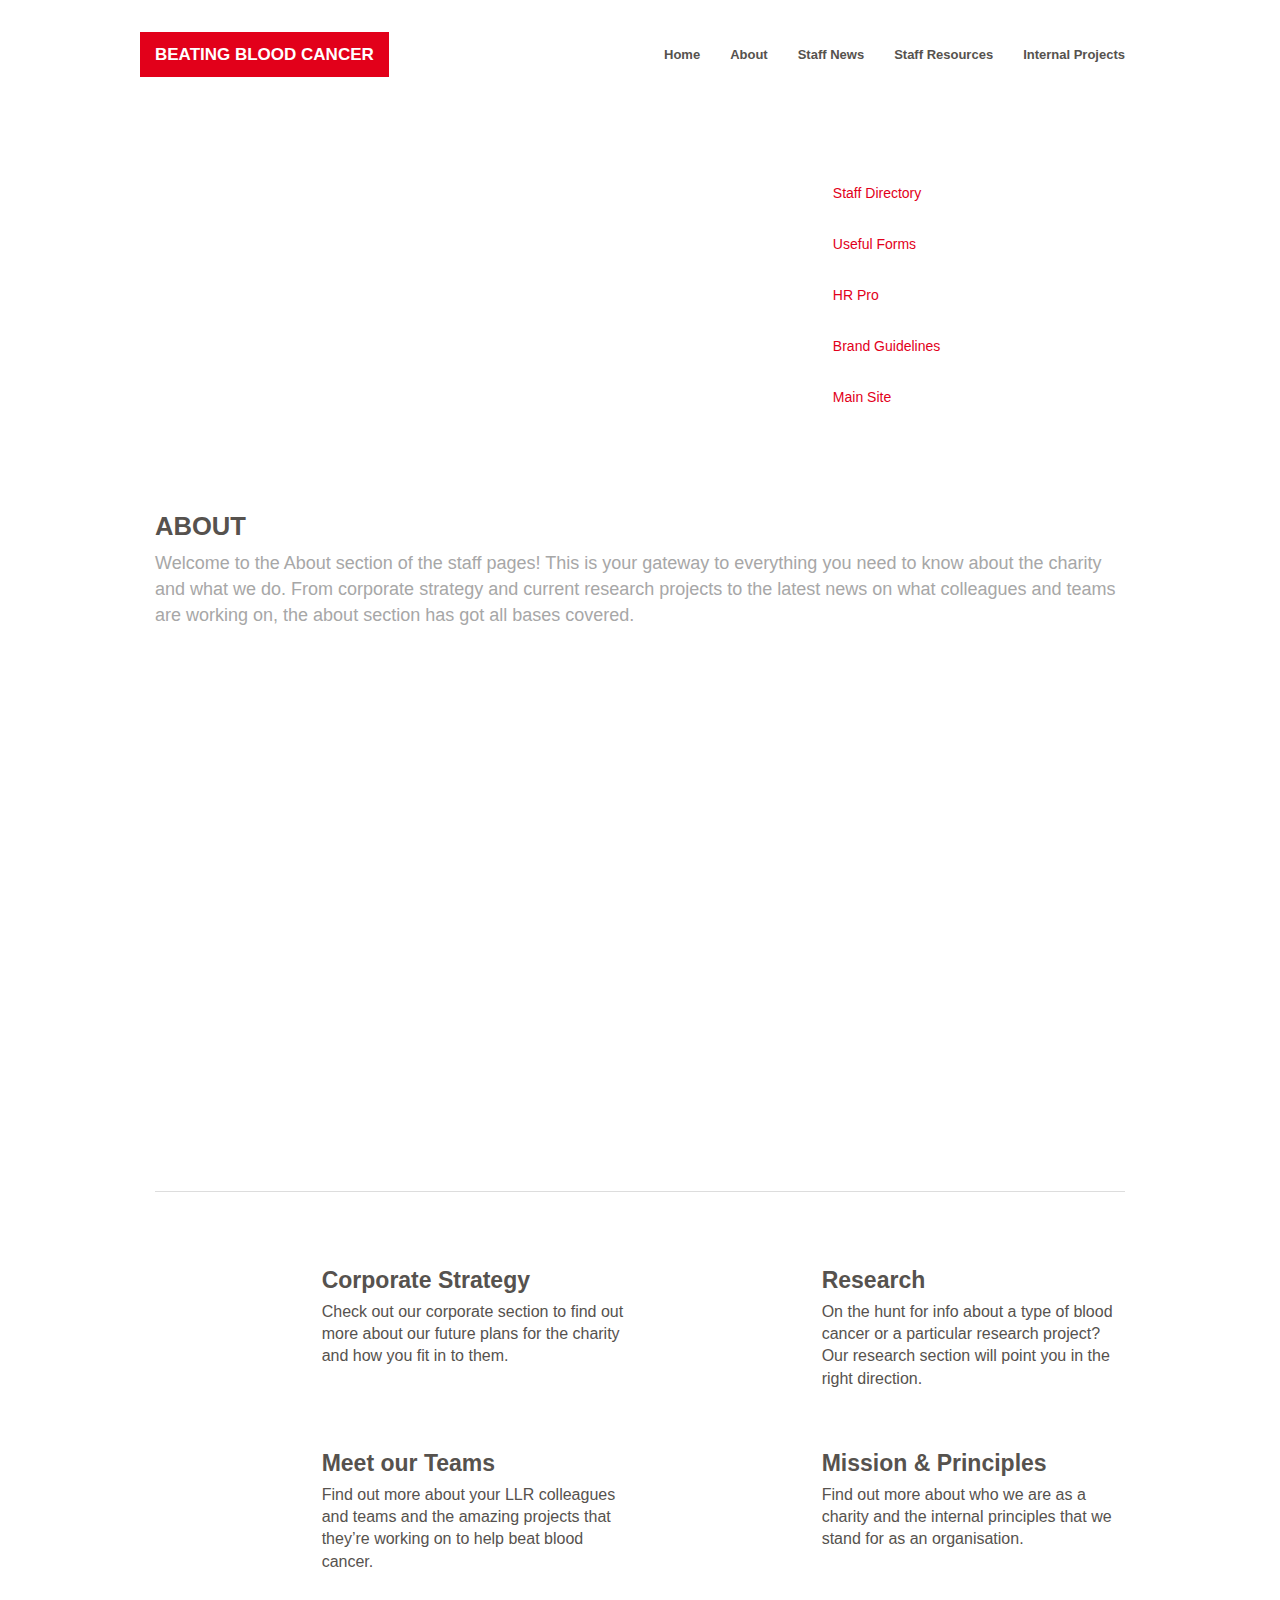
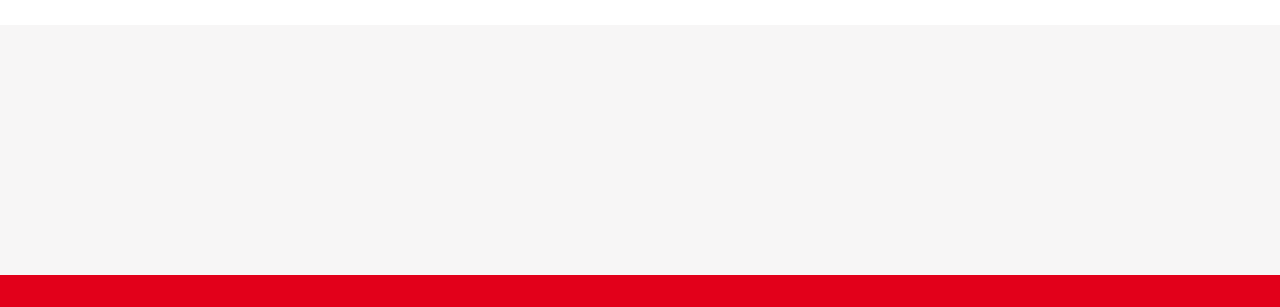
==== about.html @ 816f3c66 "who knows" ====
<!DOCTYPE html>
<!--[if IE 8]> 				 <html class="no-js lt-ie9" lang="en" > <![endif]-->
<!--[if gt IE 8]><!--> <html class="no-js" lang="en" > <!--<![endif]-->

<head>
  <meta charset="utf-8">
  <meta name="viewport" content="width=device-width">
    <title>Leukaemia &amp; Lymphoma Research</title>
    <link rel="stylesheet" href="css/style.css">
    <script src="js/vendor/custom.modernizr.js"></script>
</head>
<body>
  
  <div class="top">
    <div class="row">
      <nav class="top-bar">
        <ul class="title-area">
          <!-- Title Area -->
          <li class="name">
            <h1><a href="#">Beating Blood Cancer</a></h1>
          </li>
          <!-- Remove the class "menu-icon" to get rid of menu icon. Take out "Menu" to just have icon alone -->
          <li class="toggle-topbar menu-icon"><a href="#"><span></span></a></li>
        </ul>

        <section class="top-bar-section">
          <!-- Left Nav Section -->
          <ul class="right">
                <li><a href="index.html">Home</a></li>
                <li><a href="about.html">About</a></li>
                <li><a href="news.html">Staff News</a></li>
                <li><a href="resources.html">Staff Resources</a></li>
                <li><a href="projects.html">Internal Projects</a></li>
              </ul>
        </section>
      </nav>
    </div>
  </div>

  <div class="band banner-about">
    <div class="row">
        <div class="large-4 large-offset-8 columns">
            <nav class="nav">
                <ul class="side-nav">
                  <li><a href="directory.html">Staff Directory</a></li>
                  <li><a href="resources.html">Useful Forms</a></li>
                  <li><a href="#">HR Pro</a></li>
                  <li><a href="style.html">Brand Guidelines</a></li>
                  <li><a href="http://leukaemialymphomaresearch.org.uk/">Main Site</a></li>
                </ul>
            </nav>  
        </div>
    </div>
  </div>
	
	<div class="row">
      <div class="large-12 columns">
          <h2>About</h2>
          <h4 class="subheader">Welcome to the About section of the staff pages! This is your gateway to everything you need to know about the charity and what we do. From corporate strategy and current research projects to the latest news on what colleagues and teams are working on, the about section has got all bases covered.</h4>
      </div>
  </div>
  
  <div class="row">    
      <div class="large-8 large-centered columns">
          <div class="flex-video">
            <iframe width="560" height="315" src="//www.youtube.com/embed/fQT5HaUjyqg" frameborder="0" allowfullscreen></iframe>
          </div>
      </div>		
	</div>

  <div class="row">
    <div class="large-12 columns">
      <hr>
    </div>
  </div>
	
	<div class="row">
		 <div class="large-6 columns">
        <div class="row">
          <div class="large-4 columns">
            <a href="#"><img src="img/corporate-strategy-final.jpg" alt=""></a>
          </div>
          <div class="large-8 columns">
            <h4>Corporate Strategy</h4>
            <p>Check out our corporate section to find out more about our future plans for the charity and how you fit in to them.</p>
          </div>
        </div>  
     </div>
     <div class="large-6 columns">
        <div class="row">
          <div class="large-4 columns">
            <a href="#"><img src="img/research.jpg" alt=""></a>
          </div>
          <div class="large-8 columns">
            <h4>Research</h4>
            <p>On the hunt for info about a type of blood cancer or a particular research project? Our research section will point you in the right direction.</p>
          </div>
        </div>  
     </div>
     <div class="large-6 columns">
        <div class="row">
          <div class="large-4 columns">
            <a href="#"><img src="img/meet-our-teams.jpg" alt=""></a>
          </div>
          <div class="large-8 columns">
            <h4>Meet our Teams</h4>
            <p>Find out more about your LLR colleagues and teams and the amazing projects that they’re working on to help beat blood cancer.</p>
          </div>
        </div>  
     </div>
     <div class="large-6 columns">
        <div class="row">
          <div class="large-4 columns">
            <a href="#"><img src="img/our-mission-values.jpg" alt=""></a>
          </div>
          <div class="large-8 columns">
            <h4>Mission & Principles</h4>
            <p>Find out more about who we are as a charity and the internal principles that we stand for as an organisation.</p>
          </div>
        </div>  
     </div>
	</div>
	
	<!-- <div class="row">
      <div class="large-6 columns panel">
        <h5>Got Some Feedback?</h5>
          <form action="" id="feedback">
              <textarea name="" id="" cols="30" rows="10" placeholder="Filled our form field"></textarea>
                <input type="submit" value="Submit" class="small button right">
          </form>
      </div>
  </div> -->
  
  <div class="band bottom">
    
  </div>

  <div class="footer">
    <div class="row">
        <div class="large-12 columns">
            
        </div>
    </div>
  </div>

  <script>
  document.write('<script src=' +
  ('__proto__' in {} ? 'js/vendor/zepto' : 'js/vendor/jquery') +
  '.js><\/script>')
  </script>
  
  <script src="js/foundation.min.js"></script>
  <script>
    $(document).foundation();
  </script>
</body>
</html>
---- css/style.css ----
/* ==========================================================================
   CSS Imports
   ========================================================================== */
/*! normalize.css v2.1.2 | MIT License | git.io/normalize */
/* ==========================================================================
   HTML5 display definitions
   ========================================================================== */
/**
 * Correct `block` display not defined in IE 8/9.
 */
article,
aside,
details,
figcaption,
figure,
footer,
header,
hgroup,
main,
nav,
section,
summary {
  display: block;
}

/**
 * Correct `inline-block` display not defined in IE 8/9.
 */
audio,
canvas,
video {
  display: inline-block;
}

/**
 * Prevent modern browsers from displaying `audio` without controls.
 * Remove excess height in iOS 5 devices.
 */
audio:not([controls]) {
  display: none;
  height: 0;
}

/**
 * Address `[hidden]` styling not present in IE 8/9.
 * Hide the `template` element in IE, Safari, and Firefox < 22.
 */
[hidden],
template {
  display: none;
}

script {
  display: none !important;
}

/* ==========================================================================
   Base
   ========================================================================== */
/**
 * 1. Set default font family to sans-serif.
 * 2. Prevent iOS text size adjust after orientation change, without disabling
 *    user zoom.
 */
html {
  font-family: sans-serif;
  /* 1 */
  -ms-text-size-adjust: 100%;
  /* 2 */
  -webkit-text-size-adjust: 100%;
  /* 2 */
}

/**
 * Remove default margin.
 */
body {
  margin: 0;
}

/* ==========================================================================
   Links
   ========================================================================== */
/**
 * Remove the gray background color from active links in IE 10.
 */
a {
  background: transparent;
}

/**
 * Address `outline` inconsistency between Chrome and other browsers.
 */
a:focus {
  outline: thin dotted;
}

/**
 * Improve readability when focused and also mouse hovered in all browsers.
 */
a:active,
a:hover {
  outline: 0;
}

/* ==========================================================================
   Typography
   ========================================================================== */
/**
 * Address variable `h1` font-size and margin within `section` and `article`
 * contexts in Firefox 4+, Safari 5, and Chrome.
 */
h1 {
  font-size: 2em;
  margin: 0.67em 0;
}

/**
 * Address styling not present in IE 8/9, Safari 5, and Chrome.
 */
abbr[title] {
  border-bottom: 1px dotted;
}

/**
 * Address style set to `bolder` in Firefox 4+, Safari 5, and Chrome.
 */
b,
strong {
  font-weight: bold;
}

/**
 * Address styling not present in Safari 5 and Chrome.
 */
dfn {
  font-style: italic;
}

/**
 * Address differences between Firefox and other browsers.
 */
hr {
  -moz-box-sizing: content-box;
  box-sizing: content-box;
  height: 0;
}

/**
 * Address styling not present in IE 8/9.
 */
mark {
  background: #ff0;
  color: #000;
}

/**
 * Correct font family set oddly in Safari 5 and Chrome.
 */
code,
kbd,
pre,
samp {
  font-family: monospace, serif;
  font-size: 1em;
}

/**
 * Improve readability of pre-formatted text in all browsers.
 */
pre {
  white-space: pre-wrap;
}

/**
 * Set consistent quote types.
 */
q {
  quotes: "\201C" "\201D" "\2018" "\2019";
}

/**
 * Address inconsistent and variable font size in all browsers.
 */
small {
  font-size: 80%;
}

/**
 * Prevent `sub` and `sup` affecting `line-height` in all browsers.
 */
sub,
sup {
  font-size: 75%;
  line-height: 0;
  position: relative;
  vertical-align: baseline;
}

sup {
  top: -0.5em;
}

sub {
  bottom: -0.25em;
}

/* ==========================================================================
   Embedded content
   ========================================================================== */
/**
 * Remove border when inside `a` element in IE 8/9.
 */
img {
  border: 0;
}

/**
 * Correct overflow displayed oddly in IE 9.
 */
svg:not(:root) {
  overflow: hidden;
}

/* ==========================================================================
   Figures
   ========================================================================== */
/**
 * Address margin not present in IE 8/9 and Safari 5.
 */
figure {
  margin: 0;
}

/* ==========================================================================
   Forms
   ========================================================================== */
/**
 * Define consistent border, margin, and padding.
 */
fieldset {
  border: 1px solid #c0c0c0;
  margin: 0 2px;
  padding: 0.35em 0.625em 0.75em;
}

/**
 * 1. Correct `color` not being inherited in IE 8/9.
 * 2. Remove padding so people aren't caught out if they zero out fieldsets.
 */
legend {
  border: 0;
  /* 1 */
  padding: 0;
  /* 2 */
}

/**
 * 1. Correct font family not being inherited in all browsers.
 * 2. Correct font size not being inherited in all browsers.
 * 3. Address margins set differently in Firefox 4+, Safari 5, and Chrome.
 */
button,
input,
select,
textarea {
  font-family: inherit;
  /* 1 */
  font-size: 100%;
  /* 2 */
  margin: 0;
  /* 3 */
}

/**
 * Address Firefox 4+ setting `line-height` on `input` using `!important` in
 * the UA stylesheet.
 */
button,
input {
  line-height: normal;
}

/**
 * Address inconsistent `text-transform` inheritance for `button` and `select`.
 * All other form control elements do not inherit `text-transform` values.
 * Correct `button` style inheritance in Chrome, Safari 5+, and IE 8+.
 * Correct `select` style inheritance in Firefox 4+ and Opera.
 */
button,
select {
  text-transform: none;
}

/**
 * 1. Avoid the WebKit bug in Android 4.0.* where (2) destroys native `audio`
 *    and `video` controls.
 * 2. Correct inability to style clickable `input` types in iOS.
 * 3. Improve usability and consistency of cursor style between image-type
 *    `input` and others.
 */
button,
html input[type="button"],
input[type="reset"],
input[type="submit"] {
  -webkit-appearance: button;
  /* 2 */
  cursor: pointer;
  /* 3 */
}

/**
 * Re-set default cursor for disabled elements.
 */
button[disabled],
html input[disabled] {
  cursor: default;
}

/**
 * 1. Address box sizing set to `content-box` in IE 8/9.
 * 2. Remove excess padding in IE 8/9.
 */
input[type="checkbox"],
input[type="radio"] {
  box-sizing: border-box;
  /* 1 */
  padding: 0;
  /* 2 */
}

/**
 * 1. Address `appearance` set to `searchfield` in Safari 5 and Chrome.
 * 2. Address `box-sizing` set to `border-box` in Safari 5 and Chrome
 *    (include `-moz` to future-proof).
 */
input[type="search"] {
  -webkit-appearance: textfield;
  /* 1 */
  -moz-box-sizing: content-box;
  -webkit-box-sizing: content-box;
  /* 2 */
  box-sizing: content-box;
}

/**
 * Remove inner padding and search cancel button in Safari 5 and Chrome
 * on OS X.
 */
input[type="search"]::-webkit-search-cancel-button,
input[type="search"]::-webkit-search-decoration {
  -webkit-appearance: none;
}

/**
 * Remove inner padding and border in Firefox 4+.
 */
button::-moz-focus-inner,
input::-moz-focus-inner {
  border: 0;
  padding: 0;
}

/**
 * 1. Remove default vertical scrollbar in IE 8/9.
 * 2. Improve readability and alignment in all browsers.
 */
textarea {
  overflow: auto;
  /* 1 */
  vertical-align: top;
  /* 2 */
}

/* ==========================================================================
   Tables
   ========================================================================== */
/**
 * Remove most spacing between table cells.
 */
table {
  border-collapse: collapse;
  border-spacing: 0;
}

meta.foundation-mq-small {
  font-family: "only screen and (min-width: 768px)";
  width: 768px;
}

meta.foundation-mq-medium {
  font-family: "only screen and (min-width:1280px)";
  width: 1280px;
}

meta.foundation-mq-large {
  font-family: "only screen and (min-width:1440px)";
  width: 1440px;
}

*,
*:before,
*:after {
  -moz-box-sizing: border-box;
  -webkit-box-sizing: border-box;
  box-sizing: border-box;
}

html,
body {
  font-size: 100%;
}

body {
  background: white;
  color: #222222;
  padding: 0;
  margin: 0;
  font-family: "Helvetica Neue", "Helvetica", Helvetica, Arial, sans-serif;
  font-weight: normal;
  font-style: normal;
  line-height: 1;
  position: relative;
  cursor: default;
}

a:hover {
  cursor: pointer;
}

img,
object,
embed {
  max-width: 100%;
  height: auto;
}

object,
embed {
  height: 100%;
}

img {
  -ms-interpolation-mode: bicubic;
}

#map_canvas img,
#map_canvas embed,
#map_canvas object,
.map_canvas img,
.map_canvas embed,
.map_canvas object {
  max-width: none !important;
}

.left {
  float: left !important;
}

.right {
  float: right !important;
}

.text-left {
  text-align: left !important;
}

.text-right {
  text-align: right !important;
}

.text-center {
  text-align: center !important;
}

.text-justify {
  text-align: justify !important;
}

.hide {
  display: none;
}

.antialiased {
  -webkit-font-smoothing: antialiased;
}

img {
  display: inline-block;
  vertical-align: middle;
}

textarea {
  height: auto;
  min-height: 50px;
}

select {
  width: 100%;
}

/* Grid HTML Classes */
.row {
  width: 100%;
  margin-left: auto;
  margin-right: auto;
  margin-top: 0;
  margin-bottom: 0;
  max-width: 62.5em;
  *zoom: 1;
}
.row:before, .row:after {
  content: " ";
  display: table;
}
.row:after {
  clear: both;
}
.row.collapse > .column,
.row.collapse > .columns {
  position: relative;
  padding-left: 0;
  padding-right: 0;
  float: left;
}
.row.collapse .row {
  margin-left: 0;
  margin-right: 0;
}
.row .row {
  width: auto;
  margin-left: -0.9375em;
  margin-right: -0.9375em;
  margin-top: 0;
  margin-bottom: 0;
  max-width: none;
  *zoom: 1;
}
.row .row:before, .row .row:after {
  content: " ";
  display: table;
}
.row .row:after {
  clear: both;
}
.row .row.collapse {
  width: auto;
  margin: 0;
  max-width: none;
  *zoom: 1;
}
.row .row.collapse:before, .row .row.collapse:after {
  content: " ";
  display: table;
}
.row .row.collapse:after {
  clear: both;
}

.column,
.columns {
  position: relative;
  padding-left: 0.9375em;
  padding-right: 0.9375em;
  width: 100%;
  float: left;
}

@media only screen {
  .column,
  .columns {
    position: relative;
    padding-left: 0.9375em;
    padding-right: 0.9375em;
    float: left;
  }

  .small-1 {
    position: relative;
    width: 8.33333%;
  }

  .small-2 {
    position: relative;
    width: 16.66667%;
  }

  .small-3 {
    position: relative;
    width: 25%;
  }

  .small-4 {
    position: relative;
    width: 33.33333%;
  }

  .small-5 {
    position: relative;
    width: 41.66667%;
  }

  .small-6 {
    position: relative;
    width: 50%;
  }

  .small-7 {
    position: relative;
    width: 58.33333%;
  }

  .small-8 {
    position: relative;
    width: 66.66667%;
  }

  .small-9 {
    position: relative;
    width: 75%;
  }

  .small-10 {
    position: relative;
    width: 83.33333%;
  }

  .small-11 {
    position: relative;
    width: 91.66667%;
  }

  .small-12 {
    position: relative;
    width: 100%;
  }

  .small-offset-0 {
    position: relative;
    margin-left: 0%;
  }

  .small-offset-1 {
    position: relative;
    margin-left: 8.33333%;
  }

  .small-offset-2 {
    position: relative;
    margin-left: 16.66667%;
  }

  .small-offset-3 {
    position: relative;
    margin-left: 25%;
  }

  .small-offset-4 {
    position: relative;
    margin-left: 33.33333%;
  }

  .small-offset-5 {
    position: relative;
    margin-left: 41.66667%;
  }

  .small-offset-6 {
    position: relative;
    margin-left: 50%;
  }

  .small-offset-7 {
    position: relative;
    margin-left: 58.33333%;
  }

  .small-offset-8 {
    position: relative;
    margin-left: 66.66667%;
  }

  .small-offset-9 {
    position: relative;
    margin-left: 75%;
  }

  .small-offset-10 {
    position: relative;
    margin-left: 83.33333%;
  }

  [class*="column"] + [class*="column"]:last-child {
    float: right;
  }

  [class*="column"] + [class*="column"].end {
    float: left;
  }

  .column.small-centered,
  .columns.small-centered {
    position: relative;
    margin-left: auto;
    margin-right: auto;
    float: none !important;
  }
}
/* Styles for screens that are atleast 768px; */
@media only screen and (min-width: 768px) {
  .large-1 {
    position: relative;
    width: 8.33333%;
  }

  .large-2 {
    position: relative;
    width: 16.66667%;
  }

  .large-3 {
    position: relative;
    width: 25%;
  }

  .large-4 {
    position: relative;
    width: 33.33333%;
  }

  .large-5 {
    position: relative;
    width: 41.66667%;
  }

  .large-6 {
    position: relative;
    width: 50%;
  }

  .large-7 {
    position: relative;
    width: 58.33333%;
  }

  .large-8 {
    position: relative;
    width: 66.66667%;
  }

  .large-9 {
    position: relative;
    width: 75%;
  }

  .large-10 {
    position: relative;
    width: 83.33333%;
  }

  .large-11 {
    position: relative;
    width: 91.66667%;
  }

  .large-12 {
    position: relative;
    width: 100%;
  }

  .row .large-offset-0 {
    position: relative;
    margin-left: 0%;
  }

  .row .large-offset-1 {
    position: relative;
    margin-left: 8.33333%;
  }

  .row .large-offset-2 {
    position: relative;
    margin-left: 16.66667%;
  }

  .row .large-offset-3 {
    position: relative;
    margin-left: 25%;
  }

  .row .large-offset-4 {
    position: relative;
    margin-left: 33.33333%;
  }

  .row .large-offset-5 {
    position: relative;
    margin-left: 41.66667%;
  }

  .row .large-offset-6 {
    position: relative;
    margin-left: 50%;
  }

  .row .large-offset-7 {
    position: relative;
    margin-left: 58.33333%;
  }

  .row .large-offset-8 {
    position: relative;
    margin-left: 66.66667%;
  }

  .row .large-offset-9 {
    position: relative;
    margin-left: 75%;
  }

  .row .large-offset-10 {
    position: relative;
    margin-left: 83.33333%;
  }

  .row .large-offset-11 {
    position: relative;
    margin-left: 91.66667%;
  }

  .push-1 {
    position: relative;
    left: 8.33333%;
    right: auto;
  }

  .pull-1 {
    position: relative;
    right: 8.33333%;
    left: auto;
  }

  .push-2 {
    position: relative;
    left: 16.66667%;
    right: auto;
  }

  .pull-2 {
    position: relative;
    right: 16.66667%;
    left: auto;
  }

  .push-3 {
    position: relative;
    left: 25%;
    right: auto;
  }

  .pull-3 {
    position: relative;
    right: 25%;
    left: auto;
  }

  .push-4 {
    position: relative;
    left: 33.33333%;
    right: auto;
  }

  .pull-4 {
    position: relative;
    right: 33.33333%;
    left: auto;
  }

  .push-5 {
    position: relative;
    left: 41.66667%;
    right: auto;
  }

  .pull-5 {
    position: relative;
    right: 41.66667%;
    left: auto;
  }

  .push-6 {
    position: relative;
    left: 50%;
    right: auto;
  }

  .pull-6 {
    position: relative;
    right: 50%;
    left: auto;
  }

  .push-7 {
    position: relative;
    left: 58.33333%;
    right: auto;
  }

  .pull-7 {
    position: relative;
    right: 58.33333%;
    left: auto;
  }

  .push-8 {
    position: relative;
    left: 66.66667%;
    right: auto;
  }

  .pull-8 {
    position: relative;
    right: 66.66667%;
    left: auto;
  }

  .push-9 {
    position: relative;
    left: 75%;
    right: auto;
  }

  .pull-9 {
    position: relative;
    right: 75%;
    left: auto;
  }

  .push-10 {
    position: relative;
    left: 83.33333%;
    right: auto;
  }

  .pull-10 {
    position: relative;
    right: 83.33333%;
    left: auto;
  }

  .push-11 {
    position: relative;
    left: 91.66667%;
    right: auto;
  }

  .pull-11 {
    position: relative;
    right: 91.66667%;
    left: auto;
  }

  .column.large-centered,
  .columns.large-centered {
    position: relative;
    margin-left: auto;
    margin-right: auto;
    float: none !important;
  }

  .column.large-uncentered,
  .columns.large-uncentered {
    margin-left: 0;
    margin-right: 0;
    float: left !important;
  }

  .column.large-uncentered.opposite,
  .columns.large-uncentered.opposite {
    float: right !important;
  }
}
/* Foundation Visibility HTML Classes */
.show-for-small,
.show-for-medium-down,
.show-for-large-down {
  display: inherit !important;
}

.show-for-medium,
.show-for-medium-up,
.show-for-large,
.show-for-large-up,
.show-for-xlarge {
  display: none !important;
}

.hide-for-medium,
.hide-for-medium-up,
.hide-for-large,
.hide-for-large-up,
.hide-for-xlarge {
  display: inherit !important;
}

.hide-for-small,
.hide-for-medium-down,
.hide-for-large-down {
  display: none !important;
}

/* Specific visilbity for tables */
table.show-for-small, table.show-for-medium-down, table.show-for-large-down, table.hide-for-medium, table.hide-for-medium-up, table.hide-for-large, table.hide-for-large-up, table.hide-for-xlarge {
  display: table;
}

thead.show-for-small, thead.show-for-medium-down, thead.show-for-large-down, thead.hide-for-medium, thead.hide-for-medium-up, thead.hide-for-large, thead.hide-for-large-up, thead.hide-for-xlarge {
  display: table-header-group !important;
}

tbody.show-for-small, tbody.show-for-medium-down, tbody.show-for-large-down, tbody.hide-for-medium, tbody.hide-for-medium-up, tbody.hide-for-large, tbody.hide-for-large-up, tbody.hide-for-xlarge {
  display: table-row-group !important;
}

tr.show-for-small, tr.show-for-medium-down, tr.show-for-large-down, tr.hide-for-medium, tr.hide-for-medium-up, tr.hide-for-large, tr.hide-for-large-up, tr.hide-for-xlarge {
  display: table-row !important;
}

td.show-for-small, td.show-for-medium-down, td.show-for-large-down, td.hide-for-medium, td.hide-for-medium-up, td.hide-for-large, td.hide-for-large-up, td.hide-for-xlarge,
th.show-for-small,
th.show-for-medium-down,
th.show-for-large-down,
th.hide-for-medium,
th.hide-for-medium-up,
th.hide-for-large,
th.hide-for-large-up,
th.hide-for-xlarge {
  display: table-cell !important;
}

/* Medium Displays: 768px - 1279px */
@media only screen and (min-width: 768px) {
  .show-for-medium,
  .show-for-medium-up {
    display: inherit !important;
  }

  .show-for-small {
    display: none !important;
  }

  .hide-for-small {
    display: inherit !important;
  }

  .hide-for-medium,
  .hide-for-medium-up {
    display: none !important;
  }

  /* Specific visilbity for tables */
  table.show-for-medium, table.show-for-medium-up, table.hide-for-small {
    display: table;
  }

  thead.show-for-medium, thead.show-for-medium-up, thead.hide-for-small {
    display: table-header-group !important;
  }

  tbody.show-for-medium, tbody.show-for-medium-up, tbody.hide-for-small {
    display: table-row-group !important;
  }

  tr.show-for-medium, tr.show-for-medium-up, tr.hide-for-small {
    display: table-row !important;
  }

  td.show-for-medium, td.show-for-medium-up, td.hide-for-small,
  th.show-for-medium,
  th.show-for-medium-up,
  th.hide-for-small {
    display: table-cell !important;
  }
}
/* Large Displays: 1280px - 1440px */
@media only screen and (min-width: 1280px) {
  .show-for-large,
  .show-for-large-up {
    display: inherit !important;
  }

  .show-for-medium,
  .show-for-medium-down {
    display: none !important;
  }

  .hide-for-medium,
  .hide-for-medium-down {
    display: inherit !important;
  }

  .hide-for-large,
  .hide-for-large-up {
    display: none !important;
  }

  /* Specific visilbity for tables */
  table.show-for-large, table.show-for-large-up, table.hide-for-medium, table.hide-for-medium-down {
    display: table;
  }

  thead.show-for-large, thead.show-for-large-up, thead.hide-for-medium, thead.hide-for-medium-down {
    display: table-header-group !important;
  }

  tbody.show-for-large, tbody.show-for-large-up, tbody.hide-for-medium, tbody.hide-for-medium-down {
    display: table-row-group !important;
  }

  tr.show-for-large, tr.show-for-large-up, tr.hide-for-medium, tr.hide-for-medium-down {
    display: table-row !important;
  }

  td.show-for-large, td.show-for-large-up, td.hide-for-medium, td.hide-for-medium-down,
  th.show-for-large,
  th.show-for-large-up,
  th.hide-for-medium,
  th.hide-for-medium-down {
    display: table-cell !important;
  }
}
/* X-Large Displays: 1400px and up */
@media only screen and (min-width: 1440px) {
  .show-for-xlarge {
    display: inherit !important;
  }

  .show-for-large,
  .show-for-large-down {
    display: none !important;
  }

  .hide-for-large,
  .hide-for-large-down {
    display: inherit !important;
  }

  .hide-for-xlarge {
    display: none !important;
  }

  /* Specific visilbity for tables */
  table.show-for-xlarge, table.hide-for-large, table.hide-for-large-down {
    display: table;
  }

  thead.show-for-xlarge, thead.hide-for-large, thead.hide-for-large-down {
    display: table-header-group !important;
  }

  tbody.show-for-xlarge, tbody.hide-for-large, tbody.hide-for-large-down {
    display: table-row-group !important;
  }

  tr.show-for-xlarge, tr.hide-for-large, tr.hide-for-large-down {
    display: table-row !important;
  }

  td.show-for-xlarge, td.hide-for-large, td.hide-for-large-down,
  th.show-for-xlarge,
  th.hide-for-large,
  th.hide-for-large-down {
    display: table-cell !important;
  }
}
/* Orientation targeting */
.show-for-landscape,
.hide-for-portrait {
  display: inherit !important;
}

.hide-for-landscape,
.show-for-portrait {
  display: none !important;
}

/* Specific visilbity for tables */
table.hide-for-landscape, table.show-for-portrait {
  display: table;
}

thead.hide-for-landscape, thead.show-for-portrait {
  display: table-header-group !important;
}

tbody.hide-for-landscape, tbody.show-for-portrait {
  display: table-row-group !important;
}

tr.hide-for-landscape, tr.show-for-portrait {
  display: table-row !important;
}

td.hide-for-landscape, td.show-for-portrait,
th.hide-for-landscape,
th.show-for-portrait {
  display: table-cell !important;
}

@media only screen and (orientation: landscape) {
  .show-for-landscape,
  .hide-for-portrait {
    display: inherit !important;
  }

  .hide-for-landscape,
  .show-for-portrait {
    display: none !important;
  }

  /* Specific visilbity for tables */
  table.show-for-landscape, table.hide-for-portrait {
    display: table;
  }

  thead.show-for-landscape, thead.hide-for-portrait {
    display: table-header-group !important;
  }

  tbody.show-for-landscape, tbody.hide-for-portrait {
    display: table-row-group !important;
  }

  tr.show-for-landscape, tr.hide-for-portrait {
    display: table-row !important;
  }

  td.show-for-landscape, td.hide-for-portrait,
  th.show-for-landscape,
  th.hide-for-portrait {
    display: table-cell !important;
  }
}
@media only screen and (orientation: portrait) {
  .show-for-portrait,
  .hide-for-landscape {
    display: inherit !important;
  }

  .hide-for-portrait,
  .show-for-landscape {
    display: none !important;
  }

  /* Specific visilbity for tables */
  table.show-for-portrait, table.hide-for-landscape {
    display: table;
  }

  thead.show-for-portrait, thead.hide-for-landscape {
    display: table-header-group !important;
  }

  tbody.show-for-portrait, tbody.hide-for-landscape {
    display: table-row-group !important;
  }

  tr.show-for-portrait, tr.hide-for-landscape {
    display: table-row !important;
  }

  td.show-for-portrait, td.hide-for-landscape,
  th.show-for-portrait,
  th.hide-for-landscape {
    display: table-cell !important;
  }
}
/* Touch-enabled device targeting */
.show-for-touch {
  display: none !important;
}

.hide-for-touch {
  display: inherit !important;
}

.touch .show-for-touch {
  display: inherit !important;
}

.touch .hide-for-touch {
  display: none !important;
}

/* Specific visilbity for tables */
table.hide-for-touch {
  display: table;
}

.touch table.show-for-touch {
  display: table;
}

thead.hide-for-touch {
  display: table-header-group !important;
}

.touch thead.show-for-touch {
  display: table-header-group !important;
}

tbody.hide-for-touch {
  display: table-row-group !important;
}

.touch tbody.show-for-touch {
  display: table-row-group !important;
}

tr.hide-for-touch {
  display: table-row !important;
}

.touch tr.show-for-touch {
  display: table-row !important;
}

td.hide-for-touch {
  display: table-cell !important;
}

.touch td.show-for-touch {
  display: table-cell !important;
}

th.hide-for-touch {
  display: table-cell !important;
}

.touch th.show-for-touch {
  display: table-cell !important;
}

/* Foundation Block Grids for below small breakpoint */
@media only screen {
  [class*="block-grid-"] {
    display: block;
    padding: 0;
    margin: 0 -0.625em;
    *zoom: 1;
  }
  [class*="block-grid-"]:before, [class*="block-grid-"]:after {
    content: " ";
    display: table;
  }
  [class*="block-grid-"]:after {
    clear: both;
  }
  [class*="block-grid-"] > li {
    display: inline;
    height: auto;
    float: left;
    padding: 0 0.625em 1.25em;
  }

  .small-block-grid-1 > li {
    width: 100%;
    padding: 0 0.625em 1.25em;
  }
  .small-block-grid-1 > li:nth-of-type(n) {
    clear: none;
  }
  .small-block-grid-1 > li:nth-of-type(1n+1) {
    clear: both;
  }

  .small-block-grid-2 > li {
    width: 50%;
    padding: 0 0.625em 1.25em;
  }
  .small-block-grid-2 > li:nth-of-type(n) {
    clear: none;
  }
  .small-block-grid-2 > li:nth-of-type(2n+1) {
    clear: both;
  }

  .small-block-grid-3 > li {
    width: 33.33333%;
    padding: 0 0.625em 1.25em;
  }
  .small-block-grid-3 > li:nth-of-type(n) {
    clear: none;
  }
  .small-block-grid-3 > li:nth-of-type(3n+1) {
    clear: both;
  }

  .small-block-grid-4 > li {
    width: 25%;
    padding: 0 0.625em 1.25em;
  }
  .small-block-grid-4 > li:nth-of-type(n) {
    clear: none;
  }
  .small-block-grid-4 > li:nth-of-type(4n+1) {
    clear: both;
  }

  .small-block-grid-5 > li {
    width: 20%;
    padding: 0 0.625em 1.25em;
  }
  .small-block-grid-5 > li:nth-of-type(n) {
    clear: none;
  }
  .small-block-grid-5 > li:nth-of-type(5n+1) {
    clear: both;
  }

  .small-block-grid-6 > li {
    width: 16.66667%;
    padding: 0 0.625em 1.25em;
  }
  .small-block-grid-6 > li:nth-of-type(n) {
    clear: none;
  }
  .small-block-grid-6 > li:nth-of-type(6n+1) {
    clear: both;
  }

  .small-block-grid-7 > li {
    width: 14.28571%;
    padding: 0 0.625em 1.25em;
  }
  .small-block-grid-7 > li:nth-of-type(n) {
    clear: none;
  }
  .small-block-grid-7 > li:nth-of-type(7n+1) {
    clear: both;
  }

  .small-block-grid-8 > li {
    width: 12.5%;
    padding: 0 0.625em 1.25em;
  }
  .small-block-grid-8 > li:nth-of-type(n) {
    clear: none;
  }
  .small-block-grid-8 > li:nth-of-type(8n+1) {
    clear: both;
  }

  .small-block-grid-9 > li {
    width: 11.11111%;
    padding: 0 0.625em 1.25em;
  }
  .small-block-grid-9 > li:nth-of-type(n) {
    clear: none;
  }
  .small-block-grid-9 > li:nth-of-type(9n+1) {
    clear: both;
  }

  .small-block-grid-10 > li {
    width: 10%;
    padding: 0 0.625em 1.25em;
  }
  .small-block-grid-10 > li:nth-of-type(n) {
    clear: none;
  }
  .small-block-grid-10 > li:nth-of-type(10n+1) {
    clear: both;
  }

  .small-block-grid-11 > li {
    width: 9.09091%;
    padding: 0 0.625em 1.25em;
  }
  .small-block-grid-11 > li:nth-of-type(n) {
    clear: none;
  }
  .small-block-grid-11 > li:nth-of-type(11n+1) {
    clear: both;
  }

  .small-block-grid-12 > li {
    width: 8.33333%;
    padding: 0 0.625em 1.25em;
  }
  .small-block-grid-12 > li:nth-of-type(n) {
    clear: none;
  }
  .small-block-grid-12 > li:nth-of-type(12n+1) {
    clear: both;
  }
}
/* Foundation Block Grids for above small breakpoint */
@media only screen and (min-width: 768px) {
  /* Remove small grid clearing */
  .small-block-grid-1 > li:nth-of-type(1n+1) {
    clear: none;
  }

  .small-block-grid-2 > li:nth-of-type(2n+1) {
    clear: none;
  }

  .small-block-grid-3 > li:nth-of-type(3n+1) {
    clear: none;
  }

  .small-block-grid-4 > li:nth-of-type(4n+1) {
    clear: none;
  }

  .small-block-grid-5 > li:nth-of-type(5n+1) {
    clear: none;
  }

  .small-block-grid-6 > li:nth-of-type(6n+1) {
    clear: none;
  }

  .small-block-grid-7 > li:nth-of-type(7n+1) {
    clear: none;
  }

  .small-block-grid-8 > li:nth-of-type(8n+1) {
    clear: none;
  }

  .small-block-grid-9 > li:nth-of-type(9n+1) {
    clear: none;
  }

  .small-block-grid-10 > li:nth-of-type(10n+1) {
    clear: none;
  }

  .small-block-grid-11 > li:nth-of-type(11n+1) {
    clear: none;
  }

  .small-block-grid-12 > li:nth-of-type(12n+1) {
    clear: none;
  }

  .large-block-grid-1 > li {
    width: 100%;
    padding: 0 0.625em 1.25em;
  }
  .large-block-grid-1 > li:nth-of-type(n) {
    clear: none;
  }
  .large-block-grid-1 > li:nth-of-type(1n+1) {
    clear: both;
  }

  .large-block-grid-2 > li {
    width: 50%;
    padding: 0 0.625em 1.25em;
  }
  .large-block-grid-2 > li:nth-of-type(n) {
    clear: none;
  }
  .large-block-grid-2 > li:nth-of-type(2n+1) {
    clear: both;
  }

  .large-block-grid-3 > li {
    width: 33.33333%;
    padding: 0 0.625em 1.25em;
  }
  .large-block-grid-3 > li:nth-of-type(n) {
    clear: none;
  }
  .large-block-grid-3 > li:nth-of-type(3n+1) {
    clear: both;
  }

  .large-block-grid-4 > li {
    width: 25%;
    padding: 0 0.625em 1.25em;
  }
  .large-block-grid-4 > li:nth-of-type(n) {
    clear: none;
  }
  .large-block-grid-4 > li:nth-of-type(4n+1) {
    clear: both;
  }

  .large-block-grid-5 > li {
    width: 20%;
    padding: 0 0.625em 1.25em;
  }
  .large-block-grid-5 > li:nth-of-type(n) {
    clear: none;
  }
  .large-block-grid-5 > li:nth-of-type(5n+1) {
    clear: both;
  }

  .large-block-grid-6 > li {
    width: 16.66667%;
    padding: 0 0.625em 1.25em;
  }
  .large-block-grid-6 > li:nth-of-type(n) {
    clear: none;
  }
  .large-block-grid-6 > li:nth-of-type(6n+1) {
    clear: both;
  }

  .large-block-grid-7 > li {
    width: 14.28571%;
    padding: 0 0.625em 1.25em;
  }
  .large-block-grid-7 > li:nth-of-type(n) {
    clear: none;
  }
  .large-block-grid-7 > li:nth-of-type(7n+1) {
    clear: both;
  }

  .large-block-grid-8 > li {
    width: 12.5%;
    padding: 0 0.625em 1.25em;
  }
  .large-block-grid-8 > li:nth-of-type(n) {
    clear: none;
  }
  .large-block-grid-8 > li:nth-of-type(8n+1) {
    clear: both;
  }

  .large-block-grid-9 > li {
    width: 11.11111%;
    padding: 0 0.625em 1.25em;
  }
  .large-block-grid-9 > li:nth-of-type(n) {
    clear: none;
  }
  .large-block-grid-9 > li:nth-of-type(9n+1) {
    clear: both;
  }

  .large-block-grid-10 > li {
    width: 10%;
    padding: 0 0.625em 1.25em;
  }
  .large-block-grid-10 > li:nth-of-type(n) {
    clear: none;
  }
  .large-block-grid-10 > li:nth-of-type(10n+1) {
    clear: both;
  }

  .large-block-grid-11 > li {
    width: 9.09091%;
    padding: 0 0.625em 1.25em;
  }
  .large-block-grid-11 > li:nth-of-type(n) {
    clear: none;
  }
  .large-block-grid-11 > li:nth-of-type(11n+1) {
    clear: both;
  }

  .large-block-grid-12 > li {
    width: 8.33333%;
    padding: 0 0.625em 1.25em;
  }
  .large-block-grid-12 > li:nth-of-type(n) {
    clear: none;
  }
  .large-block-grid-12 > li:nth-of-type(12n+1) {
    clear: both;
  }
}
p.lead {
  font-size: 1.21875em;
  line-height: 1.6;
}

.subheader {
  line-height: 1.4;
  color: #6f6f6f;
  font-weight: 300;
  margin-top: 0.2em;
  margin-bottom: 0.5em;
}

/* Typography resets */
div,
dl,
dt,
dd,
ul,
ol,
li,
h1,
h2,
h3,
h4,
h5,
h6,
pre,
form,
p,
blockquote,
th,
td {
  margin: 0;
  padding: 0;
  direction: ltr;
}

/* Default Link Styles */
a {
  color: #2ba6cb;
  text-decoration: none;
  line-height: inherit;
}
a:hover, a:focus {
  color: #2795b6;
}
a img {
  border: none;
}

/* Default paragraph styles */
p {
  font-family: inherit;
  font-weight: normal;
  font-size: 1em;
  line-height: 1.6;
  margin-bottom: 1.25em;
  text-rendering: optimizeLegibility;
}
p aside {
  font-size: 0.875em;
  line-height: 1.35;
  font-style: italic;
}

/* Default header styles */
h1, h2, h3, h4, h5, h6 {
  font-family: "Helvetica Neue", "Helvetica", Helvetica, Arial, sans-serif;
  font-weight: bold;
  font-style: normal;
  color: #222222;
  text-rendering: optimizeLegibility;
  margin-top: 0.2em;
  margin-bottom: 0.5em;
  line-height: 1.2125em;
}
h1 small, h2 small, h3 small, h4 small, h5 small, h6 small {
  font-size: 60%;
  color: #6f6f6f;
  line-height: 0;
}

h1 {
  font-size: 2.125em;
}

h2 {
  font-size: 1.6875em;
}

h3 {
  font-size: 1.375em;
}

h4 {
  font-size: 1.125em;
}

h5 {
  font-size: 1.125em;
}

h6 {
  font-size: 1em;
}

hr {
  border: solid #dddddd;
  border-width: 1px 0 0;
  clear: both;
  margin: 1.25em 0 1.1875em;
  height: 0;
}

/* Helpful Typography Defaults */
em,
i {
  font-style: italic;
  line-height: inherit;
}

strong,
b {
  font-weight: bold;
  line-height: inherit;
}

small {
  font-size: 60%;
  line-height: inherit;
}

code {
  font-family: Consolas, "Liberation Mono", Courier, monospace;
  font-weight: bold;
  color: #7f0a0c;
}

/* Lists */
ul,
ol,
dl {
  font-size: 1em;
  line-height: 1.6;
  margin-bottom: 1.25em;
  list-style-position: outside;
  font-family: inherit;
}

ul, ol {
  margin-left: 0;
}
ul.no-bullet, ol.no-bullet {
  margin-left: 0;
}

/* Unordered Lists */
ul li ul,
ul li ol {
  margin-left: 1.25em;
  margin-bottom: 0;
  font-size: 1em;
  /* Override nested font-size change */
}
ul.square li ul, ul.circle li ul, ul.disc li ul {
  list-style: inherit;
}
ul.square {
  list-style-type: square;
}
ul.circle {
  list-style-type: circle;
}
ul.disc {
  list-style-type: disc;
}
ul.no-bullet {
  list-style: none;
}

/* Ordered Lists */
ol li ul,
ol li ol {
  margin-left: 1.25em;
  margin-bottom: 0;
}

/* Definition Lists */
dl dt {
  margin-bottom: 0.3em;
  font-weight: bold;
}
dl dd {
  margin-bottom: 0.75em;
}

/* Abbreviations */
abbr,
acronym {
  text-transform: uppercase;
  font-size: 90%;
  color: #222222;
  border-bottom: 1px dotted #dddddd;
  cursor: help;
}

abbr {
  text-transform: none;
}

/* Blockquotes */
blockquote {
  margin: 0 0 1.25em;
  padding: 0.5625em 1.25em 0 1.1875em;
  border-left: 1px solid #dddddd;
}
blockquote cite {
  display: block;
  font-size: 0.8125em;
  color: #555555;
}
blockquote cite:before {
  content: "\2014 \0020";
}
blockquote cite a,
blockquote cite a:visited {
  color: #555555;
}

blockquote,
blockquote p {
  line-height: 1.6;
  color: #6f6f6f;
}

/* Microformats */
.vcard {
  display: inline-block;
  margin: 0 0 1.25em 0;
  border: 1px solid #dddddd;
  padding: 0.625em 0.75em;
}
.vcard li {
  margin: 0;
  display: block;
}
.vcard .fn {
  font-weight: bold;
  font-size: 0.9375em;
}

.vevent .summary {
  font-weight: bold;
}
.vevent abbr {
  cursor: default;
  text-decoration: none;
  font-weight: bold;
  border: none;
  padding: 0 0.0625em;
}

@media only screen and (min-width: 768px) {
  h1, h2, h3, h4, h5, h6 {
    line-height: 1.4;
  }

  h1 {
    font-size: 2.75em;
  }

  h2 {
    font-size: 2.3125em;
  }

  h3 {
    font-size: 1.6875em;
  }

  h4 {
    font-size: 1.4375em;
  }
}
/*
 * Print styles.
 *
 * Inlined to avoid required HTTP connection: www.phpied.com/delay-loading-your-print-css/
 * Credit to Paul Irish and HTML5 Boilerplate (html5boilerplate.com)
*/
.print-only {
  display: none !important;
}

@media print {
  * {
    background: transparent !important;
    color: #000 !important;
    /* Black prints faster: h5bp.com/s */
    box-shadow: none !important;
    text-shadow: none !important;
  }

  a,
  a:visited {
    text-decoration: underline;
  }

  a[href]:after {
    content: " (" attr(href) ")";
  }

  abbr[title]:after {
    content: " (" attr(title) ")";
  }

  .ir a:after,
  a[href^="javascript:"]:after,
  a[href^="#"]:after {
    content: "";
  }

  pre,
  blockquote {
    border: 1px solid #999;
    page-break-inside: avoid;
  }

  thead {
    display: table-header-group;
    /* h5bp.com/t */
  }

  tr,
  img {
    page-break-inside: avoid;
  }

  img {
    max-width: 100% !important;
  }

  @page {
    margin: 0.5cm;
}

  p,
  h2,
  h3 {
    orphans: 3;
    widows: 3;
  }

  h2,
  h3 {
    page-break-after: avoid;
  }

  .hide-on-print {
    display: none !important;
  }

  .print-only {
    display: block !important;
  }

  .hide-for-print {
    display: none !important;
  }

  .show-for-print {
    display: inherit !important;
  }
}
button, .button {
  border-style: solid;
  border-width: 1px;
  cursor: pointer;
  font-family: inherit;
  font-weight: bold;
  line-height: normal;
  margin: 0 0 1.25em;
  position: relative;
  text-decoration: none;
  text-align: center;
  display: inline-block;
  padding-top: 0.75em;
  padding-right: 1.5em;
  padding-bottom: 0.8125em;
  padding-left: 1.5em;
  font-size: 1em;
  background-color: #2ba6cb;
  border-color: #2284a1;
  color: white;
}
button:hover, button:focus, .button:hover, .button:focus {
  background-color: #2284a1;
}
button:hover, button:focus, .button:hover, .button:focus {
  color: white;
}
button.secondary, .button.secondary {
  background-color: #e9e9e9;
  border-color: #d0d0d0;
  color: #333333;
}
button.secondary:hover, button.secondary:focus, .button.secondary:hover, .button.secondary:focus {
  background-color: #d0d0d0;
}
button.secondary:hover, button.secondary:focus, .button.secondary:hover, .button.secondary:focus {
  color: #333333;
}
button.success, .button.success {
  background-color: #5da423;
  border-color: #457a1a;
  color: white;
}
button.success:hover, button.success:focus, .button.success:hover, .button.success:focus {
  background-color: #457a1a;
}
button.success:hover, button.success:focus, .button.success:hover, .button.success:focus {
  color: white;
}
button.alert, .button.alert {
  background-color: #c60f13;
  border-color: #970b0e;
  color: white;
}
button.alert:hover, button.alert:focus, .button.alert:hover, .button.alert:focus {
  background-color: #970b0e;
}
button.alert:hover, button.alert:focus, .button.alert:hover, .button.alert:focus {
  color: white;
}
button.large, .button.large {
  padding-top: 1em;
  padding-right: 2em;
  padding-bottom: 1.0625em;
  padding-left: 2em;
  font-size: 1.25em;
}
button.small, .button.small {
  padding-top: 0.5625em;
  padding-right: 1.125em;
  padding-bottom: 0.625em;
  padding-left: 1.125em;
  font-size: 0.8125em;
}
button.tiny, .button.tiny {
  padding-top: 0.4375em;
  padding-right: 0.875em;
  padding-bottom: 0.5em;
  padding-left: 0.875em;
  font-size: 0.6875em;
}
button.expand, .button.expand {
  padding-right: 0;
  padding-left: 0;
  width: 100%;
}
button.left-align, .button.left-align {
  text-align: left;
  text-indent: 0.75em;
}
button.right-align, .button.right-align {
  text-align: right;
  padding-right: 0.75em;
}
button.disabled, button[disabled], .button.disabled, .button[disabled] {
  background-color: #2ba6cb;
  border-color: #2284a1;
  color: white;
  cursor: default;
  opacity: 0.6;
  -webkit-box-shadow: none;
  box-shadow: none;
}
button.disabled:hover, button.disabled:focus, button[disabled]:hover, button[disabled]:focus, .button.disabled:hover, .button.disabled:focus, .button[disabled]:hover, .button[disabled]:focus {
  background-color: #2284a1;
}
button.disabled:hover, button.disabled:focus, button[disabled]:hover, button[disabled]:focus, .button.disabled:hover, .button.disabled:focus, .button[disabled]:hover, .button[disabled]:focus {
  color: white;
}
button.disabled:hover, button.disabled:focus, button[disabled]:hover, button[disabled]:focus, .button.disabled:hover, .button.disabled:focus, .button[disabled]:hover, .button[disabled]:focus {
  background-color: #2ba6cb;
}
button.disabled.secondary, button[disabled].secondary, .button.disabled.secondary, .button[disabled].secondary {
  background-color: #e9e9e9;
  border-color: #d0d0d0;
  color: #333333;
  cursor: default;
  opacity: 0.6;
  -webkit-box-shadow: none;
  box-shadow: none;
}
button.disabled.secondary:hover, button.disabled.secondary:focus, button[disabled].secondary:hover, button[disabled].secondary:focus, .button.disabled.secondary:hover, .button.disabled.secondary:focus, .button[disabled].secondary:hover, .button[disabled].secondary:focus {
  background-color: #d0d0d0;
}
button.disabled.secondary:hover, button.disabled.secondary:focus, button[disabled].secondary:hover, button[disabled].secondary:focus, .button.disabled.secondary:hover, .button.disabled.secondary:focus, .button[disabled].secondary:hover, .button[disabled].secondary:focus {
  color: #333333;
}
button.disabled.secondary:hover, button.disabled.secondary:focus, button[disabled].secondary:hover, button[disabled].secondary:focus, .button.disabled.secondary:hover, .button.disabled.secondary:focus, .button[disabled].secondary:hover, .button[disabled].secondary:focus {
  background-color: #e9e9e9;
}
button.disabled.success, button[disabled].success, .button.disabled.success, .button[disabled].success {
  background-color: #5da423;
  border-color: #457a1a;
  color: white;
  cursor: default;
  opacity: 0.6;
  -webkit-box-shadow: none;
  box-shadow: none;
}
button.disabled.success:hover, button.disabled.success:focus, button[disabled].success:hover, button[disabled].success:focus, .button.disabled.success:hover, .button.disabled.success:focus, .button[disabled].success:hover, .button[disabled].success:focus {
  background-color: #457a1a;
}
button.disabled.success:hover, button.disabled.success:focus, button[disabled].success:hover, button[disabled].success:focus, .button.disabled.success:hover, .button.disabled.success:focus, .button[disabled].success:hover, .button[disabled].success:focus {
  color: white;
}
button.disabled.success:hover, button.disabled.success:focus, button[disabled].success:hover, button[disabled].success:focus, .button.disabled.success:hover, .button.disabled.success:focus, .button[disabled].success:hover, .button[disabled].success:focus {
  background-color: #5da423;
}
button.disabled.alert, button[disabled].alert, .button.disabled.alert, .button[disabled].alert {
  background-color: #c60f13;
  border-color: #970b0e;
  color: white;
  cursor: default;
  opacity: 0.6;
  -webkit-box-shadow: none;
  box-shadow: none;
}
button.disabled.alert:hover, button.disabled.alert:focus, button[disabled].alert:hover, button[disabled].alert:focus, .button.disabled.alert:hover, .button.disabled.alert:focus, .button[disabled].alert:hover, .button[disabled].alert:focus {
  background-color: #970b0e;
}
button.disabled.alert:hover, button.disabled.alert:focus, button[disabled].alert:hover, button[disabled].alert:focus, .button.disabled.alert:hover, .button.disabled.alert:focus, .button[disabled].alert:hover, .button[disabled].alert:focus {
  color: white;
}
button.disabled.alert:hover, button.disabled.alert:focus, button[disabled].alert:hover, button[disabled].alert:focus, .button.disabled.alert:hover, .button.disabled.alert:focus, .button[disabled].alert:hover, .button[disabled].alert:focus {
  background-color: #c60f13;
}

button, .button {
  padding-top: 0.8125em;
  padding-bottom: 0.75em;
  -webkit-appearance: none;
}
button.tiny, .button.tiny {
  padding-top: 0.5em;
  padding-bottom: 0.4375em;
  -webkit-appearance: none;
}
button.small, .button.small {
  padding-top: 0.625em;
  padding-bottom: 0.5625em;
  -webkit-appearance: none;
}
button.large, .button.large {
  padding-top: 1.03125em;
  padding-bottom: 1.03125em;
  -webkit-appearance: none;
}

@media only screen {
  button, .button {
    -webkit-box-shadow: 0 1px 0 rgba(255, 255, 255, 0.5) inset;
    box-shadow: 0 1px 0 rgba(255, 255, 255, 0.5) inset;
    -webkit-transition: background-color 300ms ease-out;
    -moz-transition: background-color 300ms ease-out;
    transition: background-color 300ms ease-out;
  }
  button:active, .button:active {
    -webkit-box-shadow: 0 1px 0 rgba(0, 0, 0, 0.2) inset;
    box-shadow: 0 1px 0 rgba(0, 0, 0, 0.2) inset;
  }
  button.radius, .button.radius {
    -webkit-border-radius: 3px;
    border-radius: 3px;
  }
  button.round, .button.round {
    -webkit-border-radius: 1000px;
    border-radius: 1000px;
  }
}
@media only screen and (min-width: 768px) {
  button, .button {
    display: inline-block;
  }
}
/* Standard Forms */
form {
  margin: 0 0 1em;
}

/* Using forms within rows, we need to set some defaults */
form .row .row {
  margin: 0 -0.5em;
}
form .row .row .column,
form .row .row .columns {
  padding: 0 0.5em;
}
form .row .row.collapse {
  margin: 0;
}
form .row .row.collapse .column,
form .row .row.collapse .columns {
  padding: 0;
}
form .row .row.collapse input {
  -moz-border-radius-bottomright: 0;
  -moz-border-radius-topright: 0;
  -webkit-border-bottom-right-radius: 0;
  -webkit-border-top-right-radius: 0;
}
form .row input.column,
form .row input.columns,
form .row textarea.column,
form .row textarea.columns {
  padding-left: 0.5em;
}

/* Label Styles */
label {
  font-size: 0.875em;
  color: #4d4d4d;
  cursor: pointer;
  display: block;
  font-weight: 500;
  margin-bottom: 0.1875em;
  /* Styles for required inputs */
}
label.right {
  float: none;
  text-align: right;
}
label.inline {
  margin: 0 0 1em 0;
  padding: 0.625em 0;
}
label small {
  text-transform: capitalize;
  color: #666666;
}

/* Attach elements to the beginning or end of an input */
.prefix,
.postfix {
  display: block;
  position: relative;
  z-index: 2;
  text-align: center;
  width: 100%;
  padding-top: 0;
  padding-bottom: 0;
  border-style: solid;
  border-width: 1px;
  overflow: hidden;
  font-size: 0.875em;
  height: 2.3125em;
  line-height: 2.3125em;
}

/* Adjust padding, alignment and radius if pre/post element is a button */
.postfix.button {
  padding-left: 0;
  padding-right: 0;
  padding-top: 0;
  padding-bottom: 0;
  text-align: center;
  line-height: 2.125em;
}

.prefix.button {
  padding-left: 0;
  padding-right: 0;
  padding-top: 0;
  padding-bottom: 0;
  text-align: center;
  line-height: 2.125em;
}

.prefix.button.radius {
  -webkit-border-radius: 0;
  border-radius: 0;
  -moz-border-radius-bottomleft: 3px;
  -moz-border-radius-topleft: 3px;
  -webkit-border-bottom-left-radius: 3px;
  -webkit-border-top-left-radius: 3px;
  border-bottom-left-radius: 3px;
  border-top-left-radius: 3px;
}

.postfix.button.radius {
  -webkit-border-radius: 0;
  border-radius: 0;
  -moz-border-radius-topright: 3px;
  -moz-border-radius-bottomright: 3px;
  -webkit-border-top-right-radius: 3px;
  -webkit-border-bottom-right-radius: 3px;
  border-top-right-radius: 3px;
  border-bottom-right-radius: 3px;
}

.prefix.button.round {
  -webkit-border-radius: 0;
  border-radius: 0;
  -moz-border-radius-bottomleft: 1000px;
  -moz-border-radius-topleft: 1000px;
  -webkit-border-bottom-left-radius: 1000px;
  -webkit-border-top-left-radius: 1000px;
  border-bottom-left-radius: 1000px;
  border-top-left-radius: 1000px;
}

.postfix.button.round {
  -webkit-border-radius: 0;
  border-radius: 0;
  -moz-border-radius-topright: 1000px;
  -moz-border-radius-bottomright: 1000px;
  -webkit-border-top-right-radius: 1000px;
  -webkit-border-bottom-right-radius: 1000px;
  border-top-right-radius: 1000px;
  border-bottom-right-radius: 1000px;
}

/* Separate prefix and postfix styles when on span or label so buttons keep their own */
span.prefix, label.prefix {
  background: #f2f2f2;
  border-color: #d9d9d9;
  border-right: none;
  color: #333333;
}
span.prefix.radius, label.prefix.radius {
  -webkit-border-radius: 0;
  border-radius: 0;
  -moz-border-radius-bottomleft: 3px;
  -moz-border-radius-topleft: 3px;
  -webkit-border-bottom-left-radius: 3px;
  -webkit-border-top-left-radius: 3px;
  border-bottom-left-radius: 3px;
  border-top-left-radius: 3px;
}

span.postfix, label.postfix {
  background: #f2f2f2;
  border-color: #cccccc;
  border-left: none;
  color: #333333;
}
span.postfix.radius, label.postfix.radius {
  -webkit-border-radius: 0;
  border-radius: 0;
  -moz-border-radius-topright: 3px;
  -moz-border-radius-bottomright: 3px;
  -webkit-border-top-right-radius: 3px;
  -webkit-border-bottom-right-radius: 3px;
  border-top-right-radius: 3px;
  border-bottom-right-radius: 3px;
}

/* Input groups will automatically style first and last elements of the group */
.input-group.radius > *:first-child, .input-group.radius > *:first-child * {
  -moz-border-radius-bottomleft: 3px;
  -moz-border-radius-topleft: 3px;
  -webkit-border-bottom-left-radius: 3px;
  -webkit-border-top-left-radius: 3px;
  border-bottom-left-radius: 3px;
  border-top-left-radius: 3px;
}
.input-group.radius > *:last-child, .input-group.radius > *:last-child * {
  -moz-border-radius-topright: 3px;
  -moz-border-radius-bottomright: 3px;
  -webkit-border-top-right-radius: 3px;
  -webkit-border-bottom-right-radius: 3px;
  border-top-right-radius: 3px;
  border-bottom-right-radius: 3px;
}
.input-group.round > *:first-child, .input-group.round > *:first-child * {
  -moz-border-radius-bottomleft: 1000px;
  -moz-border-radius-topleft: 1000px;
  -webkit-border-bottom-left-radius: 1000px;
  -webkit-border-top-left-radius: 1000px;
  border-bottom-left-radius: 1000px;
  border-top-left-radius: 1000px;
}
.input-group.round > *:last-child, .input-group.round > *:last-child * {
  -moz-border-radius-topright: 1000px;
  -moz-border-radius-bottomright: 1000px;
  -webkit-border-top-right-radius: 1000px;
  -webkit-border-bottom-right-radius: 1000px;
  border-top-right-radius: 1000px;
  border-bottom-right-radius: 1000px;
}

/* We use this to get basic styling on all basic form elements */
input[type="text"],
input[type="password"],
input[type="date"],
input[type="datetime"],
input[type="datetime-local"],
input[type="month"],
input[type="week"],
input[type="email"],
input[type="number"],
input[type="search"],
input[type="tel"],
input[type="time"],
input[type="url"],
textarea {
  -webkit-appearance: none;
  -webkit-border-radius: 0;
  border-radius: 0;
  background-color: white;
  font-family: inherit;
  border: 1px solid #cccccc;
  -webkit-box-shadow: inset 0 1px 2px rgba(0, 0, 0, 0.1);
  box-shadow: inset 0 1px 2px rgba(0, 0, 0, 0.1);
  color: rgba(0, 0, 0, 0.75);
  display: block;
  font-size: 0.875em;
  margin: 0 0 1em 0;
  padding: 0.5em;
  height: 2.3125em;
  width: 100%;
  -moz-box-sizing: border-box;
  -webkit-box-sizing: border-box;
  box-sizing: border-box;
  -webkit-transition: -webkit-box-shadow 0.45s, border-color 0.45s ease-in-out;
  -moz-transition: -moz-box-shadow 0.45s, border-color 0.45s ease-in-out;
  transition: box-shadow 0.45s, border-color 0.45s ease-in-out;
}
input[type="text"]:focus,
input[type="password"]:focus,
input[type="date"]:focus,
input[type="datetime"]:focus,
input[type="datetime-local"]:focus,
input[type="month"]:focus,
input[type="week"]:focus,
input[type="email"]:focus,
input[type="number"]:focus,
input[type="search"]:focus,
input[type="tel"]:focus,
input[type="time"]:focus,
input[type="url"]:focus,
textarea:focus {
  -webkit-box-shadow: 0 0 5px #999999;
  -moz-box-shadow: 0 0 5px #999999;
  box-shadow: 0 0 5px #999999;
  border-color: #999999;
}
input[type="text"]:focus,
input[type="password"]:focus,
input[type="date"]:focus,
input[type="datetime"]:focus,
input[type="datetime-local"]:focus,
input[type="month"]:focus,
input[type="week"]:focus,
input[type="email"]:focus,
input[type="number"]:focus,
input[type="search"]:focus,
input[type="tel"]:focus,
input[type="time"]:focus,
input[type="url"]:focus,
textarea:focus {
  background: #fafafa;
  border-color: #999999;
  outline: none;
}
input[type="text"][disabled],
input[type="password"][disabled],
input[type="date"][disabled],
input[type="datetime"][disabled],
input[type="datetime-local"][disabled],
input[type="month"][disabled],
input[type="week"][disabled],
input[type="email"][disabled],
input[type="number"][disabled],
input[type="search"][disabled],
input[type="tel"][disabled],
input[type="time"][disabled],
input[type="url"][disabled],
textarea[disabled] {
  background-color: #dddddd;
}

/* Adjust margin for form elements below */
input[type="file"],
input[type="checkbox"],
input[type="radio"],
select {
  margin: 0 0 1em 0;
}

/* Normalize file input width */
input[type="file"] {
  width: 100%;
}

/* We add basic fieldset styling */
fieldset {
  border: solid 1px #dddddd;
  padding: 1.25em;
  margin: 1.125em 0;
}
fieldset legend {
  font-weight: bold;
  background: white;
  padding: 0 0.1875em;
  margin: 0;
  margin-left: -0.1875em;
}

/* Error Handling */
[data-abide] .error small.error, [data-abide] span.error, [data-abide] small.error {
  display: block;
  padding: 0.375em 0.25em;
  margin-top: 0;
  margin-bottom: 1em;
  font-size: 0.75em;
  font-weight: bold;
  background: #c60f13;
  color: white;
}
[data-abide] span.error, [data-abide] small.error {
  display: none;
}

span.error, small.error {
  display: block;
  padding: 0.375em 0.25em;
  margin-top: 0;
  margin-bottom: 1em;
  font-size: 0.75em;
  font-weight: bold;
  background: #c60f13;
  color: white;
}

.error input,
.error textarea,
.error select {
  border-color: #c60f13;
  background-color: rgba(198, 15, 19, 0.1);
  margin-bottom: 0;
}
.error input:focus,
.error textarea:focus,
.error select:focus {
  background: #fafafa;
  border-color: #999999;
}
.error label,
.error label.error {
  color: #c60f13;
}
.error > small,
.error small.error {
  display: block;
  padding: 0.375em 0.25em;
  margin-top: 0;
  margin-bottom: 1em;
  font-size: 0.75em;
  font-weight: bold;
  background: #c60f13;
  color: white;
}
.error span.error-message {
  display: block;
}

input.error,
textarea.error {
  border-color: #c60f13;
  background-color: rgba(198, 15, 19, 0.1);
  margin-bottom: 0;
}
input.error:focus,
textarea.error:focus {
  background: #fafafa;
  border-color: #999999;
}

.error select {
  border-color: #c60f13;
  background-color: rgba(198, 15, 19, 0.1);
}
.error select:focus {
  background: #fafafa;
  border-color: #999999;
}

label.error {
  color: #c60f13;
}

/* Button Groups */
.button-group {
  list-style: none;
  margin: 0;
  *zoom: 1;
}
.button-group:before, .button-group:after {
  content: " ";
  display: table;
}
.button-group:after {
  clear: both;
}
.button-group > * {
  margin: 0 0 0 -1px;
  float: left;
}
.button-group > *:first-child {
  margin-left: 0;
}
.button-group.radius > *:first-child, .button-group.radius > *:first-child > a, .button-group.radius > *:first-child > button, .button-group.radius > *:first-child > .button {
  -moz-border-radius-bottomleft: 3px;
  -moz-border-radius-topleft: 3px;
  -webkit-border-bottom-left-radius: 3px;
  -webkit-border-top-left-radius: 3px;
  border-bottom-left-radius: 3px;
  border-top-left-radius: 3px;
}
.button-group.radius > *:last-child, .button-group.radius > *:last-child > a, .button-group.radius > *:last-child > button, .button-group.radius > *:last-child > .button {
  -moz-border-radius-topright: 3px;
  -moz-border-radius-bottomright: 3px;
  -webkit-border-top-right-radius: 3px;
  -webkit-border-bottom-right-radius: 3px;
  border-top-right-radius: 3px;
  border-bottom-right-radius: 3px;
}
.button-group.round > *:first-child, .button-group.round > *:first-child > a, .button-group.round > *:first-child > button, .button-group.round > *:first-child > .button {
  -moz-border-radius-bottomleft: 1000px;
  -moz-border-radius-topleft: 1000px;
  -webkit-border-bottom-left-radius: 1000px;
  -webkit-border-top-left-radius: 1000px;
  border-bottom-left-radius: 1000px;
  border-top-left-radius: 1000px;
}
.button-group.round > *:last-child, .button-group.round > *:last-child > a, .button-group.round > *:last-child > button, .button-group.round > *:last-child > .button {
  -moz-border-radius-topright: 1000px;
  -moz-border-radius-bottomright: 1000px;
  -webkit-border-top-right-radius: 1000px;
  -webkit-border-bottom-right-radius: 1000px;
  border-top-right-radius: 1000px;
  border-bottom-right-radius: 1000px;
}
.button-group.even-2 li {
  width: 50%;
}
.button-group.even-2 li button, .button-group.even-2 li .button {
  width: 100%;
}
.button-group.even-3 li {
  width: 33.33333%;
}
.button-group.even-3 li button, .button-group.even-3 li .button {
  width: 100%;
}
.button-group.even-4 li {
  width: 25%;
}
.button-group.even-4 li button, .button-group.even-4 li .button {
  width: 100%;
}
.button-group.even-5 li {
  width: 20%;
}
.button-group.even-5 li button, .button-group.even-5 li .button {
  width: 100%;
}
.button-group.even-6 li {
  width: 16.66667%;
}
.button-group.even-6 li button, .button-group.even-6 li .button {
  width: 100%;
}
.button-group.even-7 li {
  width: 14.28571%;
}
.button-group.even-7 li button, .button-group.even-7 li .button {
  width: 100%;
}
.button-group.even-8 li {
  width: 12.5%;
}
.button-group.even-8 li button, .button-group.even-8 li .button {
  width: 100%;
}

.button-bar {
  *zoom: 1;
}
.button-bar:before, .button-bar:after {
  content: " ";
  display: table;
}
.button-bar:after {
  clear: both;
}
.button-bar .button-group {
  float: left;
  margin-right: 0.625em;
}
.button-bar .button-group div {
  overflow: hidden;
}

/* Dropdown Button */
.dropdown.button {
  position: relative;
  padding-right: 3.1875em;
}
.dropdown.button:before {
  position: absolute;
  content: "";
  width: 0;
  height: 0;
  display: block;
  border-style: solid;
  border-color: white transparent transparent transparent;
  top: 50%;
}
.dropdown.button:before {
  border-width: 0.5625em;
  right: 1.5em;
  margin-top: -0.25em;
}
.dropdown.button:before {
  border-color: white transparent transparent transparent;
}
.dropdown.button.tiny {
  padding-right: 2.1875em;
}
.dropdown.button.tiny:before {
  border-width: 0.4375em;
  right: 0.875em;
  margin-top: -0.15625em;
}
.dropdown.button.tiny:before {
  border-color: white transparent transparent transparent;
}
.dropdown.button.small {
  padding-right: 2.8125em;
}
.dropdown.button.small:before {
  border-width: 0.5625em;
  right: 1.125em;
  margin-top: -0.21875em;
}
.dropdown.button.small:before {
  border-color: white transparent transparent transparent;
}
.dropdown.button.large {
  padding-right: 4em;
}
.dropdown.button.large:before {
  border-width: 0.625em;
  right: 1.75em;
  margin-top: -0.3125em;
}
.dropdown.button.large:before {
  border-color: white transparent transparent transparent;
}
.dropdown.button.secondary:before {
  border-color: #333333 transparent transparent transparent;
}

/* Split Buttons */
.split.button {
  position: relative;
  padding-right: 4.8em;
}
.split.button span {
  display: block;
  height: 100%;
  position: absolute;
  right: 0;
  top: 0;
  border-left: solid 1px;
}
.split.button span:before {
  position: absolute;
  content: "";
  width: 0;
  height: 0;
  display: block;
  border-style: inset;
  left: 50%;
}
.split.button span:active {
  background-color: rgba(0, 0, 0, 0.1);
}
.split.button span {
  border-left-color: #1e728c;
}
.split.button span {
  width: 3em;
}
.split.button span:before {
  border-top-style: solid;
  border-width: 0.5625em;
  top: 1.125em;
  margin-left: -0.5625em;
}
.split.button span:before {
  border-color: white transparent transparent transparent;
}
.split.button.secondary span {
  border-left-color: #c3c3c3;
}
.split.button.secondary span:before {
  border-color: white transparent transparent transparent;
}
.split.button.alert span {
  border-left-color: #7f0a0c;
}
.split.button.success span {
  border-left-color: #396516;
}
.split.button.tiny {
  padding-right: 3.9375em;
}
.split.button.tiny span {
  width: 2.84375em;
}
.split.button.tiny span:before {
  border-top-style: solid;
  border-width: 0.4375em;
  top: 0.875em;
  margin-left: -0.3125em;
}
.split.button.small {
  padding-right: 3.9375em;
}
.split.button.small span {
  width: 2.8125em;
}
.split.button.small span:before {
  border-top-style: solid;
  border-width: 0.5625em;
  top: 0.84375em;
  margin-left: -0.5625em;
}
.split.button.large {
  padding-right: 6em;
}
.split.button.large span {
  width: 3.75em;
}
.split.button.large span:before {
  border-top-style: solid;
  border-width: 0.625em;
  top: 1.3125em;
  margin-left: -0.5625em;
}
.split.button.expand {
  padding-left: 2em;
}
.split.button.secondary span:before {
  border-color: #333333 transparent transparent transparent;
}
.split.button.radius span {
  -moz-border-radius-topright: 3px;
  -moz-border-radius-bottomright: 3px;
  -webkit-border-top-right-radius: 3px;
  -webkit-border-bottom-right-radius: 3px;
  border-top-right-radius: 3px;
  border-bottom-right-radius: 3px;
}
.split.button.round span {
  -moz-border-radius-topright: 1000px;
  -moz-border-radius-bottomright: 1000px;
  -webkit-border-top-right-radius: 1000px;
  -webkit-border-bottom-right-radius: 1000px;
  border-top-right-radius: 1000px;
  border-bottom-right-radius: 1000px;
}

/* Flex Video */
.flex-video {
  position: relative;
  padding-top: 1.5625em;
  padding-bottom: 67.5%;
  height: 0;
  margin-bottom: 1em;
  overflow: hidden;
}
.flex-video.widescreen {
  padding-bottom: 57.25%;
}
.flex-video.vimeo {
  padding-top: 0;
}
.flex-video iframe,
.flex-video object,
.flex-video embed,
.flex-video video {
  position: absolute;
  top: 0;
  left: 0;
  width: 100%;
  height: 100%;
}

/* Sections */
[data-section=''], [data-section='auto'], .section-container.auto,
[data-section='vertical-tabs'], .section-container.vertical-tabs,
[data-section='vertical-nav'], .section-container.vertical-nav,
[data-section='horizontal-nav'], .section-container.horizontal-nav,
[data-section='accordion'], .section-container.accordion {
  width: 100%;
  position: relative;
  display: block;
  margin-bottom: 1.25em;
}
[data-section=''][data-section-small-style], [data-section='auto'][data-section-small-style], .section-container.auto[data-section-small-style],
[data-section='vertical-tabs'][data-section-small-style], .section-container.vertical-tabs[data-section-small-style],
[data-section='vertical-nav'][data-section-small-style], .section-container.vertical-nav[data-section-small-style],
[data-section='horizontal-nav'][data-section-small-style], .section-container.horizontal-nav[data-section-small-style],
[data-section='accordion'][data-section-small-style], .section-container.accordion[data-section-small-style] {
  width: 100% !important;
}
[data-section=''][data-section-small-style] > [data-section-region], [data-section=''][data-section-small-style] > section, [data-section=''][data-section-small-style] > .section, [data-section='auto'][data-section-small-style] > [data-section-region], [data-section='auto'][data-section-small-style] > section, [data-section='auto'][data-section-small-style] > .section, .section-container.auto[data-section-small-style] > [data-section-region], .section-container.auto[data-section-small-style] > section, .section-container.auto[data-section-small-style] > .section,
[data-section='vertical-tabs'][data-section-small-style] > [data-section-region],
[data-section='vertical-tabs'][data-section-small-style] > section,
[data-section='vertical-tabs'][data-section-small-style] > .section, .section-container.vertical-tabs[data-section-small-style] > [data-section-region], .section-container.vertical-tabs[data-section-small-style] > section, .section-container.vertical-tabs[data-section-small-style] > .section,
[data-section='vertical-nav'][data-section-small-style] > [data-section-region],
[data-section='vertical-nav'][data-section-small-style] > section,
[data-section='vertical-nav'][data-section-small-style] > .section, .section-container.vertical-nav[data-section-small-style] > [data-section-region], .section-container.vertical-nav[data-section-small-style] > section, .section-container.vertical-nav[data-section-small-style] > .section,
[data-section='horizontal-nav'][data-section-small-style] > [data-section-region],
[data-section='horizontal-nav'][data-section-small-style] > section,
[data-section='horizontal-nav'][data-section-small-style] > .section, .section-container.horizontal-nav[data-section-small-style] > [data-section-region], .section-container.horizontal-nav[data-section-small-style] > section, .section-container.horizontal-nav[data-section-small-style] > .section,
[data-section='accordion'][data-section-small-style] > [data-section-region],
[data-section='accordion'][data-section-small-style] > section,
[data-section='accordion'][data-section-small-style] > .section, .section-container.accordion[data-section-small-style] > [data-section-region], .section-container.accordion[data-section-small-style] > section, .section-container.accordion[data-section-small-style] > .section {
  padding: 0 !important;
  margin: 0 !important;
}
[data-section=''][data-section-small-style] > [data-section-region] > [data-section-title], [data-section=''][data-section-small-style] > [data-section-region] > .title, [data-section=''][data-section-small-style] > section > [data-section-title], [data-section=''][data-section-small-style] > section > .title, [data-section=''][data-section-small-style] > .section > [data-section-title], [data-section=''][data-section-small-style] > .section > .title, [data-section='auto'][data-section-small-style] > [data-section-region] > [data-section-title], [data-section='auto'][data-section-small-style] > [data-section-region] > .title, [data-section='auto'][data-section-small-style] > section > [data-section-title], [data-section='auto'][data-section-small-style] > section > .title, [data-section='auto'][data-section-small-style] > .section > [data-section-title], [data-section='auto'][data-section-small-style] > .section > .title, .section-container.auto[data-section-small-style] > [data-section-region] > [data-section-title], .section-container.auto[data-section-small-style] > [data-section-region] > .title, .section-container.auto[data-section-small-style] > section > [data-section-title], .section-container.auto[data-section-small-style] > section > .title, .section-container.auto[data-section-small-style] > .section > [data-section-title], .section-container.auto[data-section-small-style] > .section > .title,
[data-section='vertical-tabs'][data-section-small-style] > [data-section-region] > [data-section-title],
[data-section='vertical-tabs'][data-section-small-style] > [data-section-region] > .title,
[data-section='vertical-tabs'][data-section-small-style] > section > [data-section-title],
[data-section='vertical-tabs'][data-section-small-style] > section > .title,
[data-section='vertical-tabs'][data-section-small-style] > .section > [data-section-title],
[data-section='vertical-tabs'][data-section-small-style] > .section > .title, .section-container.vertical-tabs[data-section-small-style] > [data-section-region] > [data-section-title], .section-container.vertical-tabs[data-section-small-style] > [data-section-region] > .title, .section-container.vertical-tabs[data-section-small-style] > section > [data-section-title], .section-container.vertical-tabs[data-section-small-style] > section > .title, .section-container.vertical-tabs[data-section-small-style] > .section > [data-section-title], .section-container.vertical-tabs[data-section-small-style] > .section > .title,
[data-section='vertical-nav'][data-section-small-style] > [data-section-region] > [data-section-title],
[data-section='vertical-nav'][data-section-small-style] > [data-section-region] > .title,
[data-section='vertical-nav'][data-section-small-style] > section > [data-section-title],
[data-section='vertical-nav'][data-section-small-style] > section > .title,
[data-section='vertical-nav'][data-section-small-style] > .section > [data-section-title],
[data-section='vertical-nav'][data-section-small-style] > .section > .title, .section-container.vertical-nav[data-section-small-style] > [data-section-region] > [data-section-title], .section-container.vertical-nav[data-section-small-style] > [data-section-region] > .title, .section-container.vertical-nav[data-section-small-style] > section > [data-section-title], .section-container.vertical-nav[data-section-small-style] > section > .title, .section-container.vertical-nav[data-section-small-style] > .section > [data-section-title], .section-container.vertical-nav[data-section-small-style] > .section > .title,
[data-section='horizontal-nav'][data-section-small-style] > [data-section-region] > [data-section-title],
[data-section='horizontal-nav'][data-section-small-style] > [data-section-region] > .title,
[data-section='horizontal-nav'][data-section-small-style] > section > [data-section-title],
[data-section='horizontal-nav'][data-section-small-style] > section > .title,
[data-section='horizontal-nav'][data-section-small-style] > .section > [data-section-title],
[data-section='horizontal-nav'][data-section-small-style] > .section > .title, .section-container.horizontal-nav[data-section-small-style] > [data-section-region] > [data-section-title], .section-container.horizontal-nav[data-section-small-style] > [data-section-region] > .title, .section-container.horizontal-nav[data-section-small-style] > section > [data-section-title], .section-container.horizontal-nav[data-section-small-style] > section > .title, .section-container.horizontal-nav[data-section-small-style] > .section > [data-section-title], .section-container.horizontal-nav[data-section-small-style] > .section > .title,
[data-section='accordion'][data-section-small-style] > [data-section-region] > [data-section-title],
[data-section='accordion'][data-section-small-style] > [data-section-region] > .title,
[data-section='accordion'][data-section-small-style] > section > [data-section-title],
[data-section='accordion'][data-section-small-style] > section > .title,
[data-section='accordion'][data-section-small-style] > .section > [data-section-title],
[data-section='accordion'][data-section-small-style] > .section > .title, .section-container.accordion[data-section-small-style] > [data-section-region] > [data-section-title], .section-container.accordion[data-section-small-style] > [data-section-region] > .title, .section-container.accordion[data-section-small-style] > section > [data-section-title], .section-container.accordion[data-section-small-style] > section > .title, .section-container.accordion[data-section-small-style] > .section > [data-section-title], .section-container.accordion[data-section-small-style] > .section > .title {
  width: 100% !important;
}
[data-section=''] > section, [data-section=''] > .section, [data-section=''] > [data-section-region], [data-section='auto'] > section, [data-section='auto'] > .section, [data-section='auto'] > [data-section-region], .section-container.auto > section, .section-container.auto > .section, .section-container.auto > [data-section-region],
[data-section='vertical-tabs'] > section,
[data-section='vertical-tabs'] > .section,
[data-section='vertical-tabs'] > [data-section-region], .section-container.vertical-tabs > section, .section-container.vertical-tabs > .section, .section-container.vertical-tabs > [data-section-region],
[data-section='vertical-nav'] > section,
[data-section='vertical-nav'] > .section,
[data-section='vertical-nav'] > [data-section-region], .section-container.vertical-nav > section, .section-container.vertical-nav > .section, .section-container.vertical-nav > [data-section-region],
[data-section='horizontal-nav'] > section,
[data-section='horizontal-nav'] > .section,
[data-section='horizontal-nav'] > [data-section-region], .section-container.horizontal-nav > section, .section-container.horizontal-nav > .section, .section-container.horizontal-nav > [data-section-region],
[data-section='accordion'] > section,
[data-section='accordion'] > .section,
[data-section='accordion'] > [data-section-region], .section-container.accordion > section, .section-container.accordion > .section, .section-container.accordion > [data-section-region] {
  margin: 0;
}
[data-section=''] > section > [data-section-title], [data-section=''] > section > .title, [data-section=''] > .section > [data-section-title], [data-section=''] > .section > .title, [data-section=''] > [data-section-region] > [data-section-title], [data-section=''] > [data-section-region] > .title, [data-section='auto'] > section > [data-section-title], [data-section='auto'] > section > .title, [data-section='auto'] > .section > [data-section-title], [data-section='auto'] > .section > .title, [data-section='auto'] > [data-section-region] > [data-section-title], [data-section='auto'] > [data-section-region] > .title, .section-container.auto > section > [data-section-title], .section-container.auto > section > .title, .section-container.auto > .section > [data-section-title], .section-container.auto > .section > .title, .section-container.auto > [data-section-region] > [data-section-title], .section-container.auto > [data-section-region] > .title,
[data-section='vertical-tabs'] > section > [data-section-title],
[data-section='vertical-tabs'] > section > .title,
[data-section='vertical-tabs'] > .section > [data-section-title],
[data-section='vertical-tabs'] > .section > .title,
[data-section='vertical-tabs'] > [data-section-region] > [data-section-title],
[data-section='vertical-tabs'] > [data-section-region] > .title, .section-container.vertical-tabs > section > [data-section-title], .section-container.vertical-tabs > section > .title, .section-container.vertical-tabs > .section > [data-section-title], .section-container.vertical-tabs > .section > .title, .section-container.vertical-tabs > [data-section-region] > [data-section-title], .section-container.vertical-tabs > [data-section-region] > .title,
[data-section='vertical-nav'] > section > [data-section-title],
[data-section='vertical-nav'] > section > .title,
[data-section='vertical-nav'] > .section > [data-section-title],
[data-section='vertical-nav'] > .section > .title,
[data-section='vertical-nav'] > [data-section-region] > [data-section-title],
[data-section='vertical-nav'] > [data-section-region] > .title, .section-container.vertical-nav > section > [data-section-title], .section-container.vertical-nav > section > .title, .section-container.vertical-nav > .section > [data-section-title], .section-container.vertical-nav > .section > .title, .section-container.vertical-nav > [data-section-region] > [data-section-title], .section-container.vertical-nav > [data-section-region] > .title,
[data-section='horizontal-nav'] > section > [data-section-title],
[data-section='horizontal-nav'] > section > .title,
[data-section='horizontal-nav'] > .section > [data-section-title],
[data-section='horizontal-nav'] > .section > .title,
[data-section='horizontal-nav'] > [data-section-region] > [data-section-title],
[data-section='horizontal-nav'] > [data-section-region] > .title, .section-container.horizontal-nav > section > [data-section-title], .section-container.horizontal-nav > section > .title, .section-container.horizontal-nav > .section > [data-section-title], .section-container.horizontal-nav > .section > .title, .section-container.horizontal-nav > [data-section-region] > [data-section-title], .section-container.horizontal-nav > [data-section-region] > .title,
[data-section='accordion'] > section > [data-section-title],
[data-section='accordion'] > section > .title,
[data-section='accordion'] > .section > [data-section-title],
[data-section='accordion'] > .section > .title,
[data-section='accordion'] > [data-section-region] > [data-section-title],
[data-section='accordion'] > [data-section-region] > .title, .section-container.accordion > section > [data-section-title], .section-container.accordion > section > .title, .section-container.accordion > .section > [data-section-title], .section-container.accordion > .section > .title, .section-container.accordion > [data-section-region] > [data-section-title], .section-container.accordion > [data-section-region] > .title {
  margin-bottom: 0;
}
[data-section=''] > section > [data-section-title] a, [data-section=''] > section > .title a, [data-section=''] > .section > [data-section-title] a, [data-section=''] > .section > .title a, [data-section=''] > [data-section-region] > [data-section-title] a, [data-section=''] > [data-section-region] > .title a, [data-section='auto'] > section > [data-section-title] a, [data-section='auto'] > section > .title a, [data-section='auto'] > .section > [data-section-title] a, [data-section='auto'] > .section > .title a, [data-section='auto'] > [data-section-region] > [data-section-title] a, [data-section='auto'] > [data-section-region] > .title a, .section-container.auto > section > [data-section-title] a, .section-container.auto > section > .title a, .section-container.auto > .section > [data-section-title] a, .section-container.auto > .section > .title a, .section-container.auto > [data-section-region] > [data-section-title] a, .section-container.auto > [data-section-region] > .title a,
[data-section='vertical-tabs'] > section > [data-section-title] a,
[data-section='vertical-tabs'] > section > .title a,
[data-section='vertical-tabs'] > .section > [data-section-title] a,
[data-section='vertical-tabs'] > .section > .title a,
[data-section='vertical-tabs'] > [data-section-region] > [data-section-title] a,
[data-section='vertical-tabs'] > [data-section-region] > .title a, .section-container.vertical-tabs > section > [data-section-title] a, .section-container.vertical-tabs > section > .title a, .section-container.vertical-tabs > .section > [data-section-title] a, .section-container.vertical-tabs > .section > .title a, .section-container.vertical-tabs > [data-section-region] > [data-section-title] a, .section-container.vertical-tabs > [data-section-region] > .title a,
[data-section='vertical-nav'] > section > [data-section-title] a,
[data-section='vertical-nav'] > section > .title a,
[data-section='vertical-nav'] > .section > [data-section-title] a,
[data-section='vertical-nav'] > .section > .title a,
[data-section='vertical-nav'] > [data-section-region] > [data-section-title] a,
[data-section='vertical-nav'] > [data-section-region] > .title a, .section-container.vertical-nav > section > [data-section-title] a, .section-container.vertical-nav > section > .title a, .section-container.vertical-nav > .section > [data-section-title] a, .section-container.vertical-nav > .section > .title a, .section-container.vertical-nav > [data-section-region] > [data-section-title] a, .section-container.vertical-nav > [data-section-region] > .title a,
[data-section='horizontal-nav'] > section > [data-section-title] a,
[data-section='horizontal-nav'] > section > .title a,
[data-section='horizontal-nav'] > .section > [data-section-title] a,
[data-section='horizontal-nav'] > .section > .title a,
[data-section='horizontal-nav'] > [data-section-region] > [data-section-title] a,
[data-section='horizontal-nav'] > [data-section-region] > .title a, .section-container.horizontal-nav > section > [data-section-title] a, .section-container.horizontal-nav > section > .title a, .section-container.horizontal-nav > .section > [data-section-title] a, .section-container.horizontal-nav > .section > .title a, .section-container.horizontal-nav > [data-section-region] > [data-section-title] a, .section-container.horizontal-nav > [data-section-region] > .title a,
[data-section='accordion'] > section > [data-section-title] a,
[data-section='accordion'] > section > .title a,
[data-section='accordion'] > .section > [data-section-title] a,
[data-section='accordion'] > .section > .title a,
[data-section='accordion'] > [data-section-region] > [data-section-title] a,
[data-section='accordion'] > [data-section-region] > .title a, .section-container.accordion > section > [data-section-title] a, .section-container.accordion > section > .title a, .section-container.accordion > .section > [data-section-title] a, .section-container.accordion > .section > .title a, .section-container.accordion > [data-section-region] > [data-section-title] a, .section-container.accordion > [data-section-region] > .title a {
  width: 100%;
  display: inline-block;
  white-space: nowrap;
}
[data-section=''] > section > [data-section-content], [data-section=''] > section > .content, [data-section=''] > .section > [data-section-content], [data-section=''] > .section > .content, [data-section=''] > [data-section-region] > [data-section-content], [data-section=''] > [data-section-region] > .content, [data-section='auto'] > section > [data-section-content], [data-section='auto'] > section > .content, [data-section='auto'] > .section > [data-section-content], [data-section='auto'] > .section > .content, [data-section='auto'] > [data-section-region] > [data-section-content], [data-section='auto'] > [data-section-region] > .content, .section-container.auto > section > [data-section-content], .section-container.auto > section > .content, .section-container.auto > .section > [data-section-content], .section-container.auto > .section > .content, .section-container.auto > [data-section-region] > [data-section-content], .section-container.auto > [data-section-region] > .content,
[data-section='vertical-tabs'] > section > [data-section-content],
[data-section='vertical-tabs'] > section > .content,
[data-section='vertical-tabs'] > .section > [data-section-content],
[data-section='vertical-tabs'] > .section > .content,
[data-section='vertical-tabs'] > [data-section-region] > [data-section-content],
[data-section='vertical-tabs'] > [data-section-region] > .content, .section-container.vertical-tabs > section > [data-section-content], .section-container.vertical-tabs > section > .content, .section-container.vertical-tabs > .section > [data-section-content], .section-container.vertical-tabs > .section > .content, .section-container.vertical-tabs > [data-section-region] > [data-section-content], .section-container.vertical-tabs > [data-section-region] > .content,
[data-section='vertical-nav'] > section > [data-section-content],
[data-section='vertical-nav'] > section > .content,
[data-section='vertical-nav'] > .section > [data-section-content],
[data-section='vertical-nav'] > .section > .content,
[data-section='vertical-nav'] > [data-section-region] > [data-section-content],
[data-section='vertical-nav'] > [data-section-region] > .content, .section-container.vertical-nav > section > [data-section-content], .section-container.vertical-nav > section > .content, .section-container.vertical-nav > .section > [data-section-content], .section-container.vertical-nav > .section > .content, .section-container.vertical-nav > [data-section-region] > [data-section-content], .section-container.vertical-nav > [data-section-region] > .content,
[data-section='horizontal-nav'] > section > [data-section-content],
[data-section='horizontal-nav'] > section > .content,
[data-section='horizontal-nav'] > .section > [data-section-content],
[data-section='horizontal-nav'] > .section > .content,
[data-section='horizontal-nav'] > [data-section-region] > [data-section-content],
[data-section='horizontal-nav'] > [data-section-region] > .content, .section-container.horizontal-nav > section > [data-section-content], .section-container.horizontal-nav > section > .content, .section-container.horizontal-nav > .section > [data-section-content], .section-container.horizontal-nav > .section > .content, .section-container.horizontal-nav > [data-section-region] > [data-section-content], .section-container.horizontal-nav > [data-section-region] > .content,
[data-section='accordion'] > section > [data-section-content],
[data-section='accordion'] > section > .content,
[data-section='accordion'] > .section > [data-section-content],
[data-section='accordion'] > .section > .content,
[data-section='accordion'] > [data-section-region] > [data-section-content],
[data-section='accordion'] > [data-section-region] > .content, .section-container.accordion > section > [data-section-content], .section-container.accordion > section > .content, .section-container.accordion > .section > [data-section-content], .section-container.accordion > .section > .content, .section-container.accordion > [data-section-region] > [data-section-content], .section-container.accordion > [data-section-region] > .content {
  display: none;
}
[data-section=''] > section.active > [data-section-content], [data-section=''] > section.active > .content, [data-section=''] > .section.active > [data-section-content], [data-section=''] > .section.active > .content, [data-section=''] > [data-section-region].active > [data-section-content], [data-section=''] > [data-section-region].active > .content, [data-section='auto'] > section.active > [data-section-content], [data-section='auto'] > section.active > .content, [data-section='auto'] > .section.active > [data-section-content], [data-section='auto'] > .section.active > .content, [data-section='auto'] > [data-section-region].active > [data-section-content], [data-section='auto'] > [data-section-region].active > .content, .section-container.auto > section.active > [data-section-content], .section-container.auto > section.active > .content, .section-container.auto > .section.active > [data-section-content], .section-container.auto > .section.active > .content, .section-container.auto > [data-section-region].active > [data-section-content], .section-container.auto > [data-section-region].active > .content,
[data-section='vertical-tabs'] > section.active > [data-section-content],
[data-section='vertical-tabs'] > section.active > .content,
[data-section='vertical-tabs'] > .section.active > [data-section-content],
[data-section='vertical-tabs'] > .section.active > .content,
[data-section='vertical-tabs'] > [data-section-region].active > [data-section-content],
[data-section='vertical-tabs'] > [data-section-region].active > .content, .section-container.vertical-tabs > section.active > [data-section-content], .section-container.vertical-tabs > section.active > .content, .section-container.vertical-tabs > .section.active > [data-section-content], .section-container.vertical-tabs > .section.active > .content, .section-container.vertical-tabs > [data-section-region].active > [data-section-content], .section-container.vertical-tabs > [data-section-region].active > .content,
[data-section='vertical-nav'] > section.active > [data-section-content],
[data-section='vertical-nav'] > section.active > .content,
[data-section='vertical-nav'] > .section.active > [data-section-content],
[data-section='vertical-nav'] > .section.active > .content,
[data-section='vertical-nav'] > [data-section-region].active > [data-section-content],
[data-section='vertical-nav'] > [data-section-region].active > .content, .section-container.vertical-nav > section.active > [data-section-content], .section-container.vertical-nav > section.active > .content, .section-container.vertical-nav > .section.active > [data-section-content], .section-container.vertical-nav > .section.active > .content, .section-container.vertical-nav > [data-section-region].active > [data-section-content], .section-container.vertical-nav > [data-section-region].active > .content,
[data-section='horizontal-nav'] > section.active > [data-section-content],
[data-section='horizontal-nav'] > section.active > .content,
[data-section='horizontal-nav'] > .section.active > [data-section-content],
[data-section='horizontal-nav'] > .section.active > .content,
[data-section='horizontal-nav'] > [data-section-region].active > [data-section-content],
[data-section='horizontal-nav'] > [data-section-region].active > .content, .section-container.horizontal-nav > section.active > [data-section-content], .section-container.horizontal-nav > section.active > .content, .section-container.horizontal-nav > .section.active > [data-section-content], .section-container.horizontal-nav > .section.active > .content, .section-container.horizontal-nav > [data-section-region].active > [data-section-content], .section-container.horizontal-nav > [data-section-region].active > .content,
[data-section='accordion'] > section.active > [data-section-content],
[data-section='accordion'] > section.active > .content,
[data-section='accordion'] > .section.active > [data-section-content],
[data-section='accordion'] > .section.active > .content,
[data-section='accordion'] > [data-section-region].active > [data-section-content],
[data-section='accordion'] > [data-section-region].active > .content, .section-container.accordion > section.active > [data-section-content], .section-container.accordion > section.active > .content, .section-container.accordion > .section.active > [data-section-content], .section-container.accordion > .section.active > .content, .section-container.accordion > [data-section-region].active > [data-section-content], .section-container.accordion > [data-section-region].active > .content {
  display: block;
}
[data-section=''] > section:not(.active), [data-section=''] > .section:not(.active), [data-section=''] > [data-section-region]:not(.active), [data-section='auto'] > section:not(.active), [data-section='auto'] > .section:not(.active), [data-section='auto'] > [data-section-region]:not(.active), .section-container.auto > section:not(.active), .section-container.auto > .section:not(.active), .section-container.auto > [data-section-region]:not(.active),
[data-section='vertical-tabs'] > section:not(.active),
[data-section='vertical-tabs'] > .section:not(.active),
[data-section='vertical-tabs'] > [data-section-region]:not(.active), .section-container.vertical-tabs > section:not(.active), .section-container.vertical-tabs > .section:not(.active), .section-container.vertical-tabs > [data-section-region]:not(.active),
[data-section='vertical-nav'] > section:not(.active),
[data-section='vertical-nav'] > .section:not(.active),
[data-section='vertical-nav'] > [data-section-region]:not(.active), .section-container.vertical-nav > section:not(.active), .section-container.vertical-nav > .section:not(.active), .section-container.vertical-nav > [data-section-region]:not(.active),
[data-section='horizontal-nav'] > section:not(.active),
[data-section='horizontal-nav'] > .section:not(.active),
[data-section='horizontal-nav'] > [data-section-region]:not(.active), .section-container.horizontal-nav > section:not(.active), .section-container.horizontal-nav > .section:not(.active), .section-container.horizontal-nav > [data-section-region]:not(.active),
[data-section='accordion'] > section:not(.active),
[data-section='accordion'] > .section:not(.active),
[data-section='accordion'] > [data-section-region]:not(.active), .section-container.accordion > section:not(.active), .section-container.accordion > .section:not(.active), .section-container.accordion > [data-section-region]:not(.active) {
  padding: 0 !important;
}
[data-section=''] > section > [data-section-title], [data-section=''] > section > .title, [data-section=''] > .section > [data-section-title], [data-section=''] > .section > .title, [data-section=''] > [data-section-region] > [data-section-title], [data-section=''] > [data-section-region] > .title, [data-section='auto'] > section > [data-section-title], [data-section='auto'] > section > .title, [data-section='auto'] > .section > [data-section-title], [data-section='auto'] > .section > .title, [data-section='auto'] > [data-section-region] > [data-section-title], [data-section='auto'] > [data-section-region] > .title, .section-container.auto > section > [data-section-title], .section-container.auto > section > .title, .section-container.auto > .section > [data-section-title], .section-container.auto > .section > .title, .section-container.auto > [data-section-region] > [data-section-title], .section-container.auto > [data-section-region] > .title,
[data-section='vertical-tabs'] > section > [data-section-title],
[data-section='vertical-tabs'] > section > .title,
[data-section='vertical-tabs'] > .section > [data-section-title],
[data-section='vertical-tabs'] > .section > .title,
[data-section='vertical-tabs'] > [data-section-region] > [data-section-title],
[data-section='vertical-tabs'] > [data-section-region] > .title, .section-container.vertical-tabs > section > [data-section-title], .section-container.vertical-tabs > section > .title, .section-container.vertical-tabs > .section > [data-section-title], .section-container.vertical-tabs > .section > .title, .section-container.vertical-tabs > [data-section-region] > [data-section-title], .section-container.vertical-tabs > [data-section-region] > .title,
[data-section='vertical-nav'] > section > [data-section-title],
[data-section='vertical-nav'] > section > .title,
[data-section='vertical-nav'] > .section > [data-section-title],
[data-section='vertical-nav'] > .section > .title,
[data-section='vertical-nav'] > [data-section-region] > [data-section-title],
[data-section='vertical-nav'] > [data-section-region] > .title, .section-container.vertical-nav > section > [data-section-title], .section-container.vertical-nav > section > .title, .section-container.vertical-nav > .section > [data-section-title], .section-container.vertical-nav > .section > .title, .section-container.vertical-nav > [data-section-region] > [data-section-title], .section-container.vertical-nav > [data-section-region] > .title,
[data-section='horizontal-nav'] > section > [data-section-title],
[data-section='horizontal-nav'] > section > .title,
[data-section='horizontal-nav'] > .section > [data-section-title],
[data-section='horizontal-nav'] > .section > .title,
[data-section='horizontal-nav'] > [data-section-region] > [data-section-title],
[data-section='horizontal-nav'] > [data-section-region] > .title, .section-container.horizontal-nav > section > [data-section-title], .section-container.horizontal-nav > section > .title, .section-container.horizontal-nav > .section > [data-section-title], .section-container.horizontal-nav > .section > .title, .section-container.horizontal-nav > [data-section-region] > [data-section-title], .section-container.horizontal-nav > [data-section-region] > .title,
[data-section='accordion'] > section > [data-section-title],
[data-section='accordion'] > section > .title,
[data-section='accordion'] > .section > [data-section-title],
[data-section='accordion'] > .section > .title,
[data-section='accordion'] > [data-section-region] > [data-section-title],
[data-section='accordion'] > [data-section-region] > .title, .section-container.accordion > section > [data-section-title], .section-container.accordion > section > .title, .section-container.accordion > .section > [data-section-title], .section-container.accordion > .section > .title, .section-container.accordion > [data-section-region] > [data-section-title], .section-container.accordion > [data-section-region] > .title {
  width: 100%;
}

.section-container.auto,
.section-container.vertical-tabs,
.section-container.vertical-nav,
.section-container.horizontal-nav,
.section-container.accordion {
  border-top: 1px solid #cccccc;
}
.section-container.auto > section > .title, .section-container.auto > .section > .title,
.section-container.vertical-tabs > section > .title,
.section-container.vertical-tabs > .section > .title,
.section-container.vertical-nav > section > .title,
.section-container.vertical-nav > .section > .title,
.section-container.horizontal-nav > section > .title,
.section-container.horizontal-nav > .section > .title,
.section-container.accordion > section > .title,
.section-container.accordion > .section > .title {
  background-color: #efefef;
  cursor: pointer;
  border: solid 1px #cccccc;
}
.section-container.auto > section > .title a, .section-container.auto > .section > .title a,
.section-container.vertical-tabs > section > .title a,
.section-container.vertical-tabs > .section > .title a,
.section-container.vertical-nav > section > .title a,
.section-container.vertical-nav > .section > .title a,
.section-container.horizontal-nav > section > .title a,
.section-container.horizontal-nav > .section > .title a,
.section-container.accordion > section > .title a,
.section-container.accordion > .section > .title a {
  padding: 0.9375em;
  color: #333333;
  font-size: 0.875em;
  background: none;
}
.section-container.auto > section > .title:hover, .section-container.auto > .section > .title:hover,
.section-container.vertical-tabs > section > .title:hover,
.section-container.vertical-tabs > .section > .title:hover,
.section-container.vertical-nav > section > .title:hover,
.section-container.vertical-nav > .section > .title:hover,
.section-container.horizontal-nav > section > .title:hover,
.section-container.horizontal-nav > .section > .title:hover,
.section-container.accordion > section > .title:hover,
.section-container.accordion > .section > .title:hover {
  background-color: #e2e2e2;
}
.section-container.auto > section > .content, .section-container.auto > .section > .content,
.section-container.vertical-tabs > section > .content,
.section-container.vertical-tabs > .section > .content,
.section-container.vertical-nav > section > .content,
.section-container.vertical-nav > .section > .content,
.section-container.horizontal-nav > section > .content,
.section-container.horizontal-nav > .section > .content,
.section-container.accordion > section > .content,
.section-container.accordion > .section > .content {
  padding: 0.9375em;
  background-color: white;
  border: solid 1px #cccccc;
}
.section-container.auto > section > .content > *:last-child, .section-container.auto > .section > .content > *:last-child,
.section-container.vertical-tabs > section > .content > *:last-child,
.section-container.vertical-tabs > .section > .content > *:last-child,
.section-container.vertical-nav > section > .content > *:last-child,
.section-container.vertical-nav > .section > .content > *:last-child,
.section-container.horizontal-nav > section > .content > *:last-child,
.section-container.horizontal-nav > .section > .content > *:last-child,
.section-container.accordion > section > .content > *:last-child,
.section-container.accordion > .section > .content > *:last-child {
  margin-bottom: 0;
}
.section-container.auto > section > .content > *:first-child, .section-container.auto > .section > .content > *:first-child,
.section-container.vertical-tabs > section > .content > *:first-child,
.section-container.vertical-tabs > .section > .content > *:first-child,
.section-container.vertical-nav > section > .content > *:first-child,
.section-container.vertical-nav > .section > .content > *:first-child,
.section-container.horizontal-nav > section > .content > *:first-child,
.section-container.horizontal-nav > .section > .content > *:first-child,
.section-container.accordion > section > .content > *:first-child,
.section-container.accordion > .section > .content > *:first-child {
  padding-top: 0;
}
.section-container.auto > section > .content > *:last-child:not(.flex-video), .section-container.auto > .section > .content > *:last-child:not(.flex-video),
.section-container.vertical-tabs > section > .content > *:last-child:not(.flex-video),
.section-container.vertical-tabs > .section > .content > *:last-child:not(.flex-video),
.section-container.vertical-nav > section > .content > *:last-child:not(.flex-video),
.section-container.vertical-nav > .section > .content > *:last-child:not(.flex-video),
.section-container.horizontal-nav > section > .content > *:last-child:not(.flex-video),
.section-container.horizontal-nav > .section > .content > *:last-child:not(.flex-video),
.section-container.accordion > section > .content > *:last-child:not(.flex-video),
.section-container.accordion > .section > .content > *:last-child:not(.flex-video) {
  padding-bottom: 0;
}
.section-container.auto > section.active > .title, .section-container.auto > .section.active > .title,
.section-container.vertical-tabs > section.active > .title,
.section-container.vertical-tabs > .section.active > .title,
.section-container.vertical-nav > section.active > .title,
.section-container.vertical-nav > .section.active > .title,
.section-container.horizontal-nav > section.active > .title,
.section-container.horizontal-nav > .section.active > .title,
.section-container.accordion > section.active > .title,
.section-container.accordion > .section.active > .title {
  background: #d5d5d5;
}
.section-container.auto > section.active > .title a, .section-container.auto > .section.active > .title a,
.section-container.vertical-tabs > section.active > .title a,
.section-container.vertical-tabs > .section.active > .title a,
.section-container.vertical-nav > section.active > .title a,
.section-container.vertical-nav > .section.active > .title a,
.section-container.horizontal-nav > section.active > .title a,
.section-container.horizontal-nav > .section.active > .title a,
.section-container.accordion > section.active > .title a,
.section-container.accordion > .section.active > .title a {
  color: #333333;
}
.section-container.auto > section:not(.active), .section-container.auto > .section:not(.active),
.section-container.vertical-tabs > section:not(.active),
.section-container.vertical-tabs > .section:not(.active),
.section-container.vertical-nav > section:not(.active),
.section-container.vertical-nav > .section:not(.active),
.section-container.horizontal-nav > section:not(.active),
.section-container.horizontal-nav > .section:not(.active),
.section-container.accordion > section:not(.active),
.section-container.accordion > .section:not(.active) {
  padding: 0 !important;
}
.section-container.auto > section > .title, .section-container.auto > .section > .title,
.section-container.vertical-tabs > section > .title,
.section-container.vertical-tabs > .section > .title,
.section-container.vertical-nav > section > .title,
.section-container.vertical-nav > .section > .title,
.section-container.horizontal-nav > section > .title,
.section-container.horizontal-nav > .section > .title,
.section-container.accordion > section > .title,
.section-container.accordion > .section > .title {
  border-top: none;
}

[data-section='tabs'], .section-container.tabs {
  width: 100%;
  position: relative;
  display: block;
  margin-bottom: 1.25em;
}
[data-section='tabs']:not([data-section-resized]):not([data-section-small-style]), .section-container.tabs:not([data-section-resized]):not([data-section-small-style]) {
  visibility: hidden;
}
[data-section='tabs'] > section > [data-section-title], [data-section='tabs'] > section > .title, [data-section='tabs'] > .section > [data-section-title], [data-section='tabs'] > .section > .title, [data-section='tabs'] > [data-section-region] > [data-section-title], [data-section='tabs'] > [data-section-region] > .title, .section-container.tabs > section > [data-section-title], .section-container.tabs > section > .title, .section-container.tabs > .section > [data-section-title], .section-container.tabs > .section > .title, .section-container.tabs > [data-section-region] > [data-section-title], .section-container.tabs > [data-section-region] > .title {
  margin-bottom: 0;
}
[data-section='tabs'] > section > [data-section-title] a, [data-section='tabs'] > section > .title a, [data-section='tabs'] > .section > [data-section-title] a, [data-section='tabs'] > .section > .title a, [data-section='tabs'] > [data-section-region] > [data-section-title] a, [data-section='tabs'] > [data-section-region] > .title a, .section-container.tabs > section > [data-section-title] a, .section-container.tabs > section > .title a, .section-container.tabs > .section > [data-section-title] a, .section-container.tabs > .section > .title a, .section-container.tabs > [data-section-region] > [data-section-title] a, .section-container.tabs > [data-section-region] > .title a {
  width: 100%;
  display: inline-block;
  white-space: nowrap;
}
[data-section='tabs'] > section > [data-section-content], [data-section='tabs'] > section > .content, [data-section='tabs'] > .section > [data-section-content], [data-section='tabs'] > .section > .content, [data-section='tabs'] > [data-section-region] > [data-section-content], [data-section='tabs'] > [data-section-region] > .content, .section-container.tabs > section > [data-section-content], .section-container.tabs > section > .content, .section-container.tabs > .section > [data-section-content], .section-container.tabs > .section > .content, .section-container.tabs > [data-section-region] > [data-section-content], .section-container.tabs > [data-section-region] > .content {
  display: none;
}
[data-section='tabs'] > section.active > [data-section-content], [data-section='tabs'] > section.active > .content, [data-section='tabs'] > .section.active > [data-section-content], [data-section='tabs'] > .section.active > .content, [data-section='tabs'] > [data-section-region].active > [data-section-content], [data-section='tabs'] > [data-section-region].active > .content, .section-container.tabs > section.active > [data-section-content], .section-container.tabs > section.active > .content, .section-container.tabs > .section.active > [data-section-content], .section-container.tabs > .section.active > .content, .section-container.tabs > [data-section-region].active > [data-section-content], .section-container.tabs > [data-section-region].active > .content {
  display: block;
}
[data-section='tabs'] > section:not(.active), [data-section='tabs'] > .section:not(.active), [data-section='tabs'] > [data-section-region]:not(.active), .section-container.tabs > section:not(.active), .section-container.tabs > .section:not(.active), .section-container.tabs > [data-section-region]:not(.active) {
  padding: 0 !important;
}
[data-section='tabs'] > section > [data-section-title], [data-section='tabs'] > section > .title, [data-section='tabs'] > .section > [data-section-title], [data-section='tabs'] > .section > .title, [data-section='tabs'] > [data-section-region] > [data-section-title], [data-section='tabs'] > [data-section-region] > .title, .section-container.tabs > section > [data-section-title], .section-container.tabs > section > .title, .section-container.tabs > .section > [data-section-title], .section-container.tabs > .section > .title, .section-container.tabs > [data-section-region] > [data-section-title], .section-container.tabs > [data-section-region] > .title {
  width: auto;
  position: absolute;
  top: 0;
  left: 0;
}

.section-container.tabs {
  border: none;
}
.section-container.tabs > section > .title, .section-container.tabs > .section > .title {
  background-color: #efefef;
  cursor: pointer;
  border: solid 1px #cccccc;
}
.section-container.tabs > section > .title a, .section-container.tabs > .section > .title a {
  padding: 0.9375em;
  color: #333333;
  font-size: 0.875em;
  background: none;
}
.section-container.tabs > section > .title:hover, .section-container.tabs > .section > .title:hover {
  background-color: #e2e2e2;
}
.section-container.tabs > section > .content, .section-container.tabs > .section > .content {
  padding: 0.9375em;
  background-color: white;
  border: solid 1px #cccccc;
}
.section-container.tabs > section > .content > *:last-child, .section-container.tabs > .section > .content > *:last-child {
  margin-bottom: 0;
}
.section-container.tabs > section > .content > *:first-child, .section-container.tabs > .section > .content > *:first-child {
  padding-top: 0;
}
.section-container.tabs > section > .content > *:last-child:not(.flex-video), .section-container.tabs > .section > .content > *:last-child:not(.flex-video) {
  padding-bottom: 0;
}
.section-container.tabs > section.active > .title, .section-container.tabs > .section.active > .title {
  background: white;
}
.section-container.tabs > section.active > .title a, .section-container.tabs > .section.active > .title a {
  color: #333333;
}
.section-container.tabs > section:not(.active), .section-container.tabs > .section:not(.active) {
  padding: 0 !important;
}
.section-container.tabs > section.active > .title, .section-container.tabs > .section.active > .title {
  border-bottom: 0;
}

@media only screen and (min-width: 768px) {
  [data-section=''], [data-section='auto'], .section-container.auto {
    width: 100%;
    position: relative;
    display: block;
    margin-bottom: 1.25em;
  }
  [data-section='']:not([data-section-resized]):not([data-section-small-style]), [data-section='auto']:not([data-section-resized]):not([data-section-small-style]), .section-container.auto:not([data-section-resized]):not([data-section-small-style]) {
    visibility: hidden;
  }
  [data-section=''] > section > [data-section-title], [data-section=''] > section > .title, [data-section=''] > .section > [data-section-title], [data-section=''] > .section > .title, [data-section=''] > [data-section-region] > [data-section-title], [data-section=''] > [data-section-region] > .title, [data-section='auto'] > section > [data-section-title], [data-section='auto'] > section > .title, [data-section='auto'] > .section > [data-section-title], [data-section='auto'] > .section > .title, [data-section='auto'] > [data-section-region] > [data-section-title], [data-section='auto'] > [data-section-region] > .title, .section-container.auto > section > [data-section-title], .section-container.auto > section > .title, .section-container.auto > .section > [data-section-title], .section-container.auto > .section > .title, .section-container.auto > [data-section-region] > [data-section-title], .section-container.auto > [data-section-region] > .title {
    margin-bottom: 0;
  }
  [data-section=''] > section > [data-section-title] a, [data-section=''] > section > .title a, [data-section=''] > .section > [data-section-title] a, [data-section=''] > .section > .title a, [data-section=''] > [data-section-region] > [data-section-title] a, [data-section=''] > [data-section-region] > .title a, [data-section='auto'] > section > [data-section-title] a, [data-section='auto'] > section > .title a, [data-section='auto'] > .section > [data-section-title] a, [data-section='auto'] > .section > .title a, [data-section='auto'] > [data-section-region] > [data-section-title] a, [data-section='auto'] > [data-section-region] > .title a, .section-container.auto > section > [data-section-title] a, .section-container.auto > section > .title a, .section-container.auto > .section > [data-section-title] a, .section-container.auto > .section > .title a, .section-container.auto > [data-section-region] > [data-section-title] a, .section-container.auto > [data-section-region] > .title a {
    width: 100%;
    display: inline-block;
    white-space: nowrap;
  }
  [data-section=''] > section > [data-section-content], [data-section=''] > section > .content, [data-section=''] > .section > [data-section-content], [data-section=''] > .section > .content, [data-section=''] > [data-section-region] > [data-section-content], [data-section=''] > [data-section-region] > .content, [data-section='auto'] > section > [data-section-content], [data-section='auto'] > section > .content, [data-section='auto'] > .section > [data-section-content], [data-section='auto'] > .section > .content, [data-section='auto'] > [data-section-region] > [data-section-content], [data-section='auto'] > [data-section-region] > .content, .section-container.auto > section > [data-section-content], .section-container.auto > section > .content, .section-container.auto > .section > [data-section-content], .section-container.auto > .section > .content, .section-container.auto > [data-section-region] > [data-section-content], .section-container.auto > [data-section-region] > .content {
    display: none;
  }
  [data-section=''] > section.active > [data-section-content], [data-section=''] > section.active > .content, [data-section=''] > .section.active > [data-section-content], [data-section=''] > .section.active > .content, [data-section=''] > [data-section-region].active > [data-section-content], [data-section=''] > [data-section-region].active > .content, [data-section='auto'] > section.active > [data-section-content], [data-section='auto'] > section.active > .content, [data-section='auto'] > .section.active > [data-section-content], [data-section='auto'] > .section.active > .content, [data-section='auto'] > [data-section-region].active > [data-section-content], [data-section='auto'] > [data-section-region].active > .content, .section-container.auto > section.active > [data-section-content], .section-container.auto > section.active > .content, .section-container.auto > .section.active > [data-section-content], .section-container.auto > .section.active > .content, .section-container.auto > [data-section-region].active > [data-section-content], .section-container.auto > [data-section-region].active > .content {
    display: block;
  }
  [data-section=''] > section:not(.active), [data-section=''] > .section:not(.active), [data-section=''] > [data-section-region]:not(.active), [data-section='auto'] > section:not(.active), [data-section='auto'] > .section:not(.active), [data-section='auto'] > [data-section-region]:not(.active), .section-container.auto > section:not(.active), .section-container.auto > .section:not(.active), .section-container.auto > [data-section-region]:not(.active) {
    padding: 0 !important;
  }
  [data-section=''] > section > [data-section-title], [data-section=''] > section > .title, [data-section=''] > .section > [data-section-title], [data-section=''] > .section > .title, [data-section=''] > [data-section-region] > [data-section-title], [data-section=''] > [data-section-region] > .title, [data-section='auto'] > section > [data-section-title], [data-section='auto'] > section > .title, [data-section='auto'] > .section > [data-section-title], [data-section='auto'] > .section > .title, [data-section='auto'] > [data-section-region] > [data-section-title], [data-section='auto'] > [data-section-region] > .title, .section-container.auto > section > [data-section-title], .section-container.auto > section > .title, .section-container.auto > .section > [data-section-title], .section-container.auto > .section > .title, .section-container.auto > [data-section-region] > [data-section-title], .section-container.auto > [data-section-region] > .title {
    width: auto;
    position: absolute;
    top: 0;
    left: 0;
  }

  .section-container.auto {
    border: none;
  }
  .section-container.auto > section > .title, .section-container.auto > .section > .title {
    background-color: #efefef;
    cursor: pointer;
    border: solid 1px #cccccc;
  }
  .section-container.auto > section > .title a, .section-container.auto > .section > .title a {
    padding: 0.9375em;
    color: #333333;
    font-size: 0.875em;
    background: none;
  }
  .section-container.auto > section > .title:hover, .section-container.auto > .section > .title:hover {
    background-color: #e2e2e2;
  }
  .section-container.auto > section > .content, .section-container.auto > .section > .content {
    padding: 0.9375em;
    background-color: white;
    border: solid 1px #cccccc;
  }
  .section-container.auto > section > .content > *:last-child, .section-container.auto > .section > .content > *:last-child {
    margin-bottom: 0;
  }
  .section-container.auto > section > .content > *:first-child, .section-container.auto > .section > .content > *:first-child {
    padding-top: 0;
  }
  .section-container.auto > section > .content > *:last-child:not(.flex-video), .section-container.auto > .section > .content > *:last-child:not(.flex-video) {
    padding-bottom: 0;
  }
  .section-container.auto > section.active > .title, .section-container.auto > .section.active > .title {
    background: white;
  }
  .section-container.auto > section.active > .title a, .section-container.auto > .section.active > .title a {
    color: #333333;
  }
  .section-container.auto > section:not(.active), .section-container.auto > .section:not(.active) {
    padding: 0 !important;
  }
  .section-container.auto > section.active > .title, .section-container.auto > .section.active > .title {
    border-bottom: 0;
  }

  [data-section='vertical-tabs'], .section-container.vertical-tabs {
    width: 100%;
    position: relative;
    display: block;
    margin-bottom: 1.25em;
  }
  [data-section='vertical-tabs']:not([data-section-resized]):not([data-section-small-style]), .section-container.vertical-tabs:not([data-section-resized]):not([data-section-small-style]) {
    visibility: hidden;
  }
  [data-section='vertical-tabs'][data-section-small-style], .section-container.vertical-tabs[data-section-small-style] {
    width: 100% !important;
  }
  [data-section='vertical-tabs'][data-section-small-style] > [data-section-region], [data-section='vertical-tabs'][data-section-small-style] > section, [data-section='vertical-tabs'][data-section-small-style] > .section, .section-container.vertical-tabs[data-section-small-style] > [data-section-region], .section-container.vertical-tabs[data-section-small-style] > section, .section-container.vertical-tabs[data-section-small-style] > .section {
    padding: 0 !important;
    margin: 0 !important;
  }
  [data-section='vertical-tabs'][data-section-small-style] > [data-section-region] > [data-section-title], [data-section='vertical-tabs'][data-section-small-style] > [data-section-region] > .title, [data-section='vertical-tabs'][data-section-small-style] > section > [data-section-title], [data-section='vertical-tabs'][data-section-small-style] > section > .title, [data-section='vertical-tabs'][data-section-small-style] > .section > [data-section-title], [data-section='vertical-tabs'][data-section-small-style] > .section > .title, .section-container.vertical-tabs[data-section-small-style] > [data-section-region] > [data-section-title], .section-container.vertical-tabs[data-section-small-style] > [data-section-region] > .title, .section-container.vertical-tabs[data-section-small-style] > section > [data-section-title], .section-container.vertical-tabs[data-section-small-style] > section > .title, .section-container.vertical-tabs[data-section-small-style] > .section > [data-section-title], .section-container.vertical-tabs[data-section-small-style] > .section > .title {
    width: 100% !important;
  }
  [data-section='vertical-tabs'] > section > [data-section-title], [data-section='vertical-tabs'] > section > .title, [data-section='vertical-tabs'] > .section > [data-section-title], [data-section='vertical-tabs'] > .section > .title, [data-section='vertical-tabs'] > [data-section-region] > [data-section-title], [data-section='vertical-tabs'] > [data-section-region] > .title, .section-container.vertical-tabs > section > [data-section-title], .section-container.vertical-tabs > section > .title, .section-container.vertical-tabs > .section > [data-section-title], .section-container.vertical-tabs > .section > .title, .section-container.vertical-tabs > [data-section-region] > [data-section-title], .section-container.vertical-tabs > [data-section-region] > .title {
    margin-bottom: 0;
  }
  [data-section='vertical-tabs'] > section > [data-section-title] a, [data-section='vertical-tabs'] > section > .title a, [data-section='vertical-tabs'] > .section > [data-section-title] a, [data-section='vertical-tabs'] > .section > .title a, [data-section='vertical-tabs'] > [data-section-region] > [data-section-title] a, [data-section='vertical-tabs'] > [data-section-region] > .title a, .section-container.vertical-tabs > section > [data-section-title] a, .section-container.vertical-tabs > section > .title a, .section-container.vertical-tabs > .section > [data-section-title] a, .section-container.vertical-tabs > .section > .title a, .section-container.vertical-tabs > [data-section-region] > [data-section-title] a, .section-container.vertical-tabs > [data-section-region] > .title a {
    width: 100%;
    display: inline-block;
    white-space: nowrap;
  }
  [data-section='vertical-tabs'] > section > [data-section-content], [data-section='vertical-tabs'] > section > .content, [data-section='vertical-tabs'] > .section > [data-section-content], [data-section='vertical-tabs'] > .section > .content, [data-section='vertical-tabs'] > [data-section-region] > [data-section-content], [data-section='vertical-tabs'] > [data-section-region] > .content, .section-container.vertical-tabs > section > [data-section-content], .section-container.vertical-tabs > section > .content, .section-container.vertical-tabs > .section > [data-section-content], .section-container.vertical-tabs > .section > .content, .section-container.vertical-tabs > [data-section-region] > [data-section-content], .section-container.vertical-tabs > [data-section-region] > .content {
    display: none;
  }
  [data-section='vertical-tabs'] > section.active > [data-section-content], [data-section='vertical-tabs'] > section.active > .content, [data-section='vertical-tabs'] > .section.active > [data-section-content], [data-section='vertical-tabs'] > .section.active > .content, [data-section='vertical-tabs'] > [data-section-region].active > [data-section-content], [data-section='vertical-tabs'] > [data-section-region].active > .content, .section-container.vertical-tabs > section.active > [data-section-content], .section-container.vertical-tabs > section.active > .content, .section-container.vertical-tabs > .section.active > [data-section-content], .section-container.vertical-tabs > .section.active > .content, .section-container.vertical-tabs > [data-section-region].active > [data-section-content], .section-container.vertical-tabs > [data-section-region].active > .content {
    display: block;
  }
  [data-section='vertical-tabs'] > section:not(.active), [data-section='vertical-tabs'] > .section:not(.active), [data-section='vertical-tabs'] > [data-section-region]:not(.active), .section-container.vertical-tabs > section:not(.active), .section-container.vertical-tabs > .section:not(.active), .section-container.vertical-tabs > [data-section-region]:not(.active) {
    padding: 0 !important;
  }
  [data-section='vertical-tabs'] > section > [data-section-title], [data-section='vertical-tabs'] > section > .title, [data-section='vertical-tabs'] > .section > [data-section-title], [data-section='vertical-tabs'] > .section > .title, [data-section='vertical-tabs'] > [data-section-region] > [data-section-title], [data-section='vertical-tabs'] > [data-section-region] > .title, .section-container.vertical-tabs > section > [data-section-title], .section-container.vertical-tabs > section > .title, .section-container.vertical-tabs > .section > [data-section-title], .section-container.vertical-tabs > .section > .title, .section-container.vertical-tabs > [data-section-region] > [data-section-title], .section-container.vertical-tabs > [data-section-region] > .title {
    position: absolute;
    top: 0;
    left: 0;
    width: 12.5em;
  }
  [data-section='vertical-tabs'] > section.active, [data-section='vertical-tabs'] > .section.active, [data-section='vertical-tabs'] > [data-section-region].active, .section-container.vertical-tabs > section.active, .section-container.vertical-tabs > .section.active, .section-container.vertical-tabs > [data-section-region].active {
    padding-left: 12.5em;
  }
  [data-section='vertical-tabs'] > section.active > [data-section-title], [data-section='vertical-tabs'] > section.active > .title, [data-section='vertical-tabs'] > .section.active > [data-section-title], [data-section='vertical-tabs'] > .section.active > .title, [data-section='vertical-tabs'] > [data-section-region].active > [data-section-title], [data-section='vertical-tabs'] > [data-section-region].active > .title, .section-container.vertical-tabs > section.active > [data-section-title], .section-container.vertical-tabs > section.active > .title, .section-container.vertical-tabs > .section.active > [data-section-title], .section-container.vertical-tabs > .section.active > .title, .section-container.vertical-tabs > [data-section-region].active > [data-section-title], .section-container.vertical-tabs > [data-section-region].active > .title {
    width: 12.5em;
  }

  .section-container.vertical-tabs {
    border: none;
  }
  .section-container.vertical-tabs > section > .title, .section-container.vertical-tabs > .section > .title {
    background-color: #efefef;
    cursor: pointer;
    border: solid 1px #cccccc;
  }
  .section-container.vertical-tabs > section > .title a, .section-container.vertical-tabs > .section > .title a {
    padding: 0.9375em;
    color: #333333;
    font-size: 0.875em;
    background: none;
  }
  .section-container.vertical-tabs > section > .title:hover, .section-container.vertical-tabs > .section > .title:hover {
    background-color: #e2e2e2;
  }
  .section-container.vertical-tabs > section > .content, .section-container.vertical-tabs > .section > .content {
    padding: 0.9375em;
    background-color: white;
    border: solid 1px #cccccc;
  }
  .section-container.vertical-tabs > section > .content > *:last-child, .section-container.vertical-tabs > .section > .content > *:last-child {
    margin-bottom: 0;
  }
  .section-container.vertical-tabs > section > .content > *:first-child, .section-container.vertical-tabs > .section > .content > *:first-child {
    padding-top: 0;
  }
  .section-container.vertical-tabs > section > .content > *:last-child:not(.flex-video), .section-container.vertical-tabs > .section > .content > *:last-child:not(.flex-video) {
    padding-bottom: 0;
  }
  .section-container.vertical-tabs > section.active > .title, .section-container.vertical-tabs > .section.active > .title {
    background: #d5d5d5;
  }
  .section-container.vertical-tabs > section.active > .title a, .section-container.vertical-tabs > .section.active > .title a {
    color: #333333;
  }
  .section-container.vertical-tabs > section:not(.active), .section-container.vertical-tabs > .section:not(.active) {
    padding: 0 !important;
  }
  .section-container.vertical-tabs > section.active, .section-container.vertical-tabs > .section.active {
    padding-left: 12.4375em;
  }
  .section-container.vertical-tabs > section.active > .title, .section-container.vertical-tabs > .section.active > .title {
    background-color: #d5d5d5;
  }

  [data-section='vertical-nav'], .section-container.vertical-nav {
    width: 100%;
    position: relative;
    display: block;
    margin-bottom: 1.25em;
  }
  [data-section='vertical-nav']:not([data-section-resized]):not([data-section-small-style]), .section-container.vertical-nav:not([data-section-resized]):not([data-section-small-style]) {
    visibility: hidden;
  }
  [data-section='vertical-nav'][data-section-small-style], .section-container.vertical-nav[data-section-small-style] {
    width: 100% !important;
  }
  [data-section='vertical-nav'][data-section-small-style] > [data-section-region], [data-section='vertical-nav'][data-section-small-style] > section, [data-section='vertical-nav'][data-section-small-style] > .section, .section-container.vertical-nav[data-section-small-style] > [data-section-region], .section-container.vertical-nav[data-section-small-style] > section, .section-container.vertical-nav[data-section-small-style] > .section {
    padding: 0 !important;
    margin: 0 !important;
  }
  [data-section='vertical-nav'][data-section-small-style] > [data-section-region] > [data-section-title], [data-section='vertical-nav'][data-section-small-style] > [data-section-region] > .title, [data-section='vertical-nav'][data-section-small-style] > section > [data-section-title], [data-section='vertical-nav'][data-section-small-style] > section > .title, [data-section='vertical-nav'][data-section-small-style] > .section > [data-section-title], [data-section='vertical-nav'][data-section-small-style] > .section > .title, .section-container.vertical-nav[data-section-small-style] > [data-section-region] > [data-section-title], .section-container.vertical-nav[data-section-small-style] > [data-section-region] > .title, .section-container.vertical-nav[data-section-small-style] > section > [data-section-title], .section-container.vertical-nav[data-section-small-style] > section > .title, .section-container.vertical-nav[data-section-small-style] > .section > [data-section-title], .section-container.vertical-nav[data-section-small-style] > .section > .title {
    width: 100% !important;
  }
  [data-section='vertical-nav'] > section, [data-section='vertical-nav'] > .section, [data-section='vertical-nav'] > [data-section-region], .section-container.vertical-nav > section, .section-container.vertical-nav > .section, .section-container.vertical-nav > [data-section-region] {
    position: relative;
    display: inline-block;
  }
  [data-section='vertical-nav'] > section > [data-section-title], [data-section='vertical-nav'] > section > .title, [data-section='vertical-nav'] > .section > [data-section-title], [data-section='vertical-nav'] > .section > .title, [data-section='vertical-nav'] > [data-section-region] > [data-section-title], [data-section='vertical-nav'] > [data-section-region] > .title, .section-container.vertical-nav > section > [data-section-title], .section-container.vertical-nav > section > .title, .section-container.vertical-nav > .section > [data-section-title], .section-container.vertical-nav > .section > .title, .section-container.vertical-nav > [data-section-region] > [data-section-title], .section-container.vertical-nav > [data-section-region] > .title {
    margin-bottom: 0;
  }
  [data-section='vertical-nav'] > section > [data-section-title] a, [data-section='vertical-nav'] > section > .title a, [data-section='vertical-nav'] > .section > [data-section-title] a, [data-section='vertical-nav'] > .section > .title a, [data-section='vertical-nav'] > [data-section-region] > [data-section-title] a, [data-section='vertical-nav'] > [data-section-region] > .title a, .section-container.vertical-nav > section > [data-section-title] a, .section-container.vertical-nav > section > .title a, .section-container.vertical-nav > .section > [data-section-title] a, .section-container.vertical-nav > .section > .title a, .section-container.vertical-nav > [data-section-region] > [data-section-title] a, .section-container.vertical-nav > [data-section-region] > .title a {
    width: 100%;
    display: inline-block;
    white-space: nowrap;
  }
  [data-section='vertical-nav'] > section > [data-section-content], [data-section='vertical-nav'] > section > .content, [data-section='vertical-nav'] > .section > [data-section-content], [data-section='vertical-nav'] > .section > .content, [data-section='vertical-nav'] > [data-section-region] > [data-section-content], [data-section='vertical-nav'] > [data-section-region] > .content, .section-container.vertical-nav > section > [data-section-content], .section-container.vertical-nav > section > .content, .section-container.vertical-nav > .section > [data-section-content], .section-container.vertical-nav > .section > .content, .section-container.vertical-nav > [data-section-region] > [data-section-content], .section-container.vertical-nav > [data-section-region] > .content {
    display: none;
  }
  [data-section='vertical-nav'] > section.active > [data-section-content], [data-section='vertical-nav'] > section.active > .content, [data-section='vertical-nav'] > .section.active > [data-section-content], [data-section='vertical-nav'] > .section.active > .content, [data-section='vertical-nav'] > [data-section-region].active > [data-section-content], [data-section='vertical-nav'] > [data-section-region].active > .content, .section-container.vertical-nav > section.active > [data-section-content], .section-container.vertical-nav > section.active > .content, .section-container.vertical-nav > .section.active > [data-section-content], .section-container.vertical-nav > .section.active > .content, .section-container.vertical-nav > [data-section-region].active > [data-section-content], .section-container.vertical-nav > [data-section-region].active > .content {
    display: block;
  }
  [data-section='vertical-nav'] > section:not(.active), [data-section='vertical-nav'] > .section:not(.active), [data-section='vertical-nav'] > [data-section-region]:not(.active), .section-container.vertical-nav > section:not(.active), .section-container.vertical-nav > .section:not(.active), .section-container.vertical-nav > [data-section-region]:not(.active) {
    padding: 0 !important;
  }
  [data-section='vertical-nav'] > section > [data-section-title], [data-section='vertical-nav'] > section > .title, [data-section='vertical-nav'] > .section > [data-section-title], [data-section='vertical-nav'] > .section > .title, [data-section='vertical-nav'] > [data-section-region] > [data-section-title], [data-section='vertical-nav'] > [data-section-region] > .title, .section-container.vertical-nav > section > [data-section-title], .section-container.vertical-nav > section > .title, .section-container.vertical-nav > .section > [data-section-title], .section-container.vertical-nav > .section > .title, .section-container.vertical-nav > [data-section-region] > [data-section-title], .section-container.vertical-nav > [data-section-region] > .title {
    position: static;
    width: auto;
  }
  [data-section='vertical-nav'] > section > [data-section-title] a, [data-section='vertical-nav'] > section > .title a, [data-section='vertical-nav'] > .section > [data-section-title] a, [data-section='vertical-nav'] > .section > .title a, [data-section='vertical-nav'] > [data-section-region] > [data-section-title] a, [data-section='vertical-nav'] > [data-section-region] > .title a, .section-container.vertical-nav > section > [data-section-title] a, .section-container.vertical-nav > section > .title a, .section-container.vertical-nav > .section > [data-section-title] a, .section-container.vertical-nav > .section > .title a, .section-container.vertical-nav > [data-section-region] > [data-section-title] a, .section-container.vertical-nav > [data-section-region] > .title a {
    display: block;
  }
  [data-section='vertical-nav'] > section > [data-section-content], [data-section='vertical-nav'] > section > .content, [data-section='vertical-nav'] > .section > [data-section-content], [data-section='vertical-nav'] > .section > .content, [data-section='vertical-nav'] > [data-section-region] > [data-section-content], [data-section='vertical-nav'] > [data-section-region] > .content, .section-container.vertical-nav > section > [data-section-content], .section-container.vertical-nav > section > .content, .section-container.vertical-nav > .section > [data-section-content], .section-container.vertical-nav > .section > .content, .section-container.vertical-nav > [data-section-region] > [data-section-content], .section-container.vertical-nav > [data-section-region] > .content {
    position: absolute;
    top: 0;
    left: 0;
    z-index: 999;
    min-width: 12.5em;
  }

  .section-container.vertical-nav {
    border: none;
  }
  .section-container.vertical-nav > section > .title, .section-container.vertical-nav > .section > .title {
    background-color: #efefef;
    cursor: pointer;
    border: solid 1px #cccccc;
  }
  .section-container.vertical-nav > section > .title a, .section-container.vertical-nav > .section > .title a {
    padding: 0.9375em;
    color: #333333;
    font-size: 0.875em;
    background: none;
  }
  .section-container.vertical-nav > section > .title:hover, .section-container.vertical-nav > .section > .title:hover {
    background-color: #e2e2e2;
  }
  .section-container.vertical-nav > section > .content, .section-container.vertical-nav > .section > .content {
    padding: 0.9375em;
    background-color: white;
    border: solid 1px #cccccc;
  }
  .section-container.vertical-nav > section > .content > *:last-child, .section-container.vertical-nav > .section > .content > *:last-child {
    margin-bottom: 0;
  }
  .section-container.vertical-nav > section > .content > *:first-child, .section-container.vertical-nav > .section > .content > *:first-child {
    padding-top: 0;
  }
  .section-container.vertical-nav > section > .content > *:last-child:not(.flex-video), .section-container.vertical-nav > .section > .content > *:last-child:not(.flex-video) {
    padding-bottom: 0;
  }
  .section-container.vertical-nav > section.active > .title, .section-container.vertical-nav > .section.active > .title {
    background: #d5d5d5;
  }
  .section-container.vertical-nav > section.active > .title a, .section-container.vertical-nav > .section.active > .title a {
    color: #333333;
  }
  .section-container.vertical-nav > section:not(.active), .section-container.vertical-nav > .section:not(.active) {
    padding: 0 !important;
  }

  [data-section='horizontal-nav'], .section-container.horizontal-nav {
    width: 100%;
    position: relative;
    display: block;
    margin-bottom: 1.25em;
  }
  [data-section='horizontal-nav']:not([data-section-resized]):not([data-section-small-style]), .section-container.horizontal-nav:not([data-section-resized]):not([data-section-small-style]) {
    visibility: hidden;
  }
  [data-section='horizontal-nav'][data-section-small-style], .section-container.horizontal-nav[data-section-small-style] {
    width: 100% !important;
  }
  [data-section='horizontal-nav'][data-section-small-style] > [data-section-region], [data-section='horizontal-nav'][data-section-small-style] > section, [data-section='horizontal-nav'][data-section-small-style] > .section, .section-container.horizontal-nav[data-section-small-style] > [data-section-region], .section-container.horizontal-nav[data-section-small-style] > section, .section-container.horizontal-nav[data-section-small-style] > .section {
    padding: 0 !important;
    margin: 0 !important;
  }
  [data-section='horizontal-nav'][data-section-small-style] > [data-section-region] > [data-section-title], [data-section='horizontal-nav'][data-section-small-style] > [data-section-region] > .title, [data-section='horizontal-nav'][data-section-small-style] > section > [data-section-title], [data-section='horizontal-nav'][data-section-small-style] > section > .title, [data-section='horizontal-nav'][data-section-small-style] > .section > [data-section-title], [data-section='horizontal-nav'][data-section-small-style] > .section > .title, .section-container.horizontal-nav[data-section-small-style] > [data-section-region] > [data-section-title], .section-container.horizontal-nav[data-section-small-style] > [data-section-region] > .title, .section-container.horizontal-nav[data-section-small-style] > section > [data-section-title], .section-container.horizontal-nav[data-section-small-style] > section > .title, .section-container.horizontal-nav[data-section-small-style] > .section > [data-section-title], .section-container.horizontal-nav[data-section-small-style] > .section > .title {
    width: 100% !important;
  }
  [data-section='horizontal-nav'] > section, [data-section='horizontal-nav'] > .section, [data-section='horizontal-nav'] > [data-section-region], .section-container.horizontal-nav > section, .section-container.horizontal-nav > .section, .section-container.horizontal-nav > [data-section-region] {
    position: relative;
    float: left;
  }
  [data-section='horizontal-nav'] > section > [data-section-title], [data-section='horizontal-nav'] > section > .title, [data-section='horizontal-nav'] > .section > [data-section-title], [data-section='horizontal-nav'] > .section > .title, [data-section='horizontal-nav'] > [data-section-region] > [data-section-title], [data-section='horizontal-nav'] > [data-section-region] > .title, .section-container.horizontal-nav > section > [data-section-title], .section-container.horizontal-nav > section > .title, .section-container.horizontal-nav > .section > [data-section-title], .section-container.horizontal-nav > .section > .title, .section-container.horizontal-nav > [data-section-region] > [data-section-title], .section-container.horizontal-nav > [data-section-region] > .title {
    margin-bottom: 0;
  }
  [data-section='horizontal-nav'] > section > [data-section-title] a, [data-section='horizontal-nav'] > section > .title a, [data-section='horizontal-nav'] > .section > [data-section-title] a, [data-section='horizontal-nav'] > .section > .title a, [data-section='horizontal-nav'] > [data-section-region] > [data-section-title] a, [data-section='horizontal-nav'] > [data-section-region] > .title a, .section-container.horizontal-nav > section > [data-section-title] a, .section-container.horizontal-nav > section > .title a, .section-container.horizontal-nav > .section > [data-section-title] a, .section-container.horizontal-nav > .section > .title a, .section-container.horizontal-nav > [data-section-region] > [data-section-title] a, .section-container.horizontal-nav > [data-section-region] > .title a {
    width: 100%;
    display: inline-block;
    white-space: nowrap;
  }
  [data-section='horizontal-nav'] > section > [data-section-content], [data-section='horizontal-nav'] > section > .content, [data-section='horizontal-nav'] > .section > [data-section-content], [data-section='horizontal-nav'] > .section > .content, [data-section='horizontal-nav'] > [data-section-region] > [data-section-content], [data-section='horizontal-nav'] > [data-section-region] > .content, .section-container.horizontal-nav > section > [data-section-content], .section-container.horizontal-nav > section > .content, .section-container.horizontal-nav > .section > [data-section-content], .section-container.horizontal-nav > .section > .content, .section-container.horizontal-nav > [data-section-region] > [data-section-content], .section-container.horizontal-nav > [data-section-region] > .content {
    display: none;
  }
  [data-section='horizontal-nav'] > section.active > [data-section-content], [data-section='horizontal-nav'] > section.active > .content, [data-section='horizontal-nav'] > .section.active > [data-section-content], [data-section='horizontal-nav'] > .section.active > .content, [data-section='horizontal-nav'] > [data-section-region].active > [data-section-content], [data-section='horizontal-nav'] > [data-section-region].active > .content, .section-container.horizontal-nav > section.active > [data-section-content], .section-container.horizontal-nav > section.active > .content, .section-container.horizontal-nav > .section.active > [data-section-content], .section-container.horizontal-nav > .section.active > .content, .section-container.horizontal-nav > [data-section-region].active > [data-section-content], .section-container.horizontal-nav > [data-section-region].active > .content {
    display: block;
  }
  [data-section='horizontal-nav'] > section:not(.active), [data-section='horizontal-nav'] > .section:not(.active), [data-section='horizontal-nav'] > [data-section-region]:not(.active), .section-container.horizontal-nav > section:not(.active), .section-container.horizontal-nav > .section:not(.active), .section-container.horizontal-nav > [data-section-region]:not(.active) {
    padding: 0 !important;
  }
  [data-section='horizontal-nav'] > section > [data-section-title], [data-section='horizontal-nav'] > section > .title, [data-section='horizontal-nav'] > .section > [data-section-title], [data-section='horizontal-nav'] > .section > .title, [data-section='horizontal-nav'] > [data-section-region] > [data-section-title], [data-section='horizontal-nav'] > [data-section-region] > .title, .section-container.horizontal-nav > section > [data-section-title], .section-container.horizontal-nav > section > .title, .section-container.horizontal-nav > .section > [data-section-title], .section-container.horizontal-nav > .section > .title, .section-container.horizontal-nav > [data-section-region] > [data-section-title], .section-container.horizontal-nav > [data-section-region] > .title {
    position: static;
    width: auto;
  }
  [data-section='horizontal-nav'] > section > [data-section-title] a, [data-section='horizontal-nav'] > section > .title a, [data-section='horizontal-nav'] > .section > [data-section-title] a, [data-section='horizontal-nav'] > .section > .title a, [data-section='horizontal-nav'] > [data-section-region] > [data-section-title] a, [data-section='horizontal-nav'] > [data-section-region] > .title a, .section-container.horizontal-nav > section > [data-section-title] a, .section-container.horizontal-nav > section > .title a, .section-container.horizontal-nav > .section > [data-section-title] a, .section-container.horizontal-nav > .section > .title a, .section-container.horizontal-nav > [data-section-region] > [data-section-title] a, .section-container.horizontal-nav > [data-section-region] > .title a {
    display: block;
  }
  [data-section='horizontal-nav'] > section > [data-section-content], [data-section='horizontal-nav'] > section > .content, [data-section='horizontal-nav'] > .section > [data-section-content], [data-section='horizontal-nav'] > .section > .content, [data-section='horizontal-nav'] > [data-section-region] > [data-section-content], [data-section='horizontal-nav'] > [data-section-region] > .content, .section-container.horizontal-nav > section > [data-section-content], .section-container.horizontal-nav > section > .content, .section-container.horizontal-nav > .section > [data-section-content], .section-container.horizontal-nav > .section > .content, .section-container.horizontal-nav > [data-section-region] > [data-section-content], .section-container.horizontal-nav > [data-section-region] > .content {
    width: auto;
    position: absolute;
    top: 0;
    left: 0;
    z-index: 999;
    min-width: 12.5em;
  }

  .section-container.horizontal-nav {
    background: #efefef;
    border: 1px solid #cccccc;
  }
  .section-container.horizontal-nav > section > .title, .section-container.horizontal-nav > .section > .title {
    background-color: #efefef;
    cursor: pointer;
    border: solid 1px #cccccc;
  }
  .section-container.horizontal-nav > section > .title a, .section-container.horizontal-nav > .section > .title a {
    padding: 0.9375em;
    color: #333333;
    font-size: 0.875em;
    background: none;
  }
  .section-container.horizontal-nav > section > .title:hover, .section-container.horizontal-nav > .section > .title:hover {
    background-color: #e2e2e2;
  }
  .section-container.horizontal-nav > section > .content, .section-container.horizontal-nav > .section > .content {
    padding: 0.9375em;
    background-color: white;
    border: solid 1px #cccccc;
  }
  .section-container.horizontal-nav > section > .content > *:last-child, .section-container.horizontal-nav > .section > .content > *:last-child {
    margin-bottom: 0;
  }
  .section-container.horizontal-nav > section > .content > *:first-child, .section-container.horizontal-nav > .section > .content > *:first-child {
    padding-top: 0;
  }
  .section-container.horizontal-nav > section > .content > *:last-child:not(.flex-video), .section-container.horizontal-nav > .section > .content > *:last-child:not(.flex-video) {
    padding-bottom: 0;
  }
  .section-container.horizontal-nav > section.active > .title, .section-container.horizontal-nav > .section.active > .title {
    background: #d5d5d5;
  }
  .section-container.horizontal-nav > section.active > .title a, .section-container.horizontal-nav > .section.active > .title a {
    color: #333333;
  }
  .section-container.horizontal-nav > section:not(.active), .section-container.horizontal-nav > .section:not(.active) {
    padding: 0 !important;
  }
}
.no-js [data-section], .no-js .section-container {
  width: 100%;
  position: relative;
  display: block;
  margin-bottom: 1.25em;
}
.no-js [data-section][data-section-small-style], .no-js .section-container[data-section-small-style] {
  width: 100% !important;
}
.no-js [data-section][data-section-small-style] > [data-section-region], .no-js [data-section][data-section-small-style] > section, .no-js [data-section][data-section-small-style] > .section, .no-js .section-container[data-section-small-style] > [data-section-region], .no-js .section-container[data-section-small-style] > section, .no-js .section-container[data-section-small-style] > .section {
  padding: 0 !important;
  margin: 0 !important;
}
.no-js [data-section][data-section-small-style] > [data-section-region] > [data-section-title], .no-js [data-section][data-section-small-style] > [data-section-region] > .title, .no-js [data-section][data-section-small-style] > section > [data-section-title], .no-js [data-section][data-section-small-style] > section > .title, .no-js [data-section][data-section-small-style] > .section > [data-section-title], .no-js [data-section][data-section-small-style] > .section > .title, .no-js .section-container[data-section-small-style] > [data-section-region] > [data-section-title], .no-js .section-container[data-section-small-style] > [data-section-region] > .title, .no-js .section-container[data-section-small-style] > section > [data-section-title], .no-js .section-container[data-section-small-style] > section > .title, .no-js .section-container[data-section-small-style] > .section > [data-section-title], .no-js .section-container[data-section-small-style] > .section > .title {
  width: 100% !important;
}
.no-js [data-section] > section, .no-js [data-section] > .section, .no-js [data-section] > [data-section-region], .no-js .section-container > section, .no-js .section-container > .section, .no-js .section-container > [data-section-region] {
  margin: 0;
}
.no-js [data-section] > section > [data-section-title], .no-js [data-section] > section > .title, .no-js [data-section] > .section > [data-section-title], .no-js [data-section] > .section > .title, .no-js [data-section] > [data-section-region] > [data-section-title], .no-js [data-section] > [data-section-region] > .title, .no-js .section-container > section > [data-section-title], .no-js .section-container > section > .title, .no-js .section-container > .section > [data-section-title], .no-js .section-container > .section > .title, .no-js .section-container > [data-section-region] > [data-section-title], .no-js .section-container > [data-section-region] > .title {
  margin-bottom: 0;
}
.no-js [data-section] > section > [data-section-title] a, .no-js [data-section] > section > .title a, .no-js [data-section] > .section > [data-section-title] a, .no-js [data-section] > .section > .title a, .no-js [data-section] > [data-section-region] > [data-section-title] a, .no-js [data-section] > [data-section-region] > .title a, .no-js .section-container > section > [data-section-title] a, .no-js .section-container > section > .title a, .no-js .section-container > .section > [data-section-title] a, .no-js .section-container > .section > .title a, .no-js .section-container > [data-section-region] > [data-section-title] a, .no-js .section-container > [data-section-region] > .title a {
  width: 100%;
  display: inline-block;
  white-space: nowrap;
}
.no-js [data-section] > section > [data-section-content], .no-js [data-section] > section > .content, .no-js [data-section] > .section > [data-section-content], .no-js [data-section] > .section > .content, .no-js [data-section] > [data-section-region] > [data-section-content], .no-js [data-section] > [data-section-region] > .content, .no-js .section-container > section > [data-section-content], .no-js .section-container > section > .content, .no-js .section-container > .section > [data-section-content], .no-js .section-container > .section > .content, .no-js .section-container > [data-section-region] > [data-section-content], .no-js .section-container > [data-section-region] > .content {
  display: none;
}
.no-js [data-section] > section.active > [data-section-content], .no-js [data-section] > section.active > .content, .no-js [data-section] > .section.active > [data-section-content], .no-js [data-section] > .section.active > .content, .no-js [data-section] > [data-section-region].active > [data-section-content], .no-js [data-section] > [data-section-region].active > .content, .no-js .section-container > section.active > [data-section-content], .no-js .section-container > section.active > .content, .no-js .section-container > .section.active > [data-section-content], .no-js .section-container > .section.active > .content, .no-js .section-container > [data-section-region].active > [data-section-content], .no-js .section-container > [data-section-region].active > .content {
  display: block;
}
.no-js [data-section] > section:not(.active), .no-js [data-section] > .section:not(.active), .no-js [data-section] > [data-section-region]:not(.active), .no-js .section-container > section:not(.active), .no-js .section-container > .section:not(.active), .no-js .section-container > [data-section-region]:not(.active) {
  padding: 0 !important;
}
.no-js [data-section] > section > [data-section-title], .no-js [data-section] > section > .title, .no-js [data-section] > .section > [data-section-title], .no-js [data-section] > .section > .title, .no-js [data-section] > [data-section-region] > [data-section-title], .no-js [data-section] > [data-section-region] > .title, .no-js .section-container > section > [data-section-title], .no-js .section-container > section > .title, .no-js .section-container > .section > [data-section-title], .no-js .section-container > .section > .title, .no-js .section-container > [data-section-region] > [data-section-title], .no-js .section-container > [data-section-region] > .title {
  width: 100%;
}
.no-js .section-container {
  border-top: 1px solid #cccccc;
}
.no-js .section-container > section > .title, .no-js .section-container > .section > .title {
  background-color: #efefef;
  cursor: pointer;
  border: solid 1px #cccccc;
}
.no-js .section-container > section > .title a, .no-js .section-container > .section > .title a {
  padding: 0.9375em;
  color: #333333;
  font-size: 0.875em;
  background: none;
}
.no-js .section-container > section > .title:hover, .no-js .section-container > .section > .title:hover {
  background-color: #e2e2e2;
}
.no-js .section-container > section > .content, .no-js .section-container > .section > .content {
  padding: 0.9375em;
  background-color: white;
  border: solid 1px #cccccc;
}
.no-js .section-container > section > .content > *:last-child, .no-js .section-container > .section > .content > *:last-child {
  margin-bottom: 0;
}
.no-js .section-container > section > .content > *:first-child, .no-js .section-container > .section > .content > *:first-child {
  padding-top: 0;
}
.no-js .section-container > section > .content > *:last-child:not(.flex-video), .no-js .section-container > .section > .content > *:last-child:not(.flex-video) {
  padding-bottom: 0;
}
.no-js .section-container > section.active > .title, .no-js .section-container > .section.active > .title {
  background: #d5d5d5;
}
.no-js .section-container > section.active > .title a, .no-js .section-container > .section.active > .title a {
  color: #333333;
}
.no-js .section-container > section:not(.active), .no-js .section-container > .section:not(.active) {
  padding: 0 !important;
}
.no-js .section-container > section > .title, .no-js .section-container > .section > .title {
  border-top: none;
}

/* Wrapped around .top-bar to contain to grid width */
.contain-to-grid {
  width: 100%;
  background: #111111;
}
.contain-to-grid .top-bar {
  margin-bottom: 0;
}

.fixed {
  width: 100%;
  left: 0;
  position: fixed;
  top: 0;
  z-index: 99;
}
.fixed.expanded:not(.top-bar) {
  overflow-y: auto;
  height: auto;
  width: 100%;
  max-height: 100%;
}
.fixed.expanded:not(.top-bar) .title-area {
  position: fixed;
  width: 100%;
  z-index: 99;
}
.fixed.expanded:not(.top-bar) .top-bar-section {
  z-index: 98;
  margin-top: 45px;
}

.top-bar {
  overflow: hidden;
  height: 45px;
  line-height: 45px;
  position: relative;
  background: #111111;
  margin-bottom: 0;
}
.top-bar ul {
  margin-bottom: 0;
  list-style: none;
}
.top-bar .row {
  max-width: none;
}
.top-bar form,
.top-bar input {
  margin-bottom: 0;
}
.top-bar input {
  height: 2.45em;
}
.top-bar .button {
  padding-top: .5em;
  padding-bottom: .5em;
  margin-bottom: 0;
}
.top-bar .title-area {
  position: relative;
  margin: 0;
}
.top-bar .name {
  height: 45px;
  margin: 0;
  font-size: 16px;
}
.top-bar .name h1 {
  line-height: 45px;
  font-size: 1.0625em;
  margin: 0;
}
.top-bar .name h1 a {
  font-weight: bold;
  color: white;
  width: 50%;
  display: block;
  padding: 0 15px;
}
.top-bar .toggle-topbar {
  position: absolute;
  right: 0;
  top: 0;
}
.top-bar .toggle-topbar a {
  color: white;
  text-transform: uppercase;
  font-size: 0.8125em;
  font-weight: bold;
  position: relative;
  display: block;
  padding: 0 15px;
  height: 45px;
  line-height: 45px;
}
.top-bar .toggle-topbar.menu-icon {
  right: 15px;
  top: 50%;
  margin-top: -16px;
  padding-left: 40px;
}
.top-bar .toggle-topbar.menu-icon a {
  text-indent: -48px;
  width: 34px;
  height: 34px;
  line-height: 33px;
  padding: 0;
  color: white;
}
.top-bar .toggle-topbar.menu-icon a span {
  position: absolute;
  right: 0;
  display: block;
  width: 16px;
  height: 0;
  -webkit-box-shadow: 0 10px 0 1px white, 0 16px 0 1px white, 0 22px 0 1px white;
  box-shadow: 0 10px 0 1px white, 0 16px 0 1px white, 0 22px 0 1px white;
}
.top-bar.expanded {
  height: auto;
  background: transparent;
}
.top-bar.expanded .title-area {
  background: #111111;
}
.top-bar.expanded .toggle-topbar a {
  color: #888888;
}
.top-bar.expanded .toggle-topbar a span {
  -webkit-box-shadow: 0 10px 0 1px #888888, 0 16px 0 1px #888888, 0 22px 0 1px #888888;
  box-shadow: 0 10px 0 1px #888888, 0 16px 0 1px #888888, 0 22px 0 1px #888888;
}

.top-bar-section {
  left: 0;
  position: relative;
  width: auto;
  -webkit-transition: left 300ms ease-out;
  -moz-transition: left 300ms ease-out;
  transition: left 300ms ease-out;
}
.top-bar-section ul {
  width: 100%;
  height: auto;
  display: block;
  background: #222222;
  font-size: 16px;
  margin: 0;
}
.top-bar-section .divider,
.top-bar-section [role="separator"] {
  border-bottom: solid 1px #2b2b2b;
  border-top: solid 1px black;
  clear: both;
  height: 1px;
  width: 100%;
}
.top-bar-section ul li > a {
  display: block;
  width: 100%;
  color: white;
  padding: 12px 0 12px 0;
  padding-left: 15px;
  font-size: 0.8125em;
  font-weight: bold;
  background: #222222;
}
.top-bar-section ul li > a.button {
  background: #2ba6cb;
  font-size: 0.8125em;
  padding-right: 15px;
  padding-left: 15px;
}
.top-bar-section ul li > a.button:hover {
  background: #2284a1;
}
.top-bar-section ul li > a.button.secondary {
  background: #e9e9e9;
}
.top-bar-section ul li > a.button.secondary:hover {
  background: #d0d0d0;
}
.top-bar-section ul li > a.button.success {
  background: #5da423;
}
.top-bar-section ul li > a.button.success:hover {
  background: #457a1a;
}
.top-bar-section ul li > a.button.alert {
  background: #c60f13;
}
.top-bar-section ul li > a.button.alert:hover {
  background: #970b0e;
}
.top-bar-section ul li:hover > a {
  background: black;
  color: white;
}
.top-bar-section ul li.active > a {
  background: #090909;
  color: white;
}
.top-bar-section .has-form {
  padding: 15px;
}
.top-bar-section .has-dropdown {
  position: relative;
}
.top-bar-section .has-dropdown > a:after {
  content: "";
  display: block;
  width: 0;
  height: 0;
  border: inset 5px;
  border-color: transparent transparent transparent rgba(255, 255, 255, 0.5);
  border-left-style: solid;
  margin-right: 15px;
  margin-top: -4.5px;
  position: absolute;
  top: 50%;
  right: 0;
}
.top-bar-section .has-dropdown.moved {
  position: static;
}
.top-bar-section .has-dropdown.moved > .dropdown {
  display: block;
}
.top-bar-section .dropdown {
  position: absolute;
  left: 100%;
  top: 0;
  display: none;
  z-index: 99;
}
.top-bar-section .dropdown li {
  width: 100%;
  height: auto;
}
.top-bar-section .dropdown li a {
  font-weight: normal;
  padding: 8px 15px;
}
.top-bar-section .dropdown li a.parent-link {
  font-weight: bold;
}
.top-bar-section .dropdown li.title h5 {
  margin-bottom: 0;
}
.top-bar-section .dropdown li.title h5 a {
  color: white;
  line-height: 22.5px;
  display: block;
}
.top-bar-section .dropdown label {
  padding: 8px 15px 2px;
  margin-bottom: 0;
  text-transform: uppercase;
  color: #555555;
  font-weight: bold;
  font-size: 0.625em;
}

.top-bar-js-breakpoint {
  width: 940px !important;
  visibility: hidden;
}

.js-generated {
  display: block;
}

@media only screen and (min-width: 940px) {
  .top-bar {
    background: #111111;
    *zoom: 1;
    overflow: visible;
  }
  .top-bar:before, .top-bar:after {
    content: " ";
    display: table;
  }
  .top-bar:after {
    clear: both;
  }
  .top-bar .toggle-topbar {
    display: none;
  }
  .top-bar .title-area {
    float: left;
  }
  .top-bar .name h1 a {
    width: auto;
  }
  .top-bar input,
  .top-bar .button {
    line-height: 2em;
    font-size: 0.875em;
    height: 2em;
    padding: 0 10px;
    position: relative;
    top: 8px;
  }
  .top-bar.expanded {
    background: #111111;
  }

  .contain-to-grid .top-bar {
    max-width: 62.5em;
    margin: 0 auto;
    margin-bottom: 0;
  }

  .top-bar-section {
    -webkit-transition: none 0 0;
    -moz-transition: none 0 0;
    transition: none 0 0;
    left: 0 !important;
  }
  .top-bar-section ul {
    width: auto;
    height: auto !important;
    display: inline;
  }
  .top-bar-section ul li {
    float: left;
  }
  .top-bar-section ul li .js-generated {
    display: none;
  }
  .top-bar-section li.hover > a:not(.button) {
    background: black;
    color: white;
  }
  .top-bar-section li a:not(.button) {
    padding: 0 15px;
    line-height: 45px;
    background: #111111;
  }
  .top-bar-section li a:not(.button):hover {
    background: black;
  }
  .top-bar-section .has-dropdown > a {
    padding-right: 35px !important;
  }
  .top-bar-section .has-dropdown > a:after {
    content: "";
    display: block;
    width: 0;
    height: 0;
    border: inset 5px;
    border-color: rgba(255, 255, 255, 0.5) transparent transparent transparent;
    border-top-style: solid;
    margin-top: -2.5px;
    top: 22.5px;
  }
  .top-bar-section .has-dropdown.moved {
    position: relative;
  }
  .top-bar-section .has-dropdown.moved > .dropdown {
    display: none;
  }
  .top-bar-section .has-dropdown.hover > .dropdown, .top-bar-section .has-dropdown.not-click:hover > .dropdown {
    display: block;
  }
  .top-bar-section .has-dropdown .dropdown li.has-dropdown > a:after {
    border: none;
    content: "\00bb";
    top: 1em;
    margin-top: -7px;
    right: 5px;
  }
  .top-bar-section .dropdown {
    left: 0;
    top: auto;
    background: transparent;
    min-width: 100%;
  }
  .top-bar-section .dropdown li a {
    color: white;
    line-height: 1;
    white-space: nowrap;
    padding: 7px 15px;
    background: #1e1e1e;
  }
  .top-bar-section .dropdown li label {
    white-space: nowrap;
    background: #1e1e1e;
  }
  .top-bar-section .dropdown li .dropdown {
    left: 100%;
    top: 0;
  }
  .top-bar-section > ul > .divider, .top-bar-section > ul > [role="separator"] {
    border-bottom: none;
    border-top: none;
    border-right: solid 1px #2b2b2b;
    border-left: solid 1px black;
    clear: none;
    height: 45px;
    width: 0;
  }
  .top-bar-section .has-form {
    background: #111111;
    padding: 0 15px;
    height: 45px;
  }
  .top-bar-section ul.right li .dropdown {
    left: auto;
    right: 0;
  }
  .top-bar-section ul.right li .dropdown li .dropdown {
    right: 100%;
  }

  .no-js .top-bar-section ul li:hover > a {
    background: black;
    color: white;
  }
  .no-js .top-bar-section ul li:active > a {
    background: #090909;
    color: white;
  }
  .no-js .top-bar-section .has-dropdown:hover > .dropdown {
    display: block;
  }
}
@-webkit-keyframes rotate {
  from {
    -webkit-transform: rotate(0deg);
  }

  to {
    -webkit-transform: rotate(360deg);
  }
}

@-moz-keyframes rotate {
  from {
    -moz-transform: rotate(0deg);
  }

  to {
    -moz-transform: rotate(360deg);
  }
}

@-o-keyframes rotate {
  from {
    -o-transform: rotate(0deg);
  }

  to {
    -o-transform: rotate(360deg);
  }
}

@keyframes rotate {
  from {
    transform: rotate(0deg);
  }

  to {
    transform: rotate(360deg);
  }
}

/* Orbit Graceful Loading */
.slideshow-wrapper {
  position: relative;
}
.slideshow-wrapper ul {
  list-style-type: none;
  margin: 0;
}
.slideshow-wrapper ul li,
.slideshow-wrapper ul li .orbit-caption {
  display: none;
}
.slideshow-wrapper ul li:first-child {
  display: block;
}
.slideshow-wrapper .orbit-container {
  background-color: transparent;
}
.slideshow-wrapper .orbit-container li {
  display: block;
}
.slideshow-wrapper .orbit-container li .orbit-caption {
  display: block;
}

.preloader {
  display: block;
  width: 40px;
  height: 40px;
  position: absolute;
  top: 50%;
  left: 50%;
  margin-top: -20px;
  margin-left: -20px;
  border: solid 3px;
  border-color: #555 #fff;
  -webkit-border-radius: 1000px;
  border-radius: 1000px;
  -webkit-animation-name: rotate;
  -webkit-animation-duration: 1.5s;
  -webkit-animation-iteration-count: infinite;
  -webkit-animation-timing-function: linear;
  -moz-animation-name: rotate;
  -moz-animation-duration: 1.5s;
  -moz-animation-iteration-count: infinite;
  -moz-animation-timing-function: linear;
  -o-animation-name: rotate;
  -o-animation-duration: 1.5s;
  -o-animation-iteration-count: infinite;
  -o-animation-timing-function: linear;
  animation-name: rotate;
  animation-duration: 1.5s;
  animation-iteration-count: infinite;
  animation-timing-function: linear;
}

.orbit-container {
  overflow: hidden;
  width: 100%;
  position: relative;
  background: whitesmoke;
}
.orbit-container .orbit-slides-container {
  list-style: none;
  margin: 0;
  padding: 0;
  position: relative;
}
.orbit-container .orbit-slides-container img {
  display: block;
  max-width: 100%;
}
.orbit-container .orbit-slides-container > * {
  position: absolute;
  top: 0;
  width: 100%;
  margin-left: 100%;
}
.orbit-container .orbit-slides-container > *:first-child {
  margin-left: 0%;
}
.orbit-container .orbit-slides-container > * .orbit-caption {
  position: absolute;
  bottom: 0;
  background-color: rgba(0, 0, 0, 0.6);
  color: white;
  width: 100%;
  padding: 10px 14px;
  font-size: 0.875em;
}
.orbit-container .orbit-slide-number {
  position: absolute;
  top: 10px;
  left: 10px;
  font-size: 12px;
  color: white;
  background: rgba(0, 0, 0, 0);
  z-index: 10;
}
.orbit-container .orbit-slide-number span {
  font-weight: 700;
  padding: 0.3125em;
}
.orbit-container .orbit-timer {
  position: absolute;
  top: 10px;
  right: 10px;
  height: 6px;
  width: 100px;
  z-index: 10;
}
.orbit-container .orbit-timer .orbit-progress {
  height: 100%;
  background-color: rgba(0, 0, 0, 0.6);
  display: block;
  width: 0%;
}
.orbit-container .orbit-timer > span {
  display: none;
  position: absolute;
  top: 10px;
  right: 0;
  width: 11px;
  height: 14px;
  border: solid 4px #000;
  border-top: none;
  border-bottom: none;
}
.orbit-container .orbit-timer.paused > span {
  right: -6px;
  top: 9px;
  width: 11px;
  height: 14px;
  border: inset 8px;
  border-right-style: solid;
  border-color: transparent transparent transparent #000;
}
.orbit-container:hover .orbit-timer > span {
  display: block;
}
.orbit-container .orbit-prev,
.orbit-container .orbit-next {
  position: absolute;
  top: 50%;
  margin-top: -25px;
  background-color: rgba(0, 0, 0, 0.6);
  width: 50px;
  height: 60px;
  line-height: 50px;
  color: white;
  text-indent: -9999px !important;
  z-index: 10;
}
.orbit-container .orbit-prev:hover,
.orbit-container .orbit-next:hover {
  background-color: rgba(0, 0, 0, 0.6);
}
.orbit-container .orbit-prev > span,
.orbit-container .orbit-next > span {
  position: absolute;
  top: 50%;
  margin-top: -16px;
  display: block;
  width: 0;
  height: 0;
  border: inset 16px;
}
.orbit-container .orbit-prev {
  left: 0;
}
.orbit-container .orbit-prev > span {
  border-right-style: solid;
  border-color: transparent;
  border-right-color: white;
}
.orbit-container .orbit-prev:hover > span {
  border-right-color: #cccccc;
}
.orbit-container .orbit-next {
  right: 0;
}
.orbit-container .orbit-next > span {
  border-color: transparent;
  border-left-style: solid;
  border-left-color: white;
  left: 50%;
  margin-left: -8px;
}
.orbit-container .orbit-next:hover > span {
  border-left-color: #cccccc;
}

.orbit-bullets {
  margin: 0 auto 30px auto;
  overflow: hidden;
  position: relative;
  top: 10px;
}
.orbit-bullets li {
  display: block;
  width: 0.75em;
  height: 0.75em;
  background: #999999;
  float: left;
  margin-right: 6px;
  border: solid 1px #555555;
  -webkit-border-radius: 1000px;
  border-radius: 1000px;
}
.orbit-bullets li.active {
  background: #555555;
}
.orbit-bullets li:last-child {
  margin-right: 0;
}

.touch .orbit-container .orbit-prev,
.touch .orbit-container .orbit-next {
  display: none;
}
.touch .orbit-bullets {
  display: none;
}

@media only screen and (min-width: 768px) {
  .touch .orbit-container .orbit-prev,
  .touch .orbit-container .orbit-next {
    display: inherit;
  }
  .touch .orbit-bullets {
    display: block;
  }
}
@media only screen and (max-width: 768px) {
  .orbit-stack-on-small .orbit-slides-container {
    height: auto !important;
  }
  .orbit-stack-on-small .orbit-slides-container > * {
    position: relative;
    margin-left: 0% !important;
  }
  .orbit-stack-on-small .orbit-timer,
  .orbit-stack-on-small .orbit-next,
  .orbit-stack-on-small .orbit-prev,
  .orbit-stack-on-small .orbit-bullets {
    display: none;
  }
}
.reveal-modal-bg {
  position: fixed;
  height: 100%;
  width: 100%;
  background: black;
  background: rgba(0, 0, 0, 0.45);
  z-index: 98;
  display: none;
  top: 0;
  left: 0;
}

.reveal-modal {
  visibility: hidden;
  display: none;
  position: absolute;
  left: 50%;
  z-index: 99;
  height: auto;
  margin-left: -40%;
  width: 80%;
  background-color: white;
  padding: 1.25em;
  border: solid 1px #666666;
  -webkit-box-shadow: 0 0 10px rgba(0, 0, 0, 0.4);
  box-shadow: 0 0 10px rgba(0, 0, 0, 0.4);
  top: 50px;
}
.reveal-modal .column,
.reveal-modal .columns {
  min-width: 0;
}
.reveal-modal > :first-child {
  margin-top: 0;
}
.reveal-modal > :last-child {
  margin-bottom: 0;
}
.reveal-modal .close-reveal-modal {
  font-size: 1.375em;
  line-height: 1;
  position: absolute;
  top: 0.5em;
  right: 0.6875em;
  color: #aaaaaa;
  font-weight: bold;
  cursor: pointer;
}

@media only screen and (min-width: 768px) {
  .reveal-modal {
    padding: 1.875em;
    top: 6.25em;
  }
  .reveal-modal.tiny {
    margin-left: -15%;
    width: 30%;
  }
  .reveal-modal.small {
    margin-left: -20%;
    width: 40%;
  }
  .reveal-modal.medium {
    margin-left: -30%;
    width: 60%;
  }
  .reveal-modal.large {
    margin-left: -35%;
    width: 70%;
  }
  .reveal-modal.xlarge {
    margin-left: -47.5%;
    width: 95%;
  }
}
@media print {
  .reveal-modal {
    background: #fff !important;
  }
}
/* Foundation Joyride */
.joyride-list {
  display: none;
}

/* Default styles for the container */
.joyride-tip-guide {
  display: none;
  position: absolute;
  background: black;
  color: white;
  z-index: 101;
  top: 0;
  left: 2.5%;
  font-family: inherit;
  font-weight: normal;
  width: 95%;
}

.lt-ie9 .joyride-tip-guide {
  max-width: 800px;
  left: 50%;
  margin-left: -400px;
}

.joyride-content-wrapper {
  width: 100%;
  padding: 1.125em 1.25em 1.5em;
}
.joyride-content-wrapper .button {
  margin-bottom: 0 !important;
}

/* Add a little css triangle pip, older browser just miss out on the fanciness of it */
.joyride-tip-guide .joyride-nub {
  display: block;
  position: absolute;
  left: 22px;
  width: 0;
  height: 0;
  border: inset 14px;
}
.joyride-tip-guide .joyride-nub.top {
  border-top-style: solid;
  border-color: black;
  border-top-color: transparent !important;
  border-left-color: transparent !important;
  border-right-color: transparent !important;
  top: -28px;
}
.joyride-tip-guide .joyride-nub.bottom {
  border-bottom-style: solid;
  border-color: black !important;
  border-bottom-color: transparent !important;
  border-left-color: transparent !important;
  border-right-color: transparent !important;
  bottom: -28px;
}
.joyride-tip-guide .joyride-nub.right {
  right: -28px;
}
.joyride-tip-guide .joyride-nub.left {
  left: -28px;
}

/* Typography */
.joyride-tip-guide h1,
.joyride-tip-guide h2,
.joyride-tip-guide h3,
.joyride-tip-guide h4,
.joyride-tip-guide h5,
.joyride-tip-guide h6 {
  line-height: 1.25;
  margin: 0;
  font-weight: bold;
  color: white;
}

.joyride-tip-guide p {
  margin: 0 0 1.125em 0;
  font-size: 0.875em;
  line-height: 1.3;
}

.joyride-timer-indicator-wrap {
  width: 50px;
  height: 3px;
  border: solid 1px #555555;
  position: absolute;
  right: 1.0625em;
  bottom: 1em;
}

.joyride-timer-indicator {
  display: block;
  width: 0;
  height: inherit;
  background: #666666;
}

.joyride-close-tip {
  position: absolute;
  right: 12px;
  top: 10px;
  color: #777777 !important;
  text-decoration: none;
  font-size: 30px;
  font-weight: normal;
  line-height: .5 !important;
}
.joyride-close-tip:hover, .joyride-close-tip:focus {
  color: #eee !important;
}

.joyride-modal-bg {
  position: fixed;
  height: 100%;
  width: 100%;
  background: transparent;
  background: rgba(0, 0, 0, 0.5);
  z-index: 100;
  display: none;
  top: 0;
  left: 0;
  cursor: pointer;
}

.joyride-expose-wrapper {
  background-color: #ffffff;
  position: absolute;
  border-radius: 3px;
  z-index: 102;
  -moz-box-shadow: 0 0 30px #ffffff;
  -webkit-box-shadow: 0 0 15px #ffffff;
  box-shadow: 0 0 15px #ffffff;
}

.joyride-expose-cover {
  background: transparent;
  border-radius: 3px;
  position: absolute;
  z-index: 9999;
  top: 0;
  left: 0;
}

/* Styles for screens that are atleast 768px; */
@media only screen and (min-width: 768px) {
  .joyride-tip-guide {
    width: 300px;
    left: inherit;
  }
  .joyride-tip-guide .joyride-nub.bottom {
    border-color: black !important;
    border-bottom-color: transparent !important;
    border-left-color: transparent !important;
    border-right-color: transparent !important;
    bottom: -28px;
  }
  .joyride-tip-guide .joyride-nub.right {
    border-color: black !important;
    border-top-color: transparent !important;
    border-right-color: transparent !important;
    border-bottom-color: transparent !important;
    top: 22px;
    left: auto;
    right: -28px;
  }
  .joyride-tip-guide .joyride-nub.left {
    border-color: black !important;
    border-top-color: transparent !important;
    border-left-color: transparent !important;
    border-bottom-color: transparent !important;
    top: 22px;
    left: -28px;
    right: auto;
  }
}
/* Clearing Styles */
[data-clearing] {
  *zoom: 1;
  margin-bottom: 0;
  margin-left: 0;
  list-style: none;
}
[data-clearing]:before, [data-clearing]:after {
  content: " ";
  display: table;
}
[data-clearing]:after {
  clear: both;
}
[data-clearing] li {
  float: left;
  margin-right: 10px;
}

.clearing-blackout {
  background: #111111;
  position: fixed;
  width: 100%;
  height: 100%;
  top: 0;
  left: 0;
  z-index: 998;
}
.clearing-blackout .clearing-close {
  display: block;
}

.clearing-container {
  position: relative;
  z-index: 998;
  height: 100%;
  overflow: hidden;
  margin: 0;
}

.visible-img {
  height: 95%;
  position: relative;
}
.visible-img img {
  position: absolute;
  left: 50%;
  top: 50%;
  margin-left: -50%;
  max-height: 100%;
  max-width: 100%;
}

.clearing-caption {
  color: white;
  line-height: 1.3;
  margin-bottom: 0;
  text-align: center;
  bottom: 0;
  background: #111111;
  width: 100%;
  padding: 10px 30px;
  position: absolute;
  left: 0;
}

.clearing-close {
  z-index: 999;
  padding-left: 20px;
  padding-top: 10px;
  font-size: 40px;
  line-height: 1;
  color: white;
  display: none;
}
.clearing-close:hover, .clearing-close:focus {
  color: #ccc;
}

.clearing-assembled .clearing-container {
  height: 100%;
}
.clearing-assembled .clearing-container .carousel > ul {
  display: none;
}

.clearing-feature li {
  display: none;
}
.clearing-feature li.clearing-featured-img {
  display: block;
}

@media only screen and (min-width: 768px) {
  .clearing-main-prev,
  .clearing-main-next {
    position: absolute;
    height: 100%;
    width: 40px;
    top: 0;
  }
  .clearing-main-prev > span,
  .clearing-main-next > span {
    position: absolute;
    top: 50%;
    display: block;
    width: 0;
    height: 0;
    border: solid 16px;
  }

  .clearing-main-prev {
    left: 0;
  }
  .clearing-main-prev > span {
    left: 5px;
    border-color: transparent;
    border-right-color: white;
  }

  .clearing-main-next {
    right: 0;
  }
  .clearing-main-next > span {
    border-color: transparent;
    border-left-color: white;
  }

  .clearing-main-prev.disabled,
  .clearing-main-next.disabled {
    opacity: 0.5;
  }

  .clearing-assembled .clearing-container .carousel {
    background: #111111;
    height: 150px;
    margin-top: 5px;
  }
  .clearing-assembled .clearing-container .carousel > ul {
    display: block;
    z-index: 999;
    width: 200%;
    height: 100%;
    margin-left: 0;
    position: relative;
    left: 0;
  }
  .clearing-assembled .clearing-container .carousel > ul li {
    display: block;
    width: 175px;
    height: inherit;
    padding: 0;
    float: left;
    overflow: hidden;
    margin-right: 1px;
    position: relative;
    cursor: pointer;
    opacity: 0.4;
  }
  .clearing-assembled .clearing-container .carousel > ul li.fix-height img {
    min-height: 100%;
    height: 100%;
    max-width: none;
  }
  .clearing-assembled .clearing-container .carousel > ul li a.th {
    border: none;
    -webkit-box-shadow: none;
    box-shadow: none;
    display: block;
  }
  .clearing-assembled .clearing-container .carousel > ul li img {
    cursor: pointer !important;
    min-width: 100% !important;
  }
  .clearing-assembled .clearing-container .carousel > ul li.visible {
    opacity: 1;
  }
  .clearing-assembled .clearing-container .visible-img {
    background: #111111;
    overflow: hidden;
    height: 75%;
  }

  .clearing-close {
    position: absolute;
    top: 10px;
    right: 20px;
    padding-left: 0;
    padding-top: 0;
  }
}
/* Foundation Alerts */
.alert-box {
  border-style: solid;
  border-width: 1px;
  display: block;
  font-weight: bold;
  margin-bottom: 1.25em;
  position: relative;
  padding: 0.6875em 1.3125em 0.75em 0.6875em;
  font-size: 0.875em;
  background-color: #2ba6cb;
  border-color: #2284a1;
  color: white;
}
.alert-box .close {
  font-size: 1.375em;
  padding: 5px 4px 4px;
  line-height: 0;
  position: absolute;
  top: 0.4375em;
  right: 0.3125em;
  color: #333333;
  opacity: 0.3;
}
.alert-box .close:hover, .alert-box .close:focus {
  opacity: 0.5;
}
.alert-box.radius {
  -webkit-border-radius: 3px;
  border-radius: 3px;
}
.alert-box.round {
  -webkit-border-radius: 1000px;
  border-radius: 1000px;
}
.alert-box.success {
  background-color: #5da423;
  border-color: #457a1a;
  color: white;
}
.alert-box.alert {
  background-color: #c60f13;
  border-color: #970b0e;
  color: white;
}
.alert-box.secondary {
  background-color: #e9e9e9;
  border-color: #d0d0d0;
  color: #505050;
}

/* Breadcrumbs */
.breadcrumbs {
  display: block;
  padding: 0.5625em 0.875em 0.5625em;
  overflow: hidden;
  margin-left: 0;
  list-style: none;
  border-style: solid;
  border-width: 1px;
  background-color: #f6f6f6;
  border-color: gainsboro;
  -webkit-border-radius: 3px;
  border-radius: 3px;
}
.breadcrumbs > * {
  margin: 0;
  float: left;
  font-size: 0.6875em;
  text-transform: uppercase;
}
.breadcrumbs > *:hover a, .breadcrumbs > *:focus a {
  text-decoration: underline;
}
.breadcrumbs > * a,
.breadcrumbs > * span {
  text-transform: uppercase;
  color: #2ba6cb;
}
.breadcrumbs > *.current {
  cursor: default;
  color: #333333;
}
.breadcrumbs > *.current a {
  cursor: default;
  color: #333333;
}
.breadcrumbs > *.current:hover, .breadcrumbs > *.current:hover a, .breadcrumbs > *.current:focus, .breadcrumbs > *.current:focus a {
  text-decoration: none;
}
.breadcrumbs > *.unavailable {
  color: #999999;
}
.breadcrumbs > *.unavailable a {
  color: #999999;
}
.breadcrumbs > *.unavailable:hover, .breadcrumbs > *.unavailable:hover a, .breadcrumbs > *.unavailable:focus,
.breadcrumbs > *.unavailable a:focus {
  text-decoration: none;
  color: #999999;
  cursor: default;
}
.breadcrumbs > *:before {
  content: "/";
  color: #aaaaaa;
  margin: 0 0.75em;
  position: relative;
  top: 1px;
}
.breadcrumbs > *:first-child:before {
  content: " ";
  margin: 0;
}

/* Custom Checkbox and Radio Inputs */
form.custom .hidden-field {
  margin-left: -99999px;
  position: absolute;
  visibility: hidden;
}
form.custom .custom {
  display: inline-block;
  width: 16px;
  height: 16px;
  position: relative;
  top: -1px;
  /* fix centering issue */
  vertical-align: middle;
  border: solid 1px #cccccc;
  background: white;
}
form.custom .custom.checkbox {
  -webkit-border-radius: 0;
  border-radius: 0;
  padding: 0;
}
form.custom .custom.radio {
  -webkit-border-radius: 1000px;
  border-radius: 1000px;
  padding: 3px;
}
form.custom .custom.checkbox:before {
  content: "";
  display: block;
  font-size: 16px;
  color: white;
}
form.custom .custom.radio.checked:before {
  content: "";
  display: block;
  width: 8px;
  height: 8px;
  -webkit-border-radius: 1000px;
  border-radius: 1000px;
  background: #222222;
  position: relative;
}
form.custom .custom.checkbox.checked:before {
  content: "\00d7";
  color: #222222;
  position: absolute;
  top: -50%;
  left: 50%;
  margin-top: 4px;
  margin-left: -5px;
}

/* Custom Select Options and Dropdowns */
form.custom {
  /* Custom input, disabled */
}
form.custom .custom.dropdown {
  display: block;
  position: relative;
  top: 0;
  height: 2.3125em;
  margin-bottom: 1.25em;
  margin-top: 0;
  padding: 0;
  width: 100%;
  background: white;
  background: -moz-linear-gradient(top, white 0%, #f3f3f3 100%);
  background: -webkit-linear-gradient(top, white 0%, #f3f3f3 100%);
  -webkit-box-shadow: none;
  background: linear-gradient(to bottom, white 0%, #f3f3f3 100%);
  box-shadow: none;
  font-size: 0.875em;
  vertical-align: top;
}
form.custom .custom.dropdown ul {
  overflow-y: auto;
  max-height: 200px;
}
form.custom .custom.dropdown .current {
  cursor: default;
  white-space: nowrap;
  line-height: 2.25em;
  color: rgba(0, 0, 0, 0.75);
  text-decoration: none;
  overflow: hidden;
  display: block;
  margin-left: 0.5em;
  margin-right: 2.3125em;
}
form.custom .custom.dropdown .selector {
  cursor: default;
  position: absolute;
  width: 2.5em;
  height: 2.3125em;
  display: block;
  right: 0;
  top: 0;
}
form.custom .custom.dropdown .selector:after {
  content: "";
  display: block;
  content: "";
  display: block;
  width: 0;
  height: 0;
  border: inset 5px;
  border-color: #aaaaaa transparent transparent transparent;
  border-top-style: solid;
  position: absolute;
  left: 0.9375em;
  top: 50%;
  margin-top: -3px;
}
form.custom .custom.dropdown:hover a.selector:after, form.custom .custom.dropdown.open a.selector:after {
  content: "";
  display: block;
  width: 0;
  height: 0;
  border: inset 5px;
  border-color: #222222 transparent transparent transparent;
  border-top-style: solid;
}
form.custom .custom.dropdown .disabled {
  color: #888888;
}
form.custom .custom.dropdown .disabled:hover {
  background: transparent;
  color: #888888;
}
form.custom .custom.dropdown .disabled:hover:after {
  display: none;
}
form.custom .custom.dropdown.open ul {
  display: block;
  z-index: 10;
  min-width: 100%;
  -moz-box-sizing: content-box;
  -webkit-box-sizing: content-box;
  box-sizing: content-box;
}
form.custom .custom.dropdown.small {
  max-width: 134px;
}
form.custom .custom.dropdown.medium {
  max-width: 254px;
}
form.custom .custom.dropdown.large {
  max-width: 434px;
}
form.custom .custom.dropdown.expand {
  width: 100% !important;
}
form.custom .custom.dropdown.open.small ul {
  min-width: 134px;
  -moz-box-sizing: border-box;
  -webkit-box-sizing: border-box;
  box-sizing: border-box;
}
form.custom .custom.dropdown.open.medium ul {
  min-width: 254px;
  -moz-box-sizing: border-box;
  -webkit-box-sizing: border-box;
  box-sizing: border-box;
}
form.custom .custom.dropdown.open.large ul {
  min-width: 434px;
  -moz-box-sizing: border-box;
  -webkit-box-sizing: border-box;
  box-sizing: border-box;
}
form.custom .error .custom.dropdown {
  border-color: #c60f13;
  background-color: rgba(198, 15, 19, 0.1);
  background: rgba(198, 15, 19, 0.1);
  margin-bottom: 0;
}
form.custom .error .custom.dropdown:focus {
  background: #fafafa;
  border-color: #999999;
}
form.custom .error .custom.dropdown + small.error {
  margin-top: 0;
}
form.custom .custom.dropdown ul {
  position: absolute;
  width: auto;
  display: none;
  margin: 0;
  left: -1px;
  top: auto;
  -webkit-box-shadow: 0 2px 2px 0 rgba(0, 0, 0, 0.1);
  box-shadow: 0 2px 2px 0 rgba(0, 0, 0, 0.1);
  margin: 0;
  padding: 0;
  background: white;
  border: solid 1px #cccccc;
  font-size: 16px;
}
form.custom .custom.dropdown ul li {
  color: #555555;
  font-size: 0.875em;
  cursor: default;
  padding-top: 0.25em;
  padding-bottom: 0.25em;
  padding-left: 0.375em;
  padding-right: 2.375em;
  min-height: 1.5em;
  line-height: 1.5em;
  margin: 0;
  white-space: nowrap;
  list-style: none;
}
form.custom .custom.dropdown ul li.selected {
  background: #eeeeee;
  color: black;
}
form.custom .custom.dropdown ul li:hover {
  background-color: #e4e4e4;
  color: black;
}
form.custom .custom.dropdown ul li.selected:hover {
  background: #eeeeee;
  cursor: default;
  color: black;
}
form.custom .custom.dropdown ul.show {
  display: block;
}
form.custom .custom.disabled {
  background: #dddddd;
}

/* Keystroke Characters */
.keystroke,
kbd {
  background-color: #ededed;
  border-color: #dbdbdb;
  color: #222222;
  border-style: solid;
  border-width: 1px;
  margin: 0;
  font-family: "Consolas", "Menlo", "Courier", monospace;
  font-size: 0.875em;
  padding: 0.125em 0.25em 0;
  -webkit-border-radius: 3px;
  border-radius: 3px;
}

/* Labels */
.label {
  font-weight: bold;
  text-align: center;
  text-decoration: none;
  line-height: 1;
  white-space: nowrap;
  display: inline-block;
  position: relative;
  padding: 0.1875em 0.625em 0.25em;
  font-size: 0.875em;
  background-color: #2ba6cb;
  color: white;
}
.label.radius {
  -webkit-border-radius: 3px;
  border-radius: 3px;
}
.label.round {
  -webkit-border-radius: 1000px;
  border-radius: 1000px;
}
.label.alert {
  background-color: #c60f13;
  color: white;
}
.label.success {
  background-color: #5da423;
  color: white;
}
.label.secondary {
  background-color: #e9e9e9;
  color: #333333;
}

/* Inline Lists */
.inline-list {
  margin: 0 auto 1.0625em auto;
  margin-left: -1.375em;
  margin-right: 0;
  padding: 0;
  list-style: none;
  overflow: hidden;
}
.inline-list > li {
  list-style: none;
  float: left;
  margin-left: 1.375em;
  display: block;
}
.inline-list > li > * {
  display: block;
}

/* Default Pagination */
ul.pagination {
  display: block;
  height: 1.5em;
  margin-left: -0.3125em;
}
ul.pagination li {
  height: 1.5em;
  color: #222222;
  font-size: 0.875em;
  margin-left: 0.3125em;
}
ul.pagination li a {
  display: block;
  padding: 0.0625em 0.4375em 0.0625em;
  color: #999999;
}
ul.pagination li:hover a,
ul.pagination li a:focus {
  background: #e6e6e6;
}
ul.pagination li.unavailable a {
  cursor: default;
  color: #999999;
}
ul.pagination li.unavailable:hover a, ul.pagination li.unavailable a:focus {
  background: transparent;
}
ul.pagination li.current a {
  background: #2ba6cb;
  color: white;
  font-weight: bold;
  cursor: default;
}
ul.pagination li.current a:hover, ul.pagination li.current a:focus {
  background: #2ba6cb;
}
ul.pagination li {
  float: left;
  display: block;
}

/* Pagination centred wrapper */
.pagination-centered {
  text-align: center;
}
.pagination-centered ul.pagination li {
  float: none;
  display: inline-block;
}

/* Panels */
.panel {
  border-style: solid;
  border-width: 1px;
  border-color: #d9d9d9;
  margin-bottom: 1.25em;
  padding: 1.25em;
  background: #f2f2f2;
}
.panel > :first-child {
  margin-top: 0;
}
.panel > :last-child {
  margin-bottom: 0;
}
.panel h1, .panel h2, .panel h3, .panel h4, .panel h5, .panel h6, .panel p {
  color: #333333;
}
.panel h1, .panel h2, .panel h3, .panel h4, .panel h5, .panel h6 {
  line-height: 1;
  margin-bottom: 0.625em;
}
.panel h1.subheader, .panel h2.subheader, .panel h3.subheader, .panel h4.subheader, .panel h5.subheader, .panel h6.subheader {
  line-height: 1.4;
}
.panel.callout {
  border-style: solid;
  border-width: 1px;
  border-color: #2284a1;
  margin-bottom: 1.25em;
  padding: 1.25em;
  background: #2ba6cb;
  -webkit-box-shadow: 0 1px 0 rgba(255, 255, 255, 0.5) inset;
  box-shadow: 0 1px 0 rgba(255, 255, 255, 0.5) inset;
}
.panel.callout > :first-child {
  margin-top: 0;
}
.panel.callout > :last-child {
  margin-bottom: 0;
}
.panel.callout h1, .panel.callout h2, .panel.callout h3, .panel.callout h4, .panel.callout h5, .panel.callout h6, .panel.callout p {
  color: white;
}
.panel.callout h1, .panel.callout h2, .panel.callout h3, .panel.callout h4, .panel.callout h5, .panel.callout h6 {
  line-height: 1;
  margin-bottom: 0.625em;
}
.panel.callout h1.subheader, .panel.callout h2.subheader, .panel.callout h3.subheader, .panel.callout h4.subheader, .panel.callout h5.subheader, .panel.callout h6.subheader {
  line-height: 1.4;
}
.panel.callout a {
  color: white;
}
.panel.radius {
  -webkit-border-radius: 3px;
  border-radius: 3px;
}

/* Pricing Tables */
.pricing-table {
  border: solid 1px #dddddd;
  margin-left: 0;
  margin-bottom: 1.25em;
}
.pricing-table * {
  list-style: none;
  line-height: 1;
}
.pricing-table .title {
  background-color: #dddddd;
  padding: 0.9375em 1.25em;
  text-align: center;
  color: #333333;
  font-weight: bold;
  font-size: 1em;
}
.pricing-table .price {
  background-color: #eeeeee;
  padding: 0.9375em 1.25em;
  text-align: center;
  color: #333333;
  font-weight: normal;
  font-size: 1.25em;
}
.pricing-table .description {
  background-color: white;
  padding: 0.9375em;
  text-align: center;
  color: #777777;
  font-size: 0.75em;
  font-weight: normal;
  line-height: 1.4;
  border-bottom: dotted 1px #dddddd;
}
.pricing-table .bullet-item {
  background-color: white;
  padding: 0.9375em;
  text-align: center;
  color: #333333;
  font-size: 0.875em;
  font-weight: normal;
  border-bottom: dotted 1px #dddddd;
}
.pricing-table .cta-button {
  background-color: whitesmoke;
  text-align: center;
  padding: 1.25em 1.25em 0;
}

/* Progress Bar */
.progress {
  background-color: transparent;
  height: 1.5625em;
  border: 1px solid #cccccc;
  padding: 0.125em;
  margin-bottom: 0.625em;
}
.progress .meter {
  background: #2ba6cb;
  height: 100%;
  display: block;
}
.progress.secondary .meter {
  background: #e9e9e9;
  height: 100%;
  display: block;
}
.progress.success .meter {
  background: #5da423;
  height: 100%;
  display: block;
}
.progress.alert .meter {
  background: #c60f13;
  height: 100%;
  display: block;
}
.progress.radius {
  -webkit-border-radius: 3px;
  border-radius: 3px;
}
.progress.radius .meter {
  -webkit-border-radius: 2px;
  border-radius: 2px;
}
.progress.round {
  -webkit-border-radius: 1000px;
  border-radius: 1000px;
}
.progress.round .meter {
  -webkit-border-radius: 999px;
  border-radius: 999px;
}

/* Side Nav */
.side-nav {
  display: block;
  margin: 0;
  padding: 0.875em 0;
  list-style-type: none;
  list-style-position: inside;
}
.side-nav li {
  margin: 0 0 0.4375em 0;
  font-size: 0.875em;
}
.side-nav li a {
  display: block;
  color: #2ba6cb;
}
.side-nav li.active > a:first-child {
  color: #4d4d4d;
  font-weight: bold;
}
.side-nav li.divider {
  border-top: 1px solid;
  height: 0;
  padding: 0;
  list-style: none;
  border-top-color: #e6e6e6;
}

/* Side Nav */
.sub-nav {
  display: block;
  width: auto;
  overflow: hidden;
  margin: -0.25em 0 1.125em;
  padding-top: 0.25em;
  margin-right: 0;
  margin-left: -0.5625em;
}
.sub-nav dt,
.sub-nav dd,
.sub-nav li {
  float: left;
  display: inline;
  margin-left: 0.5625em;
  margin-bottom: 0.625em;
  font-weight: normal;
  font-size: 0.875em;
}
.sub-nav dt a,
.sub-nav dd a,
.sub-nav li a {
  color: #999999;
  text-decoration: none;
}
.sub-nav dt.active a,
.sub-nav dd.active a,
.sub-nav li.active a {
  -webkit-border-radius: 1000px;
  border-radius: 1000px;
  font-weight: bold;
  background: #2ba6cb;
  padding: 0.1875em 0.5625em;
  cursor: default;
  color: white;
}

/* Foundation Switches */
@media only screen {
  div.switch {
    position: relative;
    padding: 0;
    display: block;
    overflow: hidden;
    border-style: solid;
    border-width: 1px;
    margin-bottom: 1.25em;
    height: 2.25em;
    background: white;
    border-color: #cccccc;
  }
  div.switch label {
    position: relative;
    left: 0;
    z-index: 2;
    float: left;
    width: 50%;
    height: 100%;
    margin: 0;
    font-weight: bold;
    text-align: left;
    -webkit-transition: all 0.1s ease-out;
    -moz-transition: all 0.1s ease-out;
    transition: all 0.1s ease-out;
  }
  div.switch input {
    position: absolute;
    z-index: 3;
    opacity: 0;
    width: 100%;
    height: 100%;
    -moz-appearance: none;
  }
  div.switch input:hover, div.switch input:focus {
    cursor: pointer;
  }
  div.switch span:last-child {
    position: absolute;
    top: -1px;
    left: -1px;
    z-index: 1;
    display: block;
    padding: 0;
    border-width: 1px;
    border-style: solid;
    -webkit-transition: all 0.1s ease-out;
    -moz-transition: all 0.1s ease-out;
    transition: all 0.1s ease-out;
  }
  div.switch input:not(:checked) + label {
    opacity: 0;
  }
  div.switch input:checked {
    display: none !important;
  }
  div.switch input {
    left: 0;
    display: block !important;
  }
  div.switch input:first-of-type + label,
  div.switch input:first-of-type + span + label {
    left: -50%;
  }
  div.switch input:first-of-type:checked + label,
  div.switch input:first-of-type:checked + span + label {
    left: 0%;
  }
  div.switch input:last-of-type + label,
  div.switch input:last-of-type + span + label {
    right: -50%;
    left: auto;
    text-align: right;
  }
  div.switch input:last-of-type:checked + label,
  div.switch input:last-of-type:checked + span + label {
    right: 0%;
    left: auto;
  }
  div.switch span.custom {
    display: none !important;
  }
  form.custom div.switch .hidden-field {
    margin-left: auto;
    position: absolute;
    visibility: visible;
  }
  div.switch label {
    padding: 0;
    line-height: 2.3em;
    font-size: 0.875em;
  }
  div.switch input:first-of-type:checked ~ span:last-child {
    left: 100%;
    margin-left: -2.1875em;
  }
  div.switch span:last-child {
    width: 2.25em;
    height: 2.25em;
  }
  div.switch span:last-child {
    border-color: #b3b3b3;
    background: white;
    background: -moz-linear-gradient(top, white 0%, #f2f2f2 100%);
    background: -webkit-linear-gradient(top, white 0%, #f2f2f2 100%);
    background: linear-gradient(to bottom, white 0%, #f2f2f2 100%);
    -webkit-box-shadow: 2px 0 10px 0 rgba(0, 0, 0, 0.07), 1000px 0 0 1000px #e1f5d1, -2px 0 10px 0 rgba(0, 0, 0, 0.07), -1000px 0 0 1000px whitesmoke;
    box-shadow: 2px 0 10px 0 rgba(0, 0, 0, 0.07), 1000px 0 0 980px #e1f5d1, -2px 0 10px 0 rgba(0, 0, 0, 0.07), -1000px 0 0 1000px whitesmoke;
  }
  div.switch:hover span:last-child, div.switch:focus span:last-child {
    background: white;
    background: -moz-linear-gradient(top, white 0%, #e6e6e6 100%);
    background: -webkit-linear-gradient(top, white 0%, #e6e6e6 100%);
    background: linear-gradient(to bottom, white 0%, #e6e6e6 100%);
  }
  div.switch:active {
    background: transparent;
  }
  div.switch.large {
    height: 2.75em;
  }
  div.switch.large label {
    padding: 0;
    line-height: 2.3em;
    font-size: 1.0625em;
  }
  div.switch.large input:first-of-type:checked ~ span:last-child {
    left: 100%;
    margin-left: -2.6875em;
  }
  div.switch.large span:last-child {
    width: 2.75em;
    height: 2.75em;
  }
  div.switch.small {
    height: 1.75em;
  }
  div.switch.small label {
    padding: 0;
    line-height: 2.1em;
    font-size: 0.75em;
  }
  div.switch.small input:first-of-type:checked ~ span:last-child {
    left: 100%;
    margin-left: -1.6875em;
  }
  div.switch.small span:last-child {
    width: 1.75em;
    height: 1.75em;
  }
  div.switch.tiny {
    height: 1.375em;
  }
  div.switch.tiny label {
    padding: 0;
    line-height: 1.9em;
    font-size: 0.6875em;
  }
  div.switch.tiny input:first-of-type:checked ~ span:last-child {
    left: 100%;
    margin-left: -1.3125em;
  }
  div.switch.tiny span:last-child {
    width: 1.375em;
    height: 1.375em;
  }
  div.switch.radius {
    -webkit-border-radius: 4px;
    border-radius: 4px;
  }
  div.switch.radius span:last-child {
    -webkit-border-radius: 3px;
    border-radius: 3px;
  }
  div.switch.round {
    -webkit-border-radius: 1000px;
    border-radius: 1000px;
  }
  div.switch.round span:last-child {
    -webkit-border-radius: 999px;
    border-radius: 999px;
  }
  div.switch.round label {
    padding: 0 0.5625em;
  }

  @-webkit-keyframes webkitSiblingBugfix {
    from {
      position: relative;
    }

    to {
      position: relative;
    }
}
}
@media only screen and (-webkit-min-device-pixel-ratio: 0) and (max-device-width: 480px) {
  div.switch {
    -webkit-animation: webkitSiblingBugfix infinite 1s;
  }
}
@media only screen and (-webkit-min-device-pixel-ratio: 1.5) {
  div.switch {
    -webkit-animation: none 0;
  }
}
[data-magellan-expedition] {
  background: white;
  z-index: 50;
  min-width: 100%;
  padding: 10px;
}
[data-magellan-expedition] .sub-nav {
  margin-bottom: 0;
}
[data-magellan-expedition] .sub-nav dd {
  margin-bottom: 0;
}

/* Tables */
table {
  background: white;
  margin-bottom: 1.25em;
  border: solid 1px #dddddd;
}
table thead,
table tfoot {
  background: whitesmoke;
  font-weight: bold;
}
table thead tr th,
table thead tr td,
table tfoot tr th,
table tfoot tr td {
  padding: 0.5em 0.625em 0.625em;
  font-size: 0.875em;
  color: #222222;
  text-align: left;
}
table tr th,
table tr td {
  padding: 0.5625em 0.625em;
  font-size: 0.875em;
  color: #222222;
}
table tr.even, table tr.alt, table tr:nth-of-type(even) {
  background: #f9f9f9;
}
table thead tr th,
table tfoot tr th,
table tbody tr td,
table tr td,
table tfoot tr td {
  display: table-cell;
  line-height: 1.125em;
}

/* Image Thumbnails */
.th {
  line-height: 0;
  display: inline-block;
  border: solid 4px white;
  -webkit-box-shadow: 0 0 0 1px rgba(0, 0, 0, 0.2);
  box-shadow: 0 0 0 1px rgba(0, 0, 0, 0.2);
  -webkit-transition: all 200ms ease-out;
  -moz-transition: all 200ms ease-out;
  transition: all 200ms ease-out;
}
.th:hover, .th:focus {
  -webkit-box-shadow: 0 0 6px 1px rgba(43, 166, 203, 0.5);
  box-shadow: 0 0 6px 1px rgba(43, 166, 203, 0.5);
}
.th.radius {
  -webkit-border-radius: 3px;
  border-radius: 3px;
}

a.th {
  display: inline-block;
  max-width: 100%;
}

/* Tooltips */
.has-tip {
  border-bottom: dotted 1px #cccccc;
  cursor: help;
  font-weight: bold;
  color: #333333;
}
.has-tip:hover, .has-tip:focus {
  border-bottom: dotted 1px #196177;
  color: #2ba6cb;
}
.has-tip.tip-left, .has-tip.tip-right {
  float: none !important;
}

.tooltip {
  display: none;
  position: absolute;
  z-index: 999;
  font-weight: bold;
  font-size: 0.9375em;
  line-height: 1.3;
  padding: 0.5em;
  max-width: 85%;
  left: 50%;
  width: 100%;
  color: white;
  background: black;
  -webkit-border-radius: 3px;
  border-radius: 3px;
}
.tooltip > .nub {
  display: block;
  left: 5px;
  position: absolute;
  width: 0;
  height: 0;
  border: solid 5px;
  border-color: transparent transparent black transparent;
  top: -10px;
}
.tooltip.opened {
  color: #2ba6cb !important;
  border-bottom: dotted 1px #196177 !important;
}

.tap-to-close {
  display: block;
  font-size: 0.625em;
  color: #888888;
  font-weight: normal;
}

@media only screen and (min-width: 768px) {
  .tooltip > .nub {
    border-color: transparent transparent black transparent;
    top: -10px;
  }
  .tooltip.tip-top > .nub {
    border-color: black transparent transparent transparent;
    top: auto;
    bottom: -10px;
  }
  .tooltip.tip-left, .tooltip.tip-right {
    float: none !important;
  }
  .tooltip.tip-left > .nub {
    border-color: transparent transparent transparent black;
    right: -10px;
    left: auto;
    top: 50%;
    margin-top: -5px;
  }
  .tooltip.tip-right > .nub {
    border-color: transparent black transparent transparent;
    right: auto;
    left: -10px;
    top: 50%;
    margin-top: -5px;
  }
}
@media only screen and (max-width: 767px) {
  .f-dropdown {
    max-width: 100%;
    left: 0;
  }
}
/* Foundation Dropdowns */
.f-dropdown {
  position: absolute;
  top: -9999px;
  list-style: none;
  margin-left: 0;
  width: 100%;
  max-height: none;
  height: auto;
  background: white;
  border: solid 1px #cccccc;
  font-size: 16px;
  z-index: 99;
  margin-top: 2px;
  max-width: 200px;
}
.f-dropdown > *:first-child {
  margin-top: 0;
}
.f-dropdown > *:last-child {
  margin-bottom: 0;
}
.f-dropdown:before {
  content: "";
  display: block;
  width: 0;
  height: 0;
  border: inset 6px;
  border-color: transparent transparent white transparent;
  border-bottom-style: solid;
  position: absolute;
  top: -12px;
  left: 10px;
  z-index: 99;
}
.f-dropdown:after {
  content: "";
  display: block;
  width: 0;
  height: 0;
  border: inset 7px;
  border-color: transparent transparent #cccccc transparent;
  border-bottom-style: solid;
  position: absolute;
  top: -14px;
  left: 9px;
  z-index: 98;
}
.f-dropdown.right:before {
  left: auto;
  right: 10px;
}
.f-dropdown.right:after {
  left: auto;
  right: 9px;
}
.f-dropdown li {
  font-size: 0.875em;
  cursor: pointer;
  line-height: 1.125em;
  margin: 0;
}
.f-dropdown li:hover, .f-dropdown li:focus {
  background: #eeeeee;
}
.f-dropdown li a {
  display: block;
  padding: 0.5em;
  color: #555555;
}
.f-dropdown.content {
  position: absolute;
  top: -9999px;
  list-style: none;
  margin-left: 0;
  padding: 1.25em;
  width: 100%;
  height: auto;
  max-height: none;
  background: white;
  border: solid 1px #cccccc;
  font-size: 16px;
  z-index: 99;
  max-width: 200px;
}
.f-dropdown.content > *:first-child {
  margin-top: 0;
}
.f-dropdown.content > *:last-child {
  margin-bottom: 0;
}
.f-dropdown.tiny {
  max-width: 200px;
}
.f-dropdown.small {
  max-width: 300px;
}
.f-dropdown.medium {
  max-width: 500px;
}
.f-dropdown.large {
  max-width: 800px;
}

/* ==========================================================================
   Author's custom styles
   ========================================================================== */
/* =====================================
   SASS Stuff
   ===================================== */
/*Dark Grey*/
/*Light Grey*/
/*Red*/
/*Burgundy*/
/*Lightish Grey*/
/* =====================================
   Site Styles
   ===================================== */
body {
  font-size: 18px/26px;
  font-family: "Lucida Grande",Helvetica,Arial,sans-serif;
  -webkit-font-smoothing: antialiased;
  -webkit-text-size-adjust: none;
  color: #56524e;
}

h1, h2, h3, h4, h5, h6 {
  font-family: "BlissPro-Heavy",Impact,sans-serif;
  color: #56524e;
  margin-bottom: .2em;
}

h2 {
  text-transform: uppercase;
}

p {
  line-height: 1.4;
}

a {
  color: #e2001a;
}
a:hover, a:focus {
  color: #a7a7a7;
}

.subheader {
  font: 18px/26px "Lucida Grande",Helvetica,Arial,sans-serif;
  color: #a7a7a7;
}

.top .row {
  padding: 0;
}

.row {
  padding: 1em 0;
}

.name {
  font-size: 1.3em;
  color: #fff;
  background: #e2001a;
  text-transform: uppercase;
}

.top-bar {
  background: #fff;
}
.top-bar .name h1 a {
  width: 100%;
}

.bottom {
  background: #f7f6f6;
  min-height: 250px;
}

.nav {
  margin: 2em auto;
}
.nav li a {
  padding: .8em;
  background: rgba(255, 255, 255, 0.85);
  color: #e2001a;
  font-family: "BlissPro-Bold",Impact,sans-serif;
}
.nav li a:hover, .nav li a:focus {
  background: #a7a7a7;
  color: #fff;
}

.top-bar-section ul {
  background: #56524e;
}
.top-bar-section ul li a {
  background: none;
}

.button {
  border-width: 0px 0px 4px;
  border-style: solid;
  border-color: #a30006;
  background-color: #e2001a;
  color: white;
}
.button:hover, .button:focus {
  background-color: #a30006;
}

ul.pagination li.current a {
  background: #e2001a;
}
ul.pagination li.current a:hover, ul.pagination li.current a:focus {
  background: #a30006;
  cursor: pointer;
}

.footer {
  background: #e2001a;
  color: #fff;
}

.panel {
  overflow: hidden;
}

/* =====================================
   Page Styles
   ===================================== */
.banner-home {
  background: url(../img/index/banner.jpg) no-repeat center center;
  background-size: cover;
}

.banner-about {
  background: url(../img/banner2.png) no-repeat center center;
  background-size: cover;
}

.banner-directory {
  background: url(../img/banner3.png) no-repeat center center;
  background-size: cover;
}

.banner-projects {
  background: url(../img/banner4.png) no-repeat center center;
  background-size: cover;
}

.banner-support {
  background: url(../img/banner5.png) no-repeat center center;
  background-size: cover;
}

.banner-news {
  background: url(../img/banner6.png) no-repeat center center;
  background-size: cover;
}

.banner-resources {
  background: url(../img/banner7.png) no-repeat center center;
  background-size: cover;
}

.banner-it {
  background: url(../img/banner8.png) no-repeat center center;
  background-size: cover;
}

/* ==========================================================================
   Media Queries for Responsive Design
   ========================================================================== */
/* Mobile phones in landscape or smaller tablets */
/* Medium tablets and up */
@media screen and (min-width: 40.5em) {
  h2 {
    font-size: 1.6em;
  }

  .nav li a {
    position: relative;
    overflow: hidden;
  }
  .nav li a:hover:before {
    left: 90%;
  }
  .nav li a:before {
    position: absolute;
    font-size: 125%;
    line-height: 2.9;
    -webkit-transition: all 0.3s;
    -moz-transition: all 0.3s;
    transition: all 0.3s;
    left: 130%;
    top: 0;
    content: url(../img/arrow-staff.png);
  }

  .top {
    padding: 2em 0;
  }

  .top-bar-section li a:not(.button) {
    color: #56524e;
    background: #fff;
  }
  .top-bar-section li a:not(.button):hover {
    background: #fff;
    color: #e2001a;
  }
}
/* ==========================================================================
   Fonts
   ========================================================================== */
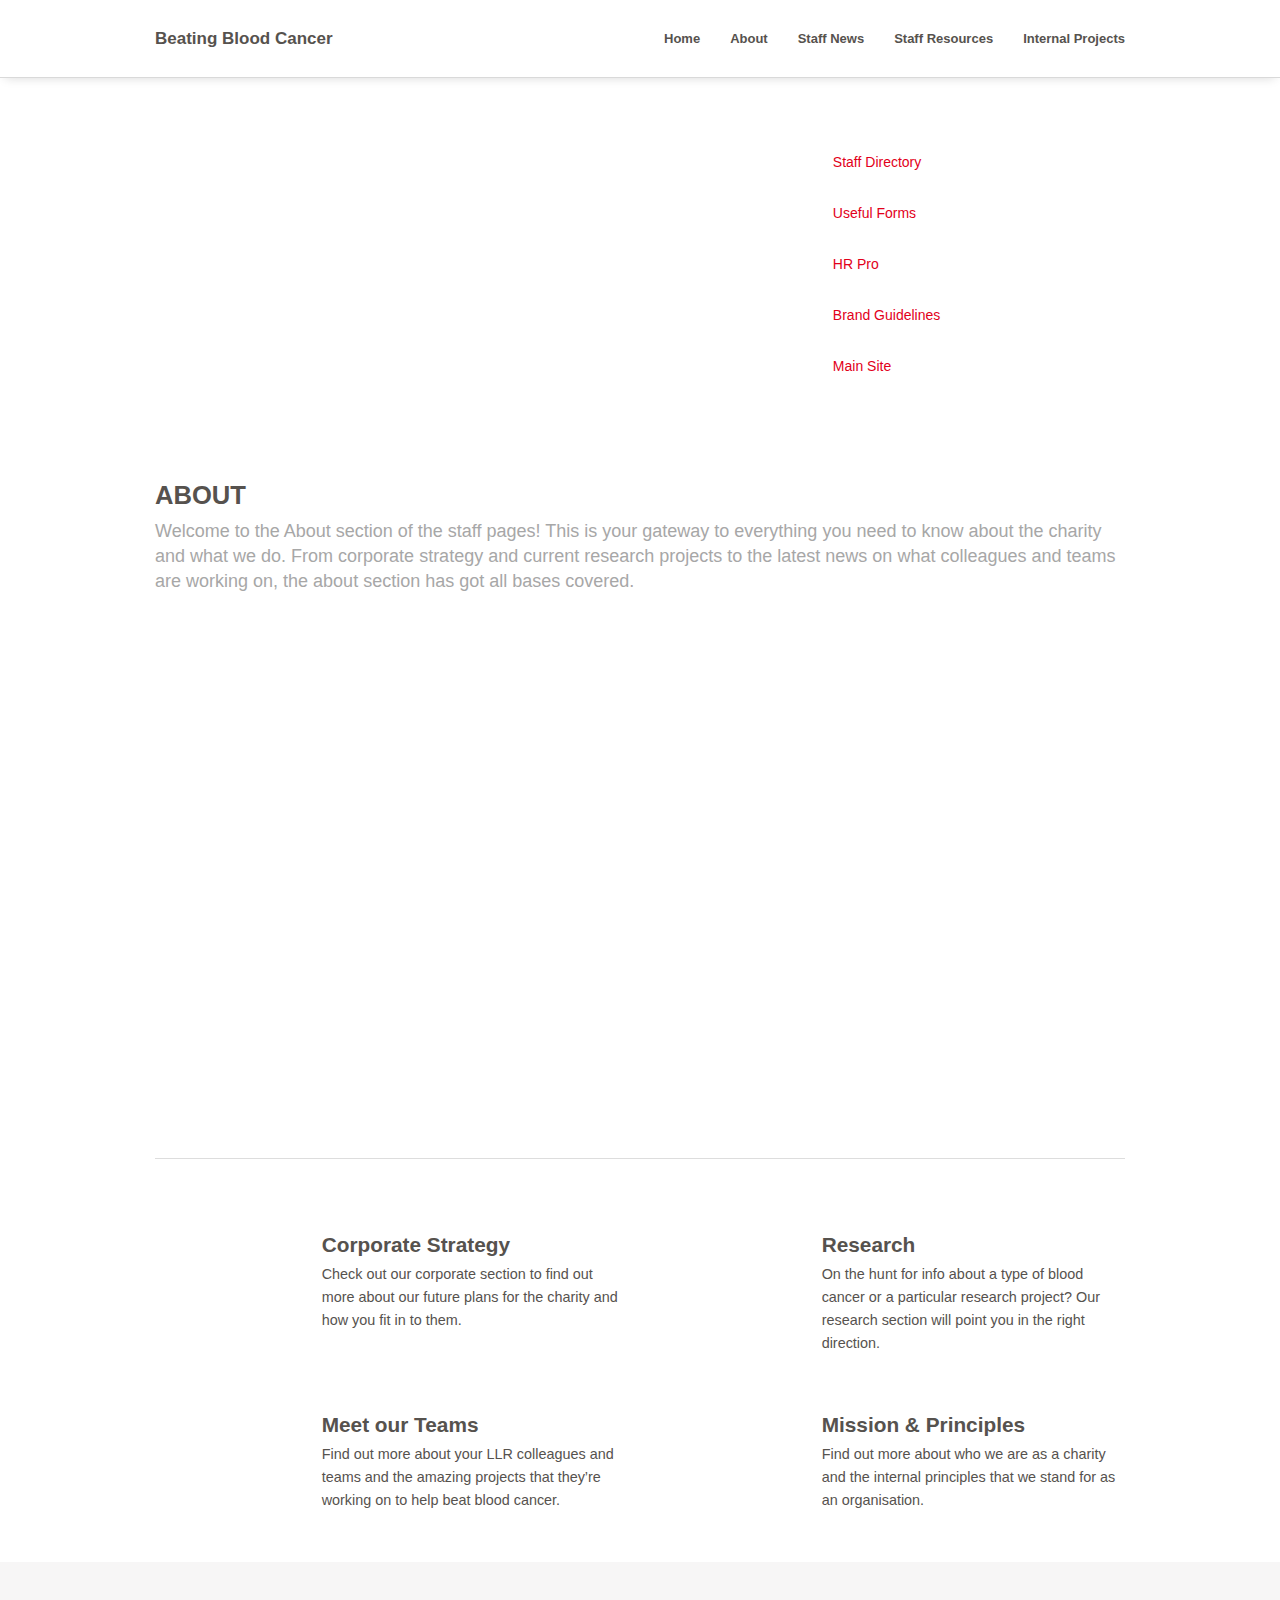
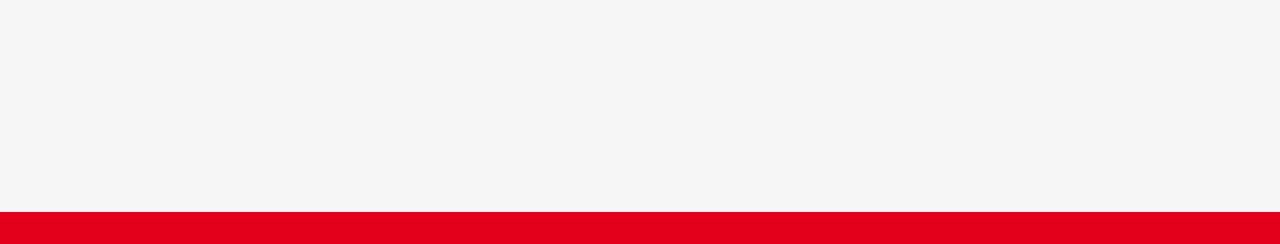
==== commit 0f020a55: "Merge pull request #3 from RummanAmin/home" ====
--- a/about.html
+++ b/about.html
@@ -78,10 +78,10 @@
 		 <div class="large-6 columns">
         <div class="row">
           <div class="large-4 columns">
-            <a href="#"><img src="img/corporate-strategy-final.jpg" alt=""></a>
+            <a href="#" class="opac-hvr"><img src="img/corporate-strategy-final.jpg" alt=""></a>
           </div>
           <div class="large-8 columns">
-            <h4>Corporate Strategy</h4>
+            <h4><a href="#">Corporate Strategy</a></h4>
             <p>Check out our corporate section to find out more about our future plans for the charity and how you fit in to them.</p>
           </div>
         </div>  
@@ -89,10 +89,10 @@
      <div class="large-6 columns">
         <div class="row">
           <div class="large-4 columns">
-            <a href="#"><img src="img/research.jpg" alt=""></a>
+            <a href="#" class="opac-hvr"><img src="img/research.jpg" alt=""></a>
           </div>
           <div class="large-8 columns">
-            <h4>Research</h4>
+            <h4><a href="#">Research</a></h4>
             <p>On the hunt for info about a type of blood cancer or a particular research project? Our research section will point you in the right direction.</p>
           </div>
         </div>  
@@ -100,10 +100,10 @@
      <div class="large-6 columns">
         <div class="row">
           <div class="large-4 columns">
-            <a href="#"><img src="img/meet-our-teams.jpg" alt=""></a>
+            <a href="#" class="opac-hvr"><img src="img/meet-our-teams.jpg" alt=""></a>
           </div>
           <div class="large-8 columns">
-            <h4>Meet our Teams</h4>
+            <h4><a href="#">Meet our Teams</a></h4>
             <p>Find out more about your LLR colleagues and teams and the amazing projects that they’re working on to help beat blood cancer.</p>
           </div>
         </div>  
@@ -111,10 +111,10 @@
      <div class="large-6 columns">
         <div class="row">
           <div class="large-4 columns">
-            <a href="#"><img src="img/our-mission-values.jpg" alt=""></a>
+            <a href="#" class="opac-hvr"><img src="img/our-mission-values.jpg" alt=""></a>
           </div>
           <div class="large-8 columns">
-            <h4>Mission & Principles</h4>
+            <h4><a href="#">Mission & Principles</a></h4>
             <p>Find out more about who we are as a charity and the internal principles that we stand for as an organisation.</p>
           </div>
         </div>  
--- a/css/style.css
+++ b/css/style.css
@@ -1,6419 +1,5295 @@
-/* ==========================================================================
-   CSS Imports
-   ========================================================================== */
-/*! normalize.css v2.1.2 | MIT License | git.io/normalize */
-/* ==========================================================================
-   HTML5 display definitions
-   ========================================================================== */
-/**
- * Correct `block` display not defined in IE 8/9.
- */
-article,
-aside,
-details,
-figcaption,
-figure,
-footer,
-header,
-hgroup,
-main,
-nav,
-section,
-summary {
-  display: block;
-}
-
-/**
- * Correct `inline-block` display not defined in IE 8/9.
- */
-audio,
-canvas,
-video {
-  display: inline-block;
-}
-
-/**
- * Prevent modern browsers from displaying `audio` without controls.
- * Remove excess height in iOS 5 devices.
- */
-audio:not([controls]) {
-  display: none;
-  height: 0;
-}
-
-/**
- * Address `[hidden]` styling not present in IE 8/9.
- * Hide the `template` element in IE, Safari, and Firefox < 22.
- */
-[hidden],
-template {
-  display: none;
-}
-
-script {
-  display: none !important;
-}
-
-/* ==========================================================================
-   Base
-   ========================================================================== */
-/**
- * 1. Set default font family to sans-serif.
- * 2. Prevent iOS text size adjust after orientation change, without disabling
- *    user zoom.
- */
-html {
-  font-family: sans-serif;
-  /* 1 */
-  -ms-text-size-adjust: 100%;
-  /* 2 */
-  -webkit-text-size-adjust: 100%;
-  /* 2 */
-}
-
-/**
- * Remove default margin.
- */
-body {
-  margin: 0;
-}
-
-/* ==========================================================================
-   Links
-   ========================================================================== */
-/**
- * Remove the gray background color from active links in IE 10.
- */
-a {
-  background: transparent;
-}
-
-/**
- * Address `outline` inconsistency between Chrome and other browsers.
- */
-a:focus {
-  outline: thin dotted;
-}
-
-/**
- * Improve readability when focused and also mouse hovered in all browsers.
- */
-a:active,
-a:hover {
-  outline: 0;
-}
-
-/* ==========================================================================
-   Typography
-   ========================================================================== */
-/**
- * Address variable `h1` font-size and margin within `section` and `article`
- * contexts in Firefox 4+, Safari 5, and Chrome.
- */
-h1 {
-  font-size: 2em;
-  margin: 0.67em 0;
-}
-
-/**
- * Address styling not present in IE 8/9, Safari 5, and Chrome.
- */
-abbr[title] {
-  border-bottom: 1px dotted;
-}
-
-/**
- * Address style set to `bolder` in Firefox 4+, Safari 5, and Chrome.
- */
-b,
-strong {
-  font-weight: bold;
-}
-
-/**
- * Address styling not present in Safari 5 and Chrome.
- */
-dfn {
-  font-style: italic;
-}
-
-/**
- * Address differences between Firefox and other browsers.
- */
-hr {
-  -moz-box-sizing: content-box;
-  box-sizing: content-box;
-  height: 0;
-}
-
-/**
- * Address styling not present in IE 8/9.
- */
-mark {
-  background: #ff0;
-  color: #000;
-}
-
-/**
- * Correct font family set oddly in Safari 5 and Chrome.
- */
-code,
-kbd,
-pre,
-samp {
-  font-family: monospace, serif;
-  font-size: 1em;
-}
-
-/**
- * Improve readability of pre-formatted text in all browsers.
- */
-pre {
-  white-space: pre-wrap;
-}
-
-/**
- * Set consistent quote types.
- */
-q {
-  quotes: "\201C" "\201D" "\2018" "\2019";
-}
-
-/**
- * Address inconsistent and variable font size in all browsers.
- */
-small {
-  font-size: 80%;
-}
-
-/**
- * Prevent `sub` and `sup` affecting `line-height` in all browsers.
- */
-sub,
-sup {
-  font-size: 75%;
-  line-height: 0;
-  position: relative;
-  vertical-align: baseline;
-}
-
-sup {
-  top: -0.5em;
-}
-
-sub {
-  bottom: -0.25em;
-}
-
-/* ==========================================================================
-   Embedded content
-   ========================================================================== */
-/**
- * Remove border when inside `a` element in IE 8/9.
- */
-img {
-  border: 0;
-}
-
-/**
- * Correct overflow displayed oddly in IE 9.
- */
-svg:not(:root) {
-  overflow: hidden;
-}
-
-/* ==========================================================================
-   Figures
-   ========================================================================== */
-/**
- * Address margin not present in IE 8/9 and Safari 5.
- */
-figure {
-  margin: 0;
-}
-
-/* ==========================================================================
-   Forms
-   ========================================================================== */
-/**
- * Define consistent border, margin, and padding.
- */
-fieldset {
-  border: 1px solid #c0c0c0;
-  margin: 0 2px;
-  padding: 0.35em 0.625em 0.75em;
-}
-
-/**
- * 1. Correct `color` not being inherited in IE 8/9.
- * 2. Remove padding so people aren't caught out if they zero out fieldsets.
- */
-legend {
-  border: 0;
-  /* 1 */
-  padding: 0;
-  /* 2 */
-}
-
-/**
- * 1. Correct font family not being inherited in all browsers.
- * 2. Correct font size not being inherited in all browsers.
- * 3. Address margins set differently in Firefox 4+, Safari 5, and Chrome.
- */
-button,
-input,
-select,
-textarea {
-  font-family: inherit;
-  /* 1 */
-  font-size: 100%;
-  /* 2 */
-  margin: 0;
-  /* 3 */
-}
-
-/**
- * Address Firefox 4+ setting `line-height` on `input` using `!important` in
- * the UA stylesheet.
- */
-button,
-input {
-  line-height: normal;
-}
-
-/**
- * Address inconsistent `text-transform` inheritance for `button` and `select`.
- * All other form control elements do not inherit `text-transform` values.
- * Correct `button` style inheritance in Chrome, Safari 5+, and IE 8+.
- * Correct `select` style inheritance in Firefox 4+ and Opera.
- */
-button,
-select {
-  text-transform: none;
-}
-
-/**
- * 1. Avoid the WebKit bug in Android 4.0.* where (2) destroys native `audio`
- *    and `video` controls.
- * 2. Correct inability to style clickable `input` types in iOS.
- * 3. Improve usability and consistency of cursor style between image-type
- *    `input` and others.
- */
-button,
-html input[type="button"],
-input[type="reset"],
-input[type="submit"] {
-  -webkit-appearance: button;
-  /* 2 */
-  cursor: pointer;
-  /* 3 */
-}
-
-/**
- * Re-set default cursor for disabled elements.
- */
-button[disabled],
-html input[disabled] {
-  cursor: default;
-}
-
-/**
- * 1. Address box sizing set to `content-box` in IE 8/9.
- * 2. Remove excess padding in IE 8/9.
- */
-input[type="checkbox"],
-input[type="radio"] {
-  box-sizing: border-box;
-  /* 1 */
-  padding: 0;
-  /* 2 */
-}
-
-/**
- * 1. Address `appearance` set to `searchfield` in Safari 5 and Chrome.
- * 2. Address `box-sizing` set to `border-box` in Safari 5 and Chrome
- *    (include `-moz` to future-proof).
- */
-input[type="search"] {
-  -webkit-appearance: textfield;
-  /* 1 */
-  -moz-box-sizing: content-box;
-  -webkit-box-sizing: content-box;
-  /* 2 */
-  box-sizing: content-box;
-}
-
-/**
- * Remove inner padding and search cancel button in Safari 5 and Chrome
- * on OS X.
- */
-input[type="search"]::-webkit-search-cancel-button,
-input[type="search"]::-webkit-search-decoration {
-  -webkit-appearance: none;
-}
-
-/**
- * Remove inner padding and border in Firefox 4+.
- */
-button::-moz-focus-inner,
-input::-moz-focus-inner {
-  border: 0;
-  padding: 0;
-}
-
-/**
- * 1. Remove default vertical scrollbar in IE 8/9.
- * 2. Improve readability and alignment in all browsers.
- */
-textarea {
-  overflow: auto;
-  /* 1 */
-  vertical-align: top;
-  /* 2 */
-}
-
-/* ==========================================================================
-   Tables
-   ========================================================================== */
-/**
- * Remove most spacing between table cells.
- */
-table {
-  border-collapse: collapse;
-  border-spacing: 0;
-}
-
-meta.foundation-mq-small {
-  font-family: "only screen and (min-width: 768px)";
-  width: 768px;
-}
-
-meta.foundation-mq-medium {
-  font-family: "only screen and (min-width:1280px)";
-  width: 1280px;
-}
-
-meta.foundation-mq-large {
-  font-family: "only screen and (min-width:1440px)";
-  width: 1440px;
-}
-
-*,
-*:before,
-*:after {
-  -moz-box-sizing: border-box;
-  -webkit-box-sizing: border-box;
-  box-sizing: border-box;
-}
-
-html,
-body {
-  font-size: 100%;
-}
-
-body {
-  background: white;
-  color: #222222;
-  padding: 0;
-  margin: 0;
-  font-family: "Helvetica Neue", "Helvetica", Helvetica, Arial, sans-serif;
-  font-weight: normal;
-  font-style: normal;
-  line-height: 1;
-  position: relative;
-  cursor: default;
-}
-
-a:hover {
-  cursor: pointer;
-}
-
-img,
-object,
-embed {
-  max-width: 100%;
-  height: auto;
-}
-
-object,
-embed {
-  height: 100%;
-}
-
-img {
-  -ms-interpolation-mode: bicubic;
-}
-
-#map_canvas img,
-#map_canvas embed,
-#map_canvas object,
-.map_canvas img,
-.map_canvas embed,
-.map_canvas object {
-  max-width: none !important;
-}
-
-.left {
-  float: left !important;
-}
-
-.right {
-  float: right !important;
-}
-
-.text-left {
-  text-align: left !important;
-}
-
-.text-right {
-  text-align: right !important;
-}
-
-.text-center {
-  text-align: center !important;
-}
-
-.text-justify {
-  text-align: justify !important;
-}
-
-.hide {
-  display: none;
-}
-
-.antialiased {
-  -webkit-font-smoothing: antialiased;
-}
-
-img {
-  display: inline-block;
-  vertical-align: middle;
-}
-
-textarea {
-  height: auto;
-  min-height: 50px;
-}
-
-select {
-  width: 100%;
-}
-
-/* Grid HTML Classes */
-.row {
-  width: 100%;
-  margin-left: auto;
-  margin-right: auto;
-  margin-top: 0;
-  margin-bottom: 0;
-  max-width: 62.5em;
-  *zoom: 1;
-}
-.row:before, .row:after {
-  content: " ";
-  display: table;
-}
-.row:after {
-  clear: both;
-}
-.row.collapse > .column,
-.row.collapse > .columns {
-  position: relative;
-  padding-left: 0;
-  padding-right: 0;
-  float: left;
-}
-.row.collapse .row {
-  margin-left: 0;
-  margin-right: 0;
-}
-.row .row {
-  width: auto;
-  margin-left: -0.9375em;
-  margin-right: -0.9375em;
-  margin-top: 0;
-  margin-bottom: 0;
-  max-width: none;
-  *zoom: 1;
-}
-.row .row:before, .row .row:after {
-  content: " ";
-  display: table;
-}
-.row .row:after {
-  clear: both;
-}
-.row .row.collapse {
-  width: auto;
-  margin: 0;
-  max-width: none;
-  *zoom: 1;
-}
-.row .row.collapse:before, .row .row.collapse:after {
-  content: " ";
-  display: table;
-}
-.row .row.collapse:after {
-  clear: both;
-}
-
-.column,
-.columns {
-  position: relative;
-  padding-left: 0.9375em;
-  padding-right: 0.9375em;
-  width: 100%;
-  float: left;
-}
-
-@media only screen {
-  .column,
-  .columns {
-    position: relative;
-    padding-left: 0.9375em;
-    padding-right: 0.9375em;
-    float: left;
-  }
-
-  .small-1 {
-    position: relative;
-    width: 8.33333%;
-  }
-
-  .small-2 {
-    position: relative;
-    width: 16.66667%;
-  }
-
-  .small-3 {
-    position: relative;
-    width: 25%;
-  }
-
-  .small-4 {
-    position: relative;
-    width: 33.33333%;
-  }
-
-  .small-5 {
-    position: relative;
-    width: 41.66667%;
-  }
-
-  .small-6 {
-    position: relative;
-    width: 50%;
-  }
-
-  .small-7 {
-    position: relative;
-    width: 58.33333%;
-  }
-
-  .small-8 {
-    position: relative;
-    width: 66.66667%;
-  }
-
-  .small-9 {
-    position: relative;
-    width: 75%;
-  }
-
-  .small-10 {
-    position: relative;
-    width: 83.33333%;
-  }
-
-  .small-11 {
-    position: relative;
-    width: 91.66667%;
-  }
-
-  .small-12 {
-    position: relative;
-    width: 100%;
-  }
-
-  .small-offset-0 {
-    position: relative;
-    margin-left: 0%;
-  }
-
-  .small-offset-1 {
-    position: relative;
-    margin-left: 8.33333%;
-  }
-
-  .small-offset-2 {
-    position: relative;
-    margin-left: 16.66667%;
-  }
-
-  .small-offset-3 {
-    position: relative;
-    margin-left: 25%;
-  }
-
-  .small-offset-4 {
-    position: relative;
-    margin-left: 33.33333%;
-  }
-
-  .small-offset-5 {
-    position: relative;
-    margin-left: 41.66667%;
-  }
-
-  .small-offset-6 {
-    position: relative;
-    margin-left: 50%;
-  }
-
-  .small-offset-7 {
-    position: relative;
-    margin-left: 58.33333%;
-  }
-
-  .small-offset-8 {
-    position: relative;
-    margin-left: 66.66667%;
-  }
-
-  .small-offset-9 {
-    position: relative;
-    margin-left: 75%;
-  }
-
-  .small-offset-10 {
-    position: relative;
-    margin-left: 83.33333%;
-  }
-
-  [class*="column"] + [class*="column"]:last-child {
-    float: right;
-  }
-
-  [class*="column"] + [class*="column"].end {
-    float: left;
-  }
-
-  .column.small-centered,
-  .columns.small-centered {
-    position: relative;
-    margin-left: auto;
-    margin-right: auto;
-    float: none !important;
-  }
-}
-/* Styles for screens that are atleast 768px; */
-@media only screen and (min-width: 768px) {
-  .large-1 {
-    position: relative;
-    width: 8.33333%;
-  }
-
-  .large-2 {
-    position: relative;
-    width: 16.66667%;
-  }
-
-  .large-3 {
-    position: relative;
-    width: 25%;
-  }
-
-  .large-4 {
-    position: relative;
-    width: 33.33333%;
-  }
-
-  .large-5 {
-    position: relative;
-    width: 41.66667%;
-  }
-
-  .large-6 {
-    position: relative;
-    width: 50%;
-  }
-
-  .large-7 {
-    position: relative;
-    width: 58.33333%;
-  }
-
-  .large-8 {
-    position: relative;
-    width: 66.66667%;
-  }
-
-  .large-9 {
-    position: relative;
-    width: 75%;
-  }
-
-  .large-10 {
-    position: relative;
-    width: 83.33333%;
-  }
-
-  .large-11 {
-    position: relative;
-    width: 91.66667%;
-  }
-
-  .large-12 {
-    position: relative;
-    width: 100%;
-  }
-
-  .row .large-offset-0 {
-    position: relative;
-    margin-left: 0%;
-  }
-
-  .row .large-offset-1 {
-    position: relative;
-    margin-left: 8.33333%;
-  }
-
-  .row .large-offset-2 {
-    position: relative;
-    margin-left: 16.66667%;
-  }
-
-  .row .large-offset-3 {
-    position: relative;
-    margin-left: 25%;
-  }
-
-  .row .large-offset-4 {
-    position: relative;
-    margin-left: 33.33333%;
-  }
-
-  .row .large-offset-5 {
-    position: relative;
-    margin-left: 41.66667%;
-  }
-
-  .row .large-offset-6 {
-    position: relative;
-    margin-left: 50%;
-  }
-
-  .row .large-offset-7 {
-    position: relative;
-    margin-left: 58.33333%;
-  }
-
-  .row .large-offset-8 {
-    position: relative;
-    margin-left: 66.66667%;
-  }
-
-  .row .large-offset-9 {
-    position: relative;
-    margin-left: 75%;
-  }
-
-  .row .large-offset-10 {
-    position: relative;
-    margin-left: 83.33333%;
-  }
-
-  .row .large-offset-11 {
-    position: relative;
-    margin-left: 91.66667%;
-  }
-
-  .push-1 {
-    position: relative;
-    left: 8.33333%;
-    right: auto;
-  }
-
-  .pull-1 {
-    position: relative;
-    right: 8.33333%;
-    left: auto;
-  }
-
-  .push-2 {
-    position: relative;
-    left: 16.66667%;
-    right: auto;
-  }
-
-  .pull-2 {
-    position: relative;
-    right: 16.66667%;
-    left: auto;
-  }
-
-  .push-3 {
-    position: relative;
-    left: 25%;
-    right: auto;
-  }
-
-  .pull-3 {
-    position: relative;
-    right: 25%;
-    left: auto;
-  }
-
-  .push-4 {
-    position: relative;
-    left: 33.33333%;
-    right: auto;
-  }
-
-  .pull-4 {
-    position: relative;
-    right: 33.33333%;
-    left: auto;
-  }
-
-  .push-5 {
-    position: relative;
-    left: 41.66667%;
-    right: auto;
-  }
-
-  .pull-5 {
-    position: relative;
-    right: 41.66667%;
-    left: auto;
-  }
-
-  .push-6 {
-    position: relative;
-    left: 50%;
-    right: auto;
-  }
-
-  .pull-6 {
-    position: relative;
-    right: 50%;
-    left: auto;
-  }
-
-  .push-7 {
-    position: relative;
-    left: 58.33333%;
-    right: auto;
-  }
-
-  .pull-7 {
-    position: relative;
-    right: 58.33333%;
-    left: auto;
-  }
-
-  .push-8 {
-    position: relative;
-    left: 66.66667%;
-    right: auto;
-  }
-
-  .pull-8 {
-    position: relative;
-    right: 66.66667%;
-    left: auto;
-  }
-
-  .push-9 {
-    position: relative;
-    left: 75%;
-    right: auto;
-  }
-
-  .pull-9 {
-    position: relative;
-    right: 75%;
-    left: auto;
-  }
-
-  .push-10 {
-    position: relative;
-    left: 83.33333%;
-    right: auto;
-  }
-
-  .pull-10 {
-    position: relative;
-    right: 83.33333%;
-    left: auto;
-  }
-
-  .push-11 {
-    position: relative;
-    left: 91.66667%;
-    right: auto;
-  }
-
-  .pull-11 {
-    position: relative;
-    right: 91.66667%;
-    left: auto;
-  }
-
-  .column.large-centered,
-  .columns.large-centered {
-    position: relative;
-    margin-left: auto;
-    margin-right: auto;
-    float: none !important;
-  }
-
-  .column.large-uncentered,
-  .columns.large-uncentered {
-    margin-left: 0;
-    margin-right: 0;
-    float: left !important;
-  }
-
-  .column.large-uncentered.opposite,
-  .columns.large-uncentered.opposite {
-    float: right !important;
-  }
-}
-/* Foundation Visibility HTML Classes */
-.show-for-small,
-.show-for-medium-down,
-.show-for-large-down {
-  display: inherit !important;
-}
-
-.show-for-medium,
-.show-for-medium-up,
-.show-for-large,
-.show-for-large-up,
-.show-for-xlarge {
-  display: none !important;
-}
-
-.hide-for-medium,
-.hide-for-medium-up,
-.hide-for-large,
-.hide-for-large-up,
-.hide-for-xlarge {
-  display: inherit !important;
-}
-
-.hide-for-small,
-.hide-for-medium-down,
-.hide-for-large-down {
-  display: none !important;
-}
-
-/* Specific visilbity for tables */
-table.show-for-small, table.show-for-medium-down, table.show-for-large-down, table.hide-for-medium, table.hide-for-medium-up, table.hide-for-large, table.hide-for-large-up, table.hide-for-xlarge {
-  display: table;
-}
-
-thead.show-for-small, thead.show-for-medium-down, thead.show-for-large-down, thead.hide-for-medium, thead.hide-for-medium-up, thead.hide-for-large, thead.hide-for-large-up, thead.hide-for-xlarge {
-  display: table-header-group !important;
-}
-
-tbody.show-for-small, tbody.show-for-medium-down, tbody.show-for-large-down, tbody.hide-for-medium, tbody.hide-for-medium-up, tbody.hide-for-large, tbody.hide-for-large-up, tbody.hide-for-xlarge {
-  display: table-row-group !important;
-}
-
-tr.show-for-small, tr.show-for-medium-down, tr.show-for-large-down, tr.hide-for-medium, tr.hide-for-medium-up, tr.hide-for-large, tr.hide-for-large-up, tr.hide-for-xlarge {
-  display: table-row !important;
-}
-
-td.show-for-small, td.show-for-medium-down, td.show-for-large-down, td.hide-for-medium, td.hide-for-medium-up, td.hide-for-large, td.hide-for-large-up, td.hide-for-xlarge,
-th.show-for-small,
-th.show-for-medium-down,
-th.show-for-large-down,
-th.hide-for-medium,
-th.hide-for-medium-up,
-th.hide-for-large,
-th.hide-for-large-up,
-th.hide-for-xlarge {
-  display: table-cell !important;
-}
-
-/* Medium Displays: 768px - 1279px */
-@media only screen and (min-width: 768px) {
-  .show-for-medium,
-  .show-for-medium-up {
-    display: inherit !important;
-  }
-
-  .show-for-small {
-    display: none !important;
-  }
-
-  .hide-for-small {
-    display: inherit !important;
-  }
-
-  .hide-for-medium,
-  .hide-for-medium-up {
-    display: none !important;
-  }
-
-  /* Specific visilbity for tables */
-  table.show-for-medium, table.show-for-medium-up, table.hide-for-small {
-    display: table;
-  }
-
-  thead.show-for-medium, thead.show-for-medium-up, thead.hide-for-small {
-    display: table-header-group !important;
-  }
-
-  tbody.show-for-medium, tbody.show-for-medium-up, tbody.hide-for-small {
-    display: table-row-group !important;
-  }
-
-  tr.show-for-medium, tr.show-for-medium-up, tr.hide-for-small {
-    display: table-row !important;
-  }
-
-  td.show-for-medium, td.show-for-medium-up, td.hide-for-small,
-  th.show-for-medium,
-  th.show-for-medium-up,
-  th.hide-for-small {
-    display: table-cell !important;
-  }
-}
-/* Large Displays: 1280px - 1440px */
-@media only screen and (min-width: 1280px) {
-  .show-for-large,
-  .show-for-large-up {
-    display: inherit !important;
-  }
-
-  .show-for-medium,
-  .show-for-medium-down {
-    display: none !important;
-  }
-
-  .hide-for-medium,
-  .hide-for-medium-down {
-    display: inherit !important;
-  }
-
-  .hide-for-large,
-  .hide-for-large-up {
-    display: none !important;
-  }
-
-  /* Specific visilbity for tables */
-  table.show-for-large, table.show-for-large-up, table.hide-for-medium, table.hide-for-medium-down {
-    display: table;
-  }
-
-  thead.show-for-large, thead.show-for-large-up, thead.hide-for-medium, thead.hide-for-medium-down {
-    display: table-header-group !important;
-  }
-
-  tbody.show-for-large, tbody.show-for-large-up, tbody.hide-for-medium, tbody.hide-for-medium-down {
-    display: table-row-group !important;
-  }
-
-  tr.show-for-large, tr.show-for-large-up, tr.hide-for-medium, tr.hide-for-medium-down {
-    display: table-row !important;
-  }
-
-  td.show-for-large, td.show-for-large-up, td.hide-for-medium, td.hide-for-medium-down,
-  th.show-for-large,
-  th.show-for-large-up,
-  th.hide-for-medium,
-  th.hide-for-medium-down {
-    display: table-cell !important;
-  }
-}
-/* X-Large Displays: 1400px and up */
-@media only screen and (min-width: 1440px) {
-  .show-for-xlarge {
-    display: inherit !important;
-  }
-
-  .show-for-large,
-  .show-for-large-down {
-    display: none !important;
-  }
-
-  .hide-for-large,
-  .hide-for-large-down {
-    display: inherit !important;
-  }
-
-  .hide-for-xlarge {
-    display: none !important;
-  }
-
-  /* Specific visilbity for tables */
-  table.show-for-xlarge, table.hide-for-large, table.hide-for-large-down {
-    display: table;
-  }
-
-  thead.show-for-xlarge, thead.hide-for-large, thead.hide-for-large-down {
-    display: table-header-group !important;
-  }
-
-  tbody.show-for-xlarge, tbody.hide-for-large, tbody.hide-for-large-down {
-    display: table-row-group !important;
-  }
-
-  tr.show-for-xlarge, tr.hide-for-large, tr.hide-for-large-down {
-    display: table-row !important;
-  }
-
-  td.show-for-xlarge, td.hide-for-large, td.hide-for-large-down,
-  th.show-for-xlarge,
-  th.hide-for-large,
-  th.hide-for-large-down {
-    display: table-cell !important;
-  }
-}
-/* Orientation targeting */
-.show-for-landscape,
-.hide-for-portrait {
-  display: inherit !important;
-}
-
-.hide-for-landscape,
-.show-for-portrait {
-  display: none !important;
-}
-
-/* Specific visilbity for tables */
-table.hide-for-landscape, table.show-for-portrait {
-  display: table;
-}
-
-thead.hide-for-landscape, thead.show-for-portrait {
-  display: table-header-group !important;
-}
-
-tbody.hide-for-landscape, tbody.show-for-portrait {
-  display: table-row-group !important;
-}
-
-tr.hide-for-landscape, tr.show-for-portrait {
-  display: table-row !important;
-}
-
-td.hide-for-landscape, td.show-for-portrait,
-th.hide-for-landscape,
-th.show-for-portrait {
-  display: table-cell !important;
-}
-
-@media only screen and (orientation: landscape) {
-  .show-for-landscape,
-  .hide-for-portrait {
-    display: inherit !important;
-  }
-
-  .hide-for-landscape,
-  .show-for-portrait {
-    display: none !important;
-  }
-
-  /* Specific visilbity for tables */
-  table.show-for-landscape, table.hide-for-portrait {
-    display: table;
-  }
-
-  thead.show-for-landscape, thead.hide-for-portrait {
-    display: table-header-group !important;
-  }
-
-  tbody.show-for-landscape, tbody.hide-for-portrait {
-    display: table-row-group !important;
-  }
-
-  tr.show-for-landscape, tr.hide-for-portrait {
-    display: table-row !important;
-  }
-
-  td.show-for-landscape, td.hide-for-portrait,
-  th.show-for-landscape,
-  th.hide-for-portrait {
-    display: table-cell !important;
-  }
-}
-@media only screen and (orientation: portrait) {
-  .show-for-portrait,
-  .hide-for-landscape {
-    display: inherit !important;
-  }
-
-  .hide-for-portrait,
-  .show-for-landscape {
-    display: none !important;
-  }
-
-  /* Specific visilbity for tables */
-  table.show-for-portrait, table.hide-for-landscape {
-    display: table;
-  }
-
-  thead.show-for-portrait, thead.hide-for-landscape {
-    display: table-header-group !important;
-  }
-
-  tbody.show-for-portrait, tbody.hide-for-landscape {
-    display: table-row-group !important;
-  }
-
-  tr.show-for-portrait, tr.hide-for-landscape {
-    display: table-row !important;
-  }
-
-  td.show-for-portrait, td.hide-for-landscape,
-  th.show-for-portrait,
-  th.hide-for-landscape {
-    display: table-cell !important;
-  }
-}
-/* Touch-enabled device targeting */
-.show-for-touch {
-  display: none !important;
-}
-
-.hide-for-touch {
-  display: inherit !important;
-}
-
-.touch .show-for-touch {
-  display: inherit !important;
-}
-
-.touch .hide-for-touch {
-  display: none !important;
-}
-
-/* Specific visilbity for tables */
-table.hide-for-touch {
-  display: table;
-}
-
-.touch table.show-for-touch {
-  display: table;
-}
-
-thead.hide-for-touch {
-  display: table-header-group !important;
-}
-
-.touch thead.show-for-touch {
-  display: table-header-group !important;
-}
-
-tbody.hide-for-touch {
-  display: table-row-group !important;
-}
-
-.touch tbody.show-for-touch {
-  display: table-row-group !important;
-}
-
-tr.hide-for-touch {
-  display: table-row !important;
-}
-
-.touch tr.show-for-touch {
-  display: table-row !important;
-}
-
-td.hide-for-touch {
-  display: table-cell !important;
-}
-
-.touch td.show-for-touch {
-  display: table-cell !important;
-}
-
-th.hide-for-touch {
-  display: table-cell !important;
-}
-
-.touch th.show-for-touch {
-  display: table-cell !important;
-}
-
-/* Foundation Block Grids for below small breakpoint */
-@media only screen {
-  [class*="block-grid-"] {
-    display: block;
-    padding: 0;
-    margin: 0 -0.625em;
-    *zoom: 1;
-  }
-  [class*="block-grid-"]:before, [class*="block-grid-"]:after {
-    content: " ";
-    display: table;
-  }
-  [class*="block-grid-"]:after {
-    clear: both;
-  }
-  [class*="block-grid-"] > li {
-    display: inline;
-    height: auto;
-    float: left;
-    padding: 0 0.625em 1.25em;
-  }
-
-  .small-block-grid-1 > li {
-    width: 100%;
-    padding: 0 0.625em 1.25em;
-  }
-  .small-block-grid-1 > li:nth-of-type(n) {
-    clear: none;
-  }
-  .small-block-grid-1 > li:nth-of-type(1n+1) {
-    clear: both;
-  }
-
-  .small-block-grid-2 > li {
-    width: 50%;
-    padding: 0 0.625em 1.25em;
-  }
-  .small-block-grid-2 > li:nth-of-type(n) {
-    clear: none;
-  }
-  .small-block-grid-2 > li:nth-of-type(2n+1) {
-    clear: both;
-  }
-
-  .small-block-grid-3 > li {
-    width: 33.33333%;
-    padding: 0 0.625em 1.25em;
-  }
-  .small-block-grid-3 > li:nth-of-type(n) {
-    clear: none;
-  }
-  .small-block-grid-3 > li:nth-of-type(3n+1) {
-    clear: both;
-  }
-
-  .small-block-grid-4 > li {
-    width: 25%;
-    padding: 0 0.625em 1.25em;
-  }
-  .small-block-grid-4 > li:nth-of-type(n) {
-    clear: none;
-  }
-  .small-block-grid-4 > li:nth-of-type(4n+1) {
-    clear: both;
-  }
-
-  .small-block-grid-5 > li {
-    width: 20%;
-    padding: 0 0.625em 1.25em;
-  }
-  .small-block-grid-5 > li:nth-of-type(n) {
-    clear: none;
-  }
-  .small-block-grid-5 > li:nth-of-type(5n+1) {
-    clear: both;
-  }
-
-  .small-block-grid-6 > li {
-    width: 16.66667%;
-    padding: 0 0.625em 1.25em;
-  }
-  .small-block-grid-6 > li:nth-of-type(n) {
-    clear: none;
-  }
-  .small-block-grid-6 > li:nth-of-type(6n+1) {
-    clear: both;
-  }
-
-  .small-block-grid-7 > li {
-    width: 14.28571%;
-    padding: 0 0.625em 1.25em;
-  }
-  .small-block-grid-7 > li:nth-of-type(n) {
-    clear: none;
-  }
-  .small-block-grid-7 > li:nth-of-type(7n+1) {
-    clear: both;
-  }
-
-  .small-block-grid-8 > li {
-    width: 12.5%;
-    padding: 0 0.625em 1.25em;
-  }
-  .small-block-grid-8 > li:nth-of-type(n) {
-    clear: none;
-  }
-  .small-block-grid-8 > li:nth-of-type(8n+1) {
-    clear: both;
-  }
-
-  .small-block-grid-9 > li {
-    width: 11.11111%;
-    padding: 0 0.625em 1.25em;
-  }
-  .small-block-grid-9 > li:nth-of-type(n) {
-    clear: none;
-  }
-  .small-block-grid-9 > li:nth-of-type(9n+1) {
-    clear: both;
-  }
-
-  .small-block-grid-10 > li {
-    width: 10%;
-    padding: 0 0.625em 1.25em;
-  }
-  .small-block-grid-10 > li:nth-of-type(n) {
-    clear: none;
-  }
-  .small-block-grid-10 > li:nth-of-type(10n+1) {
-    clear: both;
-  }
-
-  .small-block-grid-11 > li {
-    width: 9.09091%;
-    padding: 0 0.625em 1.25em;
-  }
-  .small-block-grid-11 > li:nth-of-type(n) {
-    clear: none;
-  }
-  .small-block-grid-11 > li:nth-of-type(11n+1) {
-    clear: both;
-  }
-
-  .small-block-grid-12 > li {
-    width: 8.33333%;
-    padding: 0 0.625em 1.25em;
-  }
-  .small-block-grid-12 > li:nth-of-type(n) {
-    clear: none;
-  }
-  .small-block-grid-12 > li:nth-of-type(12n+1) {
-    clear: both;
-  }
-}
-/* Foundation Block Grids for above small breakpoint */
-@media only screen and (min-width: 768px) {
-  /* Remove small grid clearing */
-  .small-block-grid-1 > li:nth-of-type(1n+1) {
-    clear: none;
-  }
-
-  .small-block-grid-2 > li:nth-of-type(2n+1) {
-    clear: none;
-  }
-
-  .small-block-grid-3 > li:nth-of-type(3n+1) {
-    clear: none;
-  }
-
-  .small-block-grid-4 > li:nth-of-type(4n+1) {
-    clear: none;
-  }
-
-  .small-block-grid-5 > li:nth-of-type(5n+1) {
-    clear: none;
-  }
-
-  .small-block-grid-6 > li:nth-of-type(6n+1) {
-    clear: none;
-  }
-
-  .small-block-grid-7 > li:nth-of-type(7n+1) {
-    clear: none;
-  }
-
-  .small-block-grid-8 > li:nth-of-type(8n+1) {
-    clear: none;
-  }
-
-  .small-block-grid-9 > li:nth-of-type(9n+1) {
-    clear: none;
-  }
-
-  .small-block-grid-10 > li:nth-of-type(10n+1) {
-    clear: none;
-  }
-
-  .small-block-grid-11 > li:nth-of-type(11n+1) {
-    clear: none;
-  }
-
-  .small-block-grid-12 > li:nth-of-type(12n+1) {
-    clear: none;
-  }
-
-  .large-block-grid-1 > li {
-    width: 100%;
-    padding: 0 0.625em 1.25em;
-  }
-  .large-block-grid-1 > li:nth-of-type(n) {
-    clear: none;
-  }
-  .large-block-grid-1 > li:nth-of-type(1n+1) {
-    clear: both;
-  }
-
-  .large-block-grid-2 > li {
-    width: 50%;
-    padding: 0 0.625em 1.25em;
-  }
-  .large-block-grid-2 > li:nth-of-type(n) {
-    clear: none;
-  }
-  .large-block-grid-2 > li:nth-of-type(2n+1) {
-    clear: both;
-  }
-
-  .large-block-grid-3 > li {
-    width: 33.33333%;
-    padding: 0 0.625em 1.25em;
-  }
-  .large-block-grid-3 > li:nth-of-type(n) {
-    clear: none;
-  }
-  .large-block-grid-3 > li:nth-of-type(3n+1) {
-    clear: both;
-  }
-
-  .large-block-grid-4 > li {
-    width: 25%;
-    padding: 0 0.625em 1.25em;
-  }
-  .large-block-grid-4 > li:nth-of-type(n) {
-    clear: none;
-  }
-  .large-block-grid-4 > li:nth-of-type(4n+1) {
-    clear: both;
-  }
-
-  .large-block-grid-5 > li {
-    width: 20%;
-    padding: 0 0.625em 1.25em;
-  }
-  .large-block-grid-5 > li:nth-of-type(n) {
-    clear: none;
-  }
-  .large-block-grid-5 > li:nth-of-type(5n+1) {
-    clear: both;
-  }
-
-  .large-block-grid-6 > li {
-    width: 16.66667%;
-    padding: 0 0.625em 1.25em;
-  }
-  .large-block-grid-6 > li:nth-of-type(n) {
-    clear: none;
-  }
-  .large-block-grid-6 > li:nth-of-type(6n+1) {
-    clear: both;
-  }
-
-  .large-block-grid-7 > li {
-    width: 14.28571%;
-    padding: 0 0.625em 1.25em;
-  }
-  .large-block-grid-7 > li:nth-of-type(n) {
-    clear: none;
-  }
-  .large-block-grid-7 > li:nth-of-type(7n+1) {
-    clear: both;
-  }
-
-  .large-block-grid-8 > li {
-    width: 12.5%;
-    padding: 0 0.625em 1.25em;
-  }
-  .large-block-grid-8 > li:nth-of-type(n) {
-    clear: none;
-  }
-  .large-block-grid-8 > li:nth-of-type(8n+1) {
-    clear: both;
-  }
-
-  .large-block-grid-9 > li {
-    width: 11.11111%;
-    padding: 0 0.625em 1.25em;
-  }
-  .large-block-grid-9 > li:nth-of-type(n) {
-    clear: none;
-  }
-  .large-block-grid-9 > li:nth-of-type(9n+1) {
-    clear: both;
-  }
-
-  .large-block-grid-10 > li {
-    width: 10%;
-    padding: 0 0.625em 1.25em;
-  }
-  .large-block-grid-10 > li:nth-of-type(n) {
-    clear: none;
-  }
-  .large-block-grid-10 > li:nth-of-type(10n+1) {
-    clear: both;
-  }
-
-  .large-block-grid-11 > li {
-    width: 9.09091%;
-    padding: 0 0.625em 1.25em;
-  }
-  .large-block-grid-11 > li:nth-of-type(n) {
-    clear: none;
-  }
-  .large-block-grid-11 > li:nth-of-type(11n+1) {
-    clear: both;
-  }
-
-  .large-block-grid-12 > li {
-    width: 8.33333%;
-    padding: 0 0.625em 1.25em;
-  }
-  .large-block-grid-12 > li:nth-of-type(n) {
-    clear: none;
-  }
-  .large-block-grid-12 > li:nth-of-type(12n+1) {
-    clear: both;
-  }
-}
-p.lead {
-  font-size: 1.21875em;
-  line-height: 1.6;
-}
-
-.subheader {
-  line-height: 1.4;
-  color: #6f6f6f;
-  font-weight: 300;
-  margin-top: 0.2em;
-  margin-bottom: 0.5em;
-}
-
-/* Typography resets */
-div,
-dl,
-dt,
-dd,
-ul,
-ol,
-li,
-h1,
-h2,
-h3,
-h4,
-h5,
-h6,
-pre,
-form,
-p,
-blockquote,
-th,
-td {
-  margin: 0;
-  padding: 0;
-  direction: ltr;
-}
-
-/* Default Link Styles */
-a {
-  color: #2ba6cb;
-  text-decoration: none;
-  line-height: inherit;
-}
-a:hover, a:focus {
-  color: #2795b6;
-}
-a img {
-  border: none;
-}
-
-/* Default paragraph styles */
-p {
-  font-family: inherit;
-  font-weight: normal;
-  font-size: 1em;
-  line-height: 1.6;
-  margin-bottom: 1.25em;
-  text-rendering: optimizeLegibility;
-}
-p aside {
-  font-size: 0.875em;
-  line-height: 1.35;
-  font-style: italic;
-}
-
-/* Default header styles */
-h1, h2, h3, h4, h5, h6 {
-  font-family: "Helvetica Neue", "Helvetica", Helvetica, Arial, sans-serif;
-  font-weight: bold;
-  font-style: normal;
-  color: #222222;
-  text-rendering: optimizeLegibility;
-  margin-top: 0.2em;
-  margin-bottom: 0.5em;
-  line-height: 1.2125em;
-}
-h1 small, h2 small, h3 small, h4 small, h5 small, h6 small {
-  font-size: 60%;
-  color: #6f6f6f;
-  line-height: 0;
-}
-
-h1 {
-  font-size: 2.125em;
-}
-
-h2 {
-  font-size: 1.6875em;
-}
-
-h3 {
-  font-size: 1.375em;
-}
-
-h4 {
-  font-size: 1.125em;
-}
-
-h5 {
-  font-size: 1.125em;
-}
-
-h6 {
-  font-size: 1em;
-}
-
-hr {
-  border: solid #dddddd;
-  border-width: 1px 0 0;
-  clear: both;
-  margin: 1.25em 0 1.1875em;
-  height: 0;
-}
-
-/* Helpful Typography Defaults */
-em,
-i {
-  font-style: italic;
-  line-height: inherit;
-}
-
-strong,
-b {
-  font-weight: bold;
-  line-height: inherit;
-}
-
-small {
-  font-size: 60%;
-  line-height: inherit;
-}
-
-code {
-  font-family: Consolas, "Liberation Mono", Courier, monospace;
-  font-weight: bold;
-  color: #7f0a0c;
-}
-
-/* Lists */
-ul,
-ol,
-dl {
-  font-size: 1em;
-  line-height: 1.6;
-  margin-bottom: 1.25em;
-  list-style-position: outside;
-  font-family: inherit;
-}
-
-ul, ol {
-  margin-left: 0;
-}
-ul.no-bullet, ol.no-bullet {
-  margin-left: 0;
-}
-
-/* Unordered Lists */
-ul li ul,
-ul li ol {
-  margin-left: 1.25em;
-  margin-bottom: 0;
-  font-size: 1em;
-  /* Override nested font-size change */
-}
-ul.square li ul, ul.circle li ul, ul.disc li ul {
-  list-style: inherit;
-}
-ul.square {
-  list-style-type: square;
-}
-ul.circle {
-  list-style-type: circle;
-}
-ul.disc {
-  list-style-type: disc;
-}
-ul.no-bullet {
-  list-style: none;
-}
-
-/* Ordered Lists */
-ol li ul,
-ol li ol {
-  margin-left: 1.25em;
-  margin-bottom: 0;
-}
-
-/* Definition Lists */
-dl dt {
-  margin-bottom: 0.3em;
-  font-weight: bold;
-}
-dl dd {
-  margin-bottom: 0.75em;
-}
-
-/* Abbreviations */
-abbr,
-acronym {
-  text-transform: uppercase;
-  font-size: 90%;
-  color: #222222;
-  border-bottom: 1px dotted #dddddd;
-  cursor: help;
-}
-
-abbr {
-  text-transform: none;
-}
-
-/* Blockquotes */
-blockquote {
-  margin: 0 0 1.25em;
-  padding: 0.5625em 1.25em 0 1.1875em;
-  border-left: 1px solid #dddddd;
-}
-blockquote cite {
-  display: block;
-  font-size: 0.8125em;
-  color: #555555;
-}
-blockquote cite:before {
-  content: "\2014 \0020";
-}
-blockquote cite a,
-blockquote cite a:visited {
-  color: #555555;
-}
-
-blockquote,
-blockquote p {
-  line-height: 1.6;
-  color: #6f6f6f;
-}
-
-/* Microformats */
-.vcard {
-  display: inline-block;
-  margin: 0 0 1.25em 0;
-  border: 1px solid #dddddd;
-  padding: 0.625em 0.75em;
-}
-.vcard li {
-  margin: 0;
-  display: block;
-}
-.vcard .fn {
-  font-weight: bold;
-  font-size: 0.9375em;
-}
-
-.vevent .summary {
-  font-weight: bold;
-}
-.vevent abbr {
-  cursor: default;
-  text-decoration: none;
-  font-weight: bold;
-  border: none;
-  padding: 0 0.0625em;
-}
-
-@media only screen and (min-width: 768px) {
-  h1, h2, h3, h4, h5, h6 {
-    line-height: 1.4;
-  }
-
-  h1 {
-    font-size: 2.75em;
-  }
-
-  h2 {
-    font-size: 2.3125em;
-  }
-
-  h3 {
-    font-size: 1.6875em;
-  }
-
-  h4 {
-    font-size: 1.4375em;
-  }
-}
-/*
- * Print styles.
- *
- * Inlined to avoid required HTTP connection: www.phpied.com/delay-loading-your-print-css/
- * Credit to Paul Irish and HTML5 Boilerplate (html5boilerplate.com)
-*/
-.print-only {
-  display: none !important;
-}
-
-@media print {
-  * {
-    background: transparent !important;
-    color: #000 !important;
-    /* Black prints faster: h5bp.com/s */
-    box-shadow: none !important;
-    text-shadow: none !important;
-  }
-
-  a,
-  a:visited {
-    text-decoration: underline;
-  }
-
-  a[href]:after {
-    content: " (" attr(href) ")";
-  }
-
-  abbr[title]:after {
-    content: " (" attr(title) ")";
-  }
-
-  .ir a:after,
-  a[href^="javascript:"]:after,
-  a[href^="#"]:after {
-    content: "";
-  }
-
-  pre,
-  blockquote {
-    border: 1px solid #999;
-    page-break-inside: avoid;
-  }
-
-  thead {
-    display: table-header-group;
-    /* h5bp.com/t */
-  }
-
-  tr,
-  img {
-    page-break-inside: avoid;
-  }
-
-  img {
-    max-width: 100% !important;
-  }
-
-  @page {
-    margin: 0.5cm;
-}
-
-  p,
-  h2,
-  h3 {
-    orphans: 3;
-    widows: 3;
-  }
-
-  h2,
-  h3 {
-    page-break-after: avoid;
-  }
-
-  .hide-on-print {
-    display: none !important;
-  }
-
-  .print-only {
-    display: block !important;
-  }
-
-  .hide-for-print {
-    display: none !important;
-  }
-
-  .show-for-print {
-    display: inherit !important;
-  }
-}
-button, .button {
-  border-style: solid;
-  border-width: 1px;
-  cursor: pointer;
-  font-family: inherit;
-  font-weight: bold;
-  line-height: normal;
-  margin: 0 0 1.25em;
-  position: relative;
-  text-decoration: none;
-  text-align: center;
-  display: inline-block;
-  padding-top: 0.75em;
-  padding-right: 1.5em;
-  padding-bottom: 0.8125em;
-  padding-left: 1.5em;
-  font-size: 1em;
-  background-color: #2ba6cb;
-  border-color: #2284a1;
-  color: white;
-}
-button:hover, button:focus, .button:hover, .button:focus {
-  background-color: #2284a1;
-}
-button:hover, button:focus, .button:hover, .button:focus {
-  color: white;
-}
-button.secondary, .button.secondary {
-  background-color: #e9e9e9;
-  border-color: #d0d0d0;
-  color: #333333;
-}
-button.secondary:hover, button.secondary:focus, .button.secondary:hover, .button.secondary:focus {
-  background-color: #d0d0d0;
-}
-button.secondary:hover, button.secondary:focus, .button.secondary:hover, .button.secondary:focus {
-  color: #333333;
-}
-button.success, .button.success {
-  background-color: #5da423;
-  border-color: #457a1a;
-  color: white;
-}
-button.success:hover, button.success:focus, .button.success:hover, .button.success:focus {
-  background-color: #457a1a;
-}
-button.success:hover, button.success:focus, .button.success:hover, .button.success:focus {
-  color: white;
-}
-button.alert, .button.alert {
-  background-color: #c60f13;
-  border-color: #970b0e;
-  color: white;
-}
-button.alert:hover, button.alert:focus, .button.alert:hover, .button.alert:focus {
-  background-color: #970b0e;
-}
-button.alert:hover, button.alert:focus, .button.alert:hover, .button.alert:focus {
-  color: white;
-}
-button.large, .button.large {
-  padding-top: 1em;
-  padding-right: 2em;
-  padding-bottom: 1.0625em;
-  padding-left: 2em;
-  font-size: 1.25em;
-}
-button.small, .button.small {
-  padding-top: 0.5625em;
-  padding-right: 1.125em;
-  padding-bottom: 0.625em;
-  padding-left: 1.125em;
-  font-size: 0.8125em;
-}
-button.tiny, .button.tiny {
-  padding-top: 0.4375em;
-  padding-right: 0.875em;
-  padding-bottom: 0.5em;
-  padding-left: 0.875em;
-  font-size: 0.6875em;
-}
-button.expand, .button.expand {
-  padding-right: 0;
-  padding-left: 0;
-  width: 100%;
-}
-button.left-align, .button.left-align {
-  text-align: left;
-  text-indent: 0.75em;
-}
-button.right-align, .button.right-align {
-  text-align: right;
-  padding-right: 0.75em;
-}
-button.disabled, button[disabled], .button.disabled, .button[disabled] {
-  background-color: #2ba6cb;
-  border-color: #2284a1;
-  color: white;
-  cursor: default;
-  opacity: 0.6;
-  -webkit-box-shadow: none;
-  box-shadow: none;
-}
-button.disabled:hover, button.disabled:focus, button[disabled]:hover, button[disabled]:focus, .button.disabled:hover, .button.disabled:focus, .button[disabled]:hover, .button[disabled]:focus {
-  background-color: #2284a1;
-}
-button.disabled:hover, button.disabled:focus, button[disabled]:hover, button[disabled]:focus, .button.disabled:hover, .button.disabled:focus, .button[disabled]:hover, .button[disabled]:focus {
-  color: white;
-}
-button.disabled:hover, button.disabled:focus, button[disabled]:hover, button[disabled]:focus, .button.disabled:hover, .button.disabled:focus, .button[disabled]:hover, .button[disabled]:focus {
-  background-color: #2ba6cb;
-}
-button.disabled.secondary, button[disabled].secondary, .button.disabled.secondary, .button[disabled].secondary {
-  background-color: #e9e9e9;
-  border-color: #d0d0d0;
-  color: #333333;
-  cursor: default;
-  opacity: 0.6;
-  -webkit-box-shadow: none;
-  box-shadow: none;
-}
-button.disabled.secondary:hover, button.disabled.secondary:focus, button[disabled].secondary:hover, button[disabled].secondary:focus, .button.disabled.secondary:hover, .button.disabled.secondary:focus, .button[disabled].secondary:hover, .button[disabled].secondary:focus {
-  background-color: #d0d0d0;
-}
-button.disabled.secondary:hover, button.disabled.secondary:focus, button[disabled].secondary:hover, button[disabled].secondary:focus, .button.disabled.secondary:hover, .button.disabled.secondary:focus, .button[disabled].secondary:hover, .button[disabled].secondary:focus {
-  color: #333333;
-}
-button.disabled.secondary:hover, button.disabled.secondary:focus, button[disabled].secondary:hover, button[disabled].secondary:focus, .button.disabled.secondary:hover, .button.disabled.secondary:focus, .button[disabled].secondary:hover, .button[disabled].secondary:focus {
-  background-color: #e9e9e9;
-}
-button.disabled.success, button[disabled].success, .button.disabled.success, .button[disabled].success {
-  background-color: #5da423;
-  border-color: #457a1a;
-  color: white;
-  cursor: default;
-  opacity: 0.6;
-  -webkit-box-shadow: none;
-  box-shadow: none;
-}
-button.disabled.success:hover, button.disabled.success:focus, button[disabled].success:hover, button[disabled].success:focus, .button.disabled.success:hover, .button.disabled.success:focus, .button[disabled].success:hover, .button[disabled].success:focus {
-  background-color: #457a1a;
-}
-button.disabled.success:hover, button.disabled.success:focus, button[disabled].success:hover, button[disabled].success:focus, .button.disabled.success:hover, .button.disabled.success:focus, .button[disabled].success:hover, .button[disabled].success:focus {
-  color: white;
-}
-button.disabled.success:hover, button.disabled.success:focus, button[disabled].success:hover, button[disabled].success:focus, .button.disabled.success:hover, .button.disabled.success:focus, .button[disabled].success:hover, .button[disabled].success:focus {
-  background-color: #5da423;
-}
-button.disabled.alert, button[disabled].alert, .button.disabled.alert, .button[disabled].alert {
-  background-color: #c60f13;
-  border-color: #970b0e;
-  color: white;
-  cursor: default;
-  opacity: 0.6;
-  -webkit-box-shadow: none;
-  box-shadow: none;
-}
-button.disabled.alert:hover, button.disabled.alert:focus, button[disabled].alert:hover, button[disabled].alert:focus, .button.disabled.alert:hover, .button.disabled.alert:focus, .button[disabled].alert:hover, .button[disabled].alert:focus {
-  background-color: #970b0e;
-}
-button.disabled.alert:hover, button.disabled.alert:focus, button[disabled].alert:hover, button[disabled].alert:focus, .button.disabled.alert:hover, .button.disabled.alert:focus, .button[disabled].alert:hover, .button[disabled].alert:focus {
-  color: white;
-}
-button.disabled.alert:hover, button.disabled.alert:focus, button[disabled].alert:hover, button[disabled].alert:focus, .button.disabled.alert:hover, .button.disabled.alert:focus, .button[disabled].alert:hover, .button[disabled].alert:focus {
-  background-color: #c60f13;
-}
-
-button, .button {
-  padding-top: 0.8125em;
-  padding-bottom: 0.75em;
-  -webkit-appearance: none;
-}
-button.tiny, .button.tiny {
-  padding-top: 0.5em;
-  padding-bottom: 0.4375em;
-  -webkit-appearance: none;
-}
-button.small, .button.small {
-  padding-top: 0.625em;
-  padding-bottom: 0.5625em;
-  -webkit-appearance: none;
-}
-button.large, .button.large {
-  padding-top: 1.03125em;
-  padding-bottom: 1.03125em;
-  -webkit-appearance: none;
-}
-
-@media only screen {
-  button, .button {
-    -webkit-box-shadow: 0 1px 0 rgba(255, 255, 255, 0.5) inset;
-    box-shadow: 0 1px 0 rgba(255, 255, 255, 0.5) inset;
-    -webkit-transition: background-color 300ms ease-out;
-    -moz-transition: background-color 300ms ease-out;
-    transition: background-color 300ms ease-out;
-  }
-  button:active, .button:active {
-    -webkit-box-shadow: 0 1px 0 rgba(0, 0, 0, 0.2) inset;
-    box-shadow: 0 1px 0 rgba(0, 0, 0, 0.2) inset;
-  }
-  button.radius, .button.radius {
-    -webkit-border-radius: 3px;
-    border-radius: 3px;
-  }
-  button.round, .button.round {
-    -webkit-border-radius: 1000px;
-    border-radius: 1000px;
-  }
-}
-@media only screen and (min-width: 768px) {
-  button, .button {
-    display: inline-block;
-  }
-}
-/* Standard Forms */
-form {
-  margin: 0 0 1em;
-}
-
-/* Using forms within rows, we need to set some defaults */
-form .row .row {
-  margin: 0 -0.5em;
-}
-form .row .row .column,
-form .row .row .columns {
-  padding: 0 0.5em;
-}
-form .row .row.collapse {
-  margin: 0;
-}
-form .row .row.collapse .column,
-form .row .row.collapse .columns {
-  padding: 0;
-}
-form .row .row.collapse input {
-  -moz-border-radius-bottomright: 0;
-  -moz-border-radius-topright: 0;
-  -webkit-border-bottom-right-radius: 0;
-  -webkit-border-top-right-radius: 0;
-}
-form .row input.column,
-form .row input.columns,
-form .row textarea.column,
-form .row textarea.columns {
-  padding-left: 0.5em;
-}
-
-/* Label Styles */
-label {
-  font-size: 0.875em;
-  color: #4d4d4d;
-  cursor: pointer;
-  display: block;
-  font-weight: 500;
-  margin-bottom: 0.1875em;
-  /* Styles for required inputs */
-}
-label.right {
-  float: none;
-  text-align: right;
-}
-label.inline {
-  margin: 0 0 1em 0;
-  padding: 0.625em 0;
-}
-label small {
-  text-transform: capitalize;
-  color: #666666;
-}
-
-/* Attach elements to the beginning or end of an input */
-.prefix,
-.postfix {
-  display: block;
-  position: relative;
-  z-index: 2;
-  text-align: center;
-  width: 100%;
-  padding-top: 0;
-  padding-bottom: 0;
-  border-style: solid;
-  border-width: 1px;
-  overflow: hidden;
-  font-size: 0.875em;
-  height: 2.3125em;
-  line-height: 2.3125em;
-}
-
-/* Adjust padding, alignment and radius if pre/post element is a button */
-.postfix.button {
-  padding-left: 0;
-  padding-right: 0;
-  padding-top: 0;
-  padding-bottom: 0;
-  text-align: center;
-  line-height: 2.125em;
-}
-
-.prefix.button {
-  padding-left: 0;
-  padding-right: 0;
-  padding-top: 0;
-  padding-bottom: 0;
-  text-align: center;
-  line-height: 2.125em;
-}
-
-.prefix.button.radius {
-  -webkit-border-radius: 0;
-  border-radius: 0;
-  -moz-border-radius-bottomleft: 3px;
-  -moz-border-radius-topleft: 3px;
-  -webkit-border-bottom-left-radius: 3px;
-  -webkit-border-top-left-radius: 3px;
-  border-bottom-left-radius: 3px;
-  border-top-left-radius: 3px;
-}
-
-.postfix.button.radius {
-  -webkit-border-radius: 0;
-  border-radius: 0;
-  -moz-border-radius-topright: 3px;
-  -moz-border-radius-bottomright: 3px;
-  -webkit-border-top-right-radius: 3px;
-  -webkit-border-bottom-right-radius: 3px;
-  border-top-right-radius: 3px;
-  border-bottom-right-radius: 3px;
-}
-
-.prefix.button.round {
-  -webkit-border-radius: 0;
-  border-radius: 0;
-  -moz-border-radius-bottomleft: 1000px;
-  -moz-border-radius-topleft: 1000px;
-  -webkit-border-bottom-left-radius: 1000px;
-  -webkit-border-top-left-radius: 1000px;
-  border-bottom-left-radius: 1000px;
-  border-top-left-radius: 1000px;
-}
-
-.postfix.button.round {
-  -webkit-border-radius: 0;
-  border-radius: 0;
-  -moz-border-radius-topright: 1000px;
-  -moz-border-radius-bottomright: 1000px;
-  -webkit-border-top-right-radius: 1000px;
-  -webkit-border-bottom-right-radius: 1000px;
-  border-top-right-radius: 1000px;
-  border-bottom-right-radius: 1000px;
-}
-
-/* Separate prefix and postfix styles when on span or label so buttons keep their own */
-span.prefix, label.prefix {
-  background: #f2f2f2;
-  border-color: #d9d9d9;
-  border-right: none;
-  color: #333333;
-}
-span.prefix.radius, label.prefix.radius {
-  -webkit-border-radius: 0;
-  border-radius: 0;
-  -moz-border-radius-bottomleft: 3px;
-  -moz-border-radius-topleft: 3px;
-  -webkit-border-bottom-left-radius: 3px;
-  -webkit-border-top-left-radius: 3px;
-  border-bottom-left-radius: 3px;
-  border-top-left-radius: 3px;
-}
-
-span.postfix, label.postfix {
-  background: #f2f2f2;
-  border-color: #cccccc;
-  border-left: none;
-  color: #333333;
-}
-span.postfix.radius, label.postfix.radius {
-  -webkit-border-radius: 0;
-  border-radius: 0;
-  -moz-border-radius-topright: 3px;
-  -moz-border-radius-bottomright: 3px;
-  -webkit-border-top-right-radius: 3px;
-  -webkit-border-bottom-right-radius: 3px;
-  border-top-right-radius: 3px;
-  border-bottom-right-radius: 3px;
-}
-
-/* Input groups will automatically style first and last elements of the group */
-.input-group.radius > *:first-child, .input-group.radius > *:first-child * {
-  -moz-border-radius-bottomleft: 3px;
-  -moz-border-radius-topleft: 3px;
-  -webkit-border-bottom-left-radius: 3px;
-  -webkit-border-top-left-radius: 3px;
-  border-bottom-left-radius: 3px;
-  border-top-left-radius: 3px;
-}
-.input-group.radius > *:last-child, .input-group.radius > *:last-child * {
-  -moz-border-radius-topright: 3px;
-  -moz-border-radius-bottomright: 3px;
-  -webkit-border-top-right-radius: 3px;
-  -webkit-border-bottom-right-radius: 3px;
-  border-top-right-radius: 3px;
-  border-bottom-right-radius: 3px;
-}
-.input-group.round > *:first-child, .input-group.round > *:first-child * {
-  -moz-border-radius-bottomleft: 1000px;
-  -moz-border-radius-topleft: 1000px;
-  -webkit-border-bottom-left-radius: 1000px;
-  -webkit-border-top-left-radius: 1000px;
-  border-bottom-left-radius: 1000px;
-  border-top-left-radius: 1000px;
-}
-.input-group.round > *:last-child, .input-group.round > *:last-child * {
-  -moz-border-radius-topright: 1000px;
-  -moz-border-radius-bottomright: 1000px;
-  -webkit-border-top-right-radius: 1000px;
-  -webkit-border-bottom-right-radius: 1000px;
-  border-top-right-radius: 1000px;
-  border-bottom-right-radius: 1000px;
-}
-
-/* We use this to get basic styling on all basic form elements */
-input[type="text"],
-input[type="password"],
-input[type="date"],
-input[type="datetime"],
-input[type="datetime-local"],
-input[type="month"],
-input[type="week"],
-input[type="email"],
-input[type="number"],
-input[type="search"],
-input[type="tel"],
-input[type="time"],
-input[type="url"],
-textarea {
-  -webkit-appearance: none;
-  -webkit-border-radius: 0;
-  border-radius: 0;
-  background-color: white;
-  font-family: inherit;
-  border: 1px solid #cccccc;
-  -webkit-box-shadow: inset 0 1px 2px rgba(0, 0, 0, 0.1);
-  box-shadow: inset 0 1px 2px rgba(0, 0, 0, 0.1);
-  color: rgba(0, 0, 0, 0.75);
-  display: block;
-  font-size: 0.875em;
-  margin: 0 0 1em 0;
-  padding: 0.5em;
-  height: 2.3125em;
-  width: 100%;
-  -moz-box-sizing: border-box;
-  -webkit-box-sizing: border-box;
-  box-sizing: border-box;
-  -webkit-transition: -webkit-box-shadow 0.45s, border-color 0.45s ease-in-out;
-  -moz-transition: -moz-box-shadow 0.45s, border-color 0.45s ease-in-out;
-  transition: box-shadow 0.45s, border-color 0.45s ease-in-out;
-}
-input[type="text"]:focus,
-input[type="password"]:focus,
-input[type="date"]:focus,
-input[type="datetime"]:focus,
-input[type="datetime-local"]:focus,
-input[type="month"]:focus,
-input[type="week"]:focus,
-input[type="email"]:focus,
-input[type="number"]:focus,
-input[type="search"]:focus,
-input[type="tel"]:focus,
-input[type="time"]:focus,
-input[type="url"]:focus,
-textarea:focus {
-  -webkit-box-shadow: 0 0 5px #999999;
-  -moz-box-shadow: 0 0 5px #999999;
-  box-shadow: 0 0 5px #999999;
-  border-color: #999999;
-}
-input[type="text"]:focus,
-input[type="password"]:focus,
-input[type="date"]:focus,
-input[type="datetime"]:focus,
-input[type="datetime-local"]:focus,
-input[type="month"]:focus,
-input[type="week"]:focus,
-input[type="email"]:focus,
-input[type="number"]:focus,
-input[type="search"]:focus,
-input[type="tel"]:focus,
-input[type="time"]:focus,
-input[type="url"]:focus,
-textarea:focus {
-  background: #fafafa;
-  border-color: #999999;
-  outline: none;
-}
-input[type="text"][disabled],
-input[type="password"][disabled],
-input[type="date"][disabled],
-input[type="datetime"][disabled],
-input[type="datetime-local"][disabled],
-input[type="month"][disabled],
-input[type="week"][disabled],
-input[type="email"][disabled],
-input[type="number"][disabled],
-input[type="search"][disabled],
-input[type="tel"][disabled],
-input[type="time"][disabled],
-input[type="url"][disabled],
-textarea[disabled] {
-  background-color: #dddddd;
-}
-
-/* Adjust margin for form elements below */
-input[type="file"],
-input[type="checkbox"],
-input[type="radio"],
-select {
-  margin: 0 0 1em 0;
-}
-
-/* Normalize file input width */
-input[type="file"] {
-  width: 100%;
-}
-
-/* We add basic fieldset styling */
-fieldset {
-  border: solid 1px #dddddd;
-  padding: 1.25em;
-  margin: 1.125em 0;
-}
-fieldset legend {
-  font-weight: bold;
-  background: white;
-  padding: 0 0.1875em;
-  margin: 0;
-  margin-left: -0.1875em;
-}
-
-/* Error Handling */
-[data-abide] .error small.error, [data-abide] span.error, [data-abide] small.error {
-  display: block;
-  padding: 0.375em 0.25em;
-  margin-top: 0;
-  margin-bottom: 1em;
-  font-size: 0.75em;
-  font-weight: bold;
-  background: #c60f13;
-  color: white;
-}
-[data-abide] span.error, [data-abide] small.error {
-  display: none;
-}
-
-span.error, small.error {
-  display: block;
-  padding: 0.375em 0.25em;
-  margin-top: 0;
-  margin-bottom: 1em;
-  font-size: 0.75em;
-  font-weight: bold;
-  background: #c60f13;
-  color: white;
-}
-
-.error input,
-.error textarea,
-.error select {
-  border-color: #c60f13;
-  background-color: rgba(198, 15, 19, 0.1);
-  margin-bottom: 0;
-}
-.error input:focus,
-.error textarea:focus,
-.error select:focus {
-  background: #fafafa;
-  border-color: #999999;
-}
-.error label,
-.error label.error {
-  color: #c60f13;
-}
-.error > small,
-.error small.error {
-  display: block;
-  padding: 0.375em 0.25em;
-  margin-top: 0;
-  margin-bottom: 1em;
-  font-size: 0.75em;
-  font-weight: bold;
-  background: #c60f13;
-  color: white;
-}
-.error span.error-message {
-  display: block;
-}
-
-input.error,
-textarea.error {
-  border-color: #c60f13;
-  background-color: rgba(198, 15, 19, 0.1);
-  margin-bottom: 0;
-}
-input.error:focus,
-textarea.error:focus {
-  background: #fafafa;
-  border-color: #999999;
-}
-
-.error select {
-  border-color: #c60f13;
-  background-color: rgba(198, 15, 19, 0.1);
-}
-.error select:focus {
-  background: #fafafa;
-  border-color: #999999;
-}
-
-label.error {
-  color: #c60f13;
-}
-
-/* Button Groups */
-.button-group {
-  list-style: none;
-  margin: 0;
-  *zoom: 1;
-}
-.button-group:before, .button-group:after {
-  content: " ";
-  display: table;
-}
-.button-group:after {
-  clear: both;
-}
-.button-group > * {
-  margin: 0 0 0 -1px;
-  float: left;
-}
-.button-group > *:first-child {
-  margin-left: 0;
-}
-.button-group.radius > *:first-child, .button-group.radius > *:first-child > a, .button-group.radius > *:first-child > button, .button-group.radius > *:first-child > .button {
-  -moz-border-radius-bottomleft: 3px;
-  -moz-border-radius-topleft: 3px;
-  -webkit-border-bottom-left-radius: 3px;
-  -webkit-border-top-left-radius: 3px;
-  border-bottom-left-radius: 3px;
-  border-top-left-radius: 3px;
-}
-.button-group.radius > *:last-child, .button-group.radius > *:last-child > a, .button-group.radius > *:last-child > button, .button-group.radius > *:last-child > .button {
-  -moz-border-radius-topright: 3px;
-  -moz-border-radius-bottomright: 3px;
-  -webkit-border-top-right-radius: 3px;
-  -webkit-border-bottom-right-radius: 3px;
-  border-top-right-radius: 3px;
-  border-bottom-right-radius: 3px;
-}
-.button-group.round > *:first-child, .button-group.round > *:first-child > a, .button-group.round > *:first-child > button, .button-group.round > *:first-child > .button {
-  -moz-border-radius-bottomleft: 1000px;
-  -moz-border-radius-topleft: 1000px;
-  -webkit-border-bottom-left-radius: 1000px;
-  -webkit-border-top-left-radius: 1000px;
-  border-bottom-left-radius: 1000px;
-  border-top-left-radius: 1000px;
-}
-.button-group.round > *:last-child, .button-group.round > *:last-child > a, .button-group.round > *:last-child > button, .button-group.round > *:last-child > .button {
-  -moz-border-radius-topright: 1000px;
-  -moz-border-radius-bottomright: 1000px;
-  -webkit-border-top-right-radius: 1000px;
-  -webkit-border-bottom-right-radius: 1000px;
-  border-top-right-radius: 1000px;
-  border-bottom-right-radius: 1000px;
-}
-.button-group.even-2 li {
-  width: 50%;
-}
-.button-group.even-2 li button, .button-group.even-2 li .button {
-  width: 100%;
-}
-.button-group.even-3 li {
-  width: 33.33333%;
-}
-.button-group.even-3 li button, .button-group.even-3 li .button {
-  width: 100%;
-}
-.button-group.even-4 li {
-  width: 25%;
-}
-.button-group.even-4 li button, .button-group.even-4 li .button {
-  width: 100%;
-}
-.button-group.even-5 li {
-  width: 20%;
-}
-.button-group.even-5 li button, .button-group.even-5 li .button {
-  width: 100%;
-}
-.button-group.even-6 li {
-  width: 16.66667%;
-}
-.button-group.even-6 li button, .button-group.even-6 li .button {
-  width: 100%;
-}
-.button-group.even-7 li {
-  width: 14.28571%;
-}
-.button-group.even-7 li button, .button-group.even-7 li .button {
-  width: 100%;
-}
-.button-group.even-8 li {
-  width: 12.5%;
-}
-.button-group.even-8 li button, .button-group.even-8 li .button {
-  width: 100%;
-}
-
-.button-bar {
-  *zoom: 1;
-}
-.button-bar:before, .button-bar:after {
-  content: " ";
-  display: table;
-}
-.button-bar:after {
-  clear: both;
-}
-.button-bar .button-group {
-  float: left;
-  margin-right: 0.625em;
-}
-.button-bar .button-group div {
-  overflow: hidden;
-}
-
-/* Dropdown Button */
-.dropdown.button {
-  position: relative;
-  padding-right: 3.1875em;
-}
-.dropdown.button:before {
-  position: absolute;
-  content: "";
-  width: 0;
-  height: 0;
-  display: block;
-  border-style: solid;
-  border-color: white transparent transparent transparent;
-  top: 50%;
-}
-.dropdown.button:before {
-  border-width: 0.5625em;
-  right: 1.5em;
-  margin-top: -0.25em;
-}
-.dropdown.button:before {
-  border-color: white transparent transparent transparent;
-}
-.dropdown.button.tiny {
-  padding-right: 2.1875em;
-}
-.dropdown.button.tiny:before {
-  border-width: 0.4375em;
-  right: 0.875em;
-  margin-top: -0.15625em;
-}
-.dropdown.button.tiny:before {
-  border-color: white transparent transparent transparent;
-}
-.dropdown.button.small {
-  padding-right: 2.8125em;
-}
-.dropdown.button.small:before {
-  border-width: 0.5625em;
-  right: 1.125em;
-  margin-top: -0.21875em;
-}
-.dropdown.button.small:before {
-  border-color: white transparent transparent transparent;
-}
-.dropdown.button.large {
-  padding-right: 4em;
-}
-.dropdown.button.large:before {
-  border-width: 0.625em;
-  right: 1.75em;
-  margin-top: -0.3125em;
-}
-.dropdown.button.large:before {
-  border-color: white transparent transparent transparent;
-}
-.dropdown.button.secondary:before {
-  border-color: #333333 transparent transparent transparent;
-}
-
-/* Split Buttons */
-.split.button {
-  position: relative;
-  padding-right: 4.8em;
-}
-.split.button span {
-  display: block;
-  height: 100%;
-  position: absolute;
-  right: 0;
-  top: 0;
-  border-left: solid 1px;
-}
-.split.button span:before {
-  position: absolute;
-  content: "";
-  width: 0;
-  height: 0;
-  display: block;
-  border-style: inset;
-  left: 50%;
-}
-.split.button span:active {
-  background-color: rgba(0, 0, 0, 0.1);
-}
-.split.button span {
-  border-left-color: #1e728c;
-}
-.split.button span {
-  width: 3em;
-}
-.split.button span:before {
-  border-top-style: solid;
-  border-width: 0.5625em;
-  top: 1.125em;
-  margin-left: -0.5625em;
-}
-.split.button span:before {
-  border-color: white transparent transparent transparent;
-}
-.split.button.secondary span {
-  border-left-color: #c3c3c3;
-}
-.split.button.secondary span:before {
-  border-color: white transparent transparent transparent;
-}
-.split.button.alert span {
-  border-left-color: #7f0a0c;
-}
-.split.button.success span {
-  border-left-color: #396516;
-}
-.split.button.tiny {
-  padding-right: 3.9375em;
-}
-.split.button.tiny span {
-  width: 2.84375em;
-}
-.split.button.tiny span:before {
-  border-top-style: solid;
-  border-width: 0.4375em;
-  top: 0.875em;
-  margin-left: -0.3125em;
-}
-.split.button.small {
-  padding-right: 3.9375em;
-}
-.split.button.small span {
-  width: 2.8125em;
-}
-.split.button.small span:before {
-  border-top-style: solid;
-  border-width: 0.5625em;
-  top: 0.84375em;
-  margin-left: -0.5625em;
-}
-.split.button.large {
-  padding-right: 6em;
-}
-.split.button.large span {
-  width: 3.75em;
-}
-.split.button.large span:before {
-  border-top-style: solid;
-  border-width: 0.625em;
-  top: 1.3125em;
-  margin-left: -0.5625em;
-}
-.split.button.expand {
-  padding-left: 2em;
-}
-.split.button.secondary span:before {
-  border-color: #333333 transparent transparent transparent;
-}
-.split.button.radius span {
-  -moz-border-radius-topright: 3px;
-  -moz-border-radius-bottomright: 3px;
-  -webkit-border-top-right-radius: 3px;
-  -webkit-border-bottom-right-radius: 3px;
-  border-top-right-radius: 3px;
-  border-bottom-right-radius: 3px;
-}
-.split.button.round span {
-  -moz-border-radius-topright: 1000px;
-  -moz-border-radius-bottomright: 1000px;
-  -webkit-border-top-right-radius: 1000px;
-  -webkit-border-bottom-right-radius: 1000px;
-  border-top-right-radius: 1000px;
-  border-bottom-right-radius: 1000px;
-}
-
-/* Flex Video */
-.flex-video {
-  position: relative;
-  padding-top: 1.5625em;
-  padding-bottom: 67.5%;
-  height: 0;
-  margin-bottom: 1em;
-  overflow: hidden;
-}
-.flex-video.widescreen {
-  padding-bottom: 57.25%;
-}
-.flex-video.vimeo {
-  padding-top: 0;
-}
-.flex-video iframe,
-.flex-video object,
-.flex-video embed,
-.flex-video video {
-  position: absolute;
-  top: 0;
-  left: 0;
-  width: 100%;
-  height: 100%;
-}
-
-/* Sections */
-[data-section=''], [data-section='auto'], .section-container.auto,
-[data-section='vertical-tabs'], .section-container.vertical-tabs,
-[data-section='vertical-nav'], .section-container.vertical-nav,
-[data-section='horizontal-nav'], .section-container.horizontal-nav,
-[data-section='accordion'], .section-container.accordion {
-  width: 100%;
-  position: relative;
-  display: block;
-  margin-bottom: 1.25em;
-}
-[data-section=''][data-section-small-style], [data-section='auto'][data-section-small-style], .section-container.auto[data-section-small-style],
-[data-section='vertical-tabs'][data-section-small-style], .section-container.vertical-tabs[data-section-small-style],
-[data-section='vertical-nav'][data-section-small-style], .section-container.vertical-nav[data-section-small-style],
-[data-section='horizontal-nav'][data-section-small-style], .section-container.horizontal-nav[data-section-small-style],
-[data-section='accordion'][data-section-small-style], .section-container.accordion[data-section-small-style] {
-  width: 100% !important;
-}
-[data-section=''][data-section-small-style] > [data-section-region], [data-section=''][data-section-small-style] > section, [data-section=''][data-section-small-style] > .section, [data-section='auto'][data-section-small-style] > [data-section-region], [data-section='auto'][data-section-small-style] > section, [data-section='auto'][data-section-small-style] > .section, .section-container.auto[data-section-small-style] > [data-section-region], .section-container.auto[data-section-small-style] > section, .section-container.auto[data-section-small-style] > .section,
-[data-section='vertical-tabs'][data-section-small-style] > [data-section-region],
-[data-section='vertical-tabs'][data-section-small-style] > section,
-[data-section='vertical-tabs'][data-section-small-style] > .section, .section-container.vertical-tabs[data-section-small-style] > [data-section-region], .section-container.vertical-tabs[data-section-small-style] > section, .section-container.vertical-tabs[data-section-small-style] > .section,
-[data-section='vertical-nav'][data-section-small-style] > [data-section-region],
-[data-section='vertical-nav'][data-section-small-style] > section,
-[data-section='vertical-nav'][data-section-small-style] > .section, .section-container.vertical-nav[data-section-small-style] > [data-section-region], .section-container.vertical-nav[data-section-small-style] > section, .section-container.vertical-nav[data-section-small-style] > .section,
-[data-section='horizontal-nav'][data-section-small-style] > [data-section-region],
-[data-section='horizontal-nav'][data-section-small-style] > section,
-[data-section='horizontal-nav'][data-section-small-style] > .section, .section-container.horizontal-nav[data-section-small-style] > [data-section-region], .section-container.horizontal-nav[data-section-small-style] > section, .section-container.horizontal-nav[data-section-small-style] > .section,
-[data-section='accordion'][data-section-small-style] > [data-section-region],
-[data-section='accordion'][data-section-small-style] > section,
-[data-section='accordion'][data-section-small-style] > .section, .section-container.accordion[data-section-small-style] > [data-section-region], .section-container.accordion[data-section-small-style] > section, .section-container.accordion[data-section-small-style] > .section {
-  padding: 0 !important;
-  margin: 0 !important;
-}
-[data-section=''][data-section-small-style] > [data-section-region] > [data-section-title], [data-section=''][data-section-small-style] > [data-section-region] > .title, [data-section=''][data-section-small-style] > section > [data-section-title], [data-section=''][data-section-small-style] > section > .title, [data-section=''][data-section-small-style] > .section > [data-section-title], [data-section=''][data-section-small-style] > .section > .title, [data-section='auto'][data-section-small-style] > [data-section-region] > [data-section-title], [data-section='auto'][data-section-small-style] > [data-section-region] > .title, [data-section='auto'][data-section-small-style] > section > [data-section-title], [data-section='auto'][data-section-small-style] > section > .title, [data-section='auto'][data-section-small-style] > .section > [data-section-title], [data-section='auto'][data-section-small-style] > .section > .title, .section-container.auto[data-section-small-style] > [data-section-region] > [data-section-title], .section-container.auto[data-section-small-style] > [data-section-region] > .title, .section-container.auto[data-section-small-style] > section > [data-section-title], .section-container.auto[data-section-small-style] > section > .title, .section-container.auto[data-section-small-style] > .section > [data-section-title], .section-container.auto[data-section-small-style] > .section > .title,
-[data-section='vertical-tabs'][data-section-small-style] > [data-section-region] > [data-section-title],
-[data-section='vertical-tabs'][data-section-small-style] > [data-section-region] > .title,
-[data-section='vertical-tabs'][data-section-small-style] > section > [data-section-title],
-[data-section='vertical-tabs'][data-section-small-style] > section > .title,
-[data-section='vertical-tabs'][data-section-small-style] > .section > [data-section-title],
-[data-section='vertical-tabs'][data-section-small-style] > .section > .title, .section-container.vertical-tabs[data-section-small-style] > [data-section-region] > [data-section-title], .section-container.vertical-tabs[data-section-small-style] > [data-section-region] > .title, .section-container.vertical-tabs[data-section-small-style] > section > [data-section-title], .section-container.vertical-tabs[data-section-small-style] > section > .title, .section-container.vertical-tabs[data-section-small-style] > .section > [data-section-title], .section-container.vertical-tabs[data-section-small-style] > .section > .title,
-[data-section='vertical-nav'][data-section-small-style] > [data-section-region] > [data-section-title],
-[data-section='vertical-nav'][data-section-small-style] > [data-section-region] > .title,
-[data-section='vertical-nav'][data-section-small-style] > section > [data-section-title],
-[data-section='vertical-nav'][data-section-small-style] > section > .title,
-[data-section='vertical-nav'][data-section-small-style] > .section > [data-section-title],
-[data-section='vertical-nav'][data-section-small-style] > .section > .title, .section-container.vertical-nav[data-section-small-style] > [data-section-region] > [data-section-title], .section-container.vertical-nav[data-section-small-style] > [data-section-region] > .title, .section-container.vertical-nav[data-section-small-style] > section > [data-section-title], .section-container.vertical-nav[data-section-small-style] > section > .title, .section-container.vertical-nav[data-section-small-style] > .section > [data-section-title], .section-container.vertical-nav[data-section-small-style] > .section > .title,
-[data-section='horizontal-nav'][data-section-small-style] > [data-section-region] > [data-section-title],
-[data-section='horizontal-nav'][data-section-small-style] > [data-section-region] > .title,
-[data-section='horizontal-nav'][data-section-small-style] > section > [data-section-title],
-[data-section='horizontal-nav'][data-section-small-style] > section > .title,
-[data-section='horizontal-nav'][data-section-small-style] > .section > [data-section-title],
-[data-section='horizontal-nav'][data-section-small-style] > .section > .title, .section-container.horizontal-nav[data-section-small-style] > [data-section-region] > [data-section-title], .section-container.horizontal-nav[data-section-small-style] > [data-section-region] > .title, .section-container.horizontal-nav[data-section-small-style] > section > [data-section-title], .section-container.horizontal-nav[data-section-small-style] > section > .title, .section-container.horizontal-nav[data-section-small-style] > .section > [data-section-title], .section-container.horizontal-nav[data-section-small-style] > .section > .title,
-[data-section='accordion'][data-section-small-style] > [data-section-region] > [data-section-title],
-[data-section='accordion'][data-section-small-style] > [data-section-region] > .title,
-[data-section='accordion'][data-section-small-style] > section > [data-section-title],
-[data-section='accordion'][data-section-small-style] > section > .title,
-[data-section='accordion'][data-section-small-style] > .section > [data-section-title],
-[data-section='accordion'][data-section-small-style] > .section > .title, .section-container.accordion[data-section-small-style] > [data-section-region] > [data-section-title], .section-container.accordion[data-section-small-style] > [data-section-region] > .title, .section-container.accordion[data-section-small-style] > section > [data-section-title], .section-container.accordion[data-section-small-style] > section > .title, .section-container.accordion[data-section-small-style] > .section > [data-section-title], .section-container.accordion[data-section-small-style] > .section > .title {
-  width: 100% !important;
-}
-[data-section=''] > section, [data-section=''] > .section, [data-section=''] > [data-section-region], [data-section='auto'] > section, [data-section='auto'] > .section, [data-section='auto'] > [data-section-region], .section-container.auto > section, .section-container.auto > .section, .section-container.auto > [data-section-region],
-[data-section='vertical-tabs'] > section,
-[data-section='vertical-tabs'] > .section,
-[data-section='vertical-tabs'] > [data-section-region], .section-container.vertical-tabs > section, .section-container.vertical-tabs > .section, .section-container.vertical-tabs > [data-section-region],
-[data-section='vertical-nav'] > section,
-[data-section='vertical-nav'] > .section,
-[data-section='vertical-nav'] > [data-section-region], .section-container.vertical-nav > section, .section-container.vertical-nav > .section, .section-container.vertical-nav > [data-section-region],
-[data-section='horizontal-nav'] > section,
-[data-section='horizontal-nav'] > .section,
-[data-section='horizontal-nav'] > [data-section-region], .section-container.horizontal-nav > section, .section-container.horizontal-nav > .section, .section-container.horizontal-nav > [data-section-region],
-[data-section='accordion'] > section,
-[data-section='accordion'] > .section,
-[data-section='accordion'] > [data-section-region], .section-container.accordion > section, .section-container.accordion > .section, .section-container.accordion > [data-section-region] {
-  margin: 0;
-}
-[data-section=''] > section > [data-section-title], [data-section=''] > section > .title, [data-section=''] > .section > [data-section-title], [data-section=''] > .section > .title, [data-section=''] > [data-section-region] > [data-section-title], [data-section=''] > [data-section-region] > .title, [data-section='auto'] > section > [data-section-title], [data-section='auto'] > section > .title, [data-section='auto'] > .section > [data-section-title], [data-section='auto'] > .section > .title, [data-section='auto'] > [data-section-region] > [data-section-title], [data-section='auto'] > [data-section-region] > .title, .section-container.auto > section > [data-section-title], .section-container.auto > section > .title, .section-container.auto > .section > [data-section-title], .section-container.auto > .section > .title, .section-container.auto > [data-section-region] > [data-section-title], .section-container.auto > [data-section-region] > .title,
-[data-section='vertical-tabs'] > section > [data-section-title],
-[data-section='vertical-tabs'] > section > .title,
-[data-section='vertical-tabs'] > .section > [data-section-title],
-[data-section='vertical-tabs'] > .section > .title,
-[data-section='vertical-tabs'] > [data-section-region] > [data-section-title],
-[data-section='vertical-tabs'] > [data-section-region] > .title, .section-container.vertical-tabs > section > [data-section-title], .section-container.vertical-tabs > section > .title, .section-container.vertical-tabs > .section > [data-section-title], .section-container.vertical-tabs > .section > .title, .section-container.vertical-tabs > [data-section-region] > [data-section-title], .section-container.vertical-tabs > [data-section-region] > .title,
-[data-section='vertical-nav'] > section > [data-section-title],
-[data-section='vertical-nav'] > section > .title,
-[data-section='vertical-nav'] > .section > [data-section-title],
-[data-section='vertical-nav'] > .section > .title,
-[data-section='vertical-nav'] > [data-section-region] > [data-section-title],
-[data-section='vertical-nav'] > [data-section-region] > .title, .section-container.vertical-nav > section > [data-section-title], .section-container.vertical-nav > section > .title, .section-container.vertical-nav > .section > [data-section-title], .section-container.vertical-nav > .section > .title, .section-container.vertical-nav > [data-section-region] > [data-section-title], .section-container.vertical-nav > [data-section-region] > .title,
-[data-section='horizontal-nav'] > section > [data-section-title],
-[data-section='horizontal-nav'] > section > .title,
-[data-section='horizontal-nav'] > .section > [data-section-title],
-[data-section='horizontal-nav'] > .section > .title,
-[data-section='horizontal-nav'] > [data-section-region] > [data-section-title],
-[data-section='horizontal-nav'] > [data-section-region] > .title, .section-container.horizontal-nav > section > [data-section-title], .section-container.horizontal-nav > section > .title, .section-container.horizontal-nav > .section > [data-section-title], .section-container.horizontal-nav > .section > .title, .section-container.horizontal-nav > [data-section-region] > [data-section-title], .section-container.horizontal-nav > [data-section-region] > .title,
-[data-section='accordion'] > section > [data-section-title],
-[data-section='accordion'] > section > .title,
-[data-section='accordion'] > .section > [data-section-title],
-[data-section='accordion'] > .section > .title,
-[data-section='accordion'] > [data-section-region] > [data-section-title],
-[data-section='accordion'] > [data-section-region] > .title, .section-container.accordion > section > [data-section-title], .section-container.accordion > section > .title, .section-container.accordion > .section > [data-section-title], .section-container.accordion > .section > .title, .section-container.accordion > [data-section-region] > [data-section-title], .section-container.accordion > [data-section-region] > .title {
-  margin-bottom: 0;
-}
-[data-section=''] > section > [data-section-title] a, [data-section=''] > section > .title a, [data-section=''] > .section > [data-section-title] a, [data-section=''] > .section > .title a, [data-section=''] > [data-section-region] > [data-section-title] a, [data-section=''] > [data-section-region] > .title a, [data-section='auto'] > section > [data-section-title] a, [data-section='auto'] > section > .title a, [data-section='auto'] > .section > [data-section-title] a, [data-section='auto'] > .section > .title a, [data-section='auto'] > [data-section-region] > [data-section-title] a, [data-section='auto'] > [data-section-region] > .title a, .section-container.auto > section > [data-section-title] a, .section-container.auto > section > .title a, .section-container.auto > .section > [data-section-title] a, .section-container.auto > .section > .title a, .section-container.auto > [data-section-region] > [data-section-title] a, .section-container.auto > [data-section-region] > .title a,
-[data-section='vertical-tabs'] > section > [data-section-title] a,
-[data-section='vertical-tabs'] > section > .title a,
-[data-section='vertical-tabs'] > .section > [data-section-title] a,
-[data-section='vertical-tabs'] > .section > .title a,
-[data-section='vertical-tabs'] > [data-section-region] > [data-section-title] a,
-[data-section='vertical-tabs'] > [data-section-region] > .title a, .section-container.vertical-tabs > section > [data-section-title] a, .section-container.vertical-tabs > section > .title a, .section-container.vertical-tabs > .section > [data-section-title] a, .section-container.vertical-tabs > .section > .title a, .section-container.vertical-tabs > [data-section-region] > [data-section-title] a, .section-container.vertical-tabs > [data-section-region] > .title a,
-[data-section='vertical-nav'] > section > [data-section-title] a,
-[data-section='vertical-nav'] > section > .title a,
-[data-section='vertical-nav'] > .section > [data-section-title] a,
-[data-section='vertical-nav'] > .section > .title a,
-[data-section='vertical-nav'] > [data-section-region] > [data-section-title] a,
-[data-section='vertical-nav'] > [data-section-region] > .title a, .section-container.vertical-nav > section > [data-section-title] a, .section-container.vertical-nav > section > .title a, .section-container.vertical-nav > .section > [data-section-title] a, .section-container.vertical-nav > .section > .title a, .section-container.vertical-nav > [data-section-region] > [data-section-title] a, .section-container.vertical-nav > [data-section-region] > .title a,
-[data-section='horizontal-nav'] > section > [data-section-title] a,
-[data-section='horizontal-nav'] > section > .title a,
-[data-section='horizontal-nav'] > .section > [data-section-title] a,
-[data-section='horizontal-nav'] > .section > .title a,
-[data-section='horizontal-nav'] > [data-section-region] > [data-section-title] a,
-[data-section='horizontal-nav'] > [data-section-region] > .title a, .section-container.horizontal-nav > section > [data-section-title] a, .section-container.horizontal-nav > section > .title a, .section-container.horizontal-nav > .section > [data-section-title] a, .section-container.horizontal-nav > .section > .title a, .section-container.horizontal-nav > [data-section-region] > [data-section-title] a, .section-container.horizontal-nav > [data-section-region] > .title a,
-[data-section='accordion'] > section > [data-section-title] a,
-[data-section='accordion'] > section > .title a,
-[data-section='accordion'] > .section > [data-section-title] a,
-[data-section='accordion'] > .section > .title a,
-[data-section='accordion'] > [data-section-region] > [data-section-title] a,
-[data-section='accordion'] > [data-section-region] > .title a, .section-container.accordion > section > [data-section-title] a, .section-container.accordion > section > .title a, .section-container.accordion > .section > [data-section-title] a, .section-container.accordion > .section > .title a, .section-container.accordion > [data-section-region] > [data-section-title] a, .section-container.accordion > [data-section-region] > .title a {
-  width: 100%;
-  display: inline-block;
-  white-space: nowrap;
-}
-[data-section=''] > section > [data-section-content], [data-section=''] > section > .content, [data-section=''] > .section > [data-section-content], [data-section=''] > .section > .content, [data-section=''] > [data-section-region] > [data-section-content], [data-section=''] > [data-section-region] > .content, [data-section='auto'] > section > [data-section-content], [data-section='auto'] > section > .content, [data-section='auto'] > .section > [data-section-content], [data-section='auto'] > .section > .content, [data-section='auto'] > [data-section-region] > [data-section-content], [data-section='auto'] > [data-section-region] > .content, .section-container.auto > section > [data-section-content], .section-container.auto > section > .content, .section-container.auto > .section > [data-section-content], .section-container.auto > .section > .content, .section-container.auto > [data-section-region] > [data-section-content], .section-container.auto > [data-section-region] > .content,
-[data-section='vertical-tabs'] > section > [data-section-content],
-[data-section='vertical-tabs'] > section > .content,
-[data-section='vertical-tabs'] > .section > [data-section-content],
-[data-section='vertical-tabs'] > .section > .content,
-[data-section='vertical-tabs'] > [data-section-region] > [data-section-content],
-[data-section='vertical-tabs'] > [data-section-region] > .content, .section-container.vertical-tabs > section > [data-section-content], .section-container.vertical-tabs > section > .content, .section-container.vertical-tabs > .section > [data-section-content], .section-container.vertical-tabs > .section > .content, .section-container.vertical-tabs > [data-section-region] > [data-section-content], .section-container.vertical-tabs > [data-section-region] > .content,
-[data-section='vertical-nav'] > section > [data-section-content],
-[data-section='vertical-nav'] > section > .content,
-[data-section='vertical-nav'] > .section > [data-section-content],
-[data-section='vertical-nav'] > .section > .content,
-[data-section='vertical-nav'] > [data-section-region] > [data-section-content],
-[data-section='vertical-nav'] > [data-section-region] > .content, .section-container.vertical-nav > section > [data-section-content], .section-container.vertical-nav > section > .content, .section-container.vertical-nav > .section > [data-section-content], .section-container.vertical-nav > .section > .content, .section-container.vertical-nav > [data-section-region] > [data-section-content], .section-container.vertical-nav > [data-section-region] > .content,
-[data-section='horizontal-nav'] > section > [data-section-content],
-[data-section='horizontal-nav'] > section > .content,
-[data-section='horizontal-nav'] > .section > [data-section-content],
-[data-section='horizontal-nav'] > .section > .content,
-[data-section='horizontal-nav'] > [data-section-region] > [data-section-content],
-[data-section='horizontal-nav'] > [data-section-region] > .content, .section-container.horizontal-nav > section > [data-section-content], .section-container.horizontal-nav > section > .content, .section-container.horizontal-nav > .section > [data-section-content], .section-container.horizontal-nav > .section > .content, .section-container.horizontal-nav > [data-section-region] > [data-section-content], .section-container.horizontal-nav > [data-section-region] > .content,
-[data-section='accordion'] > section > [data-section-content],
-[data-section='accordion'] > section > .content,
-[data-section='accordion'] > .section > [data-section-content],
-[data-section='accordion'] > .section > .content,
-[data-section='accordion'] > [data-section-region] > [data-section-content],
-[data-section='accordion'] > [data-section-region] > .content, .section-container.accordion > section > [data-section-content], .section-container.accordion > section > .content, .section-container.accordion > .section > [data-section-content], .section-container.accordion > .section > .content, .section-container.accordion > [data-section-region] > [data-section-content], .section-container.accordion > [data-section-region] > .content {
-  display: none;
-}
-[data-section=''] > section.active > [data-section-content], [data-section=''] > section.active > .content, [data-section=''] > .section.active > [data-section-content], [data-section=''] > .section.active > .content, [data-section=''] > [data-section-region].active > [data-section-content], [data-section=''] > [data-section-region].active > .content, [data-section='auto'] > section.active > [data-section-content], [data-section='auto'] > section.active > .content, [data-section='auto'] > .section.active > [data-section-content], [data-section='auto'] > .section.active > .content, [data-section='auto'] > [data-section-region].active > [data-section-content], [data-section='auto'] > [data-section-region].active > .content, .section-container.auto > section.active > [data-section-content], .section-container.auto > section.active > .content, .section-container.auto > .section.active > [data-section-content], .section-container.auto > .section.active > .content, .section-container.auto > [data-section-region].active > [data-section-content], .section-container.auto > [data-section-region].active > .content,
-[data-section='vertical-tabs'] > section.active > [data-section-content],
-[data-section='vertical-tabs'] > section.active > .content,
-[data-section='vertical-tabs'] > .section.active > [data-section-content],
-[data-section='vertical-tabs'] > .section.active > .content,
-[data-section='vertical-tabs'] > [data-section-region].active > [data-section-content],
-[data-section='vertical-tabs'] > [data-section-region].active > .content, .section-container.vertical-tabs > section.active > [data-section-content], .section-container.vertical-tabs > section.active > .content, .section-container.vertical-tabs > .section.active > [data-section-content], .section-container.vertical-tabs > .section.active > .content, .section-container.vertical-tabs > [data-section-region].active > [data-section-content], .section-container.vertical-tabs > [data-section-region].active > .content,
-[data-section='vertical-nav'] > section.active > [data-section-content],
-[data-section='vertical-nav'] > section.active > .content,
-[data-section='vertical-nav'] > .section.active > [data-section-content],
-[data-section='vertical-nav'] > .section.active > .content,
-[data-section='vertical-nav'] > [data-section-region].active > [data-section-content],
-[data-section='vertical-nav'] > [data-section-region].active > .content, .section-container.vertical-nav > section.active > [data-section-content], .section-container.vertical-nav > section.active > .content, .section-container.vertical-nav > .section.active > [data-section-content], .section-container.vertical-nav > .section.active > .content, .section-container.vertical-nav > [data-section-region].active > [data-section-content], .section-container.vertical-nav > [data-section-region].active > .content,
-[data-section='horizontal-nav'] > section.active > [data-section-content],
-[data-section='horizontal-nav'] > section.active > .content,
-[data-section='horizontal-nav'] > .section.active > [data-section-content],
-[data-section='horizontal-nav'] > .section.active > .content,
-[data-section='horizontal-nav'] > [data-section-region].active > [data-section-content],
-[data-section='horizontal-nav'] > [data-section-region].active > .content, .section-container.horizontal-nav > section.active > [data-section-content], .section-container.horizontal-nav > section.active > .content, .section-container.horizontal-nav > .section.active > [data-section-content], .section-container.horizontal-nav > .section.active > .content, .section-container.horizontal-nav > [data-section-region].active > [data-section-content], .section-container.horizontal-nav > [data-section-region].active > .content,
-[data-section='accordion'] > section.active > [data-section-content],
-[data-section='accordion'] > section.active > .content,
-[data-section='accordion'] > .section.active > [data-section-content],
-[data-section='accordion'] > .section.active > .content,
-[data-section='accordion'] > [data-section-region].active > [data-section-content],
-[data-section='accordion'] > [data-section-region].active > .content, .section-container.accordion > section.active > [data-section-content], .section-container.accordion > section.active > .content, .section-container.accordion > .section.active > [data-section-content], .section-container.accordion > .section.active > .content, .section-container.accordion > [data-section-region].active > [data-section-content], .section-container.accordion > [data-section-region].active > .content {
-  display: block;
-}
-[data-section=''] > section:not(.active), [data-section=''] > .section:not(.active), [data-section=''] > [data-section-region]:not(.active), [data-section='auto'] > section:not(.active), [data-section='auto'] > .section:not(.active), [data-section='auto'] > [data-section-region]:not(.active), .section-container.auto > section:not(.active), .section-container.auto > .section:not(.active), .section-container.auto > [data-section-region]:not(.active),
-[data-section='vertical-tabs'] > section:not(.active),
-[data-section='vertical-tabs'] > .section:not(.active),
-[data-section='vertical-tabs'] > [data-section-region]:not(.active), .section-container.vertical-tabs > section:not(.active), .section-container.vertical-tabs > .section:not(.active), .section-container.vertical-tabs > [data-section-region]:not(.active),
-[data-section='vertical-nav'] > section:not(.active),
-[data-section='vertical-nav'] > .section:not(.active),
-[data-section='vertical-nav'] > [data-section-region]:not(.active), .section-container.vertical-nav > section:not(.active), .section-container.vertical-nav > .section:not(.active), .section-container.vertical-nav > [data-section-region]:not(.active),
-[data-section='horizontal-nav'] > section:not(.active),
-[data-section='horizontal-nav'] > .section:not(.active),
-[data-section='horizontal-nav'] > [data-section-region]:not(.active), .section-container.horizontal-nav > section:not(.active), .section-container.horizontal-nav > .section:not(.active), .section-container.horizontal-nav > [data-section-region]:not(.active),
-[data-section='accordion'] > section:not(.active),
-[data-section='accordion'] > .section:not(.active),
-[data-section='accordion'] > [data-section-region]:not(.active), .section-container.accordion > section:not(.active), .section-container.accordion > .section:not(.active), .section-container.accordion > [data-section-region]:not(.active) {
-  padding: 0 !important;
-}
-[data-section=''] > section > [data-section-title], [data-section=''] > section > .title, [data-section=''] > .section > [data-section-title], [data-section=''] > .section > .title, [data-section=''] > [data-section-region] > [data-section-title], [data-section=''] > [data-section-region] > .title, [data-section='auto'] > section > [data-section-title], [data-section='auto'] > section > .title, [data-section='auto'] > .section > [data-section-title], [data-section='auto'] > .section > .title, [data-section='auto'] > [data-section-region] > [data-section-title], [data-section='auto'] > [data-section-region] > .title, .section-container.auto > section > [data-section-title], .section-container.auto > section > .title, .section-container.auto > .section > [data-section-title], .section-container.auto > .section > .title, .section-container.auto > [data-section-region] > [data-section-title], .section-container.auto > [data-section-region] > .title,
-[data-section='vertical-tabs'] > section > [data-section-title],
-[data-section='vertical-tabs'] > section > .title,
-[data-section='vertical-tabs'] > .section > [data-section-title],
-[data-section='vertical-tabs'] > .section > .title,
-[data-section='vertical-tabs'] > [data-section-region] > [data-section-title],
-[data-section='vertical-tabs'] > [data-section-region] > .title, .section-container.vertical-tabs > section > [data-section-title], .section-container.vertical-tabs > section > .title, .section-container.vertical-tabs > .section > [data-section-title], .section-container.vertical-tabs > .section > .title, .section-container.vertical-tabs > [data-section-region] > [data-section-title], .section-container.vertical-tabs > [data-section-region] > .title,
-[data-section='vertical-nav'] > section > [data-section-title],
-[data-section='vertical-nav'] > section > .title,
-[data-section='vertical-nav'] > .section > [data-section-title],
-[data-section='vertical-nav'] > .section > .title,
-[data-section='vertical-nav'] > [data-section-region] > [data-section-title],
-[data-section='vertical-nav'] > [data-section-region] > .title, .section-container.vertical-nav > section > [data-section-title], .section-container.vertical-nav > section > .title, .section-container.vertical-nav > .section > [data-section-title], .section-container.vertical-nav > .section > .title, .section-container.vertical-nav > [data-section-region] > [data-section-title], .section-container.vertical-nav > [data-section-region] > .title,
-[data-section='horizontal-nav'] > section > [data-section-title],
-[data-section='horizontal-nav'] > section > .title,
-[data-section='horizontal-nav'] > .section > [data-section-title],
-[data-section='horizontal-nav'] > .section > .title,
-[data-section='horizontal-nav'] > [data-section-region] > [data-section-title],
-[data-section='horizontal-nav'] > [data-section-region] > .title, .section-container.horizontal-nav > section > [data-section-title], .section-container.horizontal-nav > section > .title, .section-container.horizontal-nav > .section > [data-section-title], .section-container.horizontal-nav > .section > .title, .section-container.horizontal-nav > [data-section-region] > [data-section-title], .section-container.horizontal-nav > [data-section-region] > .title,
-[data-section='accordion'] > section > [data-section-title],
-[data-section='accordion'] > section > .title,
-[data-section='accordion'] > .section > [data-section-title],
-[data-section='accordion'] > .section > .title,
-[data-section='accordion'] > [data-section-region] > [data-section-title],
-[data-section='accordion'] > [data-section-region] > .title, .section-container.accordion > section > [data-section-title], .section-container.accordion > section > .title, .section-container.accordion > .section > [data-section-title], .section-container.accordion > .section > .title, .section-container.accordion > [data-section-region] > [data-section-title], .section-container.accordion > [data-section-region] > .title {
-  width: 100%;
-}
-
-.section-container.auto,
-.section-container.vertical-tabs,
-.section-container.vertical-nav,
-.section-container.horizontal-nav,
-.section-container.accordion {
-  border-top: 1px solid #cccccc;
-}
-.section-container.auto > section > .title, .section-container.auto > .section > .title,
-.section-container.vertical-tabs > section > .title,
-.section-container.vertical-tabs > .section > .title,
-.section-container.vertical-nav > section > .title,
-.section-container.vertical-nav > .section > .title,
-.section-container.horizontal-nav > section > .title,
-.section-container.horizontal-nav > .section > .title,
-.section-container.accordion > section > .title,
-.section-container.accordion > .section > .title {
-  background-color: #efefef;
-  cursor: pointer;
-  border: solid 1px #cccccc;
-}
-.section-container.auto > section > .title a, .section-container.auto > .section > .title a,
-.section-container.vertical-tabs > section > .title a,
-.section-container.vertical-tabs > .section > .title a,
-.section-container.vertical-nav > section > .title a,
-.section-container.vertical-nav > .section > .title a,
-.section-container.horizontal-nav > section > .title a,
-.section-container.horizontal-nav > .section > .title a,
-.section-container.accordion > section > .title a,
-.section-container.accordion > .section > .title a {
-  padding: 0.9375em;
-  color: #333333;
-  font-size: 0.875em;
-  background: none;
-}
-.section-container.auto > section > .title:hover, .section-container.auto > .section > .title:hover,
-.section-container.vertical-tabs > section > .title:hover,
-.section-container.vertical-tabs > .section > .title:hover,
-.section-container.vertical-nav > section > .title:hover,
-.section-container.vertical-nav > .section > .title:hover,
-.section-container.horizontal-nav > section > .title:hover,
-.section-container.horizontal-nav > .section > .title:hover,
-.section-container.accordion > section > .title:hover,
-.section-container.accordion > .section > .title:hover {
-  background-color: #e2e2e2;
-}
-.section-container.auto > section > .content, .section-container.auto > .section > .content,
-.section-container.vertical-tabs > section > .content,
-.section-container.vertical-tabs > .section > .content,
-.section-container.vertical-nav > section > .content,
-.section-container.vertical-nav > .section > .content,
-.section-container.horizontal-nav > section > .content,
-.section-container.horizontal-nav > .section > .content,
-.section-container.accordion > section > .content,
-.section-container.accordion > .section > .content {
-  padding: 0.9375em;
-  background-color: white;
-  border: solid 1px #cccccc;
-}
-.section-container.auto > section > .content > *:last-child, .section-container.auto > .section > .content > *:last-child,
-.section-container.vertical-tabs > section > .content > *:last-child,
-.section-container.vertical-tabs > .section > .content > *:last-child,
-.section-container.vertical-nav > section > .content > *:last-child,
-.section-container.vertical-nav > .section > .content > *:last-child,
-.section-container.horizontal-nav > section > .content > *:last-child,
-.section-container.horizontal-nav > .section > .content > *:last-child,
-.section-container.accordion > section > .content > *:last-child,
-.section-container.accordion > .section > .content > *:last-child {
-  margin-bottom: 0;
-}
-.section-container.auto > section > .content > *:first-child, .section-container.auto > .section > .content > *:first-child,
-.section-container.vertical-tabs > section > .content > *:first-child,
-.section-container.vertical-tabs > .section > .content > *:first-child,
-.section-container.vertical-nav > section > .content > *:first-child,
-.section-container.vertical-nav > .section > .content > *:first-child,
-.section-container.horizontal-nav > section > .content > *:first-child,
-.section-container.horizontal-nav > .section > .content > *:first-child,
-.section-container.accordion > section > .content > *:first-child,
-.section-container.accordion > .section > .content > *:first-child {
-  padding-top: 0;
-}
-.section-container.auto > section > .content > *:last-child:not(.flex-video), .section-container.auto > .section > .content > *:last-child:not(.flex-video),
-.section-container.vertical-tabs > section > .content > *:last-child:not(.flex-video),
-.section-container.vertical-tabs > .section > .content > *:last-child:not(.flex-video),
-.section-container.vertical-nav > section > .content > *:last-child:not(.flex-video),
-.section-container.vertical-nav > .section > .content > *:last-child:not(.flex-video),
-.section-container.horizontal-nav > section > .content > *:last-child:not(.flex-video),
-.section-container.horizontal-nav > .section > .content > *:last-child:not(.flex-video),
-.section-container.accordion > section > .content > *:last-child:not(.flex-video),
-.section-container.accordion > .section > .content > *:last-child:not(.flex-video) {
-  padding-bottom: 0;
-}
-.section-container.auto > section.active > .title, .section-container.auto > .section.active > .title,
-.section-container.vertical-tabs > section.active > .title,
-.section-container.vertical-tabs > .section.active > .title,
-.section-container.vertical-nav > section.active > .title,
-.section-container.vertical-nav > .section.active > .title,
-.section-container.horizontal-nav > section.active > .title,
-.section-container.horizontal-nav > .section.active > .title,
-.section-container.accordion > section.active > .title,
-.section-container.accordion > .section.active > .title {
-  background: #d5d5d5;
-}
-.section-container.auto > section.active > .title a, .section-container.auto > .section.active > .title a,
-.section-container.vertical-tabs > section.active > .title a,
-.section-container.vertical-tabs > .section.active > .title a,
-.section-container.vertical-nav > section.active > .title a,
-.section-container.vertical-nav > .section.active > .title a,
-.section-container.horizontal-nav > section.active > .title a,
-.section-container.horizontal-nav > .section.active > .title a,
-.section-container.accordion > section.active > .title a,
-.section-container.accordion > .section.active > .title a {
-  color: #333333;
-}
-.section-container.auto > section:not(.active), .section-container.auto > .section:not(.active),
-.section-container.vertical-tabs > section:not(.active),
-.section-container.vertical-tabs > .section:not(.active),
-.section-container.vertical-nav > section:not(.active),
-.section-container.vertical-nav > .section:not(.active),
-.section-container.horizontal-nav > section:not(.active),
-.section-container.horizontal-nav > .section:not(.active),
-.section-container.accordion > section:not(.active),
-.section-container.accordion > .section:not(.active) {
-  padding: 0 !important;
-}
-.section-container.auto > section > .title, .section-container.auto > .section > .title,
-.section-container.vertical-tabs > section > .title,
-.section-container.vertical-tabs > .section > .title,
-.section-container.vertical-nav > section > .title,
-.section-container.vertical-nav > .section > .title,
-.section-container.horizontal-nav > section > .title,
-.section-container.horizontal-nav > .section > .title,
-.section-container.accordion > section > .title,
-.section-container.accordion > .section > .title {
-  border-top: none;
-}
-
-[data-section='tabs'], .section-container.tabs {
-  width: 100%;
-  position: relative;
-  display: block;
-  margin-bottom: 1.25em;
-}
-[data-section='tabs']:not([data-section-resized]):not([data-section-small-style]), .section-container.tabs:not([data-section-resized]):not([data-section-small-style]) {
-  visibility: hidden;
-}
-[data-section='tabs'] > section > [data-section-title], [data-section='tabs'] > section > .title, [data-section='tabs'] > .section > [data-section-title], [data-section='tabs'] > .section > .title, [data-section='tabs'] > [data-section-region] > [data-section-title], [data-section='tabs'] > [data-section-region] > .title, .section-container.tabs > section > [data-section-title], .section-container.tabs > section > .title, .section-container.tabs > .section > [data-section-title], .section-container.tabs > .section > .title, .section-container.tabs > [data-section-region] > [data-section-title], .section-container.tabs > [data-section-region] > .title {
-  margin-bottom: 0;
-}
-[data-section='tabs'] > section > [data-section-title] a, [data-section='tabs'] > section > .title a, [data-section='tabs'] > .section > [data-section-title] a, [data-section='tabs'] > .section > .title a, [data-section='tabs'] > [data-section-region] > [data-section-title] a, [data-section='tabs'] > [data-section-region] > .title a, .section-container.tabs > section > [data-section-title] a, .section-container.tabs > section > .title a, .section-container.tabs > .section > [data-section-title] a, .section-container.tabs > .section > .title a, .section-container.tabs > [data-section-region] > [data-section-title] a, .section-container.tabs > [data-section-region] > .title a {
-  width: 100%;
-  display: inline-block;
-  white-space: nowrap;
-}
-[data-section='tabs'] > section > [data-section-content], [data-section='tabs'] > section > .content, [data-section='tabs'] > .section > [data-section-content], [data-section='tabs'] > .section > .content, [data-section='tabs'] > [data-section-region] > [data-section-content], [data-section='tabs'] > [data-section-region] > .content, .section-container.tabs > section > [data-section-content], .section-container.tabs > section > .content, .section-container.tabs > .section > [data-section-content], .section-container.tabs > .section > .content, .section-container.tabs > [data-section-region] > [data-section-content], .section-container.tabs > [data-section-region] > .content {
-  display: none;
-}
-[data-section='tabs'] > section.active > [data-section-content], [data-section='tabs'] > section.active > .content, [data-section='tabs'] > .section.active > [data-section-content], [data-section='tabs'] > .section.active > .content, [data-section='tabs'] > [data-section-region].active > [data-section-content], [data-section='tabs'] > [data-section-region].active > .content, .section-container.tabs > section.active > [data-section-content], .section-container.tabs > section.active > .content, .section-container.tabs > .section.active > [data-section-content], .section-container.tabs > .section.active > .content, .section-container.tabs > [data-section-region].active > [data-section-content], .section-container.tabs > [data-section-region].active > .content {
-  display: block;
-}
-[data-section='tabs'] > section:not(.active), [data-section='tabs'] > .section:not(.active), [data-section='tabs'] > [data-section-region]:not(.active), .section-container.tabs > section:not(.active), .section-container.tabs > .section:not(.active), .section-container.tabs > [data-section-region]:not(.active) {
-  padding: 0 !important;
-}
-[data-section='tabs'] > section > [data-section-title], [data-section='tabs'] > section > .title, [data-section='tabs'] > .section > [data-section-title], [data-section='tabs'] > .section > .title, [data-section='tabs'] > [data-section-region] > [data-section-title], [data-section='tabs'] > [data-section-region] > .title, .section-container.tabs > section > [data-section-title], .section-container.tabs > section > .title, .section-container.tabs > .section > [data-section-title], .section-container.tabs > .section > .title, .section-container.tabs > [data-section-region] > [data-section-title], .section-container.tabs > [data-section-region] > .title {
-  width: auto;
-  position: absolute;
-  top: 0;
-  left: 0;
-}
-
-.section-container.tabs {
-  border: none;
-}
-.section-container.tabs > section > .title, .section-container.tabs > .section > .title {
-  background-color: #efefef;
-  cursor: pointer;
-  border: solid 1px #cccccc;
-}
-.section-container.tabs > section > .title a, .section-container.tabs > .section > .title a {
-  padding: 0.9375em;
-  color: #333333;
-  font-size: 0.875em;
-  background: none;
-}
-.section-container.tabs > section > .title:hover, .section-container.tabs > .section > .title:hover {
-  background-color: #e2e2e2;
-}
-.section-container.tabs > section > .content, .section-container.tabs > .section > .content {
-  padding: 0.9375em;
-  background-color: white;
-  border: solid 1px #cccccc;
-}
-.section-container.tabs > section > .content > *:last-child, .section-container.tabs > .section > .content > *:last-child {
-  margin-bottom: 0;
-}
-.section-container.tabs > section > .content > *:first-child, .section-container.tabs > .section > .content > *:first-child {
-  padding-top: 0;
-}
-.section-container.tabs > section > .content > *:last-child:not(.flex-video), .section-container.tabs > .section > .content > *:last-child:not(.flex-video) {
-  padding-bottom: 0;
-}
-.section-container.tabs > section.active > .title, .section-container.tabs > .section.active > .title {
-  background: white;
-}
-.section-container.tabs > section.active > .title a, .section-container.tabs > .section.active > .title a {
-  color: #333333;
-}
-.section-container.tabs > section:not(.active), .section-container.tabs > .section:not(.active) {
-  padding: 0 !important;
-}
-.section-container.tabs > section.active > .title, .section-container.tabs > .section.active > .title {
-  border-bottom: 0;
-}
-
-@media only screen and (min-width: 768px) {
-  [data-section=''], [data-section='auto'], .section-container.auto {
-    width: 100%;
-    position: relative;
-    display: block;
-    margin-bottom: 1.25em;
-  }
-  [data-section='']:not([data-section-resized]):not([data-section-small-style]), [data-section='auto']:not([data-section-resized]):not([data-section-small-style]), .section-container.auto:not([data-section-resized]):not([data-section-small-style]) {
-    visibility: hidden;
-  }
-  [data-section=''] > section > [data-section-title], [data-section=''] > section > .title, [data-section=''] > .section > [data-section-title], [data-section=''] > .section > .title, [data-section=''] > [data-section-region] > [data-section-title], [data-section=''] > [data-section-region] > .title, [data-section='auto'] > section > [data-section-title], [data-section='auto'] > section > .title, [data-section='auto'] > .section > [data-section-title], [data-section='auto'] > .section > .title, [data-section='auto'] > [data-section-region] > [data-section-title], [data-section='auto'] > [data-section-region] > .title, .section-container.auto > section > [data-section-title], .section-container.auto > section > .title, .section-container.auto > .section > [data-section-title], .section-container.auto > .section > .title, .section-container.auto > [data-section-region] > [data-section-title], .section-container.auto > [data-section-region] > .title {
-    margin-bottom: 0;
-  }
-  [data-section=''] > section > [data-section-title] a, [data-section=''] > section > .title a, [data-section=''] > .section > [data-section-title] a, [data-section=''] > .section > .title a, [data-section=''] > [data-section-region] > [data-section-title] a, [data-section=''] > [data-section-region] > .title a, [data-section='auto'] > section > [data-section-title] a, [data-section='auto'] > section > .title a, [data-section='auto'] > .section > [data-section-title] a, [data-section='auto'] > .section > .title a, [data-section='auto'] > [data-section-region] > [data-section-title] a, [data-section='auto'] > [data-section-region] > .title a, .section-container.auto > section > [data-section-title] a, .section-container.auto > section > .title a, .section-container.auto > .section > [data-section-title] a, .section-container.auto > .section > .title a, .section-container.auto > [data-section-region] > [data-section-title] a, .section-container.auto > [data-section-region] > .title a {
-    width: 100%;
-    display: inline-block;
-    white-space: nowrap;
-  }
-  [data-section=''] > section > [data-section-content], [data-section=''] > section > .content, [data-section=''] > .section > [data-section-content], [data-section=''] > .section > .content, [data-section=''] > [data-section-region] > [data-section-content], [data-section=''] > [data-section-region] > .content, [data-section='auto'] > section > [data-section-content], [data-section='auto'] > section > .content, [data-section='auto'] > .section > [data-section-content], [data-section='auto'] > .section > .content, [data-section='auto'] > [data-section-region] > [data-section-content], [data-section='auto'] > [data-section-region] > .content, .section-container.auto > section > [data-section-content], .section-container.auto > section > .content, .section-container.auto > .section > [data-section-content], .section-container.auto > .section > .content, .section-container.auto > [data-section-region] > [data-section-content], .section-container.auto > [data-section-region] > .content {
-    display: none;
-  }
-  [data-section=''] > section.active > [data-section-content], [data-section=''] > section.active > .content, [data-section=''] > .section.active > [data-section-content], [data-section=''] > .section.active > .content, [data-section=''] > [data-section-region].active > [data-section-content], [data-section=''] > [data-section-region].active > .content, [data-section='auto'] > section.active > [data-section-content], [data-section='auto'] > section.active > .content, [data-section='auto'] > .section.active > [data-section-content], [data-section='auto'] > .section.active > .content, [data-section='auto'] > [data-section-region].active > [data-section-content], [data-section='auto'] > [data-section-region].active > .content, .section-container.auto > section.active > [data-section-content], .section-container.auto > section.active > .content, .section-container.auto > .section.active > [data-section-content], .section-container.auto > .section.active > .content, .section-container.auto > [data-section-region].active > [data-section-content], .section-container.auto > [data-section-region].active > .content {
-    display: block;
-  }
-  [data-section=''] > section:not(.active), [data-section=''] > .section:not(.active), [data-section=''] > [data-section-region]:not(.active), [data-section='auto'] > section:not(.active), [data-section='auto'] > .section:not(.active), [data-section='auto'] > [data-section-region]:not(.active), .section-container.auto > section:not(.active), .section-container.auto > .section:not(.active), .section-container.auto > [data-section-region]:not(.active) {
-    padding: 0 !important;
-  }
-  [data-section=''] > section > [data-section-title], [data-section=''] > section > .title, [data-section=''] > .section > [data-section-title], [data-section=''] > .section > .title, [data-section=''] > [data-section-region] > [data-section-title], [data-section=''] > [data-section-region] > .title, [data-section='auto'] > section > [data-section-title], [data-section='auto'] > section > .title, [data-section='auto'] > .section > [data-section-title], [data-section='auto'] > .section > .title, [data-section='auto'] > [data-section-region] > [data-section-title], [data-section='auto'] > [data-section-region] > .title, .section-container.auto > section > [data-section-title], .section-container.auto > section > .title, .section-container.auto > .section > [data-section-title], .section-container.auto > .section > .title, .section-container.auto > [data-section-region] > [data-section-title], .section-container.auto > [data-section-region] > .title {
-    width: auto;
-    position: absolute;
-    top: 0;
-    left: 0;
-  }
-
-  .section-container.auto {
-    border: none;
-  }
-  .section-container.auto > section > .title, .section-container.auto > .section > .title {
-    background-color: #efefef;
-    cursor: pointer;
-    border: solid 1px #cccccc;
-  }
-  .section-container.auto > section > .title a, .section-container.auto > .section > .title a {
-    padding: 0.9375em;
-    color: #333333;
-    font-size: 0.875em;
-    background: none;
-  }
-  .section-container.auto > section > .title:hover, .section-container.auto > .section > .title:hover {
-    background-color: #e2e2e2;
-  }
-  .section-container.auto > section > .content, .section-container.auto > .section > .content {
-    padding: 0.9375em;
-    background-color: white;
-    border: solid 1px #cccccc;
-  }
-  .section-container.auto > section > .content > *:last-child, .section-container.auto > .section > .content > *:last-child {
-    margin-bottom: 0;
-  }
-  .section-container.auto > section > .content > *:first-child, .section-container.auto > .section > .content > *:first-child {
-    padding-top: 0;
-  }
-  .section-container.auto > section > .content > *:last-child:not(.flex-video), .section-container.auto > .section > .content > *:last-child:not(.flex-video) {
-    padding-bottom: 0;
-  }
-  .section-container.auto > section.active > .title, .section-container.auto > .section.active > .title {
-    background: white;
-  }
-  .section-container.auto > section.active > .title a, .section-container.auto > .section.active > .title a {
-    color: #333333;
-  }
-  .section-container.auto > section:not(.active), .section-container.auto > .section:not(.active) {
-    padding: 0 !important;
-  }
-  .section-container.auto > section.active > .title, .section-container.auto > .section.active > .title {
-    border-bottom: 0;
-  }
-
-  [data-section='vertical-tabs'], .section-container.vertical-tabs {
-    width: 100%;
-    position: relative;
-    display: block;
-    margin-bottom: 1.25em;
-  }
-  [data-section='vertical-tabs']:not([data-section-resized]):not([data-section-small-style]), .section-container.vertical-tabs:not([data-section-resized]):not([data-section-small-style]) {
-    visibility: hidden;
-  }
-  [data-section='vertical-tabs'][data-section-small-style], .section-container.vertical-tabs[data-section-small-style] {
-    width: 100% !important;
-  }
-  [data-section='vertical-tabs'][data-section-small-style] > [data-section-region], [data-section='vertical-tabs'][data-section-small-style] > section, [data-section='vertical-tabs'][data-section-small-style] > .section, .section-container.vertical-tabs[data-section-small-style] > [data-section-region], .section-container.vertical-tabs[data-section-small-style] > section, .section-container.vertical-tabs[data-section-small-style] > .section {
-    padding: 0 !important;
-    margin: 0 !important;
-  }
-  [data-section='vertical-tabs'][data-section-small-style] > [data-section-region] > [data-section-title], [data-section='vertical-tabs'][data-section-small-style] > [data-section-region] > .title, [data-section='vertical-tabs'][data-section-small-style] > section > [data-section-title], [data-section='vertical-tabs'][data-section-small-style] > section > .title, [data-section='vertical-tabs'][data-section-small-style] > .section > [data-section-title], [data-section='vertical-tabs'][data-section-small-style] > .section > .title, .section-container.vertical-tabs[data-section-small-style] > [data-section-region] > [data-section-title], .section-container.vertical-tabs[data-section-small-style] > [data-section-region] > .title, .section-container.vertical-tabs[data-section-small-style] > section > [data-section-title], .section-container.vertical-tabs[data-section-small-style] > section > .title, .section-container.vertical-tabs[data-section-small-style] > .section > [data-section-title], .section-container.vertical-tabs[data-section-small-style] > .section > .title {
-    width: 100% !important;
-  }
-  [data-section='vertical-tabs'] > section > [data-section-title], [data-section='vertical-tabs'] > section > .title, [data-section='vertical-tabs'] > .section > [data-section-title], [data-section='vertical-tabs'] > .section > .title, [data-section='vertical-tabs'] > [data-section-region] > [data-section-title], [data-section='vertical-tabs'] > [data-section-region] > .title, .section-container.vertical-tabs > section > [data-section-title], .section-container.vertical-tabs > section > .title, .section-container.vertical-tabs > .section > [data-section-title], .section-container.vertical-tabs > .section > .title, .section-container.vertical-tabs > [data-section-region] > [data-section-title], .section-container.vertical-tabs > [data-section-region] > .title {
-    margin-bottom: 0;
-  }
-  [data-section='vertical-tabs'] > section > [data-section-title] a, [data-section='vertical-tabs'] > section > .title a, [data-section='vertical-tabs'] > .section > [data-section-title] a, [data-section='vertical-tabs'] > .section > .title a, [data-section='vertical-tabs'] > [data-section-region] > [data-section-title] a, [data-section='vertical-tabs'] > [data-section-region] > .title a, .section-container.vertical-tabs > section > [data-section-title] a, .section-container.vertical-tabs > section > .title a, .section-container.vertical-tabs > .section > [data-section-title] a, .section-container.vertical-tabs > .section > .title a, .section-container.vertical-tabs > [data-section-region] > [data-section-title] a, .section-container.vertical-tabs > [data-section-region] > .title a {
-    width: 100%;
-    display: inline-block;
-    white-space: nowrap;
-  }
-  [data-section='vertical-tabs'] > section > [data-section-content], [data-section='vertical-tabs'] > section > .content, [data-section='vertical-tabs'] > .section > [data-section-content], [data-section='vertical-tabs'] > .section > .content, [data-section='vertical-tabs'] > [data-section-region] > [data-section-content], [data-section='vertical-tabs'] > [data-section-region] > .content, .section-container.vertical-tabs > section > [data-section-content], .section-container.vertical-tabs > section > .content, .section-container.vertical-tabs > .section > [data-section-content], .section-container.vertical-tabs > .section > .content, .section-container.vertical-tabs > [data-section-region] > [data-section-content], .section-container.vertical-tabs > [data-section-region] > .content {
-    display: none;
-  }
-  [data-section='vertical-tabs'] > section.active > [data-section-content], [data-section='vertical-tabs'] > section.active > .content, [data-section='vertical-tabs'] > .section.active > [data-section-content], [data-section='vertical-tabs'] > .section.active > .content, [data-section='vertical-tabs'] > [data-section-region].active > [data-section-content], [data-section='vertical-tabs'] > [data-section-region].active > .content, .section-container.vertical-tabs > section.active > [data-section-content], .section-container.vertical-tabs > section.active > .content, .section-container.vertical-tabs > .section.active > [data-section-content], .section-container.vertical-tabs > .section.active > .content, .section-container.vertical-tabs > [data-section-region].active > [data-section-content], .section-container.vertical-tabs > [data-section-region].active > .content {
-    display: block;
-  }
-  [data-section='vertical-tabs'] > section:not(.active), [data-section='vertical-tabs'] > .section:not(.active), [data-section='vertical-tabs'] > [data-section-region]:not(.active), .section-container.vertical-tabs > section:not(.active), .section-container.vertical-tabs > .section:not(.active), .section-container.vertical-tabs > [data-section-region]:not(.active) {
-    padding: 0 !important;
-  }
-  [data-section='vertical-tabs'] > section > [data-section-title], [data-section='vertical-tabs'] > section > .title, [data-section='vertical-tabs'] > .section > [data-section-title], [data-section='vertical-tabs'] > .section > .title, [data-section='vertical-tabs'] > [data-section-region] > [data-section-title], [data-section='vertical-tabs'] > [data-section-region] > .title, .section-container.vertical-tabs > section > [data-section-title], .section-container.vertical-tabs > section > .title, .section-container.vertical-tabs > .section > [data-section-title], .section-container.vertical-tabs > .section > .title, .section-container.vertical-tabs > [data-section-region] > [data-section-title], .section-container.vertical-tabs > [data-section-region] > .title {
-    position: absolute;
-    top: 0;
-    left: 0;
-    width: 12.5em;
-  }
-  [data-section='vertical-tabs'] > section.active, [data-section='vertical-tabs'] > .section.active, [data-section='vertical-tabs'] > [data-section-region].active, .section-container.vertical-tabs > section.active, .section-container.vertical-tabs > .section.active, .section-container.vertical-tabs > [data-section-region].active {
-    padding-left: 12.5em;
-  }
-  [data-section='vertical-tabs'] > section.active > [data-section-title], [data-section='vertical-tabs'] > section.active > .title, [data-section='vertical-tabs'] > .section.active > [data-section-title], [data-section='vertical-tabs'] > .section.active > .title, [data-section='vertical-tabs'] > [data-section-region].active > [data-section-title], [data-section='vertical-tabs'] > [data-section-region].active > .title, .section-container.vertical-tabs > section.active > [data-section-title], .section-container.vertical-tabs > section.active > .title, .section-container.vertical-tabs > .section.active > [data-section-title], .section-container.vertical-tabs > .section.active > .title, .section-container.vertical-tabs > [data-section-region].active > [data-section-title], .section-container.vertical-tabs > [data-section-region].active > .title {
-    width: 12.5em;
-  }
-
-  .section-container.vertical-tabs {
-    border: none;
-  }
-  .section-container.vertical-tabs > section > .title, .section-container.vertical-tabs > .section > .title {
-    background-color: #efefef;
-    cursor: pointer;
-    border: solid 1px #cccccc;
-  }
-  .section-container.vertical-tabs > section > .title a, .section-container.vertical-tabs > .section > .title a {
-    padding: 0.9375em;
-    color: #333333;
-    font-size: 0.875em;
-    background: none;
-  }
-  .section-container.vertical-tabs > section > .title:hover, .section-container.vertical-tabs > .section > .title:hover {
-    background-color: #e2e2e2;
-  }
-  .section-container.vertical-tabs > section > .content, .section-container.vertical-tabs > .section > .content {
-    padding: 0.9375em;
-    background-color: white;
-    border: solid 1px #cccccc;
-  }
-  .section-container.vertical-tabs > section > .content > *:last-child, .section-container.vertical-tabs > .section > .content > *:last-child {
-    margin-bottom: 0;
-  }
-  .section-container.vertical-tabs > section > .content > *:first-child, .section-container.vertical-tabs > .section > .content > *:first-child {
-    padding-top: 0;
-  }
-  .section-container.vertical-tabs > section > .content > *:last-child:not(.flex-video), .section-container.vertical-tabs > .section > .content > *:last-child:not(.flex-video) {
-    padding-bottom: 0;
-  }
-  .section-container.vertical-tabs > section.active > .title, .section-container.vertical-tabs > .section.active > .title {
-    background: #d5d5d5;
-  }
-  .section-container.vertical-tabs > section.active > .title a, .section-container.vertical-tabs > .section.active > .title a {
-    color: #333333;
-  }
-  .section-container.vertical-tabs > section:not(.active), .section-container.vertical-tabs > .section:not(.active) {
-    padding: 0 !important;
-  }
-  .section-container.vertical-tabs > section.active, .section-container.vertical-tabs > .section.active {
-    padding-left: 12.4375em;
-  }
-  .section-container.vertical-tabs > section.active > .title, .section-container.vertical-tabs > .section.active > .title {
-    background-color: #d5d5d5;
-  }
-
-  [data-section='vertical-nav'], .section-container.vertical-nav {
-    width: 100%;
-    position: relative;
-    display: block;
-    margin-bottom: 1.25em;
-  }
-  [data-section='vertical-nav']:not([data-section-resized]):not([data-section-small-style]), .section-container.vertical-nav:not([data-section-resized]):not([data-section-small-style]) {
-    visibility: hidden;
-  }
-  [data-section='vertical-nav'][data-section-small-style], .section-container.vertical-nav[data-section-small-style] {
-    width: 100% !important;
-  }
-  [data-section='vertical-nav'][data-section-small-style] > [data-section-region], [data-section='vertical-nav'][data-section-small-style] > section, [data-section='vertical-nav'][data-section-small-style] > .section, .section-container.vertical-nav[data-section-small-style] > [data-section-region], .section-container.vertical-nav[data-section-small-style] > section, .section-container.vertical-nav[data-section-small-style] > .section {
-    padding: 0 !important;
-    margin: 0 !important;
-  }
-  [data-section='vertical-nav'][data-section-small-style] > [data-section-region] > [data-section-title], [data-section='vertical-nav'][data-section-small-style] > [data-section-region] > .title, [data-section='vertical-nav'][data-section-small-style] > section > [data-section-title], [data-section='vertical-nav'][data-section-small-style] > section > .title, [data-section='vertical-nav'][data-section-small-style] > .section > [data-section-title], [data-section='vertical-nav'][data-section-small-style] > .section > .title, .section-container.vertical-nav[data-section-small-style] > [data-section-region] > [data-section-title], .section-container.vertical-nav[data-section-small-style] > [data-section-region] > .title, .section-container.vertical-nav[data-section-small-style] > section > [data-section-title], .section-container.vertical-nav[data-section-small-style] > section > .title, .section-container.vertical-nav[data-section-small-style] > .section > [data-section-title], .section-container.vertical-nav[data-section-small-style] > .section > .title {
-    width: 100% !important;
-  }
-  [data-section='vertical-nav'] > section, [data-section='vertical-nav'] > .section, [data-section='vertical-nav'] > [data-section-region], .section-container.vertical-nav > section, .section-container.vertical-nav > .section, .section-container.vertical-nav > [data-section-region] {
-    position: relative;
-    display: inline-block;
-  }
-  [data-section='vertical-nav'] > section > [data-section-title], [data-section='vertical-nav'] > section > .title, [data-section='vertical-nav'] > .section > [data-section-title], [data-section='vertical-nav'] > .section > .title, [data-section='vertical-nav'] > [data-section-region] > [data-section-title], [data-section='vertical-nav'] > [data-section-region] > .title, .section-container.vertical-nav > section > [data-section-title], .section-container.vertical-nav > section > .title, .section-container.vertical-nav > .section > [data-section-title], .section-container.vertical-nav > .section > .title, .section-container.vertical-nav > [data-section-region] > [data-section-title], .section-container.vertical-nav > [data-section-region] > .title {
-    margin-bottom: 0;
-  }
-  [data-section='vertical-nav'] > section > [data-section-title] a, [data-section='vertical-nav'] > section > .title a, [data-section='vertical-nav'] > .section > [data-section-title] a, [data-section='vertical-nav'] > .section > .title a, [data-section='vertical-nav'] > [data-section-region] > [data-section-title] a, [data-section='vertical-nav'] > [data-section-region] > .title a, .section-container.vertical-nav > section > [data-section-title] a, .section-container.vertical-nav > section > .title a, .section-container.vertical-nav > .section > [data-section-title] a, .section-container.vertical-nav > .section > .title a, .section-container.vertical-nav > [data-section-region] > [data-section-title] a, .section-container.vertical-nav > [data-section-region] > .title a {
-    width: 100%;
-    display: inline-block;
-    white-space: nowrap;
-  }
-  [data-section='vertical-nav'] > section > [data-section-content], [data-section='vertical-nav'] > section > .content, [data-section='vertical-nav'] > .section > [data-section-content], [data-section='vertical-nav'] > .section > .content, [data-section='vertical-nav'] > [data-section-region] > [data-section-content], [data-section='vertical-nav'] > [data-section-region] > .content, .section-container.vertical-nav > section > [data-section-content], .section-container.vertical-nav > section > .content, .section-container.vertical-nav > .section > [data-section-content], .section-container.vertical-nav > .section > .content, .section-container.vertical-nav > [data-section-region] > [data-section-content], .section-container.vertical-nav > [data-section-region] > .content {
-    display: none;
-  }
-  [data-section='vertical-nav'] > section.active > [data-section-content], [data-section='vertical-nav'] > section.active > .content, [data-section='vertical-nav'] > .section.active > [data-section-content], [data-section='vertical-nav'] > .section.active > .content, [data-section='vertical-nav'] > [data-section-region].active > [data-section-content], [data-section='vertical-nav'] > [data-section-region].active > .content, .section-container.vertical-nav > section.active > [data-section-content], .section-container.vertical-nav > section.active > .content, .section-container.vertical-nav > .section.active > [data-section-content], .section-container.vertical-nav > .section.active > .content, .section-container.vertical-nav > [data-section-region].active > [data-section-content], .section-container.vertical-nav > [data-section-region].active > .content {
-    display: block;
-  }
-  [data-section='vertical-nav'] > section:not(.active), [data-section='vertical-nav'] > .section:not(.active), [data-section='vertical-nav'] > [data-section-region]:not(.active), .section-container.vertical-nav > section:not(.active), .section-container.vertical-nav > .section:not(.active), .section-container.vertical-nav > [data-section-region]:not(.active) {
-    padding: 0 !important;
-  }
-  [data-section='vertical-nav'] > section > [data-section-title], [data-section='vertical-nav'] > section > .title, [data-section='vertical-nav'] > .section > [data-section-title], [data-section='vertical-nav'] > .section > .title, [data-section='vertical-nav'] > [data-section-region] > [data-section-title], [data-section='vertical-nav'] > [data-section-region] > .title, .section-container.vertical-nav > section > [data-section-title], .section-container.vertical-nav > section > .title, .section-container.vertical-nav > .section > [data-section-title], .section-container.vertical-nav > .section > .title, .section-container.vertical-nav > [data-section-region] > [data-section-title], .section-container.vertical-nav > [data-section-region] > .title {
-    position: static;
-    width: auto;
-  }
-  [data-section='vertical-nav'] > section > [data-section-title] a, [data-section='vertical-nav'] > section > .title a, [data-section='vertical-nav'] > .section > [data-section-title] a, [data-section='vertical-nav'] > .section > .title a, [data-section='vertical-nav'] > [data-section-region] > [data-section-title] a, [data-section='vertical-nav'] > [data-section-region] > .title a, .section-container.vertical-nav > section > [data-section-title] a, .section-container.vertical-nav > section > .title a, .section-container.vertical-nav > .section > [data-section-title] a, .section-container.vertical-nav > .section > .title a, .section-container.vertical-nav > [data-section-region] > [data-section-title] a, .section-container.vertical-nav > [data-section-region] > .title a {
-    display: block;
-  }
-  [data-section='vertical-nav'] > section > [data-section-content], [data-section='vertical-nav'] > section > .content, [data-section='vertical-nav'] > .section > [data-section-content], [data-section='vertical-nav'] > .section > .content, [data-section='vertical-nav'] > [data-section-region] > [data-section-content], [data-section='vertical-nav'] > [data-section-region] > .content, .section-container.vertical-nav > section > [data-section-content], .section-container.vertical-nav > section > .content, .section-container.vertical-nav > .section > [data-section-content], .section-container.vertical-nav > .section > .content, .section-container.vertical-nav > [data-section-region] > [data-section-content], .section-container.vertical-nav > [data-section-region] > .content {
-    position: absolute;
-    top: 0;
-    left: 0;
-    z-index: 999;
-    min-width: 12.5em;
-  }
-
-  .section-container.vertical-nav {
-    border: none;
-  }
-  .section-container.vertical-nav > section > .title, .section-container.vertical-nav > .section > .title {
-    background-color: #efefef;
-    cursor: pointer;
-    border: solid 1px #cccccc;
-  }
-  .section-container.vertical-nav > section > .title a, .section-container.vertical-nav > .section > .title a {
-    padding: 0.9375em;
-    color: #333333;
-    font-size: 0.875em;
-    background: none;
-  }
-  .section-container.vertical-nav > section > .title:hover, .section-container.vertical-nav > .section > .title:hover {
-    background-color: #e2e2e2;
-  }
-  .section-container.vertical-nav > section > .content, .section-container.vertical-nav > .section > .content {
-    padding: 0.9375em;
-    background-color: white;
-    border: solid 1px #cccccc;
-  }
-  .section-container.vertical-nav > section > .content > *:last-child, .section-container.vertical-nav > .section > .content > *:last-child {
-    margin-bottom: 0;
-  }
-  .section-container.vertical-nav > section > .content > *:first-child, .section-container.vertical-nav > .section > .content > *:first-child {
-    padding-top: 0;
-  }
-  .section-container.vertical-nav > section > .content > *:last-child:not(.flex-video), .section-container.vertical-nav > .section > .content > *:last-child:not(.flex-video) {
-    padding-bottom: 0;
-  }
-  .section-container.vertical-nav > section.active > .title, .section-container.vertical-nav > .section.active > .title {
-    background: #d5d5d5;
-  }
-  .section-container.vertical-nav > section.active > .title a, .section-container.vertical-nav > .section.active > .title a {
-    color: #333333;
-  }
-  .section-container.vertical-nav > section:not(.active), .section-container.vertical-nav > .section:not(.active) {
-    padding: 0 !important;
-  }
-
-  [data-section='horizontal-nav'], .section-container.horizontal-nav {
-    width: 100%;
-    position: relative;
-    display: block;
-    margin-bottom: 1.25em;
-  }
-  [data-section='horizontal-nav']:not([data-section-resized]):not([data-section-small-style]), .section-container.horizontal-nav:not([data-section-resized]):not([data-section-small-style]) {
-    visibility: hidden;
-  }
-  [data-section='horizontal-nav'][data-section-small-style], .section-container.horizontal-nav[data-section-small-style] {
-    width: 100% !important;
-  }
-  [data-section='horizontal-nav'][data-section-small-style] > [data-section-region], [data-section='horizontal-nav'][data-section-small-style] > section, [data-section='horizontal-nav'][data-section-small-style] > .section, .section-container.horizontal-nav[data-section-small-style] > [data-section-region], .section-container.horizontal-nav[data-section-small-style] > section, .section-container.horizontal-nav[data-section-small-style] > .section {
-    padding: 0 !important;
-    margin: 0 !important;
-  }
-  [data-section='horizontal-nav'][data-section-small-style] > [data-section-region] > [data-section-title], [data-section='horizontal-nav'][data-section-small-style] > [data-section-region] > .title, [data-section='horizontal-nav'][data-section-small-style] > section > [data-section-title], [data-section='horizontal-nav'][data-section-small-style] > section > .title, [data-section='horizontal-nav'][data-section-small-style] > .section > [data-section-title], [data-section='horizontal-nav'][data-section-small-style] > .section > .title, .section-container.horizontal-nav[data-section-small-style] > [data-section-region] > [data-section-title], .section-container.horizontal-nav[data-section-small-style] > [data-section-region] > .title, .section-container.horizontal-nav[data-section-small-style] > section > [data-section-title], .section-container.horizontal-nav[data-section-small-style] > section > .title, .section-container.horizontal-nav[data-section-small-style] > .section > [data-section-title], .section-container.horizontal-nav[data-section-small-style] > .section > .title {
-    width: 100% !important;
-  }
-  [data-section='horizontal-nav'] > section, [data-section='horizontal-nav'] > .section, [data-section='horizontal-nav'] > [data-section-region], .section-container.horizontal-nav > section, .section-container.horizontal-nav > .section, .section-container.horizontal-nav > [data-section-region] {
-    position: relative;
-    float: left;
-  }
-  [data-section='horizontal-nav'] > section > [data-section-title], [data-section='horizontal-nav'] > section > .title, [data-section='horizontal-nav'] > .section > [data-section-title], [data-section='horizontal-nav'] > .section > .title, [data-section='horizontal-nav'] > [data-section-region] > [data-section-title], [data-section='horizontal-nav'] > [data-section-region] > .title, .section-container.horizontal-nav > section > [data-section-title], .section-container.horizontal-nav > section > .title, .section-container.horizontal-nav > .section > [data-section-title], .section-container.horizontal-nav > .section > .title, .section-container.horizontal-nav > [data-section-region] > [data-section-title], .section-container.horizontal-nav > [data-section-region] > .title {
-    margin-bottom: 0;
-  }
-  [data-section='horizontal-nav'] > section > [data-section-title] a, [data-section='horizontal-nav'] > section > .title a, [data-section='horizontal-nav'] > .section > [data-section-title] a, [data-section='horizontal-nav'] > .section > .title a, [data-section='horizontal-nav'] > [data-section-region] > [data-section-title] a, [data-section='horizontal-nav'] > [data-section-region] > .title a, .section-container.horizontal-nav > section > [data-section-title] a, .section-container.horizontal-nav > section > .title a, .section-container.horizontal-nav > .section > [data-section-title] a, .section-container.horizontal-nav > .section > .title a, .section-container.horizontal-nav > [data-section-region] > [data-section-title] a, .section-container.horizontal-nav > [data-section-region] > .title a {
-    width: 100%;
-    display: inline-block;
-    white-space: nowrap;
-  }
-  [data-section='horizontal-nav'] > section > [data-section-content], [data-section='horizontal-nav'] > section > .content, [data-section='horizontal-nav'] > .section > [data-section-content], [data-section='horizontal-nav'] > .section > .content, [data-section='horizontal-nav'] > [data-section-region] > [data-section-content], [data-section='horizontal-nav'] > [data-section-region] > .content, .section-container.horizontal-nav > section > [data-section-content], .section-container.horizontal-nav > section > .content, .section-container.horizontal-nav > .section > [data-section-content], .section-container.horizontal-nav > .section > .content, .section-container.horizontal-nav > [data-section-region] > [data-section-content], .section-container.horizontal-nav > [data-section-region] > .content {
-    display: none;
-  }
-  [data-section='horizontal-nav'] > section.active > [data-section-content], [data-section='horizontal-nav'] > section.active > .content, [data-section='horizontal-nav'] > .section.active > [data-section-content], [data-section='horizontal-nav'] > .section.active > .content, [data-section='horizontal-nav'] > [data-section-region].active > [data-section-content], [data-section='horizontal-nav'] > [data-section-region].active > .content, .section-container.horizontal-nav > section.active > [data-section-content], .section-container.horizontal-nav > section.active > .content, .section-container.horizontal-nav > .section.active > [data-section-content], .section-container.horizontal-nav > .section.active > .content, .section-container.horizontal-nav > [data-section-region].active > [data-section-content], .section-container.horizontal-nav > [data-section-region].active > .content {
-    display: block;
-  }
-  [data-section='horizontal-nav'] > section:not(.active), [data-section='horizontal-nav'] > .section:not(.active), [data-section='horizontal-nav'] > [data-section-region]:not(.active), .section-container.horizontal-nav > section:not(.active), .section-container.horizontal-nav > .section:not(.active), .section-container.horizontal-nav > [data-section-region]:not(.active) {
-    padding: 0 !important;
-  }
-  [data-section='horizontal-nav'] > section > [data-section-title], [data-section='horizontal-nav'] > section > .title, [data-section='horizontal-nav'] > .section > [data-section-title], [data-section='horizontal-nav'] > .section > .title, [data-section='horizontal-nav'] > [data-section-region] > [data-section-title], [data-section='horizontal-nav'] > [data-section-region] > .title, .section-container.horizontal-nav > section > [data-section-title], .section-container.horizontal-nav > section > .title, .section-container.horizontal-nav > .section > [data-section-title], .section-container.horizontal-nav > .section > .title, .section-container.horizontal-nav > [data-section-region] > [data-section-title], .section-container.horizontal-nav > [data-section-region] > .title {
-    position: static;
-    width: auto;
-  }
-  [data-section='horizontal-nav'] > section > [data-section-title] a, [data-section='horizontal-nav'] > section > .title a, [data-section='horizontal-nav'] > .section > [data-section-title] a, [data-section='horizontal-nav'] > .section > .title a, [data-section='horizontal-nav'] > [data-section-region] > [data-section-title] a, [data-section='horizontal-nav'] > [data-section-region] > .title a, .section-container.horizontal-nav > section > [data-section-title] a, .section-container.horizontal-nav > section > .title a, .section-container.horizontal-nav > .section > [data-section-title] a, .section-container.horizontal-nav > .section > .title a, .section-container.horizontal-nav > [data-section-region] > [data-section-title] a, .section-container.horizontal-nav > [data-section-region] > .title a {
-    display: block;
-  }
-  [data-section='horizontal-nav'] > section > [data-section-content], [data-section='horizontal-nav'] > section > .content, [data-section='horizontal-nav'] > .section > [data-section-content], [data-section='horizontal-nav'] > .section > .content, [data-section='horizontal-nav'] > [data-section-region] > [data-section-content], [data-section='horizontal-nav'] > [data-section-region] > .content, .section-container.horizontal-nav > section > [data-section-content], .section-container.horizontal-nav > section > .content, .section-container.horizontal-nav > .section > [data-section-content], .section-container.horizontal-nav > .section > .content, .section-container.horizontal-nav > [data-section-region] > [data-section-content], .section-container.horizontal-nav > [data-section-region] > .content {
-    width: auto;
-    position: absolute;
-    top: 0;
-    left: 0;
-    z-index: 999;
-    min-width: 12.5em;
-  }
-
-  .section-container.horizontal-nav {
-    background: #efefef;
-    border: 1px solid #cccccc;
-  }
-  .section-container.horizontal-nav > section > .title, .section-container.horizontal-nav > .section > .title {
-    background-color: #efefef;
-    cursor: pointer;
-    border: solid 1px #cccccc;
-  }
-  .section-container.horizontal-nav > section > .title a, .section-container.horizontal-nav > .section > .title a {
-    padding: 0.9375em;
-    color: #333333;
-    font-size: 0.875em;
-    background: none;
-  }
-  .section-container.horizontal-nav > section > .title:hover, .section-container.horizontal-nav > .section > .title:hover {
-    background-color: #e2e2e2;
-  }
-  .section-container.horizontal-nav > section > .content, .section-container.horizontal-nav > .section > .content {
-    padding: 0.9375em;
-    background-color: white;
-    border: solid 1px #cccccc;
-  }
-  .section-container.horizontal-nav > section > .content > *:last-child, .section-container.horizontal-nav > .section > .content > *:last-child {
-    margin-bottom: 0;
-  }
-  .section-container.horizontal-nav > section > .content > *:first-child, .section-container.horizontal-nav > .section > .content > *:first-child {
-    padding-top: 0;
-  }
-  .section-container.horizontal-nav > section > .content > *:last-child:not(.flex-video), .section-container.horizontal-nav > .section > .content > *:last-child:not(.flex-video) {
-    padding-bottom: 0;
-  }
-  .section-container.horizontal-nav > section.active > .title, .section-container.horizontal-nav > .section.active > .title {
-    background: #d5d5d5;
-  }
-  .section-container.horizontal-nav > section.active > .title a, .section-container.horizontal-nav > .section.active > .title a {
-    color: #333333;
-  }
-  .section-container.horizontal-nav > section:not(.active), .section-container.horizontal-nav > .section:not(.active) {
-    padding: 0 !important;
-  }
-}
-.no-js [data-section], .no-js .section-container {
-  width: 100%;
-  position: relative;
-  display: block;
-  margin-bottom: 1.25em;
-}
-.no-js [data-section][data-section-small-style], .no-js .section-container[data-section-small-style] {
-  width: 100% !important;
-}
-.no-js [data-section][data-section-small-style] > [data-section-region], .no-js [data-section][data-section-small-style] > section, .no-js [data-section][data-section-small-style] > .section, .no-js .section-container[data-section-small-style] > [data-section-region], .no-js .section-container[data-section-small-style] > section, .no-js .section-container[data-section-small-style] > .section {
-  padding: 0 !important;
-  margin: 0 !important;
-}
-.no-js [data-section][data-section-small-style] > [data-section-region] > [data-section-title], .no-js [data-section][data-section-small-style] > [data-section-region] > .title, .no-js [data-section][data-section-small-style] > section > [data-section-title], .no-js [data-section][data-section-small-style] > section > .title, .no-js [data-section][data-section-small-style] > .section > [data-section-title], .no-js [data-section][data-section-small-style] > .section > .title, .no-js .section-container[data-section-small-style] > [data-section-region] > [data-section-title], .no-js .section-container[data-section-small-style] > [data-section-region] > .title, .no-js .section-container[data-section-small-style] > section > [data-section-title], .no-js .section-container[data-section-small-style] > section > .title, .no-js .section-container[data-section-small-style] > .section > [data-section-title], .no-js .section-container[data-section-small-style] > .section > .title {
-  width: 100% !important;
-}
-.no-js [data-section] > section, .no-js [data-section] > .section, .no-js [data-section] > [data-section-region], .no-js .section-container > section, .no-js .section-container > .section, .no-js .section-container > [data-section-region] {
-  margin: 0;
-}
-.no-js [data-section] > section > [data-section-title], .no-js [data-section] > section > .title, .no-js [data-section] > .section > [data-section-title], .no-js [data-section] > .section > .title, .no-js [data-section] > [data-section-region] > [data-section-title], .no-js [data-section] > [data-section-region] > .title, .no-js .section-container > section > [data-section-title], .no-js .section-container > section > .title, .no-js .section-container > .section > [data-section-title], .no-js .section-container > .section > .title, .no-js .section-container > [data-section-region] > [data-section-title], .no-js .section-container > [data-section-region] > .title {
-  margin-bottom: 0;
-}
-.no-js [data-section] > section > [data-section-title] a, .no-js [data-section] > section > .title a, .no-js [data-section] > .section > [data-section-title] a, .no-js [data-section] > .section > .title a, .no-js [data-section] > [data-section-region] > [data-section-title] a, .no-js [data-section] > [data-section-region] > .title a, .no-js .section-container > section > [data-section-title] a, .no-js .section-container > section > .title a, .no-js .section-container > .section > [data-section-title] a, .no-js .section-container > .section > .title a, .no-js .section-container > [data-section-region] > [data-section-title] a, .no-js .section-container > [data-section-region] > .title a {
-  width: 100%;
-  display: inline-block;
-  white-space: nowrap;
-}
-.no-js [data-section] > section > [data-section-content], .no-js [data-section] > section > .content, .no-js [data-section] > .section > [data-section-content], .no-js [data-section] > .section > .content, .no-js [data-section] > [data-section-region] > [data-section-content], .no-js [data-section] > [data-section-region] > .content, .no-js .section-container > section > [data-section-content], .no-js .section-container > section > .content, .no-js .section-container > .section > [data-section-content], .no-js .section-container > .section > .content, .no-js .section-container > [data-section-region] > [data-section-content], .no-js .section-container > [data-section-region] > .content {
-  display: none;
-}
-.no-js [data-section] > section.active > [data-section-content], .no-js [data-section] > section.active > .content, .no-js [data-section] > .section.active > [data-section-content], .no-js [data-section] > .section.active > .content, .no-js [data-section] > [data-section-region].active > [data-section-content], .no-js [data-section] > [data-section-region].active > .content, .no-js .section-container > section.active > [data-section-content], .no-js .section-container > section.active > .content, .no-js .section-container > .section.active > [data-section-content], .no-js .section-container > .section.active > .content, .no-js .section-container > [data-section-region].active > [data-section-content], .no-js .section-container > [data-section-region].active > .content {
-  display: block;
-}
-.no-js [data-section] > section:not(.active), .no-js [data-section] > .section:not(.active), .no-js [data-section] > [data-section-region]:not(.active), .no-js .section-container > section:not(.active), .no-js .section-container > .section:not(.active), .no-js .section-container > [data-section-region]:not(.active) {
-  padding: 0 !important;
-}
-.no-js [data-section] > section > [data-section-title], .no-js [data-section] > section > .title, .no-js [data-section] > .section > [data-section-title], .no-js [data-section] > .section > .title, .no-js [data-section] > [data-section-region] > [data-section-title], .no-js [data-section] > [data-section-region] > .title, .no-js .section-container > section > [data-section-title], .no-js .section-container > section > .title, .no-js .section-container > .section > [data-section-title], .no-js .section-container > .section > .title, .no-js .section-container > [data-section-region] > [data-section-title], .no-js .section-container > [data-section-region] > .title {
-  width: 100%;
-}
-.no-js .section-container {
-  border-top: 1px solid #cccccc;
-}
-.no-js .section-container > section > .title, .no-js .section-container > .section > .title {
-  background-color: #efefef;
-  cursor: pointer;
-  border: solid 1px #cccccc;
-}
-.no-js .section-container > section > .title a, .no-js .section-container > .section > .title a {
-  padding: 0.9375em;
-  color: #333333;
-  font-size: 0.875em;
-  background: none;
-}
-.no-js .section-container > section > .title:hover, .no-js .section-container > .section > .title:hover {
-  background-color: #e2e2e2;
-}
-.no-js .section-container > section > .content, .no-js .section-container > .section > .content {
-  padding: 0.9375em;
-  background-color: white;
-  border: solid 1px #cccccc;
-}
-.no-js .section-container > section > .content > *:last-child, .no-js .section-container > .section > .content > *:last-child {
-  margin-bottom: 0;
-}
-.no-js .section-container > section > .content > *:first-child, .no-js .section-container > .section > .content > *:first-child {
-  padding-top: 0;
-}
-.no-js .section-container > section > .content > *:last-child:not(.flex-video), .no-js .section-container > .section > .content > *:last-child:not(.flex-video) {
-  padding-bottom: 0;
-}
-.no-js .section-container > section.active > .title, .no-js .section-container > .section.active > .title {
-  background: #d5d5d5;
-}
-.no-js .section-container > section.active > .title a, .no-js .section-container > .section.active > .title a {
-  color: #333333;
-}
-.no-js .section-container > section:not(.active), .no-js .section-container > .section:not(.active) {
-  padding: 0 !important;
-}
-.no-js .section-container > section > .title, .no-js .section-container > .section > .title {
-  border-top: none;
-}
-
-/* Wrapped around .top-bar to contain to grid width */
-.contain-to-grid {
-  width: 100%;
-  background: #111111;
-}
-.contain-to-grid .top-bar {
-  margin-bottom: 0;
-}
-
-.fixed {
-  width: 100%;
-  left: 0;
-  position: fixed;
-  top: 0;
-  z-index: 99;
-}
-.fixed.expanded:not(.top-bar) {
-  overflow-y: auto;
-  height: auto;
-  width: 100%;
-  max-height: 100%;
-}
-.fixed.expanded:not(.top-bar) .title-area {
-  position: fixed;
-  width: 100%;
-  z-index: 99;
-}
-.fixed.expanded:not(.top-bar) .top-bar-section {
-  z-index: 98;
-  margin-top: 45px;
-}
-
-.top-bar {
-  overflow: hidden;
-  height: 45px;
-  line-height: 45px;
-  position: relative;
-  background: #111111;
-  margin-bottom: 0;
-}
-.top-bar ul {
-  margin-bottom: 0;
-  list-style: none;
-}
-.top-bar .row {
-  max-width: none;
-}
-.top-bar form,
-.top-bar input {
-  margin-bottom: 0;
-}
-.top-bar input {
-  height: 2.45em;
-}
-.top-bar .button {
-  padding-top: .5em;
-  padding-bottom: .5em;
-  margin-bottom: 0;
-}
-.top-bar .title-area {
-  position: relative;
-  margin: 0;
-}
-.top-bar .name {
-  height: 45px;
-  margin: 0;
-  font-size: 16px;
-}
-.top-bar .name h1 {
-  line-height: 45px;
-  font-size: 1.0625em;
-  margin: 0;
-}
-.top-bar .name h1 a {
-  font-weight: bold;
-  color: white;
-  width: 50%;
-  display: block;
-  padding: 0 15px;
-}
-.top-bar .toggle-topbar {
-  position: absolute;
-  right: 0;
-  top: 0;
-}
-.top-bar .toggle-topbar a {
-  color: white;
-  text-transform: uppercase;
-  font-size: 0.8125em;
-  font-weight: bold;
-  position: relative;
-  display: block;
-  padding: 0 15px;
-  height: 45px;
-  line-height: 45px;
-}
-.top-bar .toggle-topbar.menu-icon {
-  right: 15px;
-  top: 50%;
-  margin-top: -16px;
-  padding-left: 40px;
-}
-.top-bar .toggle-topbar.menu-icon a {
-  text-indent: -48px;
-  width: 34px;
-  height: 34px;
-  line-height: 33px;
-  padding: 0;
-  color: white;
-}
-.top-bar .toggle-topbar.menu-icon a span {
-  position: absolute;
-  right: 0;
-  display: block;
-  width: 16px;
-  height: 0;
-  -webkit-box-shadow: 0 10px 0 1px white, 0 16px 0 1px white, 0 22px 0 1px white;
-  box-shadow: 0 10px 0 1px white, 0 16px 0 1px white, 0 22px 0 1px white;
-}
-.top-bar.expanded {
-  height: auto;
-  background: transparent;
-}
-.top-bar.expanded .title-area {
-  background: #111111;
-}
-.top-bar.expanded .toggle-topbar a {
-  color: #888888;
-}
-.top-bar.expanded .toggle-topbar a span {
-  -webkit-box-shadow: 0 10px 0 1px #888888, 0 16px 0 1px #888888, 0 22px 0 1px #888888;
-  box-shadow: 0 10px 0 1px #888888, 0 16px 0 1px #888888, 0 22px 0 1px #888888;
-}
-
-.top-bar-section {
-  left: 0;
-  position: relative;
-  width: auto;
-  -webkit-transition: left 300ms ease-out;
-  -moz-transition: left 300ms ease-out;
-  transition: left 300ms ease-out;
-}
-.top-bar-section ul {
-  width: 100%;
-  height: auto;
-  display: block;
-  background: #222222;
-  font-size: 16px;
-  margin: 0;
-}
-.top-bar-section .divider,
-.top-bar-section [role="separator"] {
-  border-bottom: solid 1px #2b2b2b;
-  border-top: solid 1px black;
-  clear: both;
-  height: 1px;
-  width: 100%;
-}
-.top-bar-section ul li > a {
-  display: block;
-  width: 100%;
-  color: white;
-  padding: 12px 0 12px 0;
-  padding-left: 15px;
-  font-size: 0.8125em;
-  font-weight: bold;
-  background: #222222;
-}
-.top-bar-section ul li > a.button {
-  background: #2ba6cb;
-  font-size: 0.8125em;
-  padding-right: 15px;
-  padding-left: 15px;
-}
-.top-bar-section ul li > a.button:hover {
-  background: #2284a1;
-}
-.top-bar-section ul li > a.button.secondary {
-  background: #e9e9e9;
-}
-.top-bar-section ul li > a.button.secondary:hover {
-  background: #d0d0d0;
-}
-.top-bar-section ul li > a.button.success {
-  background: #5da423;
-}
-.top-bar-section ul li > a.button.success:hover {
-  background: #457a1a;
-}
-.top-bar-section ul li > a.button.alert {
-  background: #c60f13;
-}
-.top-bar-section ul li > a.button.alert:hover {
-  background: #970b0e;
-}
-.top-bar-section ul li:hover > a {
-  background: black;
-  color: white;
-}
-.top-bar-section ul li.active > a {
-  background: #090909;
-  color: white;
-}
-.top-bar-section .has-form {
-  padding: 15px;
-}
-.top-bar-section .has-dropdown {
-  position: relative;
-}
-.top-bar-section .has-dropdown > a:after {
-  content: "";
-  display: block;
-  width: 0;
-  height: 0;
-  border: inset 5px;
-  border-color: transparent transparent transparent rgba(255, 255, 255, 0.5);
-  border-left-style: solid;
-  margin-right: 15px;
-  margin-top: -4.5px;
-  position: absolute;
-  top: 50%;
-  right: 0;
-}
-.top-bar-section .has-dropdown.moved {
-  position: static;
-}
-.top-bar-section .has-dropdown.moved > .dropdown {
-  display: block;
-}
-.top-bar-section .dropdown {
-  position: absolute;
-  left: 100%;
-  top: 0;
-  display: none;
-  z-index: 99;
-}
-.top-bar-section .dropdown li {
-  width: 100%;
-  height: auto;
-}
-.top-bar-section .dropdown li a {
-  font-weight: normal;
-  padding: 8px 15px;
-}
-.top-bar-section .dropdown li a.parent-link {
-  font-weight: bold;
-}
-.top-bar-section .dropdown li.title h5 {
-  margin-bottom: 0;
-}
-.top-bar-section .dropdown li.title h5 a {
-  color: white;
-  line-height: 22.5px;
-  display: block;
-}
-.top-bar-section .dropdown label {
-  padding: 8px 15px 2px;
-  margin-bottom: 0;
-  text-transform: uppercase;
-  color: #555555;
-  font-weight: bold;
-  font-size: 0.625em;
-}
-
-.top-bar-js-breakpoint {
-  width: 940px !important;
-  visibility: hidden;
-}
-
-.js-generated {
-  display: block;
-}
-
-@media only screen and (min-width: 940px) {
-  .top-bar {
-    background: #111111;
-    *zoom: 1;
-    overflow: visible;
-  }
-  .top-bar:before, .top-bar:after {
-    content: " ";
-    display: table;
-  }
-  .top-bar:after {
-    clear: both;
-  }
-  .top-bar .toggle-topbar {
-    display: none;
-  }
-  .top-bar .title-area {
-    float: left;
-  }
-  .top-bar .name h1 a {
-    width: auto;
-  }
-  .top-bar input,
-  .top-bar .button {
-    line-height: 2em;
-    font-size: 0.875em;
-    height: 2em;
-    padding: 0 10px;
-    position: relative;
-    top: 8px;
-  }
-  .top-bar.expanded {
-    background: #111111;
-  }
-
-  .contain-to-grid .top-bar {
-    max-width: 62.5em;
-    margin: 0 auto;
-    margin-bottom: 0;
-  }
-
-  .top-bar-section {
-    -webkit-transition: none 0 0;
-    -moz-transition: none 0 0;
-    transition: none 0 0;
-    left: 0 !important;
-  }
-  .top-bar-section ul {
-    width: auto;
-    height: auto !important;
-    display: inline;
-  }
-  .top-bar-section ul li {
-    float: left;
-  }
-  .top-bar-section ul li .js-generated {
-    display: none;
-  }
-  .top-bar-section li.hover > a:not(.button) {
-    background: black;
-    color: white;
-  }
-  .top-bar-section li a:not(.button) {
-    padding: 0 15px;
-    line-height: 45px;
-    background: #111111;
-  }
-  .top-bar-section li a:not(.button):hover {
-    background: black;
-  }
-  .top-bar-section .has-dropdown > a {
-    padding-right: 35px !important;
-  }
-  .top-bar-section .has-dropdown > a:after {
-    content: "";
-    display: block;
-    width: 0;
-    height: 0;
-    border: inset 5px;
-    border-color: rgba(255, 255, 255, 0.5) transparent transparent transparent;
-    border-top-style: solid;
-    margin-top: -2.5px;
-    top: 22.5px;
-  }
-  .top-bar-section .has-dropdown.moved {
-    position: relative;
-  }
-  .top-bar-section .has-dropdown.moved > .dropdown {
-    display: none;
-  }
-  .top-bar-section .has-dropdown.hover > .dropdown, .top-bar-section .has-dropdown.not-click:hover > .dropdown {
-    display: block;
-  }
-  .top-bar-section .has-dropdown .dropdown li.has-dropdown > a:after {
-    border: none;
-    content: "\00bb";
-    top: 1em;
-    margin-top: -7px;
-    right: 5px;
-  }
-  .top-bar-section .dropdown {
-    left: 0;
-    top: auto;
-    background: transparent;
-    min-width: 100%;
-  }
-  .top-bar-section .dropdown li a {
-    color: white;
-    line-height: 1;
-    white-space: nowrap;
-    padding: 7px 15px;
-    background: #1e1e1e;
-  }
-  .top-bar-section .dropdown li label {
-    white-space: nowrap;
-    background: #1e1e1e;
-  }
-  .top-bar-section .dropdown li .dropdown {
-    left: 100%;
-    top: 0;
-  }
-  .top-bar-section > ul > .divider, .top-bar-section > ul > [role="separator"] {
-    border-bottom: none;
-    border-top: none;
-    border-right: solid 1px #2b2b2b;
-    border-left: solid 1px black;
-    clear: none;
-    height: 45px;
-    width: 0;
-  }
-  .top-bar-section .has-form {
-    background: #111111;
-    padding: 0 15px;
-    height: 45px;
-  }
-  .top-bar-section ul.right li .dropdown {
-    left: auto;
-    right: 0;
-  }
-  .top-bar-section ul.right li .dropdown li .dropdown {
-    right: 100%;
-  }
-
-  .no-js .top-bar-section ul li:hover > a {
-    background: black;
-    color: white;
-  }
-  .no-js .top-bar-section ul li:active > a {
-    background: #090909;
-    color: white;
-  }
-  .no-js .top-bar-section .has-dropdown:hover > .dropdown {
-    display: block;
-  }
-}
-@-webkit-keyframes rotate {
-  from {
-    -webkit-transform: rotate(0deg);
-  }
-
-  to {
-    -webkit-transform: rotate(360deg);
-  }
-}
-
-@-moz-keyframes rotate {
-  from {
-    -moz-transform: rotate(0deg);
-  }
-
-  to {
-    -moz-transform: rotate(360deg);
-  }
-}
-
-@-o-keyframes rotate {
-  from {
-    -o-transform: rotate(0deg);
-  }
-
-  to {
-    -o-transform: rotate(360deg);
-  }
-}
-
-@keyframes rotate {
-  from {
-    transform: rotate(0deg);
-  }
-
-  to {
-    transform: rotate(360deg);
-  }
-}
-
-/* Orbit Graceful Loading */
-.slideshow-wrapper {
-  position: relative;
-}
-.slideshow-wrapper ul {
-  list-style-type: none;
-  margin: 0;
-}
-.slideshow-wrapper ul li,
-.slideshow-wrapper ul li .orbit-caption {
-  display: none;
-}
-.slideshow-wrapper ul li:first-child {
-  display: block;
-}
-.slideshow-wrapper .orbit-container {
-  background-color: transparent;
-}
-.slideshow-wrapper .orbit-container li {
-  display: block;
-}
-.slideshow-wrapper .orbit-container li .orbit-caption {
-  display: block;
-}
-
-.preloader {
-  display: block;
-  width: 40px;
-  height: 40px;
-  position: absolute;
-  top: 50%;
-  left: 50%;
-  margin-top: -20px;
-  margin-left: -20px;
-  border: solid 3px;
-  border-color: #555 #fff;
-  -webkit-border-radius: 1000px;
-  border-radius: 1000px;
-  -webkit-animation-name: rotate;
-  -webkit-animation-duration: 1.5s;
-  -webkit-animation-iteration-count: infinite;
-  -webkit-animation-timing-function: linear;
-  -moz-animation-name: rotate;
-  -moz-animation-duration: 1.5s;
-  -moz-animation-iteration-count: infinite;
-  -moz-animation-timing-function: linear;
-  -o-animation-name: rotate;
-  -o-animation-duration: 1.5s;
-  -o-animation-iteration-count: infinite;
-  -o-animation-timing-function: linear;
-  animation-name: rotate;
-  animation-duration: 1.5s;
-  animation-iteration-count: infinite;
-  animation-timing-function: linear;
-}
-
-.orbit-container {
-  overflow: hidden;
-  width: 100%;
-  position: relative;
-  background: whitesmoke;
-}
-.orbit-container .orbit-slides-container {
-  list-style: none;
-  margin: 0;
-  padding: 0;
-  position: relative;
-}
-.orbit-container .orbit-slides-container img {
-  display: block;
-  max-width: 100%;
-}
-.orbit-container .orbit-slides-container > * {
-  position: absolute;
-  top: 0;
-  width: 100%;
-  margin-left: 100%;
-}
-.orbit-container .orbit-slides-container > *:first-child {
-  margin-left: 0%;
-}
-.orbit-container .orbit-slides-container > * .orbit-caption {
-  position: absolute;
-  bottom: 0;
-  background-color: rgba(0, 0, 0, 0.6);
-  color: white;
-  width: 100%;
-  padding: 10px 14px;
-  font-size: 0.875em;
-}
-.orbit-container .orbit-slide-number {
-  position: absolute;
-  top: 10px;
-  left: 10px;
-  font-size: 12px;
-  color: white;
-  background: rgba(0, 0, 0, 0);
-  z-index: 10;
-}
-.orbit-container .orbit-slide-number span {
-  font-weight: 700;
-  padding: 0.3125em;
-}
-.orbit-container .orbit-timer {
-  position: absolute;
-  top: 10px;
-  right: 10px;
-  height: 6px;
-  width: 100px;
-  z-index: 10;
-}
-.orbit-container .orbit-timer .orbit-progress {
-  height: 100%;
-  background-color: rgba(0, 0, 0, 0.6);
-  display: block;
-  width: 0%;
-}
-.orbit-container .orbit-timer > span {
-  display: none;
-  position: absolute;
-  top: 10px;
-  right: 0;
-  width: 11px;
-  height: 14px;
-  border: solid 4px #000;
-  border-top: none;
-  border-bottom: none;
-}
-.orbit-container .orbit-timer.paused > span {
-  right: -6px;
-  top: 9px;
-  width: 11px;
-  height: 14px;
-  border: inset 8px;
-  border-right-style: solid;
-  border-color: transparent transparent transparent #000;
-}
-.orbit-container:hover .orbit-timer > span {
-  display: block;
-}
-.orbit-container .orbit-prev,
-.orbit-container .orbit-next {
-  position: absolute;
-  top: 50%;
-  margin-top: -25px;
-  background-color: rgba(0, 0, 0, 0.6);
-  width: 50px;
-  height: 60px;
-  line-height: 50px;
-  color: white;
-  text-indent: -9999px !important;
-  z-index: 10;
-}
-.orbit-container .orbit-prev:hover,
-.orbit-container .orbit-next:hover {
-  background-color: rgba(0, 0, 0, 0.6);
-}
-.orbit-container .orbit-prev > span,
-.orbit-container .orbit-next > span {
-  position: absolute;
-  top: 50%;
-  margin-top: -16px;
-  display: block;
-  width: 0;
-  height: 0;
-  border: inset 16px;
-}
-.orbit-container .orbit-prev {
-  left: 0;
-}
-.orbit-container .orbit-prev > span {
-  border-right-style: solid;
-  border-color: transparent;
-  border-right-color: white;
-}
-.orbit-container .orbit-prev:hover > span {
-  border-right-color: #cccccc;
-}
-.orbit-container .orbit-next {
-  right: 0;
-}
-.orbit-container .orbit-next > span {
-  border-color: transparent;
-  border-left-style: solid;
-  border-left-color: white;
-  left: 50%;
-  margin-left: -8px;
-}
-.orbit-container .orbit-next:hover > span {
-  border-left-color: #cccccc;
-}
-
-.orbit-bullets {
-  margin: 0 auto 30px auto;
-  overflow: hidden;
-  position: relative;
-  top: 10px;
-}
-.orbit-bullets li {
-  display: block;
-  width: 0.75em;
-  height: 0.75em;
-  background: #999999;
-  float: left;
-  margin-right: 6px;
-  border: solid 1px #555555;
-  -webkit-border-radius: 1000px;
-  border-radius: 1000px;
-}
-.orbit-bullets li.active {
-  background: #555555;
-}
-.orbit-bullets li:last-child {
-  margin-right: 0;
-}
-
-.touch .orbit-container .orbit-prev,
-.touch .orbit-container .orbit-next {
-  display: none;
-}
-.touch .orbit-bullets {
-  display: none;
-}
-
-@media only screen and (min-width: 768px) {
-  .touch .orbit-container .orbit-prev,
-  .touch .orbit-container .orbit-next {
-    display: inherit;
-  }
-  .touch .orbit-bullets {
-    display: block;
-  }
-}
-@media only screen and (max-width: 768px) {
-  .orbit-stack-on-small .orbit-slides-container {
-    height: auto !important;
-  }
-  .orbit-stack-on-small .orbit-slides-container > * {
-    position: relative;
-    margin-left: 0% !important;
-  }
-  .orbit-stack-on-small .orbit-timer,
-  .orbit-stack-on-small .orbit-next,
-  .orbit-stack-on-small .orbit-prev,
-  .orbit-stack-on-small .orbit-bullets {
-    display: none;
-  }
-}
-.reveal-modal-bg {
-  position: fixed;
-  height: 100%;
-  width: 100%;
-  background: black;
-  background: rgba(0, 0, 0, 0.45);
-  z-index: 98;
-  display: none;
-  top: 0;
-  left: 0;
-}
-
-.reveal-modal {
-  visibility: hidden;
-  display: none;
-  position: absolute;
-  left: 50%;
-  z-index: 99;
-  height: auto;
-  margin-left: -40%;
-  width: 80%;
-  background-color: white;
-  padding: 1.25em;
-  border: solid 1px #666666;
-  -webkit-box-shadow: 0 0 10px rgba(0, 0, 0, 0.4);
-  box-shadow: 0 0 10px rgba(0, 0, 0, 0.4);
-  top: 50px;
-}
-.reveal-modal .column,
-.reveal-modal .columns {
-  min-width: 0;
-}
-.reveal-modal > :first-child {
-  margin-top: 0;
-}
-.reveal-modal > :last-child {
-  margin-bottom: 0;
-}
-.reveal-modal .close-reveal-modal {
-  font-size: 1.375em;
-  line-height: 1;
-  position: absolute;
-  top: 0.5em;
-  right: 0.6875em;
-  color: #aaaaaa;
-  font-weight: bold;
-  cursor: pointer;
-}
-
-@media only screen and (min-width: 768px) {
-  .reveal-modal {
-    padding: 1.875em;
-    top: 6.25em;
-  }
-  .reveal-modal.tiny {
-    margin-left: -15%;
-    width: 30%;
-  }
-  .reveal-modal.small {
-    margin-left: -20%;
-    width: 40%;
-  }
-  .reveal-modal.medium {
-    margin-left: -30%;
-    width: 60%;
-  }
-  .reveal-modal.large {
-    margin-left: -35%;
-    width: 70%;
-  }
-  .reveal-modal.xlarge {
-    margin-left: -47.5%;
-    width: 95%;
-  }
-}
-@media print {
-  .reveal-modal {
-    background: #fff !important;
-  }
-}
-/* Foundation Joyride */
-.joyride-list {
-  display: none;
-}
-
-/* Default styles for the container */
-.joyride-tip-guide {
-  display: none;
-  position: absolute;
-  background: black;
-  color: white;
-  z-index: 101;
-  top: 0;
-  left: 2.5%;
-  font-family: inherit;
-  font-weight: normal;
-  width: 95%;
-}
-
-.lt-ie9 .joyride-tip-guide {
-  max-width: 800px;
-  left: 50%;
-  margin-left: -400px;
-}
-
-.joyride-content-wrapper {
-  width: 100%;
-  padding: 1.125em 1.25em 1.5em;
-}
-.joyride-content-wrapper .button {
-  margin-bottom: 0 !important;
-}
-
-/* Add a little css triangle pip, older browser just miss out on the fanciness of it */
-.joyride-tip-guide .joyride-nub {
-  display: block;
-  position: absolute;
-  left: 22px;
-  width: 0;
-  height: 0;
-  border: inset 14px;
-}
-.joyride-tip-guide .joyride-nub.top {
-  border-top-style: solid;
-  border-color: black;
-  border-top-color: transparent !important;
-  border-left-color: transparent !important;
-  border-right-color: transparent !important;
-  top: -28px;
-}
-.joyride-tip-guide .joyride-nub.bottom {
-  border-bottom-style: solid;
-  border-color: black !important;
-  border-bottom-color: transparent !important;
-  border-left-color: transparent !important;
-  border-right-color: transparent !important;
-  bottom: -28px;
-}
-.joyride-tip-guide .joyride-nub.right {
-  right: -28px;
-}
-.joyride-tip-guide .joyride-nub.left {
-  left: -28px;
-}
-
-/* Typography */
-.joyride-tip-guide h1,
-.joyride-tip-guide h2,
-.joyride-tip-guide h3,
-.joyride-tip-guide h4,
-.joyride-tip-guide h5,
-.joyride-tip-guide h6 {
-  line-height: 1.25;
-  margin: 0;
-  font-weight: bold;
-  color: white;
-}
-
-.joyride-tip-guide p {
-  margin: 0 0 1.125em 0;
-  font-size: 0.875em;
-  line-height: 1.3;
-}
-
-.joyride-timer-indicator-wrap {
-  width: 50px;
-  height: 3px;
-  border: solid 1px #555555;
-  position: absolute;
-  right: 1.0625em;
-  bottom: 1em;
-}
-
-.joyride-timer-indicator {
-  display: block;
-  width: 0;
-  height: inherit;
-  background: #666666;
-}
-
-.joyride-close-tip {
-  position: absolute;
-  right: 12px;
-  top: 10px;
-  color: #777777 !important;
-  text-decoration: none;
-  font-size: 30px;
-  font-weight: normal;
-  line-height: .5 !important;
-}
-.joyride-close-tip:hover, .joyride-close-tip:focus {
-  color: #eee !important;
-}
-
-.joyride-modal-bg {
-  position: fixed;
-  height: 100%;
-  width: 100%;
-  background: transparent;
-  background: rgba(0, 0, 0, 0.5);
-  z-index: 100;
-  display: none;
-  top: 0;
-  left: 0;
-  cursor: pointer;
-}
-
-.joyride-expose-wrapper {
-  background-color: #ffffff;
-  position: absolute;
-  border-radius: 3px;
-  z-index: 102;
-  -moz-box-shadow: 0 0 30px #ffffff;
-  -webkit-box-shadow: 0 0 15px #ffffff;
-  box-shadow: 0 0 15px #ffffff;
-}
-
-.joyride-expose-cover {
-  background: transparent;
-  border-radius: 3px;
-  position: absolute;
-  z-index: 9999;
-  top: 0;
-  left: 0;
-}
-
-/* Styles for screens that are atleast 768px; */
-@media only screen and (min-width: 768px) {
-  .joyride-tip-guide {
-    width: 300px;
-    left: inherit;
-  }
-  .joyride-tip-guide .joyride-nub.bottom {
-    border-color: black !important;
-    border-bottom-color: transparent !important;
-    border-left-color: transparent !important;
-    border-right-color: transparent !important;
-    bottom: -28px;
-  }
-  .joyride-tip-guide .joyride-nub.right {
-    border-color: black !important;
-    border-top-color: transparent !important;
-    border-right-color: transparent !important;
-    border-bottom-color: transparent !important;
-    top: 22px;
-    left: auto;
-    right: -28px;
-  }
-  .joyride-tip-guide .joyride-nub.left {
-    border-color: black !important;
-    border-top-color: transparent !important;
-    border-left-color: transparent !important;
-    border-bottom-color: transparent !important;
-    top: 22px;
-    left: -28px;
-    right: auto;
-  }
-}
-/* Clearing Styles */
-[data-clearing] {
-  *zoom: 1;
-  margin-bottom: 0;
-  margin-left: 0;
-  list-style: none;
-}
-[data-clearing]:before, [data-clearing]:after {
-  content: " ";
-  display: table;
-}
-[data-clearing]:after {
-  clear: both;
-}
-[data-clearing] li {
-  float: left;
-  margin-right: 10px;
-}
-
-.clearing-blackout {
-  background: #111111;
-  position: fixed;
-  width: 100%;
-  height: 100%;
-  top: 0;
-  left: 0;
-  z-index: 998;
-}
-.clearing-blackout .clearing-close {
-  display: block;
-}
-
-.clearing-container {
-  position: relative;
-  z-index: 998;
-  height: 100%;
-  overflow: hidden;
-  margin: 0;
-}
-
-.visible-img {
-  height: 95%;
-  position: relative;
-}
-.visible-img img {
-  position: absolute;
-  left: 50%;
-  top: 50%;
-  margin-left: -50%;
-  max-height: 100%;
-  max-width: 100%;
-}
-
-.clearing-caption {
-  color: white;
-  line-height: 1.3;
-  margin-bottom: 0;
-  text-align: center;
-  bottom: 0;
-  background: #111111;
-  width: 100%;
-  padding: 10px 30px;
-  position: absolute;
-  left: 0;
-}
-
-.clearing-close {
-  z-index: 999;
-  padding-left: 20px;
-  padding-top: 10px;
-  font-size: 40px;
-  line-height: 1;
-  color: white;
-  display: none;
-}
-.clearing-close:hover, .clearing-close:focus {
-  color: #ccc;
-}
-
-.clearing-assembled .clearing-container {
-  height: 100%;
-}
-.clearing-assembled .clearing-container .carousel > ul {
-  display: none;
-}
-
-.clearing-feature li {
-  display: none;
-}
-.clearing-feature li.clearing-featured-img {
-  display: block;
-}
-
-@media only screen and (min-width: 768px) {
-  .clearing-main-prev,
-  .clearing-main-next {
-    position: absolute;
-    height: 100%;
-    width: 40px;
-    top: 0;
-  }
-  .clearing-main-prev > span,
-  .clearing-main-next > span {
-    position: absolute;
-    top: 50%;
-    display: block;
-    width: 0;
-    height: 0;
-    border: solid 16px;
-  }
-
-  .clearing-main-prev {
-    left: 0;
-  }
-  .clearing-main-prev > span {
-    left: 5px;
-    border-color: transparent;
-    border-right-color: white;
-  }
-
-  .clearing-main-next {
-    right: 0;
-  }
-  .clearing-main-next > span {
-    border-color: transparent;
-    border-left-color: white;
-  }
-
-  .clearing-main-prev.disabled,
-  .clearing-main-next.disabled {
-    opacity: 0.5;
-  }
-
-  .clearing-assembled .clearing-container .carousel {
-    background: #111111;
-    height: 150px;
-    margin-top: 5px;
-  }
-  .clearing-assembled .clearing-container .carousel > ul {
-    display: block;
-    z-index: 999;
-    width: 200%;
-    height: 100%;
-    margin-left: 0;
-    position: relative;
-    left: 0;
-  }
-  .clearing-assembled .clearing-container .carousel > ul li {
-    display: block;
-    width: 175px;
-    height: inherit;
-    padding: 0;
-    float: left;
-    overflow: hidden;
-    margin-right: 1px;
-    position: relative;
-    cursor: pointer;
-    opacity: 0.4;
-  }
-  .clearing-assembled .clearing-container .carousel > ul li.fix-height img {
-    min-height: 100%;
-    height: 100%;
-    max-width: none;
-  }
-  .clearing-assembled .clearing-container .carousel > ul li a.th {
-    border: none;
-    -webkit-box-shadow: none;
-    box-shadow: none;
-    display: block;
-  }
-  .clearing-assembled .clearing-container .carousel > ul li img {
-    cursor: pointer !important;
-    min-width: 100% !important;
-  }
-  .clearing-assembled .clearing-container .carousel > ul li.visible {
-    opacity: 1;
-  }
-  .clearing-assembled .clearing-container .visible-img {
-    background: #111111;
-    overflow: hidden;
-    height: 75%;
-  }
-
-  .clearing-close {
-    position: absolute;
-    top: 10px;
-    right: 20px;
-    padding-left: 0;
-    padding-top: 0;
-  }
-}
-/* Foundation Alerts */
-.alert-box {
-  border-style: solid;
-  border-width: 1px;
-  display: block;
-  font-weight: bold;
-  margin-bottom: 1.25em;
-  position: relative;
-  padding: 0.6875em 1.3125em 0.75em 0.6875em;
-  font-size: 0.875em;
-  background-color: #2ba6cb;
-  border-color: #2284a1;
-  color: white;
-}
-.alert-box .close {
-  font-size: 1.375em;
-  padding: 5px 4px 4px;
-  line-height: 0;
-  position: absolute;
-  top: 0.4375em;
-  right: 0.3125em;
-  color: #333333;
-  opacity: 0.3;
-}
-.alert-box .close:hover, .alert-box .close:focus {
-  opacity: 0.5;
-}
-.alert-box.radius {
-  -webkit-border-radius: 3px;
-  border-radius: 3px;
-}
-.alert-box.round {
-  -webkit-border-radius: 1000px;
-  border-radius: 1000px;
-}
-.alert-box.success {
-  background-color: #5da423;
-  border-color: #457a1a;
-  color: white;
-}
-.alert-box.alert {
-  background-color: #c60f13;
-  border-color: #970b0e;
-  color: white;
-}
-.alert-box.secondary {
-  background-color: #e9e9e9;
-  border-color: #d0d0d0;
-  color: #505050;
-}
-
-/* Breadcrumbs */
-.breadcrumbs {
-  display: block;
-  padding: 0.5625em 0.875em 0.5625em;
-  overflow: hidden;
-  margin-left: 0;
-  list-style: none;
-  border-style: solid;
-  border-width: 1px;
-  background-color: #f6f6f6;
-  border-color: gainsboro;
-  -webkit-border-radius: 3px;
-  border-radius: 3px;
-}
-.breadcrumbs > * {
-  margin: 0;
-  float: left;
-  font-size: 0.6875em;
-  text-transform: uppercase;
-}
-.breadcrumbs > *:hover a, .breadcrumbs > *:focus a {
-  text-decoration: underline;
-}
-.breadcrumbs > * a,
-.breadcrumbs > * span {
-  text-transform: uppercase;
-  color: #2ba6cb;
-}
-.breadcrumbs > *.current {
-  cursor: default;
-  color: #333333;
-}
-.breadcrumbs > *.current a {
-  cursor: default;
-  color: #333333;
-}
-.breadcrumbs > *.current:hover, .breadcrumbs > *.current:hover a, .breadcrumbs > *.current:focus, .breadcrumbs > *.current:focus a {
-  text-decoration: none;
-}
-.breadcrumbs > *.unavailable {
-  color: #999999;
-}
-.breadcrumbs > *.unavailable a {
-  color: #999999;
-}
-.breadcrumbs > *.unavailable:hover, .breadcrumbs > *.unavailable:hover a, .breadcrumbs > *.unavailable:focus,
-.breadcrumbs > *.unavailable a:focus {
-  text-decoration: none;
-  color: #999999;
-  cursor: default;
-}
-.breadcrumbs > *:before {
-  content: "/";
-  color: #aaaaaa;
-  margin: 0 0.75em;
-  position: relative;
-  top: 1px;
-}
-.breadcrumbs > *:first-child:before {
-  content: " ";
-  margin: 0;
-}
-
-/* Custom Checkbox and Radio Inputs */
-form.custom .hidden-field {
-  margin-left: -99999px;
-  position: absolute;
-  visibility: hidden;
-}
-form.custom .custom {
-  display: inline-block;
-  width: 16px;
-  height: 16px;
-  position: relative;
-  top: -1px;
-  /* fix centering issue */
-  vertical-align: middle;
-  border: solid 1px #cccccc;
-  background: white;
-}
-form.custom .custom.checkbox {
-  -webkit-border-radius: 0;
-  border-radius: 0;
-  padding: 0;
-}
-form.custom .custom.radio {
-  -webkit-border-radius: 1000px;
-  border-radius: 1000px;
-  padding: 3px;
-}
-form.custom .custom.checkbox:before {
-  content: "";
-  display: block;
-  font-size: 16px;
-  color: white;
-}
-form.custom .custom.radio.checked:before {
-  content: "";
-  display: block;
-  width: 8px;
-  height: 8px;
-  -webkit-border-radius: 1000px;
-  border-radius: 1000px;
-  background: #222222;
-  position: relative;
-}
-form.custom .custom.checkbox.checked:before {
-  content: "\00d7";
-  color: #222222;
-  position: absolute;
-  top: -50%;
-  left: 50%;
-  margin-top: 4px;
-  margin-left: -5px;
-}
-
-/* Custom Select Options and Dropdowns */
-form.custom {
-  /* Custom input, disabled */
-}
-form.custom .custom.dropdown {
-  display: block;
-  position: relative;
-  top: 0;
-  height: 2.3125em;
-  margin-bottom: 1.25em;
-  margin-top: 0;
-  padding: 0;
-  width: 100%;
-  background: white;
-  background: -moz-linear-gradient(top, white 0%, #f3f3f3 100%);
-  background: -webkit-linear-gradient(top, white 0%, #f3f3f3 100%);
-  -webkit-box-shadow: none;
-  background: linear-gradient(to bottom, white 0%, #f3f3f3 100%);
-  box-shadow: none;
-  font-size: 0.875em;
-  vertical-align: top;
-}
-form.custom .custom.dropdown ul {
-  overflow-y: auto;
-  max-height: 200px;
-}
-form.custom .custom.dropdown .current {
-  cursor: default;
-  white-space: nowrap;
-  line-height: 2.25em;
-  color: rgba(0, 0, 0, 0.75);
-  text-decoration: none;
-  overflow: hidden;
-  display: block;
-  margin-left: 0.5em;
-  margin-right: 2.3125em;
-}
-form.custom .custom.dropdown .selector {
-  cursor: default;
-  position: absolute;
-  width: 2.5em;
-  height: 2.3125em;
-  display: block;
-  right: 0;
-  top: 0;
-}
-form.custom .custom.dropdown .selector:after {
-  content: "";
-  display: block;
-  content: "";
-  display: block;
-  width: 0;
-  height: 0;
-  border: inset 5px;
-  border-color: #aaaaaa transparent transparent transparent;
-  border-top-style: solid;
-  position: absolute;
-  left: 0.9375em;
-  top: 50%;
-  margin-top: -3px;
-}
-form.custom .custom.dropdown:hover a.selector:after, form.custom .custom.dropdown.open a.selector:after {
-  content: "";
-  display: block;
-  width: 0;
-  height: 0;
-  border: inset 5px;
-  border-color: #222222 transparent transparent transparent;
-  border-top-style: solid;
-}
-form.custom .custom.dropdown .disabled {
-  color: #888888;
-}
-form.custom .custom.dropdown .disabled:hover {
-  background: transparent;
-  color: #888888;
-}
-form.custom .custom.dropdown .disabled:hover:after {
-  display: none;
-}
-form.custom .custom.dropdown.open ul {
-  display: block;
-  z-index: 10;
-  min-width: 100%;
-  -moz-box-sizing: content-box;
-  -webkit-box-sizing: content-box;
-  box-sizing: content-box;
-}
-form.custom .custom.dropdown.small {
-  max-width: 134px;
-}
-form.custom .custom.dropdown.medium {
-  max-width: 254px;
-}
-form.custom .custom.dropdown.large {
-  max-width: 434px;
-}
-form.custom .custom.dropdown.expand {
-  width: 100% !important;
-}
-form.custom .custom.dropdown.open.small ul {
-  min-width: 134px;
-  -moz-box-sizing: border-box;
-  -webkit-box-sizing: border-box;
-  box-sizing: border-box;
-}
-form.custom .custom.dropdown.open.medium ul {
-  min-width: 254px;
-  -moz-box-sizing: border-box;
-  -webkit-box-sizing: border-box;
-  box-sizing: border-box;
-}
-form.custom .custom.dropdown.open.large ul {
-  min-width: 434px;
-  -moz-box-sizing: border-box;
-  -webkit-box-sizing: border-box;
-  box-sizing: border-box;
-}
-form.custom .error .custom.dropdown {
-  border-color: #c60f13;
-  background-color: rgba(198, 15, 19, 0.1);
-  background: rgba(198, 15, 19, 0.1);
-  margin-bottom: 0;
-}
-form.custom .error .custom.dropdown:focus {
-  background: #fafafa;
-  border-color: #999999;
-}
-form.custom .error .custom.dropdown + small.error {
-  margin-top: 0;
-}
-form.custom .custom.dropdown ul {
-  position: absolute;
-  width: auto;
-  display: none;
-  margin: 0;
-  left: -1px;
-  top: auto;
-  -webkit-box-shadow: 0 2px 2px 0 rgba(0, 0, 0, 0.1);
-  box-shadow: 0 2px 2px 0 rgba(0, 0, 0, 0.1);
-  margin: 0;
-  padding: 0;
-  background: white;
-  border: solid 1px #cccccc;
-  font-size: 16px;
-}
-form.custom .custom.dropdown ul li {
-  color: #555555;
-  font-size: 0.875em;
-  cursor: default;
-  padding-top: 0.25em;
-  padding-bottom: 0.25em;
-  padding-left: 0.375em;
-  padding-right: 2.375em;
-  min-height: 1.5em;
-  line-height: 1.5em;
-  margin: 0;
-  white-space: nowrap;
-  list-style: none;
-}
-form.custom .custom.dropdown ul li.selected {
-  background: #eeeeee;
-  color: black;
-}
-form.custom .custom.dropdown ul li:hover {
-  background-color: #e4e4e4;
-  color: black;
-}
-form.custom .custom.dropdown ul li.selected:hover {
-  background: #eeeeee;
-  cursor: default;
-  color: black;
-}
-form.custom .custom.dropdown ul.show {
-  display: block;
-}
-form.custom .custom.disabled {
-  background: #dddddd;
-}
-
-/* Keystroke Characters */
-.keystroke,
-kbd {
-  background-color: #ededed;
-  border-color: #dbdbdb;
-  color: #222222;
-  border-style: solid;
-  border-width: 1px;
-  margin: 0;
-  font-family: "Consolas", "Menlo", "Courier", monospace;
-  font-size: 0.875em;
-  padding: 0.125em 0.25em 0;
-  -webkit-border-radius: 3px;
-  border-radius: 3px;
-}
-
-/* Labels */
-.label {
-  font-weight: bold;
-  text-align: center;
-  text-decoration: none;
-  line-height: 1;
-  white-space: nowrap;
-  display: inline-block;
-  position: relative;
-  padding: 0.1875em 0.625em 0.25em;
-  font-size: 0.875em;
-  background-color: #2ba6cb;
-  color: white;
-}
-.label.radius {
-  -webkit-border-radius: 3px;
-  border-radius: 3px;
-}
-.label.round {
-  -webkit-border-radius: 1000px;
-  border-radius: 1000px;
-}
-.label.alert {
-  background-color: #c60f13;
-  color: white;
-}
-.label.success {
-  background-color: #5da423;
-  color: white;
-}
-.label.secondary {
-  background-color: #e9e9e9;
-  color: #333333;
-}
-
-/* Inline Lists */
-.inline-list {
-  margin: 0 auto 1.0625em auto;
-  margin-left: -1.375em;
-  margin-right: 0;
-  padding: 0;
-  list-style: none;
-  overflow: hidden;
-}
-.inline-list > li {
-  list-style: none;
-  float: left;
-  margin-left: 1.375em;
-  display: block;
-}
-.inline-list > li > * {
-  display: block;
-}
-
-/* Default Pagination */
-ul.pagination {
-  display: block;
-  height: 1.5em;
-  margin-left: -0.3125em;
-}
-ul.pagination li {
-  height: 1.5em;
-  color: #222222;
-  font-size: 0.875em;
-  margin-left: 0.3125em;
-}
-ul.pagination li a {
-  display: block;
-  padding: 0.0625em 0.4375em 0.0625em;
-  color: #999999;
-}
-ul.pagination li:hover a,
-ul.pagination li a:focus {
-  background: #e6e6e6;
-}
-ul.pagination li.unavailable a {
-  cursor: default;
-  color: #999999;
-}
-ul.pagination li.unavailable:hover a, ul.pagination li.unavailable a:focus {
-  background: transparent;
-}
-ul.pagination li.current a {
-  background: #2ba6cb;
-  color: white;
-  font-weight: bold;
-  cursor: default;
-}
-ul.pagination li.current a:hover, ul.pagination li.current a:focus {
-  background: #2ba6cb;
-}
-ul.pagination li {
-  float: left;
-  display: block;
-}
-
-/* Pagination centred wrapper */
-.pagination-centered {
-  text-align: center;
-}
-.pagination-centered ul.pagination li {
-  float: none;
-  display: inline-block;
-}
-
-/* Panels */
-.panel {
-  border-style: solid;
-  border-width: 1px;
-  border-color: #d9d9d9;
-  margin-bottom: 1.25em;
-  padding: 1.25em;
-  background: #f2f2f2;
-}
-.panel > :first-child {
-  margin-top: 0;
-}
-.panel > :last-child {
-  margin-bottom: 0;
-}
-.panel h1, .panel h2, .panel h3, .panel h4, .panel h5, .panel h6, .panel p {
-  color: #333333;
-}
-.panel h1, .panel h2, .panel h3, .panel h4, .panel h5, .panel h6 {
-  line-height: 1;
-  margin-bottom: 0.625em;
-}
-.panel h1.subheader, .panel h2.subheader, .panel h3.subheader, .panel h4.subheader, .panel h5.subheader, .panel h6.subheader {
-  line-height: 1.4;
-}
-.panel.callout {
-  border-style: solid;
-  border-width: 1px;
-  border-color: #2284a1;
-  margin-bottom: 1.25em;
-  padding: 1.25em;
-  background: #2ba6cb;
-  -webkit-box-shadow: 0 1px 0 rgba(255, 255, 255, 0.5) inset;
-  box-shadow: 0 1px 0 rgba(255, 255, 255, 0.5) inset;
-}
-.panel.callout > :first-child {
-  margin-top: 0;
-}
-.panel.callout > :last-child {
-  margin-bottom: 0;
-}
-.panel.callout h1, .panel.callout h2, .panel.callout h3, .panel.callout h4, .panel.callout h5, .panel.callout h6, .panel.callout p {
-  color: white;
-}
-.panel.callout h1, .panel.callout h2, .panel.callout h3, .panel.callout h4, .panel.callout h5, .panel.callout h6 {
-  line-height: 1;
-  margin-bottom: 0.625em;
-}
-.panel.callout h1.subheader, .panel.callout h2.subheader, .panel.callout h3.subheader, .panel.callout h4.subheader, .panel.callout h5.subheader, .panel.callout h6.subheader {
-  line-height: 1.4;
-}
-.panel.callout a {
-  color: white;
-}
-.panel.radius {
-  -webkit-border-radius: 3px;
-  border-radius: 3px;
-}
-
-/* Pricing Tables */
-.pricing-table {
-  border: solid 1px #dddddd;
-  margin-left: 0;
-  margin-bottom: 1.25em;
-}
-.pricing-table * {
-  list-style: none;
-  line-height: 1;
-}
-.pricing-table .title {
-  background-color: #dddddd;
-  padding: 0.9375em 1.25em;
-  text-align: center;
-  color: #333333;
-  font-weight: bold;
-  font-size: 1em;
-}
-.pricing-table .price {
-  background-color: #eeeeee;
-  padding: 0.9375em 1.25em;
-  text-align: center;
-  color: #333333;
-  font-weight: normal;
-  font-size: 1.25em;
-}
-.pricing-table .description {
-  background-color: white;
-  padding: 0.9375em;
-  text-align: center;
-  color: #777777;
-  font-size: 0.75em;
-  font-weight: normal;
-  line-height: 1.4;
-  border-bottom: dotted 1px #dddddd;
-}
-.pricing-table .bullet-item {
-  background-color: white;
-  padding: 0.9375em;
-  text-align: center;
-  color: #333333;
-  font-size: 0.875em;
-  font-weight: normal;
-  border-bottom: dotted 1px #dddddd;
-}
-.pricing-table .cta-button {
-  background-color: whitesmoke;
-  text-align: center;
-  padding: 1.25em 1.25em 0;
-}
-
-/* Progress Bar */
-.progress {
-  background-color: transparent;
-  height: 1.5625em;
-  border: 1px solid #cccccc;
-  padding: 0.125em;
-  margin-bottom: 0.625em;
-}
-.progress .meter {
-  background: #2ba6cb;
-  height: 100%;
-  display: block;
-}
-.progress.secondary .meter {
-  background: #e9e9e9;
-  height: 100%;
-  display: block;
-}
-.progress.success .meter {
-  background: #5da423;
-  height: 100%;
-  display: block;
-}
-.progress.alert .meter {
-  background: #c60f13;
-  height: 100%;
-  display: block;
-}
-.progress.radius {
-  -webkit-border-radius: 3px;
-  border-radius: 3px;
-}
-.progress.radius .meter {
-  -webkit-border-radius: 2px;
-  border-radius: 2px;
-}
-.progress.round {
-  -webkit-border-radius: 1000px;
-  border-radius: 1000px;
-}
-.progress.round .meter {
-  -webkit-border-radius: 999px;
-  border-radius: 999px;
-}
-
-/* Side Nav */
-.side-nav {
-  display: block;
-  margin: 0;
-  padding: 0.875em 0;
-  list-style-type: none;
-  list-style-position: inside;
-}
-.side-nav li {
-  margin: 0 0 0.4375em 0;
-  font-size: 0.875em;
-}
-.side-nav li a {
-  display: block;
-  color: #2ba6cb;
-}
-.side-nav li.active > a:first-child {
-  color: #4d4d4d;
-  font-weight: bold;
-}
-.side-nav li.divider {
-  border-top: 1px solid;
-  height: 0;
-  padding: 0;
-  list-style: none;
-  border-top-color: #e6e6e6;
-}
-
-/* Side Nav */
-.sub-nav {
-  display: block;
-  width: auto;
-  overflow: hidden;
-  margin: -0.25em 0 1.125em;
-  padding-top: 0.25em;
-  margin-right: 0;
-  margin-left: -0.5625em;
-}
-.sub-nav dt,
-.sub-nav dd,
-.sub-nav li {
-  float: left;
-  display: inline;
-  margin-left: 0.5625em;
-  margin-bottom: 0.625em;
-  font-weight: normal;
-  font-size: 0.875em;
-}
-.sub-nav dt a,
-.sub-nav dd a,
-.sub-nav li a {
-  color: #999999;
-  text-decoration: none;
-}
-.sub-nav dt.active a,
-.sub-nav dd.active a,
-.sub-nav li.active a {
-  -webkit-border-radius: 1000px;
-  border-radius: 1000px;
-  font-weight: bold;
-  background: #2ba6cb;
-  padding: 0.1875em 0.5625em;
-  cursor: default;
-  color: white;
-}
-
-/* Foundation Switches */
-@media only screen {
-  div.switch {
-    position: relative;
-    padding: 0;
-    display: block;
-    overflow: hidden;
-    border-style: solid;
-    border-width: 1px;
-    margin-bottom: 1.25em;
-    height: 2.25em;
-    background: white;
-    border-color: #cccccc;
-  }
-  div.switch label {
-    position: relative;
-    left: 0;
-    z-index: 2;
-    float: left;
-    width: 50%;
-    height: 100%;
-    margin: 0;
-    font-weight: bold;
-    text-align: left;
-    -webkit-transition: all 0.1s ease-out;
-    -moz-transition: all 0.1s ease-out;
-    transition: all 0.1s ease-out;
-  }
-  div.switch input {
-    position: absolute;
-    z-index: 3;
-    opacity: 0;
-    width: 100%;
-    height: 100%;
-    -moz-appearance: none;
-  }
-  div.switch input:hover, div.switch input:focus {
-    cursor: pointer;
-  }
-  div.switch span:last-child {
-    position: absolute;
-    top: -1px;
-    left: -1px;
-    z-index: 1;
-    display: block;
-    padding: 0;
-    border-width: 1px;
-    border-style: solid;
-    -webkit-transition: all 0.1s ease-out;
-    -moz-transition: all 0.1s ease-out;
-    transition: all 0.1s ease-out;
-  }
-  div.switch input:not(:checked) + label {
-    opacity: 0;
-  }
-  div.switch input:checked {
-    display: none !important;
-  }
-  div.switch input {
-    left: 0;
-    display: block !important;
-  }
-  div.switch input:first-of-type + label,
-  div.switch input:first-of-type + span + label {
-    left: -50%;
-  }
-  div.switch input:first-of-type:checked + label,
-  div.switch input:first-of-type:checked + span + label {
-    left: 0%;
-  }
-  div.switch input:last-of-type + label,
-  div.switch input:last-of-type + span + label {
-    right: -50%;
-    left: auto;
-    text-align: right;
-  }
-  div.switch input:last-of-type:checked + label,
-  div.switch input:last-of-type:checked + span + label {
-    right: 0%;
-    left: auto;
-  }
-  div.switch span.custom {
-    display: none !important;
-  }
-  form.custom div.switch .hidden-field {
-    margin-left: auto;
-    position: absolute;
-    visibility: visible;
-  }
-  div.switch label {
-    padding: 0;
-    line-height: 2.3em;
-    font-size: 0.875em;
-  }
-  div.switch input:first-of-type:checked ~ span:last-child {
-    left: 100%;
-    margin-left: -2.1875em;
-  }
-  div.switch span:last-child {
-    width: 2.25em;
-    height: 2.25em;
-  }
-  div.switch span:last-child {
-    border-color: #b3b3b3;
-    background: white;
-    background: -moz-linear-gradient(top, white 0%, #f2f2f2 100%);
-    background: -webkit-linear-gradient(top, white 0%, #f2f2f2 100%);
-    background: linear-gradient(to bottom, white 0%, #f2f2f2 100%);
-    -webkit-box-shadow: 2px 0 10px 0 rgba(0, 0, 0, 0.07), 1000px 0 0 1000px #e1f5d1, -2px 0 10px 0 rgba(0, 0, 0, 0.07), -1000px 0 0 1000px whitesmoke;
-    box-shadow: 2px 0 10px 0 rgba(0, 0, 0, 0.07), 1000px 0 0 980px #e1f5d1, -2px 0 10px 0 rgba(0, 0, 0, 0.07), -1000px 0 0 1000px whitesmoke;
-  }
-  div.switch:hover span:last-child, div.switch:focus span:last-child {
-    background: white;
-    background: -moz-linear-gradient(top, white 0%, #e6e6e6 100%);
-    background: -webkit-linear-gradient(top, white 0%, #e6e6e6 100%);
-    background: linear-gradient(to bottom, white 0%, #e6e6e6 100%);
-  }
-  div.switch:active {
-    background: transparent;
-  }
-  div.switch.large {
-    height: 2.75em;
-  }
-  div.switch.large label {
-    padding: 0;
-    line-height: 2.3em;
-    font-size: 1.0625em;
-  }
-  div.switch.large input:first-of-type:checked ~ span:last-child {
-    left: 100%;
-    margin-left: -2.6875em;
-  }
-  div.switch.large span:last-child {
-    width: 2.75em;
-    height: 2.75em;
-  }
-  div.switch.small {
-    height: 1.75em;
-  }
-  div.switch.small label {
-    padding: 0;
-    line-height: 2.1em;
-    font-size: 0.75em;
-  }
-  div.switch.small input:first-of-type:checked ~ span:last-child {
-    left: 100%;
-    margin-left: -1.6875em;
-  }
-  div.switch.small span:last-child {
-    width: 1.75em;
-    height: 1.75em;
-  }
-  div.switch.tiny {
-    height: 1.375em;
-  }
-  div.switch.tiny label {
-    padding: 0;
-    line-height: 1.9em;
-    font-size: 0.6875em;
-  }
-  div.switch.tiny input:first-of-type:checked ~ span:last-child {
-    left: 100%;
-    margin-left: -1.3125em;
-  }
-  div.switch.tiny span:last-child {
-    width: 1.375em;
-    height: 1.375em;
-  }
-  div.switch.radius {
-    -webkit-border-radius: 4px;
-    border-radius: 4px;
-  }
-  div.switch.radius span:last-child {
-    -webkit-border-radius: 3px;
-    border-radius: 3px;
-  }
-  div.switch.round {
-    -webkit-border-radius: 1000px;
-    border-radius: 1000px;
-  }
-  div.switch.round span:last-child {
-    -webkit-border-radius: 999px;
-    border-radius: 999px;
-  }
-  div.switch.round label {
-    padding: 0 0.5625em;
-  }
-
-  @-webkit-keyframes webkitSiblingBugfix {
-    from {
-      position: relative;
-    }
-
-    to {
-      position: relative;
-    }
-}
-}
-@media only screen and (-webkit-min-device-pixel-ratio: 0) and (max-device-width: 480px) {
-  div.switch {
-    -webkit-animation: webkitSiblingBugfix infinite 1s;
-  }
-}
-@media only screen and (-webkit-min-device-pixel-ratio: 1.5) {
-  div.switch {
-    -webkit-animation: none 0;
-  }
-}
-[data-magellan-expedition] {
-  background: white;
-  z-index: 50;
-  min-width: 100%;
-  padding: 10px;
-}
-[data-magellan-expedition] .sub-nav {
-  margin-bottom: 0;
-}
-[data-magellan-expedition] .sub-nav dd {
-  margin-bottom: 0;
-}
-
-/* Tables */
-table {
-  background: white;
-  margin-bottom: 1.25em;
-  border: solid 1px #dddddd;
-}
-table thead,
-table tfoot {
-  background: whitesmoke;
-  font-weight: bold;
-}
-table thead tr th,
-table thead tr td,
-table tfoot tr th,
-table tfoot tr td {
-  padding: 0.5em 0.625em 0.625em;
-  font-size: 0.875em;
-  color: #222222;
-  text-align: left;
-}
-table tr th,
-table tr td {
-  padding: 0.5625em 0.625em;
-  font-size: 0.875em;
-  color: #222222;
-}
-table tr.even, table tr.alt, table tr:nth-of-type(even) {
-  background: #f9f9f9;
-}
-table thead tr th,
-table tfoot tr th,
-table tbody tr td,
-table tr td,
-table tfoot tr td {
-  display: table-cell;
-  line-height: 1.125em;
-}
-
-/* Image Thumbnails */
-.th {
-  line-height: 0;
-  display: inline-block;
-  border: solid 4px white;
-  -webkit-box-shadow: 0 0 0 1px rgba(0, 0, 0, 0.2);
-  box-shadow: 0 0 0 1px rgba(0, 0, 0, 0.2);
-  -webkit-transition: all 200ms ease-out;
-  -moz-transition: all 200ms ease-out;
-  transition: all 200ms ease-out;
-}
-.th:hover, .th:focus {
-  -webkit-box-shadow: 0 0 6px 1px rgba(43, 166, 203, 0.5);
-  box-shadow: 0 0 6px 1px rgba(43, 166, 203, 0.5);
-}
-.th.radius {
-  -webkit-border-radius: 3px;
-  border-radius: 3px;
-}
-
-a.th {
-  display: inline-block;
-  max-width: 100%;
-}
-
-/* Tooltips */
-.has-tip {
-  border-bottom: dotted 1px #cccccc;
-  cursor: help;
-  font-weight: bold;
-  color: #333333;
-}
-.has-tip:hover, .has-tip:focus {
-  border-bottom: dotted 1px #196177;
-  color: #2ba6cb;
-}
-.has-tip.tip-left, .has-tip.tip-right {
-  float: none !important;
-}
-
-.tooltip {
-  display: none;
-  position: absolute;
-  z-index: 999;
-  font-weight: bold;
-  font-size: 0.9375em;
-  line-height: 1.3;
-  padding: 0.5em;
-  max-width: 85%;
-  left: 50%;
-  width: 100%;
-  color: white;
-  background: black;
-  -webkit-border-radius: 3px;
-  border-radius: 3px;
-}
-.tooltip > .nub {
-  display: block;
-  left: 5px;
-  position: absolute;
-  width: 0;
-  height: 0;
-  border: solid 5px;
-  border-color: transparent transparent black transparent;
-  top: -10px;
-}
-.tooltip.opened {
-  color: #2ba6cb !important;
-  border-bottom: dotted 1px #196177 !important;
-}
-
-.tap-to-close {
-  display: block;
-  font-size: 0.625em;
-  color: #888888;
-  font-weight: normal;
-}
-
-@media only screen and (min-width: 768px) {
-  .tooltip > .nub {
-    border-color: transparent transparent black transparent;
-    top: -10px;
-  }
-  .tooltip.tip-top > .nub {
-    border-color: black transparent transparent transparent;
-    top: auto;
-    bottom: -10px;
-  }
-  .tooltip.tip-left, .tooltip.tip-right {
-    float: none !important;
-  }
-  .tooltip.tip-left > .nub {
-    border-color: transparent transparent transparent black;
-    right: -10px;
-    left: auto;
-    top: 50%;
-    margin-top: -5px;
-  }
-  .tooltip.tip-right > .nub {
-    border-color: transparent black transparent transparent;
-    right: auto;
-    left: -10px;
-    top: 50%;
-    margin-top: -5px;
-  }
-}
-@media only screen and (max-width: 767px) {
-  .f-dropdown {
-    max-width: 100%;
-    left: 0;
-  }
-}
-/* Foundation Dropdowns */
-.f-dropdown {
-  position: absolute;
-  top: -9999px;
-  list-style: none;
-  margin-left: 0;
-  width: 100%;
-  max-height: none;
-  height: auto;
-  background: white;
-  border: solid 1px #cccccc;
-  font-size: 16px;
-  z-index: 99;
-  margin-top: 2px;
-  max-width: 200px;
-}
-.f-dropdown > *:first-child {
-  margin-top: 0;
-}
-.f-dropdown > *:last-child {
-  margin-bottom: 0;
-}
-.f-dropdown:before {
-  content: "";
-  display: block;
-  width: 0;
-  height: 0;
-  border: inset 6px;
-  border-color: transparent transparent white transparent;
-  border-bottom-style: solid;
-  position: absolute;
-  top: -12px;
-  left: 10px;
-  z-index: 99;
-}
-.f-dropdown:after {
-  content: "";
-  display: block;
-  width: 0;
-  height: 0;
-  border: inset 7px;
-  border-color: transparent transparent #cccccc transparent;
-  border-bottom-style: solid;
-  position: absolute;
-  top: -14px;
-  left: 9px;
-  z-index: 98;
-}
-.f-dropdown.right:before {
-  left: auto;
-  right: 10px;
-}
-.f-dropdown.right:after {
-  left: auto;
-  right: 9px;
-}
-.f-dropdown li {
-  font-size: 0.875em;
-  cursor: pointer;
-  line-height: 1.125em;
-  margin: 0;
-}
-.f-dropdown li:hover, .f-dropdown li:focus {
-  background: #eeeeee;
-}
-.f-dropdown li a {
-  display: block;
-  padding: 0.5em;
-  color: #555555;
-}
-.f-dropdown.content {
-  position: absolute;
-  top: -9999px;
-  list-style: none;
-  margin-left: 0;
-  padding: 1.25em;
-  width: 100%;
-  height: auto;
-  max-height: none;
-  background: white;
-  border: solid 1px #cccccc;
-  font-size: 16px;
-  z-index: 99;
-  max-width: 200px;
-}
-.f-dropdown.content > *:first-child {
-  margin-top: 0;
-}
-.f-dropdown.content > *:last-child {
-  margin-bottom: 0;
-}
-.f-dropdown.tiny {
-  max-width: 200px;
-}
-.f-dropdown.small {
-  max-width: 300px;
-}
-.f-dropdown.medium {
-  max-width: 500px;
-}
-.f-dropdown.large {
-  max-width: 800px;
-}
-
-/* ==========================================================================
-   Author's custom styles
-   ========================================================================== */
-/* =====================================
-   SASS Stuff
-   ===================================== */
-/*Dark Grey*/
-/*Light Grey*/
-/*Red*/
-/*Burgundy*/
-/*Lightish Grey*/
-/* =====================================
-   Site Styles
-   ===================================== */
-body {
-  font-size: 18px/26px;
-  font-family: "Lucida Grande",Helvetica,Arial,sans-serif;
-  -webkit-font-smoothing: antialiased;
-  -webkit-text-size-adjust: none;
-  color: #56524e;
-}
-
-h1, h2, h3, h4, h5, h6 {
-  font-family: "BlissPro-Heavy",Impact,sans-serif;
-  color: #56524e;
-  margin-bottom: .2em;
-}
-
-h2 {
-  text-transform: uppercase;
-}
-
-p {
-  line-height: 1.4;
-}
-
-a {
-  color: #e2001a;
-}
-a:hover, a:focus {
-  color: #a7a7a7;
-}
-
-.subheader {
-  font: 18px/26px "Lucida Grande",Helvetica,Arial,sans-serif;
-  color: #a7a7a7;
-}
-
-.top .row {
-  padding: 0;
-}
-
-.row {
-  padding: 1em 0;
-}
-
-.name {
-  font-size: 1.3em;
-  color: #fff;
-  background: #e2001a;
-  text-transform: uppercase;
-}
-
-.top-bar {
-  background: #fff;
-}
-.top-bar .name h1 a {
-  width: 100%;
-}
-
-.bottom {
-  background: #f7f6f6;
-  min-height: 250px;
-}
-
-.nav {
-  margin: 2em auto;
-}
-.nav li a {
-  padding: .8em;
-  background: rgba(255, 255, 255, 0.85);
-  color: #e2001a;
-  font-family: "BlissPro-Bold",Impact,sans-serif;
-}
-.nav li a:hover, .nav li a:focus {
-  background: #a7a7a7;
-  color: #fff;
-}
-
-.top-bar-section ul {
-  background: #56524e;
-}
-.top-bar-section ul li a {
-  background: none;
-}
-
-.button {
-  border-width: 0px 0px 4px;
-  border-style: solid;
-  border-color: #a30006;
-  background-color: #e2001a;
-  color: white;
-}
-.button:hover, .button:focus {
-  background-color: #a30006;
-}
-
-ul.pagination li.current a {
-  background: #e2001a;
-}
-ul.pagination li.current a:hover, ul.pagination li.current a:focus {
-  background: #a30006;
-  cursor: pointer;
-}
-
-.footer {
-  background: #e2001a;
-  color: #fff;
-}
-
-.panel {
-  overflow: hidden;
-}
-
-/* =====================================
-   Page Styles
-   ===================================== */
-.banner-home {
-  background: url(../img/index/banner.jpg) no-repeat center center;
-  background-size: cover;
-}
-
-.banner-about {
-  background: url(../img/banner2.png) no-repeat center center;
-  background-size: cover;
-}
-
-.banner-directory {
-  background: url(../img/banner3.png) no-repeat center center;
-  background-size: cover;
-}
-
-.banner-projects {
-  background: url(../img/banner4.png) no-repeat center center;
-  background-size: cover;
-}
-
-.banner-support {
-  background: url(../img/banner5.png) no-repeat center center;
-  background-size: cover;
-}
-
-.banner-news {
-  background: url(../img/banner6.png) no-repeat center center;
-  background-size: cover;
-}
-
-.banner-resources {
-  background: url(../img/banner7.png) no-repeat center center;
-  background-size: cover;
-}
-
-.banner-it {
-  background: url(../img/banner8.png) no-repeat center center;
-  background-size: cover;
-}
-
-/* ==========================================================================
-   Media Queries for Responsive Design
-   ========================================================================== */
-/* Mobile phones in landscape or smaller tablets */
-/* Medium tablets and up */
-@media screen and (min-width: 40.5em) {
-  h2 {
-    font-size: 1.6em;
-  }
-
-  .nav li a {
-    position: relative;
-    overflow: hidden;
-  }
-  .nav li a:hover:before {
-    left: 90%;
-  }
-  .nav li a:before {
-    position: absolute;
-    font-size: 125%;
-    line-height: 2.9;
-    -webkit-transition: all 0.3s;
-    -moz-transition: all 0.3s;
-    transition: all 0.3s;
-    left: 130%;
-    top: 0;
-    content: url(../img/arrow-staff.png);
-  }
-
-  .top {
-    padding: 2em 0;
-  }
-
-  .top-bar-section li a:not(.button) {
-    color: #56524e;
-    background: #fff;
-  }
-  .top-bar-section li a:not(.button):hover {
-    background: #fff;
-    color: #e2001a;
-  }
-}
-/* ==========================================================================
-   Fonts
-   ========================================================================== */
+/* ==========================================================================
+   CSS Imports
+   ========================================================================== */
+/* normalize.css v2.1.2 | MIT License | git.io/normalize */
+/* ==========================================================================
+   HTML5 display definitions
+   ========================================================================== */
+/**
+ * Correct `block` display not defined in IE 8/9.
+ */
+article,
+aside,
+details,
+figcaption,
+figure,
+footer,
+header,
+hgroup,
+main,
+nav,
+section,
+summary {
+  display: block; }
+
+/**
+ * Correct `inline-block` display not defined in IE 8/9.
+ */
+audio,
+canvas,
+video {
+  display: inline-block; }
+
+/**
+ * Prevent modern browsers from displaying `audio` without controls.
+ * Remove excess height in iOS 5 devices.
+ */
+audio:not([controls]) {
+  display: none;
+  height: 0; }
+
+/**
+ * Address `[hidden]` styling not present in IE 8/9.
+ * Hide the `template` element in IE, Safari, and Firefox < 22.
+ */
+[hidden],
+template {
+  display: none; }
+
+script {
+  display: none !important; }
+
+/* ==========================================================================
+   Base
+   ========================================================================== */
+/**
+ * 1. Set default font family to sans-serif.
+ * 2. Prevent iOS text size adjust after orientation change, without disabling
+ *    user zoom.
+ */
+html {
+  font-family: sans-serif;
+  /* 1 */
+  -ms-text-size-adjust: 100%;
+  /* 2 */
+  -webkit-text-size-adjust: 100%;
+  /* 2 */ }
+
+/**
+ * Remove default margin.
+ */
+body {
+  margin: 0; }
+
+/* ==========================================================================
+   Links
+   ========================================================================== */
+/**
+ * Remove the gray background color from active links in IE 10.
+ */
+a {
+  background: transparent; }
+
+/**
+ * Address `outline` inconsistency between Chrome and other browsers.
+ */
+a:focus {
+  outline: thin dotted; }
+
+/**
+ * Improve readability when focused and also mouse hovered in all browsers.
+ */
+a:active,
+a:hover {
+  outline: 0; }
+
+/* ==========================================================================
+   Typography
+   ========================================================================== */
+/**
+ * Address variable `h1` font-size and margin within `section` and `article`
+ * contexts in Firefox 4+, Safari 5, and Chrome.
+ */
+h1 {
+  font-size: 2em;
+  margin: 0.67em 0; }
+
+/**
+ * Address styling not present in IE 8/9, Safari 5, and Chrome.
+ */
+abbr[title] {
+  border-bottom: 1px dotted; }
+
+/**
+ * Address style set to `bolder` in Firefox 4+, Safari 5, and Chrome.
+ */
+b,
+strong {
+  font-weight: bold; }
+
+/**
+ * Address styling not present in Safari 5 and Chrome.
+ */
+dfn {
+  font-style: italic; }
+
+/**
+ * Address differences between Firefox and other browsers.
+ */
+hr {
+  -moz-box-sizing: content-box;
+  box-sizing: content-box;
+  height: 0; }
+
+/**
+ * Address styling not present in IE 8/9.
+ */
+mark {
+  background: #ff0;
+  color: #000; }
+
+/**
+ * Correct font family set oddly in Safari 5 and Chrome.
+ */
+code,
+kbd,
+pre,
+samp {
+  font-family: monospace, serif;
+  font-size: 1em; }
+
+/**
+ * Improve readability of pre-formatted text in all browsers.
+ */
+pre {
+  white-space: pre-wrap; }
+
+/**
+ * Set consistent quote types.
+ */
+q {
+  quotes: "\201C" "\201D" "\2018" "\2019"; }
+
+/**
+ * Address inconsistent and variable font size in all browsers.
+ */
+small {
+  font-size: 80%; }
+
+/**
+ * Prevent `sub` and `sup` affecting `line-height` in all browsers.
+ */
+sub,
+sup {
+  font-size: 75%;
+  line-height: 0;
+  position: relative;
+  vertical-align: baseline; }
+
+sup {
+  top: -0.5em; }
+
+sub {
+  bottom: -0.25em; }
+
+/* ==========================================================================
+   Embedded content
+   ========================================================================== */
+/**
+ * Remove border when inside `a` element in IE 8/9.
+ */
+img {
+  border: 0; }
+
+/**
+ * Correct overflow displayed oddly in IE 9.
+ */
+svg:not(:root) {
+  overflow: hidden; }
+
+/* ==========================================================================
+   Figures
+   ========================================================================== */
+/**
+ * Address margin not present in IE 8/9 and Safari 5.
+ */
+figure {
+  margin: 0; }
+
+/* ==========================================================================
+   Forms
+   ========================================================================== */
+/**
+ * Define consistent border, margin, and padding.
+ */
+fieldset {
+  border: 1px solid #c0c0c0;
+  margin: 0 2px;
+  padding: 0.35em 0.625em 0.75em; }
+
+/**
+ * 1. Correct `color` not being inherited in IE 8/9.
+ * 2. Remove padding so people aren't caught out if they zero out fieldsets.
+ */
+legend {
+  border: 0;
+  /* 1 */
+  padding: 0;
+  /* 2 */ }
+
+/**
+ * 1. Correct font family not being inherited in all browsers.
+ * 2. Correct font size not being inherited in all browsers.
+ * 3. Address margins set differently in Firefox 4+, Safari 5, and Chrome.
+ */
+button,
+input,
+select,
+textarea {
+  font-family: inherit;
+  /* 1 */
+  font-size: 100%;
+  /* 2 */
+  margin: 0;
+  /* 3 */ }
+
+/**
+ * Address Firefox 4+ setting `line-height` on `input` using `!important` in
+ * the UA stylesheet.
+ */
+button,
+input {
+  line-height: normal; }
+
+/**
+ * Address inconsistent `text-transform` inheritance for `button` and `select`.
+ * All other form control elements do not inherit `text-transform` values.
+ * Correct `button` style inheritance in Chrome, Safari 5+, and IE 8+.
+ * Correct `select` style inheritance in Firefox 4+ and Opera.
+ */
+button,
+select {
+  text-transform: none; }
+
+/**
+ * 1. Avoid the WebKit bug in Android 4.0.* where (2) destroys native `audio`
+ *    and `video` controls.
+ * 2. Correct inability to style clickable `input` types in iOS.
+ * 3. Improve usability and consistency of cursor style between image-type
+ *    `input` and others.
+ */
+button,
+html input[type="button"],
+input[type="reset"],
+input[type="submit"] {
+  -webkit-appearance: button;
+  /* 2 */
+  cursor: pointer;
+  /* 3 */ }
+
+/**
+ * Re-set default cursor for disabled elements.
+ */
+button[disabled],
+html input[disabled] {
+  cursor: default; }
+
+/**
+ * 1. Address box sizing set to `content-box` in IE 8/9.
+ * 2. Remove excess padding in IE 8/9.
+ */
+input[type="checkbox"],
+input[type="radio"] {
+  box-sizing: border-box;
+  /* 1 */
+  padding: 0;
+  /* 2 */ }
+
+/**
+ * 1. Address `appearance` set to `searchfield` in Safari 5 and Chrome.
+ * 2. Address `box-sizing` set to `border-box` in Safari 5 and Chrome
+ *    (include `-moz` to future-proof).
+ */
+input[type="search"] {
+  -webkit-appearance: textfield;
+  /* 1 */
+  -moz-box-sizing: content-box;
+  -webkit-box-sizing: content-box;
+  /* 2 */
+  box-sizing: content-box; }
+
+/**
+ * Remove inner padding and search cancel button in Safari 5 and Chrome
+ * on OS X.
+ */
+input[type="search"]::-webkit-search-cancel-button,
+input[type="search"]::-webkit-search-decoration {
+  -webkit-appearance: none; }
+
+/**
+ * Remove inner padding and border in Firefox 4+.
+ */
+button::-moz-focus-inner,
+input::-moz-focus-inner {
+  border: 0;
+  padding: 0; }
+
+/**
+ * 1. Remove default vertical scrollbar in IE 8/9.
+ * 2. Improve readability and alignment in all browsers.
+ */
+textarea {
+  overflow: auto;
+  /* 1 */
+  vertical-align: top;
+  /* 2 */ }
+
+/* ==========================================================================
+   Tables
+   ========================================================================== */
+/**
+ * Remove most spacing between table cells.
+ */
+table {
+  border-collapse: collapse;
+  border-spacing: 0; }
+
+meta.foundation-mq-small {
+  font-family: "only screen and (min-width: 768px)";
+  width: 768px; }
+
+meta.foundation-mq-medium {
+  font-family: "only screen and (min-width:1280px)";
+  width: 1280px; }
+
+meta.foundation-mq-large {
+  font-family: "only screen and (min-width:1440px)";
+  width: 1440px; }
+
+*,
+*:before,
+*:after {
+  -moz-box-sizing: border-box;
+  -webkit-box-sizing: border-box;
+  box-sizing: border-box; }
+
+html,
+body {
+  font-size: 100%; }
+
+body {
+  background: white;
+  color: #222222;
+  padding: 0;
+  margin: 0;
+  font-family: "Helvetica Neue", "Helvetica", Helvetica, Arial, sans-serif;
+  font-weight: normal;
+  font-style: normal;
+  line-height: 1;
+  position: relative;
+  cursor: default; }
+
+a:hover {
+  cursor: pointer; }
+
+img,
+object,
+embed {
+  max-width: 100%;
+  height: auto; }
+
+object,
+embed {
+  height: 100%; }
+
+img {
+  -ms-interpolation-mode: bicubic; }
+
+#map_canvas img,
+#map_canvas embed,
+#map_canvas object,
+.map_canvas img,
+.map_canvas embed,
+.map_canvas object {
+  max-width: none !important; }
+
+.left {
+  float: left !important; }
+
+.right {
+  float: right !important; }
+
+.text-left {
+  text-align: left !important; }
+
+.text-right {
+  text-align: right !important; }
+
+.text-center {
+  text-align: center !important; }
+
+.text-justify {
+  text-align: justify !important; }
+
+.hide {
+  display: none; }
+
+.antialiased {
+  -webkit-font-smoothing: antialiased; }
+
+img {
+  display: inline-block;
+  vertical-align: middle; }
+
+textarea {
+  height: auto;
+  min-height: 50px; }
+
+select {
+  width: 100%; }
+
+/* Grid HTML Classes */
+.row {
+  width: 100%;
+  margin-left: auto;
+  margin-right: auto;
+  margin-top: 0;
+  margin-bottom: 0;
+  max-width: 62.5em;
+  *zoom: 1; }
+  .row:before, .row:after {
+    content: " ";
+    display: table; }
+  .row:after {
+    clear: both; }
+  .row.collapse > .column,
+  .row.collapse > .columns {
+    position: relative;
+    padding-left: 0;
+    padding-right: 0;
+    float: left; }
+  .row.collapse .row {
+    margin-left: 0;
+    margin-right: 0; }
+  .row .row {
+    width: auto;
+    margin-left: -0.9375em;
+    margin-right: -0.9375em;
+    margin-top: 0;
+    margin-bottom: 0;
+    max-width: none;
+    *zoom: 1; }
+    .row .row:before, .row .row:after {
+      content: " ";
+      display: table; }
+    .row .row:after {
+      clear: both; }
+    .row .row.collapse {
+      width: auto;
+      margin: 0;
+      max-width: none;
+      *zoom: 1; }
+      .row .row.collapse:before, .row .row.collapse:after {
+        content: " ";
+        display: table; }
+      .row .row.collapse:after {
+        clear: both; }
+
+.column,
+.columns {
+  position: relative;
+  padding-left: 0.9375em;
+  padding-right: 0.9375em;
+  width: 100%;
+  float: left; }
+
+@media only screen {
+  .column,
+  .columns {
+    position: relative;
+    padding-left: 0.9375em;
+    padding-right: 0.9375em;
+    float: left; }
+
+  .small-1 {
+    position: relative;
+    width: 8.33333%; }
+
+  .small-2 {
+    position: relative;
+    width: 16.66667%; }
+
+  .small-3 {
+    position: relative;
+    width: 25%; }
+
+  .small-4 {
+    position: relative;
+    width: 33.33333%; }
+
+  .small-5 {
+    position: relative;
+    width: 41.66667%; }
+
+  .small-6 {
+    position: relative;
+    width: 50%; }
+
+  .small-7 {
+    position: relative;
+    width: 58.33333%; }
+
+  .small-8 {
+    position: relative;
+    width: 66.66667%; }
+
+  .small-9 {
+    position: relative;
+    width: 75%; }
+
+  .small-10 {
+    position: relative;
+    width: 83.33333%; }
+
+  .small-11 {
+    position: relative;
+    width: 91.66667%; }
+
+  .small-12 {
+    position: relative;
+    width: 100%; }
+
+  .small-offset-0 {
+    position: relative;
+    margin-left: 0%; }
+
+  .small-offset-1 {
+    position: relative;
+    margin-left: 8.33333%; }
+
+  .small-offset-2 {
+    position: relative;
+    margin-left: 16.66667%; }
+
+  .small-offset-3 {
+    position: relative;
+    margin-left: 25%; }
+
+  .small-offset-4 {
+    position: relative;
+    margin-left: 33.33333%; }
+
+  .small-offset-5 {
+    position: relative;
+    margin-left: 41.66667%; }
+
+  .small-offset-6 {
+    position: relative;
+    margin-left: 50%; }
+
+  .small-offset-7 {
+    position: relative;
+    margin-left: 58.33333%; }
+
+  .small-offset-8 {
+    position: relative;
+    margin-left: 66.66667%; }
+
+  .small-offset-9 {
+    position: relative;
+    margin-left: 75%; }
+
+  .small-offset-10 {
+    position: relative;
+    margin-left: 83.33333%; }
+
+  [class*="column"] + [class*="column"]:last-child {
+    float: right; }
+
+  [class*="column"] + [class*="column"].end {
+    float: left; }
+
+  .column.small-centered,
+  .columns.small-centered {
+    position: relative;
+    margin-left: auto;
+    margin-right: auto;
+    float: none !important; } }
+/* Styles for screens that are atleast 768px; */
+@media only screen and (min-width: 768px) {
+  .large-1 {
+    position: relative;
+    width: 8.33333%; }
+
+  .large-2 {
+    position: relative;
+    width: 16.66667%; }
+
+  .large-3 {
+    position: relative;
+    width: 25%; }
+
+  .large-4 {
+    position: relative;
+    width: 33.33333%; }
+
+  .large-5 {
+    position: relative;
+    width: 41.66667%; }
+
+  .large-6 {
+    position: relative;
+    width: 50%; }
+
+  .large-7 {
+    position: relative;
+    width: 58.33333%; }
+
+  .large-8 {
+    position: relative;
+    width: 66.66667%; }
+
+  .large-9 {
+    position: relative;
+    width: 75%; }
+
+  .large-10 {
+    position: relative;
+    width: 83.33333%; }
+
+  .large-11 {
+    position: relative;
+    width: 91.66667%; }
+
+  .large-12 {
+    position: relative;
+    width: 100%; }
+
+  .row .large-offset-0 {
+    position: relative;
+    margin-left: 0%; }
+
+  .row .large-offset-1 {
+    position: relative;
+    margin-left: 8.33333%; }
+
+  .row .large-offset-2 {
+    position: relative;
+    margin-left: 16.66667%; }
+
+  .row .large-offset-3 {
+    position: relative;
+    margin-left: 25%; }
+
+  .row .large-offset-4 {
+    position: relative;
+    margin-left: 33.33333%; }
+
+  .row .large-offset-5 {
+    position: relative;
+    margin-left: 41.66667%; }
+
+  .row .large-offset-6 {
+    position: relative;
+    margin-left: 50%; }
+
+  .row .large-offset-7 {
+    position: relative;
+    margin-left: 58.33333%; }
+
+  .row .large-offset-8 {
+    position: relative;
+    margin-left: 66.66667%; }
+
+  .row .large-offset-9 {
+    position: relative;
+    margin-left: 75%; }
+
+  .row .large-offset-10 {
+    position: relative;
+    margin-left: 83.33333%; }
+
+  .row .large-offset-11 {
+    position: relative;
+    margin-left: 91.66667%; }
+
+  .push-1 {
+    position: relative;
+    left: 8.33333%;
+    right: auto; }
+
+  .pull-1 {
+    position: relative;
+    right: 8.33333%;
+    left: auto; }
+
+  .push-2 {
+    position: relative;
+    left: 16.66667%;
+    right: auto; }
+
+  .pull-2 {
+    position: relative;
+    right: 16.66667%;
+    left: auto; }
+
+  .push-3 {
+    position: relative;
+    left: 25%;
+    right: auto; }
+
+  .pull-3 {
+    position: relative;
+    right: 25%;
+    left: auto; }
+
+  .push-4 {
+    position: relative;
+    left: 33.33333%;
+    right: auto; }
+
+  .pull-4 {
+    position: relative;
+    right: 33.33333%;
+    left: auto; }
+
+  .push-5 {
+    position: relative;
+    left: 41.66667%;
+    right: auto; }
+
+  .pull-5 {
+    position: relative;
+    right: 41.66667%;
+    left: auto; }
+
+  .push-6 {
+    position: relative;
+    left: 50%;
+    right: auto; }
+
+  .pull-6 {
+    position: relative;
+    right: 50%;
+    left: auto; }
+
+  .push-7 {
+    position: relative;
+    left: 58.33333%;
+    right: auto; }
+
+  .pull-7 {
+    position: relative;
+    right: 58.33333%;
+    left: auto; }
+
+  .push-8 {
+    position: relative;
+    left: 66.66667%;
+    right: auto; }
+
+  .pull-8 {
+    position: relative;
+    right: 66.66667%;
+    left: auto; }
+
+  .push-9 {
+    position: relative;
+    left: 75%;
+    right: auto; }
+
+  .pull-9 {
+    position: relative;
+    right: 75%;
+    left: auto; }
+
+  .push-10 {
+    position: relative;
+    left: 83.33333%;
+    right: auto; }
+
+  .pull-10 {
+    position: relative;
+    right: 83.33333%;
+    left: auto; }
+
+  .push-11 {
+    position: relative;
+    left: 91.66667%;
+    right: auto; }
+
+  .pull-11 {
+    position: relative;
+    right: 91.66667%;
+    left: auto; }
+
+  .column.large-centered,
+  .columns.large-centered {
+    position: relative;
+    margin-left: auto;
+    margin-right: auto;
+    float: none !important; }
+
+  .column.large-uncentered,
+  .columns.large-uncentered {
+    margin-left: 0;
+    margin-right: 0;
+    float: left !important; }
+
+  .column.large-uncentered.opposite,
+  .columns.large-uncentered.opposite {
+    float: right !important; } }
+/* Foundation Visibility HTML Classes */
+.show-for-small,
+.show-for-medium-down,
+.show-for-large-down {
+  display: inherit !important; }
+
+.show-for-medium,
+.show-for-medium-up,
+.show-for-large,
+.show-for-large-up,
+.show-for-xlarge {
+  display: none !important; }
+
+.hide-for-medium,
+.hide-for-medium-up,
+.hide-for-large,
+.hide-for-large-up,
+.hide-for-xlarge {
+  display: inherit !important; }
+
+.hide-for-small,
+.hide-for-medium-down,
+.hide-for-large-down {
+  display: none !important; }
+
+/* Specific visilbity for tables */
+table.show-for-small, table.show-for-medium-down, table.show-for-large-down, table.hide-for-medium, table.hide-for-medium-up, table.hide-for-large, table.hide-for-large-up, table.hide-for-xlarge {
+  display: table; }
+
+thead.show-for-small, thead.show-for-medium-down, thead.show-for-large-down, thead.hide-for-medium, thead.hide-for-medium-up, thead.hide-for-large, thead.hide-for-large-up, thead.hide-for-xlarge {
+  display: table-header-group !important; }
+
+tbody.show-for-small, tbody.show-for-medium-down, tbody.show-for-large-down, tbody.hide-for-medium, tbody.hide-for-medium-up, tbody.hide-for-large, tbody.hide-for-large-up, tbody.hide-for-xlarge {
+  display: table-row-group !important; }
+
+tr.show-for-small, tr.show-for-medium-down, tr.show-for-large-down, tr.hide-for-medium, tr.hide-for-medium-up, tr.hide-for-large, tr.hide-for-large-up, tr.hide-for-xlarge {
+  display: table-row !important; }
+
+td.show-for-small, td.show-for-medium-down, td.show-for-large-down, td.hide-for-medium, td.hide-for-medium-up, td.hide-for-large, td.hide-for-large-up, td.hide-for-xlarge,
+th.show-for-small,
+th.show-for-medium-down,
+th.show-for-large-down,
+th.hide-for-medium,
+th.hide-for-medium-up,
+th.hide-for-large,
+th.hide-for-large-up,
+th.hide-for-xlarge {
+  display: table-cell !important; }
+
+/* Medium Displays: 768px - 1279px */
+@media only screen and (min-width: 768px) {
+  .show-for-medium,
+  .show-for-medium-up {
+    display: inherit !important; }
+
+  .show-for-small {
+    display: none !important; }
+
+  .hide-for-small {
+    display: inherit !important; }
+
+  .hide-for-medium,
+  .hide-for-medium-up {
+    display: none !important; }
+
+  /* Specific visilbity for tables */
+  table.show-for-medium, table.show-for-medium-up, table.hide-for-small {
+    display: table; }
+
+  thead.show-for-medium, thead.show-for-medium-up, thead.hide-for-small {
+    display: table-header-group !important; }
+
+  tbody.show-for-medium, tbody.show-for-medium-up, tbody.hide-for-small {
+    display: table-row-group !important; }
+
+  tr.show-for-medium, tr.show-for-medium-up, tr.hide-for-small {
+    display: table-row !important; }
+
+  td.show-for-medium, td.show-for-medium-up, td.hide-for-small,
+  th.show-for-medium,
+  th.show-for-medium-up,
+  th.hide-for-small {
+    display: table-cell !important; } }
+/* Large Displays: 1280px - 1440px */
+@media only screen and (min-width: 1280px) {
+  .show-for-large,
+  .show-for-large-up {
+    display: inherit !important; }
+
+  .show-for-medium,
+  .show-for-medium-down {
+    display: none !important; }
+
+  .hide-for-medium,
+  .hide-for-medium-down {
+    display: inherit !important; }
+
+  .hide-for-large,
+  .hide-for-large-up {
+    display: none !important; }
+
+  /* Specific visilbity for tables */
+  table.show-for-large, table.show-for-large-up, table.hide-for-medium, table.hide-for-medium-down {
+    display: table; }
+
+  thead.show-for-large, thead.show-for-large-up, thead.hide-for-medium, thead.hide-for-medium-down {
+    display: table-header-group !important; }
+
+  tbody.show-for-large, tbody.show-for-large-up, tbody.hide-for-medium, tbody.hide-for-medium-down {
+    display: table-row-group !important; }
+
+  tr.show-for-large, tr.show-for-large-up, tr.hide-for-medium, tr.hide-for-medium-down {
+    display: table-row !important; }
+
+  td.show-for-large, td.show-for-large-up, td.hide-for-medium, td.hide-for-medium-down,
+  th.show-for-large,
+  th.show-for-large-up,
+  th.hide-for-medium,
+  th.hide-for-medium-down {
+    display: table-cell !important; } }
+/* X-Large Displays: 1400px and up */
+@media only screen and (min-width: 1440px) {
+  .show-for-xlarge {
+    display: inherit !important; }
+
+  .show-for-large,
+  .show-for-large-down {
+    display: none !important; }
+
+  .hide-for-large,
+  .hide-for-large-down {
+    display: inherit !important; }
+
+  .hide-for-xlarge {
+    display: none !important; }
+
+  /* Specific visilbity for tables */
+  table.show-for-xlarge, table.hide-for-large, table.hide-for-large-down {
+    display: table; }
+
+  thead.show-for-xlarge, thead.hide-for-large, thead.hide-for-large-down {
+    display: table-header-group !important; }
+
+  tbody.show-for-xlarge, tbody.hide-for-large, tbody.hide-for-large-down {
+    display: table-row-group !important; }
+
+  tr.show-for-xlarge, tr.hide-for-large, tr.hide-for-large-down {
+    display: table-row !important; }
+
+  td.show-for-xlarge, td.hide-for-large, td.hide-for-large-down,
+  th.show-for-xlarge,
+  th.hide-for-large,
+  th.hide-for-large-down {
+    display: table-cell !important; } }
+/* Orientation targeting */
+.show-for-landscape,
+.hide-for-portrait {
+  display: inherit !important; }
+
+.hide-for-landscape,
+.show-for-portrait {
+  display: none !important; }
+
+/* Specific visilbity for tables */
+table.hide-for-landscape, table.show-for-portrait {
+  display: table; }
+
+thead.hide-for-landscape, thead.show-for-portrait {
+  display: table-header-group !important; }
+
+tbody.hide-for-landscape, tbody.show-for-portrait {
+  display: table-row-group !important; }
+
+tr.hide-for-landscape, tr.show-for-portrait {
+  display: table-row !important; }
+
+td.hide-for-landscape, td.show-for-portrait,
+th.hide-for-landscape,
+th.show-for-portrait {
+  display: table-cell !important; }
+
+@media only screen and (orientation: landscape) {
+  .show-for-landscape,
+  .hide-for-portrait {
+    display: inherit !important; }
+
+  .hide-for-landscape,
+  .show-for-portrait {
+    display: none !important; }
+
+  /* Specific visilbity for tables */
+  table.show-for-landscape, table.hide-for-portrait {
+    display: table; }
+
+  thead.show-for-landscape, thead.hide-for-portrait {
+    display: table-header-group !important; }
+
+  tbody.show-for-landscape, tbody.hide-for-portrait {
+    display: table-row-group !important; }
+
+  tr.show-for-landscape, tr.hide-for-portrait {
+    display: table-row !important; }
+
+  td.show-for-landscape, td.hide-for-portrait,
+  th.show-for-landscape,
+  th.hide-for-portrait {
+    display: table-cell !important; } }
+@media only screen and (orientation: portrait) {
+  .show-for-portrait,
+  .hide-for-landscape {
+    display: inherit !important; }
+
+  .hide-for-portrait,
+  .show-for-landscape {
+    display: none !important; }
+
+  /* Specific visilbity for tables */
+  table.show-for-portrait, table.hide-for-landscape {
+    display: table; }
+
+  thead.show-for-portrait, thead.hide-for-landscape {
+    display: table-header-group !important; }
+
+  tbody.show-for-portrait, tbody.hide-for-landscape {
+    display: table-row-group !important; }
+
+  tr.show-for-portrait, tr.hide-for-landscape {
+    display: table-row !important; }
+
+  td.show-for-portrait, td.hide-for-landscape,
+  th.show-for-portrait,
+  th.hide-for-landscape {
+    display: table-cell !important; } }
+/* Touch-enabled device targeting */
+.show-for-touch {
+  display: none !important; }
+
+.hide-for-touch {
+  display: inherit !important; }
+
+.touch .show-for-touch {
+  display: inherit !important; }
+
+.touch .hide-for-touch {
+  display: none !important; }
+
+/* Specific visilbity for tables */
+table.hide-for-touch {
+  display: table; }
+
+.touch table.show-for-touch {
+  display: table; }
+
+thead.hide-for-touch {
+  display: table-header-group !important; }
+
+.touch thead.show-for-touch {
+  display: table-header-group !important; }
+
+tbody.hide-for-touch {
+  display: table-row-group !important; }
+
+.touch tbody.show-for-touch {
+  display: table-row-group !important; }
+
+tr.hide-for-touch {
+  display: table-row !important; }
+
+.touch tr.show-for-touch {
+  display: table-row !important; }
+
+td.hide-for-touch {
+  display: table-cell !important; }
+
+.touch td.show-for-touch {
+  display: table-cell !important; }
+
+th.hide-for-touch {
+  display: table-cell !important; }
+
+.touch th.show-for-touch {
+  display: table-cell !important; }
+
+/* Foundation Block Grids for below small breakpoint */
+@media only screen {
+  [class*="block-grid-"] {
+    display: block;
+    padding: 0;
+    margin: 0 -0.625em;
+    *zoom: 1; }
+    [class*="block-grid-"]:before, [class*="block-grid-"]:after {
+      content: " ";
+      display: table; }
+    [class*="block-grid-"]:after {
+      clear: both; }
+    [class*="block-grid-"] > li {
+      display: inline;
+      height: auto;
+      float: left;
+      padding: 0 0.625em 1.25em; }
+
+  .small-block-grid-1 > li {
+    width: 100%;
+    padding: 0 0.625em 1.25em; }
+    .small-block-grid-1 > li:nth-of-type(n) {
+      clear: none; }
+    .small-block-grid-1 > li:nth-of-type(1n+1) {
+      clear: both; }
+
+  .small-block-grid-2 > li {
+    width: 50%;
+    padding: 0 0.625em 1.25em; }
+    .small-block-grid-2 > li:nth-of-type(n) {
+      clear: none; }
+    .small-block-grid-2 > li:nth-of-type(2n+1) {
+      clear: both; }
+
+  .small-block-grid-3 > li {
+    width: 33.33333%;
+    padding: 0 0.625em 1.25em; }
+    .small-block-grid-3 > li:nth-of-type(n) {
+      clear: none; }
+    .small-block-grid-3 > li:nth-of-type(3n+1) {
+      clear: both; }
+
+  .small-block-grid-4 > li {
+    width: 25%;
+    padding: 0 0.625em 1.25em; }
+    .small-block-grid-4 > li:nth-of-type(n) {
+      clear: none; }
+    .small-block-grid-4 > li:nth-of-type(4n+1) {
+      clear: both; }
+
+  .small-block-grid-5 > li {
+    width: 20%;
+    padding: 0 0.625em 1.25em; }
+    .small-block-grid-5 > li:nth-of-type(n) {
+      clear: none; }
+    .small-block-grid-5 > li:nth-of-type(5n+1) {
+      clear: both; }
+
+  .small-block-grid-6 > li {
+    width: 16.66667%;
+    padding: 0 0.625em 1.25em; }
+    .small-block-grid-6 > li:nth-of-type(n) {
+      clear: none; }
+    .small-block-grid-6 > li:nth-of-type(6n+1) {
+      clear: both; }
+
+  .small-block-grid-7 > li {
+    width: 14.28571%;
+    padding: 0 0.625em 1.25em; }
+    .small-block-grid-7 > li:nth-of-type(n) {
+      clear: none; }
+    .small-block-grid-7 > li:nth-of-type(7n+1) {
+      clear: both; }
+
+  .small-block-grid-8 > li {
+    width: 12.5%;
+    padding: 0 0.625em 1.25em; }
+    .small-block-grid-8 > li:nth-of-type(n) {
+      clear: none; }
+    .small-block-grid-8 > li:nth-of-type(8n+1) {
+      clear: both; }
+
+  .small-block-grid-9 > li {
+    width: 11.11111%;
+    padding: 0 0.625em 1.25em; }
+    .small-block-grid-9 > li:nth-of-type(n) {
+      clear: none; }
+    .small-block-grid-9 > li:nth-of-type(9n+1) {
+      clear: both; }
+
+  .small-block-grid-10 > li {
+    width: 10%;
+    padding: 0 0.625em 1.25em; }
+    .small-block-grid-10 > li:nth-of-type(n) {
+      clear: none; }
+    .small-block-grid-10 > li:nth-of-type(10n+1) {
+      clear: both; }
+
+  .small-block-grid-11 > li {
+    width: 9.09091%;
+    padding: 0 0.625em 1.25em; }
+    .small-block-grid-11 > li:nth-of-type(n) {
+      clear: none; }
+    .small-block-grid-11 > li:nth-of-type(11n+1) {
+      clear: both; }
+
+  .small-block-grid-12 > li {
+    width: 8.33333%;
+    padding: 0 0.625em 1.25em; }
+    .small-block-grid-12 > li:nth-of-type(n) {
+      clear: none; }
+    .small-block-grid-12 > li:nth-of-type(12n+1) {
+      clear: both; } }
+/* Foundation Block Grids for above small breakpoint */
+@media only screen and (min-width: 768px) {
+  /* Remove small grid clearing */
+  .small-block-grid-1 > li:nth-of-type(1n+1) {
+    clear: none; }
+
+  .small-block-grid-2 > li:nth-of-type(2n+1) {
+    clear: none; }
+
+  .small-block-grid-3 > li:nth-of-type(3n+1) {
+    clear: none; }
+
+  .small-block-grid-4 > li:nth-of-type(4n+1) {
+    clear: none; }
+
+  .small-block-grid-5 > li:nth-of-type(5n+1) {
+    clear: none; }
+
+  .small-block-grid-6 > li:nth-of-type(6n+1) {
+    clear: none; }
+
+  .small-block-grid-7 > li:nth-of-type(7n+1) {
+    clear: none; }
+
+  .small-block-grid-8 > li:nth-of-type(8n+1) {
+    clear: none; }
+
+  .small-block-grid-9 > li:nth-of-type(9n+1) {
+    clear: none; }
+
+  .small-block-grid-10 > li:nth-of-type(10n+1) {
+    clear: none; }
+
+  .small-block-grid-11 > li:nth-of-type(11n+1) {
+    clear: none; }
+
+  .small-block-grid-12 > li:nth-of-type(12n+1) {
+    clear: none; }
+
+  .large-block-grid-1 > li {
+    width: 100%;
+    padding: 0 0.625em 1.25em; }
+    .large-block-grid-1 > li:nth-of-type(n) {
+      clear: none; }
+    .large-block-grid-1 > li:nth-of-type(1n+1) {
+      clear: both; }
+
+  .large-block-grid-2 > li {
+    width: 50%;
+    padding: 0 0.625em 1.25em; }
+    .large-block-grid-2 > li:nth-of-type(n) {
+      clear: none; }
+    .large-block-grid-2 > li:nth-of-type(2n+1) {
+      clear: both; }
+
+  .large-block-grid-3 > li {
+    width: 33.33333%;
+    padding: 0 0.625em 1.25em; }
+    .large-block-grid-3 > li:nth-of-type(n) {
+      clear: none; }
+    .large-block-grid-3 > li:nth-of-type(3n+1) {
+      clear: both; }
+
+  .large-block-grid-4 > li {
+    width: 25%;
+    padding: 0 0.625em 1.25em; }
+    .large-block-grid-4 > li:nth-of-type(n) {
+      clear: none; }
+    .large-block-grid-4 > li:nth-of-type(4n+1) {
+      clear: both; }
+
+  .large-block-grid-5 > li {
+    width: 20%;
+    padding: 0 0.625em 1.25em; }
+    .large-block-grid-5 > li:nth-of-type(n) {
+      clear: none; }
+    .large-block-grid-5 > li:nth-of-type(5n+1) {
+      clear: both; }
+
+  .large-block-grid-6 > li {
+    width: 16.66667%;
+    padding: 0 0.625em 1.25em; }
+    .large-block-grid-6 > li:nth-of-type(n) {
+      clear: none; }
+    .large-block-grid-6 > li:nth-of-type(6n+1) {
+      clear: both; }
+
+  .large-block-grid-7 > li {
+    width: 14.28571%;
+    padding: 0 0.625em 1.25em; }
+    .large-block-grid-7 > li:nth-of-type(n) {
+      clear: none; }
+    .large-block-grid-7 > li:nth-of-type(7n+1) {
+      clear: both; }
+
+  .large-block-grid-8 > li {
+    width: 12.5%;
+    padding: 0 0.625em 1.25em; }
+    .large-block-grid-8 > li:nth-of-type(n) {
+      clear: none; }
+    .large-block-grid-8 > li:nth-of-type(8n+1) {
+      clear: both; }
+
+  .large-block-grid-9 > li {
+    width: 11.11111%;
+    padding: 0 0.625em 1.25em; }
+    .large-block-grid-9 > li:nth-of-type(n) {
+      clear: none; }
+    .large-block-grid-9 > li:nth-of-type(9n+1) {
+      clear: both; }
+
+  .large-block-grid-10 > li {
+    width: 10%;
+    padding: 0 0.625em 1.25em; }
+    .large-block-grid-10 > li:nth-of-type(n) {
+      clear: none; }
+    .large-block-grid-10 > li:nth-of-type(10n+1) {
+      clear: both; }
+
+  .large-block-grid-11 > li {
+    width: 9.09091%;
+    padding: 0 0.625em 1.25em; }
+    .large-block-grid-11 > li:nth-of-type(n) {
+      clear: none; }
+    .large-block-grid-11 > li:nth-of-type(11n+1) {
+      clear: both; }
+
+  .large-block-grid-12 > li {
+    width: 8.33333%;
+    padding: 0 0.625em 1.25em; }
+    .large-block-grid-12 > li:nth-of-type(n) {
+      clear: none; }
+    .large-block-grid-12 > li:nth-of-type(12n+1) {
+      clear: both; } }
+p.lead {
+  font-size: 1.21875em;
+  line-height: 1.6; }
+
+.subheader {
+  line-height: 1.4;
+  color: #6f6f6f;
+  font-weight: 300;
+  margin-top: 0.2em;
+  margin-bottom: 0.5em; }
+
+/* Typography resets */
+div,
+dl,
+dt,
+dd,
+ul,
+ol,
+li,
+h1,
+h2,
+h3,
+h4,
+h5,
+h6,
+pre,
+form,
+p,
+blockquote,
+th,
+td {
+  margin: 0;
+  padding: 0;
+  direction: ltr; }
+
+/* Default Link Styles */
+a {
+  color: #2ba6cb;
+  text-decoration: none;
+  line-height: inherit; }
+  a:hover, a:focus {
+    color: #2795b6; }
+  a img {
+    border: none; }
+
+/* Default paragraph styles */
+p {
+  font-family: inherit;
+  font-weight: normal;
+  font-size: 1em;
+  line-height: 1.6;
+  margin-bottom: 1.25em;
+  text-rendering: optimizeLegibility; }
+  p aside {
+    font-size: 0.875em;
+    line-height: 1.35;
+    font-style: italic; }
+
+/* Default header styles */
+h1, h2, h3, h4, h5, h6 {
+  font-family: "Helvetica Neue", "Helvetica", Helvetica, Arial, sans-serif;
+  font-weight: bold;
+  font-style: normal;
+  color: #222222;
+  text-rendering: optimizeLegibility;
+  margin-top: 0.2em;
+  margin-bottom: 0.5em;
+  line-height: 1.2125em; }
+  h1 small, h2 small, h3 small, h4 small, h5 small, h6 small {
+    font-size: 60%;
+    color: #6f6f6f;
+    line-height: 0; }
+
+h1 {
+  font-size: 2.125em; }
+
+h2 {
+  font-size: 1.6875em; }
+
+h3 {
+  font-size: 1.375em; }
+
+h4 {
+  font-size: 1.125em; }
+
+h5 {
+  font-size: 1.125em; }
+
+h6 {
+  font-size: 1em; }
+
+hr {
+  border: solid #dddddd;
+  border-width: 1px 0 0;
+  clear: both;
+  margin: 1.25em 0 1.1875em;
+  height: 0; }
+
+/* Helpful Typography Defaults */
+em,
+i {
+  font-style: italic;
+  line-height: inherit; }
+
+strong,
+b {
+  font-weight: bold;
+  line-height: inherit; }
+
+small {
+  font-size: 60%;
+  line-height: inherit; }
+
+code {
+  font-family: Consolas, "Liberation Mono", Courier, monospace;
+  font-weight: bold;
+  color: #7f0a0c; }
+
+/* Lists */
+ul,
+ol,
+dl {
+  font-size: 1em;
+  line-height: 1.6;
+  margin-bottom: 1.25em;
+  list-style-position: outside;
+  font-family: inherit; }
+
+ul, ol {
+  margin-left: 0; }
+  ul.no-bullet, ol.no-bullet {
+    margin-left: 0; }
+
+/* Unordered Lists */
+ul li ul,
+ul li ol {
+  margin-left: 1.25em;
+  margin-bottom: 0;
+  font-size: 1em;
+  /* Override nested font-size change */ }
+ul.square li ul, ul.circle li ul, ul.disc li ul {
+  list-style: inherit; }
+ul.square {
+  list-style-type: square; }
+ul.circle {
+  list-style-type: circle; }
+ul.disc {
+  list-style-type: disc; }
+ul.no-bullet {
+  list-style: none; }
+
+/* Ordered Lists */
+ol li ul,
+ol li ol {
+  margin-left: 1.25em;
+  margin-bottom: 0; }
+
+/* Definition Lists */
+dl dt {
+  margin-bottom: 0.3em;
+  font-weight: bold; }
+dl dd {
+  margin-bottom: 0.75em; }
+
+/* Abbreviations */
+abbr,
+acronym {
+  text-transform: uppercase;
+  font-size: 90%;
+  color: #222222;
+  border-bottom: 1px dotted #dddddd;
+  cursor: help; }
+
+abbr {
+  text-transform: none; }
+
+/* Blockquotes */
+blockquote {
+  margin: 0 0 1.25em;
+  padding: 0.5625em 1.25em 0 1.1875em;
+  border-left: 1px solid #dddddd; }
+  blockquote cite {
+    display: block;
+    font-size: 0.8125em;
+    color: #555555; }
+    blockquote cite:before {
+      content: "\2014 \0020"; }
+    blockquote cite a,
+    blockquote cite a:visited {
+      color: #555555; }
+
+blockquote,
+blockquote p {
+  line-height: 1.6;
+  color: #6f6f6f; }
+
+/* Microformats */
+.vcard {
+  display: inline-block;
+  margin: 0 0 1.25em 0;
+  border: 1px solid #dddddd;
+  padding: 0.625em 0.75em; }
+  .vcard li {
+    margin: 0;
+    display: block; }
+  .vcard .fn {
+    font-weight: bold;
+    font-size: 0.9375em; }
+
+.vevent .summary {
+  font-weight: bold; }
+.vevent abbr {
+  cursor: default;
+  text-decoration: none;
+  font-weight: bold;
+  border: none;
+  padding: 0 0.0625em; }
+
+@media only screen and (min-width: 768px) {
+  h1, h2, h3, h4, h5, h6 {
+    line-height: 1.4; }
+
+  h1 {
+    font-size: 2.75em; }
+
+  h2 {
+    font-size: 2.3125em; }
+
+  h3 {
+    font-size: 1.6875em; }
+
+  h4 {
+    font-size: 1.4375em; } }
+/*
+ * Print styles.
+ *
+ * Inlined to avoid required HTTP connection: www.phpied.com/delay-loading-your-print-css/
+ * Credit to Paul Irish and HTML5 Boilerplate (html5boilerplate.com)
+*/
+.print-only {
+  display: none !important; }
+
+@media print {
+  * {
+    background: transparent !important;
+    color: #000 !important;
+    /* Black prints faster: h5bp.com/s */
+    box-shadow: none !important;
+    text-shadow: none !important; }
+
+  a,
+  a:visited {
+    text-decoration: underline; }
+
+  a[href]:after {
+    content: " (" attr(href) ")"; }
+
+  abbr[title]:after {
+    content: " (" attr(title) ")"; }
+
+  .ir a:after,
+  a[href^="javascript:"]:after,
+  a[href^="#"]:after {
+    content: ""; }
+
+  pre,
+  blockquote {
+    border: 1px solid #999;
+    page-break-inside: avoid; }
+
+  thead {
+    display: table-header-group;
+    /* h5bp.com/t */ }
+
+  tr,
+  img {
+    page-break-inside: avoid; }
+
+  img {
+    max-width: 100% !important; }
+
+  @page {
+    margin: 0.5cm; }
+
+  p,
+  h2,
+  h3 {
+    orphans: 3;
+    widows: 3; }
+
+  h2,
+  h3 {
+    page-break-after: avoid; }
+
+  .hide-on-print {
+    display: none !important; }
+
+  .print-only {
+    display: block !important; }
+
+  .hide-for-print {
+    display: none !important; }
+
+  .show-for-print {
+    display: inherit !important; } }
+button, .button {
+  border-style: solid;
+  border-width: 1px;
+  cursor: pointer;
+  font-family: inherit;
+  font-weight: bold;
+  line-height: normal;
+  margin: 0 0 1.25em;
+  position: relative;
+  text-decoration: none;
+  text-align: center;
+  display: inline-block;
+  padding-top: 0.75em;
+  padding-right: 1.5em;
+  padding-bottom: 0.8125em;
+  padding-left: 1.5em;
+  font-size: 1em;
+  background-color: #2ba6cb;
+  border-color: #2284a1;
+  color: white; }
+  button:hover, button:focus, .button:hover, .button:focus {
+    background-color: #2284a1; }
+  button:hover, button:focus, .button:hover, .button:focus {
+    color: white; }
+  button.secondary, .button.secondary {
+    background-color: #e9e9e9;
+    border-color: #d0d0d0;
+    color: #333333; }
+    button.secondary:hover, button.secondary:focus, .button.secondary:hover, .button.secondary:focus {
+      background-color: #d0d0d0; }
+    button.secondary:hover, button.secondary:focus, .button.secondary:hover, .button.secondary:focus {
+      color: #333333; }
+  button.success, .button.success {
+    background-color: #5da423;
+    border-color: #457a1a;
+    color: white; }
+    button.success:hover, button.success:focus, .button.success:hover, .button.success:focus {
+      background-color: #457a1a; }
+    button.success:hover, button.success:focus, .button.success:hover, .button.success:focus {
+      color: white; }
+  button.alert, .button.alert {
+    background-color: #c60f13;
+    border-color: #970b0e;
+    color: white; }
+    button.alert:hover, button.alert:focus, .button.alert:hover, .button.alert:focus {
+      background-color: #970b0e; }
+    button.alert:hover, button.alert:focus, .button.alert:hover, .button.alert:focus {
+      color: white; }
+  button.large, .button.large {
+    padding-top: 1em;
+    padding-right: 2em;
+    padding-bottom: 1.0625em;
+    padding-left: 2em;
+    font-size: 1.25em; }
+  button.small, .button.small {
+    padding-top: 0.5625em;
+    padding-right: 1.125em;
+    padding-bottom: 0.625em;
+    padding-left: 1.125em;
+    font-size: 0.8125em; }
+  button.tiny, .button.tiny {
+    padding-top: 0.4375em;
+    padding-right: 0.875em;
+    padding-bottom: 0.5em;
+    padding-left: 0.875em;
+    font-size: 0.6875em; }
+  button.expand, .button.expand {
+    padding-right: 0;
+    padding-left: 0;
+    width: 100%; }
+  button.left-align, .button.left-align {
+    text-align: left;
+    text-indent: 0.75em; }
+  button.right-align, .button.right-align {
+    text-align: right;
+    padding-right: 0.75em; }
+  button.disabled, button[disabled], .button.disabled, .button[disabled] {
+    background-color: #2ba6cb;
+    border-color: #2284a1;
+    color: white;
+    cursor: default;
+    opacity: 0.6;
+    -webkit-box-shadow: none;
+    box-shadow: none; }
+    button.disabled:hover, button.disabled:focus, button[disabled]:hover, button[disabled]:focus, .button.disabled:hover, .button.disabled:focus, .button[disabled]:hover, .button[disabled]:focus {
+      background-color: #2284a1; }
+    button.disabled:hover, button.disabled:focus, button[disabled]:hover, button[disabled]:focus, .button.disabled:hover, .button.disabled:focus, .button[disabled]:hover, .button[disabled]:focus {
+      color: white; }
+    button.disabled:hover, button.disabled:focus, button[disabled]:hover, button[disabled]:focus, .button.disabled:hover, .button.disabled:focus, .button[disabled]:hover, .button[disabled]:focus {
+      background-color: #2ba6cb; }
+    button.disabled.secondary, button[disabled].secondary, .button.disabled.secondary, .button[disabled].secondary {
+      background-color: #e9e9e9;
+      border-color: #d0d0d0;
+      color: #333333;
+      cursor: default;
+      opacity: 0.6;
+      -webkit-box-shadow: none;
+      box-shadow: none; }
+      button.disabled.secondary:hover, button.disabled.secondary:focus, button[disabled].secondary:hover, button[disabled].secondary:focus, .button.disabled.secondary:hover, .button.disabled.secondary:focus, .button[disabled].secondary:hover, .button[disabled].secondary:focus {
+        background-color: #d0d0d0; }
+      button.disabled.secondary:hover, button.disabled.secondary:focus, button[disabled].secondary:hover, button[disabled].secondary:focus, .button.disabled.secondary:hover, .button.disabled.secondary:focus, .button[disabled].secondary:hover, .button[disabled].secondary:focus {
+        color: #333333; }
+      button.disabled.secondary:hover, button.disabled.secondary:focus, button[disabled].secondary:hover, button[disabled].secondary:focus, .button.disabled.secondary:hover, .button.disabled.secondary:focus, .button[disabled].secondary:hover, .button[disabled].secondary:focus {
+        background-color: #e9e9e9; }
+    button.disabled.success, button[disabled].success, .button.disabled.success, .button[disabled].success {
+      background-color: #5da423;
+      border-color: #457a1a;
+      color: white;
+      cursor: default;
+      opacity: 0.6;
+      -webkit-box-shadow: none;
+      box-shadow: none; }
+      button.disabled.success:hover, button.disabled.success:focus, button[disabled].success:hover, button[disabled].success:focus, .button.disabled.success:hover, .button.disabled.success:focus, .button[disabled].success:hover, .button[disabled].success:focus {
+        background-color: #457a1a; }
+      button.disabled.success:hover, button.disabled.success:focus, button[disabled].success:hover, button[disabled].success:focus, .button.disabled.success:hover, .button.disabled.success:focus, .button[disabled].success:hover, .button[disabled].success:focus {
+        color: white; }
+      button.disabled.success:hover, button.disabled.success:focus, button[disabled].success:hover, button[disabled].success:focus, .button.disabled.success:hover, .button.disabled.success:focus, .button[disabled].success:hover, .button[disabled].success:focus {
+        background-color: #5da423; }
+    button.disabled.alert, button[disabled].alert, .button.disabled.alert, .button[disabled].alert {
+      background-color: #c60f13;
+      border-color: #970b0e;
+      color: white;
+      cursor: default;
+      opacity: 0.6;
+      -webkit-box-shadow: none;
+      box-shadow: none; }
+      button.disabled.alert:hover, button.disabled.alert:focus, button[disabled].alert:hover, button[disabled].alert:focus, .button.disabled.alert:hover, .button.disabled.alert:focus, .button[disabled].alert:hover, .button[disabled].alert:focus {
+        background-color: #970b0e; }
+      button.disabled.alert:hover, button.disabled.alert:focus, button[disabled].alert:hover, button[disabled].alert:focus, .button.disabled.alert:hover, .button.disabled.alert:focus, .button[disabled].alert:hover, .button[disabled].alert:focus {
+        color: white; }
+      button.disabled.alert:hover, button.disabled.alert:focus, button[disabled].alert:hover, button[disabled].alert:focus, .button.disabled.alert:hover, .button.disabled.alert:focus, .button[disabled].alert:hover, .button[disabled].alert:focus {
+        background-color: #c60f13; }
+
+button, .button {
+  padding-top: 0.8125em;
+  padding-bottom: 0.75em;
+  -webkit-appearance: none; }
+  button.tiny, .button.tiny {
+    padding-top: 0.5em;
+    padding-bottom: 0.4375em;
+    -webkit-appearance: none; }
+  button.small, .button.small {
+    padding-top: 0.625em;
+    padding-bottom: 0.5625em;
+    -webkit-appearance: none; }
+  button.large, .button.large {
+    padding-top: 1.03125em;
+    padding-bottom: 1.03125em;
+    -webkit-appearance: none; }
+
+@media only screen {
+  button, .button {
+    -webkit-box-shadow: 0 1px 0 rgba(255, 255, 255, 0.5) inset;
+    box-shadow: 0 1px 0 rgba(255, 255, 255, 0.5) inset;
+    -webkit-transition: background-color 300ms ease-out;
+    -moz-transition: background-color 300ms ease-out;
+    transition: background-color 300ms ease-out; }
+    button:active, .button:active {
+      -webkit-box-shadow: 0 1px 0 rgba(0, 0, 0, 0.2) inset;
+      box-shadow: 0 1px 0 rgba(0, 0, 0, 0.2) inset; }
+    button.radius, .button.radius {
+      -webkit-border-radius: 3px;
+      border-radius: 3px; }
+    button.round, .button.round {
+      -webkit-border-radius: 1000px;
+      border-radius: 1000px; } }
+@media only screen and (min-width: 768px) {
+  button, .button {
+    display: inline-block; } }
+/* Standard Forms */
+form {
+  margin: 0 0 1em; }
+
+/* Using forms within rows, we need to set some defaults */
+form .row .row {
+  margin: 0 -0.5em; }
+  form .row .row .column,
+  form .row .row .columns {
+    padding: 0 0.5em; }
+  form .row .row.collapse {
+    margin: 0; }
+    form .row .row.collapse .column,
+    form .row .row.collapse .columns {
+      padding: 0; }
+    form .row .row.collapse input {
+      -moz-border-radius-bottomright: 0;
+      -moz-border-radius-topright: 0;
+      -webkit-border-bottom-right-radius: 0;
+      -webkit-border-top-right-radius: 0; }
+form .row input.column,
+form .row input.columns,
+form .row textarea.column,
+form .row textarea.columns {
+  padding-left: 0.5em; }
+
+/* Label Styles */
+label {
+  font-size: 0.875em;
+  color: #4d4d4d;
+  cursor: pointer;
+  display: block;
+  font-weight: 500;
+  margin-bottom: 0.1875em;
+  /* Styles for required inputs */ }
+  label.right {
+    float: none;
+    text-align: right; }
+  label.inline {
+    margin: 0 0 1em 0;
+    padding: 0.625em 0; }
+  label small {
+    text-transform: capitalize;
+    color: #666666; }
+
+/* Attach elements to the beginning or end of an input */
+.prefix,
+.postfix {
+  display: block;
+  position: relative;
+  z-index: 2;
+  text-align: center;
+  width: 100%;
+  padding-top: 0;
+  padding-bottom: 0;
+  border-style: solid;
+  border-width: 1px;
+  overflow: hidden;
+  font-size: 0.875em;
+  height: 2.3125em;
+  line-height: 2.3125em; }
+
+/* Adjust padding, alignment and radius if pre/post element is a button */
+.postfix.button {
+  padding-left: 0;
+  padding-right: 0;
+  padding-top: 0;
+  padding-bottom: 0;
+  text-align: center;
+  line-height: 2.125em; }
+
+.prefix.button {
+  padding-left: 0;
+  padding-right: 0;
+  padding-top: 0;
+  padding-bottom: 0;
+  text-align: center;
+  line-height: 2.125em; }
+
+.prefix.button.radius {
+  -webkit-border-radius: 0;
+  border-radius: 0;
+  -moz-border-radius-bottomleft: 3px;
+  -moz-border-radius-topleft: 3px;
+  -webkit-border-bottom-left-radius: 3px;
+  -webkit-border-top-left-radius: 3px;
+  border-bottom-left-radius: 3px;
+  border-top-left-radius: 3px; }
+
+.postfix.button.radius {
+  -webkit-border-radius: 0;
+  border-radius: 0;
+  -moz-border-radius-topright: 3px;
+  -moz-border-radius-bottomright: 3px;
+  -webkit-border-top-right-radius: 3px;
+  -webkit-border-bottom-right-radius: 3px;
+  border-top-right-radius: 3px;
+  border-bottom-right-radius: 3px; }
+
+.prefix.button.round {
+  -webkit-border-radius: 0;
+  border-radius: 0;
+  -moz-border-radius-bottomleft: 1000px;
+  -moz-border-radius-topleft: 1000px;
+  -webkit-border-bottom-left-radius: 1000px;
+  -webkit-border-top-left-radius: 1000px;
+  border-bottom-left-radius: 1000px;
+  border-top-left-radius: 1000px; }
+
+.postfix.button.round {
+  -webkit-border-radius: 0;
+  border-radius: 0;
+  -moz-border-radius-topright: 1000px;
+  -moz-border-radius-bottomright: 1000px;
+  -webkit-border-top-right-radius: 1000px;
+  -webkit-border-bottom-right-radius: 1000px;
+  border-top-right-radius: 1000px;
+  border-bottom-right-radius: 1000px; }
+
+/* Separate prefix and postfix styles when on span or label so buttons keep their own */
+span.prefix, label.prefix {
+  background: #f2f2f2;
+  border-color: #d9d9d9;
+  border-right: none;
+  color: #333333; }
+  span.prefix.radius, label.prefix.radius {
+    -webkit-border-radius: 0;
+    border-radius: 0;
+    -moz-border-radius-bottomleft: 3px;
+    -moz-border-radius-topleft: 3px;
+    -webkit-border-bottom-left-radius: 3px;
+    -webkit-border-top-left-radius: 3px;
+    border-bottom-left-radius: 3px;
+    border-top-left-radius: 3px; }
+
+span.postfix, label.postfix {
+  background: #f2f2f2;
+  border-color: #cccccc;
+  border-left: none;
+  color: #333333; }
+  span.postfix.radius, label.postfix.radius {
+    -webkit-border-radius: 0;
+    border-radius: 0;
+    -moz-border-radius-topright: 3px;
+    -moz-border-radius-bottomright: 3px;
+    -webkit-border-top-right-radius: 3px;
+    -webkit-border-bottom-right-radius: 3px;
+    border-top-right-radius: 3px;
+    border-bottom-right-radius: 3px; }
+
+/* Input groups will automatically style first and last elements of the group */
+.input-group.radius > *:first-child, .input-group.radius > *:first-child * {
+  -moz-border-radius-bottomleft: 3px;
+  -moz-border-radius-topleft: 3px;
+  -webkit-border-bottom-left-radius: 3px;
+  -webkit-border-top-left-radius: 3px;
+  border-bottom-left-radius: 3px;
+  border-top-left-radius: 3px; }
+.input-group.radius > *:last-child, .input-group.radius > *:last-child * {
+  -moz-border-radius-topright: 3px;
+  -moz-border-radius-bottomright: 3px;
+  -webkit-border-top-right-radius: 3px;
+  -webkit-border-bottom-right-radius: 3px;
+  border-top-right-radius: 3px;
+  border-bottom-right-radius: 3px; }
+.input-group.round > *:first-child, .input-group.round > *:first-child * {
+  -moz-border-radius-bottomleft: 1000px;
+  -moz-border-radius-topleft: 1000px;
+  -webkit-border-bottom-left-radius: 1000px;
+  -webkit-border-top-left-radius: 1000px;
+  border-bottom-left-radius: 1000px;
+  border-top-left-radius: 1000px; }
+.input-group.round > *:last-child, .input-group.round > *:last-child * {
+  -moz-border-radius-topright: 1000px;
+  -moz-border-radius-bottomright: 1000px;
+  -webkit-border-top-right-radius: 1000px;
+  -webkit-border-bottom-right-radius: 1000px;
+  border-top-right-radius: 1000px;
+  border-bottom-right-radius: 1000px; }
+
+/* We use this to get basic styling on all basic form elements */
+input[type="text"],
+input[type="password"],
+input[type="date"],
+input[type="datetime"],
+input[type="datetime-local"],
+input[type="month"],
+input[type="week"],
+input[type="email"],
+input[type="number"],
+input[type="search"],
+input[type="tel"],
+input[type="time"],
+input[type="url"],
+textarea {
+  -webkit-appearance: none;
+  -webkit-border-radius: 0;
+  border-radius: 0;
+  background-color: white;
+  font-family: inherit;
+  border: 1px solid #cccccc;
+  -webkit-box-shadow: inset 0 1px 2px rgba(0, 0, 0, 0.1);
+  box-shadow: inset 0 1px 2px rgba(0, 0, 0, 0.1);
+  color: rgba(0, 0, 0, 0.75);
+  display: block;
+  font-size: 0.875em;
+  margin: 0 0 1em 0;
+  padding: 0.5em;
+  height: 2.3125em;
+  width: 100%;
+  -moz-box-sizing: border-box;
+  -webkit-box-sizing: border-box;
+  box-sizing: border-box;
+  -webkit-transition: -webkit-box-shadow 0.45s, border-color 0.45s ease-in-out;
+  -moz-transition: -moz-box-shadow 0.45s, border-color 0.45s ease-in-out;
+  transition: box-shadow 0.45s, border-color 0.45s ease-in-out; }
+  input[type="text"]:focus,
+  input[type="password"]:focus,
+  input[type="date"]:focus,
+  input[type="datetime"]:focus,
+  input[type="datetime-local"]:focus,
+  input[type="month"]:focus,
+  input[type="week"]:focus,
+  input[type="email"]:focus,
+  input[type="number"]:focus,
+  input[type="search"]:focus,
+  input[type="tel"]:focus,
+  input[type="time"]:focus,
+  input[type="url"]:focus,
+  textarea:focus {
+    -webkit-box-shadow: 0 0 5px #999999;
+    -moz-box-shadow: 0 0 5px #999999;
+    box-shadow: 0 0 5px #999999;
+    border-color: #999999; }
+  input[type="text"]:focus,
+  input[type="password"]:focus,
+  input[type="date"]:focus,
+  input[type="datetime"]:focus,
+  input[type="datetime-local"]:focus,
+  input[type="month"]:focus,
+  input[type="week"]:focus,
+  input[type="email"]:focus,
+  input[type="number"]:focus,
+  input[type="search"]:focus,
+  input[type="tel"]:focus,
+  input[type="time"]:focus,
+  input[type="url"]:focus,
+  textarea:focus {
+    background: #fafafa;
+    border-color: #999999;
+    outline: none; }
+  input[type="text"][disabled],
+  input[type="password"][disabled],
+  input[type="date"][disabled],
+  input[type="datetime"][disabled],
+  input[type="datetime-local"][disabled],
+  input[type="month"][disabled],
+  input[type="week"][disabled],
+  input[type="email"][disabled],
+  input[type="number"][disabled],
+  input[type="search"][disabled],
+  input[type="tel"][disabled],
+  input[type="time"][disabled],
+  input[type="url"][disabled],
+  textarea[disabled] {
+    background-color: #dddddd; }
+
+/* Adjust margin for form elements below */
+input[type="file"],
+input[type="checkbox"],
+input[type="radio"],
+select {
+  margin: 0 0 1em 0; }
+
+/* Normalize file input width */
+input[type="file"] {
+  width: 100%; }
+
+/* We add basic fieldset styling */
+fieldset {
+  border: solid 1px #dddddd;
+  padding: 1.25em;
+  margin: 1.125em 0; }
+  fieldset legend {
+    font-weight: bold;
+    background: white;
+    padding: 0 0.1875em;
+    margin: 0;
+    margin-left: -0.1875em; }
+
+/* Error Handling */
+[data-abide] .error small.error, [data-abide] span.error, [data-abide] small.error {
+  display: block;
+  padding: 0.375em 0.25em;
+  margin-top: 0;
+  margin-bottom: 1em;
+  font-size: 0.75em;
+  font-weight: bold;
+  background: #c60f13;
+  color: white; }
+[data-abide] span.error, [data-abide] small.error {
+  display: none; }
+
+span.error, small.error {
+  display: block;
+  padding: 0.375em 0.25em;
+  margin-top: 0;
+  margin-bottom: 1em;
+  font-size: 0.75em;
+  font-weight: bold;
+  background: #c60f13;
+  color: white; }
+
+.error input,
+.error textarea,
+.error select {
+  border-color: #c60f13;
+  background-color: rgba(198, 15, 19, 0.1);
+  margin-bottom: 0; }
+  .error input:focus,
+  .error textarea:focus,
+  .error select:focus {
+    background: #fafafa;
+    border-color: #999999; }
+.error label,
+.error label.error {
+  color: #c60f13; }
+.error > small,
+.error small.error {
+  display: block;
+  padding: 0.375em 0.25em;
+  margin-top: 0;
+  margin-bottom: 1em;
+  font-size: 0.75em;
+  font-weight: bold;
+  background: #c60f13;
+  color: white; }
+.error span.error-message {
+  display: block; }
+
+input.error,
+textarea.error {
+  border-color: #c60f13;
+  background-color: rgba(198, 15, 19, 0.1);
+  margin-bottom: 0; }
+  input.error:focus,
+  textarea.error:focus {
+    background: #fafafa;
+    border-color: #999999; }
+
+.error select {
+  border-color: #c60f13;
+  background-color: rgba(198, 15, 19, 0.1); }
+  .error select:focus {
+    background: #fafafa;
+    border-color: #999999; }
+
+label.error {
+  color: #c60f13; }
+
+/* Button Groups */
+.button-group {
+  list-style: none;
+  margin: 0;
+  *zoom: 1; }
+  .button-group:before, .button-group:after {
+    content: " ";
+    display: table; }
+  .button-group:after {
+    clear: both; }
+  .button-group > * {
+    margin: 0 0 0 -1px;
+    float: left; }
+    .button-group > *:first-child {
+      margin-left: 0; }
+  .button-group.radius > *:first-child, .button-group.radius > *:first-child > a, .button-group.radius > *:first-child > button, .button-group.radius > *:first-child > .button {
+    -moz-border-radius-bottomleft: 3px;
+    -moz-border-radius-topleft: 3px;
+    -webkit-border-bottom-left-radius: 3px;
+    -webkit-border-top-left-radius: 3px;
+    border-bottom-left-radius: 3px;
+    border-top-left-radius: 3px; }
+  .button-group.radius > *:last-child, .button-group.radius > *:last-child > a, .button-group.radius > *:last-child > button, .button-group.radius > *:last-child > .button {
+    -moz-border-radius-topright: 3px;
+    -moz-border-radius-bottomright: 3px;
+    -webkit-border-top-right-radius: 3px;
+    -webkit-border-bottom-right-radius: 3px;
+    border-top-right-radius: 3px;
+    border-bottom-right-radius: 3px; }
+  .button-group.round > *:first-child, .button-group.round > *:first-child > a, .button-group.round > *:first-child > button, .button-group.round > *:first-child > .button {
+    -moz-border-radius-bottomleft: 1000px;
+    -moz-border-radius-topleft: 1000px;
+    -webkit-border-bottom-left-radius: 1000px;
+    -webkit-border-top-left-radius: 1000px;
+    border-bottom-left-radius: 1000px;
+    border-top-left-radius: 1000px; }
+  .button-group.round > *:last-child, .button-group.round > *:last-child > a, .button-group.round > *:last-child > button, .button-group.round > *:last-child > .button {
+    -moz-border-radius-topright: 1000px;
+    -moz-border-radius-bottomright: 1000px;
+    -webkit-border-top-right-radius: 1000px;
+    -webkit-border-bottom-right-radius: 1000px;
+    border-top-right-radius: 1000px;
+    border-bottom-right-radius: 1000px; }
+  .button-group.even-2 li {
+    width: 50%; }
+    .button-group.even-2 li button, .button-group.even-2 li .button {
+      width: 100%; }
+  .button-group.even-3 li {
+    width: 33.33333%; }
+    .button-group.even-3 li button, .button-group.even-3 li .button {
+      width: 100%; }
+  .button-group.even-4 li {
+    width: 25%; }
+    .button-group.even-4 li button, .button-group.even-4 li .button {
+      width: 100%; }
+  .button-group.even-5 li {
+    width: 20%; }
+    .button-group.even-5 li button, .button-group.even-5 li .button {
+      width: 100%; }
+  .button-group.even-6 li {
+    width: 16.66667%; }
+    .button-group.even-6 li button, .button-group.even-6 li .button {
+      width: 100%; }
+  .button-group.even-7 li {
+    width: 14.28571%; }
+    .button-group.even-7 li button, .button-group.even-7 li .button {
+      width: 100%; }
+  .button-group.even-8 li {
+    width: 12.5%; }
+    .button-group.even-8 li button, .button-group.even-8 li .button {
+      width: 100%; }
+
+.button-bar {
+  *zoom: 1; }
+  .button-bar:before, .button-bar:after {
+    content: " ";
+    display: table; }
+  .button-bar:after {
+    clear: both; }
+  .button-bar .button-group {
+    float: left;
+    margin-right: 0.625em; }
+    .button-bar .button-group div {
+      overflow: hidden; }
+
+/* Dropdown Button */
+.dropdown.button {
+  position: relative;
+  padding-right: 3.1875em; }
+  .dropdown.button:before {
+    position: absolute;
+    content: "";
+    width: 0;
+    height: 0;
+    display: block;
+    border-style: solid;
+    border-color: white transparent transparent transparent;
+    top: 50%; }
+  .dropdown.button:before {
+    border-width: 0.5625em;
+    right: 1.5em;
+    margin-top: -0.25em; }
+  .dropdown.button:before {
+    border-color: white transparent transparent transparent; }
+  .dropdown.button.tiny {
+    padding-right: 2.1875em; }
+    .dropdown.button.tiny:before {
+      border-width: 0.4375em;
+      right: 0.875em;
+      margin-top: -0.15625em; }
+    .dropdown.button.tiny:before {
+      border-color: white transparent transparent transparent; }
+  .dropdown.button.small {
+    padding-right: 2.8125em; }
+    .dropdown.button.small:before {
+      border-width: 0.5625em;
+      right: 1.125em;
+      margin-top: -0.21875em; }
+    .dropdown.button.small:before {
+      border-color: white transparent transparent transparent; }
+  .dropdown.button.large {
+    padding-right: 4em; }
+    .dropdown.button.large:before {
+      border-width: 0.625em;
+      right: 1.75em;
+      margin-top: -0.3125em; }
+    .dropdown.button.large:before {
+      border-color: white transparent transparent transparent; }
+  .dropdown.button.secondary:before {
+    border-color: #333333 transparent transparent transparent; }
+
+/* Split Buttons */
+.split.button {
+  position: relative;
+  padding-right: 4.8em; }
+  .split.button span {
+    display: block;
+    height: 100%;
+    position: absolute;
+    right: 0;
+    top: 0;
+    border-left: solid 1px; }
+    .split.button span:before {
+      position: absolute;
+      content: "";
+      width: 0;
+      height: 0;
+      display: block;
+      border-style: inset;
+      left: 50%; }
+    .split.button span:active {
+      background-color: rgba(0, 0, 0, 0.1); }
+  .split.button span {
+    border-left-color: #1e728c; }
+  .split.button span {
+    width: 3em; }
+    .split.button span:before {
+      border-top-style: solid;
+      border-width: 0.5625em;
+      top: 1.125em;
+      margin-left: -0.5625em; }
+  .split.button span:before {
+    border-color: white transparent transparent transparent; }
+  .split.button.secondary span {
+    border-left-color: #c3c3c3; }
+  .split.button.secondary span:before {
+    border-color: white transparent transparent transparent; }
+  .split.button.alert span {
+    border-left-color: #7f0a0c; }
+  .split.button.success span {
+    border-left-color: #396516; }
+  .split.button.tiny {
+    padding-right: 3.9375em; }
+    .split.button.tiny span {
+      width: 2.84375em; }
+      .split.button.tiny span:before {
+        border-top-style: solid;
+        border-width: 0.4375em;
+        top: 0.875em;
+        margin-left: -0.3125em; }
+  .split.button.small {
+    padding-right: 3.9375em; }
+    .split.button.small span {
+      width: 2.8125em; }
+      .split.button.small span:before {
+        border-top-style: solid;
+        border-width: 0.5625em;
+        top: 0.84375em;
+        margin-left: -0.5625em; }
+  .split.button.large {
+    padding-right: 6em; }
+    .split.button.large span {
+      width: 3.75em; }
+      .split.button.large span:before {
+        border-top-style: solid;
+        border-width: 0.625em;
+        top: 1.3125em;
+        margin-left: -0.5625em; }
+  .split.button.expand {
+    padding-left: 2em; }
+  .split.button.secondary span:before {
+    border-color: #333333 transparent transparent transparent; }
+  .split.button.radius span {
+    -moz-border-radius-topright: 3px;
+    -moz-border-radius-bottomright: 3px;
+    -webkit-border-top-right-radius: 3px;
+    -webkit-border-bottom-right-radius: 3px;
+    border-top-right-radius: 3px;
+    border-bottom-right-radius: 3px; }
+  .split.button.round span {
+    -moz-border-radius-topright: 1000px;
+    -moz-border-radius-bottomright: 1000px;
+    -webkit-border-top-right-radius: 1000px;
+    -webkit-border-bottom-right-radius: 1000px;
+    border-top-right-radius: 1000px;
+    border-bottom-right-radius: 1000px; }
+
+/* Flex Video */
+.flex-video {
+  position: relative;
+  padding-top: 1.5625em;
+  padding-bottom: 67.5%;
+  height: 0;
+  margin-bottom: 1em;
+  overflow: hidden; }
+  .flex-video.widescreen {
+    padding-bottom: 57.25%; }
+  .flex-video.vimeo {
+    padding-top: 0; }
+  .flex-video iframe,
+  .flex-video object,
+  .flex-video embed,
+  .flex-video video {
+    position: absolute;
+    top: 0;
+    left: 0;
+    width: 100%;
+    height: 100%; }
+
+/* Sections */
+[data-section=''], [data-section='auto'], .section-container.auto,
+[data-section='vertical-tabs'], .section-container.vertical-tabs,
+[data-section='vertical-nav'], .section-container.vertical-nav,
+[data-section='horizontal-nav'], .section-container.horizontal-nav,
+[data-section='accordion'], .section-container.accordion {
+  width: 100%;
+  position: relative;
+  display: block;
+  margin-bottom: 1.25em; }
+  [data-section=''][data-section-small-style], [data-section='auto'][data-section-small-style], .section-container.auto[data-section-small-style],
+  [data-section='vertical-tabs'][data-section-small-style], .section-container.vertical-tabs[data-section-small-style],
+  [data-section='vertical-nav'][data-section-small-style], .section-container.vertical-nav[data-section-small-style],
+  [data-section='horizontal-nav'][data-section-small-style], .section-container.horizontal-nav[data-section-small-style],
+  [data-section='accordion'][data-section-small-style], .section-container.accordion[data-section-small-style] {
+    width: 100% !important; }
+    [data-section=''][data-section-small-style] > [data-section-region], [data-section=''][data-section-small-style] > section, [data-section=''][data-section-small-style] > .section, [data-section='auto'][data-section-small-style] > [data-section-region], [data-section='auto'][data-section-small-style] > section, [data-section='auto'][data-section-small-style] > .section, .section-container.auto[data-section-small-style] > [data-section-region], .section-container.auto[data-section-small-style] > section, .section-container.auto[data-section-small-style] > .section,
+    [data-section='vertical-tabs'][data-section-small-style] > [data-section-region],
+    [data-section='vertical-tabs'][data-section-small-style] > section,
+    [data-section='vertical-tabs'][data-section-small-style] > .section, .section-container.vertical-tabs[data-section-small-style] > [data-section-region], .section-container.vertical-tabs[data-section-small-style] > section, .section-container.vertical-tabs[data-section-small-style] > .section,
+    [data-section='vertical-nav'][data-section-small-style] > [data-section-region],
+    [data-section='vertical-nav'][data-section-small-style] > section,
+    [data-section='vertical-nav'][data-section-small-style] > .section, .section-container.vertical-nav[data-section-small-style] > [data-section-region], .section-container.vertical-nav[data-section-small-style] > section, .section-container.vertical-nav[data-section-small-style] > .section,
+    [data-section='horizontal-nav'][data-section-small-style] > [data-section-region],
+    [data-section='horizontal-nav'][data-section-small-style] > section,
+    [data-section='horizontal-nav'][data-section-small-style] > .section, .section-container.horizontal-nav[data-section-small-style] > [data-section-region], .section-container.horizontal-nav[data-section-small-style] > section, .section-container.horizontal-nav[data-section-small-style] > .section,
+    [data-section='accordion'][data-section-small-style] > [data-section-region],
+    [data-section='accordion'][data-section-small-style] > section,
+    [data-section='accordion'][data-section-small-style] > .section, .section-container.accordion[data-section-small-style] > [data-section-region], .section-container.accordion[data-section-small-style] > section, .section-container.accordion[data-section-small-style] > .section {
+      padding: 0 !important;
+      margin: 0 !important; }
+      [data-section=''][data-section-small-style] > [data-section-region] > [data-section-title], [data-section=''][data-section-small-style] > [data-section-region] > .title, [data-section=''][data-section-small-style] > section > [data-section-title], [data-section=''][data-section-small-style] > section > .title, [data-section=''][data-section-small-style] > .section > [data-section-title], [data-section=''][data-section-small-style] > .section > .title, [data-section='auto'][data-section-small-style] > [data-section-region] > [data-section-title], [data-section='auto'][data-section-small-style] > [data-section-region] > .title, [data-section='auto'][data-section-small-style] > section > [data-section-title], [data-section='auto'][data-section-small-style] > section > .title, [data-section='auto'][data-section-small-style] > .section > [data-section-title], [data-section='auto'][data-section-small-style] > .section > .title, .section-container.auto[data-section-small-style] > [data-section-region] > [data-section-title], .section-container.auto[data-section-small-style] > [data-section-region] > .title, .section-container.auto[data-section-small-style] > section > [data-section-title], .section-container.auto[data-section-small-style] > section > .title, .section-container.auto[data-section-small-style] > .section > [data-section-title], .section-container.auto[data-section-small-style] > .section > .title,
+      [data-section='vertical-tabs'][data-section-small-style] > [data-section-region] > [data-section-title],
+      [data-section='vertical-tabs'][data-section-small-style] > [data-section-region] > .title,
+      [data-section='vertical-tabs'][data-section-small-style] > section > [data-section-title],
+      [data-section='vertical-tabs'][data-section-small-style] > section > .title,
+      [data-section='vertical-tabs'][data-section-small-style] > .section > [data-section-title],
+      [data-section='vertical-tabs'][data-section-small-style] > .section > .title, .section-container.vertical-tabs[data-section-small-style] > [data-section-region] > [data-section-title], .section-container.vertical-tabs[data-section-small-style] > [data-section-region] > .title, .section-container.vertical-tabs[data-section-small-style] > section > [data-section-title], .section-container.vertical-tabs[data-section-small-style] > section > .title, .section-container.vertical-tabs[data-section-small-style] > .section > [data-section-title], .section-container.vertical-tabs[data-section-small-style] > .section > .title,
+      [data-section='vertical-nav'][data-section-small-style] > [data-section-region] > [data-section-title],
+      [data-section='vertical-nav'][data-section-small-style] > [data-section-region] > .title,
+      [data-section='vertical-nav'][data-section-small-style] > section > [data-section-title],
+      [data-section='vertical-nav'][data-section-small-style] > section > .title,
+      [data-section='vertical-nav'][data-section-small-style] > .section > [data-section-title],
+      [data-section='vertical-nav'][data-section-small-style] > .section > .title, .section-container.vertical-nav[data-section-small-style] > [data-section-region] > [data-section-title], .section-container.vertical-nav[data-section-small-style] > [data-section-region] > .title, .section-container.vertical-nav[data-section-small-style] > section > [data-section-title], .section-container.vertical-nav[data-section-small-style] > section > .title, .section-container.vertical-nav[data-section-small-style] > .section > [data-section-title], .section-container.vertical-nav[data-section-small-style] > .section > .title,
+      [data-section='horizontal-nav'][data-section-small-style] > [data-section-region] > [data-section-title],
+      [data-section='horizontal-nav'][data-section-small-style] > [data-section-region] > .title,
+      [data-section='horizontal-nav'][data-section-small-style] > section > [data-section-title],
+      [data-section='horizontal-nav'][data-section-small-style] > section > .title,
+      [data-section='horizontal-nav'][data-section-small-style] > .section > [data-section-title],
+      [data-section='horizontal-nav'][data-section-small-style] > .section > .title, .section-container.horizontal-nav[data-section-small-style] > [data-section-region] > [data-section-title], .section-container.horizontal-nav[data-section-small-style] > [data-section-region] > .title, .section-container.horizontal-nav[data-section-small-style] > section > [data-section-title], .section-container.horizontal-nav[data-section-small-style] > section > .title, .section-container.horizontal-nav[data-section-small-style] > .section > [data-section-title], .section-container.horizontal-nav[data-section-small-style] > .section > .title,
+      [data-section='accordion'][data-section-small-style] > [data-section-region] > [data-section-title],
+      [data-section='accordion'][data-section-small-style] > [data-section-region] > .title,
+      [data-section='accordion'][data-section-small-style] > section > [data-section-title],
+      [data-section='accordion'][data-section-small-style] > section > .title,
+      [data-section='accordion'][data-section-small-style] > .section > [data-section-title],
+      [data-section='accordion'][data-section-small-style] > .section > .title, .section-container.accordion[data-section-small-style] > [data-section-region] > [data-section-title], .section-container.accordion[data-section-small-style] > [data-section-region] > .title, .section-container.accordion[data-section-small-style] > section > [data-section-title], .section-container.accordion[data-section-small-style] > section > .title, .section-container.accordion[data-section-small-style] > .section > [data-section-title], .section-container.accordion[data-section-small-style] > .section > .title {
+        width: 100% !important; }
+  [data-section=''] > section, [data-section=''] > .section, [data-section=''] > [data-section-region], [data-section='auto'] > section, [data-section='auto'] > .section, [data-section='auto'] > [data-section-region], .section-container.auto > section, .section-container.auto > .section, .section-container.auto > [data-section-region],
+  [data-section='vertical-tabs'] > section,
+  [data-section='vertical-tabs'] > .section,
+  [data-section='vertical-tabs'] > [data-section-region], .section-container.vertical-tabs > section, .section-container.vertical-tabs > .section, .section-container.vertical-tabs > [data-section-region],
+  [data-section='vertical-nav'] > section,
+  [data-section='vertical-nav'] > .section,
+  [data-section='vertical-nav'] > [data-section-region], .section-container.vertical-nav > section, .section-container.vertical-nav > .section, .section-container.vertical-nav > [data-section-region],
+  [data-section='horizontal-nav'] > section,
+  [data-section='horizontal-nav'] > .section,
+  [data-section='horizontal-nav'] > [data-section-region], .section-container.horizontal-nav > section, .section-container.horizontal-nav > .section, .section-container.horizontal-nav > [data-section-region],
+  [data-section='accordion'] > section,
+  [data-section='accordion'] > .section,
+  [data-section='accordion'] > [data-section-region], .section-container.accordion > section, .section-container.accordion > .section, .section-container.accordion > [data-section-region] {
+    margin: 0; }
+    [data-section=''] > section > [data-section-title], [data-section=''] > section > .title, [data-section=''] > .section > [data-section-title], [data-section=''] > .section > .title, [data-section=''] > [data-section-region] > [data-section-title], [data-section=''] > [data-section-region] > .title, [data-section='auto'] > section > [data-section-title], [data-section='auto'] > section > .title, [data-section='auto'] > .section > [data-section-title], [data-section='auto'] > .section > .title, [data-section='auto'] > [data-section-region] > [data-section-title], [data-section='auto'] > [data-section-region] > .title, .section-container.auto > section > [data-section-title], .section-container.auto > section > .title, .section-container.auto > .section > [data-section-title], .section-container.auto > .section > .title, .section-container.auto > [data-section-region] > [data-section-title], .section-container.auto > [data-section-region] > .title,
+    [data-section='vertical-tabs'] > section > [data-section-title],
+    [data-section='vertical-tabs'] > section > .title,
+    [data-section='vertical-tabs'] > .section > [data-section-title],
+    [data-section='vertical-tabs'] > .section > .title,
+    [data-section='vertical-tabs'] > [data-section-region] > [data-section-title],
+    [data-section='vertical-tabs'] > [data-section-region] > .title, .section-container.vertical-tabs > section > [data-section-title], .section-container.vertical-tabs > section > .title, .section-container.vertical-tabs > .section > [data-section-title], .section-container.vertical-tabs > .section > .title, .section-container.vertical-tabs > [data-section-region] > [data-section-title], .section-container.vertical-tabs > [data-section-region] > .title,
+    [data-section='vertical-nav'] > section > [data-section-title],
+    [data-section='vertical-nav'] > section > .title,
+    [data-section='vertical-nav'] > .section > [data-section-title],
+    [data-section='vertical-nav'] > .section > .title,
+    [data-section='vertical-nav'] > [data-section-region] > [data-section-title],
+    [data-section='vertical-nav'] > [data-section-region] > .title, .section-container.vertical-nav > section > [data-section-title], .section-container.vertical-nav > section > .title, .section-container.vertical-nav > .section > [data-section-title], .section-container.vertical-nav > .section > .title, .section-container.vertical-nav > [data-section-region] > [data-section-title], .section-container.vertical-nav > [data-section-region] > .title,
+    [data-section='horizontal-nav'] > section > [data-section-titl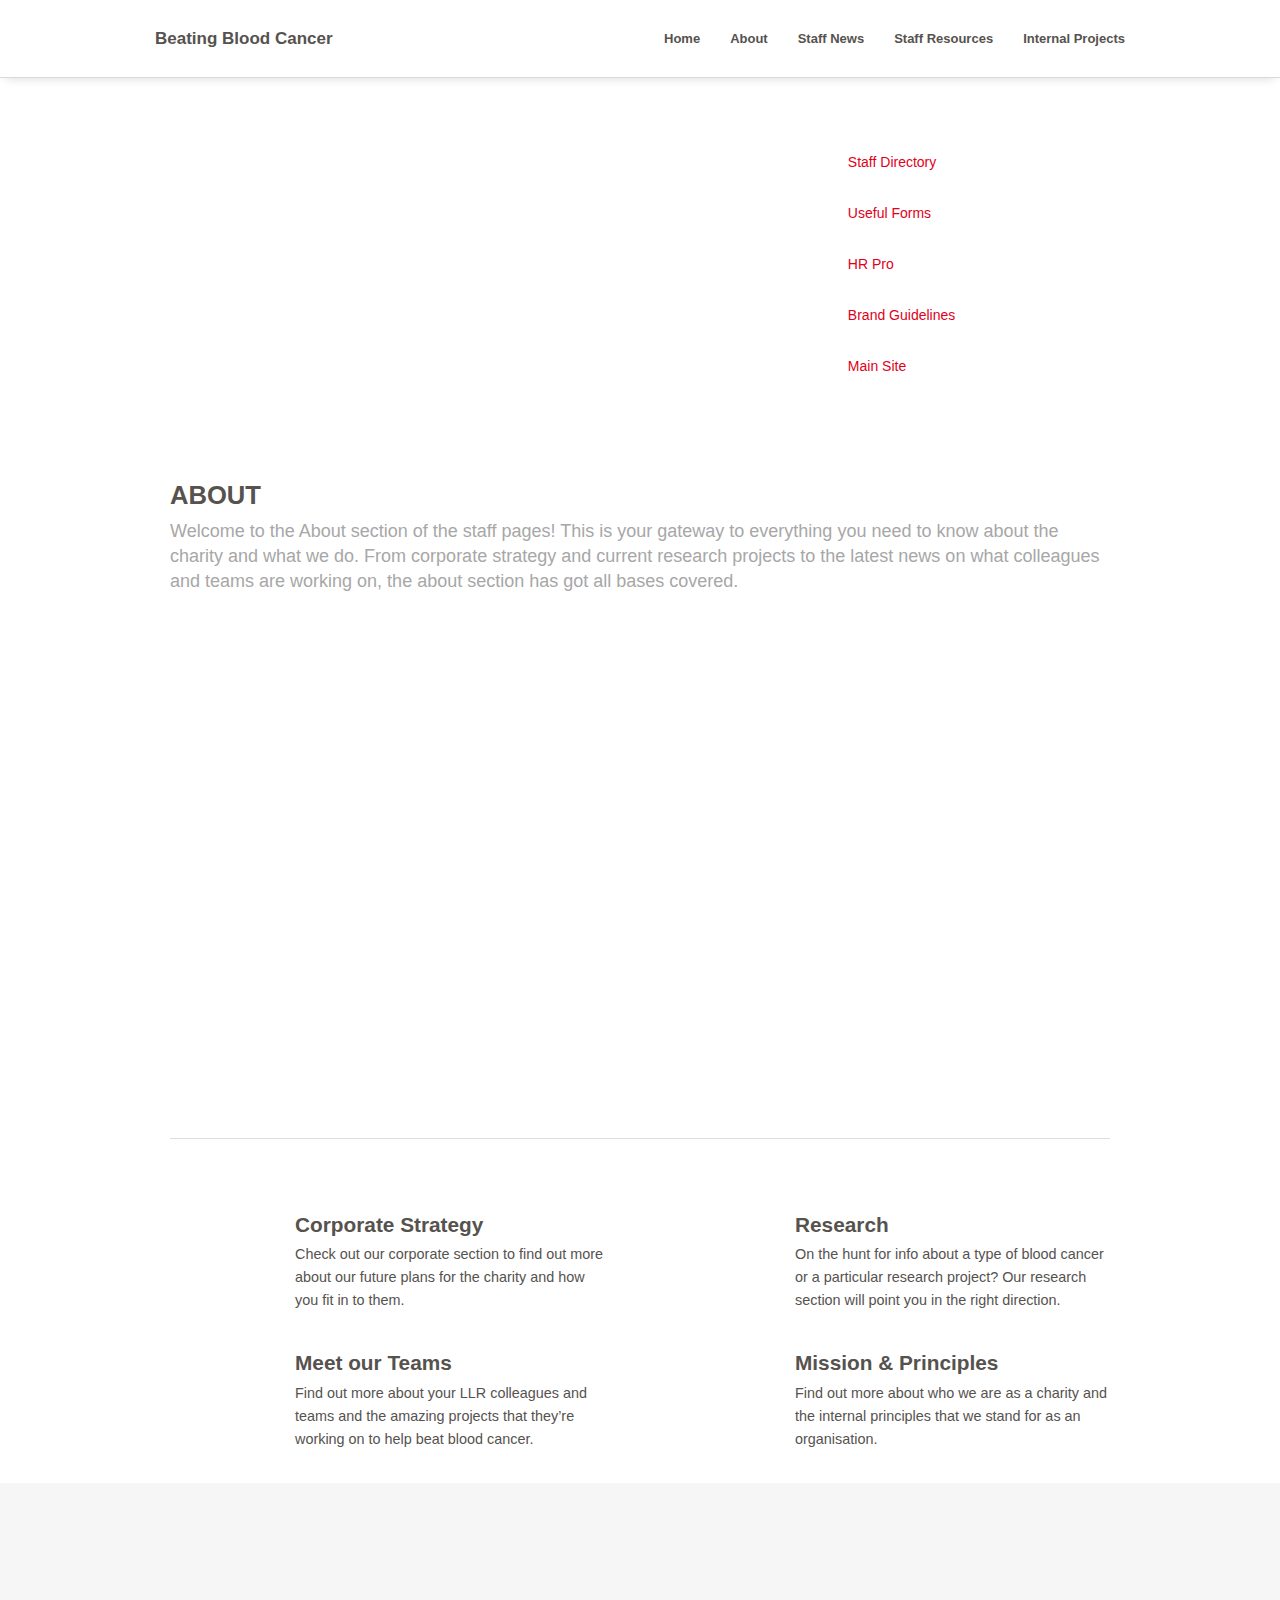
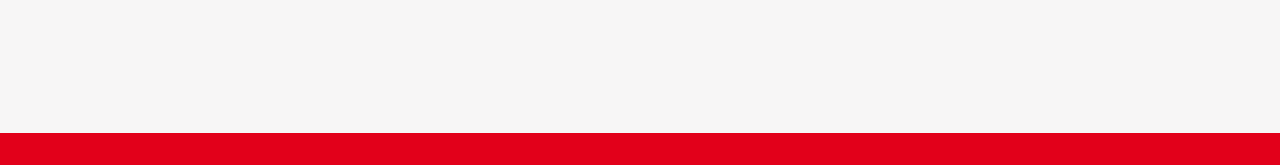
==== commit 62b58296: "tons of new changes" ====
--- a/about.html
+++ b/about.html
@@ -74,13 +74,13 @@
     </div>
   </div>
 	
-	<div class="row">
+	<div class="row about-sections">
 		 <div class="large-6 columns">
         <div class="row">
-          <div class="large-4 columns">
-            <a href="#" class="opac-hvr"><img src="img/corporate-strategy-final.jpg" alt=""></a>
+          <div class="large-3 columns">
+            <a href="#" class="opac-hvr show-for-medium-up"><img src="img/corporate-strategy-final.jpg" alt=""></a>
           </div>
-          <div class="large-8 columns">
+          <div class="large-9 columns">
             <h4><a href="#">Corporate Strategy</a></h4>
             <p>Check out our corporate section to find out more about our future plans for the charity and how you fit in to them.</p>
           </div>
@@ -88,10 +88,10 @@
      </div>
      <div class="large-6 columns">
         <div class="row">
-          <div class="large-4 columns">
-            <a href="#" class="opac-hvr"><img src="img/research.jpg" alt=""></a>
+          <div class="large-3 columns">
+            <a href="#" class="opac-hvr show-for-medium-up"><img src="img/research.jpg" alt=""></a>
           </div>
-          <div class="large-8 columns">
+          <div class="large-9 columns">
             <h4><a href="#">Research</a></h4>
             <p>On the hunt for info about a type of blood cancer or a particular research project? Our research section will point you in the right direction.</p>
           </div>
@@ -99,10 +99,10 @@
      </div>
      <div class="large-6 columns">
         <div class="row">
-          <div class="large-4 columns">
-            <a href="#" class="opac-hvr"><img src="img/meet-our-teams.jpg" alt=""></a>
+          <div class="large-3 columns">
+            <a href="#" class="opac-hvr show-for-medium-up"><img src="img/meet-our-teams.jpg" alt=""></a>
           </div>
-          <div class="large-8 columns">
+          <div class="large-9 columns">
             <h4><a href="#">Meet our Teams</a></h4>
             <p>Find out more about your LLR colleagues and teams and the amazing projects that they’re working on to help beat blood cancer.</p>
           </div>
@@ -110,10 +110,10 @@
      </div>
      <div class="large-6 columns">
         <div class="row">
-          <div class="large-4 columns">
-            <a href="#" class="opac-hvr"><img src="img/our-mission-values.jpg" alt=""></a>
+          <div class="large-3 columns">
+            <a href="#" class="opac-hvr show-for-medium-up"><img src="img/our-mission-values.jpg" alt=""></a>
           </div>
-          <div class="large-8 columns">
+          <div class="large-9 columns">
             <h4><a href="#">Mission & Principles</a></h4>
             <p>Find out more about who we are as a charity and the internal principles that we stand for as an organisation.</p>
           </div>
--- a/css/style.css
+++ b/css/style.css
@@ -463,8 +463,8 @@
     margin-right: 0; }
   .row .row {
     width: auto;
-    margin-left: -0.9375em;
-    margin-right: -0.9375em;
+    margin-left: -1.875em;
+    margin-right: -1.875em;
     margin-top: 0;
     margin-bottom: 0;
     max-width: none;
@@ -488,8 +488,8 @@
 .column,
 .columns {
   position: relative;
-  padding-left: 0.9375em;
-  padding-right: 0.9375em;
+  padding-left: 1.875em;
+  padding-right: 1.875em;
   width: 100%;
   float: left; }
 
@@ -497,8 +497,8 @@
   .column,
   .columns {
     position: relative;
-    padding-left: 0.9375em;
-    padding-right: 0.9375em;
+    padding-left: 1.875em;
+    padding-right: 1.875em;
     float: left; }
 
   .small-1 {
@@ -5123,6 +5123,10 @@
   font: 18px/26px "Lucida Grande",Helvetica,Arial,sans-serif;
   color: #a7a7a7; }
 
+img {
+  width: 100%;
+  max-width: 100%; }
+
 .top .row {
   padding: 0; }
 
@@ -5183,14 +5187,16 @@
   overflow: hidden; }
 
 .blog .row {
-  box-shadow: 0px 1px 8px 1px #e4e4e4;
-  border: 1px #e4e4e4 solid;
-  margin-bottom: 1.5em;
-  padding: 0; }
+  border-bottom: 1px #e4e4e4 solid;
+  padding: 0 0 1em; }
   .blog .row .columns:first-of-type {
     padding: 0; }
   .blog .row .columns:last-of-type {
     padding-top: .5em; }
+  .blog .row p:last-of-type {
+    margin-bottom: 0; }
+  .blog .row:last-of-type {
+    border-bottom: 0; }
 .blog p.right {
   margin-bottom: 0; }
 
@@ -5242,10 +5248,76 @@
   background: url(../img/banner8.png) no-repeat center center;
   background-size: cover; }
 
+.recent-comments {
+  padding-top: 0; }
+  .recent-comments .row {
+    padding-top: 0; }
+    .recent-comments .row .columns {
+      padding-right: 0; }
+      .recent-comments .row .columns:last-of-type p:first-of-type {
+        margin-bottom: 0.3em;
+        font-style: italic;
+        color: #a7a7a7; }
+
+.recent-updates {
+  padding-top: 0; }
+  .recent-updates a {
+    color: #56524e; }
+    .recent-updates a:hover, .recent-updates a:focus {
+      color: #e2001a; }
+  .recent-updates li {
+    padding: .8em 0 .3em;
+    border-bottom: 1px solid #d9d9d9; }
+    .recent-updates li p {
+      margin: 0; }
+  .recent-updates span {
+    font-size: 2em;
+    line-height: .5; }
+
+#accordion {
+  border: 0; }
+  #accordion .title {
+    background: #56524e;
+    border-left: 0;
+    border-right: 0; }
+    #accordion .title a {
+      color: #fff; }
+  #accordion .content {
+    background: #d9d9d9;
+    border: 0; }
+    #accordion .content p {
+      margin-bottom: 0;
+      display: inline; }
+    #accordion .content .row:last-of-type {
+      margin-top: 0;
+      padding-top: 0; }
+    #accordion .content span {
+      color: #000; }
+
+.about-sections .row .columns:first-of-type {
+  padding: 0; }
+.about-sections .row .columns p:last-of-type {
+  margin-bottom: 0; }
+
 .support img, .projects img {
   margin-bottom: 1em; }
 .support li a:last-of-type, .projects li a:last-of-type {
   font-size: .9em; }
+
+.forms .panel {
+  background: none; }
+.forms a {
+  color: #56524e; }
+  .forms a:hover, .forms a:focus {
+    color: #e2001a; }
+.forms a {
+  background: #d9d9d9;
+  padding: .5em; }
+
+.directory li h5.subheader, .directory li a:last-of-type {
+  font-size: .9em;
+  line-height: 1.55;
+  margin-bottom: 0; }
 
 /* ==========================================================================
    Media Queries for Responsive Design
@@ -5289,7 +5361,15 @@
     background: #fff; }
     .top-bar-section li a:not(.button):hover {
       background: #fff;
-      color: #e2001a; } }
+      color: #e2001a; }
+
+  .blog .row {
+    box-shadow: 0px 1px 8px 1px #e4e4e4;
+    border: 1px #e4e4e4 solid;
+    margin-bottom: 1.5em;
+    padding: 0; }
+    .blog .row:last-of-type {
+      border-bottom: inherit; } }
 /* ==========================================================================
    Fonts
    ========================================================================== */
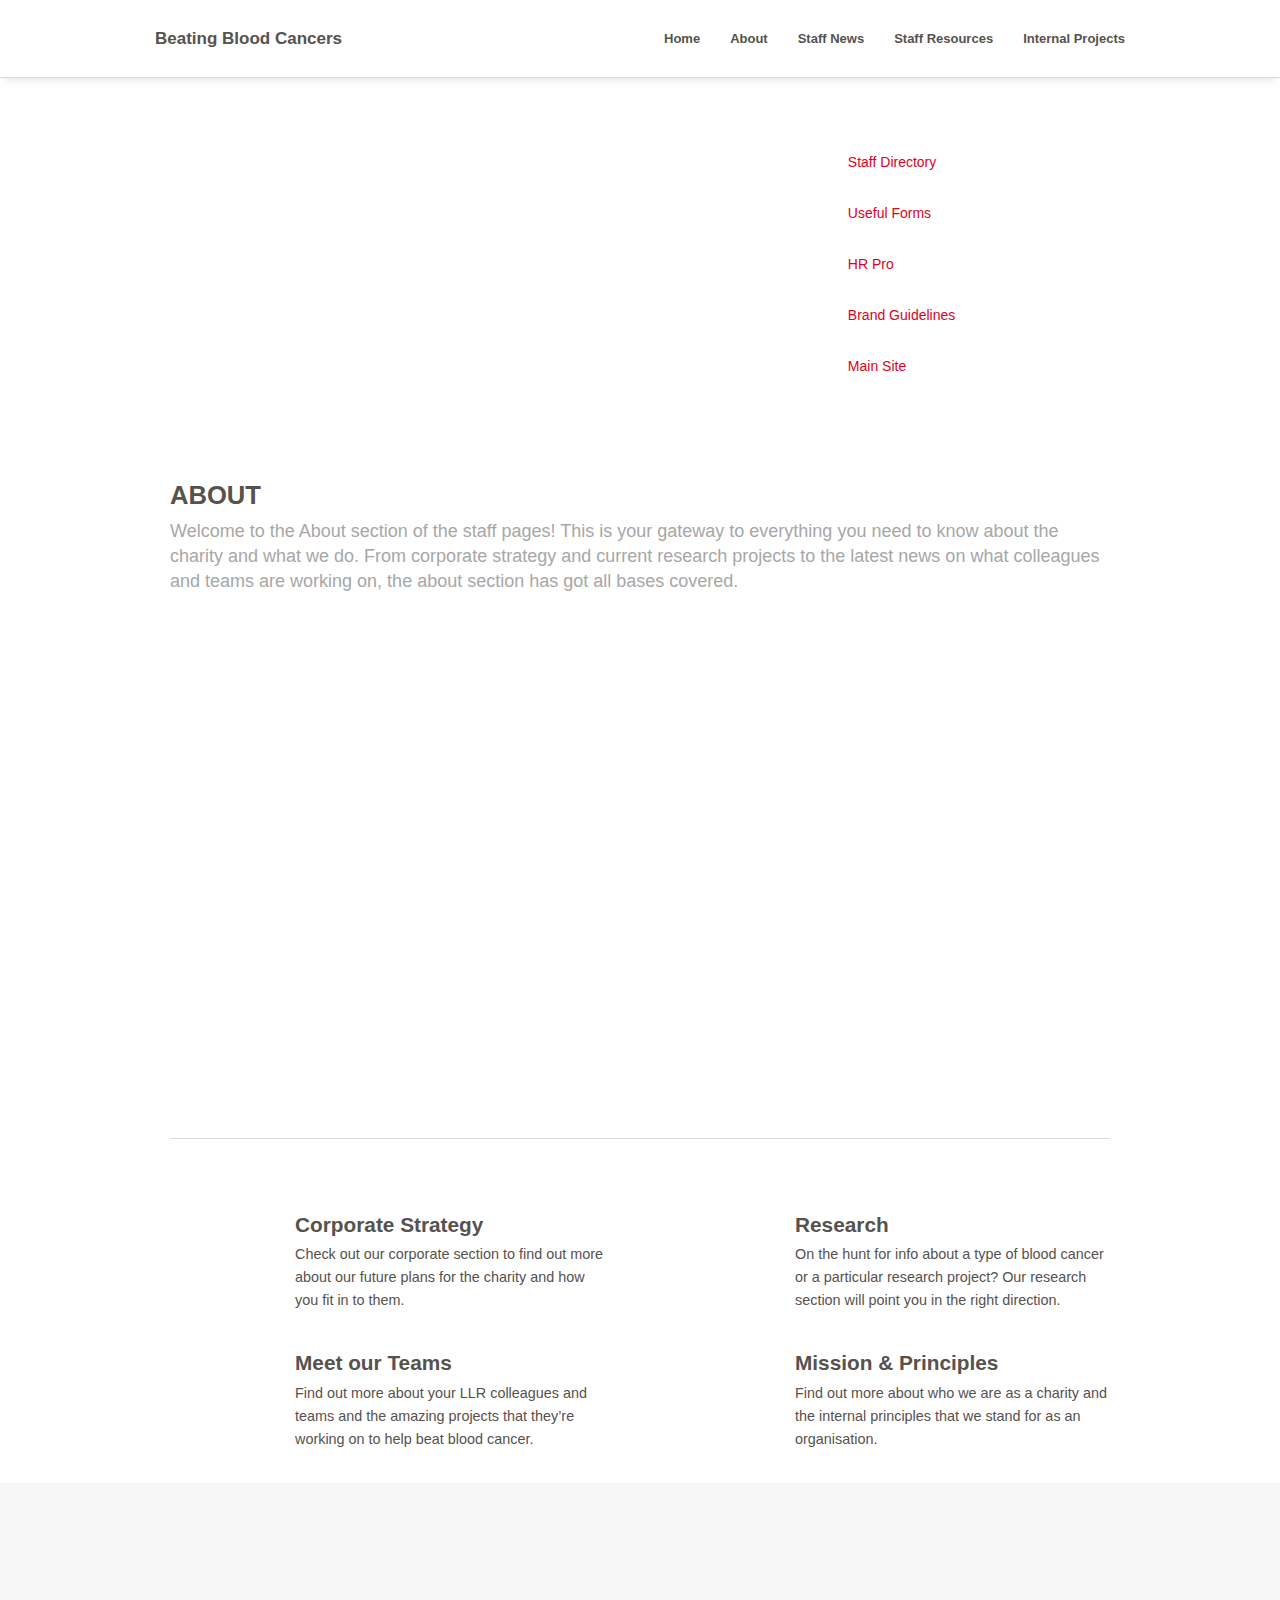
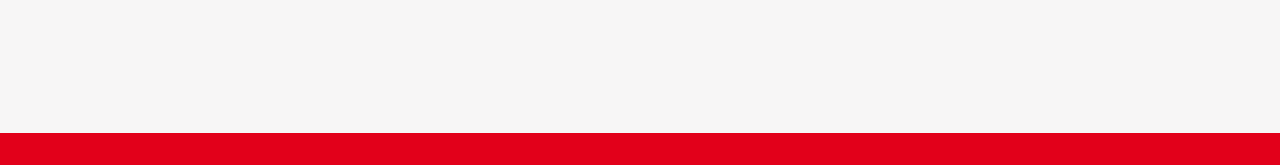
==== commit 2208e161: "changed logo text" ====
--- a/about.html
+++ b/about.html
@@ -17,7 +17,7 @@
         <ul class="title-area">
           <!-- Title Area -->
           <li class="name">
-            <h1><a href="#">Beating Blood Cancer</a></h1>
+            <h1><a href="#">Beating Blood Cancers</a></h1>
           </li>
           <!-- Remove the class "menu-icon" to get rid of menu icon. Take out "Menu" to just have icon alone -->
           <li class="toggle-topbar menu-icon"><a href="#"><span></span></a></li>
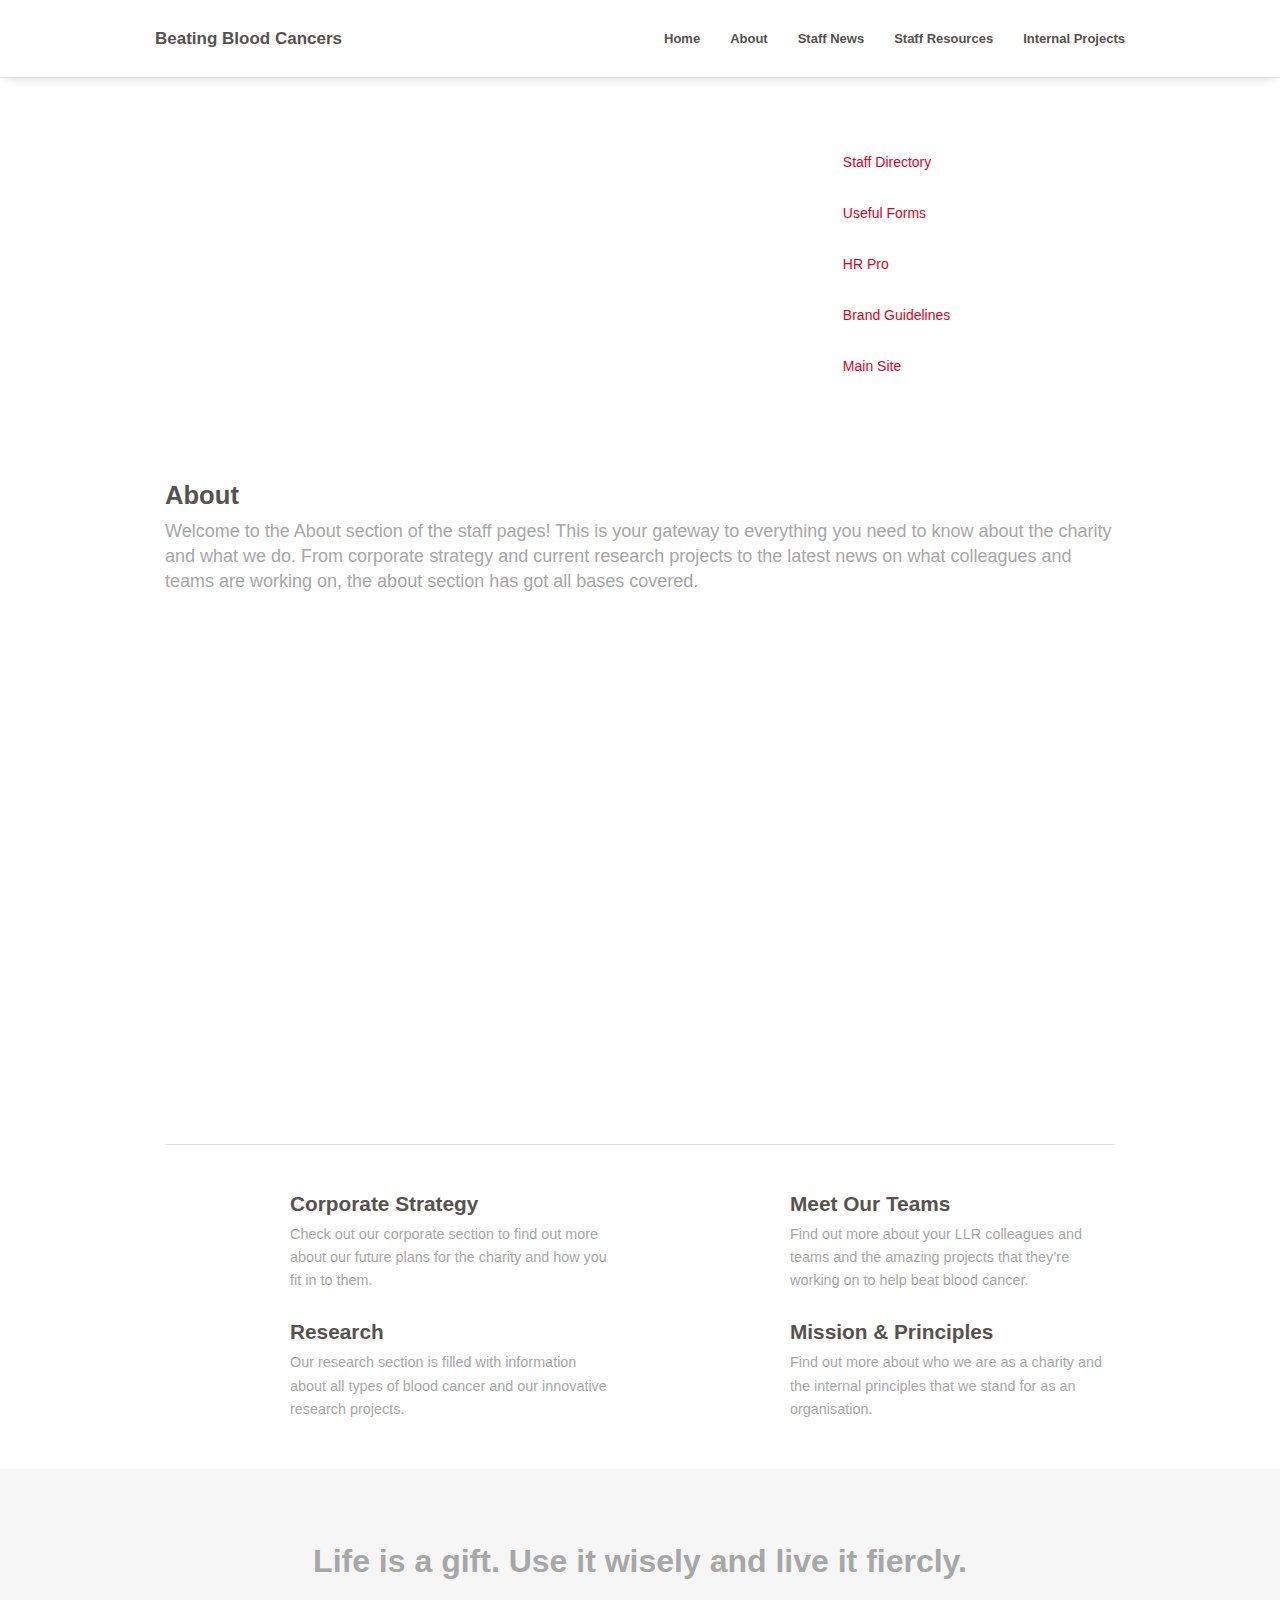
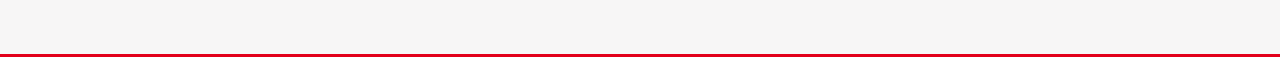
==== commit ef0e22e3: "Merge pull request #5 from RummanAmin/home" ====
--- a/about.html
+++ b/about.html
@@ -54,10 +54,10 @@
   </div>
 	
 	<div class="row">
-      <div class="large-12 columns">
-          <h2>About</h2>
-          <h4 class="subheader">Welcome to the About section of the staff pages! This is your gateway to everything you need to know about the charity and what we do. From corporate strategy and current research projects to the latest news on what colleagues and teams are working on, the about section has got all bases covered.</h4>
-      </div>
+    <div class="large-12 columns">
+        <h2>About</h2>
+        <h4 class="subheader">Welcome to the About section of the staff pages! This is your gateway to everything you need to know about the charity and what we do. From corporate strategy and current research projects to the latest news on what colleagues and teams are working on, the about section has got all bases covered.</h4>
+    </div>
   </div>
   
   <div class="row">    
@@ -73,72 +73,64 @@
       <hr>
     </div>
   </div>
+
+  <div class="row" id="about-section">
+    <div class="large-6 columns">
+      <div class="row recent-comments">
+        <div class="large-12 columns">
+          <div class="row">
+            <div class="large-3 columns hide-for-small">
+              <a href="#" class="opac-hvr show-for-medium-up"><img src="img/corporate-strategy-final.jpg" alt=""></a>
+            </div>
+            <div class="large-9 columns">
+              <h4><a href="#">Corporate Strategy</a></h4>
+              <p>Check out our corporate section to find out more about our future plans for the charity and how you fit in to them.</p>
+            </div>
+          </div>
+
+          <div class="row">
+            <div class="large-3 columns hide-for-small">
+              <a href="#" class="opac-hvr show-for-medium-up"><img src="img/research.jpg" alt=""></a>
+            </div>
+            <div class="large-9 columns">
+              <h4><a href="#">Research</a></h4>
+              <p>Our research section is filled with information about all types of blood cancer and our innovative research projects.</p>
+            </div>
+          </div>
+        </div>
+      </div>
+    </div>
+    <div class="large-6 columns">
+      <div class="row recent-comments">
+        <div class="large-12 columns">
+          <div class="row">
+            <div class="large-3 columns hide-for-small">
+              <a href="#" class="opac-hvr show-for-medium-up"><img src="img/meet-our-teams.jpg" alt=""></a>
+            </div>
+            <div class="large-9 columns">
+              <h4><a href="#">Meet our Teams</a></h4>
+              <p>Find out more about your LLR colleagues and teams and the amazing projects that they’re working on to help beat blood cancer.</p>
+            </div>
+          </div>
+
+          <div class="row">
+            <div class="large-3 columns hide-for-small">
+              <a href="#" class="opac-hvr show-for-medium-up"><img src="img/our-mission-values.jpg" alt=""></a>
+            </div>
+            <div class="large-9 columns">
+              <h4><a href="#">Mission & Principles</a></h4>
+              <p>Find out more about who we are as a charity and the internal principles that we stand for as an organisation.</p>
+            </div>
+          </div>
+        </div>
+      </div>
+    </div>
+  </div>
 	
-	<div class="row about-sections">
-		 <div class="large-6 columns">
-        <div class="row">
-          <div class="large-3 columns">
-            <a href="#" class="opac-hvr show-for-medium-up"><img src="img/corporate-strategy-final.jpg" alt=""></a>
-          </div>
-          <div class="large-9 columns">
-            <h4><a href="#">Corporate Strategy</a></h4>
-            <p>Check out our corporate section to find out more about our future plans for the charity and how you fit in to them.</p>
-          </div>
-        </div>  
-     </div>
-     <div class="large-6 columns">
-        <div class="row">
-          <div class="large-3 columns">
-            <a href="#" class="opac-hvr show-for-medium-up"><img src="img/research.jpg" alt=""></a>
-          </div>
-          <div class="large-9 columns">
-            <h4><a href="#">Research</a></h4>
-            <p>On the hunt for info about a type of blood cancer or a particular research project? Our research section will point you in the right direction.</p>
-          </div>
-        </div>  
-     </div>
-     <div class="large-6 columns">
-        <div class="row">
-          <div class="large-3 columns">
-            <a href="#" class="opac-hvr show-for-medium-up"><img src="img/meet-our-teams.jpg" alt=""></a>
-          </div>
-          <div class="large-9 columns">
-            <h4><a href="#">Meet our Teams</a></h4>
-            <p>Find out more about your LLR colleagues and teams and the amazing projects that they’re working on to help beat blood cancer.</p>
-          </div>
-        </div>  
-     </div>
-     <div class="large-6 columns">
-        <div class="row">
-          <div class="large-3 columns">
-            <a href="#" class="opac-hvr show-for-medium-up"><img src="img/our-mission-values.jpg" alt=""></a>
-          </div>
-          <div class="large-9 columns">
-            <h4><a href="#">Mission & Principles</a></h4>
-            <p>Find out more about who we are as a charity and the internal principles that we stand for as an organisation.</p>
-          </div>
-        </div>  
-     </div>
-	</div>
-	
-	<!-- <div class="row">
-      <div class="large-6 columns panel">
-        <h5>Got Some Feedback?</h5>
-          <form action="" id="feedback">
-              <textarea name="" id="" cols="30" rows="10" placeholder="Filled our form field"></textarea>
-                <input type="submit" value="Submit" class="small button right">
-          </form>
-      </div>
-  </div> -->
-  
-  <div class="band bottom">
-    
-  </div>
-
-  <div class="footer">
+	<div class="footer">
     <div class="row">
         <div class="large-12 columns">
-            
+            <h2>Life is a gift. Use it wisely and live it fiercly.</h2>
         </div>
     </div>
   </div>
--- a/css/style.css
+++ b/css/style.css
@@ -463,8 +463,8 @@
     margin-right: 0; }
   .row .row {
     width: auto;
-    margin-left: -1.875em;
-    margin-right: -1.875em;
+    margin-left: -1.5625em;
+    margin-right: -1.5625em;
     margin-top: 0;
     margin-bottom: 0;
     max-width: none;
@@ -488,8 +488,8 @@
 .column,
 .columns {
   position: relative;
-  padding-left: 1.875em;
-  padding-right: 1.875em;
+  padding-left: 1.5625em;
+  padding-right: 1.5625em;
   width: 100%;
   float: left; }
 
@@ -497,8 +497,8 @@
   .column,
   .columns {
     position: relative;
-    padding-left: 1.875em;
-    padding-right: 1.875em;
+    padding-left: 1.5625em;
+    padding-right: 1.5625em;
     float: left; }
 
   .small-1 {
@@ -5096,15 +5096,13 @@
 h1, h2, h3, h4, h5, h6 {
   font-family: "BlissPro-Heavy",Impact,sans-serif;
   color: #56524e;
-  margin-bottom: .2em; }
+  margin-bottom: .2em;
+  text-transform: capitalize; }
   h1 a, h2 a, h3 a, h4 a, h5 a, h6 a {
     color: #56524e; }
     h1 a:hover, h1 a:focus, h2 a:hover, h2 a:focus, h3 a:hover, h3 a:focus, h4 a:hover, h4 a:focus, h5 a:hover, h5 a:focus, h6 a:hover, h6 a:focus {
       color: #e2001a; }
 
-h2 {
-  text-transform: uppercase; }
-
 h4 {
   font-size: 1.3em; }
 
@@ -5121,7 +5119,8 @@
 
 .subheader {
   font: 18px/26px "Lucida Grande",Helvetica,Arial,sans-serif;
-  color: #a7a7a7; }
+  color: #a7a7a7;
+  text-transform: none; }
 
 img {
   width: 100%;
@@ -5143,10 +5142,6 @@
   .top-bar .name h1 a {
     width: 100%;
     font-family: "BlissPro-Light",Impact,sans-serif; }
-
-.bottom {
-  background: #f7f6f6;
-  min-height: 250px; }
 
 .nav {
   margin: 2em auto; }
@@ -5160,9 +5155,12 @@
       color: #e2001a; }
 
 .top-bar-section ul {
-  background: #56524e; }
+  background: #f7f6f6; }
   .top-bar-section ul li a {
-    background: none; }
+    background: none;
+    color: #56524e; }
+    .top-bar-section ul li a:hover, .top-bar-section ul li a:focus {
+      background: #a7a7a7; }
 
 .button {
   border-width: 0px 0px 4px;
@@ -5180,25 +5178,30 @@
     cursor: pointer; }
 
 .footer {
-  background: #e2001a;
-  color: #fff; }
+  border-bottom: 3px solid #e2001a;
+  text-align: center;
+  background: #f7f6f6; }
+  .footer h2 {
+    color: #a7a7a7;
+    font-size: 1.5em;
+    text-transform: none; }
 
 .panel {
   overflow: hidden; }
 
-.blog .row {
+.blog .box {
   border-bottom: 1px #e4e4e4 solid;
-  padding: 0 0 1em; }
-  .blog .row .columns:first-of-type {
-    padding: 0; }
-  .blog .row .columns:last-of-type {
-    padding-top: .5em; }
-  .blog .row p:last-of-type {
-    margin-bottom: 0; }
-  .blog .row:last-of-type {
-    border-bottom: 0; }
-.blog p.right {
-  margin-bottom: 0; }
+  padding: 0 0 1em;
+  overflow: hidden;
+  margin-bottom: 1.5em;
+  margin-top: 1em; }
+  .blog .box:first-of-type {
+    border-bottom: 2px solid #e2001a; }
+  .blog .box .columns {
+    padding-right: 0;
+    padding-left: 0; }
+    .blog .box .columns:last-of-type p {
+      margin-bottom: 0; }
 
 .opac-hvr {
   display: block; }
@@ -5213,11 +5216,18 @@
       filter: progid:DXImageTransform.Microsoft.Alpha(Opacity=80) 0.8;
       opacity: 0.8; }
 
+.small-icons {
+  display: inline-block;
+  width: 25px;
+  margin-right: 5px;
+  overflow: hidden;
+  margin-bottom: -4px; }
+
 /* =====================================
    Page Styles
    ===================================== */
 .banner-home {
-  background: url(../img/index/banner.jpg) no-repeat center center;
+  background: url(../img/index/banner2.jpg) no-repeat center center;
   background-size: cover; }
 
 .banner-about {
@@ -5244,20 +5254,18 @@
   background: url(../img/banner7.png) no-repeat center center;
   background-size: cover; }
 
-.banner-it {
+.banner-it, .banner-style {
   background: url(../img/banner8.png) no-repeat center center;
   background-size: cover; }
 
-.recent-comments {
-  padding-top: 0; }
-  .recent-comments .row {
-    padding-top: 0; }
-    .recent-comments .row .columns {
-      padding-right: 0; }
-      .recent-comments .row .columns:last-of-type p:first-of-type {
-        margin-bottom: 0.3em;
-        font-style: italic;
-        color: #a7a7a7; }
+.recent-comments .row {
+  overflow: hidden; }
+  .recent-comments .row .columns:last-of-type p:first-of-type {
+    margin-bottom: .5em;
+    color: #a7a7a7;
+    font-style: italic; }
+  .recent-comments .row .columns:last-of-type p:last-of-type {
+    margin-bottom: 0; }
 
 .recent-updates {
   padding-top: 0; }
@@ -5267,7 +5275,7 @@
       color: #e2001a; }
   .recent-updates li {
     padding: .8em 0 .3em;
-    border-bottom: 1px solid #d9d9d9; }
+    border-bottom: 1px solid #f7f6f6; }
     .recent-updates li p {
       margin: 0; }
   .recent-updates span {
@@ -5283,7 +5291,7 @@
     #accordion .title a {
       color: #fff; }
   #accordion .content {
-    background: #d9d9d9;
+    background: #f7f6f6;
     border: 0; }
     #accordion .content p {
       margin-bottom: 0;
@@ -5294,10 +5302,16 @@
     #accordion .content span {
       color: #000; }
 
-.about-sections .row .columns:first-of-type {
-  padding: 0; }
-.about-sections .row .columns p:last-of-type {
-  margin-bottom: 0; }
+#about-section {
+  padding-top: 0; }
+  #about-section p {
+    font-style: normal; }
+  #about-section .recent-comments {
+    padding-top: 0; }
+  #about-section h4 {
+    margin-top: 0;
+    margin-bottom: .5em;
+    line-height: .8; }
 
 .support img, .projects img {
   margin-bottom: 1em; }
@@ -5311,8 +5325,10 @@
   .forms a:hover, .forms a:focus {
     color: #e2001a; }
 .forms a {
-  background: #d9d9d9;
-  padding: .5em; }
+  background: #f7f6f6;
+  padding: .5em .7em .6em; }
+  .forms a span {
+    margin-right: .5em; }
 
 .directory li h5.subheader, .directory li a:last-of-type {
   font-size: .9em;
@@ -5363,13 +5379,25 @@
       background: #fff;
       color: #e2001a; }
 
-  .blog .row {
+  .blog .box {
     box-shadow: 0px 1px 8px 1px #e4e4e4;
     border: 1px #e4e4e4 solid;
-    margin-bottom: 1.5em;
     padding: 0; }
-    .blog .row:last-of-type {
-      border-bottom: inherit; } }
+    .blog .box:first-of-type {
+      background: #f7f6f6;
+      border-bottom: none; }
+    .blog .box:last-of-type {
+      border-bottom: inherit; }
+    .blog .box .columns {
+      padding-right: 1em; }
+
+  .recent-comments .row .columns:first-of-type {
+    padding-right: 0; }
+
+  .footer {
+    padding: 3em; }
+    .footer h2 {
+      font-size: 2em; } }
 /* ==========================================================================
    Fonts
    ========================================================================== */
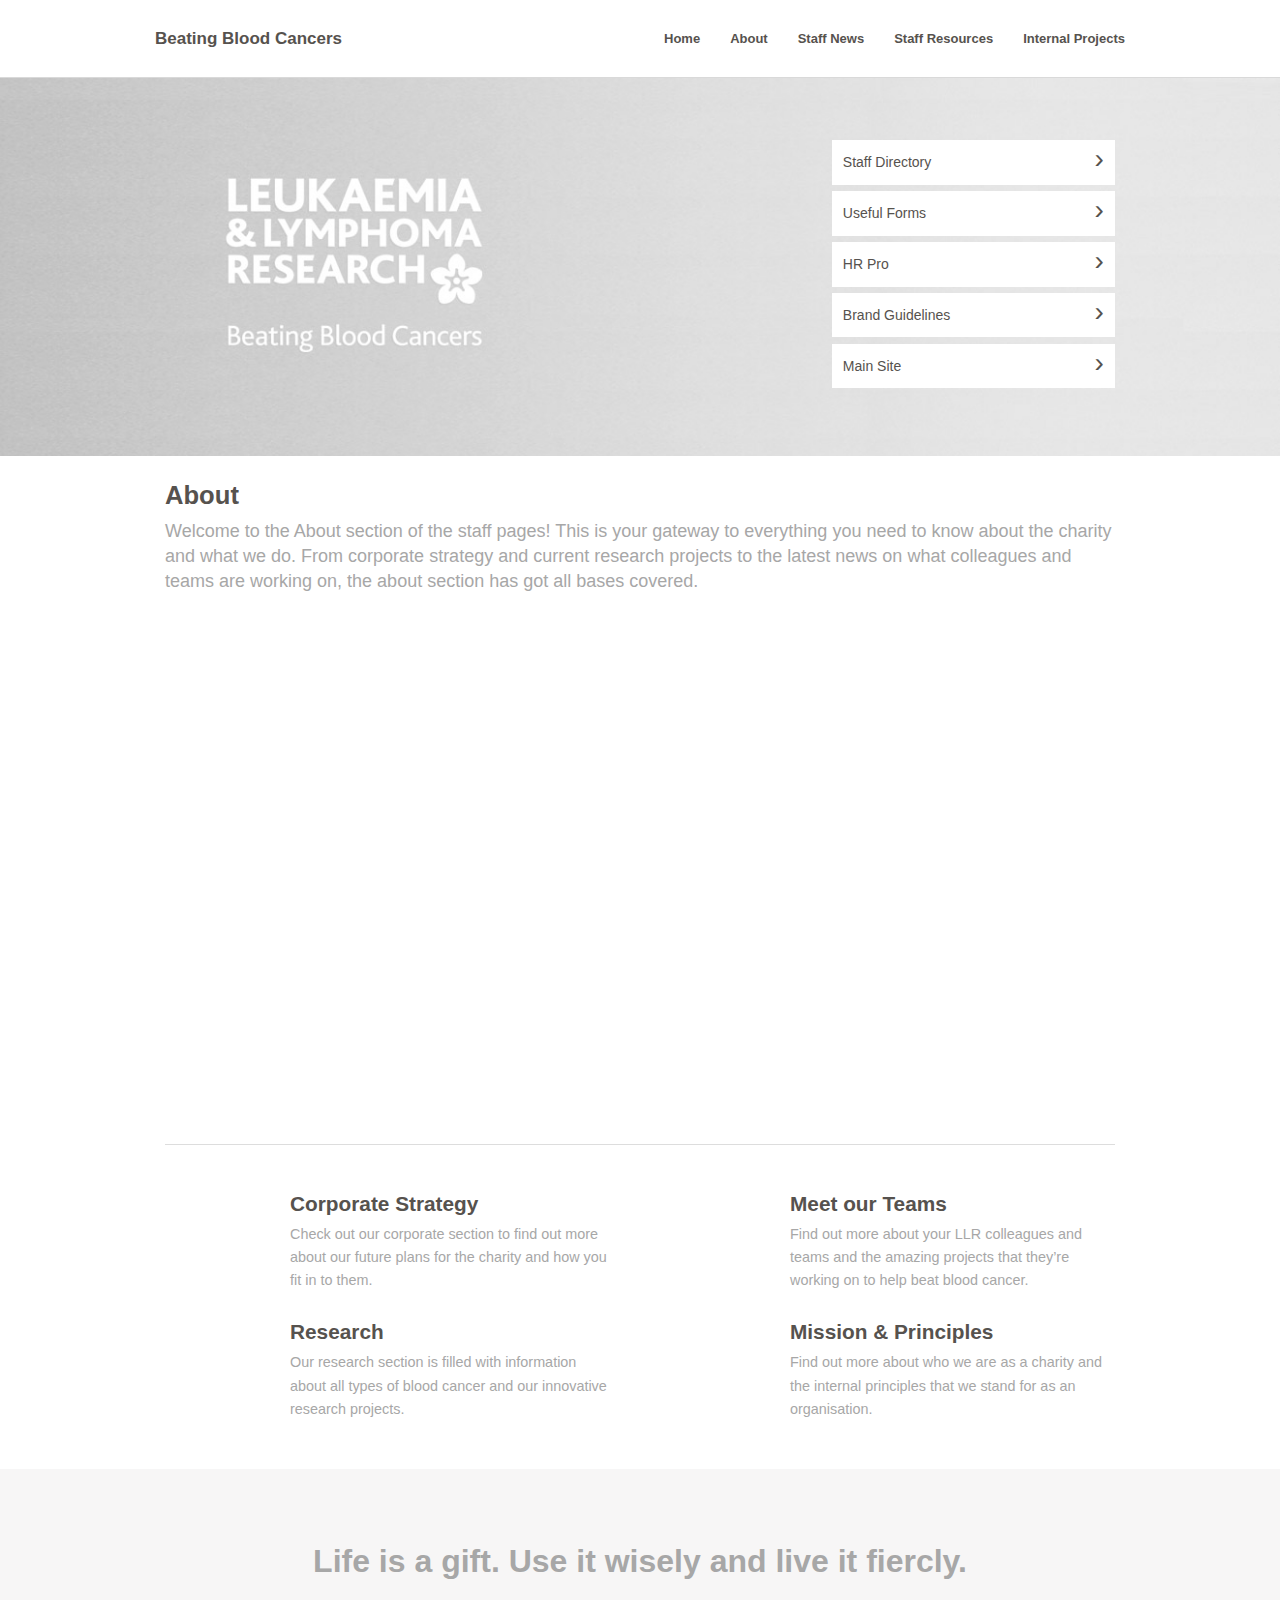
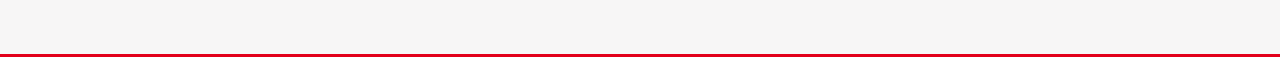
==== commit b88acedb: "updated navigation" ====
--- a/about.html
+++ b/about.html
@@ -37,16 +37,16 @@
     </div>
   </div>
 
-  <div class="band banner-about">
+  <div class="band banner-home">
     <div class="row">
         <div class="large-4 large-offset-8 columns">
             <nav class="nav">
                 <ul class="side-nav">
-                  <li><a href="directory.html">Staff Directory</a></li>
-                  <li><a href="resources.html">Useful Forms</a></li>
-                  <li><a href="#">HR Pro</a></li>
-                  <li><a href="style.html">Brand Guidelines</a></li>
-                  <li><a href="http://leukaemialymphomaresearch.org.uk/">Main Site</a></li>
+                  <li><a href="directory.html" class="btn">Staff Directory <span class="right hide-for-small">&rsaquo;</span></a></li>
+                  <li><a href="resources.html">Useful Forms <span class="right hide-for-small">&rsaquo;</span></a></li>
+                  <li><a href="#">HR Pro <span class="right hide-for-small">&rsaquo;</span></a></li>
+                  <li><a href="style.html">Brand Guidelines <span class="right hide-for-small">&rsaquo;</span></a></li>
+                  <li><a href="http://leukaemialymphomaresearch.org.uk/">Main Site <span class="right hide-for-small">&rsaquo;</span></a></li>
                 </ul>
             </nav>  
         </div>
@@ -80,20 +80,20 @@
         <div class="large-12 columns">
           <div class="row">
             <div class="large-3 columns hide-for-small">
-              <a href="#" class="opac-hvr show-for-medium-up"><img src="img/corporate-strategy-final.jpg" alt=""></a>
+              <a href="research.html" class="opac-hvr show-for-medium-up"><img src="img/corporate-strategy-final.jpg" alt=""></a>
             </div>
             <div class="large-9 columns">
-              <h4><a href="#">Corporate Strategy</a></h4>
+              <h4><a href="research.html">Corporate Strategy</a></h4>
               <p>Check out our corporate section to find out more about our future plans for the charity and how you fit in to them.</p>
             </div>
           </div>
 
           <div class="row">
             <div class="large-3 columns hide-for-small">
-              <a href="#" class="opac-hvr show-for-medium-up"><img src="img/research.jpg" alt=""></a>
+              <a href="research.html" class="opac-hvr show-for-medium-up"><img src="img/research.jpg" alt=""></a>
             </div>
             <div class="large-9 columns">
-              <h4><a href="#">Research</a></h4>
+              <h4><a href="research.html">Research</a></h4>
               <p>Our research section is filled with information about all types of blood cancer and our innovative research projects.</p>
             </div>
           </div>
@@ -105,20 +105,20 @@
         <div class="large-12 columns">
           <div class="row">
             <div class="large-3 columns hide-for-small">
-              <a href="#" class="opac-hvr show-for-medium-up"><img src="img/meet-our-teams.jpg" alt=""></a>
+              <a href="research.html" class="opac-hvr show-for-medium-up"><img src="img/meet-our-teams.jpg" alt=""></a>
             </div>
             <div class="large-9 columns">
-              <h4><a href="#">Meet our Teams</a></h4>
+              <h4><a href="research.html">Meet our Teams</a></h4>
               <p>Find out more about your LLR colleagues and teams and the amazing projects that they’re working on to help beat blood cancer.</p>
             </div>
           </div>
 
           <div class="row">
             <div class="large-3 columns hide-for-small">
-              <a href="#" class="opac-hvr show-for-medium-up"><img src="img/our-mission-values.jpg" alt=""></a>
+              <a href="research.html" class="opac-hvr show-for-medium-up"><img src="img/our-mission-values.jpg" alt=""></a>
             </div>
             <div class="large-9 columns">
-              <h4><a href="#">Mission & Principles</a></h4>
+              <h4><a href="research.html">Mission & Principles</a></h4>
               <p>Find out more about who we are as a charity and the internal principles that we stand for as an organisation.</p>
             </div>
           </div>
--- a/css/style.css
+++ b/css/style.css
@@ -1,5403 +1,6641 @@
-/* ==========================================================================
-   CSS Imports
-   ========================================================================== */
-/* normalize.css v2.1.2 | MIT License | git.io/normalize */
-/* ==========================================================================
-   HTML5 display definitions
-   ========================================================================== */
-/**
- * Correct `block` display not defined in IE 8/9.
- */
-article,
-aside,
-details,
-figcaption,
-figure,
-footer,
-header,
-hgroup,
-main,
-nav,
-section,
-summary {
-  display: block; }
-
-/**
- * Correct `inline-block` display not defined in IE 8/9.
- */
-audio,
-canvas,
-video {
-  display: inline-block; }
-
-/**
- * Prevent modern browsers from displaying `audio` without controls.
- * Remove excess height in iOS 5 devices.
- */
-audio:not([controls]) {
-  display: none;
-  height: 0; }
-
-/**
- * Address `[hidden]` styling not present in IE 8/9.
- * Hide the `template` element in IE, Safari, and Firefox < 22.
- */
-[hidden],
-template {
-  display: none; }
-
-script {
-  display: none !important; }
-
-/* ==========================================================================
-   Base
-   ========================================================================== */
-/**
- * 1. Set default font family to sans-serif.
- * 2. Prevent iOS text size adjust after orientation change, without disabling
- *    user zoom.
- */
-html {
-  font-family: sans-serif;
-  /* 1 */
-  -ms-text-size-adjust: 100%;
-  /* 2 */
-  -webkit-text-size-adjust: 100%;
-  /* 2 */ }
-
-/**
- * Remove default margin.
- */
-body {
-  margin: 0; }
-
-/* ==========================================================================
-   Links
-   ========================================================================== */
-/**
- * Remove the gray background color from active links in IE 10.
- */
-a {
-  background: transparent; }
-
-/**
- * Address `outline` inconsistency between Chrome and other browsers.
- */
-a:focus {
-  outline: thin dotted; }
-
-/**
- * Improve readability when focused and also mouse hovered in all browsers.
- */
-a:active,
-a:hover {
-  outline: 0; }
-
-/* ==========================================================================
-   Typography
-   ========================================================================== */
-/**
- * Address variable `h1` font-size and margin within `section` and `article`
- * contexts in Firefox 4+, Safari 5, and Chrome.
- */
-h1 {
-  font-size: 2em;
-  margin: 0.67em 0; }
-
-/**
- * Address styling not present in IE 8/9, Safari 5, and Chrome.
- */
-abbr[title] {
-  border-bottom: 1px dotted; }
-
-/**
- * Address style set to `bolder` in Firefox 4+, Safari 5, and Chrome.
- */
-b,
-strong {
-  font-weight: bold; }
-
-/**
- * Address styling not present in Safari 5 and Chrome.
- */
-dfn {
-  font-style: italic; }
-
-/**
- * Address differences between Firefox and other browsers.
- */
-hr {
-  -moz-box-sizing: content-box;
-  box-sizing: content-box;
-  height: 0; }
-
-/**
- * Address styling not present in IE 8/9.
- */
-mark {
-  background: #ff0;
-  color: #000; }
-
-/**
- * Correct font family set oddly in Safari 5 and Chrome.
- */
-code,
-kbd,
-pre,
-samp {
-  font-family: monospace, serif;
-  font-size: 1em; }
-
-/**
- * Improve readability of pre-formatted text in all browsers.
- */
-pre {
-  white-space: pre-wrap; }
-
-/**
- * Set consistent quote types.
- */
-q {
-  quotes: "\201C" "\201D" "\2018" "\2019"; }
-
-/**
- * Address inconsistent and variable font size in all browsers.
- */
-small {
-  font-size: 80%; }
-
-/**
- * Prevent `sub` and `sup` affecting `line-height` in all browsers.
- */
-sub,
-sup {
-  font-size: 75%;
-  line-height: 0;
-  position: relative;
-  vertical-align: baseline; }
-
-sup {
-  top: -0.5em; }
-
-sub {
-  bottom: -0.25em; }
-
-/* ==========================================================================
-   Embedded content
-   ========================================================================== */
-/**
- * Remove border when inside `a` element in IE 8/9.
- */
-img {
-  border: 0; }
-
-/**
- * Correct overflow displayed oddly in IE 9.
- */
-svg:not(:root) {
-  overflow: hidden; }
-
-/* ==========================================================================
-   Figures
-   ========================================================================== */
-/**
- * Address margin not present in IE 8/9 and Safari 5.
- */
-figure {
-  margin: 0; }
-
-/* ==========================================================================
-   Forms
-   ========================================================================== */
-/**
- * Define consistent border, margin, and padding.
- */
-fieldset {
-  border: 1px solid #c0c0c0;
-  margin: 0 2px;
-  padding: 0.35em 0.625em 0.75em; }
-
-/**
- * 1. Correct `color` not being inherited in IE 8/9.
- * 2. Remove padding so people aren't caught out if they zero out fieldsets.
- */
-legend {
-  border: 0;
-  /* 1 */
-  padding: 0;
-  /* 2 */ }
-
-/**
- * 1. Correct font family not being inherited in all browsers.
- * 2. Correct font size not being inherited in all browsers.
- * 3. Address margins set differently in Firefox 4+, Safari 5, and Chrome.
- */
-button,
-input,
-select,
-textarea {
-  font-family: inherit;
-  /* 1 */
-  font-size: 100%;
-  /* 2 */
-  margin: 0;
-  /* 3 */ }
-
-/**
- * Address Firefox 4+ setting `line-height` on `input` using `!important` in
- * the UA stylesheet.
- */
-button,
-input {
-  line-height: normal; }
-
-/**
- * Address inconsistent `text-transform` inheritance for `button` and `select`.
- * All other form control elements do not inherit `text-transform` values.
- * Correct `button` style inheritance in Chrome, Safari 5+, and IE 8+.
- * Correct `select` style inheritance in Firefox 4+ and Opera.
- */
-button,
-select {
-  text-transform: none; }
-
-/**
- * 1. Avoid the WebKit bug in Android 4.0.* where (2) destroys native `audio`
- *    and `video` controls.
- * 2. Correct inability to style clickable `input` types in iOS.
- * 3. Improve usability and consistency of cursor style between image-type
- *    `input` and others.
- */
-button,
-html input[type="button"],
-input[type="reset"],
-input[type="submit"] {
-  -webkit-appearance: button;
-  /* 2 */
-  cursor: pointer;
-  /* 3 */ }
-
-/**
- * Re-set default cursor for disabled elements.
- */
-button[disabled],
-html input[disabled] {
-  cursor: default; }
-
-/**
- * 1. Address box sizing set to `content-box` in IE 8/9.
- * 2. Remove excess padding in IE 8/9.
- */
-input[type="checkbox"],
-input[type="radio"] {
-  box-sizing: border-box;
-  /* 1 */
-  padding: 0;
-  /* 2 */ }
-
-/**
- * 1. Address `appearance` set to `searchfield` in Safari 5 and Chrome.
- * 2. Address `box-sizing` set to `border-box` in Safari 5 and Chrome
- *    (include `-moz` to future-proof).
- */
-input[type="search"] {
-  -webkit-appearance: textfield;
-  /* 1 */
-  -moz-box-sizing: content-box;
-  -webkit-box-sizing: content-box;
-  /* 2 */
-  box-sizing: content-box; }
-
-/**
- * Remove inner padding and search cancel button in Safari 5 and Chrome
- * on OS X.
- */
-input[type="search"]::-webkit-search-cancel-button,
-input[type="search"]::-webkit-search-decoration {
-  -webkit-appearance: none; }
-
-/**
- * Remove inner padding and border in Firefox 4+.
- */
-button::-moz-focus-inner,
-input::-moz-focus-inner {
-  border: 0;
-  padding: 0; }
-
-/**
- * 1. Remove default vertical scrollbar in IE 8/9.
- * 2. Improve readability and alignment in all browsers.
- */
-textarea {
-  overflow: auto;
-  /* 1 */
-  vertical-align: top;
-  /* 2 */ }
-
-/* ==========================================================================
-   Tables
-   ========================================================================== */
-/**
- * Remove most spacing between table cells.
- */
-table {
-  border-collapse: collapse;
-  border-spacing: 0; }
-
-meta.foundation-mq-small {
-  font-family: "only screen and (min-width: 768px)";
-  width: 768px; }
-
-meta.foundation-mq-medium {
-  font-family: "only screen and (min-width:1280px)";
-  width: 1280px; }
-
-meta.foundation-mq-large {
-  font-family: "only screen and (min-width:1440px)";
-  width: 1440px; }
-
-*,
-*:before,
-*:after {
-  -moz-box-sizing: border-box;
-  -webkit-box-sizing: border-box;
-  box-sizing: border-box; }
-
-html,
-body {
-  font-size: 100%; }
-
-body {
-  background: white;
-  color: #222222;
-  padding: 0;
-  margin: 0;
-  font-family: "Helvetica Neue", "Helvetica", Helvetica, Arial, sans-serif;
-  font-weight: normal;
-  font-style: normal;
-  line-height: 1;
-  position: relative;
-  cursor: default; }
-
-a:hover {
-  cursor: pointer; }
-
-img,
-object,
-embed {
-  max-width: 100%;
-  height: auto; }
-
-object,
-embed {
-  height: 100%; }
-
-img {
-  -ms-interpolation-mode: bicubic; }
-
-#map_canvas img,
-#map_canvas embed,
-#map_canvas object,
-.map_canvas img,
-.map_canvas embed,
-.map_canvas object {
-  max-width: none !important; }
-
-.left {
-  float: left !important; }
-
-.right {
-  float: right !important; }
-
-.text-left {
-  text-align: left !important; }
-
-.text-right {
-  text-align: right !important; }
-
-.text-center {
-  text-align: center !important; }
-
-.text-justify {
-  text-align: justify !important; }
-
-.hide {
-  display: none; }
-
-.antialiased {
-  -webkit-font-smoothing: antialiased; }
-
-img {
-  display: inline-block;
-  vertical-align: middle; }
-
-textarea {
-  height: auto;
-  min-height: 50px; }
-
-select {
-  width: 100%; }
-
-/* Grid HTML Classes */
-.row {
-  width: 100%;
-  margin-left: auto;
-  margin-right: auto;
-  margin-top: 0;
-  margin-bottom: 0;
-  max-width: 62.5em;
-  *zoom: 1; }
-  .row:before, .row:after {
-    content: " ";
-    display: table; }
-  .row:after {
-    clear: both; }
-  .row.collapse > .column,
-  .row.collapse > .columns {
-    position: relative;
-    padding-left: 0;
-    padding-right: 0;
-    float: left; }
-  .row.collapse .row {
-    margin-left: 0;
-    margin-right: 0; }
-  .row .row {
-    width: auto;
-    margin-left: -1.5625em;
-    margin-right: -1.5625em;
-    margin-top: 0;
-    margin-bottom: 0;
-    max-width: none;
-    *zoom: 1; }
-    .row .row:before, .row .row:after {
-      content: " ";
-      display: table; }
-    .row .row:after {
-      clear: both; }
-    .row .row.collapse {
-      width: auto;
-      margin: 0;
-      max-width: none;
-      *zoom: 1; }
-      .row .row.collapse:before, .row .row.collapse:after {
-        content: " ";
-        display: table; }
-      .row .row.collapse:after {
-        clear: both; }
-
-.column,
-.columns {
-  position: relative;
-  padding-left: 1.5625em;
-  padding-right: 1.5625em;
-  width: 100%;
-  float: left; }
-
-@media only screen {
-  .column,
-  .columns {
-    position: relative;
-    padding-left: 1.5625em;
-    padding-right: 1.5625em;
-    float: left; }
-
-  .small-1 {
-    position: relative;
-    width: 8.33333%; }
-
-  .small-2 {
-    position: relative;
-    width: 16.66667%; }
-
-  .small-3 {
-    position: relative;
-    width: 25%; }
-
-  .small-4 {
-    position: relative;
-    width: 33.33333%; }
-
-  .small-5 {
-    position: relative;
-    width: 41.66667%; }
-
-  .small-6 {
-    position: relative;
-    width: 50%; }
-
-  .small-7 {
-    position: relative;
-    width: 58.33333%; }
-
-  .small-8 {
-    position: relative;
-    width: 66.66667%; }
-
-  .small-9 {
-    position: relative;
-    width: 75%; }
-
-  .small-10 {
-    position: relative;
-    width: 83.33333%; }
-
-  .small-11 {
-    position: relative;
-    width: 91.66667%; }
-
-  .small-12 {
-    position: relative;
-    width: 100%; }
-
-  .small-offset-0 {
-    position: relative;
-    margin-left: 0%; }
-
-  .small-offset-1 {
-    position: relative;
-    margin-left: 8.33333%; }
-
-  .small-offset-2 {
-    position: relative;
-    margin-left: 16.66667%; }
-
-  .small-offset-3 {
-    position: relative;
-    margin-left: 25%; }
-
-  .small-offset-4 {
-    position: relative;
-    margin-left: 33.33333%; }
-
-  .small-offset-5 {
-    position: relative;
-    margin-left: 41.66667%; }
-
-  .small-offset-6 {
-    position: relative;
-    margin-left: 50%; }
-
-  .small-offset-7 {
-    position: relative;
-    margin-left: 58.33333%; }
-
-  .small-offset-8 {
-    position: relative;
-    margin-left: 66.66667%; }
-
-  .small-offset-9 {
-    position: relative;
-    margin-left: 75%; }
-
-  .small-offset-10 {
-    position: relative;
-    margin-left: 83.33333%; }
-
-  [class*="column"] + [class*="column"]:last-child {
-    float: right; }
-
-  [class*="column"] + [class*="column"].end {
-    float: left; }
-
-  .column.small-centered,
-  .columns.small-centered {
-    position: relative;
-    margin-left: auto;
-    margin-right: auto;
-    float: none !important; } }
-/* Styles for screens that are atleast 768px; */
-@media only screen and (min-width: 768px) {
-  .large-1 {
-    position: relative;
-    width: 8.33333%; }
-
-  .large-2 {
-    position: relative;
-    width: 16.66667%; }
-
-  .large-3 {
-    position: relative;
-    width: 25%; }
-
-  .large-4 {
-    position: relative;
-    width: 33.33333%; }
-
-  .large-5 {
-    position: relative;
-    width: 41.66667%; }
-
-  .large-6 {
-    position: relative;
-    width: 50%; }
-
-  .large-7 {
-    position: relative;
-    width: 58.33333%; }
-
-  .large-8 {
-    position: relative;
-    width: 66.66667%; }
-
-  .large-9 {
-    position: relative;
-    width: 75%; }
-
-  .large-10 {
-    position: relative;
-    width: 83.33333%; }
-
-  .large-11 {
-    position: relative;
-    width: 91.66667%; }
-
-  .large-12 {
-    position: relative;
-    width: 100%; }
-
-  .row .large-offset-0 {
-    position: relative;
-    margin-left: 0%; }
-
-  .row .large-offset-1 {
-    position: relative;
-    margin-left: 8.33333%; }
-
-  .row .large-offset-2 {
-    position: relative;
-    margin-left: 16.66667%; }
-
-  .row .large-offset-3 {
-    position: relative;
-    margin-left: 25%; }
-
-  .row .large-offset-4 {
-    position: relative;
-    margin-left: 33.33333%; }
-
-  .row .large-offset-5 {
-    position: relative;
-    margin-left: 41.66667%; }
-
-  .row .large-offset-6 {
-    position: relative;
-    margin-left: 50%; }
-
-  .row .large-offset-7 {
-    position: relative;
-    margin-left: 58.33333%; }
-
-  .row .large-offset-8 {
-    position: relative;
-    margin-left: 66.66667%; }
-
-  .row .large-offset-9 {
-    position: relative;
-    margin-left: 75%; }
-
-  .row .large-offset-10 {
-    position: relative;
-    margin-left: 83.33333%; }
-
-  .row .large-offset-11 {
-    position: relative;
-    margin-left: 91.66667%; }
-
-  .push-1 {
-    position: relative;
-    left: 8.33333%;
-    right: auto; }
-
-  .pull-1 {
-    position: relative;
-    right: 8.33333%;
-    left: auto; }
-
-  .push-2 {
-    position: relative;
-    left: 16.66667%;
-    right: auto; }
-
-  .pull-2 {
-    position: relative;
-    right: 16.66667%;
-    left: auto; }
-
-  .push-3 {
-    position: relative;
-    left: 25%;
-    right: auto; }
-
-  .pull-3 {
-    position: relative;
-    right: 25%;
-    left: auto; }
-
-  .push-4 {
-    position: relative;
-    left: 33.33333%;
-    right: auto; }
-
-  .pull-4 {
-    position: relative;
-    right: 33.33333%;
-    left: auto; }
-
-  .push-5 {
-    position: relative;
-    left: 41.66667%;
-    right: auto; }
-
-  .pull-5 {
-    position: relative;
-    right: 41.66667%;
-    left: auto; }
-
-  .push-6 {
-    position: relative;
-    left: 50%;
-    right: auto; }
-
-  .pull-6 {
-    position: relative;
-    right: 50%;
-    left: auto; }
-
-  .push-7 {
-    position: relative;
-    left: 58.33333%;
-    right: auto; }
-
-  .pull-7 {
-    position: relative;
-    right: 58.33333%;
-    left: auto; }
-
-  .push-8 {
-    position: relative;
-    left: 66.66667%;
-    right: auto; }
-
-  .pull-8 {
-    position: relative;
-    right: 66.66667%;
-    left: auto; }
-
-  .push-9 {
-    position: relative;
-    left: 75%;
-    right: auto; }
-
-  .pull-9 {
-    position: relative;
-    right: 75%;
-    left: auto; }
-
-  .push-10 {
-    position: relative;
-    left: 83.33333%;
-    right: auto; }
-
-  .pull-10 {
-    position: relative;
-    right: 83.33333%;
-    left: auto; }
-
-  .push-11 {
-    position: relative;
-    left: 91.66667%;
-    right: auto; }
-
-  .pull-11 {
-    position: relative;
-    right: 91.66667%;
-    left: auto; }
-
-  .column.large-centered,
-  .columns.large-centered {
-    position: relative;
-    margin-left: auto;
-    margin-right: auto;
-    float: none !important; }
-
-  .column.large-uncentered,
-  .columns.large-uncentered {
-    margin-left: 0;
-    margin-right: 0;
-    float: left !important; }
-
-  .column.large-uncentered.opposite,
-  .columns.large-uncentered.opposite {
-    float: right !important; } }
-/* Foundation Visibility HTML Classes */
-.show-for-small,
-.show-for-medium-down,
-.show-for-large-down {
-  display: inherit !important; }
-
-.show-for-medium,
-.show-for-medium-up,
-.show-for-large,
-.show-for-large-up,
-.show-for-xlarge {
-  display: none !important; }
-
-.hide-for-medium,
-.hide-for-medium-up,
-.hide-for-large,
-.hide-for-large-up,
-.hide-for-xlarge {
-  display: inherit !important; }
-
-.hide-for-small,
-.hide-for-medium-down,
-.hide-for-large-down {
-  display: none !important; }
-
-/* Specific visilbity for tables */
-table.show-for-small, table.show-for-medium-down, table.show-for-large-down, table.hide-for-medium, table.hide-for-medium-up, table.hide-for-large, table.hide-for-large-up, table.hide-for-xlarge {
-  display: table; }
-
-thead.show-for-small, thead.show-for-medium-down, thead.show-for-large-down, thead.hide-for-medium, thead.hide-for-medium-up, thead.hide-for-large, thead.hide-for-large-up, thead.hide-for-xlarge {
-  display: table-header-group !important; }
-
-tbody.show-for-small, tbody.show-for-medium-down, tbody.show-for-large-down, tbody.hide-for-medium, tbody.hide-for-medium-up, tbody.hide-for-large, tbody.hide-for-large-up, tbody.hide-for-xlarge {
-  display: table-row-group !important; }
-
-tr.show-for-small, tr.show-for-medium-down, tr.show-for-large-down, tr.hide-for-medium, tr.hide-for-medium-up, tr.hide-for-large, tr.hide-for-large-up, tr.hide-for-xlarge {
-  display: table-row !important; }
-
-td.show-for-small, td.show-for-medium-down, td.show-for-large-down, td.hide-for-medium, td.hide-for-medium-up, td.hide-for-large, td.hide-for-large-up, td.hide-for-xlarge,
-th.show-for-small,
-th.show-for-medium-down,
-th.show-for-large-down,
-th.hide-for-medium,
-th.hide-for-medium-up,
-th.hide-for-large,
-th.hide-for-large-up,
-th.hide-for-xlarge {
-  display: table-cell !important; }
-
-/* Medium Displays: 768px - 1279px */
-@media only screen and (min-width: 768px) {
-  .show-for-medium,
-  .show-for-medium-up {
-    display: inherit !important; }
-
-  .show-for-small {
-    display: none !important; }
-
-  .hide-for-small {
-    display: inherit !important; }
-
-  .hide-for-medium,
-  .hide-for-medium-up {
-    display: none !important; }
-
-  /* Specific visilbity for tables */
-  table.show-for-medium, table.show-for-medium-up, table.hide-for-small {
-    display: table; }
-
-  thead.show-for-medium, thead.show-for-medium-up, thead.hide-for-small {
-    display: table-header-group !important; }
-
-  tbody.show-for-medium, tbody.show-for-medium-up, tbody.hide-for-small {
-    display: table-row-group !important; }
-
-  tr.show-for-medium, tr.show-for-medium-up, tr.hide-for-small {
-    display: table-row !important; }
-
-  td.show-for-medium, td.show-for-medium-up, td.hide-for-small,
-  th.show-for-medium,
-  th.show-for-medium-up,
-  th.hide-for-small {
-    display: table-cell !important; } }
-/* Large Displays: 1280px - 1440px */
-@media only screen and (min-width: 1280px) {
-  .show-for-large,
-  .show-for-large-up {
-    display: inherit !important; }
-
-  .show-for-medium,
-  .show-for-medium-down {
-    display: none !important; }
-
-  .hide-for-medium,
-  .hide-for-medium-down {
-    display: inherit !important; }
-
-  .hide-for-large,
-  .hide-for-large-up {
-    display: none !important; }
-
-  /* Specific visilbity for tables */
-  table.show-for-large, table.show-for-large-up, table.hide-for-medium, table.hide-for-medium-down {
-    display: table; }
-
-  thead.show-for-large, thead.show-for-large-up, thead.hide-for-medium, thead.hide-for-medium-down {
-    display: table-header-group !important; }
-
-  tbody.show-for-large, tbody.show-for-large-up, tbody.hide-for-medium, tbody.hide-for-medium-down {
-    display: table-row-group !important; }
-
-  tr.show-for-large, tr.show-for-large-up, tr.hide-for-medium, tr.hide-for-medium-down {
-    display: table-row !important; }
-
-  td.show-for-large, td.show-for-large-up, td.hide-for-medium, td.hide-for-medium-down,
-  th.show-for-large,
-  th.show-for-large-up,
-  th.hide-for-medium,
-  th.hide-for-medium-down {
-    display: table-cell !important; } }
-/* X-Large Displays: 1400px and up */
-@media only screen and (min-width: 1440px) {
-  .show-for-xlarge {
-    display: inherit !important; }
-
-  .show-for-large,
-  .show-for-large-down {
-    display: none !important; }
-
-  .hide-for-large,
-  .hide-for-large-down {
-    display: inherit !important; }
-
-  .hide-for-xlarge {
-    display: none !important; }
-
-  /* Specific visilbity for tables */
-  table.show-for-xlarge, table.hide-for-large, table.hide-for-large-down {
-    display: table; }
-
-  thead.show-for-xlarge, thead.hide-for-large, thead.hide-for-large-down {
-    display: table-header-group !important; }
-
-  tbody.show-for-xlarge, tbody.hide-for-large, tbody.hide-for-large-down {
-    display: table-row-group !important; }
-
-  tr.show-for-xlarge, tr.hide-for-large, tr.hide-for-large-down {
-    display: table-row !important; }
-
-  td.show-for-xlarge, td.hide-for-large, td.hide-for-large-down,
-  th.show-for-xlarge,
-  th.hide-for-large,
-  th.hide-for-large-down {
-    display: table-cell !important; } }
-/* Orientation targeting */
-.show-for-landscape,
-.hide-for-portrait {
-  display: inherit !important; }
-
-.hide-for-landscape,
-.show-for-portrait {
-  display: none !important; }
-
-/* Specific visilbity for tables */
-table.hide-for-landscape, table.show-for-portrait {
-  display: table; }
-
-thead.hide-for-landscape, thead.show-for-portrait {
-  display: table-header-group !important; }
-
-tbody.hide-for-landscape, tbody.show-for-portrait {
-  display: table-row-group !important; }
-
-tr.hide-for-landscape, tr.show-for-portrait {
-  display: table-row !important; }
-
-td.hide-for-landscape, td.show-for-portrait,
-th.hide-for-landscape,
-th.show-for-portrait {
-  display: table-cell !important; }
-
-@media only screen and (orientation: landscape) {
-  .show-for-landscape,
-  .hide-for-portrait {
-    display: inherit !important; }
-
-  .hide-for-landscape,
-  .show-for-portrait {
-    display: none !important; }
-
-  /* Specific visilbity for tables */
-  table.show-for-landscape, table.hide-for-portrait {
-    display: table; }
-
-  thead.show-for-landscape, thead.hide-for-portrait {
-    display: table-header-group !important; }
-
-  tbody.show-for-landscape, tbody.hide-for-portrait {
-    display: table-row-group !important; }
-
-  tr.show-for-landscape, tr.hide-for-portrait {
-    display: table-row !important; }
-
-  td.show-for-landscape, td.hide-for-portrait,
-  th.show-for-landscape,
-  th.hide-for-portrait {
-    display: table-cell !important; } }
-@media only screen and (orientation: portrait) {
-  .show-for-portrait,
-  .hide-for-landscape {
-    display: inherit !important; }
-
-  .hide-for-portrait,
-  .show-for-landscape {
-    display: none !important; }
-
-  /* Specific visilbity for tables */
-  table.show-for-portrait, table.hide-for-landscape {
-    display: table; }
-
-  thead.show-for-portrait, thead.hide-for-landscape {
-    display: table-header-group !important; }
-
-  tbody.show-for-portrait, tbody.hide-for-landscape {
-    display: table-row-group !important; }
-
-  tr.show-for-portrait, tr.hide-for-landscape {
-    display: table-row !important; }
-
-  td.show-for-portrait, td.hide-for-landscape,
-  th.show-for-portrait,
-  th.hide-for-landscape {
-    display: table-cell !important; } }
-/* Touch-enabled device targeting */
-.show-for-touch {
-  display: none !important; }
-
-.hide-for-touch {
-  display: inherit !important; }
-
-.touch .show-for-touch {
-  display: inherit !important; }
-
-.touch .hide-for-touch {
-  display: none !important; }
-
-/* Specific visilbity for tables */
-table.hide-for-touch {
-  display: table; }
-
-.touch table.show-for-touch {
-  display: table; }
-
-thead.hide-for-touch {
-  display: table-header-group !important; }
-
-.touch thead.show-for-touch {
-  display: table-header-group !important; }
-
-tbody.hide-for-touch {
-  display: table-row-group !important; }
-
-.touch tbody.show-for-touch {
-  display: table-row-group !important; }
-
-tr.hide-for-touch {
-  display: table-row !important; }
-
-.touch tr.show-for-touch {
-  display: table-row !important; }
-
-td.hide-for-touch {
-  display: table-cell !important; }
-
-.touch td.show-for-touch {
-  display: table-cell !important; }
-
-th.hide-for-touch {
-  display: table-cell !important; }
-
-.touch th.show-for-touch {
-  display: table-cell !important; }
-
-/* Foundation Block Grids for below small breakpoint */
-@media only screen {
-  [class*="block-grid-"] {
-    display: block;
-    padding: 0;
-    margin: 0 -0.625em;
-    *zoom: 1; }
-    [class*="block-grid-"]:before, [class*="block-grid-"]:after {
-      content: " ";
-      display: table; }
-    [class*="block-grid-"]:after {
-      clear: both; }
-    [class*="block-grid-"] > li {
-      display: inline;
-      height: auto;
-      float: left;
-      padding: 0 0.625em 1.25em; }
-
-  .small-block-grid-1 > li {
-    width: 100%;
-    padding: 0 0.625em 1.25em; }
-    .small-block-grid-1 > li:nth-of-type(n) {
-      clear: none; }
-    .small-block-grid-1 > li:nth-of-type(1n+1) {
-      clear: both; }
-
-  .small-block-grid-2 > li {
-    width: 50%;
-    padding: 0 0.625em 1.25em; }
-    .small-block-grid-2 > li:nth-of-type(n) {
-      clear: none; }
-    .small-block-grid-2 > li:nth-of-type(2n+1) {
-      clear: both; }
-
-  .small-block-grid-3 > li {
-    width: 33.33333%;
-    padding: 0 0.625em 1.25em; }
-    .small-block-grid-3 > li:nth-of-type(n) {
-      clear: none; }
-    .small-block-grid-3 > li:nth-of-type(3n+1) {
-      clear: both; }
-
-  .small-block-grid-4 > li {
-    width: 25%;
-    padding: 0 0.625em 1.25em; }
-    .small-block-grid-4 > li:nth-of-type(n) {
-      clear: none; }
-    .small-block-grid-4 > li:nth-of-type(4n+1) {
-      clear: both; }
-
-  .small-block-grid-5 > li {
-    width: 20%;
-    padding: 0 0.625em 1.25em; }
-    .small-block-grid-5 > li:nth-of-type(n) {
-      clear: none; }
-    .small-block-grid-5 > li:nth-of-type(5n+1) {
-      clear: both; }
-
-  .small-block-grid-6 > li {
-    width: 16.66667%;
-    padding: 0 0.625em 1.25em; }
-    .small-block-grid-6 > li:nth-of-type(n) {
-      clear: none; }
-    .small-block-grid-6 > li:nth-of-type(6n+1) {
-      clear: both; }
-
-  .small-block-grid-7 > li {
-    width: 14.28571%;
-    padding: 0 0.625em 1.25em; }
-    .small-block-grid-7 > li:nth-of-type(n) {
-      clear: none; }
-    .small-block-grid-7 > li:nth-of-type(7n+1) {
-      clear: both; }
-
-  .small-block-grid-8 > li {
-    width: 12.5%;
-    padding: 0 0.625em 1.25em; }
-    .small-block-grid-8 > li:nth-of-type(n) {
-      clear: none; }
-    .small-block-grid-8 > li:nth-of-type(8n+1) {
-      clear: both; }
-
-  .small-block-grid-9 > li {
-    width: 11.11111%;
-    padding: 0 0.625em 1.25em; }
-    .small-block-grid-9 > li:nth-of-type(n) {
-      clear: none; }
-    .small-block-grid-9 > li:nth-of-type(9n+1) {
-      clear: both; }
-
-  .small-block-grid-10 > li {
-    width: 10%;
-    padding: 0 0.625em 1.25em; }
-    .small-block-grid-10 > li:nth-of-type(n) {
-      clear: none; }
-    .small-block-grid-10 > li:nth-of-type(10n+1) {
-      clear: both; }
-
-  .small-block-grid-11 > li {
-    width: 9.09091%;
-    padding: 0 0.625em 1.25em; }
-    .small-block-grid-11 > li:nth-of-type(n) {
-      clear: none; }
-    .small-block-grid-11 > li:nth-of-type(11n+1) {
-      clear: both; }
-
-  .small-block-grid-12 > li {
-    width: 8.33333%;
-    padding: 0 0.625em 1.25em; }
-    .small-block-grid-12 > li:nth-of-type(n) {
-      clear: none; }
-    .small-block-grid-12 > li:nth-of-type(12n+1) {
-      clear: both; } }
-/* Foundation Block Grids for above small breakpoint */
-@media only screen and (min-width: 768px) {
-  /* Remove small grid clearing */
-  .small-block-grid-1 > li:nth-of-type(1n+1) {
-    clear: none; }
-
-  .small-block-grid-2 > li:nth-of-type(2n+1) {
-    clear: none; }
-
-  .small-block-grid-3 > li:nth-of-type(3n+1) {
-    clear: none; }
-
-  .small-block-grid-4 > li:nth-of-type(4n+1) {
-    clear: none; }
-
-  .small-block-grid-5 > li:nth-of-type(5n+1) {
-    clear: none; }
-
-  .small-block-grid-6 > li:nth-of-type(6n+1) {
-    clear: none; }
-
-  .small-block-grid-7 > li:nth-of-type(7n+1) {
-    clear: none; }
-
-  .small-block-grid-8 > li:nth-of-type(8n+1) {
-    clear: none; }
-
-  .small-block-grid-9 > li:nth-of-type(9n+1) {
-    clear: none; }
-
-  .small-block-grid-10 > li:nth-of-type(10n+1) {
-    clear: none; }
-
-  .small-block-grid-11 > li:nth-of-type(11n+1) {
-    clear: none; }
-
-  .small-block-grid-12 > li:nth-of-type(12n+1) {
-    clear: none; }
-
-  .large-block-grid-1 > li {
-    width: 100%;
-    padding: 0 0.625em 1.25em; }
-    .large-block-grid-1 > li:nth-of-type(n) {
-      clear: none; }
-    .large-block-grid-1 > li:nth-of-type(1n+1) {
-      clear: both; }
-
-  .large-block-grid-2 > li {
-    width: 50%;
-    padding: 0 0.625em 1.25em; }
-    .large-block-grid-2 > li:nth-of-type(n) {
-      clear: none; }
-    .large-block-grid-2 > li:nth-of-type(2n+1) {
-      clear: both; }
-
-  .large-block-grid-3 > li {
-    width: 33.33333%;
-    padding: 0 0.625em 1.25em; }
-    .large-block-grid-3 > li:nth-of-type(n) {
-      clear: none; }
-    .large-block-grid-3 > li:nth-of-type(3n+1) {
-      clear: both; }
-
-  .large-block-grid-4 > li {
-    width: 25%;
-    padding: 0 0.625em 1.25em; }
-    .large-block-grid-4 > li:nth-of-type(n) {
-      clear: none; }
-    .large-block-grid-4 > li:nth-of-type(4n+1) {
-      clear: both; }
-
-  .large-block-grid-5 > li {
-    width: 20%;
-    padding: 0 0.625em 1.25em; }
-    .large-block-grid-5 > li:nth-of-type(n) {
-      clear: none; }
-    .large-block-grid-5 > li:nth-of-type(5n+1) {
-      clear: both; }
-
-  .large-block-grid-6 > li {
-    width: 16.66667%;
-    padding: 0 0.625em 1.25em; }
-    .large-block-grid-6 > li:nth-of-type(n) {
-      clear: none; }
-    .large-block-grid-6 > li:nth-of-type(6n+1) {
-      clear: both; }
-
-  .large-block-grid-7 > li {
-    width: 14.28571%;
-    padding: 0 0.625em 1.25em; }
-    .large-block-grid-7 > li:nth-of-type(n) {
-      clear: none; }
-    .large-block-grid-7 > li:nth-of-type(7n+1) {
-      clear: both; }
-
-  .large-block-grid-8 > li {
-    width: 12.5%;
-    padding: 0 0.625em 1.25em; }
-    .large-block-grid-8 > li:nth-of-type(n) {
-      clear: none; }
-    .large-block-grid-8 > li:nth-of-type(8n+1) {
-      clear: both; }
-
-  .large-block-grid-9 > li {
-    width: 11.11111%;
-    padding: 0 0.625em 1.25em; }
-    .large-block-grid-9 > li:nth-of-type(n) {
-      clear: none; }
-    .large-block-grid-9 > li:nth-of-type(9n+1) {
-      clear: both; }
-
-  .large-block-grid-10 > li {
-    width: 10%;
-    padding: 0 0.625em 1.25em; }
-    .large-block-grid-10 > li:nth-of-type(n) {
-      clear: none; }
-    .large-block-grid-10 > li:nth-of-type(10n+1) {
-      clear: both; }
-
-  .large-block-grid-11 > li {
-    width: 9.09091%;
-    padding: 0 0.625em 1.25em; }
-    .large-block-grid-11 > li:nth-of-type(n) {
-      clear: none; }
-    .large-block-grid-11 > li:nth-of-type(11n+1) {
-      clear: both; }
-
-  .large-block-grid-12 > li {
-    width: 8.33333%;
-    padding: 0 0.625em 1.25em; }
-    .large-block-grid-12 > li:nth-of-type(n) {
-      clear: none; }
-    .large-block-grid-12 > li:nth-of-type(12n+1) {
-      clear: both; } }
-p.lead {
-  font-size: 1.21875em;
-  line-height: 1.6; }
-
-.subheader {
-  line-height: 1.4;
-  color: #6f6f6f;
-  font-weight: 300;
-  margin-top: 0.2em;
-  margin-bottom: 0.5em; }
-
-/* Typography resets */
-div,
-dl,
-dt,
-dd,
-ul,
-ol,
-li,
-h1,
-h2,
-h3,
-h4,
-h5,
-h6,
-pre,
-form,
-p,
-blockquote,
-th,
-td {
-  margin: 0;
-  padding: 0;
-  direction: ltr; }
-
-/* Default Link Styles */
-a {
-  color: #2ba6cb;
-  text-decoration: none;
-  line-height: inherit; }
-  a:hover, a:focus {
-    color: #2795b6; }
-  a img {
-    border: none; }
-
-/* Default paragraph styles */
-p {
-  font-family: inherit;
-  font-weight: normal;
-  font-size: 1em;
-  line-height: 1.6;
-  margin-bottom: 1.25em;
-  text-rendering: optimizeLegibility; }
-  p aside {
-    font-size: 0.875em;
-    line-height: 1.35;
-    font-style: italic; }
-
-/* Default header styles */
-h1, h2, h3, h4, h5, h6 {
-  font-family: "Helvetica Neue", "Helvetica", Helvetica, Arial, sans-serif;
-  font-weight: bold;
-  font-style: normal;
-  color: #222222;
-  text-rendering: optimizeLegibility;
-  margin-top: 0.2em;
-  margin-bottom: 0.5em;
-  line-height: 1.2125em; }
-  h1 small, h2 small, h3 small, h4 small, h5 small, h6 small {
-    font-size: 60%;
-    color: #6f6f6f;
-    line-height: 0; }
-
-h1 {
-  font-size: 2.125em; }
-
-h2 {
-  font-size: 1.6875em; }
-
-h3 {
-  font-size: 1.375em; }
-
-h4 {
-  font-size: 1.125em; }
-
-h5 {
-  font-size: 1.125em; }
-
-h6 {
-  font-size: 1em; }
-
-hr {
-  border: solid #dddddd;
-  border-width: 1px 0 0;
-  clear: both;
-  margin: 1.25em 0 1.1875em;
-  height: 0; }
-
-/* Helpful Typography Defaults */
-em,
-i {
-  font-style: italic;
-  line-height: inherit; }
-
-strong,
-b {
-  font-weight: bold;
-  line-height: inherit; }
-
-small {
-  font-size: 60%;
-  line-height: inherit; }
-
-code {
-  font-family: Consolas, "Liberation Mono", Courier, monospace;
-  font-weight: bold;
-  color: #7f0a0c; }
-
-/* Lists */
-ul,
-ol,
-dl {
-  font-size: 1em;
-  line-height: 1.6;
-  margin-bottom: 1.25em;
-  list-style-position: outside;
-  font-family: inherit; }
-
-ul, ol {
-  margin-left: 0; }
-  ul.no-bullet, ol.no-bullet {
-    margin-left: 0; }
-
-/* Unordered Lists */
-ul li ul,
-ul li ol {
-  margin-left: 1.25em;
-  margin-bottom: 0;
-  font-size: 1em;
-  /* Override nested font-size change */ }
-ul.square li ul, ul.circle li ul, ul.disc li ul {
-  list-style: inherit; }
-ul.square {
-  list-style-type: square; }
-ul.circle {
-  list-style-type: circle; }
-ul.disc {
-  list-style-type: disc; }
-ul.no-bullet {
-  list-style: none; }
-
-/* Ordered Lists */
-ol li ul,
-ol li ol {
-  margin-left: 1.25em;
-  margin-bottom: 0; }
-
-/* Definition Lists */
-dl dt {
-  margin-bottom: 0.3em;
-  font-weight: bold; }
-dl dd {
-  margin-bottom: 0.75em; }
-
-/* Abbreviations */
-abbr,
-acronym {
-  text-transform: uppercase;
-  font-size: 90%;
-  color: #222222;
-  border-bottom: 1px dotted #dddddd;
-  cursor: help; }
-
-abbr {
-  text-transform: none; }
-
-/* Blockquotes */
-blockquote {
-  margin: 0 0 1.25em;
-  padding: 0.5625em 1.25em 0 1.1875em;
-  border-left: 1px solid #dddddd; }
-  blockquote cite {
-    display: block;
-    font-size: 0.8125em;
-    color: #555555; }
-    blockquote cite:before {
-      content: "\2014 \0020"; }
-    blockquote cite a,
-    blockquote cite a:visited {
-      color: #555555; }
-
-blockquote,
-blockquote p {
-  line-height: 1.6;
-  color: #6f6f6f; }
-
-/* Microformats */
-.vcard {
-  display: inline-block;
-  margin: 0 0 1.25em 0;
-  border: 1px solid #dddddd;
-  padding: 0.625em 0.75em; }
-  .vcard li {
-    margin: 0;
-    display: block; }
-  .vcard .fn {
-    font-weight: bold;
-    font-size: 0.9375em; }
-
-.vevent .summary {
-  font-weight: bold; }
-.vevent abbr {
-  cursor: default;
-  text-decoration: none;
-  font-weight: bold;
-  border: none;
-  padding: 0 0.0625em; }
-
-@media only screen and (min-width: 768px) {
-  h1, h2, h3, h4, h5, h6 {
-    line-height: 1.4; }
-
-  h1 {
-    font-size: 2.75em; }
-
-  h2 {
-    font-size: 2.3125em; }
-
-  h3 {
-    font-size: 1.6875em; }
-
-  h4 {
-    font-size: 1.4375em; } }
-/*
- * Print styles.
- *
- * Inlined to avoid required HTTP connection: www.phpied.com/delay-loading-your-print-css/
- * Credit to Paul Irish and HTML5 Boilerplate (html5boilerplate.com)
-*/
-.print-only {
-  display: none !important; }
-
-@media print {
-  * {
-    background: transparent !important;
-    color: #000 !important;
-    /* Black prints faster: h5bp.com/s */
-    box-shadow: none !important;
-    text-shadow: none !important; }
-
-  a,
-  a:visited {
-    text-decoration: underline; }
-
-  a[href]:after {
-    content: " (" attr(href) ")"; }
-
-  abbr[title]:after {
-    content: " (" attr(title) ")"; }
-
-  .ir a:after,
-  a[href^="javascript:"]:after,
-  a[href^="#"]:after {
-    content: ""; }
-
-  pre,
-  blockquote {
-    border: 1px solid #999;
-    page-break-inside: avoid; }
-
-  thead {
-    display: table-header-group;
-    /* h5bp.com/t */ }
-
-  tr,
-  img {
-    page-break-inside: avoid; }
-
-  img {
-    max-width: 100% !important; }
-
-  @page {
-    margin: 0.5cm; }
-
-  p,
-  h2,
-  h3 {
-    orphans: 3;
-    widows: 3; }
-
-  h2,
-  h3 {
-    page-break-after: avoid; }
-
-  .hide-on-print {
-    display: none !important; }
-
-  .print-only {
-    display: block !important; }
-
-  .hide-for-print {
-    display: none !important; }
-
-  .show-for-print {
-    display: inherit !important; } }
-button, .button {
-  border-style: solid;
-  border-width: 1px;
-  cursor: pointer;
-  font-family: inherit;
-  font-weight: bold;
-  line-height: normal;
-  margin: 0 0 1.25em;
-  position: relative;
-  text-decoration: none;
-  text-align: center;
-  display: inline-block;
-  padding-top: 0.75em;
-  padding-right: 1.5em;
-  padding-bottom: 0.8125em;
-  padding-left: 1.5em;
-  font-size: 1em;
-  background-color: #2ba6cb;
-  border-color: #2284a1;
-  color: white; }
-  button:hover, button:focus, .button:hover, .button:focus {
-    background-color: #2284a1; }
-  button:hover, button:focus, .button:hover, .button:focus {
-    color: white; }
-  button.secondary, .button.secondary {
-    background-color: #e9e9e9;
-    border-color: #d0d0d0;
-    color: #333333; }
-    button.secondary:hover, button.secondary:focus, .button.secondary:hover, .button.secondary:focus {
-      background-color: #d0d0d0; }
-    button.secondary:hover, button.secondary:focus, .button.secondary:hover, .button.secondary:focus {
-      color: #333333; }
-  button.success, .button.success {
-    background-color: #5da423;
-    border-color: #457a1a;
-    color: white; }
-    button.success:hover, button.success:focus, .button.success:hover, .button.success:focus {
-      background-color: #457a1a; }
-    button.success:hover, button.success:focus, .button.success:hover, .button.success:focus {
-      color: white; }
-  button.alert, .button.alert {
-    background-color: #c60f13;
-    border-color: #970b0e;
-    color: white; }
-    button.alert:hover, button.alert:focus, .button.alert:hover, .button.alert:focus {
-      background-color: #970b0e; }
-    button.alert:hover, button.alert:focus, .button.alert:hover, .button.alert:focus {
-      color: white; }
-  button.large, .button.large {
-    padding-top: 1em;
-    padding-right: 2em;
-    padding-bottom: 1.0625em;
-    padding-left: 2em;
-    font-size: 1.25em; }
-  button.small, .button.small {
-    padding-top: 0.5625em;
-    padding-right: 1.125em;
-    padding-bottom: 0.625em;
-    padding-left: 1.125em;
-    font-size: 0.8125em; }
-  button.tiny, .button.tiny {
-    padding-top: 0.4375em;
-    padding-right: 0.875em;
-    padding-bottom: 0.5em;
-    padding-left: 0.875em;
-    font-size: 0.6875em; }
-  button.expand, .button.expand {
-    padding-right: 0;
-    padding-left: 0;
-    width: 100%; }
-  button.left-align, .button.left-align {
-    text-align: left;
-    text-indent: 0.75em; }
-  button.right-align, .button.right-align {
-    text-align: right;
-    padding-right: 0.75em; }
-  button.disabled, button[disabled], .button.disabled, .button[disabled] {
-    background-color: #2ba6cb;
-    border-color: #2284a1;
-    color: white;
-    cursor: default;
-    opacity: 0.6;
-    -webkit-box-shadow: none;
-    box-shadow: none; }
-    button.disabled:hover, button.disabled:focus, button[disabled]:hover, button[disabled]:focus, .button.disabled:hover, .button.disabled:focus, .button[disabled]:hover, .button[disabled]:focus {
-      background-color: #2284a1; }
-    button.disabled:hover, button.disabled:focus, button[disabled]:hover, button[disabled]:focus, .button.disabled:hover, .button.disabled:focus, .button[disabled]:hover, .button[disabled]:focus {
-      color: white; }
-    button.disabled:hover, button.disabled:focus, button[disabled]:hover, button[disabled]:focus, .button.disabled:hover, .button.disabled:focus, .button[disabled]:hover, .button[disabled]:focus {
-      background-color: #2ba6cb; }
-    button.disabled.secondary, button[disabled].secondary, .button.disabled.secondary, .button[disabled].secondary {
-      background-color: #e9e9e9;
-      border-color: #d0d0d0;
-      color: #333333;
-      cursor: default;
-      opacity: 0.6;
-      -webkit-box-shadow: none;
-      box-shadow: none; }
-      button.disabled.secondary:hover, button.disabled.secondary:focus, button[disabled].secondary:hover, button[disabled].secondary:focus, .button.disabled.secondary:hover, .button.disabled.secondary:focus, .button[disabled].secondary:hover, .button[disabled].secondary:focus {
-        background-color: #d0d0d0; }
-      button.disabled.secondary:hover, button.disabled.secondary:focus, button[disabled].secondary:hover, button[disabled].secondary:focus, .button.disabled.secondary:hover, .button.disabled.secondary:focus, .button[disabled].secondary:hover, .button[disabled].secondary:focus {
-        color: #333333; }
-      button.disabled.secondary:hover, button.disabled.secondary:focus, button[disabled].secondary:hover, button[disabled].secondary:focus, .button.disabled.secondary:hover, .button.disabled.secondary:focus, .button[disabled].secondary:hover, .button[disabled].secondary:focus {
-        background-color: #e9e9e9; }
-    button.disabled.success, button[disabled].success, .button.disabled.success, .button[disabled].success {
-      background-color: #5da423;
-      border-color: #457a1a;
-      color: white;
-      cursor: default;
-      opacity: 0.6;
-      -webkit-box-shadow: none;
-      box-shadow: none; }
-      button.disabled.success:hover, button.disabled.success:focus, button[disabled].success:hover, button[disabled].success:focus, .button.disabled.success:hover, .button.disabled.success:focus, .button[disabled].success:hover, .button[disabled].success:focus {
-        background-color: #457a1a; }
-      button.disabled.success:hover, button.disabled.success:focus, button[disabled].success:hover, button[disabled].success:focus, .button.disabled.success:hover, .button.disabled.success:focus, .button[disabled].success:hover, .button[disabled].success:focus {
-        color: white; }
-      button.disabled.success:hover, button.disabled.success:focus, button[disabled].success:hover, button[disabled].success:focus, .button.disabled.success:hover, .button.disabled.success:focus, .button[disabled].success:hover, .button[disabled].success:focus {
-        background-color: #5da423; }
-    button.disabled.alert, button[disabled].alert, .button.disabled.alert, .button[disabled].alert {
-      background-color: #c60f13;
-      border-color: #970b0e;
-      color: white;
-      cursor: default;
-      opacity: 0.6;
-      -webkit-box-shadow: none;
-      box-shadow: none; }
-      button.disabled.alert:hover, button.disabled.alert:focus, button[disabled].alert:hover, button[disabled].alert:focus, .button.disabled.alert:hover, .button.disabled.alert:focus, .button[disabled].alert:hover, .button[disabled].alert:focus {
-        background-color: #970b0e; }
-      button.disabled.alert:hover, button.disabled.alert:focus, button[disabled].alert:hover, button[disabled].alert:focus, .button.disabled.alert:hover, .button.disabled.alert:focus, .button[disabled].alert:hover, .button[disabled].alert:focus {
-        color: white; }
-      button.disabled.alert:hover, button.disabled.alert:focus, button[disabled].alert:hover, button[disabled].alert:focus, .button.disabled.alert:hover, .button.disabled.alert:focus, .button[disabled].alert:hover, .button[disabled].alert:focus {
-        background-color: #c60f13; }
-
-button, .button {
-  padding-top: 0.8125em;
-  padding-bottom: 0.75em;
-  -webkit-appearance: none; }
-  button.tiny, .button.tiny {
-    padding-top: 0.5em;
-    padding-bottom: 0.4375em;
-    -webkit-appearance: none; }
-  button.small, .button.small {
-    padding-top: 0.625em;
-    padding-bottom: 0.5625em;
-    -webkit-appearance: none; }
-  button.large, .button.large {
-    padding-top: 1.03125em;
-    padding-bottom: 1.03125em;
-    -webkit-appearance: none; }
-
-@media only screen {
-  button, .button {
-    -webkit-box-shadow: 0 1px 0 rgba(255, 255, 255, 0.5) inset;
-    box-shadow: 0 1px 0 rgba(255, 255, 255, 0.5) inset;
-    -webkit-transition: background-color 300ms ease-out;
-    -moz-transition: background-color 300ms ease-out;
-    transition: background-color 300ms ease-out; }
-    button:active, .button:active {
-      -webkit-box-shadow: 0 1px 0 rgba(0, 0, 0, 0.2) inset;
-      box-shadow: 0 1px 0 rgba(0, 0, 0, 0.2) inset; }
-    button.radius, .button.radius {
-      -webkit-border-radius: 3px;
-      border-radius: 3px; }
-    button.round, .button.round {
-      -webkit-border-radius: 1000px;
-      border-radius: 1000px; } }
-@media only screen and (min-width: 768px) {
-  button, .button {
-    display: inline-block; } }
-/* Standard Forms */
-form {
-  margin: 0 0 1em; }
-
-/* Using forms within rows, we need to set some defaults */
-form .row .row {
-  margin: 0 -0.5em; }
-  form .row .row .column,
-  form .row .row .columns {
-    padding: 0 0.5em; }
-  form .row .row.collapse {
-    margin: 0; }
-    form .row .row.collapse .column,
-    form .row .row.collapse .columns {
-      padding: 0; }
-    form .row .row.collapse input {
-      -moz-border-radius-bottomright: 0;
-      -moz-border-radius-topright: 0;
-      -webkit-border-bottom-right-radius: 0;
-      -webkit-border-top-right-radius: 0; }
-form .row input.column,
-form .row input.columns,
-form .row textarea.column,
-form .row textarea.columns {
-  padding-left: 0.5em; }
-
-/* Label Styles */
-label {
-  font-size: 0.875em;
-  color: #4d4d4d;
-  cursor: pointer;
-  display: block;
-  font-weight: 500;
-  margin-bottom: 0.1875em;
-  /* Styles for required inputs */ }
-  label.right {
-    float: none;
-    text-align: right; }
-  label.inline {
-    margin: 0 0 1em 0;
-    padding: 0.625em 0; }
-  label small {
-    text-transform: capitalize;
-    color: #666666; }
-
-/* Attach elements to the beginning or end of an input */
-.prefix,
-.postfix {
-  display: block;
-  position: relative;
-  z-index: 2;
-  text-align: center;
-  width: 100%;
-  padding-top: 0;
-  padding-bottom: 0;
-  border-style: solid;
-  border-width: 1px;
-  overflow: hidden;
-  font-size: 0.875em;
-  height: 2.3125em;
-  line-height: 2.3125em; }
-
-/* Adjust padding, alignment and radius if pre/post element is a button */
-.postfix.button {
-  padding-left: 0;
-  padding-right: 0;
-  padding-top: 0;
-  padding-bottom: 0;
-  text-align: center;
-  line-height: 2.125em; }
-
-.prefix.button {
-  padding-left: 0;
-  padding-right: 0;
-  padding-top: 0;
-  padding-bottom: 0;
-  text-align: center;
-  line-height: 2.125em; }
-
-.prefix.button.radius {
-  -webkit-border-radius: 0;
-  border-radius: 0;
-  -moz-border-radius-bottomleft: 3px;
-  -moz-border-radius-topleft: 3px;
-  -webkit-border-bottom-left-radius: 3px;
-  -webkit-border-top-left-radius: 3px;
-  border-bottom-left-radius: 3px;
-  border-top-left-radius: 3px; }
-
-.postfix.button.radius {
-  -webkit-border-radius: 0;
-  border-radius: 0;
-  -moz-border-radius-topright: 3px;
-  -moz-border-radius-bottomright: 3px;
-  -webkit-border-top-right-radius: 3px;
-  -webkit-border-bottom-right-radius: 3px;
-  border-top-right-radius: 3px;
-  border-bottom-right-radius: 3px; }
-
-.prefix.button.round {
-  -webkit-border-radius: 0;
-  border-radius: 0;
-  -moz-border-radius-bottomleft: 1000px;
-  -moz-border-radius-topleft: 1000px;
-  -webkit-border-bottom-left-radius: 1000px;
-  -webkit-border-top-left-radius: 1000px;
-  border-bottom-left-radius: 1000px;
-  border-top-left-radius: 1000px; }
-
-.postfix.button.round {
-  -webkit-border-radius: 0;
-  border-radius: 0;
-  -moz-border-radius-topright: 1000px;
-  -moz-border-radius-bottomright: 1000px;
-  -webkit-border-top-right-radius: 1000px;
-  -webkit-border-bottom-right-radius: 1000px;
-  border-top-right-radius: 1000px;
-  border-bottom-right-radius: 1000px; }
-
-/* Separate prefix and postfix styles when on span or label so buttons keep their own */
-span.prefix, label.prefix {
-  background: #f2f2f2;
-  border-color: #d9d9d9;
-  border-right: none;
-  color: #333333; }
-  span.prefix.radius, label.prefix.radius {
-    -webkit-border-radius: 0;
-    border-radius: 0;
-    -moz-border-radius-bottomleft: 3px;
-    -moz-border-radius-topleft: 3px;
-    -webkit-border-bottom-left-radius: 3px;
-    -webkit-border-top-left-radius: 3px;
-    border-bottom-left-radius: 3px;
-    border-top-left-radius: 3px; }
-
-span.postfix, label.postfix {
-  background: #f2f2f2;
-  border-color: #cccccc;
-  border-left: none;
-  color: #333333; }
-  span.postfix.radius, label.postfix.radius {
-    -webkit-border-radius: 0;
-    border-radius: 0;
-    -moz-border-radius-topright: 3px;
-    -moz-border-radius-bottomright: 3px;
-    -webkit-border-top-right-radius: 3px;
-    -webkit-border-bottom-right-radius: 3px;
-    border-top-right-radius: 3px;
-    border-bottom-right-radius: 3px; }
-
-/* Input groups will automatically style first and last elements of the group */
-.input-group.radius > *:first-child, .input-group.radius > *:first-child * {
-  -moz-border-radius-bottomleft: 3px;
-  -moz-border-radius-topleft: 3px;
-  -webkit-border-bottom-left-radius: 3px;
-  -webkit-border-top-left-radius: 3px;
-  border-bottom-left-radius: 3px;
-  border-top-left-radius: 3px; }
-.input-group.radius > *:last-child, .input-group.radius > *:last-child * {
-  -moz-border-radius-topright: 3px;
-  -moz-border-radius-bottomright: 3px;
-  -webkit-border-top-right-radius: 3px;
-  -webkit-border-bottom-right-radius: 3px;
-  border-top-right-radius: 3px;
-  border-bottom-right-radius: 3px; }
-.input-group.round > *:first-child, .input-group.round > *:first-child * {
-  -moz-border-radius-bottomleft: 1000px;
-  -moz-border-radius-topleft: 1000px;
-  -webkit-border-bottom-left-radius: 1000px;
-  -webkit-border-top-left-radius: 1000px;
-  border-bottom-left-radius: 1000px;
-  border-top-left-radius: 1000px; }
-.input-group.round > *:last-child, .input-group.round > *:last-child * {
-  -moz-border-radius-topright: 1000px;
-  -moz-border-radius-bottomright: 1000px;
-  -webkit-border-top-right-radius: 1000px;
-  -webkit-border-bottom-right-radius: 1000px;
-  border-top-right-radius: 1000px;
-  border-bottom-right-radius: 1000px; }
-
-/* We use this to get basic styling on all basic form elements */
-input[type="text"],
-input[type="password"],
-input[type="date"],
-input[type="datetime"],
-input[type="datetime-local"],
-input[type="month"],
-input[type="week"],
-input[type="email"],
-input[type="number"],
-input[type="search"],
-input[type="tel"],
-input[type="time"],
-input[type="url"],
-textarea {
-  -webkit-appearance: none;
-  -webkit-border-radius: 0;
-  border-radius: 0;
-  background-color: white;
-  font-family: inherit;
-  border: 1px solid #cccccc;
-  -webkit-box-shadow: inset 0 1px 2px rgba(0, 0, 0, 0.1);
-  box-shadow: inset 0 1px 2px rgba(0, 0, 0, 0.1);
-  color: rgba(0, 0, 0, 0.75);
-  display: block;
-  font-size: 0.875em;
-  margin: 0 0 1em 0;
-  padding: 0.5em;
-  height: 2.3125em;
-  width: 100%;
-  -moz-box-sizing: border-box;
-  -webkit-box-sizing: border-box;
-  box-sizing: border-box;
-  -webkit-transition: -webkit-box-shadow 0.45s, border-color 0.45s ease-in-out;
-  -moz-transition: -moz-box-shadow 0.45s, border-color 0.45s ease-in-out;
-  transition: box-shadow 0.45s, border-color 0.45s ease-in-out; }
-  input[type="text"]:focus,
-  input[type="password"]:focus,
-  input[type="date"]:focus,
-  input[type="datetime"]:focus,
-  input[type="datetime-local"]:focus,
-  input[type="month"]:focus,
-  input[type="week"]:focus,
-  input[type="email"]:focus,
-  input[type="number"]:focus,
-  input[type="search"]:focus,
-  input[type="tel"]:focus,
-  input[type="time"]:focus,
-  input[type="url"]:focus,
-  textarea:focus {
-    -webkit-box-shadow: 0 0 5px #999999;
-    -moz-box-shadow: 0 0 5px #999999;
-    box-shadow: 0 0 5px #999999;
-    border-color: #999999; }
-  input[type="text"]:focus,
-  input[type="password"]:focus,
-  input[type="date"]:focus,
-  input[type="datetime"]:focus,
-  input[type="datetime-local"]:focus,
-  input[type="month"]:focus,
-  input[type="week"]:focus,
-  input[type="email"]:focus,
-  input[type="number"]:focus,
-  input[type="search"]:focus,
-  input[type="tel"]:focus,
-  input[type="time"]:focus,
-  input[type="url"]:focus,
-  textarea:focus {
-    background: #fafafa;
-    border-color: #999999;
-    outline: none; }
-  input[type="text"][disabled],
-  input[type="password"][disabled],
-  input[type="date"][disabled],
-  input[type="datetime"][disabled],
-  input[type="datetime-local"][disabled],
-  input[type="month"][disabled],
-  input[type="week"][disabled],
-  input[type="email"][disabled],
-  input[type="number"][disabled],
-  input[type="search"][disabled],
-  input[type="tel"][disabled],
-  input[type="time"][disabled],
-  input[type="url"][disabled],
-  textarea[disabled] {
-    background-color: #dddddd; }
-
-/* Adjust margin for form elements below */
-input[type="file"],
-input[type="checkbox"],
-input[type="radio"],
-select {
-  margin: 0 0 1em 0; }
-
-/* Normalize file input width */
-input[type="file"] {
-  width: 100%; }
-
-/* We add basic fieldset styling */
-fieldset {
-  border: solid 1px #dddddd;
-  padding: 1.25em;
-  margin: 1.125em 0; }
-  fieldset legend {
-    font-weight: bold;
-    background: white;
-    padding: 0 0.1875em;
-    margin: 0;
-    margin-left: -0.1875em; }
-
-/* Error Handling */
-[data-abide] .error small.error, [data-abide] span.error, [data-abide] small.error {
-  display: block;
-  padding: 0.375em 0.25em;
-  margin-top: 0;
-  margin-bottom: 1em;
-  font-size: 0.75em;
-  font-weight: bold;
-  background: #c60f13;
-  color: white; }
-[data-abide] span.error, [data-abide] small.error {
-  display: none; }
-
-span.error, small.error {
-  display: block;
-  padding: 0.375em 0.25em;
-  margin-top: 0;
-  margin-bottom: 1em;
-  font-size: 0.75em;
-  font-weight: bold;
-  background: #c60f13;
-  color: white; }
-
-.error input,
-.error textarea,
-.error select {
-  border-color: #c60f13;
-  background-color: rgba(198, 15, 19, 0.1);
-  margin-bottom: 0; }
-  .error input:focus,
-  .error textarea:focus,
-  .error select:focus {
-    background: #fafafa;
-    border-color: #999999; }
-.error label,
-.error label.error {
-  color: #c60f13; }
-.error > small,
-.error small.error {
-  display: block;
-  padding: 0.375em 0.25em;
-  margin-top: 0;
-  margin-bottom: 1em;
-  font-size: 0.75em;
-  font-weight: bold;
-  background: #c60f13;
-  color: white; }
-.error span.error-message {
-  display: block; }
-
-input.error,
-textarea.error {
-  border-color: #c60f13;
-  background-color: rgba(198, 15, 19, 0.1);
-  margin-bottom: 0; }
-  input.error:focus,
-  textarea.error:focus {
-    background: #fafafa;
-    border-color: #999999; }
-
-.error select {
-  border-color: #c60f13;
-  background-color: rgba(198, 15, 19, 0.1); }
-  .error select:focus {
-    background: #fafafa;
-    border-color: #999999; }
-
-label.error {
-  color: #c60f13; }
-
-/* Button Groups */
-.button-group {
-  list-style: none;
-  margin: 0;
-  *zoom: 1; }
-  .button-group:before, .button-group:after {
-    content: " ";
-    display: table; }
-  .button-group:after {
-    clear: both; }
-  .button-group > * {
-    margin: 0 0 0 -1px;
-    float: left; }
-    .button-group > *:first-child {
-      margin-left: 0; }
-  .button-group.radius > *:first-child, .button-group.radius > *:first-child > a, .button-group.radius > *:first-child > button, .button-group.radius > *:first-child > .button {
-    -moz-border-radius-bottomleft: 3px;
-    -moz-border-radius-topleft: 3px;
-    -webkit-border-bottom-left-radius: 3px;
-    -webkit-border-top-left-radius: 3px;
-    border-bottom-left-radius: 3px;
-    border-top-left-radius: 3px; }
-  .button-group.radius > *:last-child, .button-group.radius > *:last-child > a, .button-group.radius > *:last-child > button, .button-group.radius > *:last-child > .button {
-    -moz-border-radius-topright: 3px;
-    -moz-border-radius-bottomright: 3px;
-    -webkit-border-top-right-radius: 3px;
-    -webkit-border-bottom-right-radius: 3px;
-    border-top-right-radius: 3px;
-    border-bottom-right-radius: 3px; }
-  .button-group.round > *:first-child, .button-group.round > *:first-child > a, .button-group.round > *:first-child > button, .button-group.round > *:first-child > .button {
-    -moz-border-radius-bottomleft: 1000px;
-    -moz-border-radius-topleft: 1000px;
-    -webkit-border-bottom-left-radius: 1000px;
-    -webkit-border-top-left-radius: 1000px;
-    border-bottom-left-radius: 1000px;
-    border-top-left-radius: 1000px; }
-  .button-group.round > *:last-child, .button-group.round > *:last-child > a, .button-group.round > *:last-child > button, .button-group.round > *:last-child > .button {
-    -moz-border-radius-topright: 1000px;
-    -moz-border-radius-bottomright: 1000px;
-    -webkit-border-top-right-radius: 1000px;
-    -webkit-border-bottom-right-radius: 1000px;
-    border-top-right-radius: 1000px;
-    border-bottom-right-radius: 1000px; }
-  .button-group.even-2 li {
-    width: 50%; }
-    .button-group.even-2 li button, .button-group.even-2 li .button {
-      width: 100%; }
-  .button-group.even-3 li {
-    width: 33.33333%; }
-    .button-group.even-3 li button, .button-group.even-3 li .button {
-      width: 100%; }
-  .button-group.even-4 li {
-    width: 25%; }
-    .button-group.even-4 li button, .button-group.even-4 li .button {
-      width: 100%; }
-  .button-group.even-5 li {
-    width: 20%; }
-    .button-group.even-5 li button, .button-group.even-5 li .button {
-      width: 100%; }
-  .button-group.even-6 li {
-    width: 16.66667%; }
-    .button-group.even-6 li button, .button-group.even-6 li .button {
-      width: 100%; }
-  .button-group.even-7 li {
-    width: 14.28571%; }
-    .button-group.even-7 li button, .button-group.even-7 li .button {
-      width: 100%; }
-  .button-group.even-8 li {
-    width: 12.5%; }
-    .button-group.even-8 li button, .button-group.even-8 li .button {
-      width: 100%; }
-
-.button-bar {
-  *zoom: 1; }
-  .button-bar:before, .button-bar:after {
-    content: " ";
-    display: table; }
-  .button-bar:after {
-    clear: both; }
-  .button-bar .button-group {
-    float: left;
-    margin-right: 0.625em; }
-    .button-bar .button-group div {
-      overflow: hidden; }
-
-/* Dropdown Button */
-.dropdown.button {
-  position: relative;
-  padding-right: 3.1875em; }
-  .dropdown.button:before {
-    position: absolute;
-    content: "";
-    width: 0;
-    height: 0;
-    display: block;
-    border-style: solid;
-    border-color: white transparent transparent transparent;
-    top: 50%; }
-  .dropdown.button:before {
-    border-width: 0.5625em;
-    right: 1.5em;
-    margin-top: -0.25em; }
-  .dropdown.button:before {
-    border-color: white transparent transparent transparent; }
-  .dropdown.button.tiny {
-    padding-right: 2.1875em; }
-    .dropdown.button.tiny:before {
-      border-width: 0.4375em;
-      right: 0.875em;
-      margin-top: -0.15625em; }
-    .dropdown.button.tiny:before {
-      border-color: white transparent transparent transparent; }
-  .dropdown.button.small {
-    padding-right: 2.8125em; }
-    .dropdown.button.small:before {
-      border-width: 0.5625em;
-      right: 1.125em;
-      margin-top: -0.21875em; }
-    .dropdown.button.small:before {
-      border-color: white transparent transparent transparent; }
-  .dropdown.button.large {
-    padding-right: 4em; }
-    .dropdown.button.large:before {
-      border-width: 0.625em;
-      right: 1.75em;
-      margin-top: -0.3125em; }
-    .dropdown.button.large:before {
-      border-color: white transparent transparent transparent; }
-  .dropdown.button.secondary:before {
-    border-color: #333333 transparent transparent transparent; }
-
-/* Split Buttons */
-.split.button {
-  position: relative;
-  padding-right: 4.8em; }
-  .split.button span {
-    display: block;
-    height: 100%;
-    position: absolute;
-    right: 0;
-    top: 0;
-    border-left: solid 1px; }
-    .split.button span:before {
-      position: absolute;
-      content: "";
-      width: 0;
-      height: 0;
-      display: block;
-      border-style: inset;
-      left: 50%; }
-    .split.button span:active {
-      background-color: rgba(0, 0, 0, 0.1); }
-  .split.button span {
-    border-left-color: #1e728c; }
-  .split.button span {
-    width: 3em; }
-    .split.button span:before {
-      border-top-style: solid;
-      border-width: 0.5625em;
-      top: 1.125em;
-      margin-left: -0.5625em; }
-  .split.button span:before {
-    border-color: white transparent transparent transparent; }
-  .split.button.secondary span {
-    border-left-color: #c3c3c3; }
-  .split.button.secondary span:before {
-    border-color: white transparent transparent transparent; }
-  .split.button.alert span {
-    border-left-color: #7f0a0c; }
-  .split.button.success span {
-    border-left-color: #396516; }
-  .split.button.tiny {
-    padding-right: 3.9375em; }
-    .split.button.tiny span {
-      width: 2.84375em; }
-      .split.button.tiny span:before {
-        border-top-style: solid;
-        border-width: 0.4375em;
-        top: 0.875em;
-        margin-left: -0.3125em; }
-  .split.button.small {
-    padding-right: 3.9375em; }
-    .split.button.small span {
-      width: 2.8125em; }
-      .split.button.small span:before {
-        border-top-style: solid;
-        border-width: 0.5625em;
-        top: 0.84375em;
-        margin-left: -0.5625em; }
-  .split.button.large {
-    padding-right: 6em; }
-    .split.button.large span {
-      width: 3.75em; }
-      .split.button.large span:before {
-        border-top-style: solid;
-        border-width: 0.625em;
-        top: 1.3125em;
-        margin-left: -0.5625em; }
-  .split.button.expand {
-    padding-left: 2em; }
-  .split.button.secondary span:before {
-    border-color: #333333 transparent transparent transparent; }
-  .split.button.radius span {
-    -moz-border-radius-topright: 3px;
-    -moz-border-radius-bottomright: 3px;
-    -webkit-border-top-right-radius: 3px;
-    -webkit-border-bottom-right-radius: 3px;
-    border-top-right-radius: 3px;
-    border-bottom-right-radius: 3px; }
-  .split.button.round span {
-    -moz-border-radius-topright: 1000px;
-    -moz-border-radius-bottomright: 1000px;
-    -webkit-border-top-right-radius: 1000px;
-    -webkit-border-bottom-right-radius: 1000px;
-    border-top-right-radius: 1000px;
-    border-bottom-right-radius: 1000px; }
-
-/* Flex Video */
-.flex-video {
-  position: relative;
-  padding-top: 1.5625em;
-  padding-bottom: 67.5%;
-  height: 0;
-  margin-bottom: 1em;
-  overflow: hidden; }
-  .flex-video.widescreen {
-    padding-bottom: 57.25%; }
-  .flex-video.vimeo {
-    padding-top: 0; }
-  .flex-video iframe,
-  .flex-video object,
-  .flex-video embed,
-  .flex-video video {
-    position: absolute;
-    top: 0;
-    left: 0;
-    width: 100%;
-    height: 100%; }
-
-/* Sections */
-[data-section=''], [data-section='auto'], .section-container.auto,
-[data-section='vertical-tabs'], .section-container.vertical-tabs,
-[data-section='vertical-nav'], .section-container.vertical-nav,
-[data-section='horizontal-nav'], .section-container.horizontal-nav,
-[data-section='accordion'], .section-container.accordion {
-  width: 100%;
-  position: relative;
-  display: block;
-  margin-bottom: 1.25em; }
-  [data-section=''][data-section-small-style], [data-section='auto'][data-section-small-style], .section-container.auto[data-section-small-style],
-  [data-section='vertical-tabs'][data-section-small-style], .section-container.vertical-tabs[data-section-small-style],
-  [data-section='vertical-nav'][data-section-small-style], .section-container.vertical-nav[data-section-small-style],
-  [data-section='horizontal-nav'][data-section-small-style], .section-container.horizontal-nav[data-section-small-style],
-  [data-section='accordion'][data-section-small-style], .section-container.accordion[data-section-small-style] {
-    width: 100% !important; }
-    [data-section=''][data-section-small-style] > [data-section-region], [data-section=''][data-section-small-style] > section, [data-section=''][data-section-small-style] > .section, [data-section='auto'][data-section-small-style] > [data-section-region], [data-section='auto'][data-section-small-style] > section, [data-section='auto'][data-section-small-style] > .section, .section-container.auto[data-section-small-style] > [data-section-region], .section-container.auto[data-section-small-style] > section, .section-container.auto[data-section-small-style] > .section,
-    [data-section='vertical-tabs'][data-section-small-style] > [data-section-region],
-    [data-section='vertical-tabs'][data-section-small-style] > section,
-    [data-section='vertical-tabs'][data-section-small-style] > .section, .section-container.vertical-tabs[data-section-small-style] > [data-section-region], .section-container.vertical-tabs[data-section-small-style] > section, .section-container.vertical-tabs[data-section-small-style] > .section,
-    [data-section='vertical-nav'][data-section-small-style] > [data-section-region],
-    [data-section='vertical-nav'][data-section-small-style] > section,
-    [data-section='vertical-nav'][data-section-small-style] > .section, .section-container.vertical-nav[data-section-small-style] > [data-section-region], .section-container.vertical-nav[data-section-small-style] > section, .section-container.vertical-nav[data-section-small-style] > .section,
-    [data-section='horizontal-nav'][data-section-small-style] > [data-section-region],
-    [data-section='horizontal-nav'][data-section-small-style] > section,
-    [data-section='horizontal-nav'][data-section-small-style] > .section, .section-container.horizontal-nav[data-section-small-style] > [data-section-region], .section-container.horizontal-nav[data-section-small-style] > section, .section-container.horizontal-nav[data-section-small-style] > .section,
-    [data-section='accordion'][data-section-small-style] > [data-section-region],
-    [data-section='accordion'][data-section-small-style] > section,
-    [data-section='accordion'][data-section-small-style] > .section, .section-container.accordion[data-section-small-style] > [data-section-region], .section-container.accordion[data-section-small-style] > section, .section-container.accordion[data-section-small-style] > .section {
-      padding: 0 !important;
-      margin: 0 !important; }
-      [data-section=''][data-section-small-style] > [data-section-region] > [data-section-title], [data-section=''][data-section-small-style] > [data-section-region] > .title, [data-section=''][data-section-small-style] > section > [data-section-title], [data-section=''][data-section-small-style] > section > .title, [data-section=''][data-section-small-style] > .section > [data-section-title], [data-section=''][data-section-small-style] > .section > .title, [data-section='auto'][data-section-small-style] > [data-section-region] > [data-section-title], [data-section='auto'][data-section-small-style] > [data-section-region] > .title, [data-section='auto'][data-section-small-style] > section > [data-section-title], [data-section='auto'][data-section-small-style] > section > .title, [data-section='auto'][data-section-small-style] > .section > [data-section-title], [data-section='auto'][data-section-small-style] > .section > .title, .section-container.auto[data-section-small-style] > [data-section-region] > [data-section-title], .section-container.auto[data-section-small-style] > [data-section-region] > .title, .section-container.auto[data-section-small-style] > section > [data-section-title], .section-container.auto[data-section-small-style] > section > .title, .section-container.auto[data-section-small-style] > .section > [data-section-title], .section-container.auto[data-section-small-style] > .section > .title,
-      [data-section='vertical-tabs'][data-section-small-style] > [data-section-region] > [data-section-title],
-      [data-section='vertical-tabs'][data-section-small-style] > [data-section-region] > .title,
-      [data-section='vertical-tabs'][data-section-small-style] > section > [data-section-title],
-      [data-section='vertical-tabs'][data-section-small-style] > section > .title,
-      [data-section='vertical-tabs'][data-section-small-style] > .section > [data-section-title],
-      [data-section='vertical-tabs'][data-section-small-style] > .section > .title, .section-container.vertical-tabs[data-section-small-style] > [data-section-region] > [data-section-title], .section-container.vertical-tabs[data-section-small-style] > [data-section-region] > .title, .section-container.vertical-tabs[data-section-small-style] > section > [data-section-title], .section-container.vertical-tabs[data-section-small-style] > section > .title, .section-container.vertical-tabs[data-section-small-style] > .section > [data-section-title], .section-container.vertical-tabs[data-section-small-style] > .section > .title,
-      [data-section='vertical-nav'][data-section-small-style] > [data-section-region] > [data-section-title],
-      [data-section='vertical-nav'][data-section-small-style] > [data-section-region] > .title,
-      [data-section='vertical-nav'][data-section-small-style] > section > [data-section-title],
-      [data-section='vertical-nav'][data-section-small-style] > section > .title,
-      [data-section='vertical-nav'][data-section-small-style] > .section > [data-section-title],
-      [data-section='vertical-nav'][data-section-small-style] > .section > .title, .section-container.vertical-nav[data-section-small-style] > [data-section-region] > [data-section-title], .section-container.vertical-nav[data-section-small-style] > [data-section-region] > .title, .section-container.vertical-nav[data-section-small-style] > section > [data-section-title], .section-container.vertical-nav[data-section-small-style] > section > .title, .section-container.vertical-nav[data-section-small-style] > .section > [data-section-title], .section-container.vertical-nav[data-section-small-style] > .section > .title,
-      [data-section='horizontal-nav'][data-section-small-style] > [data-section-region] > [data-section-title],
-      [data-section='horizontal-nav'][data-section-small-style] > [data-section-region] > .title,
-      [data-section='horizontal-nav'][data-section-small-style] > section > [data-section-title],
-      [data-section='horizontal-nav'][data-section-small-style] > section > .title,
-      [data-section='horizontal-nav'][data-section-small-style] > .section > [data-section-title],
-      [data-section='horizontal-nav'][data-section-small-style] > .section > .title, .section-container.horizontal-nav[data-section-small-style] > [data-section-region] > [data-section-title], .section-container.horizontal-nav[data-section-small-style] > [data-section-region] > .title, .section-container.horizontal-nav[data-section-small-style] > section > [data-section-title], .section-container.horizontal-nav[data-section-small-style] > section > .title, .section-container.horizontal-nav[data-section-small-style] > .section > [data-section-title], .section-container.horizontal-nav[data-section-small-style] > .section > .title,
-      [data-section='accordion'][data-section-small-style] > [data-section-region] > [data-section-title],
-      [data-section='accordion'][data-section-small-style] > [data-section-region] > .title,
-      [data-section='accordion'][data-section-small-style] > section > [data-section-title],
-      [data-section='accordion'][data-section-small-style] > section > .title,
-      [data-section='accordion'][data-section-small-style] > .section > [data-section-title],
-      [data-section='accordion'][data-section-small-style] > .section > .title, .section-container.accordion[data-section-small-style] > [data-section-region] > [data-section-title], .section-container.accordion[data-section-small-style] > [data-section-region] > .title, .section-container.accordion[data-section-small-style] > section > [data-section-title], .section-container.accordion[data-section-small-style] > section > .title, .section-container.accordion[data-section-small-style] > .section > [data-section-title], .section-container.accordion[data-section-small-style] > .section > .title {
-        width: 100% !important; }
-  [data-section=''] > section, [data-section=''] > .section, [data-section=''] > [data-section-region], [data-section='auto'] > section, [data-section='auto'] > .section, [data-section='auto'] > [data-section-region], .section-container.auto > section, .section-container.auto > .section, .section-container.auto > [data-section-region],
-  [data-section='vertical-tabs'] > section,
-  [data-section='vertical-tabs'] > .section,
-  [data-section='vertical-tabs'] > [data-section-region], .section-container.vertical-tabs > section, .section-container.vertical-tabs > .section, .section-container.vertical-tabs > [data-section-region],
-  [data-section='vertical-nav'] > section,
-  [data-section='vertical-nav'] > .section,
-  [data-section='vertical-nav'] > [data-section-region], .section-container.vertical-nav > section, .section-container.vertical-nav > .section, .section-container.vertical-nav > [data-section-region],
-  [data-section='horizontal-nav'] > section,
-  [data-section='horizontal-nav'] > .section,
-  [data-section='horizontal-nav'] > [data-section-region], .section-container.horizontal-nav > section, .section-container.horizontal-nav > .section, .section-container.horizontal-nav > [data-section-region],
-  [data-section='accordion'] > section,
-  [data-section='accordion'] > .section,
-  [data-section='accordion'] > [data-section-region], .section-container.accordion > section, .section-container.accordion > .section, .section-container.accordion > [data-section-region] {
-    margin: 0; }
-    [data-section=''] > section > [data-section-title], [data-section=''] > section > .title, [data-section=''] > .section > [data-section-title], [data-section=''] > .section > .title, [data-section=''] > [data-section-region] > [data-section-title], [data-section=''] > [data-section-region] > .title, [data-section='auto'] > section > [data-section-title], [data-section='auto'] > section > .title, [data-section='auto'] > .section > [data-section-title], [data-section='auto'] > .section > .title, [data-section='auto'] > [data-section-region] > [data-section-title], [data-section='auto'] > [data-section-region] > .title, .section-container.auto > section > [data-section-title], .section-container.auto > section > .title, .section-container.auto > .section > [data-section-title], .section-container.auto > .section > .title, .section-container.auto > [data-section-region] > [data-section-title], .section-container.auto > [data-section-region] > .title,
-    [data-section='vertical-tabs'] > section > [data-section-title],
-    [data-section='vertical-tabs'] > section > .title,
-    [data-section='vertical-tabs'] > .section > [data-section-title],
-    [data-section='vertical-tabs'] > .section > .title,
-    [data-section='vertical-tabs'] > [data-section-region] > [data-section-title],
-    [data-section='vertical-tabs'] > [data-section-region] > .title, .section-container.vertical-tabs > section > [data-section-title], .section-container.vertical-tabs > section > .title, .section-container.vertical-tabs > .section > [data-section-title], .section-container.vertical-tabs > .section > .title, .section-container.vertical-tabs > [data-section-region] > [data-section-title], .section-container.vertical-tabs > [data-section-region] > .title,
-    [data-section='vertical-nav'] > section > [data-section-title],
-    [data-section='vertical-nav'] > section > .title,
-    [data-section='vertical-nav'] > .section > [data-section-title],
-    [data-section='vertical-nav'] > .section > .title,
-    [data-section='vertical-nav'] > [data-section-region] > [data-section-title],
-    [data-section='vertical-nav'] > [data-section-region] > .title, .section-container.vertical-nav > section > [data-section-title], .section-container.vertical-nav > section > .title, .section-container.vertical-nav > .section > [data-section-title], .section-container.vertical-nav > .section > .title, .section-container.vertical-nav > [data-section-region] > [data-section-title], .section-container.vertical-nav > [data-section-region] > .title,
-    [data-section='horizontal-nav'] > section > [data-section-title],
-    [data-section='horizontal-nav'] > section > .title,
-    [data-section='horizontal-nav'] > .section > [data-section-title],
-    [data-section='horizontal-nav'] > .section > .title,
-    [data-section='horizontal-nav'] > [data-section-region] > [data-section-title],
-    [data-section='horizontal-nav'] > [data-section-region] > .title, .section-container.horizontal-nav > section > [data-section-title], .section-container.horizontal-nav > section > .title, .section-container.horizontal-nav > .section > [data-section-title], .section-container.horizontal-nav > .section > .title, .section-container.horizontal-nav > [data-section-region] > [data-section-title], .section-container.horizontal-nav > [data-section-region] > .title,
-    [data-section='accordion'] > section > [data-section-title],
-    [data-section='accordion'] > section > .title,
-    [data-section='accordion'] > .section > [data-section-title],
-    [data-section='accordion'] > .section > .title,
-    [data-section='accordion'] > [data-section-region] > [data-section-title],
-    [data-section='accordion'] > [data-section-region] > .title, .section-container.accordion > section > [data-section-title], .section-container.accordion > section > .title, .section-container.accordion > .section > [data-section-title], .section-container.accordion > .section > .title, .section-container.accordion > [data-section-region] > [data-section-title], .section-container.accordion > [data-section-region] > .title {
-      margin-bottom: 0; }
-      [data-section=''] > section > [data-section-title] a, [data-section=''] > section > .title a, [data-section=''] > .section > [data-section-title] a, [data-section=''] > .section > .title a, [data-section=''] > [data-section-region] > [data-section-title] a, [data-section=''] > [data-section-region] > .title a, [data-section='auto'] > section > [data-section-title] a, [data-section='auto'] > section > .title a, [data-section='auto'] > .section > [data-section-title] a, [data-section='auto'] > .section > .title a, [data-section='auto'] > [data-section-region] > [data-section-title] a, [data-section='auto'] > [data-section-region] > .title a, .section-container.auto > section > [data-section-title] a, .section-container.auto > section > .title a, .section-container.auto > .section > [data-section-title] a, .section-container.auto > .section > .title a, .section-container.auto > [data-section-region] > [data-section-title] a, .section-container.auto > [data-section-region] > .title a,
-      [data-section='vertical-tabs'] > section > [data-section-title] a,
-      [data-section='vertical-tabs'] > section > .title a,
-      [data-section='vertical-tabs'] > .section > [data-section-title] a,
-      [data-section='vertical-tabs'] > .section > .title a,
-      [data-section='vertical-tabs'] > [data-section-region] > [data-section-title] a,
-      [data-section='vertical-tabs'] > [data-section-region] > .title a, .section-container.vertical-tabs > section > [data-section-title] a, .section-container.vertical-tabs > section > .title a, .section-container.vertical-tabs > .section > [data-section-title] a, .section-container.vertical-tabs > .section > .title a, .section-container.vertical-tabs > [data-section-region] > [data-section-title] a, .section-container.vertical-tabs > [data-section-region] > .title a,
-      [data-section='vertical-nav'] > section > [data-section-title] a,
-      [data-section='vertical-nav'] > section > .title a,
-      [data-section='vertical-nav'] > .section > [data-section-title] a,
-      [data-section='vertical-nav'] > .section > .title a,
-      [data-section='vertical-nav'] > [data-section-region] > [data-section-title] a,
-      [data-section='vertical-nav'] > [data-section-region] > .title a, .section-container.vertical-nav > section > [data-section-title] a, .section-container.vertical-nav > section > .title a, .section-container.vertical-nav > .section > [data-section-title] a, .section-container.vertical-nav > .section > .title a, .section-container.vertical-nav > [data-section-region] > [data-section-title] a, .section-container.vertical-nav > [data-section-region] > .title a,
-      [data-section='horizontal-nav'] > section > [data-section-title] a,
-      [data-section='horizontal-nav'] > section > .title a,
-      [data-section='horizontal-nav'] > .section > [data-section-title] a,
-      [data-section='horizontal-nav'] > .section > .title a,
-      [data-section='horizontal-nav'] > [data-section-region] > [data-section-title] a,
-      [data-section='horizontal-nav'] > [data-section-region] > .title a, .section-container.horizontal-nav > section > [data-section-title] a, .section-container.horizontal-nav > section > .title a, .section-container.horizontal-nav > .section > [data-section-title] a, .section-container.horizontal-nav > .section > .title a, .section-container.horizontal-nav > [data-section-region] > [data-section-title] a, .section-container.horizontal-nav > [data-section-region] > .title a,
-      [data-section='accordion'] > section > [data-section-title] a,
-      [data-section='accordion'] > section > .title a,
-      [data-section='accordion'] > .section > [data-section-title] a,
-      [data-section='accordion'] > .section > .title a,
-      [data-section='accordion'] > [data-section-region] > [data-section-title] a,
-      [data-section='accordion'] > [data-section-region] > .title a, .section-container.accordion > section > [data-section-title] a, .section-container.accordion > section > .title a, .section-container.accordion > .section > [data-section-title] a, .section-container.accordion > .section > .title a, .section-container.accordion > [data-section-region] > [data-section-title] a, .section-container.accordion > [data-section-region] > .title a {
-        width: 100%;
-        display: inline-block;
-        white-space: nowrap; }
-    [data-section=''] > section > [data-section-content], [data-section=''] > section > .content, [data-section=''] > .section > [data-section-content], [data-section=''] > .section > .content, [data-section=''] > [data-section-region] > [data-section-content], [data-section=''] > [data-section-region] > .content, [data-section='auto'] > section > [data-section-content], [data-section='auto'] > section > .content, [data-section='auto'] > .section > [data-section-content], [data-section='auto'] > .section > .content, [data-section='auto'] > [data-section-region] > [data-section-content], [data-section='auto'] > [data-section-region] > .content, .section-container.auto > section > [data-section-content], .section-container.auto > section > .content, .section-container.auto > .section > [data-section-content], .section-container.auto > .section > .content, .section-container.auto > [data-section-region] > [data-section-content], .section-container.auto > [data-section-region] > .content,
-    [data-section='vertical-tabs'] > section > [data-section-content],
-    [data-section='vertical-tabs'] > section > .content,
-    [data-section='vertical-tabs'] > .section > [data-section-content],
-    [data-section='vertical-tabs'] > .section > .content,
-    [data-section='vertical-tabs'] > [data-section-region] > [data-section-content],
-    [data-section='vertical-tabs'] > [data-section-region] > .content, .section-container.vertical-tabs > section > [data-section-content], .section-container.vertical-tabs > section > .content, .section-container.vertical-tabs > .section > [data-section-content], .section-container.vertical-tabs > .section > .content, .section-container.vertical-tabs > [data-section-region] > [data-section-content], .section-container.vertical-tabs > [data-section-region] > .content,
-    [data-section='vertical-nav'] > section > [data-section-content],
-    [data-section='vertical-nav'] > section > .content,
-    [data-section='vertical-nav'] > .section > [data-section-content],
-    [data-section='vertical-nav'] > .section > .content,
-    [data-section='vertical-nav'] > [data-section-region] > [data-section-content],
-    [data-section='vertical-nav'] > [data-section-region] > .content, .section-container.vertical-nav > section > [data-section-content], .section-container.vertical-nav > section > .content, .section-container.vertical-nav > .section > [data-section-content], .section-container.vertical-nav > .section > .content, .section-container.vertical-nav > [data-section-region] > [data-section-content], .section-container.vertical-nav > [data-section-region] > .content,
-    [data-section='horizontal-nav'] > section > [data-section-content],
-    [data-section='horizontal-nav'] > section > .content,
-    [data-section='horizontal-nav'] > .section > [data-section-content],
-    [data-section='horizontal-nav'] > .section > .content,
-    [data-section='horizontal-nav'] > [data-section-region] > [data-section-content],
-    [data-section='horizontal-nav'] > [data-section-region] > .content, .section-container.horizontal-nav > section > [data-section-content], .section-container.horizontal-nav > section > .content, .section-container.horizontal-nav > .section > [data-section-content], .section-container.horizontal-nav > .section > .content, .section-container.horizontal-nav > [data-section-region] > [data-section-content], .section-container.horizontal-nav > [data-section-region] > .content,
-    [data-section='accordion'] > section > [data-section-content],
-    [data-section='accordion'] > section > .content,
-    [data-section='accordion'] > .section > [data-section-content],
-    [data-section='accordion'] > .section > .content,
-    [data-section='accordion'] > [data-section-region] > [data-section-content],
-    [data-section='accordion'] > [data-section-region] > .content, .section-container.accordion > section > [data-section-content], .section-container.accordion > section > .content, .section-container.accordion > .section > [data-section-content], .section-container.accordion > .section > .content, .section-container.accordion > [data-section-region] > [data-section-content], .section-container.accordion > [data-section-region] > .content {
-      display: none; }
-    [data-section=''] > section.active > [data-section-content], [data-section=''] > section.active > .content, [data-section=''] > .section.active > [data-section-content], [data-section=''] > .section.active > .content, [data-section=''] > [data-section-region].active > [data-section-content], [data-section=''] > [data-section-region].active > .content, [data-section='auto'] > section.active > [data-section-content], [data-section='auto'] > section.active > .content, [data-section='auto'] > .section.active > [data-section-content], [data-section='auto'] > .section.active > .content, [data-section='auto'] > [data-section-region].active > [data-section-content], [data-section='auto'] > [data-section-region].active > .content, .section-container.auto > section.active > [data-section-content], .section-container.auto > section.active > .content, .section-container.auto > .section.active > [data-section-content], .section-container.auto > .section.active > .content, .section-container.auto > [data-section-region].active > [data-section-content], .section-container.auto > [data-section-region].active > .content,
-    [data-section='vertical-tabs'] > section.active > [data-section-content],
-    [data-section='vertical-tabs'] > section.active > .content,
-    [data-section='vertical-tabs'] > .section.active > [data-section-content],
-    [data-section='vertical-tabs'] > .section.active > .content,
-    [data-section='vertical-tabs'] > [data-section-region].active > [data-section-content],
-    [data-section='vertical-tabs'] > [data-section-region].active > .content, .section-container.vertical-tabs > section.active > [data-section-content], .section-container.vertical-tabs > section.active > .content, .section-container.vertical-tabs > .section.active > [data-section-content], .section-container.vertical-tabs > .section.active > .content, .section-container.vertical-tabs > [data-section-region].active > [data-section-content], .section-container.vertical-tabs > [data-section-region].active > .content,
-    [data-section='vertical-nav'] > section.active > [data-section-content],
-    [data-section='vertical-nav'] > section.active > .content,
-    [data-section='vertical-nav'] > .section.active > [data-section-content],
-    [data-section='vertical-nav'] > .section.active > .content,
-    [data-section='vertical-nav'] > [data-section-region].active > [data-section-content],
-    [data-section='vertical-nav'] > [data-section-region].active > .content, .section-container.vertical-nav > section.active > [data-section-content], .section-container.vertical-nav > section.active > .content, .section-container.vertical-nav > .section.active > [data-section-content], .section-container.vertical-nav > .section.active > .content, .section-container.vertical-nav > [data-section-region].active > [data-section-content], .section-container.vertical-nav > [data-section-region].active > .content,
-    [data-section='horizontal-nav'] > section.active > [data-section-content],
-    [data-section='horizontal-nav'] > section.active > .content,
-    [data-section='horizontal-nav'] > .section.active > [data-section-content],
-    [data-section='horizontal-nav'] > .section.active > .content,
-    [data-section='horizontal-nav'] > [data-section-region].active > [data-section-content],
-    [data-section='horizontal-nav'] > [data-section-region].active > .content, .section-container.horizontal-nav > section.active > [data-section-content], .section-container.horizontal-nav > section.active > .content, .section-container.horizontal-nav > .section.active > [data-section-content], .section-container.horizontal-nav > .section.active > .content, .section-container.horizontal-nav > [data-section-region].active > [data-section-content], .section-container.horizontal-nav > [data-section-region].active > .content,
-    [data-section='accordion'] > section.active > [data-section-content],
-    [data-section='accordion'] > section.active > .content,
-    [data-section='accordion'] > .section.active > [data-section-content],
-    [data-section='accordion'] > .section.active > .content,
-    [data-section='accordion'] > [data-section-region].active > [data-section-content],
-    [data-section='accordion'] > [data-section-region].active > .content, .section-container.accordion > section.active > [data-section-content], .section-container.accordion > section.active > .content, .section-container.accordion > .section.active > [data-section-content], .section-container.accordion > .section.active > .content, .section-container.accordion > [data-section-region].active > [data-section-content], .section-container.accordion > [data-section-region].active > .content {
-      display: block; }
-    [data-section=''] > section:not(.active), [data-section=''] > .section:not(.active), [data-section=''] > [data-section-region]:not(.active), [data-section='auto'] > section:not(.active), [data-section='auto'] > .section:not(.active), [data-section='auto'] > [data-section-region]:not(.active), .section-container.auto > section:not(.active), .section-container.auto > .section:not(.active), .section-container.auto > [data-section-region]:not(.active),
-    [data-section='vertical-tabs'] > section:not(.active),
-    [data-section='vertical-tabs'] > .section:not(.active),
-    [data-section='vertical-tabs'] > [data-section-region]:not(.active), .section-container.vertical-tabs > section:not(.active), .section-container.vertical-tabs > .section:not(.active), .section-container.vertical-tabs > [data-section-region]:not(.active),
-    [data-section='vertical-nav'] > section:not(.active),
-    [data-section='vertical-nav'] > .section:not(.active),
-    [data-section='vertical-nav'] > [data-section-region]:not(.active), .section-container.vertical-nav > section:not(.active), .section-container.vertical-nav > .section:not(.active), .section-container.vertical-nav > [data-section-region]:not(.active),
-    [data-section='horizontal-nav'] > section:not(.active),
-    [data-section='horizontal-nav'] > .section:not(.active),
-    [data-section='horizontal-nav'] > [data-section-region]:not(.active), .section-container.horizontal-nav > section:not(.active), .section-container.horizontal-nav > .section:not(.active), .section-container.horizontal-nav > [data-section-region]:not(.active),
-    [data-section='accordion'] > section:not(.active),
-    [data-section='accordion'] > .section:not(.active),
-    [data-section='accordion'] > [data-section-region]:not(.active), .section-container.accordion > section:not(.active), .section-container.accordion > .section:not(.active), .section-container.accordion > [data-section-region]:not(.active) {
-      padding: 0 !important; }
-    [data-section=''] > section > [data-section-title], [data-section=''] > section > .title, [data-section=''] > .section > [data-section-title], [data-section=''] > .section > .title, [data-section=''] > [data-section-region] > [data-section-title], [data-section=''] > [data-section-region] > .title, [data-section='auto'] > section > [data-section-title], [data-section='auto'] > section > .title, [data-section='auto'] > .section > [data-section-title], [data-section='auto'] > .section > .title, [data-section='auto'] > [data-section-region] > [data-section-title], [data-section='auto'] > [data-section-region] > .title, .section-container.auto > section > [data-section-title], .section-container.auto > section > .title, .section-container.auto > .section > [data-section-title], .section-container.auto > .section > .title, .section-container.auto > [data-section-region] > [data-section-title], .section-container.auto > [data-section-region] > .title,
-    [data-section='vertical-tabs'] > section > [data-section-title],
-    [data-section='vertical-tabs'] > section > .title,
-    [data-section='vertical-tabs'] > .section > [data-section-title],
-    [data-section='vertical-tabs'] > .section > .title,
-    [data-section='vertical-tabs'] > [data-section-region] > [data-section-title],
-    [data-section='vertical-tabs'] > [data-section-region] > .title, .section-container.vertical-tabs > section > [data-section-title], .section-container.vertical-tabs > section > .title, .section-container.vertical-tabs > .section > [data-section-title], .section-container.vertical-tabs > .section > .title, .section-container.vertical-tabs > [data-section-region] > [data-section-title], .section-container.vertical-tabs > [data-section-region] > .title,
-    [data-section='vertical-nav'] > section > [data-section-title],
-    [data-section='vertical-nav'] > section > .title,
-    [data-section='vertical-nav'] > .section > [data-section-title],
-    [data-section='vertical-nav'] > .section > .title,
-    [data-section='vertical-nav'] > [data-section-region] > [data-section-title],
-    [data-section='vertical-nav'] > [data-section-region] > .title, .section-container.vertical-nav > section > [data-section-title], .section-container.vertical-nav > section > .title, .section-container.vertical-nav > .section > [data-section-title], .section-container.vertical-nav > .section > .title, .section-container.vertical-nav > [data-section-region] > [data-section-title], .section-container.vertical-nav > [data-section-region] > .title,
-    [data-section='horizontal-nav'] > section > [data-section-title],
-    [data-section='horizontal-nav'] > section > .title,
-    [data-section='horizontal-nav'] > .section > [data-section-title],
-    [data-section='horizontal-nav'] > .section > .title,
-    [data-section='horizontal-nav'] > [data-section-region] > [data-section-title],
-    [data-section='horizontal-nav'] > [data-section-region] > .title, .section-container.horizontal-nav > section > [data-section-title], .section-container.horizontal-nav > section > .title, .section-container.horizontal-nav > .section > [data-section-title], .section-container.horizontal-nav > .section > .title, .section-container.horizontal-nav > [data-section-region] > [data-section-title], .section-container.horizontal-nav > [data-section-region] > .title,
-    [data-section='accordion'] > section > [data-section-title],
-    [data-section='accordion'] > section > .title,
-    [data-section='accordion'] > .section > [data-section-title],
-    [data-section='accordion'] > .section > .title,
-    [data-section='accordion'] > [data-section-region] > [data-section-title],
-    [data-section='accordion'] > [data-section-region] > .title, .section-container.accordion > section > [data-section-title], .section-container.accordion > section > .title, .section-container.accordion > .section > [data-section-title], .section-container.accordion > .section > .title, .section-container.accordion > [data-section-region] > [data-section-title], .section-container.accordion > [data-section-region] > .title {
-      width: 100%; }
-
-.section-container.auto,
-.section-container.vertical-tabs,
-.section-container.vertical-nav,
-.section-container.horizontal-nav,
-.section-container.accordion {
-  border-top: 1px solid #cccccc; }
-  .section-container.auto > section > .title, .section-container.auto > .section > .title,
-  .section-container.vertical-tabs > section > .title,
-  .section-container.vertical-tabs > .section > .title,
-  .section-container.vertical-nav > section > .title,
-  .section-container.vertical-nav > .section > .title,
-  .section-container.horizontal-nav > section > .title,
-  .section-container.horizontal-nav > .section > .title,
-  .section-container.accordion > section > .title,
-  .section-container.accordion > .section > .title {
-    background-color: #efefef;
-    cursor: pointer;
-    border: solid 1px #cccccc; }
-    .section-container.auto > section > .title a, .section-container.auto > .section > .title a,
-    .section-container.vertical-tabs > section > .title a,
-    .section-container.vertical-tabs > .section > .title a,
-    .section-container.vertical-nav > section > .title a,
-    .section-container.vertical-nav > .section > .title a,
-    .section-container.horizontal-nav > section > .title a,
-    .section-container.horizontal-nav > .section > .title a,
-    .section-container.accordion > section > .title a,
-    .section-container.accordion > .section > .title a {
-      padding: 0.9375em;
-      color: #333333;
-      font-size: 0.875em;
-      background: none; }
-    .section-container.auto > section > .title:hover, .section-container.auto > .section > .title:hover,
-    .section-container.vertical-tabs > section > .title:hover,
-    .section-container.vertical-tabs > .section > .title:hover,
-    .section-container.vertical-nav > section > .title:hover,
-    .section-container.vertical-nav > .section > .title:hover,
-    .section-container.horizontal-nav > section > .title:hover,
-    .section-container.horizontal-nav > .section > .title:hover,
-    .section-container.accordion > section > .title:hover,
-    .section-container.accordion > .section > .title:hover {
-      background-color: #e2e2e2; }
-  .section-container.auto > section > .content, .section-container.auto > .section > .content,
-  .section-container.vertical-tabs > section > .content,
-  .section-container.vertical-tabs > .section > .content,
-  .section-container.vertical-nav > section > .content,
-  .section-container.vertical-nav > .section > .content,
-  .section-container.horizontal-nav > section > .content,
-  .section-container.horizontal-nav > .section > .content,
-  .section-container.accordion > section > .content,
-  .section-container.accordion > .section > .content {
-    padding: 0.9375em;
-    background-color: white;
-    border: solid 1px #cccccc; }
-    .section-container.auto > section > .content > *:last-child, .section-container.auto > .section > .content > *:last-child,
-    .section-container.vertical-tabs > section > .content > *:last-child,
-    .section-container.vertical-tabs > .section > .content > *:last-child,
-    .section-container.vertical-nav > section > .content > *:last-child,
-    .section-container.vertical-nav > .section > .content > *:last-child,
-    .section-container.horizontal-nav > section > .content > *:last-child,
-    .section-container.horizontal-nav > .section > .content > *:last-child,
-    .section-container.accordion > section > .content > *:last-child,
-    .section-container.accordion > .section > .content > *:last-child {
-      margin-bottom: 0; }
-    .section-container.auto > section > .content > *:first-child, .section-container.auto > .section > .content > *:first-child,
-    .section-container.vertical-tabs > section > .content > *:first-child,
-    .section-container.vertical-tabs > .section > .content > *:first-child,
-    .section-container.vertical-nav > section > .content > *:first-child,
-    .section-container.vertical-nav > .section > .content > *:first-child,
-    .section-container.horizontal-nav > section > .content > *:first-child,
-    .section-container.horizontal-nav > .section > .content > *:first-child,
-    .section-container.accordion > section > .content > *:first-child,
-    .section-container.accordion > .section > .content > *:first-child {
-      padding-top: 0; }
-    .section-container.auto > section > .content > *:last-child:not(.flex-video), .section-container.auto > .section > .content > *:last-child:not(.flex-video),
-    .section-container.vertical-tabs > section > .content > *:last-child:not(.flex-video),
-    .section-container.vertical-tabs > .section > .content > *:last-child:not(.flex-video),
-    .section-container.vertical-nav > section > .content > *:last-child:not(.flex-video),
-    .section-container.vertical-nav > .section > .content > *:last-child:not(.flex-video),
-    .section-container.horizontal-nav > section > .content > *:last-child:not(.flex-video),
-    .section-container.horizontal-nav > .section > .content > *:last-child:not(.flex-video),
-    .section-container.accordion > section > .content > *:last-child:not(.flex-video),
-    .section-container.accordion > .section > .content > *:last-child:not(.flex-video) {
-      padding-bottom: 0; }
-  .section-container.auto > section.active > .title, .section-container.auto > .section.active > .title,
-  .section-container.vertical-tabs > section.active > .title,
-  .section-container.vertical-tabs > .section.active > .title,
-  .section-container.vertical-nav > section.active > .title,
-  .section-container.vertical-nav > .section.active > .title,
-  .section-container.horizontal-nav > section.active > .title,
-  .section-container.horizontal-nav > .section.active > .title,
-  .section-container.accordion > section.active > .title,
-  .section-container.accordion > .section.active > .title {
-    background: #d5d5d5; }
-    .section-container.auto > section.active > .title a, .section-container.auto > .section.active > .title a,
-    .section-container.vertical-tabs > section.active > .title a,
-    .section-container.vertical-tabs > .section.active > .title a,
-    .section-container.vertical-nav > section.active > .title a,
-    .section-container.vertical-nav > .section.active > .title a,
-    .section-container.horizontal-nav > section.active > .title a,
-    .section-container.horizontal-nav > .section.active > .title a,
-    .section-container.accordion > section.active > .title a,
-    .section-container.accordion > .section.active > .title a {
-      color: #333333; }
-  .section-container.auto > section:not(.active), .section-container.auto > .section:not(.active),
-  .section-container.vertical-tabs > section:not(.active),
-  .section-container.vertical-tabs > .section:not(.active),
-  .section-container.vertical-nav > section:not(.active),
-  .section-container.vertical-nav > .section:not(.active),
-  .section-container.horizontal-nav > section:not(.active),
-  .section-container.horizontal-nav > .section:not(.active),
-  .section-container.accordion > section:not(.active),
-  .section-container.accordion > .section:not(.active) {
-    padding: 0 !important; }
-  .section-container.auto > section > .title, .section-container.auto > .section > .title,
-  .section-container.vertical-tabs > section > .title,
-  .section-container.vertical-tabs > .section > .title,
-  .section-container.vertical-nav > section > .title,
-  .section-container.vertical-nav > .section > .title,
-  .section-container.horizontal-nav > section > .title,
-  .section-container.horizontal-nav > .section > .title,
-  .section-container.accordion > section > .title,
-  .section-container.accordion > .section > .title {
-    border-top: none; }
-
-[data-section='tabs'], .section-container.tabs {
-  width: 100%;
-  position: relative;
-  display: block;
-  margin-bottom: 1.25em; }
-  [data-section='tabs']:not([data-section-resized]):not([data-section-small-style]), .section-container.tabs:not([data-section-resized]):not([data-section-small-style]) {
-    visibility: hidden; }
-  [data-section='tabs'] > section > [data-section-title], [data-section='tabs'] > section > .title, [data-section='tabs'] > .section > [data-section-title], [data-section='tabs'] > .section > .title, [data-section='tabs'] > [data-section-region] > [data-section-title], [data-section='tabs'] > [data-section-region] > .title, .section-container.tabs > section > [data-section-title], .section-container.tabs > section > .title, .section-container.tabs > .section > [data-section-title], .section-container.tabs > .section > .title, .section-container.tabs > [data-section-region] > [data-section-title], .section-container.tabs > [data-section-region] > .title {
-    margin-bottom: 0; }
-    [data-section='tabs'] > section > [data-section-title] a, [data-section='tabs'] > section > .title a, [data-section='tabs'] > .section > [data-section-title] a, [data-section='tabs'] > .section > .title a, [data-section='tabs'] > [data-section-region] > [data-section-title] a, [data-section='tabs'] > [data-section-region] > .title a, .section-container.tabs > section > [data-section-title] a, .section-container.tabs > section > .title a, .section-container.tabs > .section > [data-section-title] a, .section-container.tabs > .section > .title a, .section-container.tabs > [data-section-region] > [data-section-title] a, .section-container.tabs > [data-section-region] > .title a {
-      width: 100%;
-      display: inline-block;
-      white-space: nowrap; }
-  [data-section='tabs'] > section > [data-section-content], [data-section='tabs'] > section > .content, [data-section='tabs'] > .section > [data-section-content], [data-section='tabs'] > .section > .content, [data-section='tabs'] > [data-section-region] > [data-section-content], [data-section='tabs'] > [data-section-region] > .content, .section-container.tabs > section > [data-section-content], .section-container.tabs > section > .content, .section-container.tabs > .section > [data-section-content], .section-container.tabs > .section > .content, .section-container.tabs > [data-section-region] > [data-section-content], .section-container.tabs > [data-section-region] > .content {
-    display: none; }
-  [data-section='tabs'] > section.active > [data-section-content], [data-section='tabs'] > section.active > .content, [data-section='tabs'] > .section.active > [data-section-content], [data-section='tabs'] > .section.active > .content, [data-section='tabs'] > [data-section-region].active > [data-section-content], [data-section='tabs'] > [data-section-region].active > .content, .section-container.tabs > section.active > [data-section-content], .section-container.tabs > section.active > .content, .section-container.tabs > .section.active > [data-section-content], .section-container.tabs > .section.active > .content, .section-container.tabs > [data-section-region].active > [data-section-content], .section-container.tabs > [data-section-region].active > .content {
-    display: block; }
-  [data-section='tabs'] > section:not(.active), [data-section='tabs'] > .section:not(.active), [data-section='tabs'] > [data-section-region]:not(.active), .section-container.tabs > section:not(.active), .section-container.tabs > .section:not(.active), .section-container.tabs > [data-section-region]:not(.active) {
-    padding: 0 !important; }
-  [data-section='tabs'] > section > [data-section-title], [data-section='tabs'] > section > .title, [data-section='tabs'] > .section > [data-section-title], [data-section='tabs'] > .section > .title, [data-section='tabs'] > [data-section-region] > [data-section-title], [data-section='tabs'] > [data-section-region] > .title, .section-container.tabs > section > [data-section-title], .section-container.tabs > section > .title, .section-container.tabs > .section > [data-section-title], .section-container.tabs > .section > .title, .section-container.tabs > [data-section-region] > [data-section-title], .section-container.tabs > [data-section-region] > .title {
-    width: auto;
-    position: absolute;
-    top: 0;
-    left: 0; }
-
-.section-container.tabs {
-  border: none; }
-  .section-container.tabs > section > .title, .section-container.tabs > .section > .title {
-    background-color: #efefef;
-    cursor: pointer;
-    border: solid 1px #cccccc; }
-    .section-container.tabs > section > .title a, .section-container.tabs > .section > .title a {
-      padding: 0.9375em;
-      color: #333333;
-      font-size: 0.875em;
-      background: none; }
-    .section-container.tabs > section > .title:hover, .section-container.tabs > .section > .title:hover {
-      background-color: #e2e2e2; }
-  .section-container.tabs > section > .content, .section-container.tabs > .section > .content {
-    padding: 0.9375em;
-    background-color: white;
-    border: solid 1px #cccccc; }
-    .section-container.tabs > section > .content > *:last-child, .section-container.tabs > .section > .content > *:last-child {
-      margin-bottom: 0; }
-    .section-container.tabs > section > .content > *:first-child, .section-container.tabs > .section > .content > *:first-child {
-      padding-top: 0; }
-    .section-container.tabs > section > .content > *:last-child:not(.flex-video), .section-container.tabs > .section > .content > *:last-child:not(.flex-video) {
-      padding-bottom: 0; }
-  .section-container.tabs > section.active > .title, .section-container.tabs > .section.active > .title {
-    background: white; }
-    .section-container.tabs > section.active > .title a, .section-container.tabs > .section.active > .title a {
-      color: #333333; }
-  .section-container.tabs > section:not(.active), .section-container.tabs > .section:not(.active) {
-    padding: 0 !important; }
-  .section-container.tabs > section.active > .title, .section-container.tabs > .section.active > .title {
-    border-bottom: 0; }
-
-@media only screen and (min-width: 768px) {
-  [data-section=''], [data-section='auto'], .section-container.auto {
-    width: 100%;
-    position: relative;
-    display: block;
-    margin-bottom: 1.25em; }
-    [data-section='']:not([data-section-resized]):not([data-section-small-style]), [data-section='auto']:not([data-section-resized]):not([data-section-small-style]), .section-container.auto:not([data-section-resized]):not([data-section-small-style]) {
-      visibility: hidden; }
-    [data-section=''] > section > [data-section-title], [data-section=''] > section > .title, [data-section=''] > .section > [data-section-title], [data-section=''] > .section > .title, [data-section=''] > [data-section-region] > [data-section-title], [data-section=''] > [data-section-region] > .title, [data-section='auto'] > section > [data-section-title], [data-section='auto'] > section > .title, [data-section='auto'] > .section > [data-section-title], [data-section='auto'] > .section > .title, [data-section='auto'] > [data-section-region] > [data-section-title], [data-section='auto'] > [data-section-region] > .title, .section-container.auto > section > [data-section-title], .section-container.auto > section > .title, .section-container.auto > .section > [data-section-title], .section-container.auto > .section > .title, .section-container.auto > [data-section-region] > [data-section-title], .section-container.auto > [data-section-region] > .title {
-      margin-bottom: 0; }
-      [data-section=''] > section > [data-section-title] a, [data-section=''] > section > .title a, [data-section=''] > .section > [data-section-title] a, [data-section=''] > .section > .title a, [data-section=''] > [data-section-region] > [data-section-title] a, [data-section=''] > [data-section-region] > .title a, [data-section='auto'] > section > [data-section-title] a, [data-section='auto'] > section > .title a, [data-section='auto'] > .section > [data-section-title] a, [data-section='auto'] > .section > .title a, [data-section='auto'] > [data-section-region] > [data-section-title] a, [data-section='auto'] > [data-section-region] > .title a, .section-container.auto > section > [data-section-title] a, .section-container.auto > section > .title a, .section-container.auto > .section > [data-section-title] a, .section-container.auto > .section > .title a, .section-container.auto > [data-section-region] > [data-section-title] a, .section-container.auto > [data-section-region] > .title a {
-        width: 100%;
-        display: inline-block;
-        white-space: nowrap; }
-    [data-section=''] > section > [data-section-content], [data-section=''] > section > .content, [data-section=''] > .section > [data-section-content], [data-section=''] > .section > .content, [data-section=''] > [data-section-region] > [data-section-content], [data-section=''] > [data-section-region] > .content, [data-section='auto'] > section > [data-section-content], [data-section='auto'] > section > .content, [data-section='auto'] > .section > [data-section-content], [data-section='auto'] > .section > .content, [data-section='auto'] > [data-section-region] > [data-section-content], [data-section='auto'] > [data-section-region] > .content, .section-container.auto > section > [data-section-content], .section-container.auto > section > .content, .section-container.auto > .section > [data-section-content], .section-container.auto > .section > .content, .section-container.auto > [data-section-region] > [data-section-content], .section-container.auto > [data-section-region] > .content {
-      display: none; }
-    [data-section=''] > section.active > [data-section-content], [data-section=''] > section.active > .content, [data-section=''] > .section.active > [data-section-content], [data-section=''] > .section.active > .content, [data-section=''] > [data-section-region].active > [data-section-content], [data-section=''] > [data-section-region].active > .content, [data-section='auto'] > section.active > [data-section-content], [data-section='auto'] > section.active > .content, [data-section='auto'] > .section.active > [data-section-content], [data-section='auto'] > .section.active > .content, [data-section='auto'] > [data-section-region].active > [data-section-content], [data-section='auto'] > [data-section-region].active > .content, .section-container.auto > section.active > [data-section-content], .section-container.auto > section.active > .content, .section-container.auto > .section.active > [data-section-content], .section-container.auto > .section.active > .content, .section-container.auto > [data-section-region].active > [data-section-content], .section-container.auto > [data-section-region].active > .content {
-      display: block; }
-    [data-section=''] > section:not(.active), [data-section=''] > .section:not(.active), [data-section=''] > [data-section-region]:not(.active), [data-section='auto'] > section:not(.active), [data-section='auto'] > .section:not(.active), [data-section='auto'] > [data-section-region]:not(.active), .section-container.auto > section:not(.active), .section-container.auto > .section:not(.active), .section-container.auto > [data-section-region]:not(.active) {
-      padding: 0 !important; }
-    [data-section=''] > section > [data-section-title], [data-section=''] > section > .title, [data-section=''] > .section > [data-section-title], [data-section=''] > .section > .title, [data-section=''] > [data-section-region] > [data-section-title], [data-section=''] > [data-section-region] > .title, [data-section='auto'] > section > [data-section-title], [data-section='auto'] > section > .title, [data-section='auto'] > .section > [data-section-title], [data-section='auto'] > .section > .title, [data-section='auto'] > [data-section-region] > [data-section-title], [data-section='auto'] > [data-section-region] > .title, .section-container.auto > section > [data-section-title], .section-container.auto > section > .title, .section-container.auto > .section > [data-section-title], .section-container.auto > .section > .title, .section-container.auto > [data-section-region] > [data-section-title], .section-container.auto > [data-section-region] > .title {
-      width: auto;
-      position: absolute;
-      top: 0;
-      left: 0; }
-
-  .section-container.auto {
-    border: none; }
-    .section-container.auto > section > .title, .section-container.auto > .section > .title {
-      background-color: #efefef;
-      cursor: pointer;
-      border: solid 1px #cccccc; }
-      .section-container.auto > section > .title a, .section-container.auto > .section > .title a {
-        padding: 0.9375em;
-        color: #333333;
-        font-size: 0.875em;
-        background: none; }
-      .section-container.auto > section > .title:hover, .section-container.auto > .section > .title:hover {
-        background-color: #e2e2e2; }
-    .section-container.auto > section > .content, .section-container.auto > .section > .content {
-      padding: 0.9375em;
-      background-color: white;
-      border: solid 1px #cccccc; }
-      .section-container.auto > section > .content > *:last-child, .section-container.auto > .section > .content > *:last-child {
-        margin-bottom: 0; }
-      .section-container.auto > section > .content > *:first-child, .section-container.auto > .section > .content > *:first-child {
-        padding-top: 0; }
-      .section-container.auto > section > .content > *:last-child:not(.flex-video), .section-container.auto > .section > .content > *:last-child:not(.flex-video) {
-        padding-bottom: 0; }
-    .section-container.auto > section.active > .title, .section-container.auto > .section.active > .title {
-      background: white; }
-      .section-container.auto > section.active > .title a, .section-container.auto > .section.active > .title a {
-        color: #333333; }
-    .section-container.auto > section:not(.active), .section-container.auto > .section:not(.active) {
-      padding: 0 !important; }
-    .section-container.auto > section.active > .title, .section-container.auto > .section.active > .title {
-      border-bottom: 0; }
-
-  [data-section='vertical-tabs'], .section-container.vertical-tabs {
-    width: 100%;
-    position: relative;
-    display: block;
-    margin-bottom: 1.25em; }
-    [data-section='vertical-tabs']:not([data-section-resized]):not([data-section-small-style]), .section-container.vertical-tabs:not([data-section-resized]):not([data-section-small-style]) {
-      visibility: hidden; }
-    [data-section='vertical-tabs'][data-section-small-style], .section-container.vertical-tabs[data-section-small-style] {
-      width: 100% !important; }
-      [data-section='vertical-tabs'][data-section-small-style] > [data-section-region], [data-section='vertical-tabs'][data-section-small-style] > section, [data-section='vertical-tabs'][data-section-small-style] > .section, .section-container.vertical-tabs[data-section-small-style] > [data-section-region], .section-container.vertical-tabs[data-section-small-style] > section, .section-container.vertical-tabs[data-section-small-style] > .section {
-        padding: 0 !important;
-        margin: 0 !important; }
-        [data-section='vertical-tabs'][data-section-small-style] > [data-section-region] > [data-section-title], [data-section='vertical-tabs'][data-section-small-style] > [data-section-region] > .title, [data-section='vertical-tabs'][data-section-small-style] > section > [data-section-title], [data-section='vertical-tabs'][data-section-small-style] > section > .title, [data-section='vertical-tabs'][data-section-small-style] > .section > [data-section-title], [data-section='vertical-tabs'][data-section-small-style] > .section > .title, .section-container.vertical-tabs[data-section-small-style] > [data-section-region] > [data-section-title], .section-container.vertical-tabs[data-section-small-style] > [data-section-region] > .title, .section-container.vertical-tabs[data-section-small-style] > section > [data-section-title], .section-container.vertical-tabs[data-section-small-style] > section > .title, .section-container.vertical-tabs[data-section-small-style] > .section > [data-section-title], .section-container.vertical-tabs[data-section-small-style] > .section > .title {
-          width: 100% !important; }
-    [data-section='vertical-tabs'] > section > [data-section-title], [data-section='vertical-tabs'] > section > .title, [data-section='vertical-tabs'] > .section > [data-section-title], [data-section='vertical-tabs'] > .section > .title, [data-section='vertical-tabs'] > [data-section-region] > [data-section-title], [data-section='vertical-tabs'] > [data-section-region] > .title, .section-container.vertical-tabs > section > [data-section-title], .section-container.vertical-tabs > section > .title, .section-container.vertical-tabs > .section > [data-section-title], .section-container.vertical-tabs > .section > .title, .section-container.vertical-tabs > [data-section-region] > [data-section-title], .section-container.vertical-tabs > [data-section-region] > .title {
-      margin-bottom: 0; }
-      [data-section='vertical-tabs'] > section > [data-section-title] a, [data-section='vertical-tabs'] > section > .title a, [data-section='vertical-tabs'] > .section > [data-section-title] a, [data-section='vertical-tabs'] > .section > .title a, [data-section='vertical-tabs'] > [data-section-region] > [data-section-title] a, [data-section='vertical-tabs'] > [data-section-region] > .title a, .section-container.vertical-tabs > section > [data-section-title] a, .section-container.vertical-tabs > section > .title a, .section-container.vertical-tabs > .section > [data-section-title] a, .section-container.vertical-tabs > .section > .title a, .section-container.vertical-tabs > [data-section-region] > [data-section-title] a, .section-container.vertical-tabs > [data-section-region] > .title a {
-        width: 100%;
-        display: inline-block;
-        white-space: nowrap; }
-    [data-section='vertical-tabs'] > section > [data-section-content], [data-section='vertical-tabs'] > section > .content, [data-section='vertical-tabs'] > .section > [data-section-content], [data-section='vertical-tabs'] > .section > .content, [data-section='vertical-tabs'] > [data-section-region] > [data-section-content], [data-section='vertical-tabs'] > [data-section-region] > .content, .section-container.vertical-tabs > section > [data-section-content], .section-container.vertical-tabs > section > .content, .section-container.vertical-tabs > .section > [data-section-content], .section-container.vertical-tabs > .section > .content, .section-container.vertical-tabs > [data-section-region] > [data-section-content], .section-container.vertical-tabs > [data-section-region] > .content {
-      display: none; }
-    [data-section='vertical-tabs'] > section.active > [data-section-content], [data-section='vertical-tabs'] > section.active > .content, [data-section='vertical-tabs'] > .section.active > [data-section-content], [data-section='vertical-tabs'] > .section.active > .content, [data-section='vertical-tabs'] > [data-section-region].active > [data-section-content], [data-section='vertical-tabs'] > [data-section-region].active > .content, .section-container.vertical-tabs > section.active > [data-section-content], .section-container.vertical-tabs > section.active > .content, .section-container.vertical-tabs > .section.active > [data-section-content], .section-container.vertical-tabs > .section.active > .content, .section-container.vertical-tabs > [data-section-region].active > [data-section-content], .section-container.vertical-tabs > [data-section-region].active > .content {
-      display: block; }
-    [data-section='vertical-tabs'] > section:not(.active), [data-section='vertical-tabs'] > .section:not(.active), [data-section='vertical-tabs'] > [data-section-region]:not(.active), .section-container.vertical-tabs > section:not(.active), .section-container.vertical-tabs > .section:not(.active), .section-container.vertical-tabs > [data-section-region]:not(.active) {
-      padding: 0 !important; }
-    [data-section='vertical-tabs'] > section > [data-section-title], [data-section='vertical-tabs'] > section > .title, [data-section='vertical-tabs'] > .section > [data-section-title], [data-section='vertical-tabs'] > .section > .title, [data-section='vertical-tabs'] > [data-section-region] > [data-section-title], [data-section='vertical-tabs'] > [data-section-region] > .title, .section-container.vertical-tabs > section > [data-section-title], .section-container.vertical-tabs > section > .title, .section-container.vertical-tabs > .section > [data-section-title], .section-container.vertical-tabs > .section > .title, .section-container.vertical-tabs > [data-section-region] > [data-section-title], .section-container.vertical-tabs > [data-section-region] > .title {
-      position: absolute;
-      top: 0;
-      left: 0;
-      width: 12.5em; }
-    [data-section='vertical-tabs'] > section.active, [data-section='vertical-tabs'] > .section.active, [data-section='vertical-tabs'] > [data-section-region].active, .section-container.vertical-tabs > section.active, .section-container.vertical-tabs > .section.active, .section-container.vertical-tabs > [data-section-region].active {
-      padding-left: 12.5em; }
-      [data-section='vertical-tabs'] > section.active > [data-section-title], [data-section='vertical-tabs'] > section.active > .title, [data-section='vertical-tabs'] > .section.active > [data-section-title], [data-section='vertical-tabs'] > .section.active > .title, [data-section='vertical-tabs'] > [data-section-region].active > [data-section-title], [data-section='vertical-tabs'] > [data-section-region].active > .title, .section-container.vertical-tabs > section.active > [data-section-title], .section-container.vertical-tabs > section.active > .title, .section-container.vertical-tabs > .section.active > [data-section-title], .section-container.vertical-tabs > .section.active > .title, .section-container.vertical-tabs > [data-section-region].active > [data-section-title], .section-container.vertical-tabs > [data-section-region].active > .title {
-        width: 12.5em; }
-
-  .section-container.vertical-tabs {
-    border: none; }
-    .section-container.vertical-tabs > section > .title, .section-container.vertical-tabs > .section > .title {
-      background-color: #efefef;
-      cursor: pointer;
-      border: solid 1px #cccccc; }
-      .section-container.vertical-tabs > section > .title a, .section-container.vertical-tabs > .section > .title a {
-        padding: 0.9375em;
-        color: #333333;
-        font-size: 0.875em;
-        background: none; }
-      .section-container.vertical-tabs > section > .title:hover, .section-container.vertical-tabs > .section > .title:hover {
-        background-color: #e2e2e2; }
-    .section-container.vertical-tabs > section > .content, .section-container.vertical-tabs > .section > .content {
-      padding: 0.9375em;
-      background-color: white;
-      border: solid 1px #cccccc; }
-      .section-container.vertical-tabs > section > .content > *:last-child, .section-container.vertical-tabs > .section > .content > *:last-child {
-        margin-bottom: 0; }
-      .section-container.vertical-tabs > section > .content > *:first-child, .section-container.vertical-tabs > .section > .content > *:first-child {
-        padding-top: 0; }
-      .section-container.vertical-tabs > section > .content > *:last-child:not(.flex-video), .section-container.vertical-tabs > .section > .content > *:last-child:not(.flex-video) {
-        padding-bottom: 0; }
-    .section-container.vertical-tabs > section.active > .title, .section-container.vertical-tabs > .section.active > .title {
-      background: #d5d5d5; }
-      .section-container.vertical-tabs > section.active > .title a, .section-container.vertical-tabs > .section.active > .title a {
-        color: #333333; }
-    .section-container.vertical-tabs > section:not(.active), .section-container.vertical-tabs > .section:not(.active) {
-      padding: 0 !important; }
-    .section-container.vertical-tabs > section.active, .section-container.vertical-tabs > .section.active {
-      padding-left: 12.4375em; }
-      .section-container.vertical-tabs > section.active > .title, .section-container.vertical-tabs > .section.active > .title {
-        background-color: #d5d5d5; }
-
-  [data-section='vertical-nav'], .section-container.vertical-nav {
-    width: 100%;
-    position: relative;
-    display: block;
-    margin-bottom: 1.25em; }
-    [data-section='vertical-nav']:not([data-section-resized]):not([data-section-small-style]), .section-container.vertical-nav:not([data-section-resized]):not([data-section-small-style]) {
-      visibility: hidden; }
-    [data-section='vertical-nav'][data-section-small-style], .section-container.vertical-nav[data-section-small-style] {
-      width: 100% !important; }
-      [data-section='vertical-nav'][data-section-small-style] > [data-section-region], [data-section='vertical-nav'][data-section-small-style] > section, [data-section='vertical-nav'][data-section-small-style] > .section, .section-container.vertical-nav[data-section-small-style] > [data-section-region], .section-container.vertical-nav[data-section-small-style] > section, .section-container.vertical-nav[data-section-small-style] > .section {
-        padding: 0 !important;
-        margin: 0 !important; }
-        [data-section='vertical-nav'][data-section-small-style] > [data-section-region] > [data-section-title], [data-section='vertical-nav'][data-section-small-style] > [data-section-region] > .title, [data-section='vertical-nav'][data-section-small-style] > section > [data-section-title], [data-section='vertical-nav'][data-section-small-style] > section > .title, [data-section='vertical-nav'][data-section-small-style] > .section > [data-section-title], [data-section='vertical-nav'][data-section-small-style] > .section > .title, .section-container.vertical-nav[data-section-small-style] > [data-section-region] > [data-section-title], .section-container.vertical-nav[data-section-small-style] > [data-section-region] > .title, .section-container.vertical-nav[data-section-small-style] > section > [data-section-title], .section-container.vertical-nav[data-section-small-style] > section > .title, .section-container.vertical-nav[data-section-small-style] > .section > [data-section-title], .section-container.vertical-nav[data-section-small-style] > .section > .title {
-          width: 100% !important; }
-    [data-section='vertical-nav'] > section, [data-section='vertical-nav'] > .section, [data-section='vertical-nav'] > [data-section-region], .section-container.vertical-nav > section, .section-container.vertical-nav > .section, .section-container.vertical-nav > [data-section-region] {
-      position: relative;
-      display: inline-block; }
-      [data-section='vertical-nav'] > section > [data-section-title], [data-section='vertical-nav'] > section > .title, [data-section='vertical-nav'] > .section > [data-section-title], [data-section='vertical-nav'] > .section > .title, [data-section='vertical-nav'] > [data-section-region] > [data-section-title], [data-section='vertical-nav'] > [data-section-region] > .title, .section-container.vertical-nav > section > [data-section-title], .section-container.vertical-nav > section > .title, .section-container.vertical-nav > .section > [data-section-title], .section-container.vertical-nav > .section > .title, .section-container.vertical-nav > [data-section-region] > [data-section-title], .section-container.vertical-nav > [data-section-region] > .title {
-        margin-bottom: 0; }
-        [data-section='vertical-nav'] > section > [data-section-title] a, [data-section='vertical-nav'] > section > .title a, [data-section='vertical-nav'] > .section > [data-section-title] a, [data-section='vertical-nav'] > .section > .title a, [data-section='vertical-nav'] > [data-section-region] > [data-section-title] a, [data-section='vertical-nav'] > [data-section-region] > .title a, .section-container.vertical-nav > section > [data-section-title] a, .section-container.vertical-nav > section > .title a, .section-container.vertical-nav > .section > [data-section-title] a, .section-container.vertical-nav > .section > .title a, .section-container.vertical-nav > [data-section-region] > [data-section-title] a, .section-container.vertical-nav > [data-section-region] > .title a {
-          width: 100%;
-          display: inline-block;
-          white-space: nowrap; }
-      [data-section='vertical-nav'] > section > [data-section-content], [data-section='vertical-nav'] > section > .content, [data-section='vertical-nav'] > .section > [data-section-content], [data-section='vertical-nav'] > .section > .content, [data-section='vertical-nav'] > [data-section-region] > [data-section-content], [data-section='vertical-nav'] > [data-section-region] > .content, .section-container.vertical-nav > section > [data-section-content], .section-container.vertical-nav > section > .content, .section-container.vertical-nav > .section > [data-section-content], .section-container.vertical-nav > .section > .content, .section-container.vertical-nav > [data-section-region] > [data-section-content], .section-container.vertical-nav > [data-section-region] > .content {
-        display: none; }
-      [data-section='vertical-nav'] > section.active > [data-section-content], [data-section='vertical-nav'] > section.active > .content, [data-section='vertical-nav'] > .section.active > [data-section-content], [data-section='vertical-nav'] > .section.active > .content, [data-section='vertical-nav'] > [data-section-region].active > [data-section-content], [data-section='vertical-nav'] > [data-section-region].active > .content, .section-container.vertical-nav > section.active > [data-section-content], .section-container.vertical-nav > section.active > .content, .section-container.vertical-nav > .section.active > [data-section-content], .section-container.vertical-nav > .section.active > .content, .section-container.vertical-nav > [data-section-region].active > [data-section-content], .section-container.vertical-nav > [data-section-region].active > .content {
-        display: block; }
-      [data-section='vertical-nav'] > section:not(.active), [data-section='vertical-nav'] > .section:not(.active), [data-section='vertical-nav'] > [data-section-region]:not(.active), .section-container.vertical-nav > section:not(.active), .section-container.vertical-nav > .section:not(.active), .section-container.vertical-nav > [data-section-region]:not(.active) {
-        padding: 0 !important; }
-      [data-section='vertical-nav'] > section > [data-section-title], [data-section='vertical-nav'] > section > .title, [data-section='vertical-nav'] > .section > [data-section-title], [data-section='vertical-nav'] > .section > .title, [data-section='vertical-nav'] > [data-section-region] > [data-section-title], [data-section='vertical-nav'] > [data-section-region] > .title, .section-container.vertical-nav > section > [data-section-title], .section-container.vertical-nav > section > .title, .section-container.vertical-nav > .section > [data-section-title], .section-container.vertical-nav > .section > .title, .section-container.vertical-nav > [data-section-region] > [data-section-title], .section-container.vertical-nav > [data-section-region] > .title {
-        position: static;
-        width: auto; }
-        [data-section='vertical-nav'] > section > [data-section-title] a, [data-section='vertical-nav'] > section > .title a, [data-section='vertical-nav'] > .section > [data-section-title] a, [data-section='vertical-nav'] > .section > .title a, [data-section='vertical-nav'] > [data-section-region] > [data-section-title] a, [data-section='vertical-nav'] > [data-section-region] > .title a, .section-container.vertical-nav > section > [data-section-title] a, .section-container.vertical-nav > section > .title a, .section-container.vertical-nav > .section > [data-section-title] a, .section-container.vertical-nav > .section > .title a, .section-container.vertical-nav > [data-section-region] > [data-section-title] a, .section-container.vertical-nav > [data-section-region] > .title a {
-          display: block; }
-      [data-section='vertical-nav'] > section > [data-section-content], [data-section='vertical-nav'] > section > .content, [data-section='vertical-nav'] > .section > [data-section-content], [data-section='vertical-nav'] > .section > .content, [data-section='vertical-nav'] > [data-section-region] > [data-section-content], [data-section='vertical-nav'] > [data-section-region] > .content, .section-container.vertical-nav > section > [data-section-content], .section-container.vertical-nav > section > .content, .section-container.vertical-nav > .section > [data-section-content], .section-container.vertical-nav > .section > .content, .section-container.vertical-nav > [data-section-region] > [data-section-content], .section-container.vertical-nav > [data-section-region] > .content {
-        position: absolute;
-        top: 0;
-        left: 0;
-        z-index: 999;
-        min-width: 12.5em; }
-
-  .section-container.vertical-nav {
-    border: none; }
-    .section-container.vertical-nav > section > .title, .section-container.vertical-nav > .section > .title {
-      background-color: #efefef;
-      cursor: pointer;
-      border: solid 1px #cccccc; }
-      .section-container.vertical-nav > section > .title a, .section-container.vertical-nav > .section > .title a {
-        padding: 0.9375em;
-        color: #333333;
-        font-size: 0.875em;
-        background: none; }
-      .section-container.vertical-nav > section > .title:hover, .section-container.vertical-nav > .section > .title:hover {
-        background-color: #e2e2e2; }
-    .section-container.vertical-nav > section > .content, .section-container.vertical-nav > .section > .content {
-      padding: 0.9375em;
-      background-color: white;
-      border: solid 1px #cccccc; }
-      .section-container.vertical-nav > section > .content > *:last-child, .section-container.vertical-nav > .section > .content > *:last-child {
-        margin-bottom: 0; }
-      .section-container.vertical-nav > section > .content > *:first-child, .section-container.vertical-nav > .section > .content > *:first-child {
-        padding-top: 0; }
-      .section-container.vertical-nav > section > .content > *:last-child:not(.flex-video), .section-container.vertical-nav > .section > .content > *:last-child:not(.flex-video) {
-        padding-bottom: 0; }
-    .section-container.vertical-nav > section.active > .title, .section-container.vertical-nav > .section.active > .title {
-      background: #d5d5d5; }
-      .section-container.vertical-nav > section.active > .title a, .section-container.vertical-nav > .section.active > .title a {
-        color: #333333; }
-    .section-container.vertical-nav > section:not(.active), .section-container.vertical-nav > .section:not(.active) {
-      padding: 0 !important; }
-
-  [data-section='horizontal-nav'], .section-container.horizontal-nav {
-    width: 100%;
-    position: relative;
-    display: block;
-    margin-bottom: 1.25em; }
-    [data-section='horizontal-nav']:not([data-section-resized]):not([data-section-small-style]), .section-container.horizontal-nav:not([data-section-resized]):not([data-section-small-style]) {
-      visibility: hidden; }
-    [data-section='horizontal-nav'][data-section-small-style], .section-container.horizontal-nav[data-section-small-style] {
-      width: 100% !important; }
-      [data-section='horizontal-nav'][data-section-small-style] > [data-section-region], [data-section='horizontal-nav'][data-section-small-style] > section, [data-section='horizontal-nav'][data-section-small-style] > .section, .section-container.horizontal-nav[data-section-small-style] > [data-section-region], .section-container.horizontal-nav[data-section-small-style] > section, .section-container.horizontal-nav[data-section-small-style] > .section {
-        padding: 0 !important;
-        margin: 0 !important; }
-        [data-section='horizontal-nav'][data-section-small-style] > [data-section-region] > [data-section-title], [data-section='horizontal-nav'][data-section-small-style] > [data-section-region] > .title, [data-section='horizontal-nav'][data-section-small-style] > section > [data-section-title], [data-section='horizontal-nav'][data-section-small-style] > section > .title, [data-section='horizontal-nav'][data-section-small-style] > .section > [data-section-title], [data-section='horizontal-nav'][data-section-small-style] > .section > .title, .section-container.horizontal-nav[data-section-small-style] > [data-section-region] > [data-section-title], .section-container.horizontal-nav[data-section-small-style] > [data-section-region] > .title, .section-container.horizontal-nav[data-section-small-style] > section > [data-section-title], .section-container.horizontal-nav[data-section-small-style] > section > .title, .section-container.horizontal-nav[data-section-small-style] > .section > [data-section-title], .section-container.horizontal-nav[data-section-small-style] > .section > .title {
-          width: 100% !important; }
-    [data-section='horizontal-nav'] > section, [data-section='horizontal-nav'] > .section, [data-section='horizontal-nav'] > [data-section-region], .section-container.horizontal-nav > section, .section-container.horizontal-nav > .section, .section-container.horizontal-nav > [data-section-region] {
-      position: relative;
-      float: left; }
-      [data-section='horizontal-nav'] > section > [data-section-title], [data-section='horizontal-nav'] > section > .title, [data-section='horizontal-nav'] > .section > [data-section-title], [data-section='horizontal-nav'] > .section > .title, [data-section='horizontal-nav'] > [data-section-region] > [data-section-title], [data-section='horizontal-nav'] > [data-section-region] > .title, .section-container.horizontal-nav > section > [data-section-title], .section-container.horizontal-nav > section > .title, .section-container.horizontal-nav > .section > [data-section-title], .section-container.horizontal-nav > .section > .title, .section-container.horizontal-nav > [data-section-region] > [data-section-title], .section-container.horizontal-nav > [data-section-region] > .title {
-        margin-bottom: 0; }
-        [data-section='horizontal-nav'] > section > [data-section-title] a, [data-section='horizontal-nav'] > section > .title a, [data-section='horizontal-nav'] > .section > [data-section-title] a, [data-section='horizontal-nav'] > .section > .title a, [data-section='horizontal-nav'] > [data-section-region] > [data-section-title] a, [data-section='horizontal-nav'] > [data-section-region] > .title a, .section-container.horizontal-nav > section > [data-section-title] a, .section-container.horizontal-nav > section > .title a, .section-container.horizontal-nav > .section > [data-section-title] a, .section-container.horizontal-nav > .section > .title a, .section-container.horizontal-nav > [data-section-region] > [data-section-title] a, .section-container.horizontal-nav > [data-section-region] > .title a {
-          width: 100%;
-          display: inline-block;
-          white-space: nowrap; }
-      [data-section='horizontal-nav'] > section > [data-section-content], [data-section='horizontal-nav'] > section > .content, [data-section='horizontal-nav'] > .section > [data-section-content], [data-section='horizontal-nav'] > .section > .content, [data-section='horizontal-nav'] > [data-section-region] > [data-section-content], [data-section='horizontal-nav'] > [data-section-region] > .content, .section-container.horizontal-nav > section > [data-section-content], .section-container.horizontal-nav > section > .content, .section-container.horizontal-nav > .section > [data-section-content], .section-container.horizontal-nav > .section > .content, .section-container.horizontal-nav > [data-section-region] > [data-section-content], .section-container.horizontal-nav > [data-section-region] > .content {
-        display: none; }
-      [data-section='horizontal-nav'] > section.active > [data-section-content], [data-section='horizontal-nav'] > section.active > .content, [data-section='horizontal-nav'] > .section.active > [data-section-content], [data-section='horizontal-nav'] > .section.active > .content, [data-section='horizontal-nav'] > [data-section-region].active > [data-section-content], [data-section='horizontal-nav'] > [data-section-region].active > .content, .section-container.horizontal-nav > section.active > [data-section-content], .section-container.horizontal-nav > section.active > .content, .section-container.horizontal-nav > .section.active > [data-section-content], .section-container.horizontal-nav > .section.active > .content, .section-container.horizontal-nav > [data-section-region].active > [data-section-content], .section-container.horizontal-nav > [data-section-region].active > .content {
-        display: block; }
-      [data-section='horizontal-nav'] > section:not(.active), [data-section='horizontal-nav'] > .section:not(.active), [data-section='horizontal-nav'] > [data-section-region]:not(.active), .section-container.horizontal-nav > section:not(.active), .section-container.horizontal-nav > .section:not(.active), .section-container.horizontal-nav > [data-section-region]:not(.active) {
-        padding: 0 !important; }
-      [data-section='horizontal-nav'] > section > [data-section-title], [data-section='horizontal-nav'] > section > .title, [data-section='horizontal-nav'] > .section > [data-section-title], [data-section='horizontal-nav'] > .section > .title, [data-section='horizontal-nav'] > [data-section-region] > [data-section-title], [data-section='horizontal-nav'] > [data-section-region] > .title, .section-container.horizontal-nav > section > [data-section-title], .section-container.horizontal-nav > section > .title, .section-container.horizontal-nav > .section > [data-section-title], .section-container.horizontal-nav > .section > .title, .section-container.horizontal-nav > [data-section-region] > [data-section-title], .section-container.horizontal-nav > [data-section-region] > .title {
-        position: static;
-        width: auto; }
-        [data-section='horizontal-nav'] > section > [data-section-title] a, [data-section='horizontal-nav'] > section > .title a, [data-section='horizontal-nav'] > .section > [data-section-title] a, [data-section='horizontal-nav'] > .section > .title a, [data-section='horizontal-nav'] > [data-section-region] > [data-section-title] a, [data-section='horizontal-nav'] > [data-section-region] > .title a, .section-container.horizontal-nav > section > [data-section-title] a, .section-container.horizontal-nav > section > .title a, .section-container.horizontal-nav > .section > [data-section-title] a, .section-container.horizontal-nav > .section > .title a, .section-container.horizontal-nav > [data-section-region] > [data-section-title] a, .section-container.horizontal-nav > [data-section-region] > .title a {
-          display: block; }
-      [data-section='horizontal-nav'] > section > [data-section-content], [data-section='horizontal-nav'] > section > .content, [data-section='horizontal-nav'] > .section > [data-section-content], [data-section='horizontal-nav'] > .section > .content, [data-section='horizontal-nav'] > [data-section-region] > [data-section-content], [data-section='horizontal-nav'] > [data-section-region] > .content, .section-container.horizontal-nav > section > [data-section-content], .section-container.horizontal-nav > section > .content, .section-container.horizontal-nav > .section > [data-section-content], .section-container.horizontal-nav > .section > .content, .section-container.horizontal-nav > [data-section-region] > [data-section-content], .section-container.horizontal-nav > [data-section-region] > .content {
-        width: auto;
-        position: absolute;
-        top: 0;
-        left: 0;
-        z-index: 999;
-        min-width: 12.5em; }
-
-  .section-container.horizontal-nav {
-    background: #efefef;
-    border: 1px solid #cccccc; }
-    .section-container.horizontal-nav > section > .title, .section-container.horizontal-nav > .section > .title {
-      background-color: #efefef;
-      cursor: pointer;
-      border: solid 1px #cccccc; }
-      .section-container.horizontal-nav > section > .title a, .section-container.horizontal-nav > .section > .title a {
-        padding: 0.9375em;
-        color: #333333;
-        font-size: 0.875em;
-        background: none; }
-      .section-container.horizontal-nav > section > .title:hover, .section-container.horizontal-nav > .section > .title:hover {
-        background-color: #e2e2e2; }
-    .section-container.horizontal-nav > section > .content, .section-container.horizontal-nav > .section > .content {
-      padding: 0.9375em;
-      background-color: white;
-      border: solid 1px #cccccc; }
-      .section-container.horizontal-nav > section > .content > *:last-child, .section-container.horizontal-nav > .section > .content > *:last-child {
-        margin-bottom: 0; }
-      .section-container.horizontal-nav > section > .content > *:first-child, .section-container.horizontal-nav > .section > .content > *:first-child {
-        padding-top: 0; }
-      .section-container.horizontal-nav > section > .content > *:last-child:not(.flex-video), .section-container.horizontal-nav > .section > .content > *:last-child:not(.flex-video) {
-        padding-bottom: 0; }
-    .section-container.horizontal-nav > section.active > .title, .section-container.horizontal-nav > .section.active > .title {
-      background: #d5d5d5; }
-      .section-container.horizontal-nav > section.active > .title a, .section-container.horizontal-nav > .section.active > .title a {
-        color: #333333; }
-    .section-container.horizontal-nav > section:not(.active), .section-container.horizontal-nav > .section:not(.active) {
-      padding: 0 !important; } }
-.no-js [data-section], .no-js .section-container {
-  width: 100%;
-  position: relative;
-  display: block;
-  margin-bottom: 1.25em; }
-  .no-js [data-section][data-section-small-style], .no-js .section-container[data-section-small-style] {
-    width: 100% !important; }
-    .no-js [data-section][data-section-small-style] > [data-section-region], .no-js [data-section][data-section-small-style] > section, .no-js [data-section][data-section-small-style] > .section, .no-js .section-container[data-section-small-style] > [data-section-region], .no-js .section-container[data-section-small-style] > section, .no-js .section-container[data-section-small-style] > .section {
-      padding: 0 !important;
-      margin: 0 !important; }
-      .no-js [data-section][data-section-small-style] > [data-section-region] > [data-section-title], .no-js [data-section][data-section-small-style] > [data-section-region] > .title, .no-js [data-section][data-section-small-style] > section > [data-section-title], .no-js [data-section][data-section-small-style] > section > .title, .no-js [data-section][data-section-small-style] > .section > [data-section-title], .no-js [data-section][data-section-small-style] > .section > .title, .no-js .section-container[data-section-small-style] > [data-section-region] > [data-section-title], .no-js .section-container[data-section-small-style] > [data-section-region] > .title, .no-js .section-container[data-section-small-style] > section > [data-section-title], .no-js .section-container[data-section-small-style] > section > .title, .no-js .section-container[data-section-small-style] > .section > [data-section-title], .no-js .section-container[data-section-small-style] > .section > .title {
-        width: 100% !important; }
-  .no-js [data-section] > section, .no-js [data-section] > .section, .no-js [data-section] > [data-section-region], .no-js .section-container > section, .no-js .section-container > .section, .no-js .section-container > [data-section-region] {
-    margin: 0; }
-    .no-js [data-section] > section > [data-section-title], .no-js [data-section] > section > .title, .no-js [data-section] > .section > [data-section-title], .no-js [data-section] > .section > .title, .no-js [data-section] > [data-section-region] > [data-section-title], .no-js [data-section] > [data-section-region] > .title, .no-js .section-container > section > [data-section-title], .no-js .section-container > section > .title, .no-js .section-container > .section > [data-section-title], .no-js .section-container > .section > .title, .no-js .section-container > [data-section-region] > [data-section-title], .no-js .section-container > [data-section-region] > .title {
-      margin-bottom: 0; }
-      .no-js [data-section] > section > [data-section-title] a, .no-js [data-section] > section > .title a, .no-js [data-section] > .section > [data-section-title] a, .no-js [data-section] > .section > .title a, .no-js [data-section] > [data-section-region] > [data-section-title] a, .no-js [data-section] > [data-section-region] > .title a, .no-js .section-container > section > [data-section-title] a, .no-js .section-container > section > .title a, .no-js .section-container > .section > [data-section-title] a, .no-js .section-container > .section > .title a, .no-js .section-container > [data-section-region] > [data-section-title] a, .no-js .section-container > [data-section-region] > .title a {
-        width: 100%;
-        display: inline-block;
-        white-space: nowrap; }
-    .no-js [data-section] > section > [data-section-content], .no-js [data-section] > section > .content, .no-js [data-section] > .section > [data-section-content], .no-js [data-section] > .section > .content, .no-js [data-section] > [data-section-region] > [data-section-content], .no-js [data-section] > [data-section-region] > .content, .no-js .section-container > section > [data-section-content], .no-js .section-container > section > .content, .no-js .section-container > .section > [data-section-content], .no-js .section-container > .section > .content, .no-js .section-container > [data-section-region] > [data-section-content], .no-js .section-container > [data-section-region] > .content {
-      display: none; }
-    .no-js [data-section] > section.active > [data-section-content], .no-js [data-section] > section.active > .content, .no-js [data-section] > .section.active > [data-section-content], .no-js [data-section] > .section.active > .content, .no-js [data-section] > [data-section-region].active > [data-section-content], .no-js [data-section] > [data-section-region].active > .content, .no-js .section-container > section.active > [data-section-content], .no-js .section-container > section.active > .content, .no-js .section-container > .section.active > [data-section-content], .no-js .section-container > .section.active > .content, .no-js .section-container > [data-section-region].active > [data-section-content], .no-js .section-container > [data-section-region].active > .content {
-      display: block; }
-    .no-js [data-section] > section:not(.active), .no-js [data-section] > .section:not(.active), .no-js [data-section] > [data-section-region]:not(.active), .no-js .section-container > section:not(.active), .no-js .section-container > .section:not(.active), .no-js .section-container > [data-section-region]:not(.active) {
-      padding: 0 !important; }
-    .no-js [data-section] > section > [data-section-title], .no-js [data-section] > section > .title, .no-js [data-section] > .section > [data-section-title], .no-js [data-section] > .section > .title, .no-js [data-section] > [data-section-region] > [data-section-title], .no-js [data-section] > [data-section-region] > .title, .no-js .section-container > section > [data-section-title], .no-js .section-container > section > .title, .no-js .section-container > .section > [data-section-title], .no-js .section-container > .section > .title, .no-js .section-container > [data-section-region] > [data-section-title], .no-js .section-container > [data-section-region] > .title {
-      width: 100%; }
-.no-js .section-container {
-  border-top: 1px solid #cccccc; }
-  .no-js .section-container > section > .title, .no-js .section-container > .section > .title {
-    background-color: #efefef;
-    cursor: pointer;
-    border: solid 1px #cccccc; }
-    .no-js .section-container > section > .title a, .no-js .section-container > .section > .title a {
-      padding: 0.9375em;
-      color: #333333;
-      font-size: 0.875em;
-      background: none; }
-    .no-js .section-container > section > .title:hover, .no-js .section-container > .section > .title:hover {
-      background-color: #e2e2e2; }
-  .no-js .section-container > section > .content, .no-js .section-container > .section > .content {
-    padding: 0.9375em;
-    background-color: white;
-    border: solid 1px #cccccc; }
-    .no-js .section-container > section > .content > *:last-child, .no-js .section-container > .section > .content > *:last-child {
-      margin-bottom: 0; }
-    .no-js .section-container > section > .content > *:first-child, .no-js .section-container > .section > .content > *:first-child {
-      padding-top: 0; }
-    .no-js .section-container > section > .content > *:last-child:not(.flex-video), .no-js .section-container > .section > .content > *:last-child:not(.flex-video) {
-      padding-bottom: 0; }
-  .no-js .section-container > section.active > .title, .no-js .section-container > .section.active > .title {
-    background: #d5d5d5; }
-    .no-js .section-container > section.active > .title a, .no-js .section-container > .section.active > .title a {
-      color: #333333; }
-  .no-js .section-container > section:not(.active), .no-js .section-container > .section:not(.active) {
-    padding: 0 !important; }
-  .no-js .section-container > section > .title, .no-js .section-container > .section > .title {
-    border-top: none; }
-
-/* Wrapped around .top-bar to contain to grid width */
-.contain-to-grid {
-  width: 100%;
-  background: #111111; }
-  .contain-to-grid .top-bar {
-    margin-bottom: 0; }
-
-.fixed {
-  width: 100%;
-  left: 0;
-  position: fixed;
-  top: 0;
-  z-index: 99; }
-  .fixed.expanded:not(.top-bar) {
-    overflow-y: auto;
-    height: auto;
-    width: 100%;
-    max-height: 100%; }
-    .fixed.expanded:not(.top-bar) .title-area {
-      position: fixed;
-      width: 100%;
-      z-index: 99; }
-    .fixed.expanded:not(.top-bar) .top-bar-section {
-      z-index: 98;
-      margin-top: 45px; }
-
-.top-bar {
-  overflow: hidden;
-  height: 45px;
-  line-height: 45px;
-  position: relative;
-  background: #111111;
-  margin-bottom: 0; }
-  .top-bar ul {
-    margin-bottom: 0;
-    list-style: none; }
-  .top-bar .row {
-    max-width: none; }
-  .top-bar form,
-  .top-bar input {
-    margin-bottom: 0; }
-  .top-bar input {
-    height: 2.45em; }
-  .top-bar .button {
-    padding-top: .5em;
-    padding-bottom: .5em;
-    margin-bottom: 0; }
-  .top-bar .title-area {
-    position: relative;
-    margin: 0; }
-  .top-bar .name {
-    height: 45px;
-    margin: 0;
-    font-size: 16px; }
-    .top-bar .name h1 {
-      line-height: 45px;
-      font-size: 1.0625em;
-      margin: 0; }
-      .top-bar .name h1 a {
-        font-weight: bold;
-        color: white;
-        width: 50%;
-        display: block;
-        padding: 0 15px; }
-  .top-bar .toggle-topbar {
-    position: absolute;
-    right: 0;
-    top: 0; }
-    .top-bar .toggle-topbar a {
-      color: white;
-      text-transform: uppercase;
-      font-size: 0.8125em;
-      font-weight: bold;
-      position: relative;
-      display: block;
-      padding: 0 15px;
-      height: 45px;
-      line-height: 45px; }
-    .top-bar .toggle-topbar.menu-icon {
-      right: 15px;
-      top: 50%;
-      margin-top: -16px;
-      padding-left: 40px; }
-      .top-bar .toggle-topbar.menu-icon a {
-        text-indent: -48px;
-        width: 34px;
-        height: 34px;
-        line-height: 33px;
-        padding: 0;
-        color: white; }
-        .top-bar .toggle-topbar.menu-icon a span {
-          position: absolute;
-          right: 0;
-          display: block;
-          width: 16px;
-          height: 0;
-          -webkit-box-shadow: 0 10px 0 1px white, 0 16px 0 1px white, 0 22px 0 1px white;
-          box-shadow: 0 10px 0 1px white, 0 16px 0 1px white, 0 22px 0 1px white; }
-  .top-bar.expanded {
-    height: auto;
-    background: transparent; }
-    .top-bar.expanded .title-area {
-      background: #111111; }
-    .top-bar.expanded .toggle-topbar a {
-      color: #888888; }
-      .top-bar.expanded .toggle-topbar a span {
-        -webkit-box-shadow: 0 10px 0 1px #888888, 0 16px 0 1px #888888, 0 22px 0 1px #888888;
-        box-shadow: 0 10px 0 1px #888888, 0 16px 0 1px #888888, 0 22px 0 1px #888888; }
-
-.top-bar-section {
-  left: 0;
-  position: relative;
-  width: auto;
-  -webkit-transition: left 300ms ease-out;
-  -moz-transition: left 300ms ease-out;
-  transition: left 300ms ease-out; }
-  .top-bar-section ul {
-    width: 100%;
-    height: auto;
-    display: block;
-    background: #222222;
-    font-size: 16px;
-    margin: 0; }
-  .top-bar-section .divider,
-  .top-bar-section [role="separator"] {
-    border-bottom: solid 1px #2b2b2b;
-    border-top: solid 1px black;
-    clear: both;
-    height: 1px;
-    width: 100%; }
-  .top-bar-section ul li > a {
-    display: block;
-    width: 100%;
-    color: white;
-    padding: 12px 0 12px 0;
-    padding-left: 15px;
-    font-size: 0.8125em;
-    font-weight: bold;
-    background: #222222; }
-    .top-bar-section ul li > a.button {
-      background: #2ba6cb;
-      font-size: 0.8125em;
-      padding-right: 15px;
-      padding-left: 15px; }
-      .top-bar-section ul li > a.button:hover {
-        background: #2284a1; }
-    .top-bar-section ul li > a.button.secondary {
-      background: #e9e9e9; }
-      .top-bar-section ul li > a.button.secondary:hover {
-        background: #d0d0d0; }
-    .top-bar-section ul li > a.button.success {
-      background: #5da423; }
-      .top-bar-section ul li > a.button.success:hover {
-        background: #457a1a; }
-    .top-bar-section ul li > a.button.alert {
-      background: #c60f13; }
-      .top-bar-section ul li > a.button.alert:hover {
-        background: #970b0e; }
-  .top-bar-section ul li:hover > a {
-    background: black;
-    color: white; }
-  .top-bar-section ul li.active > a {
-    background: #090909;
-    color: white; }
-  .top-bar-section .has-form {
-    padding: 15px; }
-  .top-bar-section .has-dropdown {
-    position: relative; }
-    .top-bar-section .has-dropdown > a:after {
-      content: "";
-      display: block;
-      width: 0;
-      height: 0;
-      border: inset 5px;
-      border-color: transparent transparent transparent rgba(255, 255, 255, 0.5);
-      border-left-style: solid;
-      margin-right: 15px;
-      margin-top: -4.5px;
-      position: absolute;
-      top: 50%;
-      right: 0; }
-    .top-bar-section .has-dropdown.moved {
-      position: static; }
-      .top-bar-section .has-dropdown.moved > .dropdown {
-        display: block; }
-  .top-bar-section .dropdown {
-    position: absolute;
-    left: 100%;
-    top: 0;
-    display: none;
-    z-index: 99; }
-    .top-bar-section .dropdown li {
-      width: 100%;
-      height: auto; }
-      .top-bar-section .dropdown li a {
-        font-weight: normal;
-        padding: 8px 15px; }
-        .top-bar-section .dropdown li a.parent-link {
-          font-weight: bold; }
-      .top-bar-section .dropdown li.title h5 {
-        margin-bottom: 0; }
-        .top-bar-section .dropdown li.title h5 a {
-          color: white;
-          line-height: 22.5px;
-          display: block; }
-    .top-bar-section .dropdown label {
-      padding: 8px 15px 2px;
-      margin-bottom: 0;
-      text-transform: uppercase;
-      color: #555555;
-      font-weight: bold;
-      font-size: 0.625em; }
-
-.top-bar-js-breakpoint {
-  width: 940px !important;
-  visibility: hidden; }
-
-.js-generated {
-  display: block; }
-
-@media only screen and (min-width: 940px) {
-  .top-bar {
-    background: #111111;
-    *zoom: 1;
-    overflow: visible; }
-    .top-bar:before, .top-bar:after {
-      content: " ";
-      display: table; }
-    .top-bar:after {
-      clear: both; }
-    .top-bar .toggle-topbar {
-      display: none; }
-    .top-bar .title-area {
-      float: left; }
-    .top-bar .name h1 a {
-      width: auto; }
-    .top-bar input,
-    .top-bar .button {
-      line-height: 2em;
-      font-size: 0.875em;
-      height: 2em;
-      padding: 0 10px;
-      position: relative;
-      top: 8px; }
-    .top-bar.expanded {
-      background: #111111; }
-
-  .contain-to-grid .top-bar {
-    max-width: 62.5em;
-    margin: 0 auto;
-    margin-bottom: 0; }
-
-  .top-bar-section {
-    -webkit-transition: none 0 0;
-    -moz-transition: none 0 0;
-    transition: none 0 0;
-    left: 0 !important; }
-    .top-bar-section ul {
-      width: auto;
-      height: auto !important;
-      display: inline; }
-      .top-bar-section ul li {
-        float: left; }
-        .top-bar-section ul li .js-generated {
-          display: none; }
-    .top-bar-section li.hover > a:not(.button) {
-      background: black;
-      color: white; }
-    .top-bar-section li a:not(.button) {
-      padding: 0 15px;
-      line-height: 45px;
-      background: #111111; }
-      .top-bar-section li a:not(.button):hover {
-        background: black; }
-    .top-bar-section .has-dropdown > a {
-      padding-right: 35px !important; }
-      .top-bar-section .has-dropdown > a:after {
-        content: "";
-        display: block;
-        width: 0;
-        height: 0;
-        border: inset 5px;
-        border-color: rgba(255, 255, 255, 0.5) transparent transparent transparent;
-        border-top-style: solid;
-        margin-top: -2.5px;
-        top: 22.5px; }
-    .top-bar-section .has-dropdown.moved {
-      position: relative; }
-      .top-bar-section .has-dropdown.moved > .dropdown {
-        display: none; }
-    .top-bar-section .has-dropdown.hover > .dropdown, .top-bar-section .has-dropdown.not-click:hover > .dropdown {
-      display: block; }
-    .top-bar-section .has-dropdown .dropdown li.has-dropdown > a:after {
-      border: none;
-      content: "\00bb";
-      top: 1em;
-      margin-top: -7px;
-      right: 5px; }
-    .top-bar-section .dropdown {
-      left: 0;
-      top: auto;
-      background: transparent;
-      min-width: 100%; }
-      .top-bar-section .dropdown li a {
-        color: white;
-        line-height: 1;
-        white-space: nowrap;
-        padding: 7px 15px;
-        background: #1e1e1e; }
-      .top-bar-section .dropdown li label {
-        white-space: nowrap;
-        background: #1e1e1e; }
-      .top-bar-section .dropdown li .dropdown {
-        left: 100%;
-        top: 0; }
-    .top-bar-section > ul > .divider, .top-bar-section > ul > [role="separator"] {
-      border-bottom: none;
-      border-top: none;
-      border-right: solid 1px #2b2b2b;
-      border-left: solid 1px black;
-      clear: none;
-      height: 45px;
-      width: 0; }
-    .top-bar-section .has-form {
-      background: #111111;
-      padding: 0 15px;
-      height: 45px; }
-    .top-bar-section ul.right li .dropdown {
-      left: auto;
-      right: 0; }
-      .top-bar-section ul.right li .dropdown li .dropdown {
-        right: 100%; }
-
-  .no-js .top-bar-section ul li:hover > a {
-    background: black;
-    color: white; }
-  .no-js .top-bar-section ul li:active > a {
-    background: #090909;
-    color: white; }
-  .no-js .top-bar-section .has-dropdown:hover > .dropdown {
-    display: block; } }
-@-webkit-keyframes rotate {
-  from {
-    -webkit-transform: rotate(0deg); }
-
-  to {
-    -webkit-transform: rotate(360deg); } }
-
-@-moz-keyframes rotate {
-  from {
-    -moz-transform: rotate(0deg); }
-
-  to {
-    -moz-transform: rotate(360deg); } }
-
-@-o-keyframes rotate {
-  from {
-    -o-transform: rotate(0deg); }
-
-  to {
-    -o-transform: rotate(360deg); } }
-
-@keyframes rotate {
-  from {
-    transform: rotate(0deg); }
-
-  to {
-    transform: rotate(360deg); } }
-
-/* Orbit Graceful Loading */
-.slideshow-wrapper {
-  position: relative; }
-  .slideshow-wrapper ul {
-    list-style-type: none;
-    margin: 0; }
-    .slideshow-wrapper ul li,
-    .slideshow-wrapper ul li .orbit-caption {
-      display: none; }
-    .slideshow-wrapper ul li:first-child {
-      display: block; }
-  .slideshow-wrapper .orbit-container {
-    background-color: transparent; }
-    .slideshow-wrapper .orbit-container li {
-      display: block; }
-      .slideshow-wrapper .orbit-container li .orbit-caption {
-        display: block; }
-
-.preloader {
-  display: block;
-  width: 40px;
-  height: 40px;
-  position: absolute;
-  top: 50%;
-  left: 50%;
-  margin-top: -20px;
-  margin-left: -20px;
-  border: solid 3px;
-  border-color: #555 #fff;
-  -webkit-border-radius: 1000px;
-  border-radius: 1000px;
-  -webkit-animation-name: rotate;
-  -webkit-animation-duration: 1.5s;
-  -webkit-animation-iteration-count: infinite;
-  -webkit-animation-timing-function: linear;
-  -moz-animation-name: rotate;
-  -moz-animation-duration: 1.5s;
-  -moz-animation-iteration-count: infinite;
-  -moz-animation-timing-function: linear;
-  -o-animation-name: rotate;
-  -o-animation-duration: 1.5s;
-  -o-animation-iteration-count: infinite;
-  -o-animation-timing-function: linear;
-  animation-name: rotate;
-  animation-duration: 1.5s;
-  animation-iteration-count: infinite;
-  animation-timing-function: linear; }
-
-.orbit-container {
-  overflow: hidden;
-  width: 100%;
-  position: relative;
-  background: whitesmoke; }
-  .orbit-container .orbit-slides-container {
-    list-style: none;
-    margin: 0;
-    padding: 0;
-    position: relative; }
-    .orbit-container .orbit-slides-container img {
-      display: block;
-      max-width: 100%; }
-    .orbit-container .orbit-slides-container > * {
-      position: absolute;
-      top: 0;
-      width: 100%;
-      margin-left: 100%; }
-      .orbit-container .orbit-slides-container > *:first-child {
-        margin-left: 0%; }
-      .orbit-container .orbit-slides-container > * .orbit-caption {
-        position: absolute;
-        bottom: 0;
-        background-color: rgba(0, 0, 0, 0.6);
-        color: white;
-        width: 100%;
-        padding: 10px 14px;
-        font-size: 0.875em; }
-  .orbit-container .orbit-slide-number {
-    position: absolute;
-    top: 10px;
-    left: 10px;
-    font-size: 12px;
-    color: white;
-    background: rgba(0, 0, 0, 0);
-    z-index: 10; }
-    .orbit-container .orbit-slide-number span {
-      font-weight: 700;
-      padding: 0.3125em; }
-  .orbit-container .orbit-timer {
-    position: absolute;
-    top: 10px;
-    right: 10px;
-    height: 6px;
-    width: 100px;
-    z-index: 10; }
-    .orbit-container .orbit-timer .orbit-progress {
-      height: 100%;
-      background-color: rgba(0, 0, 0, 0.6);
-      display: block;
-      width: 0%; }
-    .orbit-container .orbit-timer > span {
-      display: none;
-      position: absolute;
-      top: 10px;
-      right: 0;
-      width: 11px;
-      height: 14px;
-      border: solid 4px #000;
-      border-top: none;
-      border-bottom: none; }
-    .orbit-container .orbit-timer.paused > span {
-      right: -6px;
-      top: 9px;
-      width: 11px;
-      height: 14px;
-      border: inset 8px;
-      border-right-style: solid;
-      border-color: transparent transparent transparent #000; }
-  .orbit-container:hover .orbit-timer > span {
-    display: block; }
-  .orbit-container .orbit-prev,
-  .orbit-container .orbit-next {
-    position: absolute;
-    top: 50%;
-    margin-top: -25px;
-    background-color: rgba(0, 0, 0, 0.6);
-    width: 50px;
-    height: 60px;
-    line-height: 50px;
-    color: white;
-    text-indent: -9999px !important;
-    z-index: 10; }
-    .orbit-container .orbit-prev:hover,
-    .orbit-container .orbit-next:hover {
-      background-color: rgba(0, 0, 0, 0.6); }
-    .orbit-container .orbit-prev > span,
-    .orbit-container .orbit-next > span {
-      position: absolute;
-      top: 50%;
-      margin-top: -16px;
-      display: block;
-      width: 0;
-      height: 0;
-      border: inset 16px; }
-  .orbit-container .orbit-prev {
-    left: 0; }
-    .orbit-container .orbit-prev > span {
-      border-right-style: solid;
-      border-color: transparent;
-      border-right-color: white; }
-    .orbit-container .orbit-prev:hover > span {
-      border-right-color: #cccccc; }
-  .orbit-container .orbit-next {
-    right: 0; }
-    .orbit-container .orbit-next > span {
-      border-color: transparent;
-      border-left-style: solid;
-      border-left-color: white;
-      left: 50%;
-      margin-left: -8px; }
-    .orbit-container .orbit-next:hover > span {
-      border-left-color: #cccccc; }
-
-.orbit-bullets {
-  margin: 0 auto 30px auto;
-  overflow: hidden;
-  position: relative;
-  top: 10px; }
-  .orbit-bullets li {
-    display: block;
-    width: 0.75em;
-    height: 0.75em;
-    background: #999999;
-    float: left;
-    margin-right: 6px;
-    border: solid 1px #555555;
-    -webkit-border-radius: 1000px;
-    border-radius: 1000px; }
-    .orbit-bullets li.active {
-      background: #555555; }
-    .orbit-bullets li:last-child {
-      margin-right: 0; }
-
-.touch .orbit-container .orbit-prev,
-.touch .orbit-container .orbit-next {
-  display: none; }
-.touch .orbit-bullets {
-  display: none; }
-
-@media only screen and (min-width: 768px) {
-  .touch .orbit-container .orbit-prev,
-  .touch .orbit-container .orbit-next {
-    display: inherit; }
-  .touch .orbit-bullets {
-    display: block; } }
-@media only screen and (max-width: 768px) {
-  .orbit-stack-on-small .orbit-slides-container {
-    height: auto !important; }
-  .orbit-stack-on-small .orbit-slides-container > * {
-    position: relative;
-    margin-left: 0% !important; }
-  .orbit-stack-on-small .orbit-timer,
-  .orbit-stack-on-small .orbit-next,
-  .orbit-stack-on-small .orbit-prev,
-  .orbit-stack-on-small .orbit-bullets {
-    display: none; } }
-.reveal-modal-bg {
-  position: fixed;
-  height: 100%;
-  width: 100%;
-  background: black;
-  background: rgba(0, 0, 0, 0.45);
-  z-index: 98;
-  display: none;
-  top: 0;
-  left: 0; }
-
-.reveal-modal {
-  visibility: hidden;
-  display: none;
-  position: absolute;
-  left: 50%;
-  z-index: 99;
-  height: auto;
-  margin-left: -40%;
-  width: 80%;
-  background-color: white;
-  padding: 1.25em;
-  border: solid 1px #666666;
-  -webkit-box-shadow: 0 0 10px rgba(0, 0, 0, 0.4);
-  box-shadow: 0 0 10px rgba(0, 0, 0, 0.4);
-  top: 50px; }
-  .reveal-modal .column,
-  .reveal-modal .columns {
-    min-width: 0; }
-  .reveal-modal > :first-child {
-    margin-top: 0; }
-  .reveal-modal > :last-child {
-    margin-bottom: 0; }
-  .reveal-modal .close-reveal-modal {
-    font-size: 1.375em;
-    line-height: 1;
-    position: absolute;
-    top: 0.5em;
-    right: 0.6875em;
-    color: #aaaaaa;
-    font-weight: bold;
-    cursor: pointer; }
-
-@media only screen and (min-width: 768px) {
-  .reveal-modal {
-    padding: 1.875em;
-    top: 6.25em; }
-    .reveal-modal.tiny {
-      margin-left: -15%;
-      width: 30%; }
-    .reveal-modal.small {
-      margin-left: -20%;
-      width: 40%; }
-    .reveal-modal.medium {
-      margin-left: -30%;
-      width: 60%; }
-    .reveal-modal.large {
-      margin-left: -35%;
-      width: 70%; }
-    .reveal-modal.xlarge {
-      margin-left: -47.5%;
-      width: 95%; } }
-@media print {
-  .reveal-modal {
-    background: #fff !important; } }
-/* Foundation Joyride */
-.joyride-list {
-  display: none; }
-
-/* Default styles for the container */
-.joyride-tip-guide {
-  display: none;
-  position: absolute;
-  background: black;
-  color: white;
-  z-index: 101;
-  top: 0;
-  left: 2.5%;
-  font-family: inherit;
-  font-weight: normal;
-  width: 95%; }
-
-.lt-ie9 .joyride-tip-guide {
-  max-width: 800px;
-  left: 50%;
-  margin-left: -400px; }
-
-.joyride-content-wrapper {
-  width: 100%;
-  padding: 1.125em 1.25em 1.5em; }
-  .joyride-content-wrapper .button {
-    margin-bottom: 0 !important; }
-
-/* Add a little css triangle pip, older browser just miss out on the fanciness of it */
-.joyride-tip-guide .joyride-nub {
-  display: block;
-  position: absolute;
-  left: 22px;
-  width: 0;
-  height: 0;
-  border: inset 14px; }
-  .joyride-tip-guide .joyride-nub.top {
-    border-top-style: solid;
-    border-color: black;
-    border-top-color: transparent !important;
-    border-left-color: transparent !important;
-    border-right-color: transparent !important;
-    top: -28px; }
-  .joyride-tip-guide .joyride-nub.bottom {
-    border-bottom-style: solid;
-    border-color: black !important;
-    border-bottom-color: transparent !important;
-    border-left-color: transparent !important;
-    border-right-color: transparent !important;
-    bottom: -28px; }
-  .joyride-tip-guide .joyride-nub.right {
-    right: -28px; }
-  .joyride-tip-guide .joyride-nub.left {
-    left: -28px; }
-
-/* Typography */
-.joyride-tip-guide h1,
-.joyride-tip-guide h2,
-.joyride-tip-guide h3,
-.joyride-tip-guide h4,
-.joyride-tip-guide h5,
-.joyride-tip-guide h6 {
-  line-height: 1.25;
-  margin: 0;
-  font-weight: bold;
-  color: white; }
-
-.joyride-tip-guide p {
-  margin: 0 0 1.125em 0;
-  font-size: 0.875em;
-  line-height: 1.3; }
-
-.joyride-timer-indicator-wrap {
-  width: 50px;
-  height: 3px;
-  border: solid 1px #555555;
-  position: absolute;
-  right: 1.0625em;
-  bottom: 1em; }
-
-.joyride-timer-indicator {
-  display: block;
-  width: 0;
-  height: inherit;
-  background: #666666; }
-
-.joyride-close-tip {
-  position: absolute;
-  right: 12px;
-  top: 10px;
-  color: #777777 !important;
-  text-decoration: none;
-  font-size: 30px;
-  font-weight: normal;
-  line-height: .5 !important; }
-  .joyride-close-tip:hover, .joyride-close-tip:focus {
-    color: #eee !important; }
-
-.joyride-modal-bg {
-  position: fixed;
-  height: 100%;
-  width: 100%;
-  background: transparent;
-  background: rgba(0, 0, 0, 0.5);
-  z-index: 100;
-  display: none;
-  top: 0;
-  left: 0;
-  cursor: pointer; }
-
-.joyride-expose-wrapper {
-  background-color: #ffffff;
-  position: absolute;
-  border-radius: 3px;
-  z-index: 102;
-  -moz-box-shadow: 0 0 30px #ffffff;
-  -webkit-box-shadow: 0 0 15px #ffffff;
-  box-shadow: 0 0 15px #ffffff; }
-
-.joyride-expose-cover {
-  background: transparent;
-  border-radius: 3px;
-  position: absolute;
-  z-index: 9999;
-  top: 0;
-  left: 0; }
-
-/* Styles for screens that are atleast 768px; */
-@media only screen and (min-width: 768px) {
-  .joyride-tip-guide {
-    width: 300px;
-    left: inherit; }
-    .joyride-tip-guide .joyride-nub.bottom {
-      border-color: black !important;
-      border-bottom-color: transparent !important;
-      border-left-color: transparent !important;
-      border-right-color: transparent !important;
-      bottom: -28px; }
-    .joyride-tip-guide .joyride-nub.right {
-      border-color: black !important;
-      border-top-color: transparent !important;
-      border-right-color: transparent !important;
-      border-bottom-color: transparent !important;
-      top: 22px;
-      left: auto;
-      right: -28px; }
-    .joyride-tip-guide .joyride-nub.left {
-      border-color: black !important;
-      border-top-color: transparent !important;
-      border-left-color: transparent !important;
-      border-bottom-color: transparent !important;
-      top: 22px;
-      left: -28px;
-      right: auto; } }
-/* Clearing Styles */
-[data-clearing] {
-  *zoom: 1;
-  margin-bottom: 0;
-  margin-left: 0;
-  list-style: none; }
-  [data-clearing]:before, [data-clearing]:after {
-    content: " ";
-    display: table; }
-  [data-clearing]:after {
-    clear: both; }
-  [data-clearing] li {
-    float: left;
-    margin-right: 10px; }
-
-.clearing-blackout {
-  background: #111111;
-  position: fixed;
-  width: 100%;
-  height: 100%;
-  top: 0;
-  left: 0;
-  z-index: 998; }
-  .clearing-blackout .clearing-close {
-    display: block; }
-
-.clearing-container {
-  position: relative;
-  z-index: 998;
-  height: 100%;
-  overflow: hidden;
-  margin: 0; }
-
-.visible-img {
-  height: 95%;
-  position: relative; }
-  .visible-img img {
-    position: absolute;
-    left: 50%;
-    top: 50%;
-    margin-left: -50%;
-    max-height: 100%;
-    max-width: 100%; }
-
-.clearing-caption {
-  color: white;
-  line-height: 1.3;
-  margin-bottom: 0;
-  text-align: center;
-  bottom: 0;
-  background: #111111;
-  width: 100%;
-  padding: 10px 30px;
-  position: absolute;
-  left: 0; }
-
-.clearing-close {
-  z-index: 999;
-  padding-left: 20px;
-  padding-top: 10px;
-  font-size: 40px;
-  line-height: 1;
-  color: white;
-  display: none; }
-  .clearing-close:hover, .clearing-close:focus {
-    color: #ccc; }
-
-.clearing-assembled .clearing-container {
-  height: 100%; }
-  .clearing-assembled .clearing-container .carousel > ul {
-    display: none; }
-
-.clearing-feature li {
-  display: none; }
-  .clearing-feature li.clearing-featured-img {
-    display: block; }
-
-@media only screen and (min-width: 768px) {
-  .clearing-main-prev,
-  .clearing-main-next {
-    position: absolute;
-    height: 100%;
-    width: 40px;
-    top: 0; }
-    .clearing-main-prev > span,
-    .clearing-main-next > span {
-      position: absolute;
-      top: 50%;
-      display: block;
-      width: 0;
-      height: 0;
-      border: solid 16px; }
-
-  .clearing-main-prev {
-    left: 0; }
-    .clearing-main-prev > span {
-      left: 5px;
-      border-color: transparent;
-      border-right-color: white; }
-
-  .clearing-main-next {
-    right: 0; }
-    .clearing-main-next > span {
-      border-color: transparent;
-      border-left-color: white; }
-
-  .clearing-main-prev.disabled,
-  .clearing-main-next.disabled {
-    opacity: 0.5; }
-
-  .clearing-assembled .clearing-container .carousel {
-    background: #111111;
-    height: 150px;
-    margin-top: 5px; }
-    .clearing-assembled .clearing-container .carousel > ul {
-      display: block;
-      z-index: 999;
-      width: 200%;
-      height: 100%;
-      margin-left: 0;
-      position: relative;
-      left: 0; }
-      .clearing-assembled .clearing-container .carousel > ul li {
-        display: block;
-        width: 175px;
-        height: inherit;
-        padding: 0;
-        float: left;
-        overflow: hidden;
-        margin-right: 1px;
-        position: relative;
-        cursor: pointer;
-        opacity: 0.4; }
-        .clearing-assembled .clearing-container .carousel > ul li.fix-height img {
-          min-height: 100%;
-          height: 100%;
-          max-width: none; }
-        .clearing-assembled .clearing-container .carousel > ul li a.th {
-          border: none;
-          -webkit-box-shadow: none;
-          box-shadow: none;
-          display: block; }
-        .clearing-assembled .clearing-container .carousel > ul li img {
-          cursor: pointer !important;
-          min-width: 100% !important; }
-        .clearing-assembled .clearing-container .carousel > ul li.visible {
-          opacity: 1; }
-  .clearing-assembled .clearing-container .visible-img {
-    background: #111111;
-    overflow: hidden;
-    height: 75%; }
-
-  .clearing-close {
-    position: absolute;
-    top: 10px;
-    right: 20px;
-    padding-left: 0;
-    padding-top: 0; } }
-/* Foundation Alerts */
-.alert-box {
-  border-style: solid;
-  border-width: 1px;
-  display: block;
-  font-weight: bold;
-  margin-bottom: 1.25em;
-  position: relative;
-  padding: 0.6875em 1.3125em 0.75em 0.6875em;
-  font-size: 0.875em;
-  background-color: #2ba6cb;
-  border-color: #2284a1;
-  color: white; }
-  .alert-box .close {
-    font-size: 1.375em;
-    padding: 5px 4px 4px;
-    line-height: 0;
-    position: absolute;
-    top: 0.4375em;
-    right: 0.3125em;
-    color: #333333;
-    opacity: 0.3; }
-    .alert-box .close:hover, .alert-box .close:focus {
-      opacity: 0.5; }
-  .alert-box.radius {
-    -webkit-border-radius: 3px;
-    border-radius: 3px; }
-  .alert-box.round {
-    -webkit-border-radius: 1000px;
-    border-radius: 1000px; }
-  .alert-box.success {
-    background-color: #5da423;
-    border-color: #457a1a;
-    color: white; }
-  .alert-box.alert {
-    background-color: #c60f13;
-    border-color: #970b0e;
-    color: white; }
-  .alert-box.secondary {
-    background-color: #e9e9e9;
-    border-color: #d0d0d0;
-    color: #505050; }
-
-/* Breadcrumbs */
-.breadcrumbs {
-  display: block;
-  padding: 0.5625em 0.875em 0.5625em;
-  overflow: hidden;
-  margin-left: 0;
-  list-style: none;
-  border-style: solid;
-  border-width: 1px;
-  background-color: #f6f6f6;
-  border-color: gainsboro;
-  -webkit-border-radius: 3px;
-  border-radius: 3px; }
-  .breadcrumbs > * {
-    margin: 0;
-    float: left;
-    font-size: 0.6875em;
-    text-transform: uppercase; }
-    .breadcrumbs > *:hover a, .breadcrumbs > *:focus a {
-      text-decoration: underline; }
-    .breadcrumbs > * a,
-    .breadcrumbs > * span {
-      text-transform: uppercase;
-      color: #2ba6cb; }
-    .breadcrumbs > *.current {
-      cursor: default;
-      color: #333333; }
-      .breadcrumbs > *.current a {
-        cursor: default;
-        color: #333333; }
-      .breadcrumbs > *.current:hover, .breadcrumbs > *.current:hover a, .breadcrumbs > *.current:focus, .breadcrumbs > *.current:focus a {
-        text-decoration: none; }
-    .breadcrumbs > *.unavailable {
-      color: #999999; }
-      .breadcrumbs > *.unavailable a {
-        color: #999999; }
-      .breadcrumbs > *.unavailable:hover, .breadcrumbs > *.unavailable:hover a, .breadcrumbs > *.unavailable:focus,
-      .breadcrumbs > *.unavailable a:focus {
-        text-decoration: none;
-        color: #999999;
-        cursor: default; }
-    .breadcrumbs > *:before {
-      content: "/";
-      color: #aaaaaa;
-      margin: 0 0.75em;
-      position: relative;
-      top: 1px; }
-    .breadcrumbs > *:first-child:before {
-      content: " ";
-      margin: 0; }
-
-/* Custom Checkbox and Radio Inputs */
-form.custom .hidden-field {
-  margin-left: -99999px;
-  position: absolute;
-  visibility: hidden; }
-form.custom .custom {
-  display: inline-block;
-  width: 16px;
-  height: 16px;
-  position: relative;
-  top: -1px;
-  /* fix centering issue */
-  vertical-align: middle;
-  border: solid 1px #cccccc;
-  background: white; }
-  form.custom .custom.checkbox {
-    -webkit-border-radius: 0;
-    border-radius: 0;
-    padding: 0; }
-  form.custom .custom.radio {
-    -webkit-border-radius: 1000px;
-    border-radius: 1000px;
-    padding: 3px; }
-  form.custom .custom.checkbox:before {
-    content: "";
-    display: block;
-    font-size: 16px;
-    color: white; }
-  form.custom .custom.radio.checked:before {
-    content: "";
-    display: block;
-    width: 8px;
-    height: 8px;
-    -webkit-border-radius: 1000px;
-    border-radius: 1000px;
-    background: #222222;
-    position: relative; }
-  form.custom .custom.checkbox.checked:before {
-    content: "\00d7";
-    color: #222222;
-    position: absolute;
-    top: -50%;
-    left: 50%;
-    margin-top: 4px;
-    margin-left: -5px; }
-
-/* Custom Select Options and Dropdowns */
-form.custom {
-  /* Custom input, disabled */ }
-  form.custom .custom.dropdown {
-    display: block;
-    position: relative;
-    top: 0;
-    height: 2.3125em;
-    margin-bottom: 1.25em;
-    margin-top: 0;
-    padding: 0;
-    width: 100%;
-    background: white;
-    background: -moz-linear-gradient(top, white 0%, #f3f3f3 100%);
-    background: -webkit-linear-gradient(top, white 0%, #f3f3f3 100%);
-    -webkit-box-shadow: none;
-    background: linear-gradient(to bottom, white 0%, #f3f3f3 100%);
-    box-shadow: none;
-    font-size: 0.875em;
-    vertical-align: top; }
-    form.custom .custom.dropdown ul {
-      overflow-y: auto;
-      max-height: 200px; }
-    form.custom .custom.dropdown .current {
-      cursor: default;
-      white-space: nowrap;
-      line-height: 2.25em;
-      color: rgba(0, 0, 0, 0.75);
-      text-decoration: none;
-      overflow: hidden;
-      display: block;
-      margin-left: 0.5em;
-      margin-right: 2.3125em; }
-    form.custom .custom.dropdown .selector {
-      cursor: default;
-      position: absolute;
-      width: 2.5em;
-      height: 2.3125em;
-      display: block;
-      right: 0;
-      top: 0; }
-      form.custom .custom.dropdown .selector:after {
-        content: "";
-        display: block;
-        content: "";
-        display: block;
-        width: 0;
-        height: 0;
-        border: inset 5px;
-        border-color: #aaaaaa transparent transparent transparent;
-        border-top-style: solid;
-        position: absolute;
-        left: 0.9375em;
-        top: 50%;
-        margin-top: -3px; }
-    form.custom .custom.dropdown:hover a.selector:after, form.custom .custom.dropdown.open a.selector:after {
-      content: "";
-      display: block;
-      width: 0;
-      height: 0;
-      border: inset 5px;
-      border-color: #222222 transparent transparent transparent;
-      border-top-style: solid; }
-    form.custom .custom.dropdown .disabled {
-      color: #888888; }
-      form.custom .custom.dropdown .disabled:hover {
-        background: transparent;
-        color: #888888; }
-        form.custom .custom.dropdown .disabled:hover:after {
-          display: none; }
-    form.custom .custom.dropdown.open ul {
-      display: block;
-      z-index: 10;
-      min-width: 100%;
-      -moz-box-sizing: content-box;
-      -webkit-box-sizing: content-box;
-      box-sizing: content-box; }
-    form.custom .custom.dropdown.small {
-      max-width: 134px; }
-    form.custom .custom.dropdown.medium {
-      max-width: 254px; }
-    form.custom .custom.dropdown.large {
-      max-width: 434px; }
-    form.custom .custom.dropdown.expand {
-      width: 100% !important; }
-    form.custom .custom.dropdown.open.small ul {
-      min-width: 134px;
-      -moz-box-sizing: border-box;
-      -webkit-box-sizing: border-box;
-      box-sizing: border-box; }
-    form.custom .custom.dropdown.open.medium ul {
-      min-width: 254px;
-      -moz-box-sizing: border-box;
-      -webkit-box-sizing: border-box;
-      box-sizing: border-box; }
-    form.custom .custom.dropdown.open.large ul {
-      min-width: 434px;
-      -moz-box-sizing: border-box;
-      -webkit-box-sizing: border-box;
-      box-sizing: border-box; }
-  form.custom .error .custom.dropdown {
-    border-color: #c60f13;
-    background-color: rgba(198, 15, 19, 0.1);
-    background: rgba(198, 15, 19, 0.1);
-    margin-bottom: 0; }
-    form.custom .error .custom.dropdown:focus {
-      background: #fafafa;
-      border-color: #999999; }
-  form.custom .error .custom.dropdown + small.error {
-    margin-top: 0; }
-  form.custom .custom.dropdown ul {
-    position: absolute;
-    width: auto;
-    display: none;
-    margin: 0;
-    left: -1px;
-    top: auto;
-    -webkit-box-shadow: 0 2px 2px 0 rgba(0, 0, 0, 0.1);
-    box-shadow: 0 2px 2px 0 rgba(0, 0, 0, 0.1);
-    margin: 0;
-    padding: 0;
-    background: white;
-    border: solid 1px #cccccc;
-    font-size: 16px; }
-    form.custom .custom.dropdown ul li {
-      color: #555555;
-      font-size: 0.875em;
-      cursor: default;
-      padding-top: 0.25em;
-      padding-bottom: 0.25em;
-      padding-left: 0.375em;
-      padding-right: 2.375em;
-      min-height: 1.5em;
-      line-height: 1.5em;
-      margin: 0;
-      white-space: nowrap;
-      list-style: none; }
-      form.custom .custom.dropdown ul li.selected {
-        background: #eeeeee;
-        color: black; }
-      form.custom .custom.dropdown ul li:hover {
-        background-color: #e4e4e4;
-        color: black; }
-      form.custom .custom.dropdown ul li.selected:hover {
-        background: #eeeeee;
-        cursor: default;
-        color: black; }
-    form.custom .custom.dropdown ul.show {
-      display: block; }
-  form.custom .custom.disabled {
-    background: #dddddd; }
-
-/* Keystroke Characters */
-.keystroke,
-kbd {
-  background-color: #ededed;
-  border-color: #dbdbdb;
-  color: #222222;
-  border-style: solid;
-  border-width: 1px;
-  margin: 0;
-  font-family: "Consolas", "Menlo", "Courier", monospace;
-  font-size: 0.875em;
-  padding: 0.125em 0.25em 0;
-  -webkit-border-radius: 3px;
-  border-radius: 3px; }
-
-/* Labels */
-.label {
-  font-weight: bold;
-  text-align: center;
-  text-decoration: none;
-  line-height: 1;
-  white-space: nowrap;
-  display: inline-block;
-  position: relative;
-  padding: 0.1875em 0.625em 0.25em;
-  font-size: 0.875em;
-  background-color: #2ba6cb;
-  color: white; }
-  .label.radius {
-    -webkit-border-radius: 3px;
-    border-radius: 3px; }
-  .label.round {
-    -webkit-border-radius: 1000px;
-    border-radius: 1000px; }
-  .label.alert {
-    background-color: #c60f13;
-    color: white; }
-  .label.success {
-    background-color: #5da423;
-    color: white; }
-  .label.secondary {
-    background-color: #e9e9e9;
-    color: #333333; }
-
-/* Inline Lists */
-.inline-list {
-  margin: 0 auto 1.0625em auto;
-  margin-left: -1.375em;
-  margin-right: 0;
-  padding: 0;
-  list-style: none;
-  overflow: hidden; }
-  .inline-list > li {
-    list-style: none;
-    float: left;
-    margin-left: 1.375em;
-    display: block; }
-    .inline-list > li > * {
-      display: block; }
-
-/* Default Pagination */
-ul.pagination {
-  display: block;
-  height: 1.5em;
-  margin-left: -0.3125em; }
-  ul.pagination li {
-    height: 1.5em;
-    color: #222222;
-    font-size: 0.875em;
-    margin-left: 0.3125em; }
-    ul.pagination li a {
-      display: block;
-      padding: 0.0625em 0.4375em 0.0625em;
-      color: #999999; }
-    ul.pagination li:hover a,
-    ul.pagination li a:focus {
-      background: #e6e6e6; }
-    ul.pagination li.unavailable a {
-      cursor: default;
-      color: #999999; }
-    ul.pagination li.unavailable:hover a, ul.pagination li.unavailable a:focus {
-      background: transparent; }
-    ul.pagination li.current a {
-      background: #2ba6cb;
-      color: white;
-      font-weight: bold;
-      cursor: default; }
-      ul.pagination li.current a:hover, ul.pagination li.current a:focus {
-        background: #2ba6cb; }
-  ul.pagination li {
-    float: left;
-    display: block; }
-
-/* Pagination centred wrapper */
-.pagination-centered {
-  text-align: center; }
-  .pagination-centered ul.pagination li {
-    float: none;
-    display: inline-block; }
-
-/* Panels */
-.panel {
-  border-style: solid;
-  border-width: 1px;
-  border-color: #d9d9d9;
-  margin-bottom: 1.25em;
-  padding: 1.25em;
-  background: #f2f2f2; }
-  .panel > :first-child {
-    margin-top: 0; }
-  .panel > :last-child {
-    margin-bottom: 0; }
-  .panel h1, .panel h2, .panel h3, .panel h4, .panel h5, .panel h6, .panel p {
-    color: #333333; }
-  .panel h1, .panel h2, .panel h3, .panel h4, .panel h5, .panel h6 {
-    line-height: 1;
-    margin-bottom: 0.625em; }
-    .panel h1.subheader, .panel h2.subheader, .panel h3.subheader, .panel h4.subheader, .panel h5.subheader, .panel h6.subheader {
-      line-height: 1.4; }
-  .panel.callout {
-    border-style: solid;
-    border-width: 1px;
-    border-color: #2284a1;
-    margin-bottom: 1.25em;
-    padding: 1.25em;
-    background: #2ba6cb;
-    -webkit-box-shadow: 0 1px 0 rgba(255, 255, 255, 0.5) inset;
-    box-shadow: 0 1px 0 rgba(255, 255, 255, 0.5) inset; }
-    .panel.callout > :first-child {
-      margin-top: 0; }
-    .panel.callout > :last-child {
-      margin-bottom: 0; }
-    .panel.callout h1, .panel.callout h2, .panel.callout h3, .panel.callout h4, .panel.callout h5, .panel.callout h6, .panel.callout p {
-      color: white; }
-    .panel.callout h1, .panel.callout h2, .panel.callout h3, .panel.callout h4, .panel.callout h5, .panel.callout h6 {
-      line-height: 1;
-      margin-bottom: 0.625em; }
-      .panel.callout h1.subheader, .panel.callout h2.subheader, .panel.callout h3.subheader, .panel.callout h4.subheader, .panel.callout h5.subheader, .panel.callout h6.subheader {
-        line-height: 1.4; }
-    .panel.callout a {
-      color: white; }
-  .panel.radius {
-    -webkit-border-radius: 3px;
-    border-radius: 3px; }
-
-/* Pricing Tables */
-.pricing-table {
-  border: solid 1px #dddddd;
-  margin-left: 0;
-  margin-bottom: 1.25em; }
-  .pricing-table * {
-    list-style: none;
-    line-height: 1; }
-  .pricing-table .title {
-    background-color: #dddddd;
-    padding: 0.9375em 1.25em;
-    text-align: center;
-    color: #333333;
-    font-weight: bold;
-    font-size: 1em; }
-  .pricing-table .price {
-    background-color: #eeeeee;
-    padding: 0.9375em 1.25em;
-    text-align: center;
-    color: #333333;
-    font-weight: normal;
-    font-size: 1.25em; }
-  .pricing-table .description {
-    background-color: white;
-    padding: 0.9375em;
-    text-align: center;
-    color: #777777;
-    font-size: 0.75em;
-    font-weight: normal;
-    line-height: 1.4;
-    border-bottom: dotted 1px #dddddd; }
-  .pricing-table .bullet-item {
-    background-color: white;
-    padding: 0.9375em;
-    text-align: center;
-    color: #333333;
-    font-size: 0.875em;
-    font-weight: normal;
-    border-bottom: dotted 1px #dddddd; }
-  .pricing-table .cta-button {
-    background-color: whitesmoke;
-    text-align: center;
-    padding: 1.25em 1.25em 0; }
-
-/* Progress Bar */
-.progress {
-  background-color: transparent;
-  height: 1.5625em;
-  border: 1px solid #cccccc;
-  padding: 0.125em;
-  margin-bottom: 0.625em; }
-  .progress .meter {
-    background: #2ba6cb;
-    height: 100%;
-    display: block; }
-  .progress.secondary .meter {
-    background: #e9e9e9;
-    height: 100%;
-    display: block; }
-  .progress.success .meter {
-    background: #5da423;
-    height: 100%;
-    display: block; }
-  .progress.alert .meter {
-    background: #c60f13;
-    height: 100%;
-    display: block; }
-  .progress.radius {
-    -webkit-border-radius: 3px;
-    border-radius: 3px; }
-    .progress.radius .meter {
-      -webkit-border-radius: 2px;
-      border-radius: 2px; }
-  .progress.round {
-    -webkit-border-radius: 1000px;
-    border-radius: 1000px; }
-    .progress.round .meter {
-      -webkit-border-radius: 999px;
-      border-radius: 999px; }
-
-/* Side Nav */
-.side-nav {
-  display: block;
-  margin: 0;
-  padding: 0.875em 0;
-  list-style-type: none;
-  list-style-position: inside; }
-  .side-nav li {
-    margin: 0 0 0.4375em 0;
-    font-size: 0.875em; }
-    .side-nav li a {
-      display: block;
-      color: #2ba6cb; }
-    .side-nav li.active > a:first-child {
-      color: #4d4d4d;
-      font-weight: bold; }
-    .side-nav li.divider {
-      border-top: 1px solid;
-      height: 0;
-      padding: 0;
-      list-style: none;
-      border-top-color: #e6e6e6; }
-
-/* Side Nav */
-.sub-nav {
-  display: block;
-  width: auto;
-  overflow: hidden;
-  margin: -0.25em 0 1.125em;
-  padding-top: 0.25em;
-  margin-right: 0;
-  margin-left: -0.5625em; }
-  .sub-nav dt,
-  .sub-nav dd,
-  .sub-nav li {
-    float: left;
-    display: inline;
-    margin-left: 0.5625em;
-    margin-bottom: 0.625em;
-    font-weight: normal;
-    font-size: 0.875em; }
-    .sub-nav dt a,
-    .sub-nav dd a,
-    .sub-nav li a {
-      color: #999999;
-      text-decoration: none; }
-    .sub-nav dt.active a,
-    .sub-nav dd.active a,
-    .sub-nav li.active a {
-      -webkit-border-radius: 1000px;
-      border-radius: 1000px;
-      font-weight: bold;
-      background: #2ba6cb;
-      padding: 0.1875em 0.5625em;
-      cursor: default;
-      color: white; }
-
-/* Foundation Switches */
-@media only screen {
-  div.switch {
-    position: relative;
-    padding: 0;
-    display: block;
-    overflow: hidden;
-    border-style: solid;
-    border-width: 1px;
-    margin-bottom: 1.25em;
-    height: 2.25em;
-    background: white;
-    border-color: #cccccc; }
-    div.switch label {
-      position: relative;
-      left: 0;
-      z-index: 2;
-      float: left;
-      width: 50%;
-      height: 100%;
-      margin: 0;
-      font-weight: bold;
-      text-align: left;
-      -webkit-transition: all 0.1s ease-out;
-      -moz-transition: all 0.1s ease-out;
-      transition: all 0.1s ease-out; }
-    div.switch input {
-      position: absolute;
-      z-index: 3;
-      opacity: 0;
-      width: 100%;
-      height: 100%;
-      -moz-appearance: none; }
-      div.switch input:hover, div.switch input:focus {
-        cursor: pointer; }
-    div.switch span:last-child {
-      position: absolute;
-      top: -1px;
-      left: -1px;
-      z-index: 1;
-      display: block;
-      padding: 0;
-      border-width: 1px;
-      border-style: solid;
-      -webkit-transition: all 0.1s ease-out;
-      -moz-transition: all 0.1s ease-out;
-      transition: all 0.1s ease-out; }
-    div.switch input:not(:checked) + label {
-      opacity: 0; }
-    div.switch input:checked {
-      display: none !important; }
-    div.switch input {
-      left: 0;
-      display: block !important; }
-    div.switch input:first-of-type + label,
-    div.switch input:first-of-type + span + label {
-      left: -50%; }
-    div.switch input:first-of-type:checked + label,
-    div.switch input:first-of-type:checked + span + label {
-      left: 0%; }
-    div.switch input:last-of-type + label,
-    div.switch input:last-of-type + span + label {
-      right: -50%;
-      left: auto;
-      text-align: right; }
-    div.switch input:last-of-type:checked + label,
-    div.switch input:last-of-type:checked + span + label {
-      right: 0%;
-      left: auto; }
-    div.switch span.custom {
-      display: none !important; }
-    form.custom div.switch .hidden-field {
-      margin-left: auto;
-      position: absolute;
-      visibility: visible; }
-    div.switch label {
-      padding: 0;
-      line-height: 2.3em;
-      font-size: 0.875em; }
-    div.switch input:first-of-type:checked ~ span:last-child {
-      left: 100%;
-      margin-left: -2.1875em; }
-    div.switch span:last-child {
-      width: 2.25em;
-      height: 2.25em; }
-    div.switch span:last-child {
-      border-color: #b3b3b3;
-      background: white;
-      background: -moz-linear-gradient(top, white 0%, #f2f2f2 100%);
-      background: -webkit-linear-gradient(top, white 0%, #f2f2f2 100%);
-      background: linear-gradient(to bottom, white 0%, #f2f2f2 100%);
-      -webkit-box-shadow: 2px 0 10px 0 rgba(0, 0, 0, 0.07), 1000px 0 0 1000px #e1f5d1, -2px 0 10px 0 rgba(0, 0, 0, 0.07), -1000px 0 0 1000px whitesmoke;
-      box-shadow: 2px 0 10px 0 rgba(0, 0, 0, 0.07), 1000px 0 0 980px #e1f5d1, -2px 0 10px 0 rgba(0, 0, 0, 0.07), -1000px 0 0 1000px whitesmoke; }
-    div.switch:hover span:last-child, div.switch:focus span:last-child {
-      background: white;
-      background: -moz-linear-gradient(top, white 0%, #e6e6e6 100%);
-      background: -webkit-linear-gradient(top, white 0%, #e6e6e6 100%);
-      background: linear-gradient(to bottom, white 0%, #e6e6e6 100%); }
-    div.switch:active {
-      background: transparent; }
-    div.switch.large {
-      height: 2.75em; }
-      div.switch.large label {
-        padding: 0;
-        line-height: 2.3em;
-        font-size: 1.0625em; }
-      div.switch.large input:first-of-type:checked ~ span:last-child {
-        left: 100%;
-        margin-left: -2.6875em; }
-      div.switch.large span:last-child {
-        width: 2.75em;
-        height: 2.75em; }
-    div.switch.small {
-      height: 1.75em; }
-      div.switch.small label {
-        padding: 0;
-        line-height: 2.1em;
-        font-size: 0.75em; }
-      div.switch.small input:first-of-type:checked ~ span:last-child {
-        left: 100%;
-        margin-left: -1.6875em; }
-      div.switch.small span:last-child {
-        width: 1.75em;
-        height: 1.75em; }
-    div.switch.tiny {
-      height: 1.375em; }
-      div.switch.tiny label {
-        padding: 0;
-        line-height: 1.9em;
-        font-size: 0.6875em; }
-      div.switch.tiny input:first-of-type:checked ~ span:last-child {
-        left: 100%;
-        margin-left: -1.3125em; }
-      div.switch.tiny span:last-child {
-        width: 1.375em;
-        height: 1.375em; }
-    div.switch.radius {
-      -webkit-border-radius: 4px;
-      border-radius: 4px; }
-      div.switch.radius span:last-child {
-        -webkit-border-radius: 3px;
-        border-radius: 3px; }
-    div.switch.round {
-      -webkit-border-radius: 1000px;
-      border-radius: 1000px; }
-      div.switch.round span:last-child {
-        -webkit-border-radius: 999px;
-        border-radius: 999px; }
-      div.switch.round label {
-        padding: 0 0.5625em; }
-
-  @-webkit-keyframes webkitSiblingBugfix {
-    from {
-      position: relative; }
-
-    to {
-      position: relative; } } }
-  @media only screen and (-webkit-min-device-pixel-ratio: 0) and (max-device-width: 480px) {
-    div.switch {
-      -webkit-animation: webkitSiblingBugfix infinite 1s; } }
-  @media only screen and (-webkit-min-device-pixel-ratio: 1.5) {
-    div.switch {
-      -webkit-animation: none 0; } }
-[data-magellan-expedition] {
-  background: white;
-  z-index: 50;
-  min-width: 100%;
-  padding: 10px; }
-  [data-magellan-expedition] .sub-nav {
-    margin-bottom: 0; }
-    [data-magellan-expedition] .sub-nav dd {
-      margin-bottom: 0; }
-
-/* Tables */
-table {
-  background: white;
-  margin-bottom: 1.25em;
-  border: solid 1px #dddddd; }
-  table thead,
-  table tfoot {
-    background: whitesmoke;
-    font-weight: bold; }
-    table thead tr th,
-    table thead tr td,
-    table tfoot tr th,
-    table tfoot tr td {
-      padding: 0.5em 0.625em 0.625em;
-      font-size: 0.875em;
-      color: #222222;
-      text-align: left; }
-  table tr th,
-  table tr td {
-    padding: 0.5625em 0.625em;
-    font-size: 0.875em;
-    color: #222222; }
-  table tr.even, table tr.alt, table tr:nth-of-type(even) {
-    background: #f9f9f9; }
-  table thead tr th,
-  table tfoot tr th,
-  table tbody tr td,
-  table tr td,
-  table tfoot tr td {
-    display: table-cell;
-    line-height: 1.125em; }
-
-/* Image Thumbnails */
-.th {
-  line-height: 0;
-  display: inline-block;
-  border: solid 4px white;
-  -webkit-box-shadow: 0 0 0 1px rgba(0, 0, 0, 0.2);
-  box-shadow: 0 0 0 1px rgba(0, 0, 0, 0.2);
-  -webkit-transition: all 200ms ease-out;
-  -moz-transition: all 200ms ease-out;
-  transition: all 200ms ease-out; }
-  .th:hover, .th:focus {
-    -webkit-box-shadow: 0 0 6px 1px rgba(43, 166, 203, 0.5);
-    box-shadow: 0 0 6px 1px rgba(43, 166, 203, 0.5); }
-  .th.radius {
-    -webkit-border-radius: 3px;
-    border-radius: 3px; }
-
-a.th {
-  display: inline-block;
-  max-width: 100%; }
-
-/* Tooltips */
-.has-tip {
-  border-bottom: dotted 1px #cccccc;
-  cursor: help;
-  font-weight: bold;
-  color: #333333; }
-  .has-tip:hover, .has-tip:focus {
-    border-bottom: dotted 1px #196177;
-    color: #2ba6cb; }
-  .has-tip.tip-left, .has-tip.tip-right {
-    float: none !important; }
-
-.tooltip {
-  display: none;
-  position: absolute;
-  z-index: 999;
-  font-weight: bold;
-  font-size: 0.9375em;
-  line-height: 1.3;
-  padding: 0.5em;
-  max-width: 85%;
-  left: 50%;
-  width: 100%;
-  color: white;
-  background: black;
-  -webkit-border-radius: 3px;
-  border-radius: 3px; }
-  .tooltip > .nub {
-    display: block;
-    left: 5px;
-    position: absolute;
-    width: 0;
-    height: 0;
-    border: solid 5px;
-    border-color: transparent transparent black transparent;
-    top: -10px; }
-  .tooltip.opened {
-    color: #2ba6cb !important;
-    border-bottom: dotted 1px #196177 !important; }
-
-.tap-to-close {
-  display: block;
-  font-size: 0.625em;
-  color: #888888;
-  font-weight: normal; }
-
-@media only screen and (min-width: 768px) {
-  .tooltip > .nub {
-    border-color: transparent transparent black transparent;
-    top: -10px; }
-  .tooltip.tip-top > .nub {
-    border-color: black transparent transparent transparent;
-    top: auto;
-    bottom: -10px; }
-  .tooltip.tip-left, .tooltip.tip-right {
-    float: none !important; }
-  .tooltip.tip-left > .nub {
-    border-color: transparent transparent transparent black;
-    right: -10px;
-    left: auto;
-    top: 50%;
-    margin-top: -5px; }
-  .tooltip.tip-right > .nub {
-    border-color: transparent black transparent transparent;
-    right: auto;
-    left: -10px;
-    top: 50%;
-    margin-top: -5px; } }
-@media only screen and (max-width: 767px) {
-  .f-dropdown {
-    max-width: 100%;
-    left: 0; } }
-/* Foundation Dropdowns */
-.f-dropdown {
-  position: absolute;
-  top: -9999px;
-  list-style: none;
-  margin-left: 0;
-  width: 100%;
-  max-height: none;
-  height: auto;
-  background: white;
-  border: solid 1px #cccccc;
-  font-size: 16px;
-  z-index: 99;
-  margin-top: 2px;
-  max-width: 200px; }
-  .f-dropdown > *:first-child {
-    margin-top: 0; }
-  .f-dropdown > *:last-child {
-    margin-bottom: 0; }
-  .f-dropdown:before {
-    content: "";
-    display: block;
-    width: 0;
-    height: 0;
-    border: inset 6px;
-    border-color: transparent transparent white transparent;
-    border-bottom-style: solid;
-    position: absolute;
-    top: -12px;
-    left: 10px;
-    z-index: 99; }
-  .f-dropdown:after {
-    content: "";
-    display: block;
-    width: 0;
-    height: 0;
-    border: inset 7px;
-    border-color: transparent transparent #cccccc transparent;
-    border-bottom-style: solid;
-    position: absolute;
-    top: -14px;
-    left: 9px;
-    z-index: 98; }
-  .f-dropdown.right:before {
-    left: auto;
-    right: 10px; }
-  .f-dropdown.right:after {
-    left: auto;
-    right: 9px; }
-  .f-dropdown li {
-    font-size: 0.875em;
-    cursor: pointer;
-    line-height: 1.125em;
-    margin: 0; }
-    .f-dropdown li:hover, .f-dropdown li:focus {
-      background: #eeeeee; }
-    .f-dropdown li a {
-      display: block;
-      padding: 0.5em;
-      color: #555555; }
-  .f-dropdown.content {
-    position: absolute;
-    top: -9999px;
-    list-style: none;
-    margin-left: 0;
-    padding: 1.25em;
-    width: 100%;
-    height: auto;
-    max-height: none;
-    background: white;
-    border: solid 1px #cccccc;
-    font-size: 16px;
-    z-index: 99;
-    max-width: 200px; }
-    .f-dropdown.content > *:first-child {
-      margin-top: 0; }
-    .f-dropdown.content > *:last-child {
-      margin-bottom: 0; }
-  .f-dropdown.tiny {
-    max-width: 200px; }
-  .f-dropdown.small {
-    max-width: 300px; }
-  .f-dropdown.medium {
-    max-width: 500px; }
-  .f-dropdown.large {
-    max-width: 800px; }
-
-/* ==========================================================================
-   Author's custom styles
-   ========================================================================== */
-/* =====================================
-   SASS Stuff
-   ===================================== */
-/*Dark Grey*/
-/*Light Grey*/
-/*Red*/
-/*Burgundy*/
-/*Lightish Grey*/
-/* =====================================
-   Site Styles
-   ===================================== */
-body {
-  font-size: 18px/26px;
-  font-family: "Lucida Grande",Helvetica,Arial,sans-serif;
-  -webkit-font-smoothing: antialiased;
-  -webkit-text-size-adjust: none;
-  color: #56524e; }
-
-h1, h2, h3, h4, h5, h6 {
-  font-family: "BlissPro-Heavy",Impact,sans-serif;
-  color: #56524e;
-  margin-bottom: .2em;
-  text-transform: capitalize; }
-  h1 a, h2 a, h3 a, h4 a, h5 a, h6 a {
-    color: #56524e; }
-    h1 a:hover, h1 a:focus, h2 a:hover, h2 a:focus, h3 a:hover, h3 a:focus, h4 a:hover, h4 a:focus, h5 a:hover, h5 a:focus, h6 a:hover, h6 a:focus {
-      color: #e2001a; }
-
-h4 {
-  font-size: 1.3em; }
-
-p {
-  font-size: .9em; }
-
-a {
-  color: #e2001a; }
-  a:hover, a:focus {
-    color: #a7a7a7; }
-
-h4.subheader {
-  line-height: 1.4; }
-
-.subheader {
-  font: 18px/26px "Lucida Grande",Helvetica,Arial,sans-serif;
-  color: #a7a7a7;
-  text-transform: none; }
-
-img {
-  width: 100%;
-  max-width: 100%; }
-
-.top .row {
-  padding: 0; }
-
-.row {
-  padding: 1em 0; }
-
-.name {
-  font-size: 1.3em;
-  color: #fff;
-  background: #56524e; }
-
-.top-bar {
-  background: #fff; }
-  .top-bar .name h1 a {
-    width: 100%;
-    font-family: "BlissPro-Light",Impact,sans-serif; }
-
-.nav {
-  margin: 2em auto; }
-  .nav li a {
-    padding: .8em;
-    background: rgba(255, 255, 255, 0.85);
-    color: #e2001a;
-    font-family: "BlissPro-Bold",Impact,sans-serif; }
-    .nav li a:hover, .nav li a:focus {
-      background: #fff;
-      color: #e2001a; }
-
-.top-bar-section ul {
-  background: #f7f6f6; }
-  .top-bar-section ul li a {
-    background: none;
-    color: #56524e; }
-    .top-bar-section ul li a:hover, .top-bar-section ul li a:focus {
-      background: #a7a7a7; }
-
-.button {
-  border-width: 0px 0px 4px;
-  border-style: solid;
-  border-color: #a30006;
-  background-color: #e2001a;
-  color: white; }
-  .button:hover, .button:focus {
-    background-color: #a30006; }
-
-ul.pagination li.current a {
-  background: #e2001a; }
-  ul.pagination li.current a:hover, ul.pagination li.current a:focus {
-    background: #a30006;
-    cursor: pointer; }
-
-.footer {
-  border-bottom: 3px solid #e2001a;
-  text-align: center;
-  background: #f7f6f6; }
-  .footer h2 {
-    color: #a7a7a7;
-    font-size: 1.5em;
-    text-transform: none; }
-
-.panel {
-  overflow: hidden; }
-
-.blog .box {
-  border-bottom: 1px #e4e4e4 solid;
-  padding: 0 0 1em;
-  overflow: hidden;
-  margin-bottom: 1.5em;
-  margin-top: 1em; }
-  .blog .box:first-of-type {
-    border-bottom: 2px solid #e2001a; }
-  .blog .box .columns {
-    padding-right: 0;
-    padding-left: 0; }
-    .blog .box .columns:last-of-type p {
-      margin-bottom: 0; }
-
-.opac-hvr {
-  display: block; }
-  .opac-hvr img {
-    -webkit-transition: opacity 0.5s;
-    -moz-transition: opacity 0.5s;
-    -ms-transition: opacity 0.5s;
-    -o-transition: opacity 0.5s;
-    transition: opacity 0.5s; }
-    .opac-hvr img:hover, .opac-hvr img:focus {
-      -ms-filter: "progid:DXImageTransform.Microsoft.Alpha(Opacity=80)";
-      filter: progid:DXImageTransform.Microsoft.Alpha(Opacity=80) 0.8;
-      opacity: 0.8; }
-
-.small-icons {
-  display: inline-block;
-  width: 25px;
-  margin-right: 5px;
-  overflow: hidden;
-  margin-bottom: -4px; }
-
-/* =====================================
-   Page Styles
-   ===================================== */
-.banner-home {
-  background: url(../img/index/banner2.jpg) no-repeat center center;
-  background-size: cover; }
-
-.banner-about {
-  background: url(../img/banner2.png) no-repeat center center;
-  background-size: cover; }
-
-.banner-directory {
-  background: url(../img/banner3.png) no-repeat center center;
-  background-size: cover; }
-
-.banner-projects {
-  background: url(../img/banner4.png) no-repeat center center;
-  background-size: cover; }
-
-.banner-support {
-  background: url(../img/banner5.png) no-repeat center center;
-  background-size: cover; }
-
-.banner-news {
-  background: url(../img/banner6.png) no-repeat center center;
-  background-size: cover; }
-
-.banner-resources {
-  background: url(../img/banner7.png) no-repeat center center;
-  background-size: cover; }
-
-.banner-it, .banner-style {
-  background: url(../img/banner8.png) no-repeat center center;
-  background-size: cover; }
-
-.recent-comments .row {
-  overflow: hidden; }
-  .recent-comments .row .columns:last-of-type p:first-of-type {
-    margin-bottom: .5em;
-    color: #a7a7a7;
-    font-style: italic; }
-  .recent-comments .row .columns:last-of-type p:last-of-type {
-    margin-bottom: 0; }
-
-.recent-updates {
-  padding-top: 0; }
-  .recent-updates a {
-    color: #56524e; }
-    .recent-updates a:hover, .recent-updates a:focus {
-      color: #e2001a; }
-  .recent-updates li {
-    padding: .8em 0 .3em;
-    border-bottom: 1px solid #f7f6f6; }
-    .recent-updates li p {
-      margin: 0; }
-  .recent-updates span {
-    font-size: 2em;
-    line-height: .5; }
-
-#accordion {
-  border: 0; }
-  #accordion .title {
-    background: #56524e;
-    border-left: 0;
-    border-right: 0; }
-    #accordion .title a {
-      color: #fff; }
-  #accordion .content {
-    background: #f7f6f6;
-    border: 0; }
-    #accordion .content p {
-      margin-bottom: 0;
-      display: inline; }
-    #accordion .content .row:last-of-type {
-      margin-top: 0;
-      padding-top: 0; }
-    #accordion .content span {
-      color: #000; }
-
-#about-section {
-  padding-top: 0; }
-  #about-section p {
-    font-style: normal; }
-  #about-section .recent-comments {
-    padding-top: 0; }
-  #about-section h4 {
-    margin-top: 0;
-    margin-bottom: .5em;
-    line-height: .8; }
-
-.support img, .projects img {
-  margin-bottom: 1em; }
-.support li a:last-of-type, .projects li a:last-of-type {
-  font-size: .9em; }
-
-.forms .panel {
-  background: none; }
-.forms a {
-  color: #56524e; }
-  .forms a:hover, .forms a:focus {
-    color: #e2001a; }
-.forms a {
-  background: #f7f6f6;
-  padding: .5em .7em .6em; }
-  .forms a span {
-    margin-right: .5em; }
-
-.directory li h5.subheader, .directory li a:last-of-type {
-  font-size: .9em;
-  line-height: 1.55;
-  margin-bottom: 0; }
-
-/* ==========================================================================
-   Media Queries for Responsive Design
-   ========================================================================== */
-/* Mobile phones in landscape or smaller tablets */
-/* Medium tablets and up */
-@media screen and (min-width: 40.5em) {
-  h2 {
-    font-size: 1.6em; }
-
-  .nav li a {
-    position: relative;
-    overflow: hidden; }
-    .nav li a:hover:before {
-      left: 90%; }
-    .nav li a:before {
-      position: absolute;
-      font-size: 125%;
-      line-height: 2.9;
-      -webkit-transition: all 0.3s;
-      -moz-transition: all 0.3s;
-      transition: all 0.3s;
-      left: 130%;
-      top: 0;
-      content: url(../img/arrow-staff.png); }
-
-  .top-bar .name {
-    background: none; }
-    .top-bar .name h1 a {
-      color: #56524e; }
-
-  .top {
-    padding: 1em 0;
-    border-bottom: 1px solid #D9D9D9;
-    -moz-box-shadow: 0px 5px 10px -5px #d9d9d9;
-    -webkit-box-shadow: 0px 5px 10px -5px #d9d9d9;
-    box-shadow: 0px 5px 10px -5px #d9d9d9; }
-
-  .top-bar-section li a:not(.button) {
-    color: #56524e;
-    background: #fff; }
-    .top-bar-section li a:not(.button):hover {
-      background: #fff;
-      color: #e2001a; }
-
-  .blog .box {
-    box-shadow: 0px 1px 8px 1px #e4e4e4;
-    border: 1px #e4e4e4 solid;
-    padding: 0; }
-    .blog .box:first-of-type {
-      background: #f7f6f6;
-      border-bottom: none; }
-    .blog .box:last-of-type {
-      border-bottom: inherit; }
-    .blog .box .columns {
-      padding-right: 1em; }
-
-  .recent-comments .row .columns:first-of-type {
-    padding-right: 0; }
-
-  .footer {
-    padding: 3em; }
-    .footer h2 {
-      font-size: 2em; } }
-/* ==========================================================================
-   Fonts
-   ========================================================================== */
+/* ==========================================================================
+   CSS Imports
+   ========================================================================== */
+/*! normalize.css v2.1.2 | MIT License | git.io/normalize */
+/* ==========================================================================
+   HTML5 display definitions
+   ========================================================================== */
+/**
+ * Correct `block` display not defined in IE 8/9.
+ */
+article,
+aside,
+details,
+figcaption,
+figure,
+footer,
+header,
+hgroup,
+main,
+nav,
+section,
+summary {
+  display: block;
+}
+
+/**
+ * Correct `inline-block` display not defined in IE 8/9.
+ */
+audio,
+canvas,
+video {
+  display: inline-block;
+}
+
+/**
+ * Prevent modern browsers from displaying `audio` without controls.
+ * Remove excess height in iOS 5 devices.
+ */
+audio:not([controls]) {
+  display: none;
+  height: 0;
+}
+
+/**
+ * Address `[hidden]` styling not present in IE 8/9.
+ * Hide the `template` element in IE, Safari, and Firefox < 22.
+ */
+[hidden],
+template {
+  display: none;
+}
+
+script {
+  display: none !important;
+}
+
+/* ==========================================================================
+   Base
+   ========================================================================== */
+/**
+ * 1. Set default font family to sans-serif.
+ * 2. Prevent iOS text size adjust after orientation change, without disabling
+ *    user zoom.
+ */
+html {
+  font-family: sans-serif;
+  /* 1 */
+  -ms-text-size-adjust: 100%;
+  /* 2 */
+  -webkit-text-size-adjust: 100%;
+  /* 2 */
+}
+
+/**
+ * Remove default margin.
+ */
+body {
+  margin: 0;
+}
+
+/* ==========================================================================
+   Links
+   ========================================================================== */
+/**
+ * Remove the gray background color from active links in IE 10.
+ */
+a {
+  background: transparent;
+}
+
+/**
+ * Address `outline` inconsistency between Chrome and other browsers.
+ */
+a:focus {
+  outline: thin dotted;
+}
+
+/**
+ * Improve readability when focused and also mouse hovered in all browsers.
+ */
+a:active,
+a:hover {
+  outline: 0;
+}
+
+/* ==========================================================================
+   Typography
+   ========================================================================== */
+/**
+ * Address variable `h1` font-size and margin within `section` and `article`
+ * contexts in Firefox 4+, Safari 5, and Chrome.
+ */
+h1 {
+  font-size: 2em;
+  margin: 0.67em 0;
+}
+
+/**
+ * Address styling not present in IE 8/9, Safari 5, and Chrome.
+ */
+abbr[title] {
+  border-bottom: 1px dotted;
+}
+
+/**
+ * Address style set to `bolder` in Firefox 4+, Safari 5, and Chrome.
+ */
+b,
+strong {
+  font-weight: bold;
+}
+
+/**
+ * Address styling not present in Safari 5 and Chrome.
+ */
+dfn {
+  font-style: italic;
+}
+
+/**
+ * Address differences between Firefox and other browsers.
+ */
+hr {
+  -moz-box-sizing: content-box;
+  box-sizing: content-box;
+  height: 0;
+}
+
+/**
+ * Address styling not present in IE 8/9.
+ */
+mark {
+  background: #ff0;
+  color: #000;
+}
+
+/**
+ * Correct font family set oddly in Safari 5 and Chrome.
+ */
+code,
+kbd,
+pre,
+samp {
+  font-family: monospace, serif;
+  font-size: 1em;
+}
+
+/**
+ * Improve readability of pre-formatted text in all browsers.
+ */
+pre {
+  white-space: pre-wrap;
+}
+
+/**
+ * Set consistent quote types.
+ */
+q {
+  quotes: "\201C" "\201D" "\2018" "\2019";
+}
+
+/**
+ * Address inconsistent and variable font size in all browsers.
+ */
+small {
+  font-size: 80%;
+}
+
+/**
+ * Prevent `sub` and `sup` affecting `line-height` in all browsers.
+ */
+sub,
+sup {
+  font-size: 75%;
+  line-height: 0;
+  position: relative;
+  vertical-align: baseline;
+}
+
+sup {
+  top: -0.5em;
+}
+
+sub {
+  bottom: -0.25em;
+}
+
+/* ==========================================================================
+   Embedded content
+   ========================================================================== */
+/**
+ * Remove border when inside `a` element in IE 8/9.
+ */
+img {
+  border: 0;
+}
+
+/**
+ * Correct overflow displayed oddly in IE 9.
+ */
+svg:not(:root) {
+  overflow: hidden;
+}
+
+/* ==========================================================================
+   Figures
+   ========================================================================== */
+/**
+ * Address margin not present in IE 8/9 and Safari 5.
+ */
+figure {
+  margin: 0;
+}
+
+/* ==========================================================================
+   Forms
+   ========================================================================== */
+/**
+ * Define consistent border, margin, and padding.
+ */
+fieldset {
+  border: 1px solid #c0c0c0;
+  margin: 0 2px;
+  padding: 0.35em 0.625em 0.75em;
+}
+
+/**
+ * 1. Correct `color` not being inherited in IE 8/9.
+ * 2. Remove padding so people aren't caught out if they zero out fieldsets.
+ */
+legend {
+  border: 0;
+  /* 1 */
+  padding: 0;
+  /* 2 */
+}
+
+/**
+ * 1. Correct font family not being inherited in all browsers.
+ * 2. Correct font size not being inherited in all browsers.
+ * 3. Address margins set differently in Firefox 4+, Safari 5, and Chrome.
+ */
+button,
+input,
+select,
+textarea {
+  font-family: inherit;
+  /* 1 */
+  font-size: 100%;
+  /* 2 */
+  margin: 0;
+  /* 3 */
+}
+
+/**
+ * Address Firefox 4+ setting `line-height` on `input` using `!important` in
+ * the UA stylesheet.
+ */
+button,
+input {
+  line-height: normal;
+}
+
+/**
+ * Address inconsistent `text-transform` inheritance for `button` and `select`.
+ * All other form control elements do not inherit `text-transform` values.
+ * Correct `button` style inheritance in Chrome, Safari 5+, and IE 8+.
+ * Correct `select` style inheritance in Firefox 4+ and Opera.
+ */
+button,
+select {
+  text-transform: none;
+}
+
+/**
+ * 1. Avoid the WebKit bug in Android 4.0.* where (2) destroys native `audio`
+ *    and `video` controls.
+ * 2. Correct inability to style clickable `input` types in iOS.
+ * 3. Improve usability and consistency of cursor style between image-type
+ *    `input` and others.
+ */
+button,
+html input[type="button"],
+input[type="reset"],
+input[type="submit"] {
+  -webkit-appearance: button;
+  /* 2 */
+  cursor: pointer;
+  /* 3 */
+}
+
+/**
+ * Re-set default cursor for disabled elements.
+ */
+button[disabled],
+html input[disabled] {
+  cursor: default;
+}
+
+/**
+ * 1. Address box sizing set to `content-box` in IE 8/9.
+ * 2. Remove excess padding in IE 8/9.
+ */
+input[type="checkbox"],
+input[type="radio"] {
+  box-sizing: border-box;
+  /* 1 */
+  padding: 0;
+  /* 2 */
+}
+
+/**
+ * 1. Address `appearance` set to `searchfield` in Safari 5 and Chrome.
+ * 2. Address `box-sizing` set to `border-box` in Safari 5 and Chrome
+ *    (include `-moz` to future-proof).
+ */
+input[type="search"] {
+  -webkit-appearance: textfield;
+  /* 1 */
+  -moz-box-sizing: content-box;
+  -webkit-box-sizing: content-box;
+  /* 2 */
+  box-sizing: content-box;
+}
+
+/**
+ * Remove inner padding and search cancel button in Safari 5 and Chrome
+ * on OS X.
+ */
+input[type="search"]::-webkit-search-cancel-button,
+input[type="search"]::-webkit-search-decoration {
+  -webkit-appearance: none;
+}
+
+/**
+ * Remove inner padding and border in Firefox 4+.
+ */
+button::-moz-focus-inner,
+input::-moz-focus-inner {
+  border: 0;
+  padding: 0;
+}
+
+/**
+ * 1. Remove default vertical scrollbar in IE 8/9.
+ * 2. Improve readability and alignment in all browsers.
+ */
+textarea {
+  overflow: auto;
+  /* 1 */
+  vertical-align: top;
+  /* 2 */
+}
+
+/* ==========================================================================
+   Tables
+   ========================================================================== */
+/**
+ * Remove most spacing between table cells.
+ */
+table {
+  border-collapse: collapse;
+  border-spacing: 0;
+}
+
+meta.foundation-mq-small {
+  font-family: "only screen and (min-width: 768px)";
+  width: 768px;
+}
+
+meta.foundation-mq-medium {
+  font-family: "only screen and (min-width:1280px)";
+  width: 1280px;
+}
+
+meta.foundation-mq-large {
+  font-family: "only screen and (min-width:1440px)";
+  width: 1440px;
+}
+
+*,
+*:before,
+*:after {
+  -moz-box-sizing: border-box;
+  -webkit-box-sizing: border-box;
+  box-sizing: border-box;
+}
+
+html,
+body {
+  font-size: 100%;
+}
+
+body {
+  background: white;
+  color: #222222;
+  padding: 0;
+  margin: 0;
+  font-family: "Helvetica Neue", "Helvetica", Helvetica, Arial, sans-serif;
+  font-weight: normal;
+  font-style: normal;
+  line-height: 1;
+  position: relative;
+  cursor: default;
+}
+
+a:hover {
+  cursor: pointer;
+}
+
+img,
+object,
+embed {
+  max-width: 100%;
+  height: auto;
+}
+
+object,
+embed {
+  height: 100%;
+}
+
+img {
+  -ms-interpolation-mode: bicubic;
+}
+
+#map_canvas img,
+#map_canvas embed,
+#map_canvas object,
+.map_canvas img,
+.map_canvas embed,
+.map_canvas object {
+  max-width: none !important;
+}
+
+.left {
+  float: left !important;
+}
+
+.right {
+  float: right !important;
+}
+
+.text-left {
+  text-align: left !important;
+}
+
+.text-right {
+  text-align: right !important;
+}
+
+.text-center {
+  text-align: center !important;
+}
+
+.text-justify {
+  text-align: justify !important;
+}
+
+.hide {
+  display: none;
+}
+
+.antialiased {
+  -webkit-font-smoothing: antialiased;
+}
+
+img {
+  display: inline-block;
+  vertical-align: middle;
+}
+
+textarea {
+  height: auto;
+  min-height: 50px;
+}
+
+select {
+  width: 100%;
+}
+
+/* Grid HTML Classes */
+.row {
+  width: 100%;
+  margin-left: auto;
+  margin-right: auto;
+  margin-top: 0;
+  margin-bottom: 0;
+  max-width: 62.5em;
+  *zoom: 1;
+}
+.row:before, .row:after {
+  content: " ";
+  display: table;
+}
+.row:after {
+  clear: both;
+}
+.row.collapse > .column,
+.row.collapse > .columns {
+  position: relative;
+  padding-left: 0;
+  padding-right: 0;
+  float: left;
+}
+.row.collapse .row {
+  margin-left: 0;
+  margin-right: 0;
+}
+.row .row {
+  width: auto;
+  margin-left: -1.5625em;
+  margin-right: -1.5625em;
+  margin-top: 0;
+  margin-bottom: 0;
+  max-width: none;
+  *zoom: 1;
+}
+.row .row:before, .row .row:after {
+  content: " ";
+  display: table;
+}
+.row .row:after {
+  clear: both;
+}
+.row .row.collapse {
+  width: auto;
+  margin: 0;
+  max-width: none;
+  *zoom: 1;
+}
+.row .row.collapse:before, .row .row.collapse:after {
+  content: " ";
+  display: table;
+}
+.row .row.collapse:after {
+  clear: both;
+}
+
+.column,
+.columns {
+  position: relative;
+  padding-left: 1.5625em;
+  padding-right: 1.5625em;
+  width: 100%;
+  float: left;
+}
+
+@media only screen {
+  .column,
+  .columns {
+    position: relative;
+    padding-left: 1.5625em;
+    padding-right: 1.5625em;
+    float: left;
+  }
+
+  .small-1 {
+    position: relative;
+    width: 8.33333%;
+  }
+
+  .small-2 {
+    position: relative;
+    width: 16.66667%;
+  }
+
+  .small-3 {
+    position: relative;
+    width: 25%;
+  }
+
+  .small-4 {
+    position: relative;
+    width: 33.33333%;
+  }
+
+  .small-5 {
+    position: relative;
+    width: 41.66667%;
+  }
+
+  .small-6 {
+    position: relative;
+    width: 50%;
+  }
+
+  .small-7 {
+    position: relative;
+    width: 58.33333%;
+  }
+
+  .small-8 {
+    position: relative;
+    width: 66.66667%;
+  }
+
+  .small-9 {
+    position: relative;
+    width: 75%;
+  }
+
+  .small-10 {
+    position: relative;
+    width: 83.33333%;
+  }
+
+  .small-11 {
+    position: relative;
+    width: 91.66667%;
+  }
+
+  .small-12 {
+    position: relative;
+    width: 100%;
+  }
+
+  .small-offset-0 {
+    position: relative;
+    margin-left: 0%;
+  }
+
+  .small-offset-1 {
+    position: relative;
+    margin-left: 8.33333%;
+  }
+
+  .small-offset-2 {
+    position: relative;
+    margin-left: 16.66667%;
+  }
+
+  .small-offset-3 {
+    position: relative;
+    margin-left: 25%;
+  }
+
+  .small-offset-4 {
+    position: relative;
+    margin-left: 33.33333%;
+  }
+
+  .small-offset-5 {
+    position: relative;
+    margin-left: 41.66667%;
+  }
+
+  .small-offset-6 {
+    position: relative;
+    margin-left: 50%;
+  }
+
+  .small-offset-7 {
+    position: relative;
+    margin-left: 58.33333%;
+  }
+
+  .small-offset-8 {
+    position: relative;
+    margin-left: 66.66667%;
+  }
+
+  .small-offset-9 {
+    position: relative;
+    margin-left: 75%;
+  }
+
+  .small-offset-10 {
+    position: relative;
+    margin-left: 83.33333%;
+  }
+
+  [class*="column"] + [class*="column"]:last-child {
+    float: right;
+  }
+
+  [class*="column"] + [class*="column"].end {
+    float: left;
+  }
+
+  .column.small-centered,
+  .columns.small-centered {
+    position: relative;
+    margin-left: auto;
+    margin-right: auto;
+    float: none !important;
+  }
+}
+/* Styles for screens that are atleast 768px; */
+@media only screen and (min-width: 768px) {
+  .large-1 {
+    position: relative;
+    width: 8.33333%;
+  }
+
+  .large-2 {
+    position: relative;
+    width: 16.66667%;
+  }
+
+  .large-3 {
+    position: relative;
+    width: 25%;
+  }
+
+  .large-4 {
+    position: relative;
+    width: 33.33333%;
+  }
+
+  .large-5 {
+    position: relative;
+    width: 41.66667%;
+  }
+
+  .large-6 {
+    position: relative;
+    width: 50%;
+  }
+
+  .large-7 {
+    position: relative;
+    width: 58.33333%;
+  }
+
+  .large-8 {
+    position: relative;
+    width: 66.66667%;
+  }
+
+  .large-9 {
+    position: relative;
+    width: 75%;
+  }
+
+  .large-10 {
+    position: relative;
+    width: 83.33333%;
+  }
+
+  .large-11 {
+    position: relative;
+    width: 91.66667%;
+  }
+
+  .large-12 {
+    position: relative;
+    width: 100%;
+  }
+
+  .row .large-offset-0 {
+    position: relative;
+    margin-left: 0%;
+  }
+
+  .row .large-offset-1 {
+    position: relative;
+    margin-left: 8.33333%;
+  }
+
+  .row .large-offset-2 {
+    position: relative;
+    margin-left: 16.66667%;
+  }
+
+  .row .large-offset-3 {
+    position: relative;
+    margin-left: 25%;
+  }
+
+  .row .large-offset-4 {
+    position: relative;
+    margin-left: 33.33333%;
+  }
+
+  .row .large-offset-5 {
+    position: relative;
+    margin-left: 41.66667%;
+  }
+
+  .row .large-offset-6 {
+    position: relative;
+    margin-left: 50%;
+  }
+
+  .row .large-offset-7 {
+    position: relative;
+    margin-left: 58.33333%;
+  }
+
+  .row .large-offset-8 {
+    position: relative;
+    margin-left: 66.66667%;
+  }
+
+  .row .large-offset-9 {
+    position: relative;
+    margin-left: 75%;
+  }
+
+  .row .large-offset-10 {
+    position: relative;
+    margin-left: 83.33333%;
+  }
+
+  .row .large-offset-11 {
+    position: relative;
+    margin-left: 91.66667%;
+  }
+
+  .push-1 {
+    position: relative;
+    left: 8.33333%;
+    right: auto;
+  }
+
+  .pull-1 {
+    position: relative;
+    right: 8.33333%;
+    left: auto;
+  }
+
+  .push-2 {
+    position: relative;
+    left: 16.66667%;
+    right: auto;
+  }
+
+  .pull-2 {
+    position: relative;
+    right: 16.66667%;
+    left: auto;
+  }
+
+  .push-3 {
+    position: relative;
+    left: 25%;
+    right: auto;
+  }
+
+  .pull-3 {
+    position: relative;
+    right: 25%;
+    left: auto;
+  }
+
+  .push-4 {
+    position: relative;
+    left: 33.33333%;
+    right: auto;
+  }
+
+  .pull-4 {
+    position: relative;
+    right: 33.33333%;
+    left: auto;
+  }
+
+  .push-5 {
+    position: relative;
+    left: 41.66667%;
+    right: auto;
+  }
+
+  .pull-5 {
+    position: relative;
+    right: 41.66667%;
+    left: auto;
+  }
+
+  .push-6 {
+    position: relative;
+    left: 50%;
+    right: auto;
+  }
+
+  .pull-6 {
+    position: relative;
+    right: 50%;
+    left: auto;
+  }
+
+  .push-7 {
+    position: relative;
+    left: 58.33333%;
+    right: auto;
+  }
+
+  .pull-7 {
+    position: relative;
+    right: 58.33333%;
+    left: auto;
+  }
+
+  .push-8 {
+    position: relative;
+    left: 66.66667%;
+    right: auto;
+  }
+
+  .pull-8 {
+    position: relative;
+    right: 66.66667%;
+    left: auto;
+  }
+
+  .push-9 {
+    position: relative;
+    left: 75%;
+    right: auto;
+  }
+
+  .pull-9 {
+    position: relative;
+    right: 75%;
+    left: auto;
+  }
+
+  .push-10 {
+    position: relative;
+    left: 83.33333%;
+    right: auto;
+  }
+
+  .pull-10 {
+    position: relative;
+    right: 83.33333%;
+    left: auto;
+  }
+
+  .push-11 {
+    position: relative;
+    left: 91.66667%;
+    right: auto;
+  }
+
+  .pull-11 {
+    position: relative;
+    right: 91.66667%;
+    left: auto;
+  }
+
+  .column.large-centered,
+  .columns.large-centered {
+    position: relative;
+    margin-left: auto;
+    margin-right: auto;
+    float: none !important;
+  }
+
+  .column.large-uncentered,
+  .columns.large-uncentered {
+    margin-left: 0;
+    margin-right: 0;
+    float: left !important;
+  }
+
+  .column.large-uncentered.opposite,
+  .columns.large-uncentered.opposite {
+    float: right !important;
+  }
+}
+/* Foundation Visibility HTML Classes */
+.show-for-small,
+.show-for-medium-down,
+.show-for-large-down {
+  display: inherit !important;
+}
+
+.show-for-medium,
+.show-for-medium-up,
+.show-for-large,
+.show-for-large-up,
+.show-for-xlarge {
+  display: none !important;
+}
+
+.hide-for-medium,
+.hide-for-medium-up,
+.hide-for-large,
+.hide-for-large-up,
+.hide-for-xlarge {
+  display: inherit !important;
+}
+
+.hide-for-small,
+.hide-for-medium-down,
+.hide-for-large-down {
+  display: none !important;
+}
+
+/* Specific visilbity for tables */
+table.show-for-small, table.show-for-medium-down, table.show-for-large-down, table.hide-for-medium, table.hide-for-medium-up, table.hide-for-large, table.hide-for-large-up, table.hide-for-xlarge {
+  display: table;
+}
+
+thead.show-for-small, thead.show-for-medium-down, thead.show-for-large-down, thead.hide-for-medium, thead.hide-for-medium-up, thead.hide-for-large, thead.hide-for-large-up, thead.hide-for-xlarge {
+  display: table-header-group !important;
+}
+
+tbody.show-for-small, tbody.show-for-medium-down, tbody.show-for-large-down, tbody.hide-for-medium, tbody.hide-for-medium-up, tbody.hide-for-large, tbody.hide-for-large-up, tbody.hide-for-xlarge {
+  display: table-row-group !important;
+}
+
+tr.show-for-small, tr.show-for-medium-down, tr.show-for-large-down, tr.hide-for-medium, tr.hide-for-medium-up, tr.hide-for-large, tr.hide-for-large-up, tr.hide-for-xlarge {
+  display: table-row !important;
+}
+
+td.show-for-small, td.show-for-medium-down, td.show-for-large-down, td.hide-for-medium, td.hide-for-medium-up, td.hide-for-large, td.hide-for-large-up, td.hide-for-xlarge,
+th.show-for-small,
+th.show-for-medium-down,
+th.show-for-large-down,
+th.hide-for-medium,
+th.hide-for-medium-up,
+th.hide-for-large,
+th.hide-for-large-up,
+th.hide-for-xlarge {
+  display: table-cell !important;
+}
+
+/* Medium Displays: 768px - 1279px */
+@media only screen and (min-width: 768px) {
+  .show-for-medium,
+  .show-for-medium-up {
+    display: inherit !important;
+  }
+
+  .show-for-small {
+    display: none !important;
+  }
+
+  .hide-for-small {
+    display: inherit !important;
+  }
+
+  .hide-for-medium,
+  .hide-for-medium-up {
+    display: none !important;
+  }
+
+  /* Specific visilbity for tables */
+  table.show-for-medium, table.show-for-medium-up, table.hide-for-small {
+    display: table;
+  }
+
+  thead.show-for-medium, thead.show-for-medium-up, thead.hide-for-small {
+    display: table-header-group !important;
+  }
+
+  tbody.show-for-medium, tbody.show-for-medium-up, tbody.hide-for-small {
+    display: table-row-group !important;
+  }
+
+  tr.show-for-medium, tr.show-for-medium-up, tr.hide-for-small {
+    display: table-row !important;
+  }
+
+  td.show-for-medium, td.show-for-medium-up, td.hide-for-small,
+  th.show-for-medium,
+  th.show-for-medium-up,
+  th.hide-for-small {
+    display: table-cell !important;
+  }
+}
+/* Large Displays: 1280px - 1440px */
+@media only screen and (min-width: 1280px) {
+  .show-for-large,
+  .show-for-large-up {
+    display: inherit !important;
+  }
+
+  .show-for-medium,
+  .show-for-medium-down {
+    display: none !important;
+  }
+
+  .hide-for-medium,
+  .hide-for-medium-down {
+    display: inherit !important;
+  }
+
+  .hide-for-large,
+  .hide-for-large-up {
+    display: none !important;
+  }
+
+  /* Specific visilbity for tables */
+  table.show-for-large, table.show-for-large-up, table.hide-for-medium, table.hide-for-medium-down {
+    display: table;
+  }
+
+  thead.show-for-large, thead.show-for-large-up, thead.hide-for-medium, thead.hide-for-medium-down {
+    display: table-header-group !important;
+  }
+
+  tbody.show-for-large, tbody.show-for-large-up, tbody.hide-for-medium, tbody.hide-for-medium-down {
+    display: table-row-group !important;
+  }
+
+  tr.show-for-large, tr.show-for-large-up, tr.hide-for-medium, tr.hide-for-medium-down {
+    display: table-row !important;
+  }
+
+  td.show-for-large, td.show-for-large-up, td.hide-for-medium, td.hide-for-medium-down,
+  th.show-for-large,
+  th.show-for-large-up,
+  th.hide-for-medium,
+  th.hide-for-medium-down {
+    display: table-cell !important;
+  }
+}
+/* X-Large Displays: 1400px and up */
+@media only screen and (min-width: 1440px) {
+  .show-for-xlarge {
+    display: inherit !important;
+  }
+
+  .show-for-large,
+  .show-for-large-down {
+    display: none !important;
+  }
+
+  .hide-for-large,
+  .hide-for-large-down {
+    display: inherit !important;
+  }
+
+  .hide-for-xlarge {
+    display: none !important;
+  }
+
+  /* Specific visilbity for tables */
+  table.show-for-xlarge, table.hide-for-large, table.hide-for-large-down {
+    display: table;
+  }
+
+  thead.show-for-xlarge, thead.hide-for-large, thead.hide-for-large-down {
+    display: table-header-group !important;
+  }
+
+  tbody.show-for-xlarge, tbody.hide-for-large, tbody.hide-for-large-down {
+    display: table-row-group !important;
+  }
+
+  tr.show-for-xlarge, tr.hide-for-large, tr.hide-for-large-down {
+    display: table-row !important;
+  }
+
+  td.show-for-xlarge, td.hide-for-large, td.hide-for-large-down,
+  th.show-for-xlarge,
+  th.hide-for-large,
+  th.hide-for-large-down {
+    display: table-cell !important;
+  }
+}
+/* Orientation targeting */
+.show-for-landscape,
+.hide-for-portrait {
+  display: inherit !important;
+}
+
+.hide-for-landscape,
+.show-for-portrait {
+  display: none !important;
+}
+
+/* Specific visilbity for tables */
+table.hide-for-landscape, table.show-for-portrait {
+  display: table;
+}
+
+thead.hide-for-landscape, thead.show-for-portrait {
+  display: table-header-group !important;
+}
+
+tbody.hide-for-landscape, tbody.show-for-portrait {
+  display: table-row-group !important;
+}
+
+tr.hide-for-landscape, tr.show-for-portrait {
+  display: table-row !important;
+}
+
+td.hide-for-landscape, td.show-for-portrait,
+th.hide-for-landscape,
+th.show-for-portrait {
+  display: table-cell !important;
+}
+
+@media only screen and (orientation: landscape) {
+  .show-for-landscape,
+  .hide-for-portrait {
+    display: inherit !important;
+  }
+
+  .hide-for-landscape,
+  .show-for-portrait {
+    display: none !important;
+  }
+
+  /* Specific visilbity for tables */
+  table.show-for-landscape, table.hide-for-portrait {
+    display: table;
+  }
+
+  thead.show-for-landscape, thead.hide-for-portrait {
+    display: table-header-group !important;
+  }
+
+  tbody.show-for-landscape, tbody.hide-for-portrait {
+    display: table-row-group !important;
+  }
+
+  tr.show-for-landscape, tr.hide-for-portrait {
+    display: table-row !important;
+  }
+
+  td.show-for-landscape, td.hide-for-portrait,
+  th.show-for-landscape,
+  th.hide-for-portrait {
+    display: table-cell !important;
+  }
+}
+@media only screen and (orientation: portrait) {
+  .show-for-portrait,
+  .hide-for-landscape {
+    display: inherit !important;
+  }
+
+  .hide-for-portrait,
+  .show-for-landscape {
+    display: none !important;
+  }
+
+  /* Specific visilbity for tables */
+  table.show-for-portrait, table.hide-for-landscape {
+    display: table;
+  }
+
+  thead.show-for-portrait, thead.hide-for-landscape {
+    display: table-header-group !important;
+  }
+
+  tbody.show-for-portrait, tbody.hide-for-landscape {
+    display: table-row-group !important;
+  }
+
+  tr.show-for-portrait, tr.hide-for-landscape {
+    display: table-row !important;
+  }
+
+  td.show-for-portrait, td.hide-for-landscape,
+  th.show-for-portrait,
+  th.hide-for-landscape {
+    display: table-cell !important;
+  }
+}
+/* Touch-enabled device targeting */
+.show-for-touch {
+  display: none !important;
+}
+
+.hide-for-touch {
+  display: inherit !important;
+}
+
+.touch .show-for-touch {
+  display: inherit !important;
+}
+
+.touch .hide-for-touch {
+  display: none !important;
+}
+
+/* Specific visilbity for tables */
+table.hide-for-touch {
+  display: table;
+}
+
+.touch table.show-for-touch {
+  display: table;
+}
+
+thead.hide-for-touch {
+  display: table-header-group !important;
+}
+
+.touch thead.show-for-touch {
+  display: table-header-group !important;
+}
+
+tbody.hide-for-touch {
+  display: table-row-group !important;
+}
+
+.touch tbody.show-for-touch {
+  display: table-row-group !important;
+}
+
+tr.hide-for-touch {
+  display: table-row !important;
+}
+
+.touch tr.show-for-touch {
+  display: table-row !important;
+}
+
+td.hide-for-touch {
+  display: table-cell !important;
+}
+
+.touch td.show-for-touch {
+  display: table-cell !important;
+}
+
+th.hide-for-touch {
+  display: table-cell !important;
+}
+
+.touch th.show-for-touch {
+  display: table-cell !important;
+}
+
+/* Foundation Block Grids for below small breakpoint */
+@media only screen {
+  [class*="block-grid-"] {
+    display: block;
+    padding: 0;
+    margin: 0 -0.625em;
+    *zoom: 1;
+  }
+  [class*="block-grid-"]:before, [class*="block-grid-"]:after {
+    content: " ";
+    display: table;
+  }
+  [class*="block-grid-"]:after {
+    clear: both;
+  }
+  [class*="block-grid-"] > li {
+    display: inline;
+    height: auto;
+    float: left;
+    padding: 0 0.625em 1.25em;
+  }
+
+  .small-block-grid-1 > li {
+    width: 100%;
+    padding: 0 0.625em 1.25em;
+  }
+  .small-block-grid-1 > li:nth-of-type(n) {
+    clear: none;
+  }
+  .small-block-grid-1 > li:nth-of-type(1n+1) {
+    clear: both;
+  }
+
+  .small-block-grid-2 > li {
+    width: 50%;
+    padding: 0 0.625em 1.25em;
+  }
+  .small-block-grid-2 > li:nth-of-type(n) {
+    clear: none;
+  }
+  .small-block-grid-2 > li:nth-of-type(2n+1) {
+    clear: both;
+  }
+
+  .small-block-grid-3 > li {
+    width: 33.33333%;
+    padding: 0 0.625em 1.25em;
+  }
+  .small-block-grid-3 > li:nth-of-type(n) {
+    clear: none;
+  }
+  .small-block-grid-3 > li:nth-of-type(3n+1) {
+    clear: both;
+  }
+
+  .small-block-grid-4 > li {
+    width: 25%;
+    padding: 0 0.625em 1.25em;
+  }
+  .small-block-grid-4 > li:nth-of-type(n) {
+    clear: none;
+  }
+  .small-block-grid-4 > li:nth-of-type(4n+1) {
+    clear: both;
+  }
+
+  .small-block-grid-5 > li {
+    width: 20%;
+    padding: 0 0.625em 1.25em;
+  }
+  .small-block-grid-5 > li:nth-of-type(n) {
+    clear: none;
+  }
+  .small-block-grid-5 > li:nth-of-type(5n+1) {
+    clear: both;
+  }
+
+  .small-block-grid-6 > li {
+    width: 16.66667%;
+    padding: 0 0.625em 1.25em;
+  }
+  .small-block-grid-6 > li:nth-of-type(n) {
+    clear: none;
+  }
+  .small-block-grid-6 > li:nth-of-type(6n+1) {
+    clear: both;
+  }
+
+  .small-block-grid-7 > li {
+    width: 14.28571%;
+    padding: 0 0.625em 1.25em;
+  }
+  .small-block-grid-7 > li:nth-of-type(n) {
+    clear: none;
+  }
+  .small-block-grid-7 > li:nth-of-type(7n+1) {
+    clear: both;
+  }
+
+  .small-block-grid-8 > li {
+    width: 12.5%;
+    padding: 0 0.625em 1.25em;
+  }
+  .small-block-grid-8 > li:nth-of-type(n) {
+    clear: none;
+  }
+  .small-block-grid-8 > li:nth-of-type(8n+1) {
+    clear: both;
+  }
+
+  .small-block-grid-9 > li {
+    width: 11.11111%;
+    padding: 0 0.625em 1.25em;
+  }
+  .small-block-grid-9 > li:nth-of-type(n) {
+    clear: none;
+  }
+  .small-block-grid-9 > li:nth-of-type(9n+1) {
+    clear: both;
+  }
+
+  .small-block-grid-10 > li {
+    width: 10%;
+    padding: 0 0.625em 1.25em;
+  }
+  .small-block-grid-10 > li:nth-of-type(n) {
+    clear: none;
+  }
+  .small-block-grid-10 > li:nth-of-type(10n+1) {
+    clear: both;
+  }
+
+  .small-block-grid-11 > li {
+    width: 9.09091%;
+    padding: 0 0.625em 1.25em;
+  }
+  .small-block-grid-11 > li:nth-of-type(n) {
+    clear: none;
+  }
+  .small-block-grid-11 > li:nth-of-type(11n+1) {
+    clear: both;
+  }
+
+  .small-block-grid-12 > li {
+    width: 8.33333%;
+    padding: 0 0.625em 1.25em;
+  }
+  .small-block-grid-12 > li:nth-of-type(n) {
+    clear: none;
+  }
+  .small-block-grid-12 > li:nth-of-type(12n+1) {
+    clear: both;
+  }
+}
+/* Foundation Block Grids for above small breakpoint */
+@media only screen and (min-width: 768px) {
+  /* Remove small grid clearing */
+  .small-block-grid-1 > li:nth-of-type(1n+1) {
+    clear: none;
+  }
+
+  .small-block-grid-2 > li:nth-of-type(2n+1) {
+    clear: none;
+  }
+
+  .small-block-grid-3 > li:nth-of-type(3n+1) {
+    clear: none;
+  }
+
+  .small-block-grid-4 > li:nth-of-type(4n+1) {
+    clear: none;
+  }
+
+  .small-block-grid-5 > li:nth-of-type(5n+1) {
+    clear: none;
+  }
+
+  .small-block-grid-6 > li:nth-of-type(6n+1) {
+    clear: none;
+  }
+
+  .small-block-grid-7 > li:nth-of-type(7n+1) {
+    clear: none;
+  }
+
+  .small-block-grid-8 > li:nth-of-type(8n+1) {
+    clear: none;
+  }
+
+  .small-block-grid-9 > li:nth-of-type(9n+1) {
+    clear: none;
+  }
+
+  .small-block-grid-10 > li:nth-of-type(10n+1) {
+    clear: none;
+  }
+
+  .small-block-grid-11 > li:nth-of-type(11n+1) {
+    clear: none;
+  }
+
+  .small-block-grid-12 > li:nth-of-type(12n+1) {
+    clear: none;
+  }
+
+  .large-block-grid-1 > li {
+    width: 100%;
+    padding: 0 0.625em 1.25em;
+  }
+  .large-block-grid-1 > li:nth-of-type(n) {
+    clear: none;
+  }
+  .large-block-grid-1 > li:nth-of-type(1n+1) {
+    clear: both;
+  }
+
+  .large-block-grid-2 > li {
+    width: 50%;
+    padding: 0 0.625em 1.25em;
+  }
+  .large-block-grid-2 > li:nth-of-type(n) {
+    clear: none;
+  }
+  .large-block-grid-2 > li:nth-of-type(2n+1) {
+    clear: both;
+  }
+
+  .large-block-grid-3 > li {
+    width: 33.33333%;
+    padding: 0 0.625em 1.25em;
+  }
+  .large-block-grid-3 > li:nth-of-type(n) {
+    clear: none;
+  }
+  .large-block-grid-3 > li:nth-of-type(3n+1) {
+    clear: both;
+  }
+
+  .large-block-grid-4 > li {
+    width: 25%;
+    padding: 0 0.625em 1.25em;
+  }
+  .large-block-grid-4 > li:nth-of-type(n) {
+    clear: none;
+  }
+  .large-block-grid-4 > li:nth-of-type(4n+1) {
+    clear: both;
+  }
+
+  .large-block-grid-5 > li {
+    width: 20%;
+    padding: 0 0.625em 1.25em;
+  }
+  .large-block-grid-5 > li:nth-of-type(n) {
+    clear: none;
+  }
+  .large-block-grid-5 > li:nth-of-type(5n+1) {
+    clear: both;
+  }
+
+  .large-block-grid-6 > li {
+    width: 16.66667%;
+    padding: 0 0.625em 1.25em;
+  }
+  .large-block-grid-6 > li:nth-of-type(n) {
+    clear: none;
+  }
+  .large-block-grid-6 > li:nth-of-type(6n+1) {
+    clear: both;
+  }
+
+  .large-block-grid-7 > li {
+    width: 14.28571%;
+    padding: 0 0.625em 1.25em;
+  }
+  .large-block-grid-7 > li:nth-of-type(n) {
+    clear: none;
+  }
+  .large-block-grid-7 > li:nth-of-type(7n+1) {
+    clear: both;
+  }
+
+  .large-block-grid-8 > li {
+    width: 12.5%;
+    padding: 0 0.625em 1.25em;
+  }
+  .large-block-grid-8 > li:nth-of-type(n) {
+    clear: none;
+  }
+  .large-block-grid-8 > li:nth-of-type(8n+1) {
+    clear: both;
+  }
+
+  .large-block-grid-9 > li {
+    width: 11.11111%;
+    padding: 0 0.625em 1.25em;
+  }
+  .large-block-grid-9 > li:nth-of-type(n) {
+    clear: none;
+  }
+  .large-block-grid-9 > li:nth-of-type(9n+1) {
+    clear: both;
+  }
+
+  .large-block-grid-10 > li {
+    width: 10%;
+    padding: 0 0.625em 1.25em;
+  }
+  .large-block-grid-10 > li:nth-of-type(n) {
+    clear: none;
+  }
+  .large-block-grid-10 > li:nth-of-type(10n+1) {
+    clear: both;
+  }
+
+  .large-block-grid-11 > li {
+    width: 9.09091%;
+    padding: 0 0.625em 1.25em;
+  }
+  .large-block-grid-11 > li:nth-of-type(n) {
+    clear: none;
+  }
+  .large-block-grid-11 > li:nth-of-type(11n+1) {
+    clear: both;
+  }
+
+  .large-block-grid-12 > li {
+    width: 8.33333%;
+    padding: 0 0.625em 1.25em;
+  }
+  .large-block-grid-12 > li:nth-of-type(n) {
+    clear: none;
+  }
+  .large-block-grid-12 > li:nth-of-type(12n+1) {
+    clear: both;
+  }
+}
+p.lead {
+  font-size: 1.21875em;
+  line-height: 1.6;
+}
+
+.subheader {
+  line-height: 1.4;
+  color: #6f6f6f;
+  font-weight: 300;
+  margin-top: 0.2em;
+  margin-bottom: 0.5em;
+}
+
+/* Typography resets */
+div,
+dl,
+dt,
+dd,
+ul,
+ol,
+li,
+h1,
+h2,
+h3,
+h4,
+h5,
+h6,
+pre,
+form,
+p,
+blockquote,
+th,
+td {
+  margin: 0;
+  padding: 0;
+  direction: ltr;
+}
+
+/* Default Link Styles */
+a {
+  color: #2ba6cb;
+  text-decoration: none;
+  line-height: inherit;
+}
+a:hover, a:focus {
+  color: #2795b6;
+}
+a img {
+  border: none;
+}
+
+/* Default paragraph styles */
+p {
+  font-family: inherit;
+  font-weight: normal;
+  font-size: 1em;
+  line-height: 1.6;
+  margin-bottom: 1.25em;
+  text-rendering: optimizeLegibility;
+}
+p aside {
+  font-size: 0.875em;
+  line-height: 1.35;
+  font-style: italic;
+}
+
+/* Default header styles */
+h1, h2, h3, h4, h5, h6 {
+  font-family: "Helvetica Neue", "Helvetica", Helvetica, Arial, sans-serif;
+  font-weight: bold;
+  font-style: normal;
+  color: #222222;
+  text-rendering: optimizeLegibility;
+  margin-top: 0.2em;
+  margin-bottom: 0.5em;
+  line-height: 1.2125em;
+}
+h1 small, h2 small, h3 small, h4 small, h5 small, h6 small {
+  font-size: 60%;
+  color: #6f6f6f;
+  line-height: 0;
+}
+
+h1 {
+  font-size: 2.125em;
+}
+
+h2 {
+  font-size: 1.6875em;
+}
+
+h3 {
+  font-size: 1.375em;
+}
+
+h4 {
+  font-size: 1.125em;
+}
+
+h5 {
+  font-size: 1.125em;
+}
+
+h6 {
+  font-size: 1em;
+}
+
+hr {
+  border: solid #dddddd;
+  border-width: 1px 0 0;
+  clear: both;
+  margin: 1.25em 0 1.1875em;
+  height: 0;
+}
+
+/* Helpful Typography Defaults */
+em,
+i {
+  font-style: italic;
+  line-height: inherit;
+}
+
+strong,
+b {
+  font-weight: bold;
+  line-height: inherit;
+}
+
+small {
+  font-size: 60%;
+  line-height: inherit;
+}
+
+code {
+  font-family: Consolas, "Liberation Mono", Courier, monospace;
+  font-weight: bold;
+  color: #7f0a0c;
+}
+
+/* Lists */
+ul,
+ol,
+dl {
+  font-size: 1em;
+  line-height: 1.6;
+  margin-bottom: 1.25em;
+  list-style-position: outside;
+  font-family: inherit;
+}
+
+ul, ol {
+  margin-left: 0;
+}
+ul.no-bullet, ol.no-bullet {
+  margin-left: 0;
+}
+
+/* Unordered Lists */
+ul li ul,
+ul li ol {
+  margin-left: 1.25em;
+  margin-bottom: 0;
+  font-size: 1em;
+  /* Override nested font-size change */
+}
+ul.square li ul, ul.circle li ul, ul.disc li ul {
+  list-style: inherit;
+}
+ul.square {
+  list-style-type: square;
+}
+ul.circle {
+  list-style-type: circle;
+}
+ul.disc {
+  list-style-type: disc;
+}
+ul.no-bullet {
+  list-style: none;
+}
+
+/* Ordered Lists */
+ol li ul,
+ol li ol {
+  margin-left: 1.25em;
+  margin-bottom: 0;
+}
+
+/* Definition Lists */
+dl dt {
+  margin-bottom: 0.3em;
+  font-weight: bold;
+}
+dl dd {
+  margin-bottom: 0.75em;
+}
+
+/* Abbreviations */
+abbr,
+acronym {
+  text-transform: uppercase;
+  font-size: 90%;
+  color: #222222;
+  border-bottom: 1px dotted #dddddd;
+  cursor: help;
+}
+
+abbr {
+  text-transform: none;
+}
+
+/* Blockquotes */
+blockquote {
+  margin: 0 0 1.25em;
+  padding: 0.5625em 1.25em 0 1.1875em;
+  border-left: 1px solid #dddddd;
+}
+blockquote cite {
+  display: block;
+  font-size: 0.8125em;
+  color: #555555;
+}
+blockquote cite:before {
+  content: "\2014 \0020";
+}
+blockquote cite a,
+blockquote cite a:visited {
+  color: #555555;
+}
+
+blockquote,
+blockquote p {
+  line-height: 1.6;
+  color: #6f6f6f;
+}
+
+/* Microformats */
+.vcard {
+  display: inline-block;
+  margin: 0 0 1.25em 0;
+  border: 1px solid #dddddd;
+  padding: 0.625em 0.75em;
+}
+.vcard li {
+  margin: 0;
+  display: block;
+}
+.vcard .fn {
+  font-weight: bold;
+  font-size: 0.9375em;
+}
+
+.vevent .summary {
+  font-weight: bold;
+}
+.vevent abbr {
+  cursor: default;
+  text-decoration: none;
+  font-weight: bold;
+  border: none;
+  padding: 0 0.0625em;
+}
+
+@media only screen and (min-width: 768px) {
+  h1, h2, h3, h4, h5, h6 {
+    line-height: 1.4;
+  }
+
+  h1 {
+    font-size: 2.75em;
+  }
+
+  h2 {
+    font-size: 2.3125em;
+  }
+
+  h3 {
+    font-size: 1.6875em;
+  }
+
+  h4 {
+    font-size: 1.4375em;
+  }
+}
+/*
+ * Print styles.
+ *
+ * Inlined to avoid required HTTP connection: www.phpied.com/delay-loading-your-print-css/
+ * Credit to Paul Irish and HTML5 Boilerplate (html5boilerplate.com)
+*/
+.print-only {
+  display: none !important;
+}
+
+@media print {
+  * {
+    background: transparent !important;
+    color: #000 !important;
+    /* Black prints faster: h5bp.com/s */
+    box-shadow: none !important;
+    text-shadow: none !important;
+  }
+
+  a,
+  a:visited {
+    text-decoration: underline;
+  }
+
+  a[href]:after {
+    content: " (" attr(href) ")";
+  }
+
+  abbr[title]:after {
+    content: " (" attr(title) ")";
+  }
+
+  .ir a:after,
+  a[href^="javascript:"]:after,
+  a[href^="#"]:after {
+    content: "";
+  }
+
+  pre,
+  blockquote {
+    border: 1px solid #999;
+    page-break-inside: avoid;
+  }
+
+  thead {
+    display: table-header-group;
+    /* h5bp.com/t */
+  }
+
+  tr,
+  img {
+    page-break-inside: avoid;
+  }
+
+  img {
+    max-width: 100% !important;
+  }
+
+  @page {
+    margin: 0.5cm;
+}
+
+  p,
+  h2,
+  h3 {
+    orphans: 3;
+    widows: 3;
+  }
+
+  h2,
+  h3 {
+    page-break-after: avoid;
+  }
+
+  .hide-on-print {
+    display: none !important;
+  }
+
+  .print-only {
+    display: block !important;
+  }
+
+  .hide-for-print {
+    display: none !important;
+  }
+
+  .show-for-print {
+    display: inherit !important;
+  }
+}
+button, .button {
+  border-style: solid;
+  border-width: 1px;
+  cursor: pointer;
+  font-family: inherit;
+  font-weight: bold;
+  line-height: normal;
+  margin: 0 0 1.25em;
+  position: relative;
+  text-decoration: none;
+  text-align: center;
+  display: inline-block;
+  padding-top: 0.75em;
+  padding-right: 1.5em;
+  padding-bottom: 0.8125em;
+  padding-left: 1.5em;
+  font-size: 1em;
+  background-color: #2ba6cb;
+  border-color: #2284a1;
+  color: white;
+}
+button:hover, button:focus, .button:hover, .button:focus {
+  background-color: #2284a1;
+}
+button:hover, button:focus, .button:hover, .button:focus {
+  color: white;
+}
+button.secondary, .button.secondary {
+  background-color: #e9e9e9;
+  border-color: #d0d0d0;
+  color: #333333;
+}
+button.secondary:hover, button.secondary:focus, .button.secondary:hover, .button.secondary:focus {
+  background-color: #d0d0d0;
+}
+button.secondary:hover, button.secondary:focus, .button.secondary:hover, .button.secondary:focus {
+  color: #333333;
+}
+button.success, .button.success {
+  background-color: #5da423;
+  border-color: #457a1a;
+  color: white;
+}
+button.success:hover, button.success:focus, .button.success:hover, .button.success:focus {
+  background-color: #457a1a;
+}
+button.success:hover, button.success:focus, .button.success:hover, .button.success:focus {
+  color: white;
+}
+button.alert, .button.alert {
+  background-color: #c60f13;
+  border-color: #970b0e;
+  color: white;
+}
+button.alert:hover, button.alert:focus, .button.alert:hover, .button.alert:focus {
+  background-color: #970b0e;
+}
+button.alert:hover, button.alert:focus, .button.alert:hover, .button.alert:focus {
+  color: white;
+}
+button.large, .button.large {
+  padding-top: 1em;
+  padding-right: 2em;
+  padding-bottom: 1.0625em;
+  padding-left: 2em;
+  font-size: 1.25em;
+}
+button.small, .button.small {
+  padding-top: 0.5625em;
+  padding-right: 1.125em;
+  padding-bottom: 0.625em;
+  padding-left: 1.125em;
+  font-size: 0.8125em;
+}
+button.tiny, .button.tiny {
+  padding-top: 0.4375em;
+  padding-right: 0.875em;
+  padding-bottom: 0.5em;
+  padding-left: 0.875em;
+  font-size: 0.6875em;
+}
+button.expand, .button.expand {
+  padding-right: 0;
+  padding-left: 0;
+  width: 100%;
+}
+button.left-align, .button.left-align {
+  text-align: left;
+  text-indent: 0.75em;
+}
+button.right-align, .button.right-align {
+  text-align: right;
+  padding-right: 0.75em;
+}
+button.disabled, button[disabled], .button.disabled, .button[disabled] {
+  background-color: #2ba6cb;
+  border-color: #2284a1;
+  color: white;
+  cursor: default;
+  opacity: 0.6;
+  -webkit-box-shadow: none;
+  box-shadow: none;
+}
+button.disabled:hover, button.disabled:focus, button[disabled]:hover, button[disabled]:focus, .button.disabled:hover, .button.disabled:focus, .button[disabled]:hover, .button[disabled]:focus {
+  background-color: #2284a1;
+}
+button.disabled:hover, button.disabled:focus, button[disabled]:hover, button[disabled]:focus, .button.disabled:hover, .button.disabled:focus, .button[disabled]:hover, .button[disabled]:focus {
+  color: white;
+}
+button.disabled:hover, button.disabled:focus, button[disabled]:hover, button[disabled]:focus, .button.disabled:hover, .button.disabled:focus, .button[disabled]:hover, .button[disabled]:focus {
+  background-color: #2ba6cb;
+}
+button.disabled.secondary, button[disabled].secondary, .button.disabled.secondary, .button[disabled].secondary {
+  background-color: #e9e9e9;
+  border-color: #d0d0d0;
+  color: #333333;
+  cursor: default;
+  opacity: 0.6;
+  -webkit-box-shadow: none;
+  box-shadow: none;
+}
+button.disabled.secondary:hover, button.disabled.secondary:focus, button[disabled].secondary:hover, button[disabled].secondary:focus, .button.disabled.secondary:hover, .button.disabled.secondary:focus, .button[disabled].secondary:hover, .button[disabled].secondary:focus {
+  background-color: #d0d0d0;
+}
+button.disabled.secondary:hover, button.disabled.secondary:focus, button[disabled].secondary:hover, button[disabled].secondary:focus, .button.disabled.secondary:hover, .button.disabled.secondary:focus, .button[disabled].secondary:hover, .button[disabled].secondary:focus {
+  color: #333333;
+}
+button.disabled.secondary:hover, button.disabled.secondary:focus, button[disabled].secondary:hover, button[disabled].secondary:focus, .button.disabled.secondary:hover, .button.disabled.secondary:focus, .button[disabled].secondary:hover, .button[disabled].secondary:focus {
+  background-color: #e9e9e9;
+}
+button.disabled.success, button[disabled].success, .button.disabled.success, .button[disabled].success {
+  background-color: #5da423;
+  border-color: #457a1a;
+  color: white;
+  cursor: default;
+  opacity: 0.6;
+  -webkit-box-shadow: none;
+  box-shadow: none;
+}
+button.disabled.success:hover, button.disabled.success:focus, button[disabled].success:hover, button[disabled].success:focus, .button.disabled.success:hover, .button.disabled.success:focus, .button[disabled].success:hover, .button[disabled].success:focus {
+  background-color: #457a1a;
+}
+button.disabled.success:hover, button.disabled.success:focus, button[disabled].success:hover, button[disabled].success:focus, .button.disabled.success:hover, .button.disabled.success:focus, .button[disabled].success:hover, .button[disabled].success:focus {
+  color: white;
+}
+button.disabled.success:hover, button.disabled.success:focus, button[disabled].success:hover, button[disabled].success:focus, .button.disabled.success:hover, .button.disabled.success:focus, .button[disabled].success:hover, .button[disabled].success:focus {
+  background-color: #5da423;
+}
+button.disabled.alert, button[disabled].alert, .button.disabled.alert, .button[disabled].alert {
+  background-color: #c60f13;
+  border-color: #970b0e;
+  color: white;
+  cursor: default;
+  opacity: 0.6;
+  -webkit-box-shadow: none;
+  box-shadow: none;
+}
+button.disabled.alert:hover, button.disabled.alert:focus, button[disabled].alert:hover, button[disabled].alert:focus, .button.disabled.alert:hover, .button.disabled.alert:focus, .button[disabled].alert:hover, .button[disabled].alert:focus {
+  background-color: #970b0e;
+}
+button.disabled.alert:hover, button.disabled.alert:focus, button[disabled].alert:hover, button[disabled].alert:focus, .button.disabled.alert:hover, .button.disabled.alert:focus, .button[disabled].alert:hover, .button[disabled].alert:focus {
+  color: white;
+}
+button.disabled.alert:hover, button.disabled.alert:focus, button[disabled].alert:hover, button[disabled].alert:focus, .button.disabled.alert:hover, .button.disabled.alert:focus, .button[disabled].alert:hover, .button[disabled].alert:focus {
+  background-color: #c60f13;
+}
+
+button, .button {
+  padding-top: 0.8125em;
+  padding-bottom: 0.75em;
+  -webkit-appearance: none;
+}
+button.tiny, .button.tiny {
+  padding-top: 0.5em;
+  padding-bottom: 0.4375em;
+  -webkit-appearance: none;
+}
+button.small, .button.small {
+  padding-top: 0.625em;
+  padding-bottom: 0.5625em;
+  -webkit-appearance: none;
+}
+button.large, .button.large {
+  padding-top: 1.03125em;
+  padding-bottom: 1.03125em;
+  -webkit-appearance: none;
+}
+
+@media only screen {
+  button, .button {
+    -webkit-box-shadow: 0 1px 0 rgba(255, 255, 255, 0.5) inset;
+    box-shadow: 0 1px 0 rgba(255, 255, 255, 0.5) inset;
+    -webkit-transition: background-color 300ms ease-out;
+    -moz-transition: background-color 300ms ease-out;
+    transition: background-color 300ms ease-out;
+  }
+  button:active, .button:active {
+    -webkit-box-shadow: 0 1px 0 rgba(0, 0, 0, 0.2) inset;
+    box-shadow: 0 1px 0 rgba(0, 0, 0, 0.2) inset;
+  }
+  button.radius, .button.radius {
+    -webkit-border-radius: 3px;
+    border-radius: 3px;
+  }
+  button.round, .button.round {
+    -webkit-border-radius: 1000px;
+    border-radius: 1000px;
+  }
+}
+@media only screen and (min-width: 768px) {
+  button, .button {
+    display: inline-block;
+  }
+}
+/* Standard Forms */
+form {
+  margin: 0 0 1em;
+}
+
+/* Using forms within rows, we need to set some defaults */
+form .row .row {
+  margin: 0 -0.5em;
+}
+form .row .row .column,
+form .row .row .columns {
+  padding: 0 0.5em;
+}
+form .row .row.collapse {
+  margin: 0;
+}
+form .row .row.collapse .column,
+form .row .row.collapse .columns {
+  padding: 0;
+}
+form .row .row.collapse input {
+  -moz-border-radius-bottomright: 0;
+  -moz-border-radius-topright: 0;
+  -webkit-border-bottom-right-radius: 0;
+  -webkit-border-top-right-radius: 0;
+}
+form .row input.column,
+form .row input.columns,
+form .row textarea.column,
+form .row textarea.columns {
+  padding-left: 0.5em;
+}
+
+/* Label Styles */
+label {
+  font-size: 0.875em;
+  color: #4d4d4d;
+  cursor: pointer;
+  display: block;
+  font-weight: 500;
+  margin-bottom: 0.1875em;
+  /* Styles for required inputs */
+}
+label.right {
+  float: none;
+  text-align: right;
+}
+label.inline {
+  margin: 0 0 1em 0;
+  padding: 0.625em 0;
+}
+label small {
+  text-transform: capitalize;
+  color: #666666;
+}
+
+/* Attach elements to the beginning or end of an input */
+.prefix,
+.postfix {
+  display: block;
+  position: relative;
+  z-index: 2;
+  text-align: center;
+  width: 100%;
+  padding-top: 0;
+  padding-bottom: 0;
+  border-style: solid;
+  border-width: 1px;
+  overflow: hidden;
+  font-size: 0.875em;
+  height: 2.3125em;
+  line-height: 2.3125em;
+}
+
+/* Adjust padding, alignment and radius if pre/post element is a button */
+.postfix.button {
+  padding-left: 0;
+  padding-right: 0;
+  padding-top: 0;
+  padding-bottom: 0;
+  text-align: center;
+  line-height: 2.125em;
+}
+
+.prefix.button {
+  padding-left: 0;
+  padding-right: 0;
+  padding-top: 0;
+  padding-bottom: 0;
+  text-align: center;
+  line-height: 2.125em;
+}
+
+.prefix.button.radius {
+  -webkit-border-radius: 0;
+  border-radius: 0;
+  -moz-border-radius-bottomleft: 3px;
+  -moz-border-radius-topleft: 3px;
+  -webkit-border-bottom-left-radius: 3px;
+  -webkit-border-top-left-radius: 3px;
+  border-bottom-left-radius: 3px;
+  border-top-left-radius: 3px;
+}
+
+.postfix.button.radius {
+  -webkit-border-radius: 0;
+  border-radius: 0;
+  -moz-border-radius-topright: 3px;
+  -moz-border-radius-bottomright: 3px;
+  -webkit-border-top-right-radius: 3px;
+  -webkit-border-bottom-right-radius: 3px;
+  border-top-right-radius: 3px;
+  border-bottom-right-radius: 3px;
+}
+
+.prefix.button.round {
+  -webkit-border-radius: 0;
+  border-radius: 0;
+  -moz-border-radius-bottomleft: 1000px;
+  -moz-border-radius-topleft: 1000px;
+  -webkit-border-bottom-left-radius: 1000px;
+  -webkit-border-top-left-radius: 1000px;
+  border-bottom-left-radius: 1000px;
+  border-top-left-radius: 1000px;
+}
+
+.postfix.button.round {
+  -webkit-border-radius: 0;
+  border-radius: 0;
+  -moz-border-radius-topright: 1000px;
+  -moz-border-radius-bottomright: 1000px;
+  -webkit-border-top-right-radius: 1000px;
+  -webkit-border-bottom-right-radius: 1000px;
+  border-top-right-radius: 1000px;
+  border-bottom-right-radius: 1000px;
+}
+
+/* Separate prefix and postfix styles when on span or label so buttons keep their own */
+span.prefix, label.prefix {
+  background: #f2f2f2;
+  border-color: #d9d9d9;
+  border-right: none;
+  color: #333333;
+}
+span.prefix.radius, label.prefix.radius {
+  -webkit-border-radius: 0;
+  border-radius: 0;
+  -moz-border-radius-bottomleft: 3px;
+  -moz-border-radius-topleft: 3px;
+  -webkit-border-bottom-left-radius: 3px;
+  -webkit-border-top-left-radius: 3px;
+  border-bottom-left-radius: 3px;
+  border-top-left-radius: 3px;
+}
+
+span.postfix, label.postfix {
+  background: #f2f2f2;
+  border-color: #cccccc;
+  border-left: none;
+  color: #333333;
+}
+span.postfix.radius, label.postfix.radius {
+  -webkit-border-radius: 0;
+  border-radius: 0;
+  -moz-border-radius-topright: 3px;
+  -moz-border-radius-bottomright: 3px;
+  -webkit-border-top-right-radius: 3px;
+  -webkit-border-bottom-right-radius: 3px;
+  border-top-right-radius: 3px;
+  border-bottom-right-radius: 3px;
+}
+
+/* Input groups will automatically style first and last elements of the group */
+.input-group.radius > *:first-child, .input-group.radius > *:first-child * {
+  -moz-border-radius-bottomleft: 3px;
+  -moz-border-radius-topleft: 3px;
+  -webkit-border-bottom-left-radius: 3px;
+  -webkit-border-top-left-radius: 3px;
+  border-bottom-left-radius: 3px;
+  border-top-left-radius: 3px;
+}
+.input-group.radius > *:last-child, .input-group.radius > *:last-child * {
+  -moz-border-radius-topright: 3px;
+  -moz-border-radius-bottomright: 3px;
+  -webkit-border-top-right-radius: 3px;
+  -webkit-border-bottom-right-radius: 3px;
+  border-top-right-radius: 3px;
+  border-bottom-right-radius: 3px;
+}
+.input-group.round > *:first-child, .input-group.round > *:first-child * {
+  -moz-border-radius-bottomleft: 1000px;
+  -moz-border-radius-topleft: 1000px;
+  -webkit-border-bottom-left-radius: 1000px;
+  -webkit-border-top-left-radius: 1000px;
+  border-bottom-left-radius: 1000px;
+  border-top-left-radius: 1000px;
+}
+.input-group.round > *:last-child, .input-group.round > *:last-child * {
+  -moz-border-radius-topright: 1000px;
+  -moz-border-radius-bottomright: 1000px;
+  -webkit-border-top-right-radius: 1000px;
+  -webkit-border-bottom-right-radius: 1000px;
+  border-top-right-radius: 1000px;
+  border-bottom-right-radius: 1000px;
+}
+
+/* We use this to get basic styling on all basic form elements */
+input[type="text"],
+input[type="password"],
+input[type="date"],
+input[type="datetime"],
+input[type="datetime-local"],
+input[type="month"],
+input[type="week"],
+input[type="email"],
+input[type="number"],
+input[type="search"],
+input[type="tel"],
+input[type="time"],
+input[type="url"],
+textarea {
+  -webkit-appearance: none;
+  -webkit-border-radius: 0;
+  border-radius: 0;
+  background-color: white;
+  font-family: inherit;
+  border: 1px solid #cccccc;
+  -webkit-box-shadow: inset 0 1px 2px rgba(0, 0, 0, 0.1);
+  box-shadow: inset 0 1px 2px rgba(0, 0, 0, 0.1);
+  color: rgba(0, 0, 0, 0.75);
+  display: block;
+  font-size: 0.875em;
+  margin: 0 0 1em 0;
+  padding: 0.5em;
+  height: 2.3125em;
+  width: 100%;
+  -moz-box-sizing: border-box;
+  -webkit-box-sizing: border-box;
+  box-sizing: border-box;
+  -webkit-transition: -webkit-box-shadow 0.45s, border-color 0.45s ease-in-out;
+  -moz-transition: -moz-box-shadow 0.45s, border-color 0.45s ease-in-out;
+  transition: box-shadow 0.45s, border-color 0.45s ease-in-out;
+}
+input[type="text"]:focus,
+input[type="password"]:focus,
+input[type="date"]:focus,
+input[type="datetime"]:focus,
+input[type="datetime-local"]:focus,
+input[type="month"]:focus,
+input[type="week"]:focus,
+input[type="email"]:focus,
+input[type="number"]:focus,
+input[type="search"]:focus,
+input[type="tel"]:focus,
+input[type="time"]:focus,
+input[type="url"]:focus,
+textarea:focus {
+  -webkit-box-shadow: 0 0 5px #999999;
+  -moz-box-shadow: 0 0 5px #999999;
+  box-shadow: 0 0 5px #999999;
+  border-color: #999999;
+}
+input[type="text"]:focus,
+input[type="password"]:focus,
+input[type="date"]:focus,
+input[type="datetime"]:focus,
+input[type="datetime-local"]:focus,
+input[type="month"]:focus,
+input[type="week"]:focus,
+input[type="email"]:focus,
+input[type="number"]:focus,
+input[type="search"]:focus,
+input[type="tel"]:focus,
+input[type="time"]:focus,
+input[type="url"]:focus,
+textarea:focus {
+  background: #fafafa;
+  border-color: #999999;
+  outline: none;
+}
+input[type="text"][disabled],
+input[type="password"][disabled],
+input[type="date"][disabled],
+input[type="datetime"][disabled],
+input[type="datetime-local"][disabled],
+input[type="month"][disabled],
+input[type="week"][disabled],
+input[type="email"][disabled],
+input[type="number"][disabled],
+input[type="search"][disabled],
+input[type="tel"][disabled],
+input[type="time"][disabled],
+input[type="url"][disabled],
+textarea[disabled] {
+  background-color: #dddddd;
+}
+
+/* Adjust margin for form elements below */
+input[type="file"],
+input[type="checkbox"],
+input[type="radio"],
+select {
+  margin: 0 0 1em 0;
+}
+
+/* Normalize file input width */
+input[type="file"] {
+  width: 100%;
+}
+
+/* We add basic fieldset styling */
+fieldset {
+  border: solid 1px #dddddd;
+  padding: 1.25em;
+  margin: 1.125em 0;
+}
+fieldset legend {
+  font-weight: bold;
+  background: white;
+  padding: 0 0.1875em;
+  margin: 0;
+  margin-left: -0.1875em;
+}
+
+/* Error Handling */
+[data-abide] .error small.error, [data-abide] span.error, [data-abide] small.error {
+  display: block;
+  padding: 0.375em 0.25em;
+  margin-top: 0;
+  margin-bottom: 1em;
+  font-size: 0.75em;
+  font-weight: bold;
+  background: #c60f13;
+  color: white;
+}
+[data-abide] span.error, [data-abide] small.error {
+  display: none;
+}
+
+span.error, small.error {
+  display: block;
+  padding: 0.375em 0.25em;
+  margin-top: 0;
+  margin-bottom: 1em;
+  font-size: 0.75em;
+  font-weight: bold;
+  background: #c60f13;
+  color: white;
+}
+
+.error input,
+.error textarea,
+.error select {
+  border-color: #c60f13;
+  background-color: rgba(198, 15, 19, 0.1);
+  margin-bottom: 0;
+}
+.error input:focus,
+.error textarea:focus,
+.error select:focus {
+  background: #fafafa;
+  border-color: #999999;
+}
+.error label,
+.error label.error {
+  color: #c60f13;
+}
+.error > small,
+.error small.error {
+  display: block;
+  padding: 0.375em 0.25em;
+  margin-top: 0;
+  margin-bottom: 1em;
+  font-size: 0.75em;
+  font-weight: bold;
+  background: #c60f13;
+  color: white;
+}
+.error span.error-message {
+  display: block;
+}
+
+input.error,
+textarea.error {
+  border-color: #c60f13;
+  background-color: rgba(198, 15, 19, 0.1);
+  margin-bottom: 0;
+}
+input.error:focus,
+textarea.error:focus {
+  background: #fafafa;
+  border-color: #999999;
+}
+
+.error select {
+  border-color: #c60f13;
+  background-color: rgba(198, 15, 19, 0.1);
+}
+.error select:focus {
+  background: #fafafa;
+  border-color: #999999;
+}
+
+label.error {
+  color: #c60f13;
+}
+
+/* Button Groups */
+.button-group {
+  list-style: none;
+  margin: 0;
+  *zoom: 1;
+}
+.button-group:before, .button-group:after {
+  content: " ";
+  display: table;
+}
+.button-group:after {
+  clear: both;
+}
+.button-group > * {
+  margin: 0 0 0 -1px;
+  float: left;
+}
+.button-group > *:first-child {
+  margin-left: 0;
+}
+.button-group.radius > *:first-child, .button-group.radius > *:first-child > a, .button-group.radius > *:first-child > button, .button-group.radius > *:first-child > .button {
+  -moz-border-radius-bottomleft: 3px;
+  -moz-border-radius-topleft: 3px;
+  -webkit-border-bottom-left-radius: 3px;
+  -webkit-border-top-left-radius: 3px;
+  border-bottom-left-radius: 3px;
+  border-top-left-radius: 3px;
+}
+.button-group.radius > *:last-child, .button-group.radius > *:last-child > a, .button-group.radius > *:last-child > button, .button-group.radius > *:last-child > .button {
+  -moz-border-radius-topright: 3px;
+  -moz-border-radius-bottomright: 3px;
+  -webkit-border-top-right-radius: 3px;
+  -webkit-border-bottom-right-radius: 3px;
+  border-top-right-radius: 3px;
+  border-bottom-right-radius: 3px;
+}
+.button-group.round > *:first-child, .button-group.round > *:first-child > a, .button-group.round > *:first-child > button, .button-group.round > *:first-child > .button {
+  -moz-border-radius-bottomleft: 1000px;
+  -moz-border-radius-topleft: 1000px;
+  -webkit-border-bottom-left-radius: 1000px;
+  -webkit-border-top-left-radius: 1000px;
+  border-bottom-left-radius: 1000px;
+  border-top-left-radius: 1000px;
+}
+.button-group.round > *:last-child, .button-group.round > *:last-child > a, .button-group.round > *:last-child > button, .button-group.round > *:last-child > .button {
+  -moz-border-radius-topright: 1000px;
+  -moz-border-radius-bottomright: 1000px;
+  -webkit-border-top-right-radius: 1000px;
+  -webkit-border-bottom-right-radius: 1000px;
+  border-top-right-radius: 1000px;
+  border-bottom-right-radius: 1000px;
+}
+.button-group.even-2 li {
+  width: 50%;
+}
+.button-group.even-2 li button, .button-group.even-2 li .button {
+  width: 100%;
+}
+.button-group.even-3 li {
+  width: 33.33333%;
+}
+.button-group.even-3 li button, .button-group.even-3 li .button {
+  width: 100%;
+}
+.button-group.even-4 li {
+  width: 25%;
+}
+.button-group.even-4 li button, .button-group.even-4 li .button {
+  width: 100%;
+}
+.button-group.even-5 li {
+  width: 20%;
+}
+.button-group.even-5 li button, .button-group.even-5 li .button {
+  width: 100%;
+}
+.button-group.even-6 li {
+  width: 16.66667%;
+}
+.button-group.even-6 li button, .button-group.even-6 li .button {
+  width: 100%;
+}
+.button-group.even-7 li {
+  width: 14.28571%;
+}
+.button-group.even-7 li button, .button-group.even-7 li .button {
+  width: 100%;
+}
+.button-group.even-8 li {
+  width: 12.5%;
+}
+.button-group.even-8 li button, .button-group.even-8 li .button {
+  width: 100%;
+}
+
+.button-bar {
+  *zoom: 1;
+}
+.button-bar:before, .button-bar:after {
+  content: " ";
+  display: table;
+}
+.button-bar:after {
+  clear: both;
+}
+.button-bar .button-group {
+  float: left;
+  margin-right: 0.625em;
+}
+.button-bar .button-group div {
+  overflow: hidden;
+}
+
+/* Dropdown Button */
+.dropdown.button {
+  position: relative;
+  padding-right: 3.1875em;
+}
+.dropdown.button:before {
+  position: absolute;
+  content: "";
+  width: 0;
+  height: 0;
+  display: block;
+  border-style: solid;
+  border-color: white transparent transparent transparent;
+  top: 50%;
+}
+.dropdown.button:before {
+  border-width: 0.5625em;
+  right: 1.5em;
+  margin-top: -0.25em;
+}
+.dropdown.button:before {
+  border-color: white transparent transparent transparent;
+}
+.dropdown.button.tiny {
+  padding-right: 2.1875em;
+}
+.dropdown.button.tiny:before {
+  border-width: 0.4375em;
+  right: 0.875em;
+  margin-top: -0.15625em;
+}
+.dropdown.button.tiny:before {
+  border-color: white transparent transparent transparent;
+}
+.dropdown.button.small {
+  padding-right: 2.8125em;
+}
+.dropdown.button.small:before {
+  border-width: 0.5625em;
+  right: 1.125em;
+  margin-top: -0.21875em;
+}
+.dropdown.button.small:before {
+  border-color: white transparent transparent transparent;
+}
+.dropdown.button.large {
+  padding-right: 4em;
+}
+.dropdown.button.large:before {
+  border-width: 0.625em;
+  right: 1.75em;
+  margin-top: -0.3125em;
+}
+.dropdown.button.large:before {
+  border-color: white transparent transparent transparent;
+}
+.dropdown.button.secondary:before {
+  border-color: #333333 transparent transparent transparent;
+}
+
+/* Split Buttons */
+.split.button {
+  position: relative;
+  padding-right: 4.8em;
+}
+.split.button span {
+  display: block;
+  height: 100%;
+  position: absolute;
+  right: 0;
+  top: 0;
+  border-left: solid 1px;
+}
+.split.button span:before {
+  position: absolute;
+  content: "";
+  width: 0;
+  height: 0;
+  display: block;
+  border-style: inset;
+  left: 50%;
+}
+.split.button span:active {
+  background-color: rgba(0, 0, 0, 0.1);
+}
+.split.button span {
+  border-left-color: #1e728c;
+}
+.split.button span {
+  width: 3em;
+}
+.split.button span:before {
+  border-top-style: solid;
+  border-width: 0.5625em;
+  top: 1.125em;
+  margin-left: -0.5625em;
+}
+.split.button span:before {
+  border-color: white transparent transparent transparent;
+}
+.split.button.secondary span {
+  border-left-color: #c3c3c3;
+}
+.split.button.secondary span:before {
+  border-color: white transparent transparent transparent;
+}
+.split.button.alert span {
+  border-left-color: #7f0a0c;
+}
+.split.button.success span {
+  border-left-color: #396516;
+}
+.split.button.tiny {
+  padding-right: 3.9375em;
+}
+.split.button.tiny span {
+  width: 2.84375em;
+}
+.split.button.tiny span:before {
+  border-top-style: solid;
+  border-width: 0.4375em;
+  top: 0.875em;
+  margin-left: -0.3125em;
+}
+.split.button.small {
+  padding-right: 3.9375em;
+}
+.split.button.small span {
+  width: 2.8125em;
+}
+.split.button.small span:before {
+  border-top-style: solid;
+  border-width: 0.5625em;
+  top: 0.84375em;
+  margin-left: -0.5625em;
+}
+.split.button.large {
+  padding-right: 6em;
+}
+.split.button.large span {
+  width: 3.75em;
+}
+.split.button.large span:before {
+  border-top-style: solid;
+  border-width: 0.625em;
+  top: 1.3125em;
+  margin-left: -0.5625em;
+}
+.split.button.expand {
+  padding-left: 2em;
+}
+.split.button.secondary span:before {
+  border-color: #333333 transparent transparent transparent;
+}
+.split.button.radius span {
+  -moz-border-radius-topright: 3px;
+  -moz-border-radius-bottomright: 3px;
+  -webkit-border-top-right-radius: 3px;
+  -webkit-border-bottom-right-radius: 3px;
+  border-top-right-radius: 3px;
+  border-bottom-right-radius: 3px;
+}
+.split.button.round span {
+  -moz-border-radius-topright: 1000px;
+  -moz-border-radius-bottomright: 1000px;
+  -webkit-border-top-right-radius: 1000px;
+  -webkit-border-bottom-right-radius: 1000px;
+  border-top-right-radius: 1000px;
+  border-bottom-right-radius: 1000px;
+}
+
+/* Flex Video */
+.flex-video {
+  position: relative;
+  padding-top: 1.5625em;
+  padding-bottom: 67.5%;
+  height: 0;
+  margin-bottom: 1em;
+  overflow: hidden;
+}
+.flex-video.widescreen {
+  padding-bottom: 57.25%;
+}
+.flex-video.vimeo {
+  padding-top: 0;
+}
+.flex-video iframe,
+.flex-video object,
+.flex-video embed,
+.flex-video video {
+  position: absolute;
+  top: 0;
+  left: 0;
+  width: 100%;
+  height: 100%;
+}
+
+/* Sections */
+[data-section=''], [data-section='auto'], .section-container.auto,
+[data-section='vertical-tabs'], .section-container.vertical-tabs,
+[data-section='vertical-nav'], .section-container.vertical-nav,
+[data-section='horizontal-nav'], .section-container.horizontal-nav,
+[data-section='accordion'], .section-container.accordion {
+  width: 100%;
+  position: relative;
+  display: block;
+  margin-bottom: 1.25em;
+}
+[data-section=''][data-section-small-style], [data-section='auto'][data-section-small-style], .section-container.auto[data-section-small-style],
+[data-section='vertical-tabs'][data-section-small-style], .section-container.vertical-tabs[data-section-small-style],
+[data-section='vertical-nav'][data-section-small-style], .section-container.vertical-nav[data-section-small-style],
+[data-section='horizontal-nav'][data-section-small-style], .section-container.horizontal-nav[data-section-small-style],
+[data-section='accordion'][data-section-small-style], .section-container.accordion[data-section-small-style] {
+  width: 100% !important;
+}
+[data-section=''][data-section-small-style] > [data-section-region], [data-section=''][data-section-small-style] > section, [data-section=''][data-section-small-style] > .section, [data-section='auto'][data-section-small-style] > [data-section-region], [data-section='auto'][data-section-small-style] > section, [data-section='auto'][data-section-small-style] > .section, .section-container.auto[data-section-small-style] > [data-section-region], .section-container.auto[data-section-small-style] > section, .section-container.auto[data-section-small-style] > .section,
+[data-section='vertical-tabs'][data-section-small-style] > [data-section-region],
+[data-section='vertical-tabs'][data-section-small-style] > section,
+[data-section='vertical-tabs'][data-section-small-style] > .section, .section-container.vertical-tabs[data-section-small-style] > [data-section-region], .section-container.vertical-tabs[data-section-small-style] > section, .section-container.vertical-tabs[data-section-small-style] > .section,
+[data-section='vertical-nav'][data-section-small-style] > [data-section-region],
+[data-section='vertical-nav'][data-section-small-style] > section,
+[data-section='vertical-nav'][data-section-small-style] > .section, .section-container.vertical-nav[data-section-small-style] > [data-section-region], .section-container.vertical-nav[data-section-small-style] > section, .section-container.vertical-nav[data-section-small-style] > .section,
+[data-section='horizontal-nav'][data-section-small-style] > [data-section-region],
+[data-section='horizontal-nav'][data-section-small-style] > section,
+[data-section='horizontal-nav'][data-section-small-style] > .section, .section-container.horizontal-nav[data-section-small-style] > [data-section-region], .section-container.horizontal-nav[data-section-small-style] > section, .section-container.horizontal-nav[data-section-small-style] > .section,
+[data-section='accordion'][data-section-small-style] > [data-section-region],
+[data-section='accordion'][data-section-small-style] > section,
+[data-section='accordion'][data-section-small-style] > .section, .section-container.accordion[data-section-small-style] > [data-section-region], .section-container.accordion[data-section-small-style] > section, .section-container.accordion[data-section-small-style] > .section {
+  padding: 0 !important;
+  margin: 0 !important;
+}
+[data-section=''][data-section-small-style] > [data-section-region] > [data-section-title], [data-section=''][data-section-small-style] > [data-section-region] > .title, [data-section=''][data-section-small-style] > section > [data-section-title], [data-section=''][data-section-small-style] > section > .title, [data-section=''][data-section-small-style] > .section > [data-section-title], [data-section=''][data-section-small-style] > .section > .title, [data-section='auto'][data-section-small-style] > [data-section-region] > [data-section-title], [data-section='auto'][data-section-small-style] > [data-section-region] > .title, [data-section='auto'][data-section-small-style] > section > [data-section-title], [data-section='auto'][data-section-small-style] > section > .title, [data-section='auto'][data-section-small-style] > .section > [data-section-title], [data-section='auto'][data-section-small-style] > .section > .title, .section-container.auto[data-section-small-style] > [data-section-region] > [data-section-title], .section-container.auto[data-section-small-style] > [data-section-region] > .title, .section-container.auto[data-section-small-style] > section > [data-section-title], .section-container.auto[data-section-small-style] > section > .title, .section-container.auto[data-section-small-style] > .section > [data-section-title], .section-container.auto[data-section-small-style] > .section > .title,
+[data-section='vertical-tabs'][data-section-small-style] > [data-section-region] > [data-section-title],
+[data-section='vertical-tabs'][data-section-small-style] > [data-section-region] > .title,
+[data-section='vertical-tabs'][data-section-small-style] > section > [data-section-title],
+[data-section='vertical-tabs'][data-section-small-style] > section > .title,
+[data-section='vertical-tabs'][data-section-small-style] > .section > [data-section-title],
+[data-section='vertical-tabs'][data-section-small-style] > .section > .title, .section-container.vertical-tabs[data-section-small-style] > [data-section-region] > [data-section-title], .section-container.vertical-tabs[data-section-small-style] > [data-section-region] > .title, .section-container.vertical-tabs[data-section-small-style] > section > [data-section-title], .section-container.vertical-tabs[data-section-small-style] > section > .title, .section-container.vertical-tabs[data-section-small-style] > .section > [data-section-title], .sectio